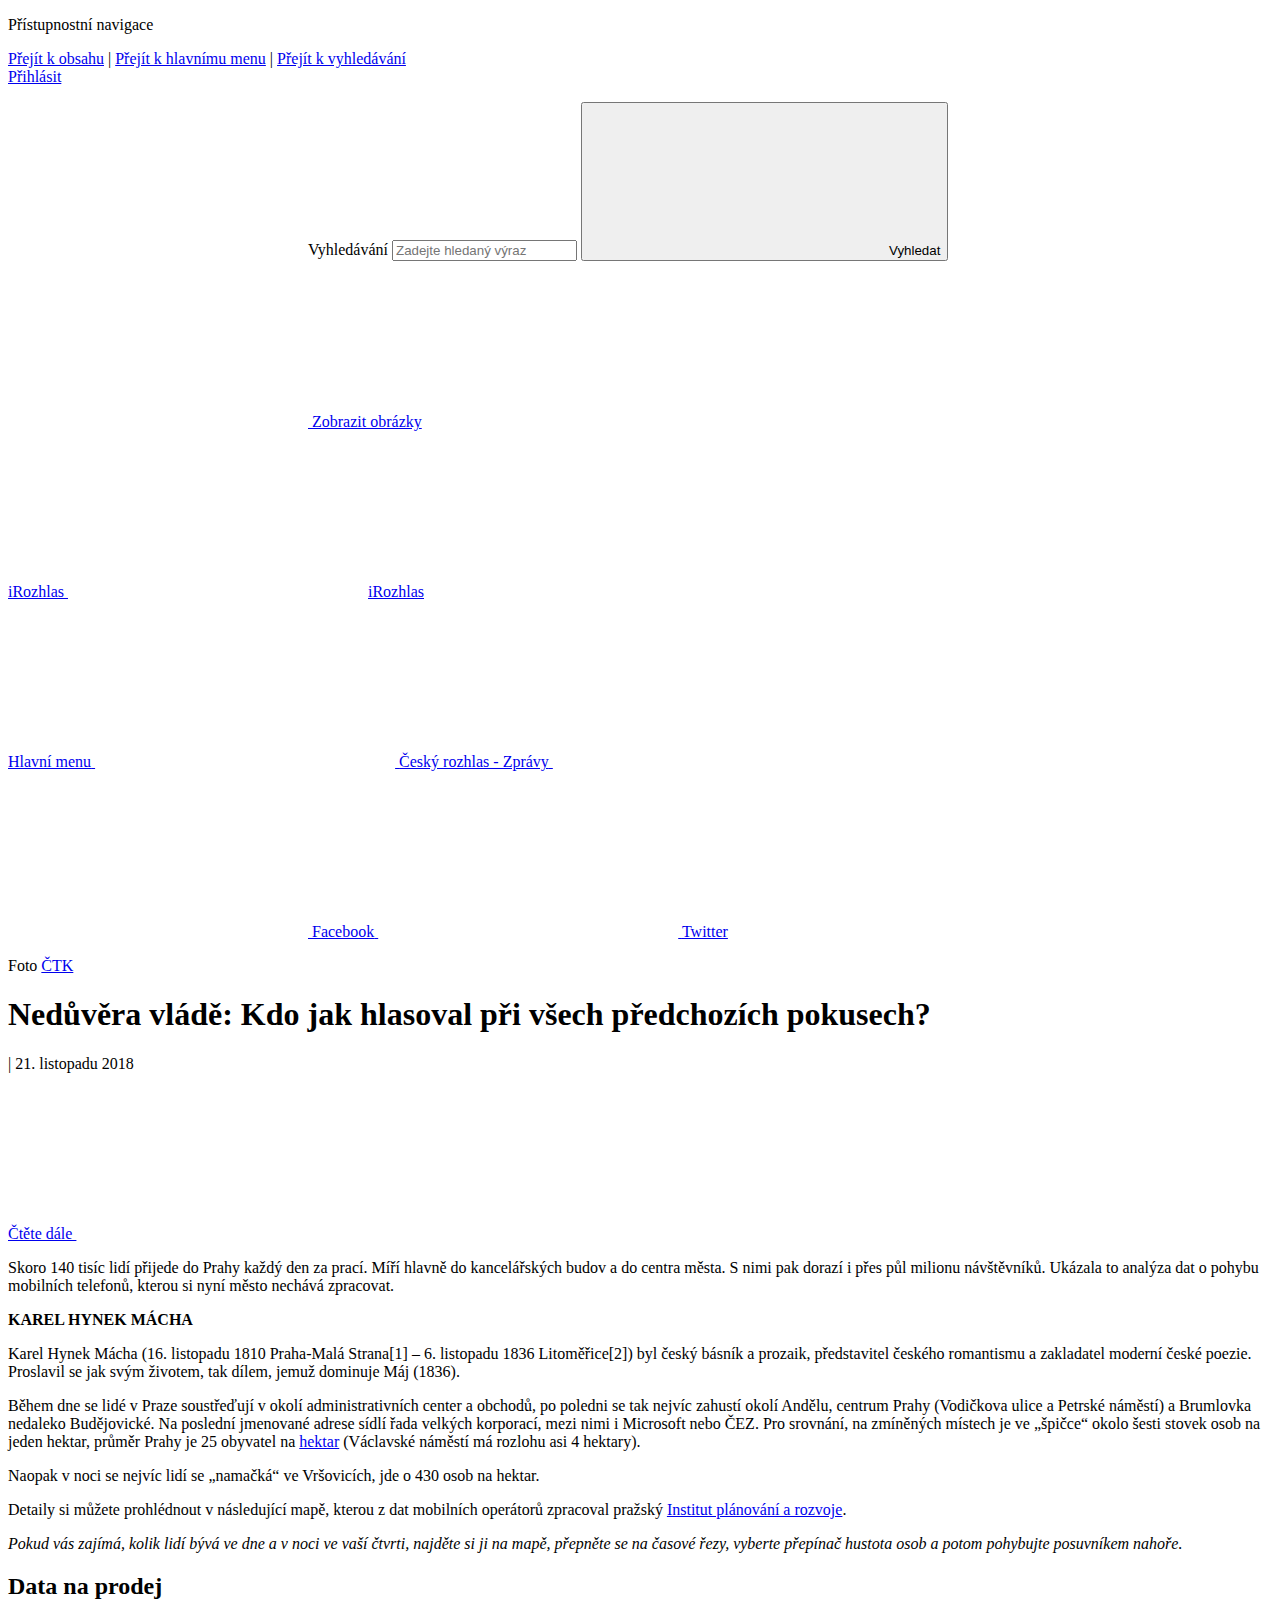
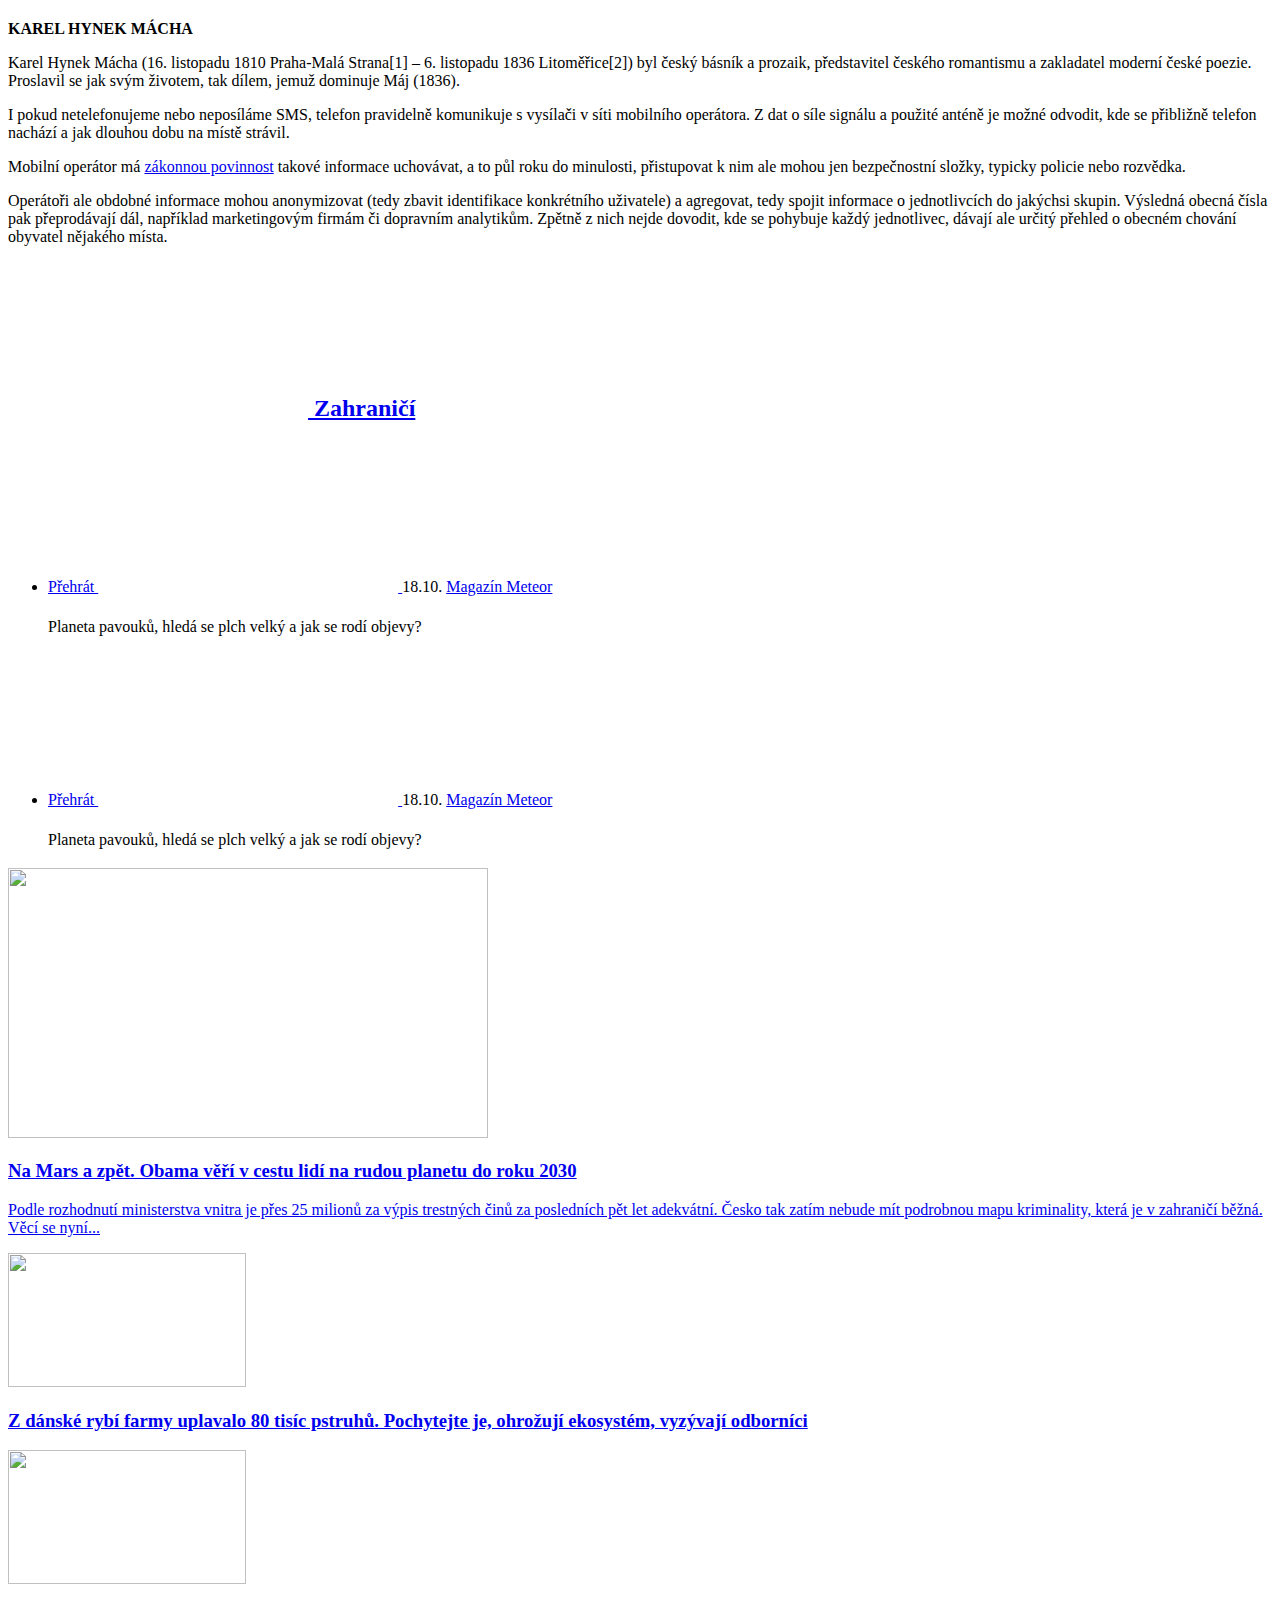
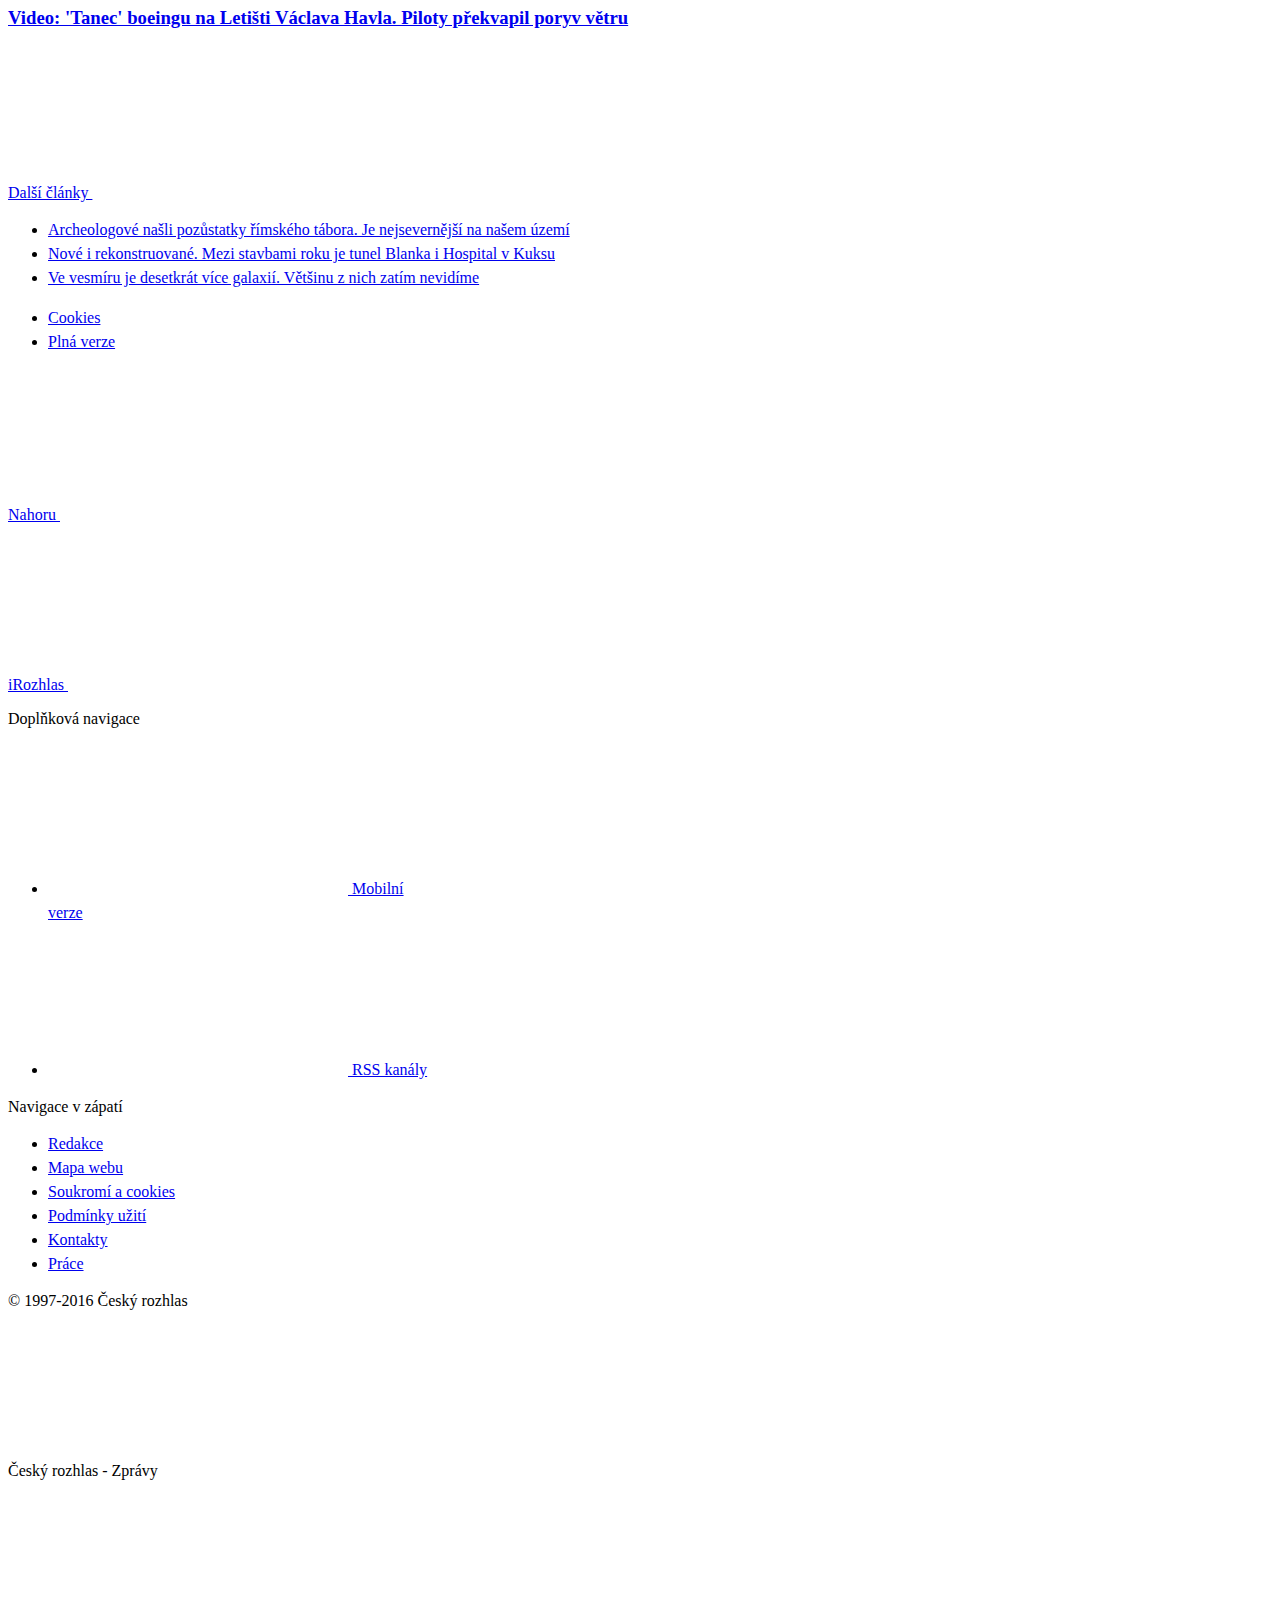
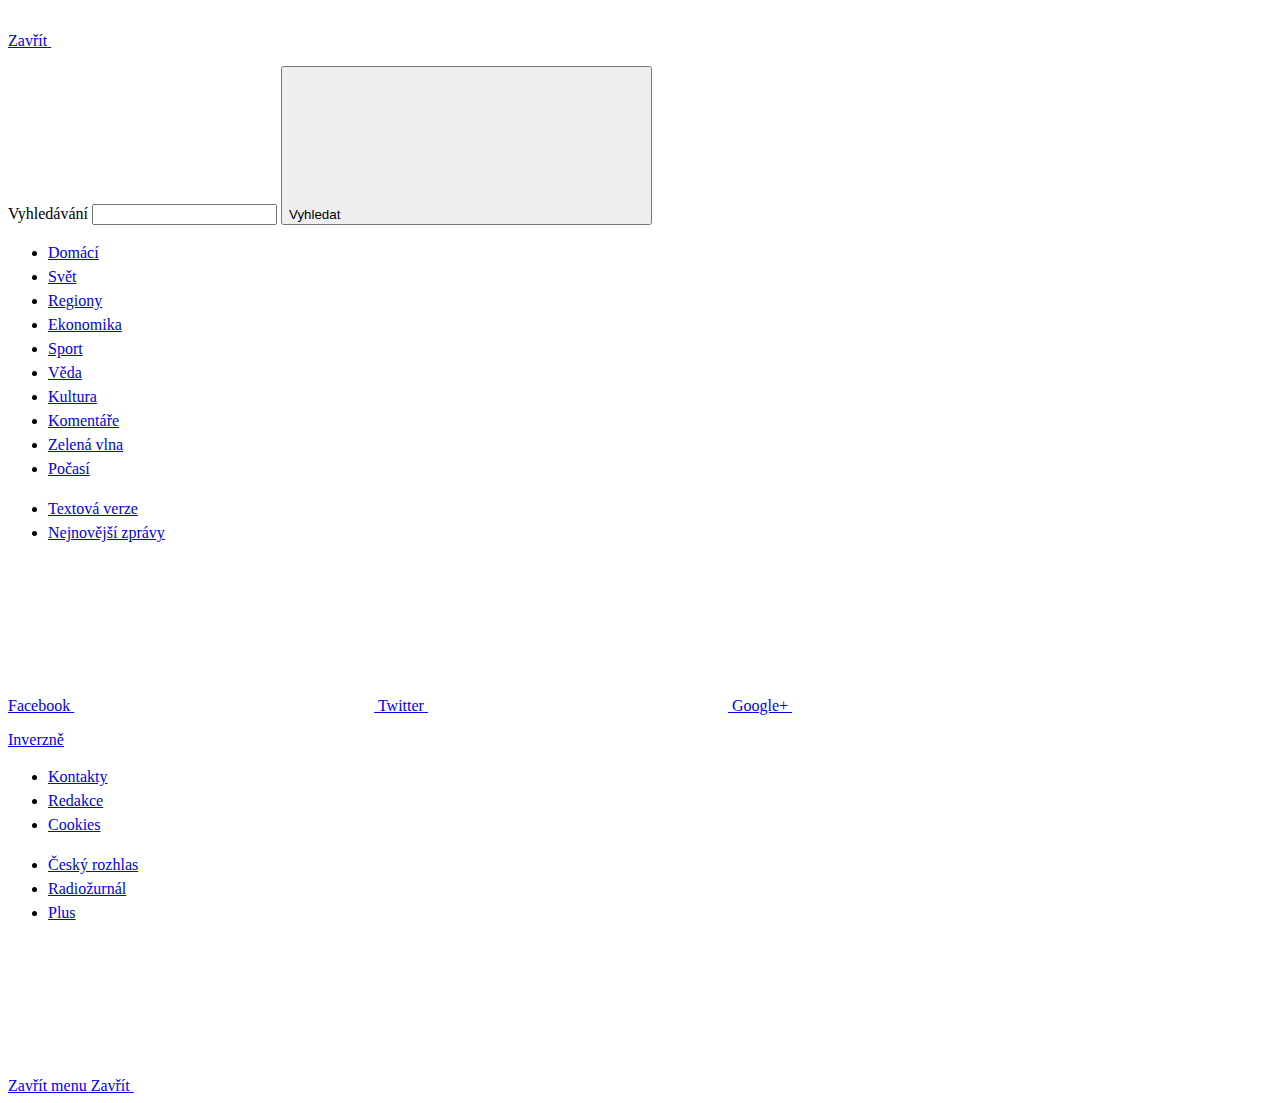
==== index.html @ 1751ae40 "všchny grafy + zmenšená kolečka" ====
<!DOCTYPE html>
<!-- saved from url=(0052)http://rozhlas2017.superkoderi.cz/tpl/14-datari.html -->
<html lang="cs" class="js fonts-loaded no-touchevents"><!--<![endif]--><head><meta http-equiv="Content-Type" content="text/html; charset=UTF-8">
	
	<!--[if IE]><meta http-equiv="X-UA-Compatible" content="IE=edge,chrome=1"><![endif]-->
	<meta name="description" content="">
	<meta name="viewport" content="width=device-width, initial-scale=1.0, minimum-scale=1.0, user-scalable=0">

	<meta name="twitter:card" content="summary">
	<meta name="twitter:title" content="Dataři">
	<meta name="twitter:description" content="">
	<meta name="twitter:image" content="../img/illust/twitter.jpg">

	<meta property="og:title" content="Dataři">
	<meta property="og:description" content="">
	<meta property="og:image" content="../img/illust/facebook.jpg">
	<meta property="og:site_name" content="Project">
	<meta property="og:url" content="http://www.rozhlas.cz/zpravy/portal/">

	<title>Dataři | iRozhlas</title>

	<link rel="stylesheet" href="./wrapper_files/style.css" media="screen, handheld">

	<link rel="icon" href="http://rozhlas2017.superkoderi.cz/img/favicon.ico">
	<link rel="apple-touch-icon" href="http://rozhlas2017.superkoderi.cz/img/apple-touch-icon-iphone.png">
	<link rel="apple-touch-icon" sizes="72x72" href="http://rozhlas2017.superkoderi.cz/img/apple-touch-icon-ipad.png">
	<link rel="apple-touch-icon" sizes="114x114" href="http://rozhlas2017.superkoderi.cz/img/apple-touch-icon-large.png">

	<!--[if lt IE 9]>
		<script src="https://cdnjs.cloudflare.com/ajax/libs/html5shiv/3.7.3/html5shiv.min.js"></script>
		<script src="https://cdnjs.cloudflare.com/ajax/libs/respond.js/1.4.2/respond.min.js"></script>
	<![endif]-->

	<script>
		(function () {
			var className = document.documentElement.className;
			isOperaMini = (navigator.userAgent.indexOf('Opera Mini') > -1);

			function getCookie(name) {
				var value = '; ' + document.cookie;
				var parts = value.split('; ' + name + '=');
				if (parts.length === 2) return parts.pop().split(';').shift();
			}

			var textSize = getCookie('textSize');

			if (textSize) {
				document.documentElement.setAttribute('data-fz', textSize);
			}

			className = className.replace('no-js', 'js');

			if(document.cookie.indexOf('fontsLoaded') > -1) {
				className += ' fonts-loaded';
			}

			if(document.cookie.indexOf('inverseVersion') > -1) {
				className += ' page-inverse';
			}

			if(document.cookie.indexOf('textVersion') > -1 || isOperaMini) {
				className += ' page-text-version';
			}

			if(isOperaMini) {
				className += ' operamini';
			}

			if(/iPad|iPhone|iPod/.test(navigator.userAgent) && !window.MSStream) {
				className += ' ios';
			}

			if(document.querySelector && document.cookie.indexOf('forceDesktop') > -1) {
				var viewport = document.querySelector("meta[name=viewport]");
				viewport.setAttribute('content', 'width=1200');
				className += ' page-forced-desktop';
			}

			document.documentElement.className = className;
		}());
	</script>

	<script src="./wrapper_files/modernizr.min.js"></script>
<style type="text/css">
:root #content > #center > .dose > .dosesingle,
:root #content > #right > .dose > .dosesingle
{ display: none !important; }</style><style type="text/css">
:root #content > #right > .dose > .dosesingle,
:root #content > #center > .dose > .dosesingle
{ display: none !important; }</style></head>

	<body id="top" class="">
<nav class="m-accessibility" aria-labelledby="m-accessibility">
	<p id="m-accessibility" class="vhide">Přístupnostní navigace</p>
	<a title="Přejít k obsahu (Klávesová zkratka: Alt + 2)" accesskey="2" href="http://rozhlas2017.superkoderi.cz/tpl/14-datari.html#main">Přejít k obsahu</a>
	<span class="hide">|</span>
	<a href="http://rozhlas2017.superkoderi.cz/tpl/14-datari.html#menu-main">Přejít k hlavnímu menu</a>
	<span class="hide">|</span>
	<a href="http://rozhlas2017.superkoderi.cz/tpl/14-datari.html#form-search">Přejít k vyhledávání</a>
</nav>

		<header class="header header--simple" role="banner">
			<div class="row-main">
				<div class="header__top hide--m">
<div class="header__search">
	<a href="http://rozhlas2017.superkoderi.cz/tpl/14-datari.html#" class="header__login">Přihlásit</a>

	<form id="form-search" action="http://rozhlas2017.superkoderi.cz/tpl/14-datari.html?" class="f-search f-search--header" role="search">
		<p class="inp">
			<label for="search-header" class="inp__label js-search">
				<span class="icon-svg icon-svg--search">
	<svg class="icon-svg__svg" xmlns:xlink="http://www.w3.org/1999/xlink">
		<use xlink:href="./wrapper_files/icons-svg.svg#icon-search" x="0" y="0" width="100%" height="100%"></use>
</svg><span class="icon-svg__fallback">Vyhledávání</span>	
</span>

			</label>
			<span class="inp__fix">
				<input type="text" placeholder="Zadejte hledaný výraz" class="inp__text inp__text--icon-after" id="search-header" name="search-header">

				<button class="btn btn--icon-blank" type="submit">
					<span class="btn__text">
						<span class="icon-svg icon-svg--search">
	<svg class="icon-svg__svg" xmlns:xlink="http://www.w3.org/1999/xlink">
		<use xlink:href="./wrapper_files/icons-svg.svg#icon-search" x="0" y="0" width="100%" height="100%"></use>
</svg><span class="icon-svg__fallback">Vyhledat</span>	
</span>

					</span>
				</button>
			</span>
		</p>
	</form>
</div>
				</div>

				<a href="http://rozhlas2017.superkoderi.cz/tpl/14-datari.html#" class="header__images js-text-version--icon">
					<span class="icon-svg icon-svg--images">
	<svg class="icon-svg__svg" xmlns:xlink="http://www.w3.org/1999/xlink">
		<use xlink:href="./wrapper_files/icons-svg.svg#icon-images" x="0" y="0" width="100%" height="100%"></use>
	</svg>
</span>

					<span class="vhide">Zobrazit obrázky</span>
				</a>

	<p class="header__logo">
		<a href="http://rozhlas2017.superkoderi.cz/tpl/14-datari.html#">
			<span class="vhide">iRozhlas</span>
			<span class="icon-svg icon-svg--logo-irozhlas">
	<svg class="icon-svg__svg" xmlns:xlink="http://www.w3.org/1999/xlink">
		<use xlink:href="./wrapper_files/icons-svg.svg#icon-logo-irozhlas" x="0" y="0" width="100%" height="100%"></use>
</svg><span class="icon-svg__fallback">iRozhlas</span>	
</span>

		</a>
	</p>

				<nav id="menu-main" class="m-main m-main--simple" role="navigation" aria-labelledby="m-main">
					<a href="http://rozhlas2017.superkoderi.cz/tpl/14-datari.html#" class="m-main__toggle js-mobile-menu" id="m-main">
						<span class="vhide">Hlavní menu</span>
						<span class="icon-svg icon-svg--menu">
	<svg class="icon-svg__svg" xmlns:xlink="http://www.w3.org/1999/xlink">
		<use xlink:href="./wrapper_files/icons-svg.svg#icon-menu" x="0" y="0" width="100%" height="100%"></use>
	</svg>
</span>

					</a>

					<a href="http://rozhlas2017.superkoderi.cz/tpl/14-datari.html#" class="m-main__link m-main__link--home js-static-menu" data-src="./m-static.html">
						<span class="vhide">Český rozhlas - Zprávy</span>
						<span class="icon-svg icon-svg--symbol">
	<svg class="icon-svg__svg" xmlns:xlink="http://www.w3.org/1999/xlink">
		<use xlink:href="./wrapper_files/icons-svg.svg#icon-symbol" x="0" y="0" width="100%" height="100%"></use>
	</svg>
</span>

					</a>
				</nav>
			</div>

			<p class="header__socials">
				<a href="http://rozhlas2017.superkoderi.cz/tpl/14-datari.html#">
					<span class="icon-svg icon-svg--facebook">
	<svg class="icon-svg__svg" xmlns:xlink="http://www.w3.org/1999/xlink">
		<use xlink:href="./wrapper_files/icons-svg.svg#icon-facebook" x="0" y="0" width="100%" height="100%"></use>
	</svg>
</span>

					<span class="vhide">Facebook</span>
				</a>
				<a href="http://rozhlas2017.superkoderi.cz/tpl/14-datari.html#">
					<span class="icon-svg icon-svg--twitter">
	<svg class="icon-svg__svg" xmlns:xlink="http://www.w3.org/1999/xlink">
		<use xlink:href="./wrapper_files/icons-svg.svg#icon-twitter" x="0" y="0" width="100%" height="100%"></use>
	</svg>
</span>

					<span class="vhide">Twitter</span>
				</a>
			</p>
		</header>

		<main id="main" class="main" role="main">	
		<article role="article" class="b-data"> 			
			<div class="b-data__bg" style="background-image: url('https://interaktivni.rozhlas.cz/brexit/media/cover.jpg');"><span class="b-data__caption">Foto <a href='#'>ČTK</a></span></div>
<header class="b-data__header">
<div class="row-main">
	<h1 class="b-data__title">
		<strong>Nedůvěra vládě: Kdo jak hlasoval při všech předchozích pokusech?</strong>
	</h1>
	<p class="meta meta--lg">
	<!--[[ZPRAVY_SNOWFALL_AUTHORS:HEADER]]-->
	<span class="meta__separator">|</span>
	<time>21. listopadu 2018</time>
	</p>	
	<p>
	<a href="#content" class="b-data__link js-scroll-to">
	Čtěte dále
	<span class="b-data__link-icon">
	<span class="icon-svg icon-svg--arrow-down">
	<svg class="icon-svg__svg" xmlns:xlink="http://www.w3.org/1999/xlink">
		<use xlink:href="/sites/all/themes/custom/irozhlas/img/bg/icons-svg.svg#icon-arrow-down" x="0" y="0" width="100%" height="100%"></use>
	</svg>
</span>
</span>
</a>
</p>
</div>
</header> 

<div class="b-data__content" id="content">
<script src="https://d3js.org/d3.v5.min.js"></script>

<style>li{background:none !important;margin:0 !important;padding:0 !important}ul,ol{list-style:initial !important;font-size:medium !important;line-height:1.5 !important}hr{max-width:none !important}</style>
<div class="row-main row-main--narrow">

<p class="text-bold text-lg">Skoro 140 tisíc lidí přijede do Prahy každý den za prací. Míří hlavně do kancelářských budov a do centra města. S nimi pak dorazí i přes půl milionu návštěvníků. Ukázala to analýza dat o pohybu mobilních telefonů, kterou si nyní město nechává zpracovat.</p>

<div id="graf1">
</div>

<div id="graf3">
</div>

<div id="graf5">
</div>

<div id="graf7">
</div>

<div id="graf9">
</div>

<div id="graf11">
</div>

<div id="graf13">
</div>

<div id="graf15">
</div>

<div id="graf17">
</div>

<div id="graf19">
</div>

<div id="graf21">
</div>

<div id="graf21">
</div>

<div id="graf23">
</div>

<div id="graf25">
</div>

<div id="timeline1"></div>

<div class="b-inline b-inline--left"><div class="b-inline__wrap"><div class="b-inline__content"><div class="text-sm">
    <p>
    <b>KAREL HYNEK MÁCHA</b>
    </p><p>
    Karel Hynek Mácha (16. listopadu 1810 Praha-Malá Strana[1] – 6. listopadu 1836 Litoměřice[2]) byl český básník a prozaik, představitel českého romantismu a zakladatel moderní české poezie. Proslavil se jak svým životem, tak dílem, jemuž dominuje Máj (1836).
    </p>
</div></div></div></div>

<p>Během dne se lidé v Praze soustřeďují v okolí administrativních center a obchodů, po poledni se tak nejvíc zahustí okolí Andělu, centrum Prahy (Vodičkova ulice a Petrské náměstí) a Brumlovka nedaleko Budějovické. Na poslední jmenované adrese sídlí řada velkých korporací, mezi nimi i Microsoft nebo ČEZ. Pro srovnání, na zmíněných místech je ve „špičce“ okolo šesti stovek osob na jeden hektar, průměr Prahy je 25 obyvatel na <a href="https://cs.wikipedia.org/wiki/Hektar">hektar</a> (Václavské náměstí má rozlohu asi 4 hektary).</p>
<p>Naopak v noci se nejvíc lidí se „namačká“ ve Vršovicích, jde o 430 osob na hektar.</p>
<p>Detaily si můžete prohlédnout v následující mapě, kterou z dat mobilních operátorů zpracoval pražský <a href="http://www.iprpraha.cz/">Institut plánování a rozvoje</a>.</p>
<p></div><div class="row-main row-main--article"><em>Pokud vás zajímá, kolik lidí bývá ve dne a v noci ve vaší čtvrti, najděte si ji na mapě, přepněte se na časové řezy, vyberte přepínač hustota osob a potom pohybujte posuvníkem nahoře.</em></div><div class="row-main row-main--narrow"></p>
<h2>Data na prodej</h2>
<p><div class="b-inline b-inline--right"><div class="b-inline__wrap"><div class="b-inline__content"><div class="text-sm">
    <p>
    <b>KAREL HYNEK MÁCHA</b>
    </p><p>
    Karel Hynek Mácha (16. listopadu 1810 Praha-Malá Strana[1] – 6. listopadu 1836 Litoměřice[2]) byl český básník a prozaik, představitel českého romantismu a zakladatel moderní české poezie. Proslavil se jak svým životem, tak dílem, jemuž dominuje Máj (1836).
    </p>
</div></div></div></div></p>
<p>I pokud netelefonujeme nebo neposíláme SMS, telefon pravidelně komunikuje s vysílači v síti mobilního operátora. Z dat o síle signálu a použité anténě je možné odvodit, kde se přibližně telefon nachází a jak dlouhou dobu na místě strávil.</p>
<p>Mobilní operátor má <a href="https://www.zakonyprolidi.cz/cs/2005-127/zneni-20160919#p97-3">zákonnou povinnost</a> takové informace uchovávat, a to půl roku do minulosti, přistupovat k nim ale mohou jen bezpečnostní složky, typicky policie nebo rozvědka.</p>
<p>Operátoři ale obdobné informace mohou anonymizovat (tedy zbavit identifikace konkrétního uživatele) a agregovat, tedy spojit informace o jednotlivcích do jakýchsi skupin. Výsledná obecná čísla pak přeprodávají dál, například marketingovým firmám či dopravním analytikům. Zpětně z nich nejde dovodit, kde se pohybuje každý jednotlivec, dávají ale určitý přehled o obecném chování obyvatel nějakého místa.</p>

<p class="meta meta--right meta--big">
<!--[[ZPRAVY_SNOWFALL_AUTHORS:FOOTER]]-->
</p>
</div>
<!--[[ZPRAVY_SNOWFALL_RELATED:ARTICLES]]-->
</div>
</article>
</div>
</div>
</div><script>
var data=[[{"id_hlasovani":32614,"id_organ":168,"schuze":20,"cislo":59,"bod":27,"datum":"26.09.2003","pro":98,"proti":100,"zdrzel":1,"nehlasoval":13,"prihlaseno":129,"kvorum":65,"druh_hlasovani":"N","vysledek":"R","nazev_dlouhy":"Náv.na vyslovení nedůvěry vládě ČR","nazev_kratky":" Nedůvěra vládě","datetime":"2003-09-25 18:41:00"}],[{"j":"Ambrozek","p":"Libor","k":"KDU-ČSL","v":"B"},{"j":"Antolák","p":"Vlastislav","k":"KSČM","v":"A"},{"j":"Aubrecht","p":"Vlastimil","k":"ČSSD","v":"B"},{"j":"Böhnisch","p":"Robin","k":"ČSSD","v":"B"},{"j":"Bartoš","p":"Walter","k":"ODS","v":"A"},{"j":"Bayerová","p":"Marta","k":"KSČM","v":"A"},{"j":"Beneš","p":"František","k":"KSČM","v":"A"},{"j":"Beneš","p":"Miroslav","k":"ODS","v":"A"},{"j":"Bičík","p":"Milan","k":"KSČM","v":"A"},{"j":"Bielesz","p":"Marian","k":"US-DEU","v":"B"},{"j":"Bílý","p":"Jiří","k":"ODS","v":"A"},{"j":"Bíža","p":"Josef","k":"ODS","v":"A"},{"j":"Boháčková","p":"Jarmila","k":"ČSSD","v":"B"},{"j":"Braný","p":"Petr","k":"KSČM","v":"A"},{"j":"Bratský","p":"Petr","k":"ODS","v":"A"},{"j":"Brynychová","p":"Ludmila","k":"KSČM","v":"A"},{"j":"Buzková","p":"Petra","k":"ČSSD","v":"B"},{"j":"Býček","p":"Ladislav","k":"KSČM","v":"A"},{"j":"Cabrnoch","p":"Milan","k":"ODS","v":"A"},{"j":"Čada","p":"Vladimír","k":"ČSSD","v":"B"},{"j":"Čelišová","p":"Květoslava","k":"KSČM","v":"A"},{"j":"Černý","p":"Alexander","k":"KSČM","v":"A"},{"j":"Černý","p":"Karel","k":"ČSSD","v":"B"},{"j":"Čurdová","p":"Anna","k":"ČSSD","v":"B"},{"j":"Dlab","p":"Vlastimil","k":"KSČM","v":"A"},{"j":"Doktor","p":"Michal","k":"ODS","v":"A"},{"j":"Dolejš","p":"Jiří","k":"KSČM","v":"A"},{"j":"Doležal","p":"Vladimír","k":"ODS","v":"A"},{"j":"Dostál","p":"Pavel","k":"ČSSD","v":"B"},{"j":"Dostálová","p":"Kateřina","k":"ODS","v":"A"},{"j":"Dub","p":"Tomáš","k":"ODS","v":"A"},{"j":"Dundáčková","p":"Eva","k":"ODS","v":"A"},{"j":"Ekert","p":"Milan","k":"ČSSD","v":"B"},{"j":"Emmerová","p":"Milada","k":"ČSSD","v":"B"},{"j":"Exner","p":"Václav","k":"KSČM","v":"A"},{"j":"Fajmon","p":"Hynek","k":"ODS","v":"A"},{"j":"Fialová","p":"Jiřina","k":"KSČM","v":"A"},{"j":"Filip","p":"Vojtěch","k":"KSČM","v":"A"},{"j":"Fischerová","p":"Taťána","k":"US-DEU","v":"B"},{"j":"Frank","p":"Václav","k":"KSČM","v":"A"},{"j":"Gongol","p":"Jaroslav","k":"KSČM","v":"A"},{"j":"Grebeníček","p":"Miroslav","k":"KSČM","v":"A"},{"j":"Grospič","p":"Stanislav","k":"KSČM","v":"A"},{"j":"Gross","p":"Stanislav","k":"ČSSD","v":"B"},{"j":"Gruntová","p":"Jitka","k":"KSČM","v":"A"},{"j":"Grůza","p":"Jan","k":"KDU-ČSL","v":"B"},{"j":"Hönig","p":"Pavel","k":"ČSSD","v":"B"},{"j":"Hanuš","p":"Jiří","k":"KDU-ČSL","v":"B"},{"j":"Hasil","p":"Tomáš","k":"ODS","v":"A"},{"j":"Hašek","p":"Michal","k":"ČSSD","v":"B"},{"j":"Hojda","p":"Pavel","k":"KSČM","v":"A"},{"j":"Hojdar","p":"Josef","k":"ČSSD","v":"C"},{"j":"Holáň","p":"Vilém","k":"KDU-ČSL","v":"B"},{"j":"Horníková","p":"Zdeňka","k":"ODS","v":"A"},{"j":"Hovorka","p":"Ludvík","k":"KDU-ČSL","v":"B"},{"j":"Hrnčíř","p":"Pavel","k":"ODS","v":"A"},{"j":"Chytka","p":"Radim","k":"ODS","v":"A"},{"j":"Ibl","p":"Petr","k":"ČSSD","v":"B"},{"j":"Janeček","p":"Josef","k":"KDU-ČSL","v":"B"},{"j":"Ježek","p":"Libor","k":"ODS","v":"A"},{"j":"Jičínský","p":"Zdeněk","k":"ČSSD","v":"B"},{"j":"Kühnl","p":"Karel","k":"US-DEU","v":"B"},{"j":"Kala","p":"Miloslav","k":"ČSSD","v":"B"},{"j":"Kalousek","p":"Miroslav","k":"KDU-ČSL","v":"B"},{"j":"Kapoun","p":"Miroslav","k":"ČSSD","v":"B"},{"j":"Karas","p":"Jiří","k":"KDU-ČSL","v":"B"},{"j":"Karásek","p":"Svatopluk","k":"US-DEU","v":"B"},{"j":"Kasal","p":"Jan","k":"KDU-ČSL","v":"B"},{"j":"Kavan","p":"Jan","k":"ČSSD","v":"B"},{"j":"Kladívko","p":"Tomáš","k":"ODS","v":"A"},{"j":"Klas","p":"Jan","k":"ODS","v":"A"},{"j":"Kocourek","p":"Martin","k":"ODS","v":"A"},{"j":"Kohlíček","p":"Jaromír","k":"KSČM","v":"A"},{"j":"Konečná","p":"Kateřina","k":"KSČM","v":"A"},{"j":"Koníček","p":"Vladimír","k":"KSČM","v":"A"},{"j":"Kopecký","p":"Robert","k":"ČSSD","v":"B"},{"j":"Kott","p":"Petr","k":"ODS","v":"A"},{"j":"Koudelka","p":"Zdeněk","k":"ČSSD","v":"B"},{"j":"Kováčik","p":"Pavel","k":"KSČM","v":"A"},{"j":"Krajíček","p":"Miroslav","k":"ODS","v":"A"},{"j":"Kraus","p":"Michal","k":"ČSSD","v":"B"},{"j":"Krákora","p":"Jaroslav","k":"ČSSD","v":"B"},{"j":"Krill","p":"Petr","k":"ODS","v":"A"},{"j":"Křeček","p":"Stanislav","k":"ČSSD","v":"B"},{"j":"Kubinyi","p":"Jozef","k":"ČSSD","v":"B"},{"j":"Kučera","p":"Miloslav","k":"ODS","v":"A"},{"j":"Kupčová","p":"Jitka","k":"ČSSD","v":"B"},{"j":"Kužvart","p":"Miloš","k":"ČSSD","v":"B"},{"j":"Kvapil","p":"Tomáš","k":"KDU-ČSL","v":"B"},{"j":"Lachnit","p":"Petr","k":"ČSSD","v":"B"},{"j":"Langer","p":"Ivan","k":"ODS","v":"A"},{"j":"Laštůvka","p":"Vladimír","k":"ČSSD","v":"B"},{"j":"Levá","p":"Ivana","k":"KSČM","v":"A"},{"j":"Lobkowicz","p":"Jaroslav","k":"KDU-ČSL","v":"B"},{"j":"Macháček","p":"Antonín","k":"ČSSD","v":"B"},{"j":"Mallotová","p":"Helena","k":"ODS","v":"A"},{"j":"Mandík","p":"Josef","k":"KSČM","v":"M"},{"j":"Marková","p":"Soňa","k":"KSČM","v":"A"},{"j":"Maršíček","p":"Zdeněk","k":"KSČM","v":"A"},{"j":"Martínek","p":"Radko","k":"ČSSD","v":"B"},{"j":"Maštálka","p":"Jiří","k":"KSČM","v":"A"},{"j":"Melčák","p":"Miloš","k":"ČSSD","v":"B"},{"j":"Mencl","p":"Václav","k":"ODS","v":"A"},{"j":"Michalík","p":"Alfréd","k":"ČSSD","v":"B"},{"j":"Mikuta","p":"Josef","k":"ČSSD","v":"B"},{"j":"Mládek","p":"Jan","k":"ČSSD","v":"B"},{"j":"Mlčák","p":"Ladislav","k":"KSČM","v":"A"},{"j":"Nájemník","p":"Václav","k":"ODS","v":"A"},{"j":"Nečas","p":"Petr","k":"ODS","v":"A"},{"j":"Nedvědová","p":"Veronika","k":"ODS","v":"A"},{"j":"Němcová","p":"Miroslava","k":"ODS","v":"A"},{"j":"Němec","p":"Oldřich","k":"ČSSD","v":"B"},{"j":"Němec","p":"Pavel","k":"US-DEU","v":"B"},{"j":"Nováková","p":"Eva","k":"ČSSD","v":"B"},{"j":"Novotný","p":"Zbyněk","k":"ODS","v":"A"},{"j":"Opálka","p":"Miroslav","k":"KSČM","v":"A"},{"j":"Orgoníková","p":"Hana","k":"ČSSD","v":"B"},{"j":"Ostrý","p":"Vlastimil","k":"US-DEU","v":"B"},{"j":"Ouzký","p":"Miroslav","k":"ODS","v":"A"},{"j":"Palas","p":"Jaroslav","k":"ČSSD","v":"B"},{"j":"Papež","p":"Jiří","k":"ODS","v":"A"},{"j":"Parkanová","p":"Vlasta","k":"KDU-ČSL","v":"B"},{"j":"Patera","p":"Miloš","k":"ODS","v":"A"},{"j":"Patočka","p":"Jiří","k":"ODS","v":"A"},{"j":"Páralová","p":"Alena","k":"ODS","v":"A"},{"j":"Pátek","p":"Miroslav","k":"ODS","v":"A"},{"j":"Pelc","p":"František","k":"US-DEU","v":"B"},{"j":"Pešán","p":"Jaroslav","k":"ODS","v":"A"},{"j":"Plachý","p":"Jaroslav","k":"ODS","v":"A"},{"j":"Pleva","p":"Petr","k":"ODS","v":"A"},{"j":"Pospíšil","p":"Jiří","k":"ODS","v":"A"},{"j":"Rafaj","p":"Petr","k":"ČSSD","v":"B"},{"j":"Ransdorf","p":"Miloslav","k":"KSČM","v":"A"},{"j":"Recman","p":"Svatomír","k":"KSČM","v":"A"},{"j":"Rouček","p":"Libor","k":"ČSSD","v":"B"},{"j":"Rozehnal","p":"Aleš","k":"ODS","v":"A"},{"j":"Bebarová Rujbrová","p":"Zuzka","k":"KSČM","v":"A"},{"j":"Rusová","p":"Marie","k":"KSČM","v":"A"},{"j":"Řihák","p":"Josef","k":"ČSSD","v":"B"},{"j":"Říha","p":"Vladimír","k":"KDU-ČSL","v":"B"},{"j":"Říman","p":"Martin","k":"ODS","v":"A"},{"j":"Seďa","p":"Antonín","k":"ČSSD","v":"B"},{"j":"Sehoř","p":"Karel","k":"ODS","v":"A"},{"j":"Severa","p":"Pavel","k":"KDU-ČSL","v":"B"},{"j":"Schling","p":"Jaromír","k":"ČSSD","v":"B"},{"j":"Skopal","p":"Ladislav","k":"ČSSD","v":"B"},{"j":"Smýkal","p":"Josef","k":"ČSSD","v":"B"},{"j":"Snítilý","p":"Evžen","k":"ČSSD","v":"B"},{"j":"Sobotka","p":"Bohuslav","k":"ČSSD","v":"B"},{"j":"Strnad","p":"František","k":"ČSSD","v":"B"},{"j":"Suchánek","p":"Pavel","k":"ODS","v":"A"},{"j":"Suk","p":"Lubomír","k":"ODS","v":"A"},{"j":"Svoboda","p":"Cyril","k":"KDU-ČSL","v":"B"},{"j":"Svoboda","p":"Miroslav","k":"ČSSD","v":"B"},{"j":"Svoboda","p":"Pavel","k":"US-DEU","v":"B"},{"j":"Sýkora","p":"Antonín","k":"ČSSD","v":"B"},{"j":"Šedivá","p":"Hana","k":"ČSSD","v":"B"},{"j":"Šedivá","p":"Iva","k":"ČSSD","v":"B"},{"j":"Šeich","p":"David","k":"ODS","v":"A"},{"j":"Šenfeld","p":"Josef","k":"KSČM","v":"A"},{"j":"Škopík","p":"Jan","k":"KDU-ČSL","v":"B"},{"j":"Škromach","p":"Zdeněk","k":"ČSSD","v":"B"},{"j":"Šojdrová","p":"Michaela","k":"KDU-ČSL","v":"B"},{"j":"Špidla","p":"Vladimír","k":"ČSSD","v":"B"},{"j":"Šplíchal","p":"Karel","k":"ČSSD","v":"B"},{"j":"Šulák","p":"Petr","k":"ČSSD","v":"B"},{"j":"Šustr","p":"Ladislav","k":"KDU-ČSL","v":"B"},{"j":"Talíř","p":"Jaromír","k":"KDU-ČSL","v":"B"},{"j":"Talmanová","p":"Lucie","k":"ODS","v":"A"},{"j":"Teplík","p":"Tomáš","k":"ODS","v":"A"},{"j":"Titz","p":"Miloš","k":"ČSSD","v":"B"},{"j":"Tlustý","p":"Vlastimil","k":"ODS","v":"A"},{"j":"Tomíček","p":"Rudolf","k":"ČSSD","v":"B"},{"j":"Třešňák","p":"Jiří","k":"ČSSD","v":"B"},{"j":"Turek","p":"Radim","k":"ČSSD","v":"B"},{"j":"Urban","p":"Ladislav","k":"KSČM","v":"A"},{"j":"Urban","p":"Milan","k":"ČSSD","v":"B"},{"j":"Václavek","p":"Jiří","k":"ČSSD","v":"B"},{"j":"Váňa","p":"Miroslav","k":"ČSSD","v":"B"},{"j":"Vávra","p":"Eduard","k":"ODS","v":"A"},{"j":"Vidím","p":"Jan","k":"ODS","v":"A"},{"j":"Vícha","p":"Josef","k":"KDU-ČSL","v":"B"},{"j":"Vlček","p":"Miloslav","k":"ČSSD","v":"B"},{"j":"Vlčková","p":"Miroslava","k":"KSČM","v":"A"},{"j":"Vojíř","p":"Oldřich","k":"ODS","v":"A"},{"j":"Vojtilová","p":"Jitka","k":"ČSSD","v":"B"},{"j":"Vokáč","p":"Robert","k":"US-DEU","v":"B"},{"j":"Vostrá","p":"Miloslava","k":"KSČM","v":"A"},{"j":"Votava","p":"Václav","k":"ČSSD","v":"B"},{"j":"Vrbík","p":"Tomáš","k":"US-DEU","v":"B"},{"j":"Vykydal","p":"Ivo","k":"KDU-ČSL","v":"B"},{"j":"Vymětal","p":"Karel","k":"KSČM","v":"A"},{"j":"Zahradil","p":"Jan","k":"ODS","v":"A"},{"j":"Zajíček","p":"Tom","k":"ODS","v":"A"},{"j":"Zaorálek","p":"Lubomír","k":"ČSSD","v":"B"},{"j":"Záruba","p":"Bohuslav","k":"ODS","v":"A"},{"j":"Zeman","p":"Eduard","k":"ČSSD","v":"B"},{"j":"Zgarba","p":"Petr","k":"ČSSD","v":"B"},{"j":"Zralý","p":"Antonín","k":"KSČM","v":"A"},{"j":"Zvěřina","p":"Jaroslav","k":"ODS","v":"A"}],[{"id_hlasovani":38766,"id_organ":168,"schuze":43,"cislo":2,"bod":1,"datum":"01.04.2005","pro":78,"proti":76,"zdrzel":44,"nehlasoval":0,"prihlaseno":198,"kvorum":101,"druh_hlasovani":"N","vysledek":"R","nazev_dlouhy":"Náv. na vyslovení nedůvěry vládě ČR","nazev_kratky":" nedůvěra vládě","datetime":"2005-04-01 13:02:00"}],[{"j":"Ambrozek","p":"Libor","k":"KDU-ČSL","v":"A"},{"j":"Antolák","p":"Vlastislav","k":"KSČM","v":"F"},{"j":"Aubrecht","p":"Vlastimil","k":"ČSSD","v":"N"},{"j":"Bartoš","p":"Walter","k":"ODS","v":"A"},{"j":"Bauer","p":"Jan","k":"ODS","v":"A"},{"j":"Bayerová","p":"Marta","k":"KSČM","v":"F"},{"j":"Benda","p":"Marek","k":"ODS","v":"A"},{"j":"Beneš","p":"František","k":"KSČM","v":"F"},{"j":"Beneš","p":"Miroslav","k":"ODS","v":"A"},{"j":"Bičík","p":"Milan","k":"KSČM","v":"F"},{"j":"Bílý","p":"Jiří","k":"ODS","v":"A"},{"j":"Bíža","p":"Josef","k":"ODS","v":"A"},{"j":"Boháčková","p":"Jarmila","k":"ČSSD","v":"N"},{"j":"Böhnisch","p":"Robin","k":"ČSSD","v":"N"},{"j":"Braný","p":"Petr","k":"KSČM","v":"F"},{"j":"Bratský","p":"Petr","k":"ODS","v":"A"},{"j":"Brynychová","p":"Ludmila","k":"KSČM","v":"F"},{"j":"Býček","p":"Ladislav","k":"KSČM","v":"F"},{"j":"Čada","p":"Vladimír","k":"ČSSD","v":"N"},{"j":"Čelišová","p":"Květoslava","k":"KSČM","v":"F"},{"j":"Černý","p":"Alexander","k":"KSČM","v":"F"},{"j":"Černý","p":"Karel","k":"ČSSD","v":"N"},{"j":"Čurdová","p":"Anna","k":"ČSSD","v":"N"},{"j":"Dlab","p":"Vlastimil","k":"KSČM","v":"F"},{"j":"Doktor","p":"Michal","k":"ODS","v":"A"},{"j":"Dolejš","p":"Jiří","k":"KSČM","v":"F"},{"j":"Doležal","p":"Vladimír","k":"ODS","v":"A"},{"j":"Dostál","p":"Pavel","k":"ČSSD","v":"N"},{"j":"Dostálová","p":"Kateřina","k":"ODS","v":"A"},{"j":"Dub","p":"Tomáš","k":"ODS","v":"A"},{"j":"Dundáčková","p":"Eva","k":"ODS","v":"A"},{"j":"Ekert","p":"Milan","k":"ČSSD","v":"N"},{"j":"Exner","p":"Václav","k":"KSČM","v":"F"},{"j":"Fialová","p":"Jiřina","k":"KSČM","v":"F"},{"j":"Filip","p":"Vojtěch","k":"KSČM","v":"F"},{"j":"Fischer","p":"Stanislav","k":"KSČM","v":"F"},{"j":"Fischerová","p":"Taťána","k":"US-DEU","v":"F"},{"j":"Frank","p":"Václav","k":"KSČM","v":"F"},{"j":"Gongol","p":"Jaroslav","k":"KSČM","v":"F"},{"j":"Grebeníček","p":"Miroslav","k":"KSČM","v":"F"},{"j":"Grospič","p":"Stanislav","k":"KSČM","v":"F"},{"j":"Gruntová","p":"Jitka","k":"KSČM","v":"F"},{"j":"Grůza","p":"Jan","k":"KDU-ČSL","v":"A"},{"j":"Grüner","p":"Václav","k":"ČSSD","v":"N"},{"j":"Hanuš","p":"Jiří","k":"KDU-ČSL","v":"A"},{"j":"Hasil","p":"Tomáš","k":"ODS","v":"A"},{"j":"Hašek","p":"Michal","k":"ČSSD","v":"N"},{"j":"Hojda","p":"Pavel","k":"KSČM","v":"F"},{"j":"Hojdar","p":"Josef","k":"ČSSD","v":"N"},{"j":"Holáň","p":"Vilém","k":"KDU-ČSL","v":"@"},{"j":"Horníková","p":"Zdeňka","k":"ODS","v":"A"},{"j":"Hovorka","p":"Ludvík","k":"KDU-ČSL","v":"A"},{"j":"Hönig","p":"Pavel","k":"ČSSD","v":"N"},{"j":"Hrnčíř","p":"Pavel","k":"ODS","v":"A"},{"j":"Chytka","p":"Radim","k":"ODS","v":"A"},{"j":"Ibl","p":"Petr","k":"ČSSD","v":"N"},{"j":"Janeček","p":"Josef","k":"KDU-ČSL","v":"A"},{"j":"Ježek","p":"Libor","k":"ODS","v":"A"},{"j":"Jičínský","p":"Zdeněk","k":"ČSSD","v":"N"},{"j":"Kala","p":"Miloslav","k":"ČSSD","v":"N"},{"j":"Kalousek","p":"Miroslav","k":"KDU-ČSL","v":"A"},{"j":"Kapoun","p":"Miroslav","k":"ČSSD","v":"N"},{"j":"Karas","p":"Jiří","k":"KDU-ČSL","v":"A"},{"j":"Karásek","p":"Svatopluk","k":"US-DEU","v":"F"},{"j":"Kasal","p":"Jan","k":"KDU-ČSL","v":"A"},{"j":"Kavan","p":"Jan","k":"ČSSD","v":"N"},{"j":"Kladívko","p":"Tomáš","k":"ODS","v":"A"},{"j":"Klas","p":"Jan","k":"ODS","v":"A"},{"j":"Kocourek","p":"Martin","k":"ODS","v":"A"},{"j":"Kochan","p":"Jozef","k":"ODS","v":"A"},{"j":"Konečná","p":"Kateřina","k":"KSČM","v":"F"},{"j":"Koníček","p":"Vladimír","k":"KSČM","v":"F"},{"j":"Kopecký","p":"Robert","k":"ČSSD","v":"N"},{"j":"Kořistka","p":"Zdeněk","k":"US-DEU","v":"N"},{"j":"Kott","p":"Petr","k":"US-DEU","v":"N"},{"j":"Koudelka","p":"Zdeněk","k":"ČSSD","v":"N"},{"j":"Kováčik","p":"Pavel","k":"KSČM","v":"F"},{"j":"Krajíček","p":"Miroslav","k":"ODS","v":"A"},{"j":"Kratochvíle","p":"Karel","k":"ČSSD","v":"N"},{"j":"Kraus","p":"Michal","k":"ČSSD","v":"N"},{"j":"Krákora","p":"Jaroslav","k":"ČSSD","v":"N"},{"j":"Krill","p":"Petr","k":"ODS","v":"A"},{"j":"Křeček","p":"Stanislav","k":"ČSSD","v":"N"},{"j":"Kubinyi","p":"Jozef","k":"ČSSD","v":"N"},{"j":"Kučera","p":"Miloslav","k":"ODS","v":"A"},{"j":"Kupčová","p":"Jitka","k":"ČSSD","v":"N"},{"j":"Kužvart","p":"Miloš","k":"ČSSD","v":"N"},{"j":"Kühnl","p":"Karel","k":"US-DEU","v":"N"},{"j":"Kvapil","p":"Tomáš","k":"KDU-ČSL","v":"A"},{"j":"Lachnit","p":"Petr","k":"ČSSD","v":"N"},{"j":"Langer","p":"Ivan","k":"ODS","v":"A"},{"j":"Laštůvka","p":"Vladimír","k":"ČSSD","v":"N"},{"j":"Levá","p":"Ivana","k":"KSČM","v":"F"},{"j":"Lobkowicz","p":"Jaroslav","k":"KDU-ČSL","v":"A"},{"j":"Macháček","p":"Antonín","k":"ČSSD","v":"@"},{"j":"Mallotová","p":"Helena","k":"ODS","v":"A"},{"j":"Mandík","p":"Josef","k":"KSČM","v":"F"},{"j":"Marková","p":"Soňa","k":"KSČM","v":"F"},{"j":"Maršíček","p":"Zdeněk","k":"KSČM","v":"F"},{"j":"Martínek","p":"Radko","k":"ČSSD","v":"N"},{"j":"Máša","p":"Miloš","k":"ČSSD","v":"N"},{"j":"Melčák","p":"Miloš","k":"ČSSD","v":"N"},{"j":"Mencl","p":"Václav","k":"ODS","v":"A"},{"j":"Michalík","p":"Alfréd","k":"ČSSD","v":"N"},{"j":"Mikuta","p":"Josef","k":"ČSSD","v":"N"},{"j":"Mládek","p":"Jan","k":"ČSSD","v":"N"},{"j":"Mlčák","p":"Ladislav","k":"KSČM","v":"F"},{"j":"Mocová","p":"Dagmar","k":"ČSSD","v":"N"},{"j":"Nájemník","p":"Václav","k":"ODS","v":"A"},{"j":"Nečas","p":"Petr","k":"ODS","v":"A"},{"j":"Nedvědová","p":"Veronika","k":"ODS","v":"A"},{"j":"Němcová","p":"Miroslava","k":"ODS","v":"A"},{"j":"Němec","p":"Oldřich","k":"ČSSD","v":"N"},{"j":"Němec","p":"Pavel","k":"US-DEU","v":"N"},{"j":"Nováková","p":"Eva","k":"ČSSD","v":"N"},{"j":"Novotný","p":"Zbyněk","k":"ODS","v":"A"},{"j":"Opálka","p":"Miroslav","k":"KSČM","v":"F"},{"j":"Orgoníková","p":"Hana","k":"ČSSD","v":"N"},{"j":"Ostrý","p":"Vlastimil","k":"US-DEU","v":"N"},{"j":"Papež","p":"Jiří","k":"ODS","v":"A"},{"j":"Parkanová","p":"Vlasta","k":"KDU-ČSL","v":"A"},{"j":"Patera","p":"Miloš","k":"ODS","v":"A"},{"j":"Páralová","p":"Alena","k":"ODS","v":"A"},{"j":"Pátek","p":"Miroslav","k":"ODS","v":"A"},{"j":"Pelc","p":"František","k":"US-DEU","v":"N"},{"j":"Pešán","p":"Jaroslav","k":"ODS","v":"A"},{"j":"Petr","p":"Břetislav","k":"ČSSD","v":"N"},{"j":"Plachý","p":"Jaroslav","k":"ODS","v":"A"},{"j":"Pleva","p":"Petr","k":"ODS","v":"A"},{"j":"Poláček","p":"Josef","k":"ODS","v":"A"},{"j":"Pospíšil","p":"Jiří","k":"ODS","v":"A"},{"j":"Rafaj","p":"Petr","k":"ČSSD","v":"N"},{"j":"Recman","p":"Svatomír","k":"KSČM","v":"F"},{"j":"Reiber","p":"Vladimír","k":"KSČM","v":"F"},{"j":"Rozehnal","p":"Aleš","k":"ODS","v":"A"},{"j":"Bebarová Rujbrová","p":"Zuzka","k":"KSČM","v":"F"},{"j":"Rusová","p":"Marie","k":"KSČM","v":"F"},{"j":"Řihák","p":"Josef","k":"ČSSD","v":"N"},{"j":"Říha","p":"Vladimír","k":"KDU-ČSL","v":"A"},{"j":"Říman","p":"Martin","k":"ODS","v":"A"},{"j":"Seďa","p":"Antonín","k":"ČSSD","v":"N"},{"j":"Sehoř","p":"Karel","k":"ODS","v":"A"},{"j":"Severa","p":"Pavel","k":"KDU-ČSL","v":"A"},{"j":"Schling","p":"Jaromír","k":"ČSSD","v":"N"},{"j":"Schwippel","p":"Jan","k":"ODS","v":"A"},{"j":"Skopal","p":"Ladislav","k":"ČSSD","v":"N"},{"j":"Smýkal","p":"Josef","k":"ČSSD","v":"N"},{"j":"Snítilý","p":"Evžen","k":"ČSSD","v":"N"},{"j":"Sobotka","p":"Bohuslav","k":"ČSSD","v":"N"},{"j":"Strnad","p":"František","k":"ČSSD","v":"N"},{"j":"Suchánek","p":"Pavel","k":"ODS","v":"A"},{"j":"Suk","p":"Lubomír","k":"ODS","v":"A"},{"j":"Svoboda","p":"Cyril","k":"KDU-ČSL","v":"A"},{"j":"Svoboda","p":"Miroslav","k":"ČSSD","v":"N"},{"j":"Svoboda","p":"Pavel","k":"US-DEU","v":"N"},{"j":"Sýkora","p":"Antonín","k":"ČSSD","v":"N"},{"j":"Šedivá","p":"Hana","k":"ČSSD","v":"N"},{"j":"Šedivá","p":"Iva","k":"ČSSD","v":"N"},{"j":"Šeich","p":"David","k":"ODS","v":"A"},{"j":"Šenfeld","p":"Josef","k":"KSČM","v":"F"},{"j":"Škopík","p":"Jan","k":"KDU-ČSL","v":"A"},{"j":"Škromach","p":"Zdeněk","k":"ČSSD","v":"N"},{"j":"Šojdrová","p":"Michaela","k":"KDU-ČSL","v":"A"},{"j":"Šplíchal","p":"Karel","k":"ČSSD","v":"N"},{"j":"Šulák","p":"Petr","k":"ČSSD","v":"N"},{"j":"Šustr","p":"Ladislav","k":"KDU-ČSL","v":"A"},{"j":"Švarcbek","p":"Josef","k":"KSČM","v":"F"},{"j":"Talíř","p":"Jaromír","k":"KDU-ČSL","v":"A"},{"j":"Talmanová","p":"Lucie","k":"ODS","v":"A"},{"j":"Teplík","p":"Tomáš","k":"ODS","v":"A"},{"j":"Titz","p":"Miloš","k":"ČSSD","v":"N"},{"j":"Tluchoř","p":"Petr","k":"ODS","v":"A"},{"j":"Tlustý","p":"Vlastimil","k":"ODS","v":"A"},{"j":"Tomíček","p":"Rudolf","k":"ČSSD","v":"N"},{"j":"Třešňák","p":"Jiří","k":"ČSSD","v":"N"},{"j":"Turek","p":"Radim","k":"ČSSD","v":"N"},{"j":"Urban","p":"Ladislav","k":"KSČM","v":"F"},{"j":"Václavek","p":"Jiří","k":"ČSSD","v":"N"},{"j":"Váňa","p":"Miroslav","k":"ČSSD","v":"N"},{"j":"Vávra","p":"Eduard","k":"ODS","v":"A"},{"j":"Vidím","p":"Jan","k":"ODS","v":"A"},{"j":"Vícha","p":"Josef","k":"KDU-ČSL","v":"A"},{"j":"Vlček","p":"Miloslav","k":"ČSSD","v":"N"},{"j":"Vlčková","p":"Miroslava","k":"KSČM","v":"F"},{"j":"Vnouček","p":"František","k":"ČSSD","v":"N"},{"j":"Vojíř","p":"Oldřich","k":"ODS","v":"A"},{"j":"Vojtilová","p":"Jitka","k":"ČSSD","v":"N"},{"j":"Vokáč","p":"Robert","k":"US-DEU","v":"F"},{"j":"Vomáčko","p":"Ladislav","k":"ČSSD","v":"N"},{"j":"Vostrá","p":"Miloslava","k":"KSČM","v":"F"},{"j":"Votava","p":"Václav","k":"ČSSD","v":"N"},{"j":"Vrbík","p":"Tomáš","k":"Nezařaz","v":"A"},{"j":"Vykydal","p":"Ivo","k":"KDU-ČSL","v":"A"},{"j":"Vymětal","p":"Karel","k":"KSČM","v":"F"},{"j":"Zajíček","p":"Tom","k":"ODS","v":"A"},{"j":"Zaorálek","p":"Lubomír","k":"ČSSD","v":"N"},{"j":"Záruba","p":"Bohuslav","k":"ODS","v":"A"},{"j":"Zeman","p":"Eduard","k":"ČSSD","v":"N"},{"j":"Zgarba","p":"Petr","k":"ČSSD","v":"N"},{"j":"Zralý","p":"Antonín","k":"KSČM","v":"F"}],[{"id_hlasovani":45611,"id_organ":169,"schuze":17,"cislo":2,"bod":1,"datum":"20.06.2007","pro":97,"proti":101,"zdrzel":0,"nehlasoval":0,"prihlaseno":198,"kvorum":101,"druh_hlasovani":"N","vysledek":"R","nazev_dlouhy":"Návrh na vyslovení nedůvěry vládě ČR","nazev_kratky":" Nedůvěra vládě","datetime":"2007-06-20 11:36:00"}],[{"j":"Ambrozek","p":"Libor","k":"KDU-ČSL","v":"B"},{"j":"Aubrecht","p":"Vlastimil","k":"ČSSD","v":"A"},{"j":"Böhnisch","p":"Robin","k":"ČSSD","v":"A"},{"j":"Bürgermeister","p":"Jan","k":"ODS","v":"B"},{"j":"Babor","p":"Jan","k":"ČSSD","v":"A"},{"j":"Bartoš","p":"Walter","k":"ODS","v":"B"},{"j":"Bauer","p":"Jan","k":"ODS","v":"B"},{"j":"Bayerová","p":"Marta","k":"KSČM","v":"A"},{"j":"Bebarová Rujbrová","p":"Zuzka","k":"KSČM","v":"A"},{"j":"Benda","p":"Marek","k":"ODS","v":"B"},{"j":"Bičík","p":"Milan","k":"KSČM","v":"A"},{"j":"Bohatec","p":"Pavel","k":"ODS","v":"B"},{"j":"Boháč","p":"Zdeněk","k":"ODS","v":"B"},{"j":"Bohdalová","p":"Vlasta","k":"ČSSD","v":"A"},{"j":"Braný","p":"Petr","k":"KSČM","v":"A"},{"j":"Bratský","p":"Petr","k":"ODS","v":"B"},{"j":"Bublan","p":"František","k":"ČSSD","v":"A"},{"j":"Bursík","p":"Martin","k":"SZ","v":"B"},{"j":"Carbol","p":"Jiří","k":"KDU-ČSL","v":"B"},{"j":"Čepelka","p":"Jiří","k":"ODS","v":"B"},{"j":"Černý","p":"Alexander","k":"KSČM","v":"A"},{"j":"Černý","p":"Karel","k":"ČSSD","v":"A"},{"j":"Čerňanský","p":"Josef","k":"ČSSD","v":"A"},{"j":"Červenka","p":"Petr","k":"ČSSD","v":"A"},{"j":"Čurdová","p":"Anna","k":"ČSSD","v":"A"},{"j":"Dědič","p":"František","k":"ODS","v":"B"},{"j":"Dimitrov","p":"Kosta","k":"ČSSD","v":"A"},{"j":"Dlouhý","p":"Vladimír","k":"ODS","v":"B"},{"j":"Doktor","p":"Michal","k":"ODS","v":"B"},{"j":"Dolejš","p":"Jiří","k":"KSČM","v":"A"},{"j":"Dolejš","p":"Richard","k":"ČSSD","v":"A"},{"j":"Dub","p":"Tomáš","k":"ODS","v":"B"},{"j":"Dundáčková","p":"Eva","k":"ODS","v":"B"},{"j":"Dušek","p":"Robert","k":"ČSSD","v":"A"},{"j":"Exner","p":"Václav","k":"KSČM","v":"A"},{"j":"Fiala","p":"Jaroslav","k":"ČSSD","v":"A"},{"j":"Fiala","p":"Radim","k":"ODS","v":"B"},{"j":"Fialová","p":"Jiřina","k":"KSČM","v":"A"},{"j":"Filip","p":"Vojtěch","k":"KSČM","v":"A"},{"j":"Filipi","p":"Dana","k":"ODS","v":"B"},{"j":"Gandalovič","p":"Petr","k":"ODS","v":"@"},{"j":"Grüner","p":"Václav","k":"ČSSD","v":"A"},{"j":"Grebeníček","p":"Miroslav","k":"KSČM","v":"A"},{"j":"Grospič","p":"Stanislav","k":"KSČM","v":"A"},{"j":"Halíková","p":"Milada","k":"KSČM","v":"A"},{"j":"Hamáček","p":"Jan","k":"ČSSD","v":"A"},{"j":"Hanuš","p":"Jiří","k":"KDU-ČSL","v":"B"},{"j":"Hasil","p":"Tomáš","k":"ODS","v":"B"},{"j":"Hašek","p":"Michal","k":"ČSSD","v":"A"},{"j":"Hink","p":"Vladimír","k":"ODS","v":"B"},{"j":"Hojda","p":"Pavel","k":"KSČM","v":"A"},{"j":"Horníková","p":"Zdeňka","k":"ODS","v":"B"},{"j":"Hovorka","p":"Ludvík","k":"KDU-ČSL","v":"B"},{"j":"Hrbata","p":"Michael","k":"ODS","v":"B"},{"j":"Hrnčíř","p":"Pavel","k":"ODS","v":"B"},{"j":"Chalupa","p":"Jaromír","k":"ČSSD","v":"A"},{"j":"Chytka","p":"Radim","k":"ODS","v":"B"},{"j":"Jacques","p":"Kateřina","k":"SZ","v":"B"},{"j":"Jakubková","p":"Věra","k":"SZ","v":"B"},{"j":"Jandák","p":"Vítězslav","k":"ČSSD","v":"A"},{"j":"Ježek","p":"Josef","k":"ODS","v":"B"},{"j":"Ježek","p":"Libor","k":"ODS","v":"B"},{"j":"Jičínský","p":"Zdeněk","k":"ČSSD","v":"A"},{"j":"Kafka","p":"David","k":"ODS","v":"B"},{"j":"Kala","p":"Miloslav","k":"ČSSD","v":"A"},{"j":"Kalábková","p":"Gabriela","k":"ČSSD","v":"A"},{"j":"Kalousek","p":"Miroslav","k":"KDU-ČSL","v":"B"},{"j":"Kasal","p":"Jan","k":"KDU-ČSL","v":"B"},{"j":"Kladívko","p":"Tomáš","k":"ODS","v":"B"},{"j":"Klas","p":"Jan","k":"ODS","v":"B"},{"j":"Klein","p":"Jaroslav","k":"ODS","v":"B"},{"j":"Klučka","p":"Václav","k":"ČSSD","v":"A"},{"j":"Kochan","p":"Jozef","k":"ODS","v":"B"},{"j":"Konečná","p":"Kateřina","k":"KSČM","v":"A"},{"j":"Koníček","p":"Vladimír","k":"KSČM","v":"A"},{"j":"Korytář","p":"Karel","k":"ČSSD","v":"A"},{"j":"Kotouš","p":"Zdeněk","k":"ČSSD","v":"A"},{"j":"Kováčik","p":"Pavel","k":"KSČM","v":"A"},{"j":"Krajíček","p":"Miroslav","k":"ODS","v":"B"},{"j":"Kratochvíle","p":"Karel","k":"ČSSD","v":"A"},{"j":"Krákora","p":"Jaroslav","k":"ČSSD","v":"A"},{"j":"Krátký","p":"Jiří","k":"ČSSD","v":"A"},{"j":"Krill","p":"Petr","k":"ODS","v":"B"},{"j":"Krupka","p":"Jaroslav","k":"ODS","v":"B"},{"j":"Křeček","p":"Stanislav","k":"ČSSD","v":"A"},{"j":"Kubuš","p":"Pavol","k":"ČSSD","v":"A"},{"j":"Kufa","p":"Rudolf","k":"ČSSD","v":"A"},{"j":"Kvapil","p":"Tomáš","k":"KDU-ČSL","v":"B"},{"j":"Langer","p":"Ivan","k":"ODS","v":"B"},{"j":"Laudát","p":"František","k":"ODS","v":"B"},{"j":"Látka","p":"Jan","k":"ČSSD","v":"A"},{"j":"Lesenská","p":"Vladimíra","k":"ČSSD","v":"A"},{"j":"Levá","p":"Ivana","k":"KSČM","v":"A"},{"j":"Lhota","p":"Zdeněk","k":"ODS","v":"B"},{"j":"Libý","p":"Ladislav","k":"ODS","v":"B"},{"j":"Liška","p":"Ondřej","k":"SZ","v":"B"},{"j":"Mach","p":"Zdeněk","k":"ODS","v":"B"},{"j":"Mallotová","p":"Helena","k":"ODS","v":"B"},{"j":"Marková","p":"Soňa","k":"KSČM","v":"A"},{"j":"Maršíček","p":"Zdeněk","k":"KSČM","v":"A"},{"j":"Martínek","p":"Radko","k":"ČSSD","v":"A"},{"j":"Mazuchová","p":"Lenka","k":"ČSSD","v":"A"},{"j":"Melčák","p":"Miloš","k":"Nezařaz","v":"B"},{"j":"Mencl","p":"Václav","k":"ODS","v":"B"},{"j":"Mertinová","p":"Marcela","k":"ČSSD","v":"A"},{"j":"Michalík","p":"Alfréd","k":"ČSSD","v":"A"},{"j":"Mlčák","p":"Ladislav","k":"KSČM","v":"A"},{"j":"Molendová","p":"Dagmar","k":"ODS","v":"B"},{"j":"Morava","p":"Jan","k":"ODS","v":"B"},{"j":"Nečas","p":"Petr","k":"ODS","v":"B"},{"j":"Němcová","p":"Miroslava","k":"ODS","v":"B"},{"j":"Novosad","p":"František","k":"ČSSD","v":"A"},{"j":"Novotný","p":"Zbyněk","k":"ODS","v":"B"},{"j":"Ohlídal","p":"Ivan","k":"ČSSD","v":"A"},{"j":"Opálka","p":"Miroslav","k":"KSČM","v":"A"},{"j":"Orgoníková","p":"Hana","k":"ČSSD","v":"A"},{"j":"Papež","p":"Jiří","k":"ODS","v":"B"},{"j":"Parkanová","p":"Vlasta","k":"KDU-ČSL","v":"B"},{"j":"Paroubek","p":"Jiří","k":"ČSSD","v":"A"},{"j":"Patera","p":"Miloš","k":"ODS","v":"B"},{"j":"Páralová","p":"Alena","k":"ODS","v":"B"},{"j":"Petr","p":"Břetislav","k":"ČSSD","v":"A"},{"j":"Petruška","p":"Daniel","k":"ODS","v":"B"},{"j":"Petrů","p":"Jiří","k":"ČSSD","v":"A"},{"j":"Plachý","p":"Jaroslav","k":"ODS","v":"B"},{"j":"Plašil","p":"Ondřej","k":"ODS","v":"B"},{"j":"Pleva","p":"Petr","k":"ODS","v":"B"},{"j":"Ploc","p":"Pavel","k":"ČSSD","v":"A"},{"j":"Pohanka","p":"Michal","k":"Nezařaz","v":"B"},{"j":"Polanský","p":"Jiří","k":"ODS","v":"B"},{"j":"Pospíšil","p":"Jiří","k":"ODS","v":"B"},{"j":"Prosek","p":"Zdeněk","k":"ODS","v":"B"},{"j":"Rabas","p":"Přemysl","k":"SZ","v":"B"},{"j":"Rafaj","p":"Petr","k":"ČSSD","v":"A"},{"j":"Raninec","p":"Juraj","k":"ODS","v":"B"},{"j":"Rath","p":"David","k":"ČSSD","v":"A"},{"j":"Rádl","p":"Aleš","k":"ODS","v":"B"},{"j":"Reisiegel","p":"Daniel","k":"ODS","v":"B"},{"j":"Rovan","p":"Daniel","k":"ODS","v":"B"},{"j":"Rybínová","p":"Jana","k":"ODS","v":"B"},{"j":"Řebíček","p":"Aleš","k":"ODS","v":"B"},{"j":"Řihák","p":"Josef","k":"ČSSD","v":"A"},{"j":"Říman","p":"Martin","k":"ODS","v":"B"},{"j":"Seďa","p":"Antonín","k":"ČSSD","v":"A"},{"j":"Sehoř","p":"Karel","k":"ODS","v":"B"},{"j":"Severa","p":"Pavel","k":"KDU-ČSL","v":"B"},{"j":"Schwippel","p":"Jan","k":"ODS","v":"B"},{"j":"Sivera","p":"František","k":"ODS","v":"B"},{"j":"Skopal","p":"Ladislav","k":"ČSSD","v":"A"},{"j":"Smýkal","p":"Josef","k":"ČSSD","v":"A"},{"j":"Snítilý","p":"Evžen","k":"ČSSD","v":"A"},{"j":"Snopek","p":"Václav","k":"KSČM","v":"A"},{"j":"Sobotka","p":"Bohuslav","k":"ČSSD","v":"A"},{"j":"Soušek","p":"Miloslav","k":"ČSSD","v":"A"},{"j":"Suchánek","p":"Pavel","k":"ODS","v":"B"},{"j":"Suk","p":"Lubomír","k":"ODS","v":"B"},{"j":"Sunkovský","p":"Petr","k":"ČSSD","v":"A"},{"j":"Svoboda","p":"Cyril","k":"KDU-ČSL","v":"B"},{"j":"Svoboda","p":"Miroslav","k":"ČSSD","v":"A"},{"j":"Svoboda","p":"Pavel","k":"ODS","v":"B"},{"j":"Šedivá","p":"Hana","k":"ČSSD","v":"A"},{"j":"Šeich","p":"David","k":"ODS","v":"B"},{"j":"Šenfeld","p":"Josef","k":"KSČM","v":"A"},{"j":"Šidlo","p":"Karel","k":"KSČM","v":"A"},{"j":"Šimonovský","p":"Milan","k":"KDU-ČSL","v":"B"},{"j":"Šincl","p":"Ladislav","k":"ČSSD","v":"A"},{"j":"Škromach","p":"Zdeněk","k":"ČSSD","v":"A"},{"j":"Šlajs","p":"Václav","k":"ČSSD","v":"A"},{"j":"Šmíd","p":"Milan","k":"ODS","v":"B"},{"j":"Šojdrová","p":"Michaela","k":"KDU-ČSL","v":"B"},{"j":"Šoltys","p":"Vladimír","k":"ODS","v":"B"},{"j":"Špika","p":"Jan","k":"ODS","v":"B"},{"j":"Šplíchal","p":"Karel","k":"ČSSD","v":"A"},{"j":"Šťastný","p":"Boris","k":"ODS","v":"B"},{"j":"Šustr","p":"Ladislav","k":"KDU-ČSL","v":"B"},{"j":"Talmanová","p":"Lucie","k":"ODS","v":"B"},{"j":"Tejc","p":"Jeroným","k":"ČSSD","v":"A"},{"j":"Tesařík","p":"Martin","k":"ČSSD","v":"A"},{"j":"Tluchoř","p":"Petr","k":"ODS","v":"B"},{"j":"Tlustý","p":"Vlastimil","k":"ODS","v":"B"},{"j":"Topolánek","p":"Mirek","k":"ODS","v":"B"},{"j":"Urban","p":"Milan","k":"ČSSD","v":"A"},{"j":"Úlehla","p":"Tomáš","k":"ODS","v":"B"},{"j":"Valouch","p":"Jindřich","k":"ČSSD","v":"A"},{"j":"Vanoušek","p":"Pavel","k":"ČSSD","v":"A"},{"j":"Váňa","p":"Miroslav","k":"ČSSD","v":"A"},{"j":"Vidím","p":"Jan","k":"ODS","v":"B"},{"j":"Vilímec","p":"Vladislav","k":"ODS","v":"B"},{"j":"Vlček","p":"Miloslav","k":"ČSSD","v":"A"},{"j":"Vojíř","p":"Oldřich","k":"ODS","v":"B"},{"j":"Vondruška","p":"Josef","k":"KSČM","v":"@"},{"j":"Vostrá","p":"Miloslava","k":"KSČM","v":"A"},{"j":"Votava","p":"Václav","k":"ČSSD","v":"A"},{"j":"Wolf","p":"Petr","k":"ČSSD","v":"A"},{"j":"Zajíček","p":"Tom","k":"ODS","v":"B"},{"j":"Zaorálek","p":"Lubomír","k":"ČSSD","v":"A"},{"j":"Zapletal","p":"Cyril","k":"ČSSD","v":"A"},{"j":"Zelenková","p":"Ladislava","k":"ČSSD","v":"A"},{"j":"Zgarba","p":"Petr","k":"ČSSD","v":"A"},{"j":"Zubová","p":"Olga","k":"SZ","v":"B"}],[{"id_hlasovani":46289,"id_organ":169,"schuze":24,"cislo":5,"bod":1,"datum":"05.12.2007","pro":97,"proti":101,"zdrzel":0,"nehlasoval":0,"prihlaseno":198,"kvorum":101,"druh_hlasovani":"N","vysledek":"R","nazev_dlouhy":"Návrh na vyslovení nedůvěry vládě ČR","nazev_kratky":"Neduvera vlade C","datetime":"2007-12-05 13:07:00"}],[{"j":"Kotouš","p":"Zdeněk","k":"ČSSD","v":"A"},{"j":"Aubrecht","p":"Vlastimil","k":"ČSSD","v":"A"},{"j":"Babor","p":"Jan","k":"ČSSD","v":"A"},{"j":"Bohdalová","p":"Vlasta","k":"ČSSD","v":"A"},{"j":"Böhnisch","p":"Robin","k":"ČSSD","v":"A"},{"j":"Bublan","p":"František","k":"ČSSD","v":"A"},{"j":"Čerňanský","p":"Josef","k":"ČSSD","v":"A"},{"j":"Černý","p":"Karel","k":"ČSSD","v":"A"},{"j":"Červenka","p":"Petr","k":"ČSSD","v":"A"},{"j":"Čurdová","p":"Anna","k":"ČSSD","v":"A"},{"j":"Dimitrov","p":"Kosta","k":"ČSSD","v":"A"},{"j":"Dolejš","p":"Richard","k":"ČSSD","v":"A"},{"j":"Dušek","p":"Robert","k":"ČSSD","v":"A"},{"j":"Fiala","p":"Jaroslav","k":"ČSSD","v":"A"},{"j":"Grüner","p":"Václav","k":"ČSSD","v":"A"},{"j":"Hamáček","p":"Jan","k":"ČSSD","v":"A"},{"j":"Hašek","p":"Michal","k":"ČSSD","v":"A"},{"j":"Chalupa","p":"Jaromír","k":"ČSSD","v":"A"},{"j":"Jandák","p":"Vítězslav","k":"ČSSD","v":"A"},{"j":"Jičínský","p":"Zdeněk","k":"ČSSD","v":"A"},{"j":"Kalábková","p":"Gabriela","k":"ČSSD","v":"A"},{"j":"Klučka","p":"Václav","k":"ČSSD","v":"A"},{"j":"Korytář","p":"Karel","k":"ČSSD","v":"A"},{"j":"Krákora","p":"Jaroslav","k":"ČSSD","v":"A"},{"j":"Krátký","p":"Jiří","k":"ČSSD","v":"A"},{"j":"Kratochvíle","p":"Karel","k":"ČSSD","v":"A"},{"j":"Křeček","p":"Stanislav","k":"ČSSD","v":"A"},{"j":"Kubuš","p":"Pavol","k":"ČSSD","v":"A"},{"j":"Kufa","p":"Rudolf","k":"ČSSD","v":"A"},{"j":"Látka","p":"Jan","k":"ČSSD","v":"A"},{"j":"Lesenská","p":"Vladimíra","k":"ČSSD","v":"A"},{"j":"Martínek","p":"Radko","k":"ČSSD","v":"A"},{"j":"Mazuchová","p":"Lenka","k":"ČSSD","v":"A"},{"j":"Mertinová","p":"Marcela","k":"ČSSD","v":"A"},{"j":"Michalík","p":"Alfréd","k":"ČSSD","v":"A"},{"j":"Novosad","p":"František","k":"ČSSD","v":"A"},{"j":"Ohlídal","p":"Ivan","k":"ČSSD","v":"A"},{"j":"Orgoníková","p":"Hana","k":"ČSSD","v":"A"},{"j":"Paroubek","p":"Jiří","k":"ČSSD","v":"A"},{"j":"Petr","p":"Břetislav","k":"ČSSD","v":"A"},{"j":"Petrů","p":"Jiří","k":"ČSSD","v":"A"},{"j":"Ploc","p":"Pavel","k":"ČSSD","v":"A"},{"j":"Rafaj","p":"Petr","k":"ČSSD","v":"A"},{"j":"Rath","p":"David","k":"ČSSD","v":"A"},{"j":"Řihák","p":"Josef","k":"ČSSD","v":"A"},{"j":"Seďa","p":"Antonín","k":"ČSSD","v":"A"},{"j":"Skopal","p":"Ladislav","k":"ČSSD","v":"A"},{"j":"Smýkal","p":"Josef","k":"ČSSD","v":"A"},{"j":"Snítilý","p":"Evžen","k":"ČSSD","v":"A"},{"j":"Sobotka","p":"Bohuslav","k":"ČSSD","v":"A"},{"j":"Soušek","p":"Miloslav","k":"ČSSD","v":"A"},{"j":"Sunkovský","p":"Petr","k":"ČSSD","v":"A"},{"j":"Svoboda","p":"Miroslav","k":"ČSSD","v":"A"},{"j":"Šedivá","p":"Hana","k":"ČSSD","v":"A"},{"j":"Šincl","p":"Ladislav","k":"ČSSD","v":"A"},{"j":"Škromach","p":"Zdeněk","k":"ČSSD","v":"A"},{"j":"Šlajs","p":"Václav","k":"ČSSD","v":"A"},{"j":"Šplíchal","p":"Karel","k":"ČSSD","v":"A"},{"j":"Tejc","p":"Jeroným","k":"ČSSD","v":"A"},{"j":"Tesařík","p":"Martin","k":"ČSSD","v":"A"},{"j":"Urban","p":"Milan","k":"ČSSD","v":"A"},{"j":"Valouch","p":"Jindřich","k":"ČSSD","v":"A"},{"j":"Váňa","p":"Miroslav","k":"ČSSD","v":"A"},{"j":"Vanoušek","p":"Pavel","k":"ČSSD","v":"A"},{"j":"Vlček","p":"Miloslav","k":"ČSSD","v":"A"},{"j":"Votava","p":"Václav","k":"ČSSD","v":"A"},{"j":"Wolf","p":"Petr","k":"ČSSD","v":"@"},{"j":"Zaorálek","p":"Lubomír","k":"ČSSD","v":"A"},{"j":"Zapletal","p":"Cyril","k":"ČSSD","v":"A"},{"j":"Zelenková","p":"Ladislava","k":"ČSSD","v":"A"},{"j":"Zgarba","p":"Petr","k":"ČSSD","v":"A"},{"j":"Kala","p":"Miloslav","k":"ČSSD","v":"A"},{"j":"Kasal","p":"Jan","k":"KDU-ČSL","v":"B"},{"j":"Severa","p":"Pavel","k":"KDU-ČSL","v":"B"},{"j":"Ambrozek","p":"Libor","k":"KDU-ČSL","v":"B"},{"j":"Šojdrová","p":"Michaela","k":"KDU-ČSL","v":"B"},{"j":"Parkanová","p":"Vlasta","k":"KDU-ČSL","v":"B"},{"j":"Kalousek","p":"Miroslav","k":"KDU-ČSL","v":"B"},{"j":"Kvapil","p":"Tomáš","k":"KDU-ČSL","v":"B"},{"j":"Svoboda","p":"Cyril","k":"KDU-ČSL","v":"B"},{"j":"Šustr","p":"Ladislav","k":"KDU-ČSL","v":"B"},{"j":"Hanuš","p":"Jiří","k":"KDU-ČSL","v":"B"},{"j":"Hovorka","p":"Ludvík","k":"KDU-ČSL","v":"B"},{"j":"Šimonovský","p":"Milan","k":"KDU-ČSL","v":"B"},{"j":"Carbol","p":"Jiří","k":"KDU-ČSL","v":"B"},{"j":"Exner","p":"Václav","k":"KSČM","v":"A"},{"j":"Filip","p":"Vojtěch","k":"KSČM","v":"A"},{"j":"Grebeníček","p":"Miroslav","k":"KSČM","v":"A"},{"j":"Kováčik","p":"Pavel","k":"KSČM","v":"A"},{"j":"Bebarová Rujbrová","p":"Zuzka","k":"KSČM","v":"A"},{"j":"Hojda","p":"Pavel","k":"KSČM","v":"A"},{"j":"Vondruška","p":"Josef","k":"KSČM","v":"A"},{"j":"Grospič","p":"Stanislav","k":"KSČM","v":"A"},{"j":"Dolejš","p":"Jiří","k":"KSČM","v":"A"},{"j":"Fialová","p":"Jiřina","k":"KSČM","v":"A"},{"j":"Vostrá","p":"Miloslava","k":"KSČM","v":"A"},{"j":"Braný","p":"Petr","k":"KSČM","v":"A"},{"j":"Levá","p":"Ivana","k":"KSČM","v":"A"},{"j":"Šenfeld","p":"Josef","k":"KSČM","v":"A"},{"j":"Marková","p":"Soňa","k":"KSČM","v":"A"},{"j":"Bičík","p":"Milan","k":"KSČM","v":"A"},{"j":"Bayerová","p":"Marta","k":"KSČM","v":"A"},{"j":"Černý","p":"Alexander","k":"KSČM","v":"A"},{"j":"Mlčák","p":"Ladislav","k":"KSČM","v":"A"},{"j":"Koníček","p":"Vladimír","k":"KSČM","v":"A"},{"j":"Konečná","p":"Kateřina","k":"KSČM","v":"A"},{"j":"Opálka","p":"Miroslav","k":"KSČM","v":"A"},{"j":"Maršíček","p":"Zdeněk","k":"KSČM","v":"A"},{"j":"Halíková","p":"Milada","k":"KSČM","v":"A"},{"j":"Snopek","p":"Václav","k":"KSČM","v":"A"},{"j":"Šidlo","p":"Karel","k":"KSČM","v":"A"},{"j":"Benda","p":"Marek","k":"ODS","v":"B"},{"j":"Klas","p":"Jan","k":"ODS","v":"B"},{"j":"Nečas","p":"Petr","k":"ODS","v":"@"},{"j":"Tlustý","p":"Vlastimil","k":"ODS","v":"B"},{"j":"Horníková","p":"Zdeňka","k":"ODS","v":"B"},{"j":"Langer","p":"Ivan","k":"ODS","v":"B"},{"j":"Papež","p":"Jiří","k":"ODS","v":"B"},{"j":"Plachý","p":"Jaroslav","k":"ODS","v":"B"},{"j":"Pleva","p":"Petr","k":"ODS","v":"B"},{"j":"Sehoř","p":"Karel","k":"ODS","v":"B"},{"j":"Vidím","p":"Jan","k":"ODS","v":"B"},{"j":"Vojíř","p":"Oldřich","k":"ODS","v":"B"},{"j":"Kladívko","p":"Tomáš","k":"ODS","v":"B"},{"j":"Bartoš","p":"Walter","k":"ODS","v":"B"},{"j":"Doktor","p":"Michal","k":"ODS","v":"B"},{"j":"Dundáčková","p":"Eva","k":"ODS","v":"B"},{"j":"Hrnčíř","p":"Pavel","k":"ODS","v":"B"},{"j":"Chytka","p":"Radim","k":"ODS","v":"B"},{"j":"Ježek","p":"Libor","k":"ODS","v":"B"},{"j":"Ježek","p":"Josef","k":"ODS","v":"B"},{"j":"Krajíček","p":"Miroslav","k":"ODS","v":"B"},{"j":"Němcová","p":"Miroslava","k":"ODS","v":"B"},{"j":"Páralová","p":"Alena","k":"ODS","v":"B"},{"j":"Suchánek","p":"Pavel","k":"ODS","v":"B"},{"j":"Talmanová","p":"Lucie","k":"ODS","v":"B"},{"j":"Zajíček","p":"Tom","k":"ODS","v":"B"},{"j":"Říman","p":"Martin","k":"ODS","v":"B"},{"j":"Gandalovič","p":"Petr","k":"ODS","v":"B"},{"j":"Bratský","p":"Petr","k":"ODS","v":"B"},{"j":"Dub","p":"Tomáš","k":"ODS","v":"B"},{"j":"Mallotová","p":"Helena","k":"ODS","v":"B"},{"j":"Novotný","p":"Zbyněk","k":"ODS","v":"B"},{"j":"Pospíšil","p":"Jiří","k":"ODS","v":"B"},{"j":"Patera","p":"Miloš","k":"ODS","v":"B"},{"j":"Suk","p":"Lubomír","k":"ODS","v":"B"},{"j":"Hasil","p":"Tomáš","k":"ODS","v":"B"},{"j":"Mencl","p":"Václav","k":"ODS","v":"B"},{"j":"Šeich","p":"David","k":"ODS","v":"B"},{"j":"Krill","p":"Petr","k":"ODS","v":"B"},{"j":"Kochan","p":"Jozef","k":"ODS","v":"B"},{"j":"Tluchoř","p":"Petr","k":"ODS","v":"B"},{"j":"Schwippel","p":"Jan","k":"ODS","v":"B"},{"j":"Bauer","p":"Jan","k":"ODS","v":"B"},{"j":"Boháč","p":"Zdeněk","k":"ODS","v":"B"},{"j":"Bohatec","p":"Pavel","k":"ODS","v":"B"},{"j":"Bürgermeister","p":"Jan","k":"ODS","v":"B"},{"j":"Čepelka","p":"Jiří","k":"ODS","v":"B"},{"j":"Dědič","p":"František","k":"ODS","v":"B"},{"j":"Dlouhý","p":"Vladimír","k":"ODS","v":"B"},{"j":"Fiala","p":"Radim","k":"ODS","v":"B"},{"j":"Filipi","p":"Dana","k":"ODS","v":"B"},{"j":"Hink","p":"Vladimír","k":"ODS","v":"B"},{"j":"Hrbata","p":"Michael","k":"ODS","v":"B"},{"j":"Kafka","p":"David","k":"ODS","v":"B"},{"j":"Klein","p":"Jaroslav","k":"ODS","v":"B"},{"j":"Krupka","p":"Jaroslav","k":"ODS","v":"B"},{"j":"Laudát","p":"František","k":"ODS","v":"B"},{"j":"Lhota","p":"Zdeněk","k":"ODS","v":"B"},{"j":"Libý","p":"Ladislav","k":"ODS","v":"B"},{"j":"Mach","p":"Zdeněk","k":"ODS","v":"B"},{"j":"Molendová","p":"Dagmar","k":"ODS","v":"B"},{"j":"Morava","p":"Jan","k":"ODS","v":"B"},{"j":"Petruška","p":"Daniel","k":"ODS","v":"B"},{"j":"Plašil","p":"Ondřej","k":"ODS","v":"B"},{"j":"Polanský","p":"Jiří","k":"ODS","v":"B"},{"j":"Prosek","p":"Zdeněk","k":"ODS","v":"B"},{"j":"Rádl","p":"Aleš","k":"ODS","v":"B"},{"j":"Raninec","p":"Juraj","k":"ODS","v":"B"},{"j":"Reisiegel","p":"Daniel","k":"ODS","v":"B"},{"j":"Rovan","p":"Daniel","k":"ODS","v":"B"},{"j":"Rybínová","p":"Jana","k":"ODS","v":"B"},{"j":"Řebíček","p":"Aleš","k":"ODS","v":"B"},{"j":"Sivera","p":"František","k":"ODS","v":"B"},{"j":"Svoboda","p":"Pavel","k":"ODS","v":"B"},{"j":"Šmíd","p":"Milan","k":"ODS","v":"B"},{"j":"Šoltys","p":"Vladimír","k":"ODS","v":"B"},{"j":"Špika","p":"Jan","k":"ODS","v":"B"},{"j":"Šťastný","p":"Boris","k":"ODS","v":"B"},{"j":"Topolánek","p":"Mirek","k":"ODS","v":"B"},{"j":"Úlehla","p":"Tomáš","k":"ODS","v":"B"},{"j":"Vilímec","p":"Vladislav","k":"ODS","v":"B"},{"j":"Bursík","p":"Martin","k":"SZ","v":"B"},{"j":"Jacques","p":"Kateřina","k":"SZ","v":"B"},{"j":"Jakubková","p":"Věra","k":"SZ","v":"B"},{"j":"Liška","p":"Ondřej","k":"SZ","v":"B"},{"j":"Rabas","p":"Přemysl","k":"SZ","v":"B"},{"j":"Zubová","p":"Olga","k":"SZ","v":"B"},{"j":"Pohanka","p":"Michal","k":"Nezařaz","v":"B"},{"j":"Melčák","p":"Miloš","k":"Nezařaz","v":"B"}],[{"id_hlasovani":47232,"id_organ":169,"schuze":31,"cislo":2,"bod":1,"datum":"30.04.2008","pro":98,"proti":101,"zdrzel":0,"nehlasoval":0,"prihlaseno":199,"kvorum":101,"druh_hlasovani":"N","vysledek":"R","nazev_dlouhy":"Náv. na vyslovení nedůvěry vládě ČR","nazev_kratky":" nedůvěra vládě","datetime":"2008-04-30 12:29:00"}],[{"j":"Kotouš","p":"Zdeněk","k":"ČSSD","v":"A"},{"j":"Aubrecht","p":"Vlastimil","k":"ČSSD","v":"A"},{"j":"Babor","p":"Jan","k":"ČSSD","v":"A"},{"j":"Bohdalová","p":"Vlasta","k":"ČSSD","v":"A"},{"j":"Böhnisch","p":"Robin","k":"ČSSD","v":"A"},{"j":"Bublan","p":"František","k":"ČSSD","v":"A"},{"j":"Čerňanský","p":"Josef","k":"ČSSD","v":"A"},{"j":"Černý","p":"Karel","k":"ČSSD","v":"A"},{"j":"Červenka","p":"Petr","k":"ČSSD","v":"A"},{"j":"Čurdová","p":"Anna","k":"ČSSD","v":"A"},{"j":"Dimitrov","p":"Kosta","k":"ČSSD","v":"A"},{"j":"Dolejš","p":"Richard","k":"ČSSD","v":"A"},{"j":"Dušek","p":"Robert","k":"ČSSD","v":"A"},{"j":"Fiala","p":"Jaroslav","k":"ČSSD","v":"A"},{"j":"Grüner","p":"Václav","k":"ČSSD","v":"A"},{"j":"Hamáček","p":"Jan","k":"ČSSD","v":"A"},{"j":"Hašek","p":"Michal","k":"ČSSD","v":"A"},{"j":"Chalupa","p":"Jaromír","k":"ČSSD","v":"A"},{"j":"Jandák","p":"Vítězslav","k":"ČSSD","v":"A"},{"j":"Jičínský","p":"Zdeněk","k":"ČSSD","v":"A"},{"j":"Kalábková","p":"Gabriela","k":"ČSSD","v":"A"},{"j":"Klučka","p":"Václav","k":"ČSSD","v":"A"},{"j":"Korytář","p":"Karel","k":"ČSSD","v":"A"},{"j":"Krákora","p":"Jaroslav","k":"ČSSD","v":"A"},{"j":"Krátký","p":"Jiří","k":"ČSSD","v":"A"},{"j":"Kratochvíle","p":"Karel","k":"ČSSD","v":"A"},{"j":"Křeček","p":"Stanislav","k":"ČSSD","v":"A"},{"j":"Kubuš","p":"Pavol","k":"ČSSD","v":"A"},{"j":"Kufa","p":"Rudolf","k":"ČSSD","v":"A"},{"j":"Látka","p":"Jan","k":"ČSSD","v":"A"},{"j":"Lesenská","p":"Vladimíra","k":"ČSSD","v":"A"},{"j":"Martínek","p":"Radko","k":"ČSSD","v":"A"},{"j":"Mazuchová","p":"Lenka","k":"ČSSD","v":"A"},{"j":"Mertinová","p":"Marcela","k":"ČSSD","v":"A"},{"j":"Michalík","p":"Alfréd","k":"ČSSD","v":"A"},{"j":"Novosad","p":"František","k":"ČSSD","v":"A"},{"j":"Ohlídal","p":"Ivan","k":"ČSSD","v":"A"},{"j":"Orgoníková","p":"Hana","k":"ČSSD","v":"A"},{"j":"Paroubek","p":"Jiří","k":"ČSSD","v":"A"},{"j":"Petr","p":"Břetislav","k":"ČSSD","v":"A"},{"j":"Petrů","p":"Jiří","k":"ČSSD","v":"A"},{"j":"Ploc","p":"Pavel","k":"ČSSD","v":"A"},{"j":"Rafaj","p":"Petr","k":"ČSSD","v":"A"},{"j":"Rath","p":"David","k":"ČSSD","v":"A"},{"j":"Řihák","p":"Josef","k":"ČSSD","v":"A"},{"j":"Seďa","p":"Antonín","k":"ČSSD","v":"A"},{"j":"Skopal","p":"Ladislav","k":"ČSSD","v":"A"},{"j":"Smýkal","p":"Josef","k":"ČSSD","v":"A"},{"j":"Sobotka","p":"Bohuslav","k":"ČSSD","v":"A"},{"j":"Soušek","p":"Miloslav","k":"ČSSD","v":"A"},{"j":"Sunkovský","p":"Petr","k":"ČSSD","v":"A"},{"j":"Svoboda","p":"Miroslav","k":"ČSSD","v":"A"},{"j":"Šedivá","p":"Hana","k":"ČSSD","v":"A"},{"j":"Šincl","p":"Ladislav","k":"ČSSD","v":"A"},{"j":"Škromach","p":"Zdeněk","k":"ČSSD","v":"A"},{"j":"Šlajs","p":"Václav","k":"ČSSD","v":"A"},{"j":"Šplíchal","p":"Karel","k":"ČSSD","v":"A"},{"j":"Tejc","p":"Jeroným","k":"ČSSD","v":"A"},{"j":"Tesařík","p":"Martin","k":"ČSSD","v":"A"},{"j":"Urban","p":"Milan","k":"ČSSD","v":"A"},{"j":"Valouch","p":"Jindřich","k":"ČSSD","v":"A"},{"j":"Váňa","p":"Miroslav","k":"ČSSD","v":"A"},{"j":"Vanoušek","p":"Pavel","k":"ČSSD","v":"A"},{"j":"Vlček","p":"Miloslav","k":"ČSSD","v":"A"},{"j":"Votava","p":"Václav","k":"ČSSD","v":"A"},{"j":"Wolf","p":"Petr","k":"ČSSD","v":"A"},{"j":"Zaorálek","p":"Lubomír","k":"ČSSD","v":"A"},{"j":"Zapletal","p":"Cyril","k":"ČSSD","v":"A"},{"j":"Zelenková","p":"Ladislava","k":"ČSSD","v":"A"},{"j":"Zgarba","p":"Petr","k":"ČSSD","v":"A"},{"j":"Kala","p":"Miloslav","k":"ČSSD","v":"A"},{"j":"Kasal","p":"Jan","k":"KDU-ČSL","v":"B"},{"j":"Severa","p":"Pavel","k":"KDU-ČSL","v":"B"},{"j":"Ambrozek","p":"Libor","k":"KDU-ČSL","v":"B"},{"j":"Šojdrová","p":"Michaela","k":"KDU-ČSL","v":"B"},{"j":"Parkanová","p":"Vlasta","k":"KDU-ČSL","v":"B"},{"j":"Kalousek","p":"Miroslav","k":"KDU-ČSL","v":"B"},{"j":"Kvapil","p":"Tomáš","k":"KDU-ČSL","v":"B"},{"j":"Svoboda","p":"Cyril","k":"KDU-ČSL","v":"B"},{"j":"Šustr","p":"Ladislav","k":"KDU-ČSL","v":"B"},{"j":"Hanuš","p":"Jiří","k":"KDU-ČSL","v":"B"},{"j":"Hovorka","p":"Ludvík","k":"KDU-ČSL","v":"B"},{"j":"Šimonovský","p":"Milan","k":"KDU-ČSL","v":"B"},{"j":"Carbol","p":"Jiří","k":"KDU-ČSL","v":"B"},{"j":"Exner","p":"Václav","k":"KSČM","v":"A"},{"j":"Filip","p":"Vojtěch","k":"KSČM","v":"A"},{"j":"Grebeníček","p":"Miroslav","k":"KSČM","v":"A"},{"j":"Kováčik","p":"Pavel","k":"KSČM","v":"A"},{"j":"Bebarová Rujbrová","p":"Zuzka","k":"KSČM","v":"A"},{"j":"Hojda","p":"Pavel","k":"KSČM","v":"A"},{"j":"Vondruška","p":"Josef","k":"KSČM","v":"A"},{"j":"Grospič","p":"Stanislav","k":"KSČM","v":"A"},{"j":"Dolejš","p":"Jiří","k":"KSČM","v":"A"},{"j":"Fialová","p":"Jiřina","k":"KSČM","v":"A"},{"j":"Vostrá","p":"Miloslava","k":"KSČM","v":"A"},{"j":"Braný","p":"Petr","k":"KSČM","v":"A"},{"j":"Levá","p":"Ivana","k":"KSČM","v":"A"},{"j":"Šenfeld","p":"Josef","k":"KSČM","v":"A"},{"j":"Marková","p":"Soňa","k":"KSČM","v":"A"},{"j":"Bičík","p":"Milan","k":"KSČM","v":"A"},{"j":"Bayerová","p":"Marta","k":"KSČM","v":"A"},{"j":"Černý","p":"Alexander","k":"KSČM","v":"A"},{"j":"Mlčák","p":"Ladislav","k":"KSČM","v":"A"},{"j":"Koníček","p":"Vladimír","k":"KSČM","v":"A"},{"j":"Konečná","p":"Kateřina","k":"KSČM","v":"A"},{"j":"Opálka","p":"Miroslav","k":"KSČM","v":"A"},{"j":"Maršíček","p":"Zdeněk","k":"KSČM","v":"A"},{"j":"Halíková","p":"Milada","k":"KSČM","v":"A"},{"j":"Snopek","p":"Václav","k":"KSČM","v":"A"},{"j":"Šidlo","p":"Karel","k":"KSČM","v":"A"},{"j":"Benda","p":"Marek","k":"ODS","v":"B"},{"j":"Klas","p":"Jan","k":"ODS","v":"B"},{"j":"Nečas","p":"Petr","k":"ODS","v":"B"},{"j":"Tlustý","p":"Vlastimil","k":"ODS","v":"B"},{"j":"Horníková","p":"Zdeňka","k":"ODS","v":"B"},{"j":"Langer","p":"Ivan","k":"ODS","v":"B"},{"j":"Papež","p":"Jiří","k":"ODS","v":"B"},{"j":"Plachý","p":"Jaroslav","k":"ODS","v":"B"},{"j":"Pleva","p":"Petr","k":"ODS","v":"B"},{"j":"Sehoř","p":"Karel","k":"ODS","v":"B"},{"j":"Vidím","p":"Jan","k":"ODS","v":"B"},{"j":"Vojíř","p":"Oldřich","k":"ODS","v":"B"},{"j":"Kladívko","p":"Tomáš","k":"ODS","v":"B"},{"j":"Bartoš","p":"Walter","k":"ODS","v":"B"},{"j":"Doktor","p":"Michal","k":"ODS","v":"B"},{"j":"Dundáčková","p":"Eva","k":"ODS","v":"B"},{"j":"Hrnčíř","p":"Pavel","k":"ODS","v":"B"},{"j":"Chytka","p":"Radim","k":"ODS","v":"B"},{"j":"Ježek","p":"Libor","k":"ODS","v":"B"},{"j":"Ježek","p":"Josef","k":"ODS","v":"B"},{"j":"Krajíček","p":"Miroslav","k":"ODS","v":"B"},{"j":"Němcová","p":"Miroslava","k":"ODS","v":"B"},{"j":"Páralová","p":"Alena","k":"ODS","v":"B"},{"j":"Suchánek","p":"Pavel","k":"ODS","v":"B"},{"j":"Talmanová","p":"Lucie","k":"ODS","v":"B"},{"j":"Zajíček","p":"Tom","k":"ODS","v":"B"},{"j":"Říman","p":"Martin","k":"ODS","v":"B"},{"j":"Gandalovič","p":"Petr","k":"ODS","v":"@"},{"j":"Bratský","p":"Petr","k":"ODS","v":"B"},{"j":"Dub","p":"Tomáš","k":"ODS","v":"B"},{"j":"Mallotová","p":"Helena","k":"ODS","v":"B"},{"j":"Novotný","p":"Zbyněk","k":"ODS","v":"B"},{"j":"Pospíšil","p":"Jiří","k":"ODS","v":"B"},{"j":"Patera","p":"Miloš","k":"ODS","v":"B"},{"j":"Suk","p":"Lubomír","k":"ODS","v":"B"},{"j":"Hasil","p":"Tomáš","k":"ODS","v":"B"},{"j":"Mencl","p":"Václav","k":"ODS","v":"B"},{"j":"Šeich","p":"David","k":"ODS","v":"B"},{"j":"Krill","p":"Petr","k":"ODS","v":"B"},{"j":"Kochan","p":"Jozef","k":"ODS","v":"B"},{"j":"Tluchoř","p":"Petr","k":"ODS","v":"B"},{"j":"Schwippel","p":"Jan","k":"ODS","v":"B"},{"j":"Bauer","p":"Jan","k":"ODS","v":"B"},{"j":"Boháč","p":"Zdeněk","k":"ODS","v":"B"},{"j":"Bohatec","p":"Pavel","k":"ODS","v":"B"},{"j":"Bürgermeister","p":"Jan","k":"ODS","v":"B"},{"j":"Čepelka","p":"Jiří","k":"ODS","v":"B"},{"j":"Dědič","p":"František","k":"ODS","v":"B"},{"j":"Dlouhý","p":"Vladimír","k":"ODS","v":"B"},{"j":"Fiala","p":"Radim","k":"ODS","v":"B"},{"j":"Filipi","p":"Dana","k":"ODS","v":"B"},{"j":"Hink","p":"Vladimír","k":"ODS","v":"B"},{"j":"Hrbata","p":"Michael","k":"ODS","v":"B"},{"j":"Kafka","p":"David","k":"ODS","v":"B"},{"j":"Klein","p":"Jaroslav","k":"ODS","v":"B"},{"j":"Krupka","p":"Jaroslav","k":"ODS","v":"B"},{"j":"Laudát","p":"František","k":"ODS","v":"B"},{"j":"Lhota","p":"Zdeněk","k":"ODS","v":"B"},{"j":"Libý","p":"Ladislav","k":"ODS","v":"B"},{"j":"Mach","p":"Zdeněk","k":"ODS","v":"B"},{"j":"Molendová","p":"Dagmar","k":"ODS","v":"B"},{"j":"Morava","p":"Jan","k":"ODS","v":"B"},{"j":"Petruška","p":"Daniel","k":"ODS","v":"B"},{"j":"Plašil","p":"Ondřej","k":"ODS","v":"B"},{"j":"Polanský","p":"Jiří","k":"ODS","v":"B"},{"j":"Prosek","p":"Zdeněk","k":"ODS","v":"B"},{"j":"Rádl","p":"Aleš","k":"ODS","v":"B"},{"j":"Raninec","p":"Juraj","k":"ODS","v":"B"},{"j":"Reisiegel","p":"Daniel","k":"ODS","v":"B"},{"j":"Rovan","p":"Daniel","k":"ODS","v":"B"},{"j":"Rybínová","p":"Jana","k":"ODS","v":"B"},{"j":"Řebíček","p":"Aleš","k":"ODS","v":"B"},{"j":"Sivera","p":"František","k":"ODS","v":"B"},{"j":"Svoboda","p":"Pavel","k":"ODS","v":"B"},{"j":"Šmíd","p":"Milan","k":"ODS","v":"B"},{"j":"Šoltys","p":"Vladimír","k":"ODS","v":"B"},{"j":"Špika","p":"Jan","k":"ODS","v":"B"},{"j":"Šťastný","p":"Boris","k":"ODS","v":"B"},{"j":"Topolánek","p":"Mirek","k":"ODS","v":"B"},{"j":"Úlehla","p":"Tomáš","k":"ODS","v":"B"},{"j":"Vilímec","p":"Vladislav","k":"ODS","v":"B"},{"j":"Bursík","p":"Martin","k":"SZ","v":"B"},{"j":"Jacques","p":"Kateřina","k":"SZ","v":"B"},{"j":"Jakubková","p":"Věra","k":"SZ","v":"B"},{"j":"Liška","p":"Ondřej","k":"SZ","v":"B"},{"j":"Rabas","p":"Přemysl","k":"SZ","v":"B"},{"j":"Zubová","p":"Olga","k":"SZ","v":"B"},{"j":"Snítilý","p":"Evžen","k":"Nezařaz","v":"A"},{"j":"Pohanka","p":"Michal","k":"Nezařaz","v":"B"},{"j":"Melčák","p":"Miloš","k":"Nezařaz","v":"B"}],[{"id_hlasovani":47953,"id_organ":169,"schuze":40,"cislo":3,"bod":1,"datum":"22.10.2008","pro":96,"proti":97,"zdrzel":3,"nehlasoval":0,"prihlaseno":196,"kvorum":101,"druh_hlasovani":"N","vysledek":"R","nazev_dlouhy":"Návrh na vyslovení nedůvěry vládě České republiky","datetime":"2008-10-22 17:20:00"}],[{"j":"Kotouš","p":"Zdeněk","k":"ČSSD","v":"A"},{"j":"Aubrecht","p":"Vlastimil","k":"ČSSD","v":"A"},{"j":"Babor","p":"Jan","k":"ČSSD","v":"A"},{"j":"Bohdalová","p":"Vlasta","k":"ČSSD","v":"A"},{"j":"Böhnisch","p":"Robin","k":"ČSSD","v":"A"},{"j":"Bublan","p":"František","k":"ČSSD","v":"A"},{"j":"Čerňanský","p":"Josef","k":"ČSSD","v":"A"},{"j":"Černý","p":"Karel","k":"ČSSD","v":"A"},{"j":"Červenka","p":"Petr","k":"ČSSD","v":"A"},{"j":"Čurdová","p":"Anna","k":"ČSSD","v":"A"},{"j":"Dimitrov","p":"Kosta","k":"ČSSD","v":"A"},{"j":"Dolejš","p":"Richard","k":"ČSSD","v":"A"},{"j":"Dušek","p":"Robert","k":"ČSSD","v":"A"},{"j":"Fiala","p":"Jaroslav","k":"ČSSD","v":"A"},{"j":"Grüner","p":"Václav","k":"ČSSD","v":"A"},{"j":"Hamáček","p":"Jan","k":"ČSSD","v":"A"},{"j":"Hašek","p":"Michal","k":"ČSSD","v":"A"},{"j":"Chalupa","p":"Jaromír","k":"ČSSD","v":"A"},{"j":"Jandák","p":"Vítězslav","k":"ČSSD","v":"A"},{"j":"Jičínský","p":"Zdeněk","k":"ČSSD","v":"A"},{"j":"Kalábková","p":"Gabriela","k":"ČSSD","v":"A"},{"j":"Klučka","p":"Václav","k":"ČSSD","v":"A"},{"j":"Korytář","p":"Karel","k":"ČSSD","v":"A"},{"j":"Krákora","p":"Jaroslav","k":"ČSSD","v":"A"},{"j":"Krátký","p":"Jiří","k":"ČSSD","v":"A"},{"j":"Kratochvíle","p":"Karel","k":"ČSSD","v":"A"},{"j":"Křeček","p":"Stanislav","k":"ČSSD","v":"A"},{"j":"Kubuš","p":"Pavol","k":"ČSSD","v":"A"},{"j":"Kufa","p":"Rudolf","k":"ČSSD","v":"A"},{"j":"Látka","p":"Jan","k":"ČSSD","v":"A"},{"j":"Lesenská","p":"Vladimíra","k":"ČSSD","v":"A"},{"j":"Martínek","p":"Radko","k":"ČSSD","v":"A"},{"j":"Mazuchová","p":"Lenka","k":"ČSSD","v":"A"},{"j":"Mertinová","p":"Marcela","k":"ČSSD","v":"A"},{"j":"Michalík","p":"Alfréd","k":"ČSSD","v":"A"},{"j":"Novosad","p":"František","k":"ČSSD","v":"A"},{"j":"Ohlídal","p":"Ivan","k":"ČSSD","v":"A"},{"j":"Orgoníková","p":"Hana","k":"ČSSD","v":"A"},{"j":"Paroubek","p":"Jiří","k":"ČSSD","v":"A"},{"j":"Petr","p":"Břetislav","k":"ČSSD","v":"A"},{"j":"Petrů","p":"Jiří","k":"ČSSD","v":"A"},{"j":"Ploc","p":"Pavel","k":"ČSSD","v":"A"},{"j":"Rafaj","p":"Petr","k":"ČSSD","v":"A"},{"j":"Rath","p":"David","k":"ČSSD","v":"A"},{"j":"Řihák","p":"Josef","k":"ČSSD","v":"A"},{"j":"Seďa","p":"Antonín","k":"ČSSD","v":"A"},{"j":"Skopal","p":"Ladislav","k":"ČSSD","v":"A"},{"j":"Smýkal","p":"Josef","k":"ČSSD","v":"A"},{"j":"Sobotka","p":"Bohuslav","k":"ČSSD","v":"A"},{"j":"Soušek","p":"Miloslav","k":"ČSSD","v":"A"},{"j":"Sunkovský","p":"Petr","k":"ČSSD","v":"A"},{"j":"Svoboda","p":"Miroslav","k":"ČSSD","v":"A"},{"j":"Šedivá","p":"Hana","k":"ČSSD","v":"A"},{"j":"Šincl","p":"Ladislav","k":"ČSSD","v":"A"},{"j":"Škromach","p":"Zdeněk","k":"ČSSD","v":"A"},{"j":"Šlajs","p":"Václav","k":"ČSSD","v":"A"},{"j":"Šplíchal","p":"Karel","k":"ČSSD","v":"A"},{"j":"Tejc","p":"Jeroným","k":"ČSSD","v":"A"},{"j":"Tesařík","p":"Martin","k":"ČSSD","v":"A"},{"j":"Urban","p":"Milan","k":"ČSSD","v":"A"},{"j":"Valouch","p":"Jindřich","k":"ČSSD","v":"A"},{"j":"Váňa","p":"Miroslav","k":"ČSSD","v":"A"},{"j":"Vanoušek","p":"Pavel","k":"ČSSD","v":"A"},{"j":"Vlček","p":"Miloslav","k":"ČSSD","v":"A"},{"j":"Votava","p":"Václav","k":"ČSSD","v":"A"},{"j":"Zaorálek","p":"Lubomír","k":"ČSSD","v":"A"},{"j":"Zapletal","p":"Cyril","k":"ČSSD","v":"A"},{"j":"Zelenková","p":"Ladislava","k":"ČSSD","v":"A"},{"j":"Zgarba","p":"Petr","k":"ČSSD","v":"A"},{"j":"Kala","p":"Miloslav","k":"ČSSD","v":"A"},{"j":"Kasal","p":"Jan","k":"KDU-ČSL","v":"B"},{"j":"Severa","p":"Pavel","k":"KDU-ČSL","v":"B"},{"j":"Ambrozek","p":"Libor","k":"KDU-ČSL","v":"B"},{"j":"Šojdrová","p":"Michaela","k":"KDU-ČSL","v":"B"},{"j":"Parkanová","p":"Vlasta","k":"KDU-ČSL","v":"B"},{"j":"Kalousek","p":"Miroslav","k":"KDU-ČSL","v":"B"},{"j":"Kvapil","p":"Tomáš","k":"KDU-ČSL","v":"B"},{"j":"Svoboda","p":"Cyril","k":"KDU-ČSL","v":"B"},{"j":"Šustr","p":"Ladislav","k":"KDU-ČSL","v":"B"},{"j":"Hanuš","p":"Jiří","k":"KDU-ČSL","v":"B"},{"j":"Hovorka","p":"Ludvík","k":"KDU-ČSL","v":"B"},{"j":"Šimonovský","p":"Milan","k":"KDU-ČSL","v":"B"},{"j":"Carbol","p":"Jiří","k":"KDU-ČSL","v":"B"},{"j":"Exner","p":"Václav","k":"KSČM","v":"A"},{"j":"Filip","p":"Vojtěch","k":"KSČM","v":"A"},{"j":"Grebeníček","p":"Miroslav","k":"KSČM","v":"A"},{"j":"Kováčik","p":"Pavel","k":"KSČM","v":"A"},{"j":"Bebarová Rujbrová","p":"Zuzka","k":"KSČM","v":"A"},{"j":"Hojda","p":"Pavel","k":"KSČM","v":"A"},{"j":"Vondruška","p":"Josef","k":"KSČM","v":"A"},{"j":"Grospič","p":"Stanislav","k":"KSČM","v":"A"},{"j":"Dolejš","p":"Jiří","k":"KSČM","v":"A"},{"j":"Fialová","p":"Jiřina","k":"KSČM","v":"A"},{"j":"Vostrá","p":"Miloslava","k":"KSČM","v":"A"},{"j":"Braný","p":"Petr","k":"KSČM","v":"A"},{"j":"Levá","p":"Ivana","k":"KSČM","v":"A"},{"j":"Šenfeld","p":"Josef","k":"KSČM","v":"A"},{"j":"Marková","p":"Soňa","k":"KSČM","v":"A"},{"j":"Bičík","p":"Milan","k":"KSČM","v":"A"},{"j":"Bayerová","p":"Marta","k":"KSČM","v":"A"},{"j":"Černý","p":"Alexander","k":"KSČM","v":"A"},{"j":"Mlčák","p":"Ladislav","k":"KSČM","v":"A"},{"j":"Koníček","p":"Vladimír","k":"KSČM","v":"A"},{"j":"Konečná","p":"Kateřina","k":"KSČM","v":"A"},{"j":"Opálka","p":"Miroslav","k":"KSČM","v":"A"},{"j":"Maršíček","p":"Zdeněk","k":"KSČM","v":"A"},{"j":"Halíková","p":"Milada","k":"KSČM","v":"A"},{"j":"Snopek","p":"Václav","k":"KSČM","v":"A"},{"j":"Šidlo","p":"Karel","k":"KSČM","v":"A"},{"j":"Benda","p":"Marek","k":"ODS","v":"B"},{"j":"Klas","p":"Jan","k":"ODS","v":"B"},{"j":"Nečas","p":"Petr","k":"ODS","v":"B"},{"j":"Tlustý","p":"Vlastimil","k":"ODS","v":"C"},{"j":"Horníková","p":"Zdeňka","k":"ODS","v":"B"},{"j":"Langer","p":"Ivan","k":"ODS","v":"B"},{"j":"Papež","p":"Jiří","k":"ODS","v":"B"},{"j":"Plachý","p":"Jaroslav","k":"ODS","v":"B"},{"j":"Pleva","p":"Petr","k":"ODS","v":"B"},{"j":"Sehoř","p":"Karel","k":"ODS","v":"B"},{"j":"Vidím","p":"Jan","k":"ODS","v":"B"},{"j":"Vojíř","p":"Oldřich","k":"ODS","v":"B"},{"j":"Kladívko","p":"Tomáš","k":"ODS","v":"B"},{"j":"Bartoš","p":"Walter","k":"ODS","v":"B"},{"j":"Doktor","p":"Michal","k":"ODS","v":"B"},{"j":"Dundáčková","p":"Eva","k":"ODS","v":"B"},{"j":"Hrnčíř","p":"Pavel","k":"ODS","v":"B"},{"j":"Chytka","p":"Radim","k":"ODS","v":"B"},{"j":"Ježek","p":"Libor","k":"ODS","v":"B"},{"j":"Ježek","p":"Josef","k":"ODS","v":"B"},{"j":"Krajíček","p":"Miroslav","k":"ODS","v":"B"},{"j":"Němcová","p":"Miroslava","k":"ODS","v":"B"},{"j":"Páralová","p":"Alena","k":"ODS","v":"B"},{"j":"Suchánek","p":"Pavel","k":"ODS","v":"B"},{"j":"Talmanová","p":"Lucie","k":"ODS","v":"B"},{"j":"Zajíček","p":"Tom","k":"ODS","v":"B"},{"j":"Říman","p":"Martin","k":"ODS","v":"B"},{"j":"Gandalovič","p":"Petr","k":"ODS","v":"B"},{"j":"Bratský","p":"Petr","k":"ODS","v":"B"},{"j":"Dub","p":"Tomáš","k":"ODS","v":"B"},{"j":"Mallotová","p":"Helena","k":"ODS","v":"B"},{"j":"Novotný","p":"Zbyněk","k":"ODS","v":"B"},{"j":"Pospíšil","p":"Jiří","k":"ODS","v":"B"},{"j":"Patera","p":"Miloš","k":"ODS","v":"B"},{"j":"Suk","p":"Lubomír","k":"ODS","v":"B"},{"j":"Hasil","p":"Tomáš","k":"ODS","v":"B"},{"j":"Mencl","p":"Václav","k":"ODS","v":"B"},{"j":"Šeich","p":"David","k":"ODS","v":"B"},{"j":"Krill","p":"Petr","k":"ODS","v":"B"},{"j":"Kochan","p":"Jozef","k":"ODS","v":"B"},{"j":"Tluchoř","p":"Petr","k":"ODS","v":"B"},{"j":"Bauer","p":"Jan","k":"ODS","v":"B"},{"j":"Boháč","p":"Zdeněk","k":"ODS","v":"B"},{"j":"Bohatec","p":"Pavel","k":"ODS","v":"B"},{"j":"Bürgermeister","p":"Jan","k":"ODS","v":"B"},{"j":"Čepelka","p":"Jiří","k":"ODS","v":"B"},{"j":"Dědič","p":"František","k":"ODS","v":"B"},{"j":"Dlouhý","p":"Vladimír","k":"ODS","v":"B"},{"j":"Fiala","p":"Radim","k":"ODS","v":"B"},{"j":"Filipi","p":"Dana","k":"ODS","v":"B"},{"j":"Hink","p":"Vladimír","k":"ODS","v":"B"},{"j":"Hrbata","p":"Michael","k":"ODS","v":"B"},{"j":"Kafka","p":"David","k":"ODS","v":"B"},{"j":"Klein","p":"Jaroslav","k":"ODS","v":"B"},{"j":"Krupka","p":"Jaroslav","k":"ODS","v":"B"},{"j":"Laudát","p":"František","k":"ODS","v":"B"},{"j":"Lhota","p":"Zdeněk","k":"ODS","v":"B"},{"j":"Libý","p":"Ladislav","k":"ODS","v":"B"},{"j":"Mach","p":"Zdeněk","k":"ODS","v":"B"},{"j":"Molendová","p":"Dagmar","k":"ODS","v":"B"},{"j":"Petruška","p":"Daniel","k":"ODS","v":"B"},{"j":"Plašil","p":"Ondřej","k":"ODS","v":"B"},{"j":"Polanský","p":"Jiří","k":"ODS","v":"B"},{"j":"Prosek","p":"Zdeněk","k":"ODS","v":"B"},{"j":"Rádl","p":"Aleš","k":"ODS","v":"B"},{"j":"Reisiegel","p":"Daniel","k":"ODS","v":"B"},{"j":"Rovan","p":"Daniel","k":"ODS","v":"B"},{"j":"Rybínová","p":"Jana","k":"ODS","v":"B"},{"j":"Řebíček","p":"Aleš","k":"ODS","v":"B"},{"j":"Sivera","p":"František","k":"ODS","v":"B"},{"j":"Svoboda","p":"Pavel","k":"ODS","v":"B"},{"j":"Šmíd","p":"Milan","k":"ODS","v":"B"},{"j":"Šoltys","p":"Vladimír","k":"ODS","v":"B"},{"j":"Špika","p":"Jan","k":"ODS","v":"B"},{"j":"Šťastný","p":"Boris","k":"ODS","v":"B"},{"j":"Topolánek","p":"Mirek","k":"ODS","v":"B"},{"j":"Úlehla","p":"Tomáš","k":"ODS","v":"B"},{"j":"Vilímec","p":"Vladislav","k":"ODS","v":"B"},{"j":"Bursík","p":"Martin","k":"SZ","v":"B"},{"j":"Jacques","p":"Kateřina","k":"SZ","v":"B"},{"j":"Jakubková","p":"Věra","k":"SZ","v":"@"},{"j":"Liška","p":"Ondřej","k":"SZ","v":"B"},{"j":"Rabas","p":"Přemysl","k":"SZ","v":"B"},{"j":"Zubová","p":"Olga","k":"SZ","v":"@"},{"j":"Raninec","p":"Juraj","k":"Nezařaz","v":"C"},{"j":"Schwippel","p":"Jan","k":"Nezařaz","v":"C"},{"j":"Wolf","p":"Petr","k":"Nezařaz","v":"B"},{"j":"Snítilý","p":"Evžen","k":"Nezařaz","v":"@"},{"j":"Pohanka","p":"Michal","k":"Nezařaz","v":"@"},{"j":"Melčák","p":"Miloš","k":"Nezařaz","v":"B"},{"j":"Jeník","p":"Miroslav","k":"ODS","v":"B"}],[{"id_hlasovani":49203,"id_organ":169,"schuze":53,"cislo":2,"bod":1,"datum":"24.03.2009","pro":101,"proti":96,"zdrzel":0,"nehlasoval":0,"prihlaseno":197,"kvorum":101,"druh_hlasovani":"N","vysledek":"A","nazev_dlouhy":"Návrh na vyslovení nedůvěry vládě České republiky","datetime":"2009-03-24 18:12:00"}],[{"j":"Brzobohatá","p":"Zuzana","k":"ČSSD","v":"A"},{"j":"Kočí","p":"Irena","k":"ČSSD","v":"A"},{"j":"Domesová","p":"Zuzana","k":"ČSSD","v":"A"},{"j":"Dopitová","p":"Zdenka","k":"ČSSD","v":"A"},{"j":"Navrátilová","p":"Ludmila","k":"ČSSD","v":"A"},{"j":"Němec","p":"Pavel","k":"ČSSD","v":"A"},{"j":"Kotouš","p":"Zdeněk","k":"ČSSD","v":"A"},{"j":"Vomáčko","p":"Ladislav","k":"ČSSD","v":"A"},{"j":"Aubrecht","p":"Vlastimil","k":"ČSSD","v":"A"},{"j":"Babor","p":"Jan","k":"ČSSD","v":"A"},{"j":"Bohdalová","p":"Vlasta","k":"ČSSD","v":"A"},{"j":"Böhnisch","p":"Robin","k":"ČSSD","v":"A"},{"j":"Bublan","p":"František","k":"ČSSD","v":"A"},{"j":"Čerňanský","p":"Josef","k":"ČSSD","v":"A"},{"j":"Černý","p":"Karel","k":"ČSSD","v":"A"},{"j":"Červenka","p":"Petr","k":"ČSSD","v":"A"},{"j":"Čurdová","p":"Anna","k":"ČSSD","v":"A"},{"j":"Dimitrov","p":"Kosta","k":"ČSSD","v":"A"},{"j":"Dolejš","p":"Richard","k":"ČSSD","v":"A"},{"j":"Dušek","p":"Robert","k":"ČSSD","v":"A"},{"j":"Fiala","p":"Jaroslav","k":"ČSSD","v":"A"},{"j":"Grüner","p":"Václav","k":"ČSSD","v":"A"},{"j":"Hamáček","p":"Jan","k":"ČSSD","v":"A"},{"j":"Chalupa","p":"Jaromír","k":"ČSSD","v":"A"},{"j":"Jandák","p":"Vítězslav","k":"ČSSD","v":"A"},{"j":"Jičínský","p":"Zdeněk","k":"ČSSD","v":"A"},{"j":"Kalábková","p":"Gabriela","k":"ČSSD","v":"A"},{"j":"Klučka","p":"Václav","k":"ČSSD","v":"A"},{"j":"Krákora","p":"Jaroslav","k":"ČSSD","v":"A"},{"j":"Krátký","p":"Jiří","k":"ČSSD","v":"A"},{"j":"Kratochvíle","p":"Karel","k":"ČSSD","v":"A"},{"j":"Křeček","p":"Stanislav","k":"ČSSD","v":"A"},{"j":"Kubuš","p":"Pavol","k":"ČSSD","v":"A"},{"j":"Kufa","p":"Rudolf","k":"ČSSD","v":"A"},{"j":"Látka","p":"Jan","k":"ČSSD","v":"A"},{"j":"Lesenská","p":"Vladimíra","k":"ČSSD","v":"A"},{"j":"Mazuchová","p":"Lenka","k":"ČSSD","v":"A"},{"j":"Mertinová","p":"Marcela","k":"ČSSD","v":"A"},{"j":"Michalík","p":"Alfréd","k":"ČSSD","v":"A"},{"j":"Novosad","p":"František","k":"ČSSD","v":"A"},{"j":"Ohlídal","p":"Ivan","k":"ČSSD","v":"A"},{"j":"Orgoníková","p":"Hana","k":"ČSSD","v":"A"},{"j":"Paroubek","p":"Jiří","k":"ČSSD","v":"A"},{"j":"Petr","p":"Břetislav","k":"ČSSD","v":"A"},{"j":"Petrů","p":"Jiří","k":"ČSSD","v":"A"},{"j":"Ploc","p":"Pavel","k":"ČSSD","v":"A"},{"j":"Rafaj","p":"Petr","k":"ČSSD","v":"A"},{"j":"Rath","p":"David","k":"ČSSD","v":"A"},{"j":"Seďa","p":"Antonín","k":"ČSSD","v":"A"},{"j":"Skopal","p":"Ladislav","k":"ČSSD","v":"A"},{"j":"Smýkal","p":"Josef","k":"ČSSD","v":"A"},{"j":"Sobotka","p":"Bohuslav","k":"ČSSD","v":"A"},{"j":"Soušek","p":"Miloslav","k":"ČSSD","v":"A"},{"j":"Sunkovský","p":"Petr","k":"ČSSD","v":"A"},{"j":"Svoboda","p":"Miroslav","k":"ČSSD","v":"A"},{"j":"Šedivá","p":"Hana","k":"ČSSD","v":"A"},{"j":"Šincl","p":"Ladislav","k":"ČSSD","v":"A"},{"j":"Škromach","p":"Zdeněk","k":"ČSSD","v":"A"},{"j":"Šlajs","p":"Václav","k":"ČSSD","v":"A"},{"j":"Šplíchal","p":"Karel","k":"ČSSD","v":"A"},{"j":"Tejc","p":"Jeroným","k":"ČSSD","v":"A"},{"j":"Urban","p":"Milan","k":"ČSSD","v":"A"},{"j":"Valouch","p":"Jindřich","k":"ČSSD","v":"A"},{"j":"Váňa","p":"Miroslav","k":"ČSSD","v":"A"},{"j":"Vanoušek","p":"Pavel","k":"ČSSD","v":"A"},{"j":"Vlček","p":"Miloslav","k":"ČSSD","v":"A"},{"j":"Votava","p":"Václav","k":"ČSSD","v":"A"},{"j":"Zaorálek","p":"Lubomír","k":"ČSSD","v":"A"},{"j":"Zapletal","p":"Cyril","k":"ČSSD","v":"A"},{"j":"Zelenková","p":"Ladislava","k":"ČSSD","v":"A"},{"j":"Zgarba","p":"Petr","k":"ČSSD","v":"A"},{"j":"Kasal","p":"Jan","k":"KDU-ČSL","v":"B"},{"j":"Severa","p":"Pavel","k":"KDU-ČSL","v":"B"},{"j":"Ambrozek","p":"Libor","k":"KDU-ČSL","v":"B"},{"j":"Šojdrová","p":"Michaela","k":"KDU-ČSL","v":"B"},{"j":"Parkanová","p":"Vlasta","k":"KDU-ČSL","v":"B"},{"j":"Kalousek","p":"Miroslav","k":"KDU-ČSL","v":"B"},{"j":"Kvapil","p":"Tomáš","k":"KDU-ČSL","v":"@"},{"j":"Svoboda","p":"Cyril","k":"KDU-ČSL","v":"B"},{"j":"Šustr","p":"Ladislav","k":"KDU-ČSL","v":"B"},{"j":"Hanuš","p":"Jiří","k":"KDU-ČSL","v":"B"},{"j":"Hovorka","p":"Ludvík","k":"KDU-ČSL","v":"B"},{"j":"Šimonovský","p":"Milan","k":"KDU-ČSL","v":"B"},{"j":"Carbol","p":"Jiří","k":"KDU-ČSL","v":"B"},{"j":"Adam","p":"Vojtěch","k":"KSČM","v":"A"},{"j":"Exner","p":"Václav","k":"KSČM","v":"A"},{"j":"Filip","p":"Vojtěch","k":"KSČM","v":"A"},{"j":"Grebeníček","p":"Miroslav","k":"KSČM","v":"A"},{"j":"Kováčik","p":"Pavel","k":"KSČM","v":"A"},{"j":"Bebarová Rujbrová","p":"Zuzka","k":"KSČM","v":"A"},{"j":"Hojda","p":"Pavel","k":"KSČM","v":"A"},{"j":"Vondruška","p":"Josef","k":"KSČM","v":"A"},{"j":"Grospič","p":"Stanislav","k":"KSČM","v":"A"},{"j":"Dolejš","p":"Jiří","k":"KSČM","v":"A"},{"j":"Fialová","p":"Jiřina","k":"KSČM","v":"A"},{"j":"Vostrá","p":"Miloslava","k":"KSČM","v":"A"},{"j":"Braný","p":"Petr","k":"KSČM","v":"A"},{"j":"Levá","p":"Ivana","k":"KSČM","v":"A"},{"j":"Šenfeld","p":"Josef","k":"KSČM","v":"A"},{"j":"Marková","p":"Soňa","k":"KSČM","v":"A"},{"j":"Bičík","p":"Milan","k":"KSČM","v":"A"},{"j":"Černý","p":"Alexander","k":"KSČM","v":"A"},{"j":"Mlčák","p":"Ladislav","k":"KSČM","v":"A"},{"j":"Koníček","p":"Vladimír","k":"KSČM","v":"A"},{"j":"Konečná","p":"Kateřina","k":"KSČM","v":"A"},{"j":"Opálka","p":"Miroslav","k":"KSČM","v":"A"},{"j":"Maršíček","p":"Zdeněk","k":"KSČM","v":"A"},{"j":"Halíková","p":"Milada","k":"KSČM","v":"A"},{"j":"Snopek","p":"Václav","k":"KSČM","v":"A"},{"j":"Šidlo","p":"Karel","k":"KSČM","v":"A"},{"j":"Jeník","p":"Miroslav","k":"ODS","v":"B"},{"j":"Janeček","p":"Jiří","k":"ODS","v":"B"},{"j":"Benda","p":"Marek","k":"ODS","v":"B"},{"j":"Klas","p":"Jan","k":"ODS","v":"B"},{"j":"Nečas","p":"Petr","k":"ODS","v":"B"},{"j":"Tlustý","p":"Vlastimil","k":"ODS","v":"A"},{"j":"Horníková","p":"Zdeňka","k":"ODS","v":"B"},{"j":"Langer","p":"Ivan","k":"ODS","v":"B"},{"j":"Papež","p":"Jiří","k":"ODS","v":"B"},{"j":"Plachý","p":"Jaroslav","k":"ODS","v":"B"},{"j":"Pleva","p":"Petr","k":"ODS","v":"B"},{"j":"Sehoř","p":"Karel","k":"ODS","v":"B"},{"j":"Vidím","p":"Jan","k":"ODS","v":"B"},{"j":"Vojíř","p":"Oldřich","k":"ODS","v":"B"},{"j":"Bartoš","p":"Walter","k":"ODS","v":"B"},{"j":"Doktor","p":"Michal","k":"ODS","v":"B"},{"j":"Dundáčková","p":"Eva","k":"ODS","v":"B"},{"j":"Hrnčíř","p":"Pavel","k":"ODS","v":"B"},{"j":"Chytka","p":"Radim","k":"ODS","v":"B"},{"j":"Ježek","p":"Libor","k":"ODS","v":"B"},{"j":"Ježek","p":"Josef","k":"ODS","v":"B"},{"j":"Krajíček","p":"Miroslav","k":"ODS","v":"B"},{"j":"Němcová","p":"Miroslava","k":"ODS","v":"B"},{"j":"Páralová","p":"Alena","k":"ODS","v":"B"},{"j":"Suchánek","p":"Pavel","k":"ODS","v":"B"},{"j":"Talmanová","p":"Lucie","k":"ODS","v":"B"},{"j":"Zajíček","p":"Tom","k":"ODS","v":"B"},{"j":"Říman","p":"Martin","k":"ODS","v":"B"},{"j":"Gandalovič","p":"Petr","k":"ODS","v":"B"},{"j":"Bratský","p":"Petr","k":"ODS","v":"B"},{"j":"Dub","p":"Tomáš","k":"ODS","v":"B"},{"j":"Mallotová","p":"Helena","k":"ODS","v":"B"},{"j":"Novotný","p":"Zbyněk","k":"ODS","v":"B"},{"j":"Pospíšil","p":"Jiří","k":"ODS","v":"B"},{"j":"Patera","p":"Miloš","k":"ODS","v":"B"},{"j":"Suk","p":"Lubomír","k":"ODS","v":"B"},{"j":"Hasil","p":"Tomáš","k":"ODS","v":"B"},{"j":"Mencl","p":"Václav","k":"ODS","v":"B"},{"j":"Šeich","p":"David","k":"ODS","v":"B"},{"j":"Krill","p":"Petr","k":"ODS","v":"B"},{"j":"Kochan","p":"Jozef","k":"ODS","v":"B"},{"j":"Tluchoř","p":"Petr","k":"ODS","v":"B"},{"j":"Bauer","p":"Jan","k":"ODS","v":"B"},{"j":"Boháč","p":"Zdeněk","k":"ODS","v":"B"},{"j":"Bohatec","p":"Pavel","k":"ODS","v":"B"},{"j":"Bürgermeister","p":"Jan","k":"ODS","v":"B"},{"j":"Čepelka","p":"Jiří","k":"ODS","v":"B"},{"j":"Dědič","p":"František","k":"ODS","v":"B"},{"j":"Dlouhý","p":"Vladimír","k":"ODS","v":"B"},{"j":"Fiala","p":"Radim","k":"ODS","v":"B"},{"j":"Filipi","p":"Dana","k":"ODS","v":"B"},{"j":"Hink","p":"Vladimír","k":"ODS","v":"@"},{"j":"Hrbata","p":"Michael","k":"ODS","v":"B"},{"j":"Kafka","p":"David","k":"ODS","v":"B"},{"j":"Klein","p":"Jaroslav","k":"ODS","v":"B"},{"j":"Krupka","p":"Jaroslav","k":"ODS","v":"B"},{"j":"Laudát","p":"František","k":"ODS","v":"B"},{"j":"Lhota","p":"Zdeněk","k":"ODS","v":"B"},{"j":"Libý","p":"Ladislav","k":"ODS","v":"B"},{"j":"Mach","p":"Zdeněk","k":"ODS","v":"B"},{"j":"Molendová","p":"Dagmar","k":"ODS","v":"B"},{"j":"Petruška","p":"Daniel","k":"ODS","v":"B"},{"j":"Plašil","p":"Ondřej","k":"ODS","v":"B"},{"j":"Polanský","p":"Jiří","k":"ODS","v":"B"},{"j":"Prosek","p":"Zdeněk","k":"ODS","v":"B"},{"j":"Rádl","p":"Aleš","k":"ODS","v":"B"},{"j":"Reisiegel","p":"Daniel","k":"ODS","v":"B"},{"j":"Rovan","p":"Daniel","k":"ODS","v":"B"},{"j":"Rybínová","p":"Jana","k":"ODS","v":"B"},{"j":"Řebíček","p":"Aleš","k":"ODS","v":"B"},{"j":"Sivera","p":"František","k":"ODS","v":"B"},{"j":"Svoboda","p":"Pavel","k":"ODS","v":"B"},{"j":"Šmíd","p":"Milan","k":"ODS","v":"B"},{"j":"Šoltys","p":"Vladimír","k":"ODS","v":"B"},{"j":"Špika","p":"Jan","k":"ODS","v":"B"},{"j":"Šťastný","p":"Boris","k":"ODS","v":"B"},{"j":"Topolánek","p":"Mirek","k":"ODS","v":"B"},{"j":"Úlehla","p":"Tomáš","k":"ODS","v":"B"},{"j":"Vilímec","p":"Vladislav","k":"ODS","v":"B"},{"j":"Bursík","p":"Martin","k":"SZ","v":"B"},{"j":"Jacques","p":"Kateřina","k":"SZ","v":"B"},{"j":"Liška","p":"Ondřej","k":"SZ","v":"B"},{"j":"Rabas","p":"Přemysl","k":"SZ","v":"B"},{"j":"Jakubková","p":"Věra","k":"Nezařaz","v":"A"},{"j":"Zubová","p":"Olga","k":"Nezařaz","v":"A"},{"j":"Raninec","p":"Juraj","k":"Nezařaz","v":"B"},{"j":"Schwippel","p":"Jan","k":"Nezařaz","v":"A"},{"j":"Wolf","p":"Petr","k":"Nezařaz","v":"B"},{"j":"Snítilý","p":"Evžen","k":"Nezařaz","v":"@"},{"j":"Melčák","p":"Miloš","k":"Nezařaz","v":"B"}],[{"id_hlasovani":53055,"id_organ":170,"schuze":12,"cislo":3,"bod":1,"datum":"21.12.2010","pro":80,"proti":113,"zdrzel":0,"nehlasoval":0,"prihlaseno":182,"kvorum":101,"druh_hlasovani":"N","vysledek":"R","nazev_dlouhy":"Návrh na vyslovení nedůvěry vládě České republiky","datetime":"2010-12-21 21:52:00"}],[{"j":"Adam","p":"Vojtěch","k":"KSČM","v":"A"},{"j":"Andrýsová","p":"Lenka","k":"VV","v":"B"},{"j":"Antonín","p":"Pavel","k":"ČSSD","v":"A"},{"j":"Babor","p":"Jan","k":"ČSSD","v":"A"},{"j":"Babák","p":"Michal","k":"VV","v":"B"},{"j":"Bartoš","p":"Walter","k":"ODS","v":"B"},{"j":"Bauer","p":"Jan","k":"ODS","v":"B"},{"j":"Baštýř","p":"Václav","k":"ODS","v":"B"},{"j":"Bebarová Rujbrová","p":"Zuzka","k":"KSČM","v":"A"},{"j":"Bendl","p":"Petr","k":"ODS","v":"B"},{"j":"Benda","p":"Marek","k":"ODS","v":"B"},{"j":"Besser","p":"Jiří","k":"TOP09-S","v":"B"},{"j":"Bezecný","p":"Zdeněk","k":"TOP09-S","v":"B"},{"j":"Boháč","p":"Zdeněk","k":"ODS","v":"B"},{"j":"Bohdalová","p":"Vlasta","k":"ČSSD","v":"A"},{"j":"Braný","p":"Petr","k":"KSČM","v":"A"},{"j":"Bublan","p":"František","k":"ČSSD","v":"A"},{"j":"Bubeníková","p":"Ludmila","k":"TOP09-S","v":"B"},{"j":"Bureš","p":"Jan","k":"ODS","v":"B"},{"j":"Bárta","p":"Vít","k":"VV","v":"B"},{"j":"Bém","p":"Pavel","k":"ODS","v":"B"},{"j":"Böhnisch","p":"Robin","k":"ČSSD","v":"A"},{"j":"Cempírek","p":"Václav","k":"TOP09-S","v":"B"},{"j":"Chalupa","p":"Tomáš","k":"ODS","v":"B"},{"j":"Chaloupka","p":"Otto","k":"VV","v":"B"},{"j":"Chalánková","p":"Jitka","k":"TOP09-S","v":"B"},{"j":"Chlad","p":"Rudolf","k":"TOP09-S","v":"B"},{"j":"Chvojka","p":"Jan","k":"ČSSD","v":"A"},{"j":"Cogan","p":"Josef","k":"TOP09-S","v":"B"},{"j":"Dobeš","p":"Josef","k":"VV","v":"B"},{"j":"Doktor","p":"Michal","k":"ODS","v":"B"},{"j":"Dolejš","p":"Jiří","k":"KSČM","v":"A"},{"j":"Dolejš","p":"Richard","k":"ČSSD","v":"A"},{"j":"Drastichová","p":"Jana","k":"VV","v":"B"},{"j":"Drobil","p":"Pavel","k":"ODS","v":"B"},{"j":"Drábek","p":"Jaromír","k":"TOP09-S","v":"B"},{"j":"Dědič","p":"František","k":"ODS","v":"B"},{"j":"Emmerová","p":"Milada","k":"ČSSD","v":"A"},{"j":"Eček","p":"Jaroslav","k":"TOP09-S","v":"B"},{"j":"Farský","p":"Jan","k":"TOP09-S","v":"B"},{"j":"Fiala","p":"Radim","k":"ODS","v":"B"},{"j":"Filip","p":"Vojtěch","k":"KSČM","v":"A"},{"j":"Filipi","p":"Dana","k":"ODS","v":"B"},{"j":"Fischerová","p":"Jana","k":"ODS","v":"B"},{"j":"Florián","p":"Jan","k":"ODS","v":"B"},{"j":"Foldyna","p":"Jaroslav","k":"ČSSD","v":"A"},{"j":"Fuksa","p":"Ivan","k":"ODS","v":"B"},{"j":"Gandalovič","p":"Petr","k":"ODS","v":"B"},{"j":"Gazdík","p":"Petr","k":"TOP09-S","v":"B"},{"j":"Grebeníček","p":"Miroslav","k":"KSČM","v":"A"},{"j":"Gregora","p":"Martin","k":"TOP09-S","v":"B"},{"j":"Grospič","p":"Stanislav","k":"KSČM","v":"A"},{"j":"Halíková","p":"Milada","k":"KSČM","v":"A"},{"j":"Hamáček","p":"Jan","k":"ČSSD","v":"A"},{"j":"Hanáková","p":"Alena","k":"TOP09-S","v":"B"},{"j":"Hašek","p":"Michal","k":"ČSSD","v":"A"},{"j":"Heger","p":"Leoš","k":"TOP09-S","v":"B"},{"j":"Hojda","p":"Pavel","k":"KSČM","v":"A"},{"j":"Holík","p":"Pavel","k":"ČSSD","v":"A"},{"j":"Horáček","p":"Václav","k":"TOP09-S","v":"B"},{"j":"Horníková","p":"Zdeňka","k":"ODS","v":"B"},{"j":"Hubáčková","p":"Gabriela","k":"KSČM","v":"A"},{"j":"Hulinský","p":"Petr","k":"ČSSD","v":"A"},{"j":"Huml","p":"Stanislav","k":"VV","v":"B"},{"j":"Husák","p":"Jan","k":"TOP09-S","v":"B"},{"j":"Jalowiczor","p":"Petr","k":"ČSSD","v":"M"},{"j":"Janek","p":"Michal","k":"TOP09-S","v":"B"},{"j":"Jandák","p":"Vítězslav","k":"ČSSD","v":"A"},{"j":"Jeník","p":"Miroslav","k":"ODS","v":"B"},{"j":"Jeništa","p":"Luděk","k":"TOP09-S","v":"B"},{"j":"Jirout","p":"Radim","k":"ODS","v":"B"},{"j":"Jirků","p":"Ladislav","k":"TOP09-S","v":"B"},{"j":"John","p":"Radek","k":"VV","v":"B"},{"j":"Kalousek","p":"Miroslav","k":"TOP09-S","v":"B"},{"j":"Kaslová","p":"Jana","k":"TOP09-S","v":"M"},{"j":"Klasnová","p":"Kateřina","k":"VV","v":"B"},{"j":"Klučka","p":"Václav","k":"ČSSD","v":"A"},{"j":"Klán","p":"Jan","k":"KSČM","v":"A"},{"j":"Kohoutová","p":"Lenka","k":"ODS","v":"M"},{"j":"Konečná","p":"Kateřina","k":"KSČM","v":"A"},{"j":"Koníček","p":"Vladimír","k":"KSČM","v":"A"},{"j":"Korte","p":"Daniel","k":"TOP09-S","v":"B"},{"j":"Koskuba","p":"Jiří","k":"ČSSD","v":"A"},{"j":"Kostřica","p":"Rom","k":"TOP09-S","v":"B"},{"j":"Kotalíková","p":"Patricie","k":"TOP09-S","v":"B"},{"j":"Kováčik","p":"Pavel","k":"KSČM","v":"A"},{"j":"Kočí","p":"Kristýna","k":"VV","v":"B"},{"j":"Krupka","p":"Jaroslav","k":"ODS","v":"B"},{"j":"Krákora","p":"Jaroslav","k":"ČSSD","v":"A"},{"j":"Krátký","p":"Jiří","k":"ČSSD","v":"A"},{"j":"Kubata","p":"Václav","k":"TOP09-S","v":"B"},{"j":"Kádner","p":"David","k":"VV","v":"M"},{"j":"Křeček","p":"Stanislav","k":"ČSSD","v":"A"},{"j":"Langšádlová","p":"Helena","k":"TOP09-S","v":"B"},{"j":"Laudát","p":"František","k":"TOP09-S","v":"B"},{"j":"Lesenská","p":"Vladimíra","k":"ČSSD","v":"A"},{"j":"Levá","p":"Ivana","k":"KSČM","v":"A"},{"j":"Lobkowicz","p":"Jaroslav","k":"TOP09-S","v":"B"},{"j":"Lukša","p":"Pavol","k":"TOP09-S","v":"B"},{"j":"Látka","p":"Jan","k":"ČSSD","v":"A"},{"j":"Martinů","p":"Jaroslav","k":"ODS","v":"B"},{"j":"Marková","p":"Soňa","k":"KSČM","v":"A"},{"j":"Matušovská","p":"Květa","k":"KSČM","v":"A"},{"j":"Mencl","p":"Václav","k":"ODS","v":"B"},{"j":"Michalík","p":"Alfréd","k":"ČSSD","v":"A"},{"j":"Navrátilová","p":"Dagmar","k":"VV","v":"B"},{"j":"Nedvědová","p":"Marie","k":"KSČM","v":"A"},{"j":"Nekl","p":"Josef","k":"KSČM","v":"A"},{"j":"Neubauer","p":"Václav","k":"ČSSD","v":"A"},{"j":"Nečas","p":"Petr","k":"ODS","v":"B"},{"j":"Novosad","p":"František","k":"ČSSD","v":"A"},{"j":"Novotný st.","p":"Josef","k":"VV","v":"B"},{"j":"Novotný","p":"Josef","k":"ČSSD","v":"A"},{"j":"Němcová","p":"Miroslava","k":"ODS","v":"B"},{"j":"Němeček","p":"Vít","k":"ODS","v":"B"},{"j":"Ohlídal","p":"Ivan","k":"ČSSD","v":"A"},{"j":"Oliva","p":"Jiří","k":"TOP09-S","v":"B"},{"j":"Opálka","p":"Miroslav","k":"KSČM","v":"A"},{"j":"Orgoníková","p":"Hana","k":"ČSSD","v":"A"},{"j":"Paggio","p":"Viktor","k":"VV","v":"B"},{"j":"Pajer","p":"Jan","k":"ODS","v":"B"},{"j":"Papež","p":"Jiří","k":"ODS","v":"B"},{"j":"Parkanová","p":"Vlasta","k":"TOP09-S","v":"M"},{"j":"Paroubek","p":"Jiří","k":"ČSSD","v":"A"},{"j":"Peake","p":"Karolína","k":"VV","v":"B"},{"j":"Pecina","p":"Martin","k":"ČSSD","v":"A"},{"j":"Pecková","p":"Gabriela","k":"TOP09-S","v":"B"},{"j":"Petrů","p":"Jiří","k":"ČSSD","v":"A"},{"j":"Petráň","p":"Miroslav","k":"VV","v":"B"},{"j":"Plachý","p":"Jaroslav","k":"ODS","v":"B"},{"j":"Ploc","p":"Pavel","k":"ČSSD","v":"A"},{"j":"Polčák","p":"Stanislav","k":"TOP09-S","v":"B"},{"j":"Pospíšil","p":"Jiří","k":"ODS","v":"B"},{"j":"Putnová","p":"Anna","k":"TOP09-S","v":"B"},{"j":"Rath","p":"David","k":"ČSSD","v":"A"},{"j":"Roztočil","p":"Aleš","k":"TOP09-S","v":"B"},{"j":"Rusnok","p":"Jiří","k":"VV","v":"B"},{"j":"Rusová","p":"Marie","k":"KSČM","v":"A"},{"j":"Rykala","p":"Adam","k":"ČSSD","v":"A"},{"j":"Rádl","p":"Aleš","k":"ODS","v":"B"},{"j":"Schwarzenberg","p":"Karel","k":"TOP09-S","v":"B"},{"j":"Schejbalová","p":"Jaroslava","k":"TOP09-S","v":"B"},{"j":"Semelová","p":"Marta","k":"KSČM","v":"A"},{"j":"Seďa","p":"Antonín","k":"ČSSD","v":"A"},{"j":"Sivera","p":"František","k":"ODS","v":"B"},{"j":"Skalický","p":"Jiří","k":"TOP09-S","v":"B"},{"j":"Sklenák","p":"Roman","k":"ČSSD","v":"A"},{"j":"Skokan","p":"Petr","k":"VV","v":"B"},{"j":"Skopal","p":"Ladislav","k":"ČSSD","v":"A"},{"j":"Smutný","p":"Jan","k":"TOP09-S","v":"B"},{"j":"Smýkal","p":"Josef","k":"ČSSD","v":"@"},{"j":"Sobotka","p":"Bohuslav","k":"ČSSD","v":"A"},{"j":"Staněk","p":"Pavel","k":"ODS","v":"B"},{"j":"Stanjura","p":"Zbyněk","k":"ODS","v":"B"},{"j":"Strnadlová","p":"Miroslava","k":"ČSSD","v":"A"},{"j":"Suchá","p":"Jana","k":"VV","v":"B"},{"j":"Suchánek","p":"Pavel","k":"ODS","v":"B"},{"j":"Svoják","p":"Igor","k":"ODS","v":"B"},{"j":"Svoboda","p":"Pavel","k":"ODS","v":"B"},{"j":"Tancoš","p":"Josef","k":"ČSSD","v":"A"},{"j":"Tejc","p":"Jeroným","k":"ČSSD","v":"A"},{"j":"Tluchoř","p":"Petr","k":"ODS","v":"B"},{"j":"Urban","p":"Milan","k":"ČSSD","v":"A"},{"j":"Vacek","p":"Martin","k":"VV","v":"B"},{"j":"Vandas","p":"Jaroslav","k":"ČSSD","v":"A"},{"j":"Velebný","p":"Ladislav","k":"ČSSD","v":"A"},{"j":"Vidím","p":"Jan","k":"ODS","v":"@"},{"j":"Vilímec","p":"Vladislav","k":"ODS","v":"B"},{"j":"Vodrážka","p":"David","k":"ODS","v":"B"},{"j":"Vostrá","p":"Miloslava","k":"KSČM","v":"A"},{"j":"Votava","p":"Václav","k":"ČSSD","v":"A"},{"j":"Vysloužil","p":"Radim","k":"VV","v":"B"},{"j":"Váhalová","p":"Dana","k":"ČSSD","v":"A"},{"j":"Váňa","p":"Miroslav","k":"ČSSD","v":"A"},{"j":"Váňa","p":"Roman","k":"ČSSD","v":"A"},{"j":"Weberová","p":"Ivana","k":"ODS","v":"B"},{"j":"Wenigerová","p":"Jaroslava","k":"ODS","v":"B"},{"j":"Witoszová","p":"Renáta","k":"TOP09-S","v":"B"},{"j":"Zaorálek","p":"Lubomír","k":"ČSSD","v":"A"},{"j":"Zapletal","p":"Cyril","k":"ČSSD","v":"A"},{"j":"Zemánek","p":"Jiří","k":"ČSSD","v":"A"},{"j":"Zemek","p":"Václav","k":"ČSSD","v":"A"},{"j":"Šarapatka","p":"Bořivoj","k":"TOP09-S","v":"B"},{"j":"Šeich","p":"David","k":"ODS","v":"B"},{"j":"Šenfeld","p":"Josef","k":"KSČM","v":"A"},{"j":"Šidlo","p":"Karel","k":"KSČM","v":"A"},{"j":"Šincl","p":"Ladislav","k":"ČSSD","v":"A"},{"j":"Škárka","p":"Jaroslav","k":"VV","v":"B"},{"j":"Šlégr","p":"Jiří","k":"ČSSD","v":"A"},{"j":"Šnajdr","p":"Marek","k":"ODS","v":"B"},{"j":"Štětina","p":"Jiří","k":"VV","v":"B"},{"j":"Šulc","p":"Jiří","k":"ODS","v":"B"},{"j":"Šťastný","p":"Boris","k":"ODS","v":"B"},{"j":"Šťovíček","p":"Milan","k":"VV","v":"B"},{"j":"Čechlovský","p":"Jan","k":"ODS","v":"B"},{"j":"Černochová","p":"Jana","k":"ODS","v":"B"},{"j":"Černý","p":"Alexander","k":"KSČM","v":"A"},{"j":"Černý","p":"Karel","k":"ČSSD","v":"A"},{"j":"Řápková","p":"Ivana","k":"ODS","v":"B"},{"j":"Úlehla","p":"Tomáš","k":"ODS","v":"B"}],[{"id_hlasovani":53463,"id_organ":170,"schuze":17,"cislo":3,"bod":1,"datum":"26.04.2011","pro":84,"proti":114,"zdrzel":0,"nehlasoval":0,"prihlaseno":198,"kvorum":101,"druh_hlasovani":"N","vysledek":"R","nazev_dlouhy":"Návrh na vyslovení nedůvěry vládě České republiky","datetime":"2011-04-26 21:27:00"}],[{"j":"Adam","p":"Vojtěch","k":"KSČM","v":"A"},{"j":"Andrýsová","p":"Lenka","k":"VV","v":"B"},{"j":"Antonín","p":"Pavel","k":"ČSSD","v":"A"},{"j":"Babor","p":"Jan","k":"ČSSD","v":"A"},{"j":"Babák","p":"Michal","k":"VV","v":"B"},{"j":"Bartoš","p":"Walter","k":"ODS","v":"B"},{"j":"Bauer","p":"Jan","k":"ODS","v":"B"},{"j":"Baštýř","p":"Václav","k":"ODS","v":"B"},{"j":"Bebarová Rujbrová","p":"Zuzka","k":"KSČM","v":"A"},{"j":"Bendl","p":"Petr","k":"ODS","v":"B"},{"j":"Benda","p":"Marek","k":"ODS","v":"B"},{"j":"Besser","p":"Jiří","k":"TOP09-S","v":"B"},{"j":"Bezecný","p":"Zdeněk","k":"TOP09-S","v":"B"},{"j":"Boháč","p":"Zdeněk","k":"ODS","v":"B"},{"j":"Bohdalová","p":"Vlasta","k":"ČSSD","v":"A"},{"j":"Braný","p":"Petr","k":"KSČM","v":"A"},{"j":"Bublan","p":"František","k":"ČSSD","v":"A"},{"j":"Bubeníková","p":"Ludmila","k":"TOP09-S","v":"B"},{"j":"Bureš","p":"Jan","k":"ODS","v":"B"},{"j":"Bárta","p":"Vít","k":"VV","v":"B"},{"j":"Bém","p":"Pavel","k":"ODS","v":"B"},{"j":"Böhnisch","p":"Robin","k":"ČSSD","v":"A"},{"j":"Cempírek","p":"Václav","k":"TOP09-S","v":"B"},{"j":"Chalupa","p":"Tomáš","k":"ODS","v":"B"},{"j":"Chaloupka","p":"Otto","k":"VV","v":"B"},{"j":"Chalánková","p":"Jitka","k":"TOP09-S","v":"B"},{"j":"Chlad","p":"Rudolf","k":"TOP09-S","v":"B"},{"j":"Chvojka","p":"Jan","k":"ČSSD","v":"A"},{"j":"Cogan","p":"Josef","k":"TOP09-S","v":"B"},{"j":"Dobeš","p":"Josef","k":"VV","v":"B"},{"j":"Doktor","p":"Michal","k":"ODS","v":"B"},{"j":"Dolejš","p":"Jiří","k":"KSČM","v":"A"},{"j":"Dolejš","p":"Richard","k":"ČSSD","v":"A"},{"j":"Drastichová","p":"Jana","k":"VV","v":"B"},{"j":"Drobil","p":"Pavel","k":"ODS","v":"B"},{"j":"Drábek","p":"Jaromír","k":"TOP09-S","v":"B"},{"j":"Dědič","p":"František","k":"ODS","v":"B"},{"j":"Emmerová","p":"Milada","k":"ČSSD","v":"A"},{"j":"Eček","p":"Jaroslav","k":"TOP09-S","v":"B"},{"j":"Farský","p":"Jan","k":"TOP09-S","v":"B"},{"j":"Fiala","p":"Radim","k":"ODS","v":"B"},{"j":"Filip","p":"Vojtěch","k":"KSČM","v":"A"},{"j":"Filipi","p":"Dana","k":"ODS","v":"B"},{"j":"Fischerová","p":"Jana","k":"ODS","v":"B"},{"j":"Florián","p":"Jan","k":"ODS","v":"B"},{"j":"Foldyna","p":"Jaroslav","k":"ČSSD","v":"A"},{"j":"Fuksa","p":"Ivan","k":"ODS","v":"B"},{"j":"Gazdík","p":"Petr","k":"TOP09-S","v":"B"},{"j":"Grebeníček","p":"Miroslav","k":"KSČM","v":"A"},{"j":"Gregora","p":"Martin","k":"TOP09-S","v":"B"},{"j":"Grospič","p":"Stanislav","k":"KSČM","v":"A"},{"j":"Halíková","p":"Milada","k":"KSČM","v":"A"},{"j":"Hamáček","p":"Jan","k":"ČSSD","v":"A"},{"j":"Hanáková","p":"Alena","k":"TOP09-S","v":"B"},{"j":"Hašek","p":"Michal","k":"ČSSD","v":"A"},{"j":"Heger","p":"Leoš","k":"TOP09-S","v":"B"},{"j":"Hojda","p":"Pavel","k":"KSČM","v":"A"},{"j":"Holík","p":"Pavel","k":"ČSSD","v":"A"},{"j":"Horáček","p":"Václav","k":"TOP09-S","v":"B"},{"j":"Horníková","p":"Zdeňka","k":"ODS","v":"B"},{"j":"Hubáčková","p":"Gabriela","k":"KSČM","v":"A"},{"j":"Hulinský","p":"Petr","k":"ČSSD","v":"A"},{"j":"Huml","p":"Stanislav","k":"Nezařaz","v":"A"},{"j":"Husák","p":"Jan","k":"TOP09-S","v":"B"},{"j":"Jalowiczor","p":"Petr","k":"ČSSD","v":"@"},{"j":"Janek","p":"Michal","k":"TOP09-S","v":"B"},{"j":"Jandák","p":"Vítězslav","k":"ČSSD","v":"A"},{"j":"Jeník","p":"Miroslav","k":"ODS","v":"B"},{"j":"Jeništa","p":"Luděk","k":"TOP09-S","v":"B"},{"j":"Jirout","p":"Radim","k":"ODS","v":"B"},{"j":"Jirků","p":"Ladislav","k":"TOP09-S","v":"B"},{"j":"John","p":"Radek","k":"VV","v":"B"},{"j":"Kalousek","p":"Miroslav","k":"TOP09-S","v":"B"},{"j":"Kaslová","p":"Jana","k":"TOP09-S","v":"B"},{"j":"Klasnová","p":"Kateřina","k":"VV","v":"B"},{"j":"Klučka","p":"Václav","k":"ČSSD","v":"A"},{"j":"Klán","p":"Jan","k":"KSČM","v":"A"},{"j":"Kohoutová","p":"Lenka","k":"ODS","v":"B"},{"j":"Konečná","p":"Kateřina","k":"KSČM","v":"A"},{"j":"Koníček","p":"Vladimír","k":"KSČM","v":"A"},{"j":"Korte","p":"Daniel","k":"TOP09-S","v":"B"},{"j":"Koskuba","p":"Jiří","k":"ČSSD","v":"A"},{"j":"Kostřica","p":"Rom","k":"TOP09-S","v":"B"},{"j":"Kotalíková","p":"Patricie","k":"TOP09-S","v":"B"},{"j":"Kováčik","p":"Pavel","k":"KSČM","v":"A"},{"j":"Kočí","p":"Kristýna","k":"Nezařaz","v":"A"},{"j":"Krupka","p":"Jaroslav","k":"ODS","v":"B"},{"j":"Krákora","p":"Jaroslav","k":"ČSSD","v":"A"},{"j":"Krátký","p":"Jiří","k":"ČSSD","v":"A"},{"j":"Kubata","p":"Václav","k":"TOP09-S","v":"B"},{"j":"Kubata","p":"Jan","k":"ODS","v":"B"},{"j":"Kádner","p":"David","k":"VV","v":"B"},{"j":"Křeček","p":"Stanislav","k":"ČSSD","v":"A"},{"j":"Langšádlová","p":"Helena","k":"TOP09-S","v":"B"},{"j":"Laudát","p":"František","k":"TOP09-S","v":"B"},{"j":"Lesenská","p":"Vladimíra","k":"ČSSD","v":"A"},{"j":"Levá","p":"Ivana","k":"KSČM","v":"A"},{"j":"Lobkowicz","p":"Jaroslav","k":"TOP09-S","v":"B"},{"j":"Lukša","p":"Pavol","k":"TOP09-S","v":"B"},{"j":"Látka","p":"Jan","k":"ČSSD","v":"A"},{"j":"Martinů","p":"Jaroslav","k":"ODS","v":"B"},{"j":"Marková","p":"Soňa","k":"KSČM","v":"A"},{"j":"Matušovská","p":"Květa","k":"KSČM","v":"A"},{"j":"Mencl","p":"Václav","k":"ODS","v":"B"},{"j":"Michalík","p":"Alfréd","k":"ČSSD","v":"A"},{"j":"Navrátilová","p":"Dagmar","k":"VV","v":"B"},{"j":"Nedvědová","p":"Marie","k":"KSČM","v":"A"},{"j":"Nekl","p":"Josef","k":"KSČM","v":"A"},{"j":"Neubauer","p":"Václav","k":"ČSSD","v":"A"},{"j":"Nečas","p":"Petr","k":"ODS","v":"B"},{"j":"Novosad","p":"František","k":"ČSSD","v":"A"},{"j":"Novotný st.","p":"Josef","k":"VV","v":"B"},{"j":"Novotný","p":"Josef","k":"ČSSD","v":"A"},{"j":"Němcová","p":"Miroslava","k":"ODS","v":"B"},{"j":"Němeček","p":"Vít","k":"ODS","v":"B"},{"j":"Ohlídal","p":"Ivan","k":"ČSSD","v":"A"},{"j":"Oliva","p":"Jiří","k":"TOP09-S","v":"B"},{"j":"Opálka","p":"Miroslav","k":"KSČM","v":"A"},{"j":"Orgoníková","p":"Hana","k":"ČSSD","v":"A"},{"j":"Paggio","p":"Viktor","k":"VV","v":"B"},{"j":"Pajer","p":"Jan","k":"ODS","v":"B"},{"j":"Papež","p":"Jiří","k":"ODS","v":"B"},{"j":"Parkanová","p":"Vlasta","k":"TOP09-S","v":"B"},{"j":"Paroubek","p":"Jiří","k":"ČSSD","v":"A"},{"j":"Peake","p":"Karolína","k":"VV","v":"B"},{"j":"Pecková","p":"Gabriela","k":"TOP09-S","v":"B"},{"j":"Petrů","p":"Jiří","k":"ČSSD","v":"A"},{"j":"Petráň","p":"Miroslav","k":"VV","v":"B"},{"j":"Plachý","p":"Jaroslav","k":"ODS","v":"B"},{"j":"Ploc","p":"Pavel","k":"ČSSD","v":"A"},{"j":"Polčák","p":"Stanislav","k":"TOP09-S","v":"B"},{"j":"Pospíšil","p":"Jiří","k":"ODS","v":"B"},{"j":"Putnová","p":"Anna","k":"TOP09-S","v":"B"},{"j":"Rath","p":"David","k":"ČSSD","v":"A"},{"j":"Roztočil","p":"Aleš","k":"TOP09-S","v":"B"},{"j":"Rusnok","p":"Jiří","k":"VV","v":"B"},{"j":"Rusová","p":"Marie","k":"KSČM","v":"A"},{"j":"Rykala","p":"Adam","k":"ČSSD","v":"A"},{"j":"Rádl","p":"Aleš","k":"ODS","v":"B"},{"j":"Schwarzenberg","p":"Karel","k":"TOP09-S","v":"B"},{"j":"Schejbalová","p":"Jaroslava","k":"TOP09-S","v":"B"},{"j":"Semelová","p":"Marta","k":"KSČM","v":"A"},{"j":"Seďa","p":"Antonín","k":"ČSSD","v":"A"},{"j":"Sivera","p":"František","k":"ODS","v":"B"},{"j":"Skalický","p":"Jiří","k":"TOP09-S","v":"B"},{"j":"Sklenák","p":"Roman","k":"ČSSD","v":"A"},{"j":"Skokan","p":"Petr","k":"VV","v":"B"},{"j":"Skopal","p":"Ladislav","k":"ČSSD","v":"A"},{"j":"Smutný","p":"Jan","k":"TOP09-S","v":"B"},{"j":"Smýkal","p":"Josef","k":"ČSSD","v":"A"},{"j":"Sobotka","p":"Bohuslav","k":"ČSSD","v":"A"},{"j":"Staněk","p":"Pavel","k":"ODS","v":"B"},{"j":"Stanjura","p":"Zbyněk","k":"ODS","v":"B"},{"j":"Strnadlová","p":"Miroslava","k":"ČSSD","v":"A"},{"j":"Suchá","p":"Jana","k":"VV","v":"@"},{"j":"Suchánek","p":"Pavel","k":"ODS","v":"B"},{"j":"Svoják","p":"Igor","k":"ODS","v":"B"},{"j":"Svoboda","p":"Miroslav","k":"ČSSD","v":"A"},{"j":"Svoboda","p":"Pavel","k":"ODS","v":"B"},{"j":"Tancoš","p":"Josef","k":"ČSSD","v":"A"},{"j":"Tejc","p":"Jeroným","k":"ČSSD","v":"A"},{"j":"Tluchoř","p":"Petr","k":"ODS","v":"B"},{"j":"Urban","p":"Milan","k":"ČSSD","v":"A"},{"j":"Vacek","p":"Martin","k":"VV","v":"B"},{"j":"Vandas","p":"Jaroslav","k":"ČSSD","v":"A"},{"j":"Velebný","p":"Ladislav","k":"ČSSD","v":"A"},{"j":"Vidím","p":"Jan","k":"ODS","v":"B"},{"j":"Vilímec","p":"Vladislav","k":"ODS","v":"B"},{"j":"Vodrážka","p":"David","k":"ODS","v":"B"},{"j":"Vostrá","p":"Miloslava","k":"KSČM","v":"A"},{"j":"Votava","p":"Václav","k":"ČSSD","v":"A"},{"j":"Vysloužil","p":"Radim","k":"VV","v":"B"},{"j":"Váhalová","p":"Dana","k":"ČSSD","v":"A"},{"j":"Váňa","p":"Miroslav","k":"ČSSD","v":"A"},{"j":"Váňa","p":"Roman","k":"ČSSD","v":"A"},{"j":"Weberová","p":"Ivana","k":"ODS","v":"B"},{"j":"Wenigerová","p":"Jaroslava","k":"ODS","v":"B"},{"j":"Witoszová","p":"Renáta","k":"TOP09-S","v":"B"},{"j":"Zaorálek","p":"Lubomír","k":"ČSSD","v":"A"},{"j":"Zapletal","p":"Cyril","k":"ČSSD","v":"A"},{"j":"Zemánek","p":"Jiří","k":"ČSSD","v":"A"},{"j":"Zemek","p":"Václav","k":"ČSSD","v":"A"},{"j":"Šarapatka","p":"Bořivoj","k":"TOP09-S","v":"B"},{"j":"Šeich","p":"David","k":"ODS","v":"B"},{"j":"Šenfeld","p":"Josef","k":"KSČM","v":"A"},{"j":"Šidlo","p":"Karel","k":"KSČM","v":"A"},{"j":"Šincl","p":"Ladislav","k":"ČSSD","v":"A"},{"j":"Škárka","p":"Jaroslav","k":"Nezařaz","v":"A"},{"j":"Šlégr","p":"Jiří","k":"ČSSD","v":"A"},{"j":"Šnajdr","p":"Marek","k":"ODS","v":"B"},{"j":"Štětina","p":"Jiří","k":"VV","v":"B"},{"j":"Šulc","p":"Jiří","k":"ODS","v":"B"},{"j":"Šťastný","p":"Boris","k":"ODS","v":"B"},{"j":"Šťovíček","p":"Milan","k":"VV","v":"B"},{"j":"Čechlovský","p":"Jan","k":"ODS","v":"B"},{"j":"Černochová","p":"Jana","k":"ODS","v":"B"},{"j":"Černý","p":"Alexander","k":"KSČM","v":"A"},{"j":"Černý","p":"Karel","k":"ČSSD","v":"A"},{"j":"Řápková","p":"Ivana","k":"ODS","v":"B"},{"j":"Úlehla","p":"Tomáš","k":"ODS","v":"B"}],[{"id_hlasovani":55722,"id_organ":170,"schuze":37,"cislo":3,"bod":1,"datum":"20.03.2012","pro":85,"proti":113,"zdrzel":0,"nehlasoval":0,"prihlaseno":198,"kvorum":101,"druh_hlasovani":"N","vysledek":"R","nazev_dlouhy":"Návrh na vyslovení nedůvěry vládě České republiky","datetime":"2012-03-20 23:02:00"}],[{"j":"Adam","p":"Vojtěch","k":"KSČM","v":"A"},{"j":"Andrýsová","p":"Lenka","k":"VV","v":"B"},{"j":"Antonín","p":"Pavel","k":"ČSSD","v":"A"},{"j":"Babor","p":"Jan","k":"ČSSD","v":"A"},{"j":"Babák","p":"Michal","k":"VV","v":"B"},{"j":"Bartoš","p":"Walter","k":"ODS","v":"B"},{"j":"Bauer","p":"Jan","k":"ODS","v":"B"},{"j":"Baštýř","p":"Václav","k":"ODS","v":"B"},{"j":"Bebarová Rujbrová","p":"Zuzka","k":"KSČM","v":"A"},{"j":"Bendl","p":"Petr","k":"ODS","v":"B"},{"j":"Benda","p":"Marek","k":"ODS","v":"B"},{"j":"Besser","p":"Jiří","k":"TOP09-S","v":"B"},{"j":"Bezecný","p":"Zdeněk","k":"TOP09-S","v":"B"},{"j":"Boháč","p":"Zdeněk","k":"ODS","v":"B"},{"j":"Bohdalová","p":"Vlasta","k":"ČSSD","v":"A"},{"j":"Braný","p":"Petr","k":"KSČM","v":"A"},{"j":"Bublan","p":"František","k":"ČSSD","v":"A"},{"j":"Bubeníková","p":"Ludmila","k":"TOP09-S","v":"B"},{"j":"Bureš","p":"Jan","k":"ODS","v":"B"},{"j":"Bárta","p":"Vít","k":"VV","v":"B"},{"j":"Bém","p":"Pavel","k":"ODS","v":"B"},{"j":"Böhnisch","p":"Robin","k":"ČSSD","v":"A"},{"j":"Cempírek","p":"Václav","k":"TOP09-S","v":"B"},{"j":"Chalupa","p":"Tomáš","k":"ODS","v":"B"},{"j":"Chaloupka","p":"Otto","k":"VV","v":"B"},{"j":"Chalánková","p":"Jitka","k":"TOP09-S","v":"B"},{"j":"Chlad","p":"Rudolf","k":"TOP09-S","v":"B"},{"j":"Chvojka","p":"Jan","k":"ČSSD","v":"A"},{"j":"Cogan","p":"Josef","k":"TOP09-S","v":"B"},{"j":"Dobeš","p":"Josef","k":"VV","v":"B"},{"j":"Doktor","p":"Michal","k":"Nezařaz","v":"B"},{"j":"Dolejš","p":"Jiří","k":"KSČM","v":"A"},{"j":"Dolejš","p":"Richard","k":"ČSSD","v":"A"},{"j":"Drastichová","p":"Jana","k":"VV","v":"B"},{"j":"Drobil","p":"Pavel","k":"ODS","v":"B"},{"j":"Drábek","p":"Jaromír","k":"TOP09-S","v":"B"},{"j":"Dědič","p":"František","k":"ODS","v":"B"},{"j":"Emmerová","p":"Milada","k":"ČSSD","v":"A"},{"j":"Eček","p":"Jaroslav","k":"TOP09-S","v":"B"},{"j":"Farský","p":"Jan","k":"TOP09-S","v":"B"},{"j":"Fiala","p":"Radim","k":"ODS","v":"B"},{"j":"Filip","p":"Vojtěch","k":"KSČM","v":"A"},{"j":"Filipi","p":"Dana","k":"ODS","v":"B"},{"j":"Fischerová","p":"Jana","k":"ODS","v":"B"},{"j":"Florián","p":"Jan","k":"ODS","v":"B"},{"j":"Foldyna","p":"Jaroslav","k":"ČSSD","v":"A"},{"j":"Fuksa","p":"Ivan","k":"ODS","v":"B"},{"j":"Gazdík","p":"Petr","k":"TOP09-S","v":"B"},{"j":"Grebeníček","p":"Miroslav","k":"KSČM","v":"A"},{"j":"Gregora","p":"Martin","k":"TOP09-S","v":"B"},{"j":"Grospič","p":"Stanislav","k":"KSČM","v":"A"},{"j":"Halíková","p":"Milada","k":"KSČM","v":"A"},{"j":"Hamáček","p":"Jan","k":"ČSSD","v":"A"},{"j":"Hanáková","p":"Alena","k":"TOP09-S","v":"B"},{"j":"Hašek","p":"Michal","k":"ČSSD","v":"A"},{"j":"Heger","p":"Leoš","k":"TOP09-S","v":"B"},{"j":"Hojda","p":"Pavel","k":"KSČM","v":"A"},{"j":"Holík","p":"Pavel","k":"ČSSD","v":"A"},{"j":"Horáček","p":"Václav","k":"TOP09-S","v":"B"},{"j":"Horníková","p":"Zdeňka","k":"ODS","v":"B"},{"j":"Hubáčková","p":"Gabriela","k":"KSČM","v":"A"},{"j":"Hulinský","p":"Petr","k":"ČSSD","v":"A"},{"j":"Huml","p":"Stanislav","k":"ČSSD","v":"A"},{"j":"Husák","p":"Jan","k":"TOP09-S","v":"B"},{"j":"Janek","p":"Michal","k":"TOP09-S","v":"B"},{"j":"Jandák","p":"Vítězslav","k":"ČSSD","v":"A"},{"j":"Jeník","p":"Miroslav","k":"ODS","v":"B"},{"j":"Jeništa","p":"Luděk","k":"TOP09-S","v":"B"},{"j":"Jirout","p":"Radim","k":"ODS","v":"B"},{"j":"Jirků","p":"Ladislav","k":"TOP09-S","v":"B"},{"j":"John","p":"Radek","k":"VV","v":"B"},{"j":"Kalousek","p":"Miroslav","k":"TOP09-S","v":"B"},{"j":"Kaslová","p":"Jana","k":"TOP09-S","v":"B"},{"j":"Klasnová","p":"Kateřina","k":"VV","v":"B"},{"j":"Klučka","p":"Václav","k":"ČSSD","v":"A"},{"j":"Klán","p":"Jan","k":"KSČM","v":"A"},{"j":"Kohoutová","p":"Lenka","k":"ODS","v":"B"},{"j":"Konečná","p":"Kateřina","k":"KSČM","v":"A"},{"j":"Koníček","p":"Vladimír","k":"KSČM","v":"A"},{"j":"Korte","p":"Daniel","k":"TOP09-S","v":"B"},{"j":"Koskuba","p":"Jiří","k":"ČSSD","v":"A"},{"j":"Kostřica","p":"Rom","k":"TOP09-S","v":"B"},{"j":"Kotalíková","p":"Patricie","k":"TOP09-S","v":"B"},{"j":"Kováčik","p":"Pavel","k":"KSČM","v":"A"},{"j":"Kočí","p":"Kristýna","k":"Nezařaz","v":"A"},{"j":"Krupka","p":"Jaroslav","k":"ODS","v":"B"},{"j":"Krákora","p":"Jaroslav","k":"ČSSD","v":"A"},{"j":"Krátký","p":"Jiří","k":"ČSSD","v":"A"},{"j":"Kubata","p":"Václav","k":"TOP09-S","v":"B"},{"j":"Kubata","p":"Jan","k":"ODS","v":"B"},{"j":"Kádner","p":"David","k":"VV","v":"B"},{"j":"Křeček","p":"Stanislav","k":"ČSSD","v":"A"},{"j":"Langšádlová","p":"Helena","k":"TOP09-S","v":"B"},{"j":"Laudát","p":"František","k":"TOP09-S","v":"B"},{"j":"Lesenská","p":"Vladimíra","k":"ČSSD","v":"A"},{"j":"Levá","p":"Ivana","k":"KSČM","v":"A"},{"j":"Lobkowicz","p":"Jaroslav","k":"TOP09-S","v":"B"},{"j":"Lukša","p":"Pavol","k":"TOP09-S","v":"B"},{"j":"Látka","p":"Jan","k":"ČSSD","v":"A"},{"j":"Martinů","p":"Jaroslav","k":"ODS","v":"B"},{"j":"Marková","p":"Soňa","k":"KSČM","v":"A"},{"j":"Matušovská","p":"Květa","k":"KSČM","v":"A"},{"j":"Mencl","p":"Václav","k":"ODS","v":"B"},{"j":"Michalík","p":"Alfréd","k":"ČSSD","v":"A"},{"j":"Navrátilová","p":"Dagmar","k":"VV","v":"B"},{"j":"Nedvědová","p":"Marie","k":"KSČM","v":"A"},{"j":"Nekl","p":"Josef","k":"KSČM","v":"A"},{"j":"Neubauer","p":"Václav","k":"ČSSD","v":"A"},{"j":"Nečas","p":"Petr","k":"ODS","v":"B"},{"j":"Novosad","p":"František","k":"ČSSD","v":"A"},{"j":"Novotný st.","p":"Josef","k":"VV","v":"B"},{"j":"Novotný","p":"Josef","k":"ČSSD","v":"A"},{"j":"Němcová","p":"Miroslava","k":"ODS","v":"B"},{"j":"Němeček","p":"Vít","k":"ODS","v":"B"},{"j":"Ohlídal","p":"Ivan","k":"ČSSD","v":"A"},{"j":"Oliva","p":"Jiří","k":"TOP09-S","v":"B"},{"j":"Opálka","p":"Miroslav","k":"KSČM","v":"A"},{"j":"Orgoníková","p":"Hana","k":"ČSSD","v":"A"},{"j":"Paggio","p":"Viktor","k":"VV","v":"B"},{"j":"Pajer","p":"Jan","k":"ODS","v":"B"},{"j":"Papež","p":"Jiří","k":"ODS","v":"B"},{"j":"Parkanová","p":"Vlasta","k":"TOP09-S","v":"B"},{"j":"Paroubek","p":"Jiří","k":"Nezařaz","v":"A"},{"j":"Peake","p":"Karolína","k":"VV","v":"B"},{"j":"Pecková","p":"Gabriela","k":"TOP09-S","v":"B"},{"j":"Petrů","p":"Jiří","k":"ČSSD","v":"A"},{"j":"Petr","p":"Břetislav","k":"ČSSD","v":"A"},{"j":"Petráň","p":"Miroslav","k":"VV","v":"B"},{"j":"Plachý","p":"Jaroslav","k":"ODS","v":"B"},{"j":"Ploc","p":"Pavel","k":"ČSSD","v":"A"},{"j":"Polčák","p":"Stanislav","k":"TOP09-S","v":"B"},{"j":"Pospíšil","p":"Jiří","k":"ODS","v":"B"},{"j":"Putnová","p":"Anna","k":"TOP09-S","v":"B"},{"j":"Rath","p":"David","k":"ČSSD","v":"A"},{"j":"Roztočil","p":"Aleš","k":"TOP09-S","v":"B"},{"j":"Rusnok","p":"Jiří","k":"VV","v":"B"},{"j":"Rusová","p":"Marie","k":"KSČM","v":"A"},{"j":"Rykala","p":"Adam","k":"ČSSD","v":"A"},{"j":"Rádl","p":"Aleš","k":"ODS","v":"B"},{"j":"Schwarzenberg","p":"Karel","k":"TOP09-S","v":"@"},{"j":"Schejbalová","p":"Jaroslava","k":"TOP09-S","v":"B"},{"j":"Semelová","p":"Marta","k":"KSČM","v":"A"},{"j":"Seďa","p":"Antonín","k":"ČSSD","v":"A"},{"j":"Sivera","p":"František","k":"ODS","v":"B"},{"j":"Skalický","p":"Jiří","k":"TOP09-S","v":"B"},{"j":"Sklenák","p":"Roman","k":"ČSSD","v":"A"},{"j":"Skokan","p":"Petr","k":"VV","v":"B"},{"j":"Skopal","p":"Ladislav","k":"ČSSD","v":"A"},{"j":"Smutný","p":"Jan","k":"TOP09-S","v":"B"},{"j":"Smýkal","p":"Josef","k":"ČSSD","v":"A"},{"j":"Sobotka","p":"Bohuslav","k":"ČSSD","v":"A"},{"j":"Staněk","p":"Pavel","k":"ODS","v":"@"},{"j":"Stanjura","p":"Zbyněk","k":"ODS","v":"B"},{"j":"Strnadlová","p":"Miroslava","k":"ČSSD","v":"A"},{"j":"Suchá","p":"Jana","k":"VV","v":"B"},{"j":"Suchánek","p":"Pavel","k":"ODS","v":"B"},{"j":"Svoják","p":"Igor","k":"ODS","v":"B"},{"j":"Svoboda","p":"Miroslav","k":"ČSSD","v":"A"},{"j":"Svoboda","p":"Pavel","k":"ODS","v":"B"},{"j":"Tancoš","p":"Josef","k":"ČSSD","v":"A"},{"j":"Tejc","p":"Jeroným","k":"ČSSD","v":"A"},{"j":"Tluchoř","p":"Petr","k":"ODS","v":"B"},{"j":"Urban","p":"Milan","k":"ČSSD","v":"A"},{"j":"Vacek","p":"Martin","k":"VV","v":"B"},{"j":"Vandas","p":"Jaroslav","k":"ČSSD","v":"A"},{"j":"Velebný","p":"Ladislav","k":"ČSSD","v":"A"},{"j":"Vidím","p":"Jan","k":"ODS","v":"B"},{"j":"Vilímec","p":"Vladislav","k":"ODS","v":"B"},{"j":"Vodrážka","p":"David","k":"ODS","v":"B"},{"j":"Vostrá","p":"Miloslava","k":"KSČM","v":"A"},{"j":"Votava","p":"Václav","k":"ČSSD","v":"A"},{"j":"Vysloužil","p":"Radim","k":"VV","v":"B"},{"j":"Váhalová","p":"Dana","k":"ČSSD","v":"A"},{"j":"Váňa","p":"Miroslav","k":"ČSSD","v":"A"},{"j":"Váňa","p":"Roman","k":"ČSSD","v":"A"},{"j":"Weberová","p":"Ivana","k":"ODS","v":"B"},{"j":"Wenigerová","p":"Jaroslava","k":"ODS","v":"B"},{"j":"Witoszová","p":"Renáta","k":"TOP09-S","v":"B"},{"j":"Zaorálek","p":"Lubomír","k":"ČSSD","v":"A"},{"j":"Zapletal","p":"Cyril","k":"ČSSD","v":"A"},{"j":"Zemánek","p":"Jiří","k":"ČSSD","v":"A"},{"j":"Zemek","p":"Václav","k":"ČSSD","v":"A"},{"j":"Šarapatka","p":"Bořivoj","k":"TOP09-S","v":"B"},{"j":"Šeich","p":"David","k":"ODS","v":"B"},{"j":"Šenfeld","p":"Josef","k":"KSČM","v":"A"},{"j":"Šidlo","p":"Karel","k":"KSČM","v":"A"},{"j":"Šincl","p":"Ladislav","k":"ČSSD","v":"A"},{"j":"Škárka","p":"Jaroslav","k":"Nezařaz","v":"A"},{"j":"Šlégr","p":"Jiří","k":"Nezařaz","v":"A"},{"j":"Šnajdr","p":"Marek","k":"ODS","v":"B"},{"j":"Štětina","p":"Jiří","k":"VV","v":"B"},{"j":"Šulc","p":"Jiří","k":"ODS","v":"B"},{"j":"Šťastný","p":"Boris","k":"ODS","v":"B"},{"j":"Šťovíček","p":"Milan","k":"VV","v":"B"},{"j":"Čechlovský","p":"Jan","k":"ODS","v":"B"},{"j":"Černochová","p":"Jana","k":"ODS","v":"B"},{"j":"Černý","p":"Alexander","k":"KSČM","v":"A"},{"j":"Černý","p":"Karel","k":"ČSSD","v":"A"},{"j":"Řápková","p":"Ivana","k":"ODS","v":"B"},{"j":"Úlehla","p":"Tomáš","k":"ODS","v":"B"}],[{"id_hlasovani":56342,"id_organ":170,"schuze":44,"cislo":3,"bod":1,"datum":"18.07.2012","pro":89,"proti":89,"zdrzel":0,"nehlasoval":0,"prihlaseno":178,"kvorum":101,"druh_hlasovani":"N","vysledek":"R","nazev_dlouhy":"Návrh na vyslovení nedůvěry vládě České republiky","datetime":"2012-07-18 22:35:00"}],[{"j":"Adam","p":"Vojtěch","k":"KSČM","v":"A"},{"j":"Andrýsová","p":"Lenka","k":"Nezařaz","v":"B"},{"j":"Antonín","p":"Pavel","k":"ČSSD","v":"A"},{"j":"Babor","p":"Jan","k":"ČSSD","v":"A"},{"j":"Babák","p":"Michal","k":"VV","v":"A"},{"j":"Bartoš","p":"Walter","k":"ODS","v":"B"},{"j":"Bauer","p":"Jan","k":"ODS","v":"B"},{"j":"Baštýř","p":"Václav","k":"ODS","v":"@"},{"j":"Bebarová Rujbrová","p":"Zuzka","k":"KSČM","v":"A"},{"j":"Bendl","p":"Petr","k":"ODS","v":"B"},{"j":"Benda","p":"Marek","k":"ODS","v":"B"},{"j":"Besser","p":"Jiří","k":"TOP09-S","v":"@"},{"j":"Bezecný","p":"Zdeněk","k":"TOP09-S","v":"B"},{"j":"Boháč","p":"Zdeněk","k":"ODS","v":"B"},{"j":"Bohdalová","p":"Vlasta","k":"ČSSD","v":"A"},{"j":"Braný","p":"Petr","k":"KSČM","v":"A"},{"j":"Bublan","p":"František","k":"ČSSD","v":"A"},{"j":"Bubeníková","p":"Ludmila","k":"TOP09-S","v":"B"},{"j":"Bureš","p":"Jan","k":"ODS","v":"@"},{"j":"Bárta","p":"Vít","k":"Nezařaz","v":"A"},{"j":"Bém","p":"Pavel","k":"Nezařaz","v":"@"},{"j":"Böhnisch","p":"Robin","k":"ČSSD","v":"A"},{"j":"Cempírek","p":"Václav","k":"TOP09-S","v":"B"},{"j":"Chalupa","p":"Tomáš","k":"ODS","v":"B"},{"j":"Chaloupka","p":"Otto","k":"VV","v":"A"},{"j":"Chalánková","p":"Jitka","k":"TOP09-S","v":"B"},{"j":"Chlad","p":"Rudolf","k":"TOP09-S","v":"B"},{"j":"Chvojka","p":"Jan","k":"ČSSD","v":"A"},{"j":"Cogan","p":"Josef","k":"TOP09-S","v":"B"},{"j":"Dobeš","p":"Josef","k":"VV","v":"@"},{"j":"Doktor","p":"Michal","k":"Nezařaz","v":"B"},{"j":"Dolejš","p":"Jiří","k":"KSČM","v":"A"},{"j":"Dolejš","p":"Richard","k":"ČSSD","v":"A"},{"j":"Drastichová","p":"Jana","k":"VV","v":"A"},{"j":"Drobil","p":"Pavel","k":"ODS","v":"B"},{"j":"Drábek","p":"Jaromír","k":"TOP09-S","v":"B"},{"j":"Dědič","p":"František","k":"ODS","v":"B"},{"j":"Emmerová","p":"Milada","k":"ČSSD","v":"A"},{"j":"Eček","p":"Jaroslav","k":"TOP09-S","v":"B"},{"j":"Farský","p":"Jan","k":"TOP09-S","v":"B"},{"j":"Fiala","p":"Radim","k":"ODS","v":"B"},{"j":"Filip","p":"Vojtěch","k":"KSČM","v":"A"},{"j":"Filipi","p":"Dana","k":"ODS","v":"B"},{"j":"Fischerová","p":"Jana","k":"ODS","v":"B"},{"j":"Florián","p":"Jan","k":"ODS","v":"B"},{"j":"Foldyna","p":"Jaroslav","k":"ČSSD","v":"A"},{"j":"Fuksa","p":"Ivan","k":"ODS","v":"B"},{"j":"Gazdík","p":"Petr","k":"TOP09-S","v":"B"},{"j":"Grebeníček","p":"Miroslav","k":"KSČM","v":"A"},{"j":"Gregora","p":"Martin","k":"TOP09-S","v":"B"},{"j":"Grospič","p":"Stanislav","k":"KSČM","v":"A"},{"j":"Halíková","p":"Milada","k":"KSČM","v":"A"},{"j":"Hamáček","p":"Jan","k":"ČSSD","v":"A"},{"j":"Hanáková","p":"Alena","k":"TOP09-S","v":"B"},{"j":"Hašek","p":"Michal","k":"ČSSD","v":"A"},{"j":"Heger","p":"Leoš","k":"TOP09-S","v":"B"},{"j":"Hojda","p":"Pavel","k":"KSČM","v":"A"},{"j":"Holík","p":"Pavel","k":"ČSSD","v":"A"},{"j":"Horáček","p":"Václav","k":"TOP09-S","v":"@"},{"j":"Horníková","p":"Zdeňka","k":"ODS","v":"@"},{"j":"Hubáčková","p":"Gabriela","k":"KSČM","v":"A"},{"j":"Hulinský","p":"Petr","k":"ČSSD","v":"A"},{"j":"Huml","p":"Stanislav","k":"ČSSD","v":"A"},{"j":"Husák","p":"Jan","k":"TOP09-S","v":"B"},{"j":"Janek","p":"Michal","k":"TOP09-S","v":"B"},{"j":"Jandák","p":"Vítězslav","k":"ČSSD","v":"A"},{"j":"Jeník","p":"Miroslav","k":"ODS","v":"B"},{"j":"Jeništa","p":"Luděk","k":"TOP09-S","v":"B"},{"j":"Jirout","p":"Radim","k":"ODS","v":"@"},{"j":"Jirků","p":"Ladislav","k":"TOP09-S","v":"B"},{"j":"John","p":"Radek","k":"VV","v":"A"},{"j":"Kalousek","p":"Miroslav","k":"TOP09-S","v":"B"},{"j":"Kaslová","p":"Jana","k":"TOP09-S","v":"B"},{"j":"Klasnová","p":"Kateřina","k":"VV","v":"A"},{"j":"Klučka","p":"Václav","k":"ČSSD","v":"@"},{"j":"Klán","p":"Jan","k":"KSČM","v":"A"},{"j":"Kohoutová","p":"Lenka","k":"ODS","v":"B"},{"j":"Konečná","p":"Kateřina","k":"KSČM","v":"A"},{"j":"Koníček","p":"Vladimír","k":"KSČM","v":"A"},{"j":"Korte","p":"Daniel","k":"TOP09-S","v":"B"},{"j":"Koskuba","p":"Jiří","k":"ČSSD","v":"A"},{"j":"Kostřica","p":"Rom","k":"TOP09-S","v":"B"},{"j":"Kotalíková","p":"Patricie","k":"TOP09-S","v":"B"},{"j":"Kováčik","p":"Pavel","k":"KSČM","v":"A"},{"j":"Kočí","p":"Kristýna","k":"Nezařaz","v":"A"},{"j":"Krupka","p":"Jaroslav","k":"ODS","v":"@"},{"j":"Krákora","p":"Jaroslav","k":"ČSSD","v":"A"},{"j":"Krátký","p":"Jiří","k":"ČSSD","v":"A"},{"j":"Kubata","p":"Václav","k":"TOP09-S","v":"B"},{"j":"Kubata","p":"Jan","k":"ODS","v":"B"},{"j":"Kádner","p":"David","k":"VV","v":"A"},{"j":"Křeček","p":"Stanislav","k":"ČSSD","v":"A"},{"j":"Langšádlová","p":"Helena","k":"TOP09-S","v":"B"},{"j":"Laudát","p":"František","k":"TOP09-S","v":"B"},{"j":"Lesenská","p":"Vladimíra","k":"ČSSD","v":"A"},{"j":"Levá","p":"Ivana","k":"KSČM","v":"A"},{"j":"Lobkowicz","p":"Jaroslav","k":"TOP09-S","v":"B"},{"j":"Lukša","p":"Pavol","k":"TOP09-S","v":"@"},{"j":"Látka","p":"Jan","k":"ČSSD","v":"A"},{"j":"Martinů","p":"Jaroslav","k":"ODS","v":"B"},{"j":"Marková","p":"Soňa","k":"KSČM","v":"A"},{"j":"Matušovská","p":"Květa","k":"KSČM","v":"A"},{"j":"Mencl","p":"Václav","k":"ODS","v":"B"},{"j":"Michalík","p":"Alfréd","k":"ČSSD","v":"@"},{"j":"Navrátilová","p":"Dagmar","k":"Nezařaz","v":"B"},{"j":"Nedvědová","p":"Marie","k":"KSČM","v":"A"},{"j":"Nekl","p":"Josef","k":"KSČM","v":"A"},{"j":"Neubauer","p":"Václav","k":"ČSSD","v":"A"},{"j":"Nečas","p":"Petr","k":"ODS","v":"B"},{"j":"Novosad","p":"František","k":"ČSSD","v":"A"},{"j":"Novotný st.","p":"Josef","k":"VV","v":"A"},{"j":"Novotný","p":"Josef","k":"ČSSD","v":"@"},{"j":"Němcová","p":"Miroslava","k":"ODS","v":"B"},{"j":"Němeček","p":"Vít","k":"ODS","v":"B"},{"j":"Ohlídal","p":"Ivan","k":"ČSSD","v":"A"},{"j":"Oliva","p":"Jiří","k":"TOP09-S","v":"B"},{"j":"Opálka","p":"Miroslav","k":"KSČM","v":"A"},{"j":"Orgoníková","p":"Hana","k":"ČSSD","v":"A"},{"j":"Paggio","p":"Viktor","k":"Nezařaz","v":"B"},{"j":"Pajer","p":"Jan","k":"ODS","v":"B"},{"j":"Papež","p":"Jiří","k":"ODS","v":"B"},{"j":"Parkanová","p":"Vlasta","k":"TOP09-S","v":"B"},{"j":"Paroubek","p":"Jiří","k":"Nezařaz","v":"A"},{"j":"Peake","p":"Karolína","k":"Nezařaz","v":"B"},{"j":"Pecková","p":"Gabriela","k":"TOP09-S","v":"B"},{"j":"Petrů","p":"Jiří","k":"ČSSD","v":"A"},{"j":"Petr","p":"Břetislav","k":"ČSSD","v":"A"},{"j":"Petráň","p":"Miroslav","k":"VV","v":"A"},{"j":"Plachý","p":"Jaroslav","k":"ODS","v":"B"},{"j":"Ploc","p":"Pavel","k":"ČSSD","v":"A"},{"j":"Polčák","p":"Stanislav","k":"TOP09-S","v":"B"},{"j":"Pospíšil","p":"Jiří","k":"ODS","v":"B"},{"j":"Putnová","p":"Anna","k":"TOP09-S","v":"B"},{"j":"Rath","p":"David","k":"Nezařaz","v":"@"},{"j":"Roztočil","p":"Aleš","k":"TOP09-S","v":"B"},{"j":"Rusnok","p":"Jiří","k":"Nezařaz","v":"B"},{"j":"Rusová","p":"Marie","k":"KSČM","v":"A"},{"j":"Rykala","p":"Adam","k":"ČSSD","v":"A"},{"j":"Rádl","p":"Aleš","k":"ODS","v":"B"},{"j":"Schwarzenberg","p":"Karel","k":"TOP09-S","v":"@"},{"j":"Schejbalová","p":"Jaroslava","k":"TOP09-S","v":"B"},{"j":"Semelová","p":"Marta","k":"KSČM","v":"A"},{"j":"Seďa","p":"Antonín","k":"ČSSD","v":"A"},{"j":"Sivera","p":"František","k":"ODS","v":"B"},{"j":"Skalický","p":"Jiří","k":"TOP09-S","v":"B"},{"j":"Sklenák","p":"Roman","k":"ČSSD","v":"A"},{"j":"Skokan","p":"Petr","k":"VV","v":"@"},{"j":"Skopal","p":"Ladislav","k":"ČSSD","v":"A"},{"j":"Smutný","p":"Jan","k":"TOP09-S","v":"B"},{"j":"Smýkal","p":"Josef","k":"ČSSD","v":"A"},{"j":"Sobotka","p":"Bohuslav","k":"ČSSD","v":"A"},{"j":"Staněk","p":"Pavel","k":"ODS","v":"@"},{"j":"Stanjura","p":"Zbyněk","k":"ODS","v":"B"},{"j":"Strnadlová","p":"Miroslava","k":"ČSSD","v":"A"},{"j":"Suchá","p":"Jana","k":"Nezařaz","v":"@"},{"j":"Suchánek","p":"Pavel","k":"ODS","v":"B"},{"j":"Svoják","p":"Igor","k":"ODS","v":"B"},{"j":"Svoboda","p":"Miroslav","k":"ČSSD","v":"A"},{"j":"Svoboda","p":"Pavel","k":"ODS","v":"B"},{"j":"Tancoš","p":"Josef","k":"ČSSD","v":"A"},{"j":"Tejc","p":"Jeroným","k":"ČSSD","v":"A"},{"j":"Tluchoř","p":"Petr","k":"ODS","v":"B"},{"j":"Urban","p":"Milan","k":"ČSSD","v":"A"},{"j":"Vacek","p":"Martin","k":"Nezařaz","v":"B"},{"j":"Vandas","p":"Jaroslav","k":"ČSSD","v":"A"},{"j":"Velebný","p":"Ladislav","k":"ČSSD","v":"A"},{"j":"Vidím","p":"Jan","k":"ODS","v":"B"},{"j":"Vilímec","p":"Vladislav","k":"ODS","v":"B"},{"j":"Vodrážka","p":"David","k":"ODS","v":"@"},{"j":"Vostrá","p":"Miloslava","k":"KSČM","v":"A"},{"j":"Votava","p":"Václav","k":"ČSSD","v":"A"},{"j":"Vysloužil","p":"Radim","k":"Nezařaz","v":"B"},{"j":"Váhalová","p":"Dana","k":"ČSSD","v":"A"},{"j":"Váňa","p":"Miroslav","k":"ČSSD","v":"A"},{"j":"Váňa","p":"Roman","k":"ČSSD","v":"A"},{"j":"Weberová","p":"Ivana","k":"ODS","v":"B"},{"j":"Wenigerová","p":"Jaroslava","k":"ODS","v":"B"},{"j":"Witoszová","p":"Renáta","k":"TOP09-S","v":"B"},{"j":"Zaorálek","p":"Lubomír","k":"ČSSD","v":"A"},{"j":"Zapletal","p":"Cyril","k":"ČSSD","v":"A"},{"j":"Zemánek","p":"Jiří","k":"ČSSD","v":"A"},{"j":"Zemek","p":"Václav","k":"ČSSD","v":"A"},{"j":"Šarapatka","p":"Bořivoj","k":"TOP09-S","v":"B"},{"j":"Šeich","p":"David","k":"ODS","v":"@"},{"j":"Šenfeld","p":"Josef","k":"KSČM","v":"A"},{"j":"Šidlo","p":"Karel","k":"KSČM","v":"A"},{"j":"Šincl","p":"Ladislav","k":"ČSSD","v":"A"},{"j":"Škárka","p":"Jaroslav","k":"Nezařaz","v":"@"},{"j":"Šlégr","p":"Jiří","k":"Nezařaz","v":"@"},{"j":"Šnajdr","p":"Marek","k":"ODS","v":"B"},{"j":"Štětina","p":"Jiří","k":"VV","v":"A"},{"j":"Šulc","p":"Jiří","k":"ODS","v":"B"},{"j":"Šťastný","p":"Boris","k":"ODS","v":"B"},{"j":"Šťovíček","p":"Milan","k":"VV","v":"B"},{"j":"Čechlovský","p":"Jan","k":"ODS","v":"B"},{"j":"Černochová","p":"Jana","k":"ODS","v":"B"},{"j":"Černý","p":"Alexander","k":"KSČM","v":"A"},{"j":"Černý","p":"Karel","k":"ČSSD","v":"A"},{"j":"Řápková","p":"Ivana","k":"ODS","v":"B"},{"j":"Úlehla","p":"Tomáš","k":"ODS","v":"B"}],[{"id_hlasovani":57199,"id_organ":170,"schuze":50,"cislo":3,"bod":1,"datum":"17.01.2013","pro":92,"proti":97,"zdrzel":0,"nehlasoval":0,"prihlaseno":189,"kvorum":101,"druh_hlasovani":"N","vysledek":"R","nazev_dlouhy":"Návrh na vyslovení nedůvěry vládě České republiky","datetime":"2013-01-17 20:01:00"}],[{"j":"Adam","p":"Vojtěch","k":"KSČM","v":"A"},{"j":"Andrýsová","p":"Lenka","k":"Nezařaz","v":"B"},{"j":"Antonín","p":"Pavel","k":"ČSSD","v":"A"},{"j":"Babor","p":"Jan","k":"ČSSD","v":"A"},{"j":"Babák","p":"Michal","k":"VV","v":"A"},{"j":"Bartoš","p":"Walter","k":"ODS","v":"B"},{"j":"Bauer","p":"Jan","k":"ODS","v":"B"},{"j":"Baštýř","p":"Václav","k":"ODS","v":"B"},{"j":"Bebarová Rujbrová","p":"Zuzka","k":"KSČM","v":"A"},{"j":"Bendl","p":"Petr","k":"ODS","v":"B"},{"j":"Benda","p":"Marek","k":"ODS","v":"B"},{"j":"Bernášek","p":"Miroslav","k":"ODS","v":"B"},{"j":"Besser","p":"Jiří","k":"TOP09-S","v":"B"},{"j":"Bezecný","p":"Zdeněk","k":"TOP09-S","v":"B"},{"j":"Boháč","p":"Zdeněk","k":"ODS","v":"B"},{"j":"Bohdalová","p":"Vlasta","k":"ČSSD","v":"A"},{"j":"Bohatec","p":"Pavel","k":"ODS","v":"B"},{"j":"Braný","p":"Petr","k":"KSČM","v":"A"},{"j":"Bubeníková","p":"Ludmila","k":"TOP09-S","v":"B"},{"j":"Bureš","p":"Jan","k":"ODS","v":"B"},{"j":"Bárta","p":"Vít","k":"VV","v":"A"},{"j":"Bém","p":"Pavel","k":"ODS","v":"B"},{"j":"Böhnisch","p":"Robin","k":"ČSSD","v":"A"},{"j":"Cempírek","p":"Václav","k":"TOP09-S","v":"B"},{"j":"Chalupa","p":"Tomáš","k":"ODS","v":"B"},{"j":"Chaloupka","p":"Otto","k":"VV","v":"A"},{"j":"Chalánková","p":"Jitka","k":"TOP09-S","v":"B"},{"j":"Chlad","p":"Rudolf","k":"TOP09-S","v":"B"},{"j":"Chvojka","p":"Jan","k":"ČSSD","v":"A"},{"j":"Cogan","p":"Josef","k":"TOP09-S","v":"B"},{"j":"Dobeš","p":"Josef","k":"Nezařaz","v":"B"},{"j":"Doktor","p":"Michal","k":"Nezařaz","v":"B"},{"j":"Dolejš","p":"Jiří","k":"KSČM","v":"A"},{"j":"Dolejš","p":"Richard","k":"ČSSD","v":"A"},{"j":"Drastichová","p":"Jana","k":"VV","v":"A"},{"j":"Drobil","p":"Pavel","k":"ODS","v":"B"},{"j":"Drábek","p":"Jaromír","k":"TOP09-S","v":"B"},{"j":"Dědič","p":"František","k":"ODS","v":"B"},{"j":"Eček","p":"Jaroslav","k":"TOP09-S","v":"B"},{"j":"Farský","p":"Jan","k":"TOP09-S","v":"@"},{"j":"Fiala","p":"Radim","k":"Nezařaz","v":"@"},{"j":"Filip","p":"Vojtěch","k":"KSČM","v":"A"},{"j":"Filipi","p":"Dana","k":"ODS","v":"B"},{"j":"Fischerová","p":"Jana","k":"ODS","v":"B"},{"j":"Florián","p":"Jan","k":"ODS","v":"B"},{"j":"Foldyna","p":"Jaroslav","k":"ČSSD","v":"A"},{"j":"Gazdík","p":"Petr","k":"TOP09-S","v":"B"},{"j":"Grebeníček","p":"Miroslav","k":"KSČM","v":"A"},{"j":"Gregora","p":"Martin","k":"TOP09-S","v":"B"},{"j":"Grospič","p":"Stanislav","k":"KSČM","v":"A"},{"j":"Halíková","p":"Milada","k":"KSČM","v":"A"},{"j":"Hamáček","p":"Jan","k":"ČSSD","v":"A"},{"j":"Hanáková","p":"Alena","k":"TOP09-S","v":"B"},{"j":"Hašek","p":"Michal","k":"ČSSD","v":"A"},{"j":"Heger","p":"Leoš","k":"TOP09-S","v":"B"},{"j":"Hojda","p":"Pavel","k":"KSČM","v":"A"},{"j":"Holeček","p":"Petr","k":"TOP09-S","v":"B"},{"j":"Holík","p":"Pavel","k":"ČSSD","v":"A"},{"j":"Horáček","p":"Václav","k":"TOP09-S","v":"B"},{"j":"Horníková","p":"Zdeňka","k":"ODS","v":"B"},{"j":"Hubáčková","p":"Gabriela","k":"KSČM","v":"A"},{"j":"Hulinský","p":"Petr","k":"ČSSD","v":"A"},{"j":"Huml","p":"Stanislav","k":"ČSSD","v":"A"},{"j":"Husák","p":"Jan","k":"TOP09-S","v":"B"},{"j":"Janek","p":"Michal","k":"TOP09-S","v":"B"},{"j":"Jandák","p":"Vítězslav","k":"ČSSD","v":"A"},{"j":"Jeník","p":"Miroslav","k":"ODS","v":"B"},{"j":"Jirout","p":"Radim","k":"ODS","v":"B"},{"j":"Jirků","p":"Ladislav","k":"TOP09-S","v":"B"},{"j":"John","p":"Radek","k":"VV","v":"A"},{"j":"Kalousek","p":"Miroslav","k":"TOP09-S","v":"B"},{"j":"Kaslová","p":"Jana","k":"TOP09-S","v":"B"},{"j":"Klasnová","p":"Kateřina","k":"VV","v":"A"},{"j":"Klučka","p":"Václav","k":"ČSSD","v":"A"},{"j":"Klán","p":"Jan","k":"KSČM","v":"A"},{"j":"Kohoutová","p":"Lenka","k":"ODS","v":"B"},{"j":"Konečná","p":"Kateřina","k":"KSČM","v":"A"},{"j":"Koníček","p":"Vladimír","k":"KSČM","v":"A"},{"j":"Korte","p":"Daniel","k":"TOP09-S","v":"B"},{"j":"Koskuba","p":"Jiří","k":"ČSSD","v":"A"},{"j":"Kostřica","p":"Rom","k":"TOP09-S","v":"B"},{"j":"Kotalíková","p":"Patricie","k":"TOP09-S","v":"B"},{"j":"Koubík","p":"Václav","k":"ČSSD","v":"A"},{"j":"Kováčik","p":"Pavel","k":"KSČM","v":"A"},{"j":"Kočí","p":"Kristýna","k":"Nezařaz","v":"@"},{"j":"Krupka","p":"Jaroslav","k":"ODS","v":"B"},{"j":"Krákora","p":"Jaroslav","k":"ČSSD","v":"A"},{"j":"Krátký","p":"Jiří","k":"ČSSD","v":"A"},{"j":"Kubata","p":"Václav","k":"TOP09-S","v":"B"},{"j":"Kubata","p":"Jan","k":"ODS","v":"B"},{"j":"Kádner","p":"David","k":"VV","v":"A"},{"j":"Křeček","p":"Stanislav","k":"ČSSD","v":"A"},{"j":"Langšádlová","p":"Helena","k":"TOP09-S","v":"B"},{"j":"Laudát","p":"František","k":"TOP09-S","v":"B"},{"j":"Lesenská","p":"Vladimíra","k":"ČSSD","v":"A"},{"j":"Levá","p":"Ivana","k":"KSČM","v":"A"},{"j":"Lobkowicz","p":"Jaroslav","k":"TOP09-S","v":"B"},{"j":"Lukša","p":"Pavol","k":"TOP09-S","v":"B"},{"j":"Martinů","p":"Jaroslav","k":"ODS","v":"B"},{"j":"Marková","p":"Soňa","k":"KSČM","v":"A"},{"j":"Matušovská","p":"Květa","k":"KSČM","v":"A"},{"j":"Mencl","p":"Václav","k":"ODS","v":"B"},{"j":"Michalík","p":"Alfréd","k":"ČSSD","v":"A"},{"j":"Navrátilová","p":"Dagmar","k":"Nezařaz","v":"B"},{"j":"Nedvědová","p":"Marie","k":"KSČM","v":"A"},{"j":"Nekl","p":"Josef","k":"KSČM","v":"A"},{"j":"Neubauer","p":"Václav","k":"ČSSD","v":"A"},{"j":"Nečas","p":"Petr","k":"ODS","v":"B"},{"j":"Novosad","p":"František","k":"ČSSD","v":"A"},{"j":"Novotný st.","p":"Josef","k":"VV","v":"A"},{"j":"Novotný","p":"Josef","k":"ČSSD","v":"A"},{"j":"Němcová","p":"Miroslava","k":"ODS","v":"B"},{"j":"Němeček","p":"Vít","k":"ODS","v":"B"},{"j":"Ohlídal","p":"Ivan","k":"ČSSD","v":"A"},{"j":"Oliva","p":"Jiří","k":"TOP09-S","v":"B"},{"j":"Opálka","p":"Miroslav","k":"KSČM","v":"A"},{"j":"Orgoníková","p":"Hana","k":"ČSSD","v":"A"},{"j":"Paggio","p":"Viktor","k":"Nezařaz","v":"B"},{"j":"Pajer","p":"Jan","k":"ODS","v":"B"},{"j":"Papež","p":"Jiří","k":"ODS","v":"B"},{"j":"Parkanová","p":"Vlasta","k":"TOP09-S","v":"@"},{"j":"Paroubek","p":"Jiří","k":"Nezařaz","v":"A"},{"j":"Peake","p":"Karolína","k":"Nezařaz","v":"B"},{"j":"Pecková","p":"Gabriela","k":"TOP09-S","v":"B"},{"j":"Pekárek","p":"Roman","k":"Nezařaz","v":"@"},{"j":"Petrů","p":"Jiří","k":"ČSSD","v":"A"},{"j":"Petr","p":"Břetislav","k":"ČSSD","v":"A"},{"j":"Petráň","p":"Miroslav","k":"VV","v":"A"},{"j":"Plachý","p":"Jaroslav","k":"ODS","v":"B"},{"j":"Ploc","p":"Pavel","k":"ČSSD","v":"A"},{"j":"Polčák","p":"Stanislav","k":"TOP09-S","v":"B"},{"j":"Pospíšil","p":"Jiří","k":"ODS","v":"B"},{"j":"Putnová","p":"Anna","k":"TOP09-S","v":"B"},{"j":"Rath","p":"David","k":"Nezařaz","v":"@"},{"j":"Roztočil","p":"Aleš","k":"TOP09-S","v":"B"},{"j":"Rusnok","p":"Jiří","k":"Nezařaz","v":"B"},{"j":"Rusová","p":"Marie","k":"KSČM","v":"A"},{"j":"Rykala","p":"Adam","k":"ČSSD","v":"A"},{"j":"Rádl","p":"Aleš","k":"ODS","v":"B"},{"j":"Schwarzenberg","p":"Karel","k":"TOP09-S","v":"@"},{"j":"Schejbalová","p":"Jaroslava","k":"TOP09-S","v":"B"},{"j":"Semelová","p":"Marta","k":"KSČM","v":"A"},{"j":"Seďa","p":"Antonín","k":"ČSSD","v":"A"},{"j":"Sivera","p":"František","k":"ODS","v":"B"},{"j":"Skalický","p":"Jiří","k":"TOP09-S","v":"B"},{"j":"Sklenák","p":"Roman","k":"ČSSD","v":"A"},{"j":"Skokan","p":"Petr","k":"VV","v":"A"},{"j":"Skopal","p":"Ladislav","k":"ČSSD","v":"A"},{"j":"Smutný","p":"Jan","k":"TOP09-S","v":"B"},{"j":"Smýkal","p":"Josef","k":"ČSSD","v":"A"},{"j":"Sobotka","p":"Bohuslav","k":"ČSSD","v":"A"},{"j":"Staněk","p":"Pavel","k":"ODS","v":"B"},{"j":"Stanjura","p":"Zbyněk","k":"ODS","v":"B"},{"j":"Strnadlová","p":"Miroslava","k":"ČSSD","v":"A"},{"j":"Suchá","p":"Jana","k":"Nezařaz","v":"B"},{"j":"Suchánek","p":"Pavel","k":"ODS","v":"B"},{"j":"Svoják","p":"Igor","k":"ODS","v":"B"},{"j":"Svoboda","p":"Miroslav","k":"ČSSD","v":"A"},{"j":"Svoboda","p":"Pavel","k":"ODS","v":"B"},{"j":"Tancoš","p":"Josef","k":"ČSSD","v":"A"},{"j":"Tejc","p":"Jeroným","k":"ČSSD","v":"A"},{"j":"Urban","p":"Milan","k":"ČSSD","v":"A"},{"j":"Vacek","p":"Martin","k":"Nezařaz","v":"B"},{"j":"Vandas","p":"Jaroslav","k":"ČSSD","v":"A"},{"j":"Velebný","p":"Ladislav","k":"ČSSD","v":"A"},{"j":"Vidím","p":"Jan","k":"ODS","v":"B"},{"j":"Vilímec","p":"Vladislav","k":"ODS","v":"B"},{"j":"Vodrážka","p":"David","k":"ODS","v":"B"},{"j":"Vostrá","p":"Miloslava","k":"KSČM","v":"A"},{"j":"Votava","p":"Václav","k":"ČSSD","v":"A"},{"j":"Vysloužil","p":"Radim","k":"Nezařaz","v":"B"},{"j":"Váhalová","p":"Dana","k":"ČSSD","v":"A"},{"j":"Váňa","p":"Miroslav","k":"ČSSD","v":"A"},{"j":"Váňa","p":"Roman","k":"ČSSD","v":"A"},{"j":"Weberová","p":"Ivana","k":"ODS","v":"@"},{"j":"Wenigerová","p":"Jaroslava","k":"ODS","v":"B"},{"j":"Witoszová","p":"Renáta","k":"TOP09-S","v":"@"},{"j":"Zaorálek","p":"Lubomír","k":"ČSSD","v":"A"},{"j":"Zapletal","p":"Cyril","k":"ČSSD","v":"A"},{"j":"Zemánek","p":"Jiří","k":"ČSSD","v":"A"},{"j":"Zemek","p":"Václav","k":"ČSSD","v":"A"},{"j":"Zgarba","p":"Petr","k":"ČSSD","v":"A"},{"j":"Šarapatka","p":"Bořivoj","k":"TOP09-S","v":"B"},{"j":"Šeich","p":"David","k":"ODS","v":"B"},{"j":"Šenfeld","p":"Josef","k":"KSČM","v":"A"},{"j":"Šidlo","p":"Karel","k":"KSČM","v":"A"},{"j":"Šincl","p":"Ladislav","k":"ČSSD","v":"A"},{"j":"Škárka","p":"Jaroslav","k":"Nezařaz","v":"B"},{"j":"Šlajs","p":"Václav","k":"ČSSD","v":"A"},{"j":"Šlégr","p":"Jiří","k":"Nezařaz","v":"@"},{"j":"Štětina","p":"Jiří","k":"VV","v":"A"},{"j":"Šulc","p":"Jiří","k":"ODS","v":"B"},{"j":"Šťastný","p":"Boris","k":"ODS","v":"B"},{"j":"Šťovíček","p":"Milan","k":"Nezařaz","v":"@"},{"j":"Čechlovský","p":"Jan","k":"ODS","v":"B"},{"j":"Černochová","p":"Jana","k":"ODS","v":"B"},{"j":"Černý","p":"Alexander","k":"KSČM","v":"A"},{"j":"Černý","p":"Karel","k":"ČSSD","v":"A"},{"j":"Řápková","p":"Ivana","k":"ODS","v":"B"},{"j":"Úlehla","p":"Tomáš","k":"ODS","v":"B"}],[{"id_hlasovani":60961,"id_organ":171,"schuze":28,"cislo":3,"bod":1,"datum":"26.05.2015","pro":47,"proti":105,"zdrzel":32,"nehlasoval":16,"prihlaseno":184,"kvorum":101,"druh_hlasovani":"N","vysledek":"R","nazev_dlouhy":"Návrh na vyslovení nedůvěry vládě České republiky","datetime":"2015-05-26 21:09:00"}],[{"j":"Adam","p":"Petr","k":"Úsvit","v":"@"},{"j":"Adamec","p":"Ivan","k":"ODS","v":"A"},{"j":"Adam","p":"Vojtěch","k":"KSČM","v":"K"},{"j":"Pekarová Adamová","p":"Markéta","k":"TOP09-S","v":"A"},{"j":"Adámek","p":"František","k":"ČSSD","v":"B"},{"j":"Andrle Sylor","p":"Augustin Karel","k":"Úsvit","v":"A"},{"j":"Antonín","p":"Pavel","k":"ČSSD","v":"B"},{"j":"Aulická Jírovcová","p":"Hana","k":"KSČM","v":"K"},{"j":"Babiš","p":"Miloš","k":"ANO","v":"B"},{"j":"Babiš","p":"Andrej","k":"ANO","v":"B"},{"j":"Balaštíková","p":"Margita","k":"ANO","v":"B"},{"j":"Bartošek","p":"Jan","k":"KDU-ČSL","v":"@"},{"j":"Bebarová Rujbrová","p":"Zuzka","k":"KSČM","v":"K"},{"j":"Bendl","p":"Petr","k":"ODS","v":"A"},{"j":"Benešová","p":"Marie","k":"ČSSD","v":"B"},{"j":"Benešík","p":"Ondřej","k":"KDU-ČSL","v":"B"},{"j":"Benda","p":"Marek","k":"ODS","v":"A"},{"j":"Berdychová","p":"Martina","k":"ANO","v":"B"},{"j":"Berkovec","p":"Stanislav","k":"ANO","v":"B"},{"j":"Bezecný","p":"Zdeněk","k":"TOP09-S","v":"A"},{"j":"Beznoska","p":"Adolf","k":"ODS","v":"A"},{"j":"Birke","p":"Jan","k":"ČSSD","v":"B"},{"j":"Blažek","p":"Pavel","k":"ODS","v":"A"},{"j":"Bohdalová","p":"Vlasta","k":"ČSSD","v":"B"},{"j":"Borka","p":"Jaroslav","k":"KSČM","v":"K"},{"j":"Brabec","p":"Richard","k":"ANO","v":"B"},{"j":"Brázdil","p":"Milan","k":"ANO","v":"@"},{"j":"Běhounek","p":"Jiří","k":"ČSSD","v":"B"},{"j":"Bělobrádek","p":"Pavel","k":"KDU-ČSL","v":"B"},{"j":"Böhnisch","p":"Robin","k":"ČSSD","v":"B"},{"j":"Chalupa","p":"Bohuslav","k":"ANO","v":"B"},{"j":"Chalánková","p":"Jitka","k":"TOP09-S","v":"A"},{"j":"Chovanec","p":"Milan","k":"ČSSD","v":"B"},{"j":"Chvojka","p":"Jan","k":"ČSSD","v":"B"},{"j":"Dobešová","p":"Ivana","k":"ANO","v":"B"},{"j":"Dolejš","p":"Jiří","k":"KSČM","v":"K"},{"j":"Dolejš","p":"Richard","k":"ČSSD","v":"B"},{"j":"Faltýnek","p":"Jaroslav","k":"ANO","v":"B"},{"j":"Farský","p":"Jan","k":"TOP09-S","v":"A"},{"j":"Fiala","p":"Petr","k":"ODS","v":"A"},{"j":"Fiala","p":"Radim","k":"Nezařaz","v":"@"},{"j":"Fichtner","p":"Matěj","k":"ANO","v":"B"},{"j":"Fiedler","p":"Karel","k":"Úsvit","v":"A"},{"j":"Filip","p":"Vojtěch","k":"KSČM","v":"K"},{"j":"Fischerová","p":"Jana","k":"ODS","v":"A"},{"j":"Foldyna","p":"Jaroslav","k":"ČSSD","v":"B"},{"j":"Gabrhel","p":"Vlastimil","k":"ČSSD","v":"B"},{"j":"Gabal","p":"Ivan","k":"KDU-ČSL","v":"B"},{"j":"Gazdík","p":"Petr","k":"TOP09-S","v":"A"},{"j":"Golasowská","p":"Pavla","k":"KDU-ČSL","v":"B"},{"j":"Grebeníček","p":"Miroslav","k":"KSČM","v":"K"},{"j":"Grospič","p":"Stanislav","k":"KSČM","v":"K"},{"j":"Halíková","p":"Milada","k":"KSČM","v":"K"},{"j":"Hamáček","p":"Jan","k":"ČSSD","v":"B"},{"j":"Havíř","p":"Pavel","k":"ČSSD","v":"B"},{"j":"Havlová","p":"Olga","k":"Úsvit","v":"A"},{"j":"Heger","p":"Leoš","k":"TOP09-S","v":"A"},{"j":"Herman","p":"Daniel","k":"KDU-ČSL","v":"B"},{"j":"Hnyková","p":"Jana","k":"Úsvit","v":"A"},{"j":"Holeček","p":"Radim","k":"ODS","v":"A"},{"j":"Holík","p":"Jaroslav","k":"Úsvit","v":"@"},{"j":"Holeček","p":"Jiří","k":"ANO","v":"B"},{"j":"Holík","p":"Pavel","k":"ČSSD","v":"B"},{"j":"Horáček","p":"Václav","k":"TOP09-S","v":"A"},{"j":"Hovorka","p":"Ludvík","k":"KDU-ČSL","v":"B"},{"j":"Hubáčková","p":"Gabriela","k":"KSČM","v":"K"},{"j":"Huml","p":"Stanislav","k":"ČSSD","v":"B"},{"j":"Hájek","p":"Josef","k":"ANO","v":"B"},{"j":"Jakubčík","p":"Igor","k":"ČSSD","v":"B"},{"j":"Janulík","p":"Miloslav","k":"ANO","v":"B"},{"j":"Jandák","p":"Vítězslav","k":"ČSSD","v":"B"},{"j":"Pokorná Jermanová","p":"Jaroslava","k":"ANO","v":"B"},{"j":"Junek","p":"Jiří","k":"KDU-ČSL","v":"B"},{"j":"Jurečka","p":"Marian","k":"KDU-ČSL","v":"B"},{"j":"Kailová","p":"Zuzana","k":"ČSSD","v":"B"},{"j":"Kalousek","p":"Miroslav","k":"TOP09-S","v":"A"},{"j":"Karamazov","p":"Simeon","k":"ODS","v":"A"},{"j":"Kasal","p":"David","k":"ANO","v":"B"},{"j":"Kaňkovský","p":"Vít","k":"KDU-ČSL","v":"B"},{"j":"Klaška","p":"Jaroslav","k":"KDU-ČSL","v":"B"},{"j":"Klučka","p":"Václav","k":"ČSSD","v":"@"},{"j":"Klán","p":"Jan","k":"KSČM","v":"K"},{"j":"Kolovratník","p":"Martin","k":"ANO","v":"B"},{"j":"Komárek","p":"Martin","k":"ANO","v":"B"},{"j":"Koníček","p":"Vladimír","k":"KSČM","v":"K"},{"j":"Korte","p":"Daniel","k":"TOP09-S","v":"A"},{"j":"Koskuba","p":"Jiří","k":"ČSSD","v":"B"},{"j":"Kostřica","p":"Rom","k":"TOP09-S","v":"A"},{"j":"Kott","p":"Josef","k":"ANO","v":"B"},{"j":"Koubek","p":"Jiří","k":"TOP09-S","v":"A"},{"j":"Kováčik","p":"Pavel","k":"KSČM","v":"K"},{"j":"Kovářová","p":"Věra","k":"TOP09-S","v":"A"},{"j":"Kořenek","p":"Petr","k":"ČSSD","v":"B"},{"j":"Krákora","p":"Jaroslav","k":"ČSSD","v":"B"},{"j":"Kubíček","p":"Roman","k":"ANO","v":"B"},{"j":"Kudela","p":"Petr","k":"KDU-ČSL","v":"B"},{"j":"Kučera","p":"Michal","k":"TOP09-S","v":"A"},{"j":"Kádner","p":"David","k":"Úsvit","v":"@"},{"j":"Langšádlová","p":"Helena","k":"TOP09-S","v":"A"},{"j":"Lank","p":"Martin","k":"Úsvit","v":"A"},{"j":"Laudát","p":"František","k":"TOP09-S","v":"A"},{"j":"Lobkowicz","p":"Jaroslav","k":"TOP09-S","v":"A"},{"j":"Lorencová","p":"Jana","k":"ANO","v":"B"},{"j":"Luzar","p":"Leo","k":"KSČM","v":"K"},{"j":"Mackovík","p":"Stanislav","k":"KSČM","v":"K"},{"j":"Marková","p":"Soňa","k":"KSČM","v":"K"},{"j":"Matušovská","p":"Květa","k":"KSČM","v":"K"},{"j":"Maxová","p":"Radka","k":"ANO","v":"B"},{"j":"Mihola","p":"Jiří","k":"KDU-ČSL","v":"B"},{"j":"Mládek","p":"Jan","k":"ČSSD","v":"B"},{"j":"Nekl","p":"Josef","k":"KSČM","v":"K"},{"j":"Nohavová","p":"Alena","k":"KSČM","v":"K"},{"j":"Novotný","p":"Martin","k":"ODS","v":"A"},{"j":"Nováková","p":"Nina","k":"TOP09-S","v":"A"},{"j":"Novotný","p":"Josef","k":"ČSSD","v":"B"},{"j":"Nykl","p":"Igor","k":"ANO","v":"B"},{"j":"Nytrová","p":"Pavlína","k":"ČSSD","v":"B"},{"j":"Němcová","p":"Miroslava","k":"ODS","v":"A"},{"j":"Okamura","p":"Tomio","k":"Nezařaz","v":"@"},{"j":"Okleštěk","p":"Ladislav","k":"ANO","v":"B"},{"j":"Ondráček","p":"Zdeněk","k":"KSČM","v":"K"},{"j":"Opálka","p":"Miroslav","k":"KSČM","v":"K"},{"j":"Pastuchová","p":"Jana","k":"ANO","v":"B"},{"j":"Pavera","p":"Herbert","k":"TOP09-S","v":"A"},{"j":"Pecková","p":"Gabriela","k":"TOP09-S","v":"A"},{"j":"Petrů","p":"Jiří","k":"ČSSD","v":"B"},{"j":"Pfléger","p":"Stanislav","k":"ANO","v":"B"},{"j":"Pilný","p":"Ivan","k":"ANO","v":"B"},{"j":"Pleticha","p":"Lukáš","k":"ČSSD","v":"B"},{"j":"Ploc","p":"Pavel","k":"ČSSD","v":"B"},{"j":"Plzák","p":"Pavel","k":"ANO","v":"B"},{"j":"Plíšek","p":"Martin","k":"TOP09-S","v":"A"},{"j":"Pojezný","p":"Ivo","k":"KSČM","v":"K"},{"j":"Pražák","p":"Karel","k":"Nezařaz","v":"@"},{"j":"Procházka","p":"Roman","k":"ANO","v":"B"},{"j":"Putnová","p":"Anna","k":"TOP09-S","v":"A"},{"j":"Pěnčíková","p":"Marie","k":"KSČM","v":"K"},{"j":"Rais","p":"Karel","k":"ANO","v":"B"},{"j":"Rykala","p":"Adam","k":"ČSSD","v":"B"},{"j":"Schwarzenberg","p":"Karel","k":"TOP09-S","v":"A"},{"j":"Schwarz","p":"Bronislav","k":"ANO","v":"B"},{"j":"Sedláček","p":"Jan","k":"ANO","v":"B"},{"j":"Sedlář","p":"Martin","k":"ANO","v":"B"},{"j":"Semelová","p":"Marta","k":"KSČM","v":"K"},{"j":"Seďa","p":"Antonín","k":"ČSSD","v":"B"},{"j":"Skalický","p":"Jiří","k":"TOP09-S","v":"A"},{"j":"Sklenák","p":"Roman","k":"ČSSD","v":"B"},{"j":"Snopek","p":"Václav","k":"KSČM","v":"K"},{"j":"Sobotka","p":"Bohuslav","k":"ČSSD","v":"B"},{"j":"Soukup","p":"Zdeněk","k":"ANO","v":"B"},{"j":"Stanjura","p":"Zbyněk","k":"ODS","v":"A"},{"j":"Stropnický","p":"Martin","k":"ANO","v":"B"},{"j":"Strnadlová","p":"Miroslava","k":"ČSSD","v":"@"},{"j":"Stupčuk","p":"Štěpán","k":"ČSSD","v":"B"},{"j":"Svoboda","p":"Bohuslav","k":"ODS","v":"A"},{"j":"Syblík","p":"Zdeněk","k":"ČSSD","v":"B"},{"j":"Tejc","p":"Jeroným","k":"ČSSD","v":"B"},{"j":"Toufar","p":"Lubomír","k":"ČSSD","v":"B"},{"j":"Tureček","p":"Karel","k":"TOP09-S","v":"@"},{"j":"Uhlík","p":"Josef","k":"KDU-ČSL","v":"B"},{"j":"Urban","p":"Milan","k":"ČSSD","v":"B"},{"j":"Valenta","p":"Jiří","k":"KSČM","v":"K"},{"j":"Velebný","p":"Ladislav","k":"ČSSD","v":"B"},{"j":"Vilímec","p":"Vladislav","k":"ODS","v":"A"},{"j":"Volčík","p":"Pavel","k":"ANO","v":"B"},{"j":"Volný","p":"Jan","k":"ANO","v":"B"},{"j":"Vondráček","p":"Radek","k":"ANO","v":"B"},{"j":"Vondrášek","p":"Josef","k":"KSČM","v":"@"},{"j":"Vostrá","p":"Miloslava","k":"KSČM","v":"K"},{"j":"Votava","p":"Václav","k":"ČSSD","v":"B"},{"j":"Vozdecký","p":"Josef","k":"ANO","v":"B"},{"j":"Vozka","p":"Vlastimil","k":"ANO","v":"B"},{"j":"Vyzula","p":"Rostislav","k":"ANO","v":"B"},{"j":"Vácha","p":"František","k":"TOP09-S","v":"A"},{"j":"Váhalová","p":"Dana","k":"ČSSD","v":"B"},{"j":"Válková","p":"Helena","k":"ANO","v":"B"},{"j":"Váňa","p":"Roman","k":"ČSSD","v":"B"},{"j":"Wernerová","p":"Markéta","k":"ČSSD","v":"B"},{"j":"Zahradníček","p":"Josef","k":"KSČM","v":"K"},{"j":"Zahradník","p":"Jan","k":"ODS","v":"A"},{"j":"Zaorálek","p":"Lubomír","k":"ČSSD","v":"@"},{"j":"Zavadil","p":"Jaroslav","k":"ČSSD","v":"B"},{"j":"Zelienková","p":"Kristýna","k":"ANO","v":"@"},{"j":"Zemánek","p":"Jiří","k":"ČSSD","v":"B"},{"j":"Zemek","p":"Václav","k":"ČSSD","v":"B"},{"j":"Zlatuška","p":"Jiří","k":"ANO","v":"B"},{"j":"Šarapatka","p":"Milan","k":"Nezařaz","v":"@"},{"j":"Šenfeld","p":"Josef","k":"KSČM","v":"K"},{"j":"Šidlo","p":"Karel","k":"KSČM","v":"K"},{"j":"Šincl","p":"Ladislav","k":"ČSSD","v":"B"},{"j":"Šrámek","p":"Pavel","k":"ANO","v":"B"},{"j":"Štětina","p":"Jiří","k":"Úsvit","v":"@"},{"j":"Šánová","p":"Zuzana","k":"ANO","v":"B"},{"j":"Ženíšek","p":"Marek","k":"TOP09-S","v":"A"},{"j":"Černochová","p":"Jana","k":"ODS","v":"A"},{"j":"Černý","p":"Alexander","k":"KSČM","v":"K"},{"j":"Černý","p":"Karel","k":"ČSSD","v":"B"},{"j":"Černoch","p":"Marek","k":"Úsvit","v":"A"},{"j":"Čihák","p":"Pavel","k":"ANO","v":"B"},{"j":"Číp","p":"René","k":"KSČM","v":"K"}]];
var barvicky={"KDU-ČSL":"#FFD700","KSČM":"#ff0000","ČSSD":"#E87B00","ODS":"#034EA2","US-DEU":"#006400","Nezařaz":"#A9A9A9","SZ":"#5C9C00","VV":"#007FFF","TOP09-S":"#551A8B","ANO":"#ADD8E6","Úsvit":"#c2910d"};var vyroky={"A":"pro návrh","B":"proti návrhu","N":"proti návrhu","C":"zdržel(a) se","F":"nehlasoval(a)","@":"nepřihlášen(a)","M":"omluven(a)","K":"zdržel(a) se/nehlasoval(a)"};var vmax=Math.max(window.innerWidth,window.innerHeight)/100;var tooltip=d3.select("body").append("div").attr("class","tooltip").style('opacity',0).style('position','absolute').style('padding','0 10px');[1,3,5,7,9,11,13,15,17,19,21,23,25].forEach(function(q){var svgContainer=d3.select("#graf"+q).append("svg").attr("width",48*vmax).attr("height",24.5*vmax).attr("class","snemovnasvg");function dataSort(data){var dataNewOrder=poslSort(data.filter(function(el){return el.v==="A"},false)).concat(poslSort(data.filter(function(el){return!(/[NBA]/.test(el.v))}),false)).concat(poslSort(data.filter(function(el){return /[NB]/.test(el.v)}),true));function poslSort(arr,reverse){var subgrpsizes={};arr.forEach(function(el){subgrpsizes.hasOwnProperty(el.k)?subgrpsizes[el.k]++:subgrpsizes[el.k]=1});var sizeOrder=Object.keys(subgrpsizes).sort(function(a,b){if(!reverse){console.log("ok");return subgrpsizes[a]<subgrpsizes[b]?1:-1}
else{return subgrpsizes[a]<subgrpsizes[b]?-1:1}});arr.sort(function(a,b){if(!reverse){return sizeOrder.indexOf(a.k)>sizeOrder.indexOf(b.k)?1:-1}
else{return sizeOrder.indexOf(a.k)>sizeOrder.indexOf(b.k)?1:-1}});return arr}
return dataNewOrder}
var circles=svgContainer.selectAll("circle").data(dataSort(data[q])).enter().append("circle").attr("cx",function(d,i){return(Math.floor(i/10)*2.4+1.2)*vmax}).attr("cy",function(d,i){return((i%10)*2.4+1.2)*vmax}).attr("r",0.8*vmax).attr("stroke",function(d,i){return barvicky[d.k]}).attr("stroke-width",0.35*vmax).attr("fill",function(d,i){if(d.v=="A"){return"black"}else if(d.v=="B"|d.v=="N"){return"white"}else{return"silver"}}).on("mouseover",function(d){tooltip.transition().style('opacity',.9).style('background','#ddd').style('font-family','sans-serif').style('font-size','12px').style('font-weight','bold').style('pointer-events','none').text(d.p+' '+d.j+", "+d.k+": "+vyroky[d.v]).style('left',(d3.event.pageX-35)+'px').style('top',(d3.event.pageY-30)+'px').duration(100);}).on("mouseout",function(d){tooltip.transition().style("opacity","0").duration(50);});var trojuhelnicek=svgContainer.append("defs").append("marker").attr("id","triangle").attr("viewBox","0 0 10 10").attr("refX",5).attr("refY",5).attr("markerUnits","strokeWidth").attr("markerWidth",0.85*vmax).attr("markerHeight",0.85*vmax).attr("orient","auto").append("path").attr("d","M 0,0 L 10,5 L 0,10 z").attr("fill","#f00")
var svgWidth=document.getElementsByClassName('snemovnasvg')[0].getAttribute("width");var svgHeight=document.getElementsByClassName('snemovnasvg')[0].getAttribute("height");var puliciCara=svgContainer.append("polyline").attr("points",function(){return svgWidth/2+","+(svgHeight-5)+" "+svgWidth/2+",5"}).attr("stroke","black").attr("fill","none").attr("marker-start","url(#triangle)").attr("stroke-dasharray",2)});
var links=document.getElementsByTagName('a');for(var i=0,linksLength=links.length;i<linksLength;i++){if(links[i].hostname!=window.location.hostname){links[i].target='_blank';links[i].rel='noopener noreferrer';};};</script>

		</article>
			<div class="wrapper">
				<div class="row-main">
					<section role="region" class="b-category">
						<div class="b-category__side">
							<h2 class="title title--icon">
								<a href="http://rozhlas2017.superkoderi.cz/tpl/14-datari.html#">
									<span class="icon-svg icon-svg--bullet">
	<svg class="icon-svg__svg" xmlns:xlink="http://www.w3.org/1999/xlink">
		<use xlink:href="./wrapper_files/icons-svg.svg#icon-bullet" x="0" y="0" width="100%" height="100%"></use>
	</svg>
</span>

									Zahraničí
								</a>
							</h2>

<div class="c-grid hide--m">
	<ul class="c-grid__list">

		<li class="c-grid__item">
			<div class="b-audio">
				<p class="b-audio__head">
					<span class="b-audio__play">
						<a href="http://rozhlas2017.superkoderi.cz/tpl/14-datari.html#" class="play-btn">
							Přehrát
							<span class="icon-svg icon-svg--play">
	<svg class="icon-svg__svg" xmlns:xlink="http://www.w3.org/1999/xlink">
		<use xlink:href="./wrapper_files/icons-svg.svg#icon-play" x="0" y="0" width="100%" height="100%"></use>
	</svg>
</span>

						</a>
					</span>
					<span class="b-audio__meta text-uppercase"><time datetime="2016-10-18">18.10.</time> <a href="http://rozhlas2017.superkoderi.cz/tpl/14-datari.html#">Magazín Meteor</a></span>
				</p>
				<p class="b-audio__title">
					Planeta pavouků, hledá se plch velký a jak se rodí objevy?
				</p>
			</div>
		</li>
		<li class="c-grid__item">
			<div class="b-audio">
				<p class="b-audio__head">
					<span class="b-audio__play">
						<a href="http://rozhlas2017.superkoderi.cz/tpl/14-datari.html#" class="play-btn">
							Přehrát
							<span class="icon-svg icon-svg--play">
	<svg class="icon-svg__svg" xmlns:xlink="http://www.w3.org/1999/xlink">
		<use xlink:href="./wrapper_files/icons-svg.svg#icon-play" x="0" y="0" width="100%" height="100%"></use>
	</svg>
</span>

						</a>
					</span>
					<span class="b-audio__meta text-uppercase"><time datetime="2016-10-18">18.10.</time> <a href="http://rozhlas2017.superkoderi.cz/tpl/14-datari.html#">Magazín Meteor</a></span>
				</p>
				<p class="b-audio__title">
					Planeta pavouků, hledá se plch velký a jak se rodí objevy?
				</p>
			</div>
		</li>

	</ul>
</div>
						</div>

						<div class="b-category__content">
							<div class="c-articles">
								<div class="c-articles__list">
									<article role="article" class="c-articles__item">
										<a href="http://rozhlas2017.superkoderi.cz/tpl/14-datari.html#" class="b-article">
											<div class="b-article__img img img--16x9 img--w480 img--w238--m" data-text-version="">
												<span class="img__holder">
													<img src="./wrapper_files/480x270.jpg" width="480" height="270" alt="">
												</span>
											</div>
											<div class="b-article__content">
												<h3 class="text-xl text-sm--m text-regular--m">
													Na Mars a zpět. Obama věří v cestu lidí na rudou planetu do roku 2030
												</h3>
												<p class="text-sm hide--m">
													Podle rozhodnutí ministerstva vnitra je přes 25 milionů za výpis trestných činů za posledních pět let adekvátní. Česko tak zatím nebude mít podrobnou mapu kriminality, která je v zahraničí běžná. Věcí se nyní...
												</p>
											</div>
										</a>
									</article>

									<article role="article" class="c-articles__item c-articles__item--w50p">
										<a href="http://rozhlas2017.superkoderi.cz/tpl/14-datari.html#" class="b-article">
											<div class="b-article__img img img--16x9 img--w238" data-text-version="">
												<span class="img__holder">
													<img src="./wrapper_files/238x134.jpg" width="238" height="134" alt="">
												</span>
											</div>
											<div class="b-article__content">
												<h3 class="text-sm--m text-md text-regular--m">
													Z dánské rybí farmy uplavalo 80 tisíc pstruhů. Pochytejte je, ohrožují ekosystém, vyzývají odborníci
												</h3>
											</div>
										</a>
									</article>

									<article role="article" class="c-articles__item c-articles__item--w50p">
										<a href="http://rozhlas2017.superkoderi.cz/tpl/14-datari.html#" class="b-article">
											<div class="b-article__img img img--16x9 img--w238" data-text-version="">
												<span class="img__holder">
													<img src="./wrapper_files/238x134.jpg" width="238" height="134" alt="">
												</span>
											</div>
											<div class="b-article__content">
												<h3 class="text-sm--m text-md text-regular--m">
													Video: 'Tanec' boeingu na Letišti Václava Havla. Piloty překvapil poryv větru
												</h3>
											</div>
										</a>
									</article>
								</div>

								<p class="c-articles__more hide--d">
									<a href="http://rozhlas2017.superkoderi.cz/tpl/14-datari.html#" class="link-more link-more--next">
										Další články
										<span class="icon-svg icon-svg--arrow-dots">
	<svg class="icon-svg__svg" xmlns:xlink="http://www.w3.org/1999/xlink">
		<use xlink:href="./wrapper_files/icons-svg.svg#icon-arrow-dots" x="0" y="0" width="100%" height="100%"></use>
	</svg>
</span>

									</a>
								</p>
							</div>

							<div class="c-links hide--m">
								<ul class="c-links__list">
									<li class="c-links__item">
										<a href="http://rozhlas2017.superkoderi.cz/tpl/14-datari.html#" class="c-links__link">Archeologové našli pozůstatky římského tábora. Je nejsevernější na našem území</a>
									</li>
									<li class="c-links__item">
										<a href="http://rozhlas2017.superkoderi.cz/tpl/14-datari.html#" class="c-links__link">Nové i rekonstruované. Mezi stavbami roku je tunel Blanka i Hospital v Kuksu</a>
									</li>
									<li class="c-links__item">
										<a href="http://rozhlas2017.superkoderi.cz/tpl/14-datari.html#" class="c-links__link">Ve vesmíru je desetkrát více galaxií. Většinu z nich zatím nevidíme</a>
									</li>
								</ul>
							</div>
						</div>
					</section>
				</div>
			</div>
		</main>

<footer class="footer" role="contentinfo">
	<div class="row-main">
		<nav class="m-footer-m hide--d">
			<ul class="m-footer-m__list">
				<li class="m-footer-m__item">
					<a href="http://rozhlas2017.superkoderi.cz/tpl/14-datari.html#" class="m-footer-m__link">
						Cookies
					</a>
				</li>
				<li class="m-footer-m__item">
					<a href="http://rozhlas2017.superkoderi.cz/tpl/14-datari.html#" class="m-footer-m__link js-force-desktop">
						Plná verze
					</a>
				</li>
			</ul>

			<p class="m-footer-m__top">
				<a href="http://rozhlas2017.superkoderi.cz/tpl/14-datari.html#top" class="link-top js-scroll-to">
					Nahoru
					<span class="icon-svg icon-svg--top">
	<svg class="icon-svg__svg" xmlns:xlink="http://www.w3.org/1999/xlink">
		<use xlink:href="./wrapper_files/icons-svg.svg#icon-top" x="0" y="0" width="100%" height="100%"></use>
	</svg>
</span>

				</a>
			</p>
		</nav>


		<div class="footer__wrap hide--m">
			<p class="footer__logo">
				<a href="http://rozhlas2017.superkoderi.cz/tpl/14-datari.html#">
					<span class="vhide">iRozhlas</span>
					<span class="icon-svg icon-svg--logo-irozhlas">
	<svg class="icon-svg__svg" xmlns:xlink="http://www.w3.org/1999/xlink">
		<use xlink:href="./wrapper_files/icons-svg.svg#icon-logo-irozhlas" x="0" y="0" width="100%" height="100%"></use>
	</svg>
</span>

				</a>
			</p>

			<nav class="m-tools" aria-labelledby="m-tools">
				<p class="vhide" id="m-tools">Doplňková navigace</p>

				<ul class="m-tools__list">
					

					<li class="m-tools__item m-tools__item--mobile">
						<a href="http://rozhlas2017.superkoderi.cz/tpl/14-datari.html#" class="m-tools__link js-force-desktop-reset">
							<span class="m-tools__icon"><span class="icon-svg icon-svg--mobile">
	<svg class="icon-svg__svg" xmlns:xlink="http://www.w3.org/1999/xlink">
		<use xlink:href="./wrapper_files/icons-svg.svg#icon-mobile" x="0" y="0" width="100%" height="100%"></use>
	</svg>
</span>
</span>
							<span class="m-tools__label">Mobilní<br> verze</span>
						</a>
					</li>
					<li class="m-tools__item">
						<a href="http://rozhlas2017.superkoderi.cz/tpl/14-datari.html#" class="m-tools__link">
							<span class="m-tools__icon"><span class="icon-svg icon-svg--rss">
	<svg class="icon-svg__svg" xmlns:xlink="http://www.w3.org/1999/xlink">
		<use xlink:href="./wrapper_files/icons-svg.svg#icon-rss" x="0" y="0" width="100%" height="100%"></use>
	</svg>
</span>
</span>
							<span class="m-tools__label">RSS kanály</span>
						</a>
					</li>
				</ul>
			</nav>
		</div>

		<div class="footer__links">
			<nav class="m-footer hide--m" aria-labelledby="m-footer">
				<p id="m-footer" class="vhide">Navigace v zápatí</p>

				<ul class="m-footer__list">

					<li class="m-footer__item">
						<a href="http://rozhlas2017.superkoderi.cz/tpl/14-datari.html#" class="m-footer__link">Redakce</a>
					</li>
					<li class="m-footer__item">
						<a href="http://rozhlas2017.superkoderi.cz/tpl/14-datari.html#" class="m-footer__link">Mapa webu</a>
					</li>
					<li class="m-footer__item">
						<a href="http://rozhlas2017.superkoderi.cz/tpl/14-datari.html#" class="m-footer__link">Soukromí a cookies</a>
					</li>
					<li class="m-footer__item">
						<a href="http://rozhlas2017.superkoderi.cz/tpl/14-datari.html#" class="m-footer__link">Podmínky užití</a>
					</li>
					<li class="m-footer__item">
						<a href="http://rozhlas2017.superkoderi.cz/tpl/14-datari.html#" class="m-footer__link">Kontakty</a>
					</li>
					<li class="m-footer__item">
						<a href="http://rozhlas2017.superkoderi.cz/tpl/14-datari.html#" class="m-footer__link">Práce</a>
					</li>
				</ul>
			</nav>

			<p class="footer__copy">
				© 1997-2016 Český rozhlas
			</p>
		</div>
	</div>
</footer>

		<nav class="m-mobile">
<div class="m-mobile__panel">
	<p class="m-mobile__logo">
		<span class="vhide">Český rozhlas - Zprávy</span>
		<span class="icon-svg icon-svg--logo-irozhlas">
	<svg class="icon-svg__svg" xmlns:xlink="http://www.w3.org/1999/xlink">
		<use xlink:href="./wrapper_files/icons-svg.svg#icon-logo-irozhlas" x="0" y="0" width="100%" height="100%"></use>
	</svg>
</span>

	</p>

	<a href="http://rozhlas2017.superkoderi.cz/tpl/14-datari.html#" class="m-mobile__close js-mobile-menu">
		<span class="vhide">Zavřít</span>
		<span class="icon-svg icon-svg--close">
	<svg class="icon-svg__svg" xmlns:xlink="http://www.w3.org/1999/xlink">
		<use xlink:href="./wrapper_files/icons-svg.svg#icon-close" x="0" y="0" width="100%" height="100%"></use>
	</svg>
</span>

	</a>
</div>

<div class="m-mobile__wrap">
	<div class="m-mobile__group m-mobile__group--menu">
		<form class="m-mobile__search">
			<p class="inp inp--btn">
				<label for="search" class="vhide">Vyhledávání</label>
				<span class="inp__fix">
					<input type="text" class="inp__text inp__text--md" id="search" name="search">
				</span>
				<button class="btn btn--md btn--icon-blank" type="submit">
					<span class="btn__text">
						<span class="vhide">Vyhledat</span>
						<span class="icon-svg icon-svg--search">
	<svg class="icon-svg__svg" xmlns:xlink="http://www.w3.org/1999/xlink">
		<use xlink:href="./wrapper_files/icons-svg.svg#icon-search" x="0" y="0" width="100%" height="100%"></use>
	</svg>
</span>

					</span>
				</button>
			</p>
		</form>

		<ul class="m-mobile__list m-mobile__list--striped">

			<li class="m-mobile__item">
				<a href="http://rozhlas2017.superkoderi.cz/tpl/14-datari.html#" class="m-mobile__link">Domácí</a>
			</li>
			<li class="m-mobile__item">
				<a href="http://rozhlas2017.superkoderi.cz/tpl/14-datari.html#" class="m-mobile__link">Svět</a>
			</li>
			<li class="m-mobile__item">
				<a href="http://rozhlas2017.superkoderi.cz/tpl/14-datari.html#" class="m-mobile__link">Regiony</a>
			</li>
			<li class="m-mobile__item">
				<a href="http://rozhlas2017.superkoderi.cz/tpl/14-datari.html#" class="m-mobile__link">Ekonomika</a>
			</li>
			<li class="m-mobile__item">
				<a href="http://rozhlas2017.superkoderi.cz/tpl/14-datari.html#" class="m-mobile__link">Sport</a>
			</li>
			<li class="m-mobile__item">
				<a href="http://rozhlas2017.superkoderi.cz/tpl/14-datari.html#" class="m-mobile__link">Věda</a>
			</li>
			<li class="m-mobile__item">
				<a href="http://rozhlas2017.superkoderi.cz/tpl/14-datari.html#" class="m-mobile__link">Kultura</a>
			</li>
			<li class="m-mobile__item">
				<a href="http://rozhlas2017.superkoderi.cz/tpl/14-datari.html#" class="m-mobile__link">Komentáře</a>
			</li>
			<li class="m-mobile__item">
				<a href="http://rozhlas2017.superkoderi.cz/tpl/14-datari.html#" class="m-mobile__link">Zelená vlna</a>
			</li>
			<li class="m-mobile__item">
				<a href="http://rozhlas2017.superkoderi.cz/tpl/14-datari.html#" class="m-mobile__link">Počasí</a>
			</li>
		</ul>
	</div>

	<div class="m-mobile__group m-mobile__group--submenu">
		<ul class="m-mobile__list">
			<li class="m-mobile__item">
				<a href="http://rozhlas2017.superkoderi.cz/tpl/14-datari.html#" class="m-mobile__link m-mobile__link--text-version js-text-version" data-toggled="Plná verze">
					Textová verze
				</a>
			</li>
			
			<li class="m-mobile__item">
				<a href="http://rozhlas2017.superkoderi.cz/tpl/14-datari.html#" class="m-mobile__link">
					Nejnovější zprávy
				</a>
			</li>
		</ul>
	</div>

	<div class="m-mobile__group m-mobile__group--text">
		<p class="m-socials m-socials--lg">
			<a href="http://rozhlas2017.superkoderi.cz/tpl/14-datari.html#" class="m-socials__link">
				<span class="vhide">Facebook</span>
				<span class="icon-svg icon-svg--facebook">
	<svg class="icon-svg__svg" xmlns:xlink="http://www.w3.org/1999/xlink">
		<use xlink:href="./wrapper_files/icons-svg.svg#icon-facebook" x="0" y="0" width="100%" height="100%"></use>
	</svg>
</span>

			</a>
			<a href="http://rozhlas2017.superkoderi.cz/tpl/14-datari.html#" class="m-socials__link">
				<span class="vhide">Twitter</span>
				<span class="icon-svg icon-svg--twitter">
	<svg class="icon-svg__svg" xmlns:xlink="http://www.w3.org/1999/xlink">
		<use xlink:href="./wrapper_files/icons-svg.svg#icon-twitter" x="0" y="0" width="100%" height="100%"></use>
	</svg>
</span>

			</a>
			<a href="http://rozhlas2017.superkoderi.cz/tpl/14-datari.html#" class="m-socials__link">
				<span class="vhide">Google+</span>
				<span class="icon-svg icon-svg--gplus">
	<svg class="icon-svg__svg" xmlns:xlink="http://www.w3.org/1999/xlink">
		<use xlink:href="./wrapper_files/icons-svg.svg#icon-gplus" x="0" y="0" width="100%" height="100%"></use>
	</svg>
</span>

			</a>
		</p>

		<div class="m-text">
			<p>
				<a href="http://rozhlas2017.superkoderi.cz/tpl/14-datari.html#" class="m-text__invert js-inverse">
					Inverzně
				</a>
			</p>
		</div>
	</div>

	<div class="m-mobile__group m-mobile__group--submenu">
		<ul class="m-mobile__list">

			<li class="m-mobile__item">
				<a href="http://rozhlas2017.superkoderi.cz/tpl/14-datari.html#" class="m-mobile__link">Kontakty</a>
			</li>
			<li class="m-mobile__item">
				<a href="http://rozhlas2017.superkoderi.cz/tpl/14-datari.html#" class="m-mobile__link">Redakce</a>
			</li>
			<li class="m-mobile__item">
				<a href="http://rozhlas2017.superkoderi.cz/tpl/14-datari.html#" class="m-mobile__link">Cookies</a>
			</li>
		</ul>
	</div>

	<div class="m-mobile__group m-mobile__group--logos">
		<ul class="m-mobile__list">
			<li class="m-mobile__item">
				<a href="http://rozhlas2017.superkoderi.cz/tpl/14-datari.html#" class="m-mobile__link m-mobile__link--cesky-rozhlas">
					<span class="vhide">Český rozhlas</span>
				</a>
			</li>
			<li class="m-mobile__item">
				<a href="http://rozhlas2017.superkoderi.cz/tpl/14-datari.html#" class="m-mobile__link m-mobile__link--radiozurnal">
					<span class="vhide">Radiožurnál</span>
				</a>
			</li>
			<li class="m-mobile__item">
				<a href="http://rozhlas2017.superkoderi.cz/tpl/14-datari.html#" class="m-mobile__link m-mobile__link--plus">
					<span class="vhide">Plus</span>
				</a>
			</li>
		</ul>
	</div>
</div>

<a href="http://rozhlas2017.superkoderi.cz/tpl/14-datari.html#" class="m-mobile__panel js-mobile-menu">
	<span class="m-mobile__label">
		Zavřít menu
	</span>

	<span class="m-mobile__close">
		<span class="vhide">Zavřít</span>
		<span class="icon-svg icon-svg--close">
	<svg class="icon-svg__svg" xmlns:xlink="http://www.w3.org/1999/xlink">
		<use xlink:href="./wrapper_files/icons-svg.svg#icon-close" x="0" y="0" width="100%" height="100%"></use>
	</svg>
</span>

	</span>
</a>
		</nav>

		<!--[if (gte IE 9)|!(IE)]><!-->
		<script src="./wrapper_files/app.js"></script>
		<script>
			App.run({});
		</script>
		<!--<![endif]-->
	

</body></html>
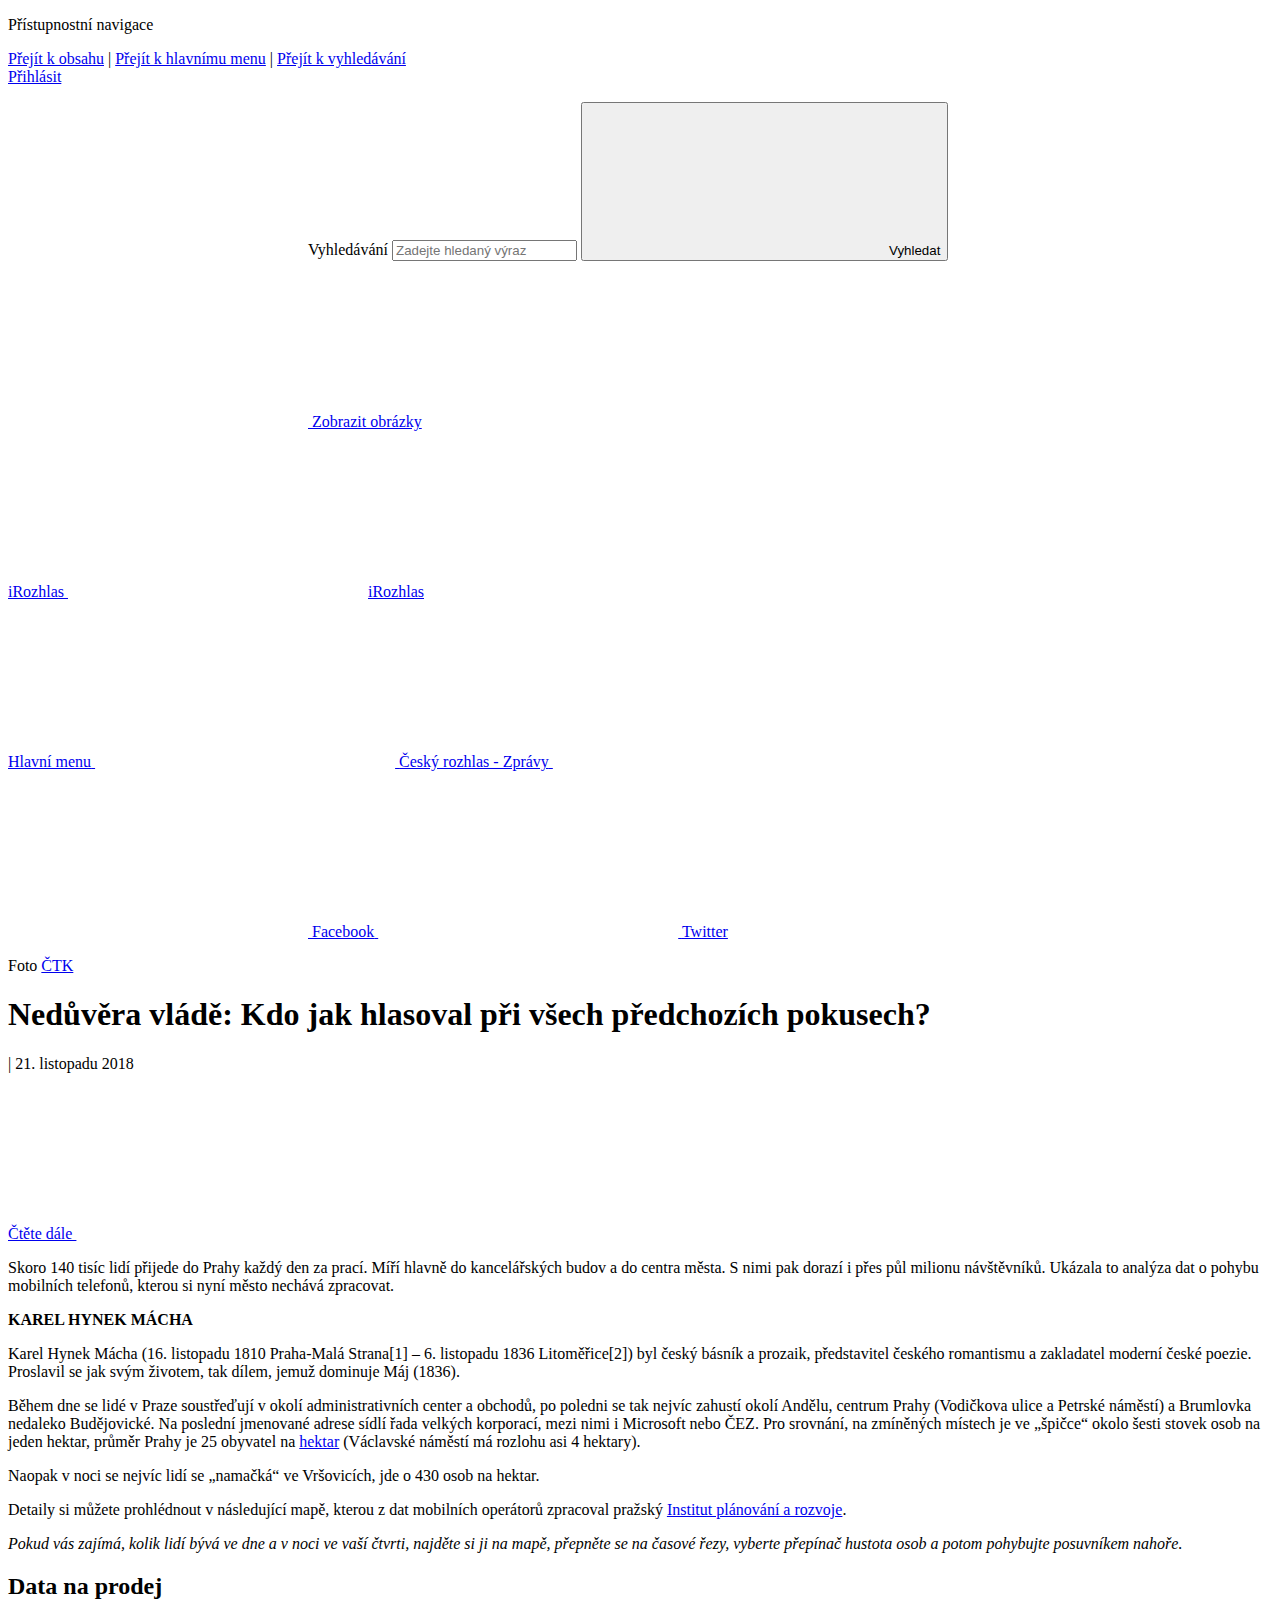
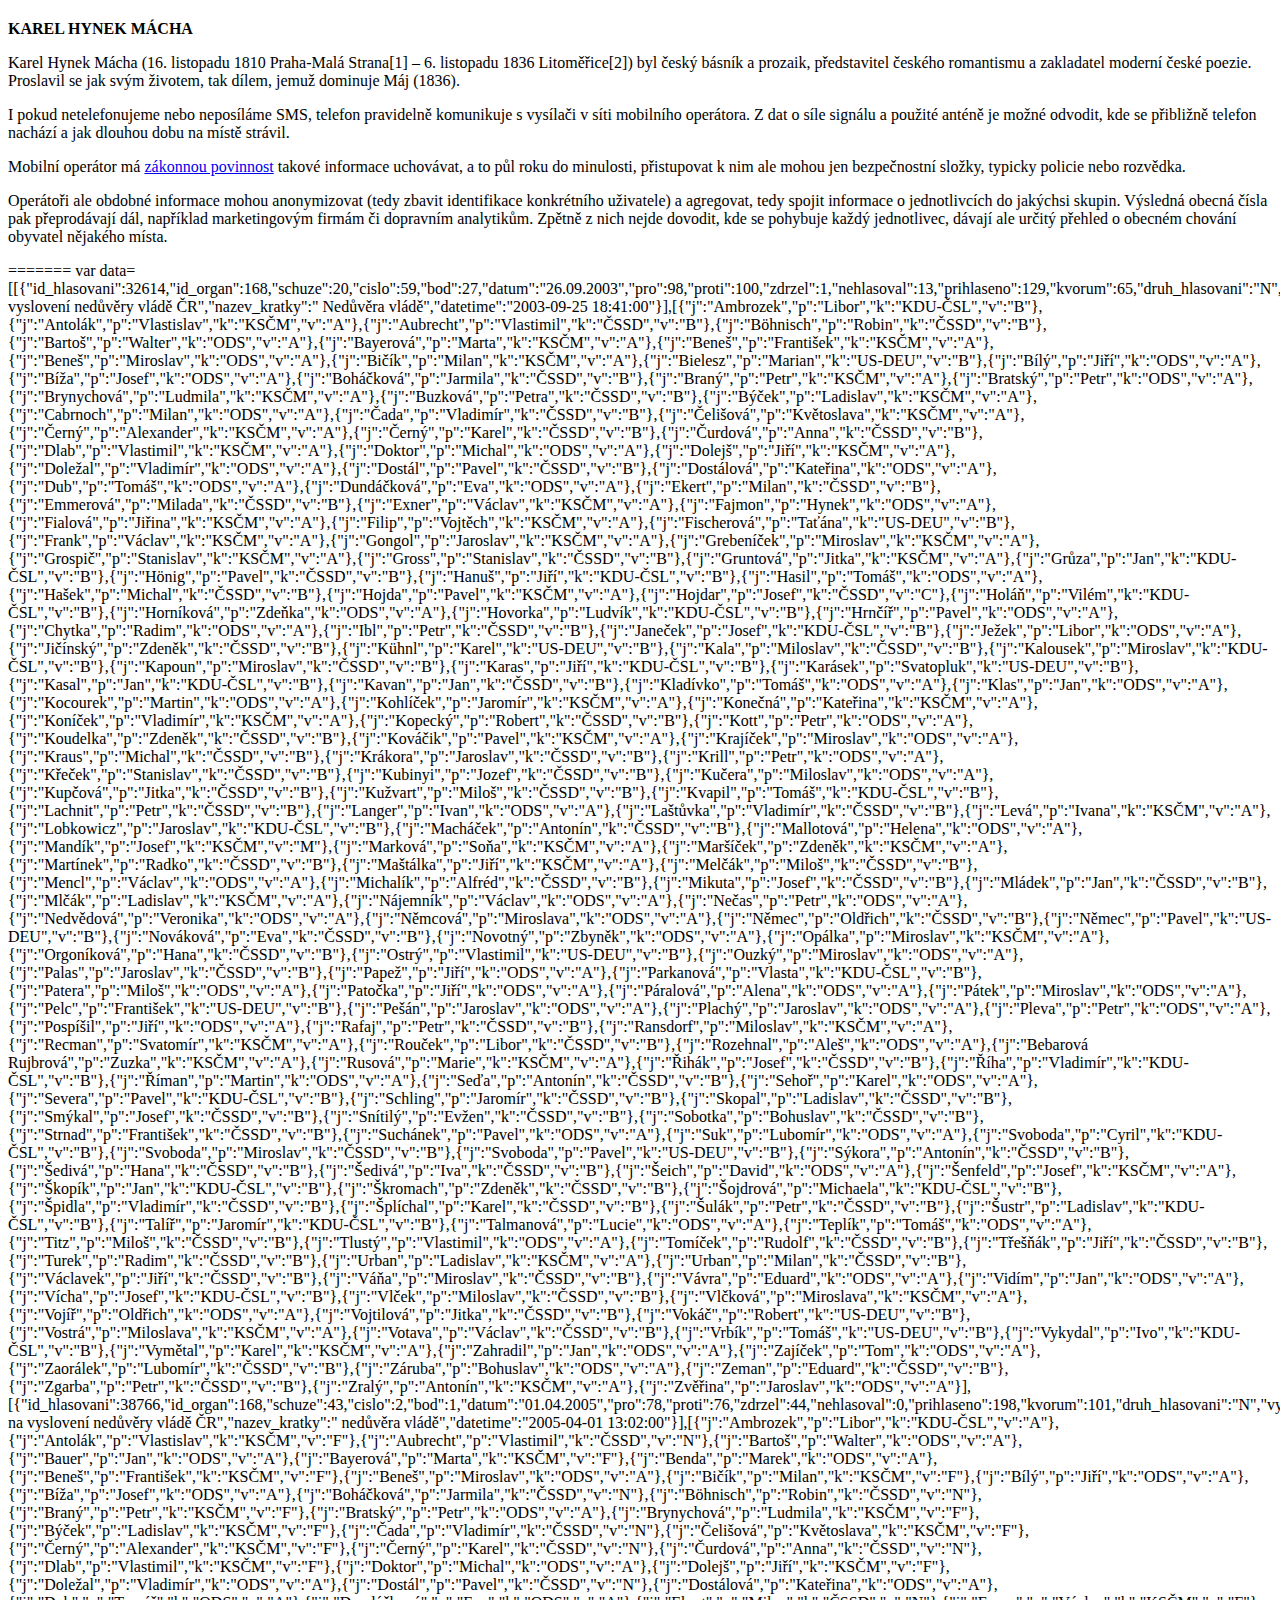
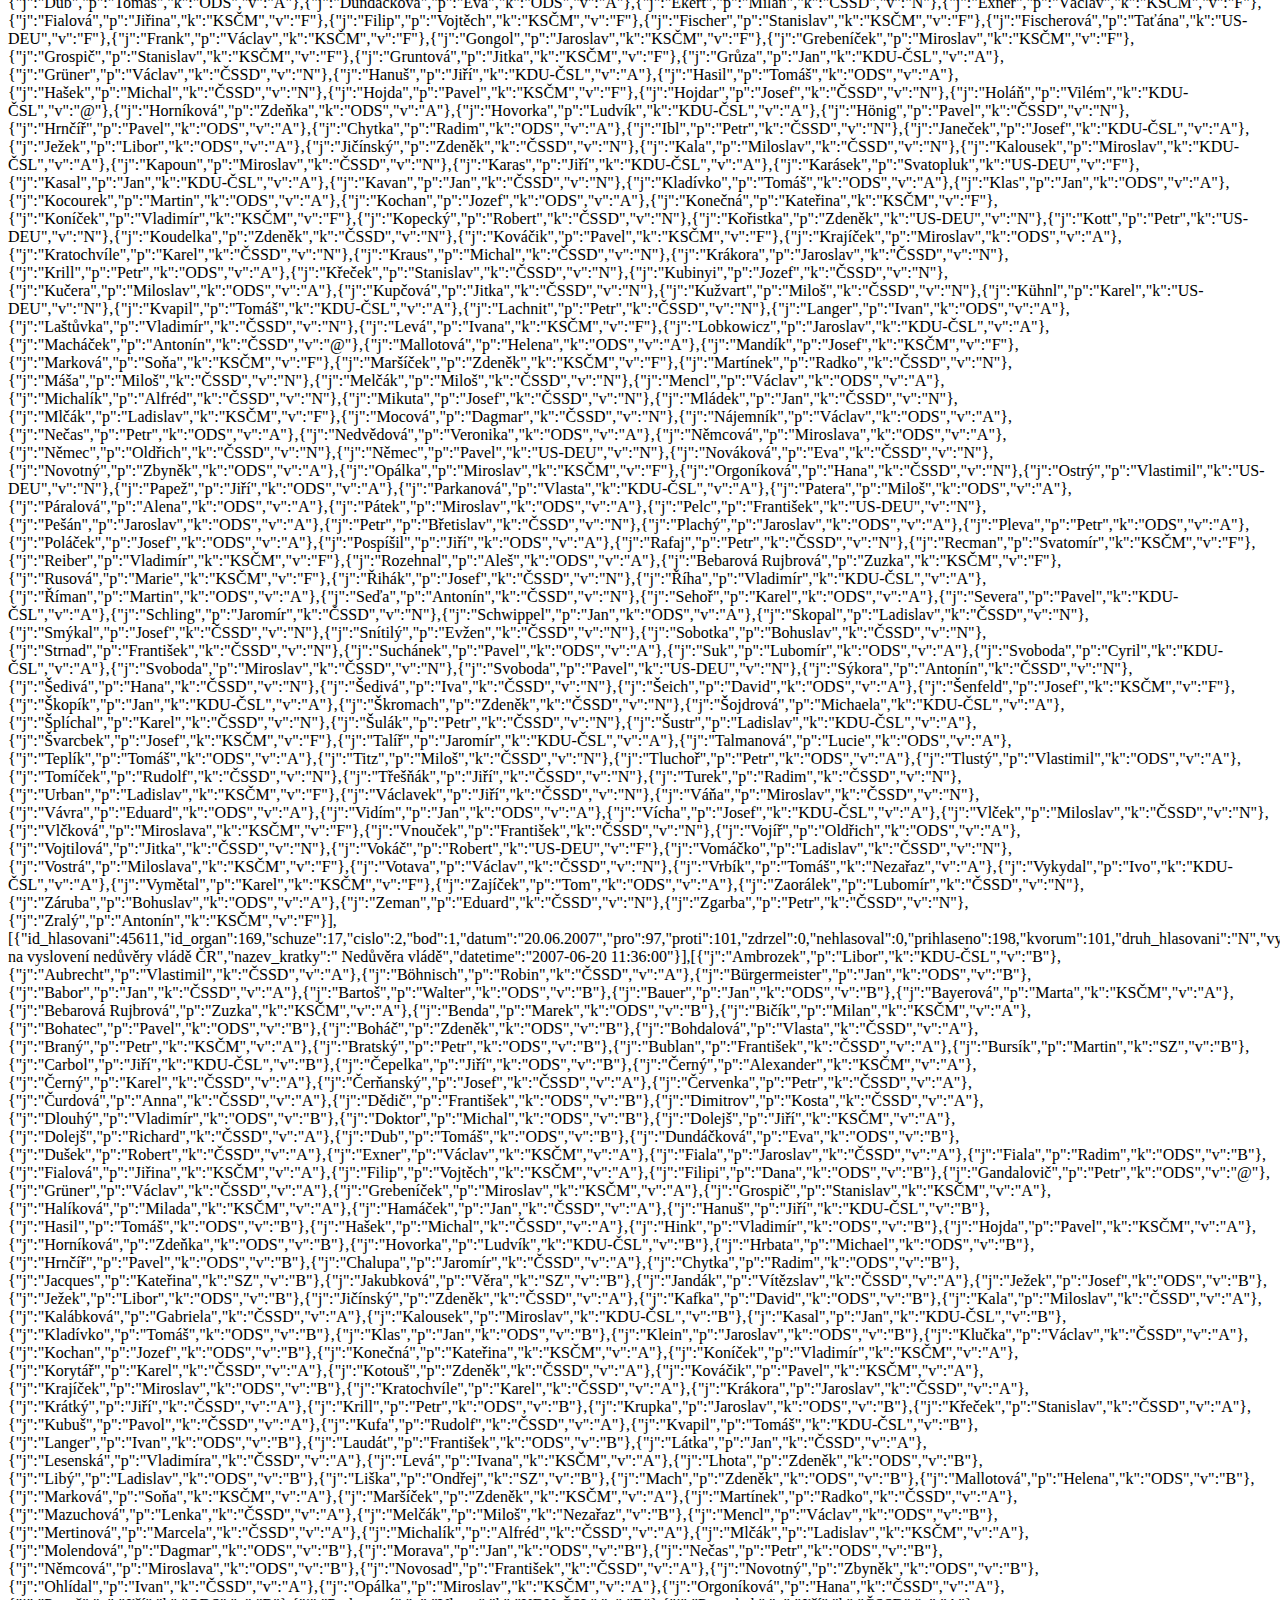
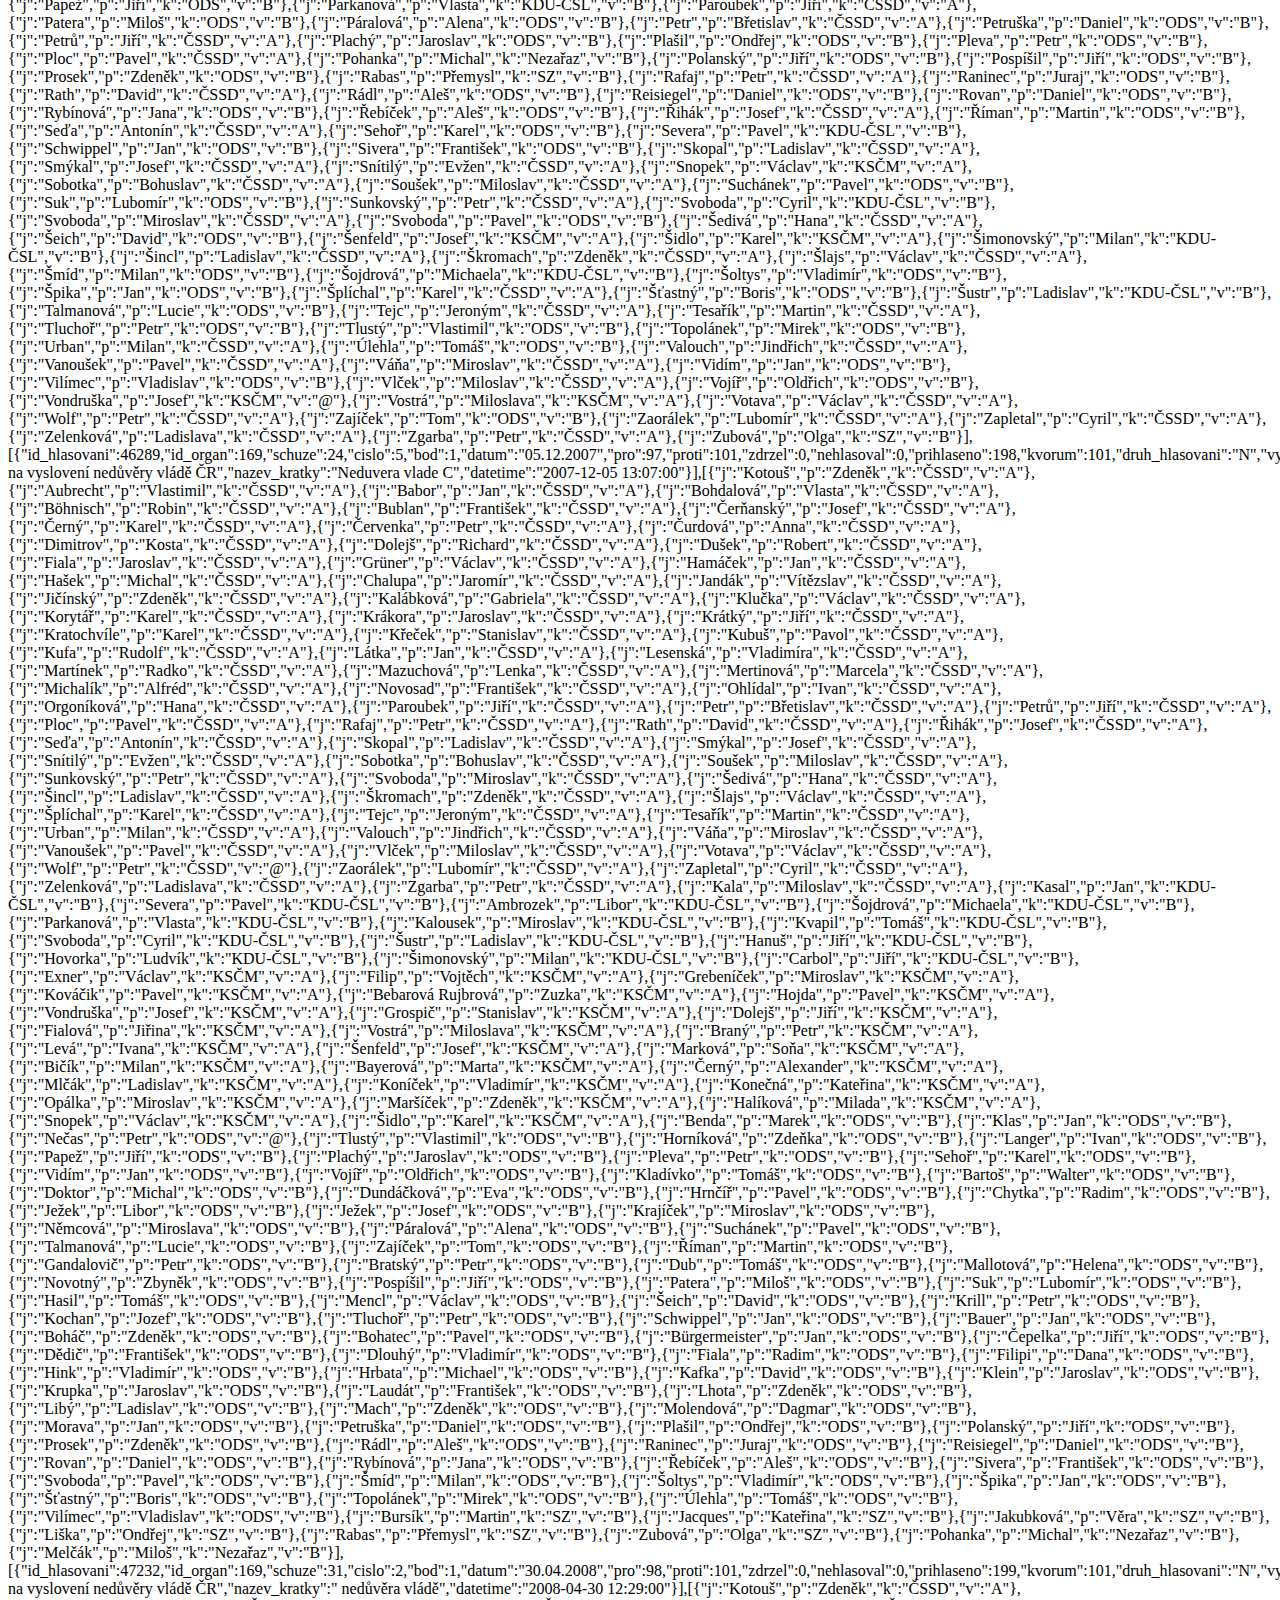
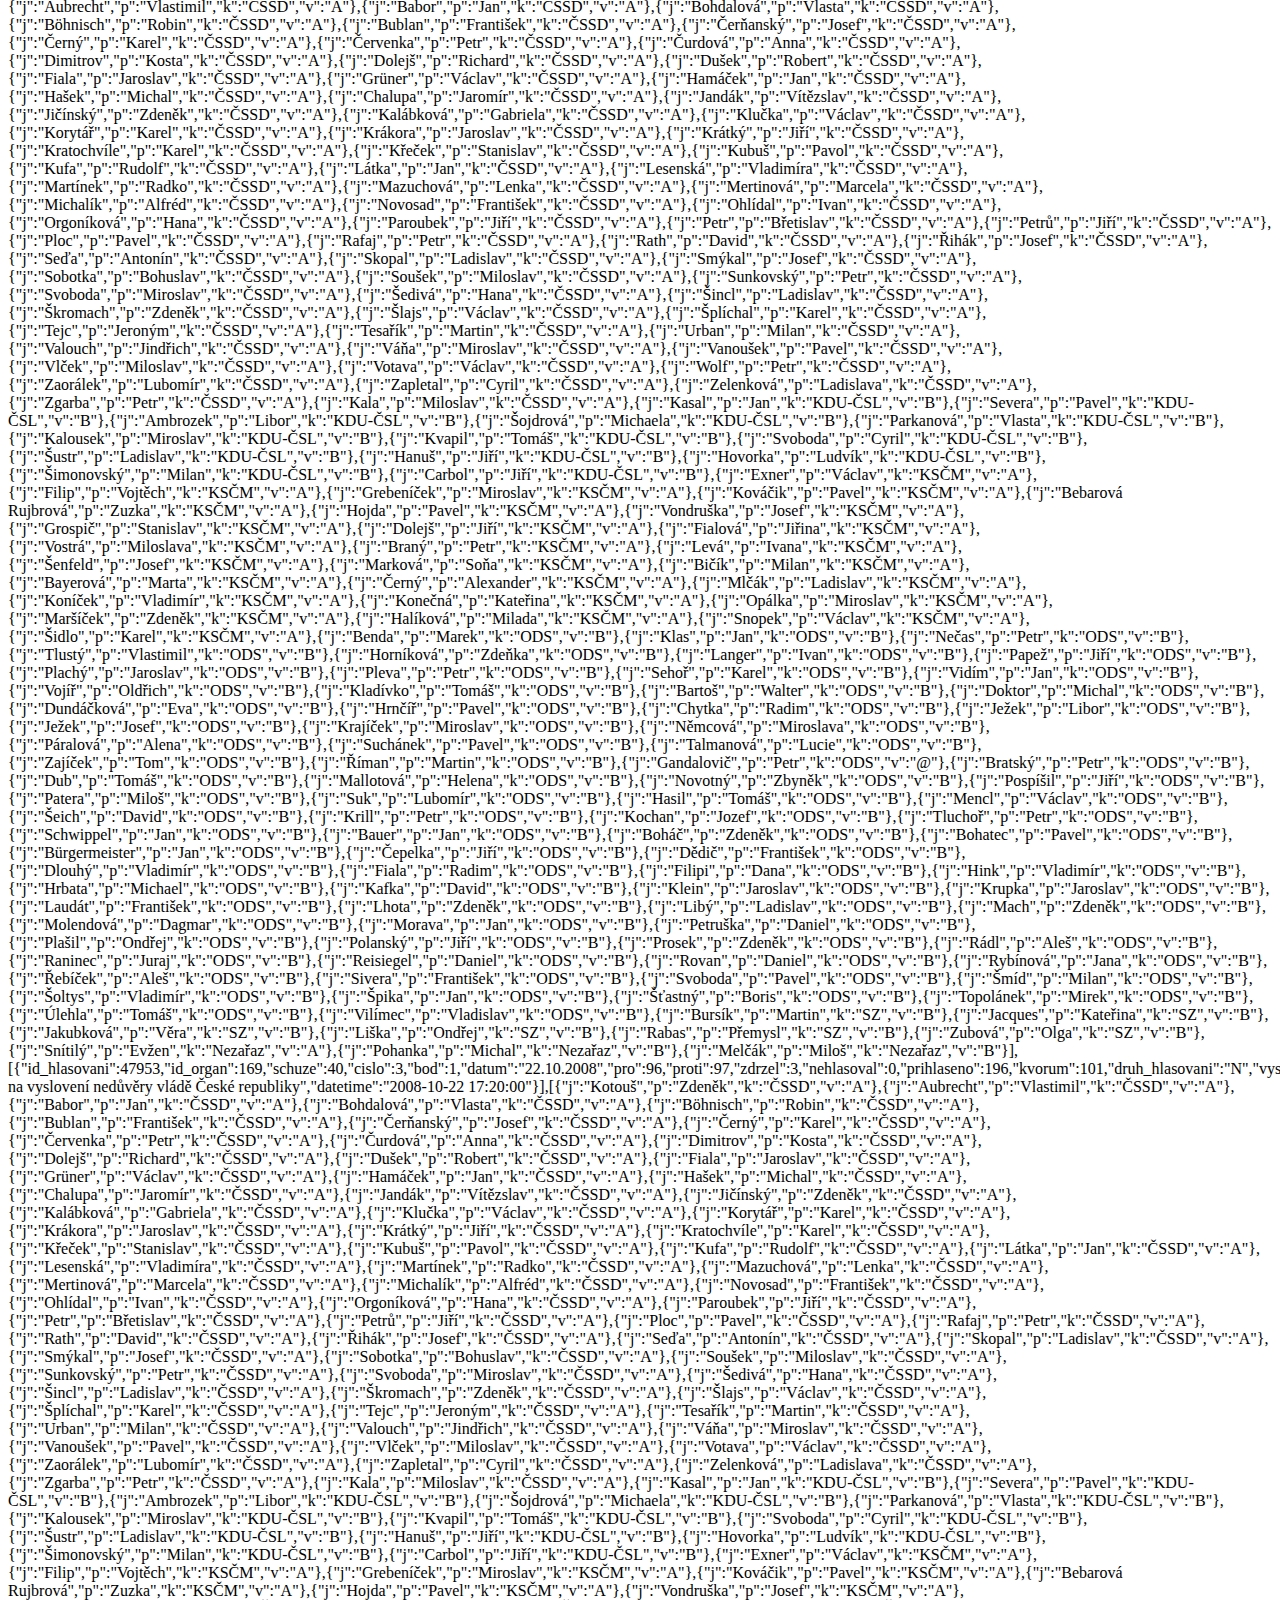
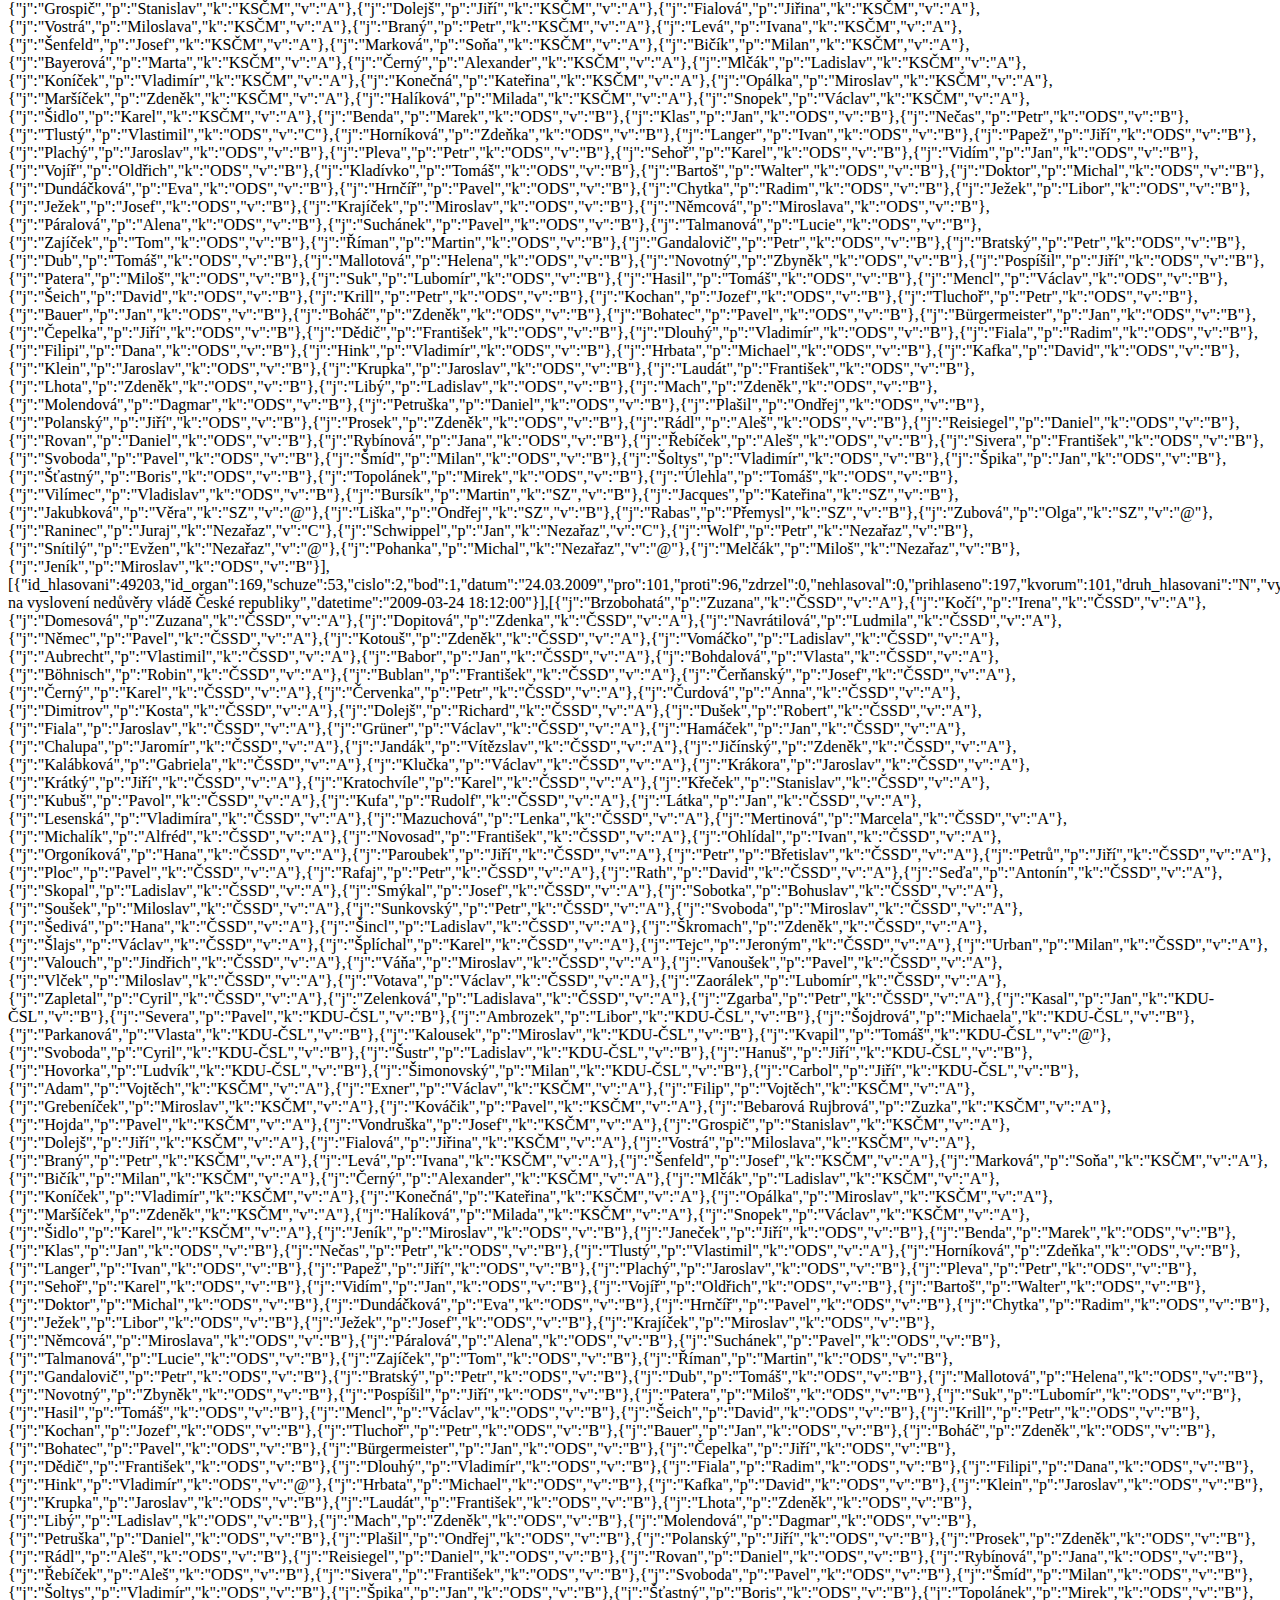
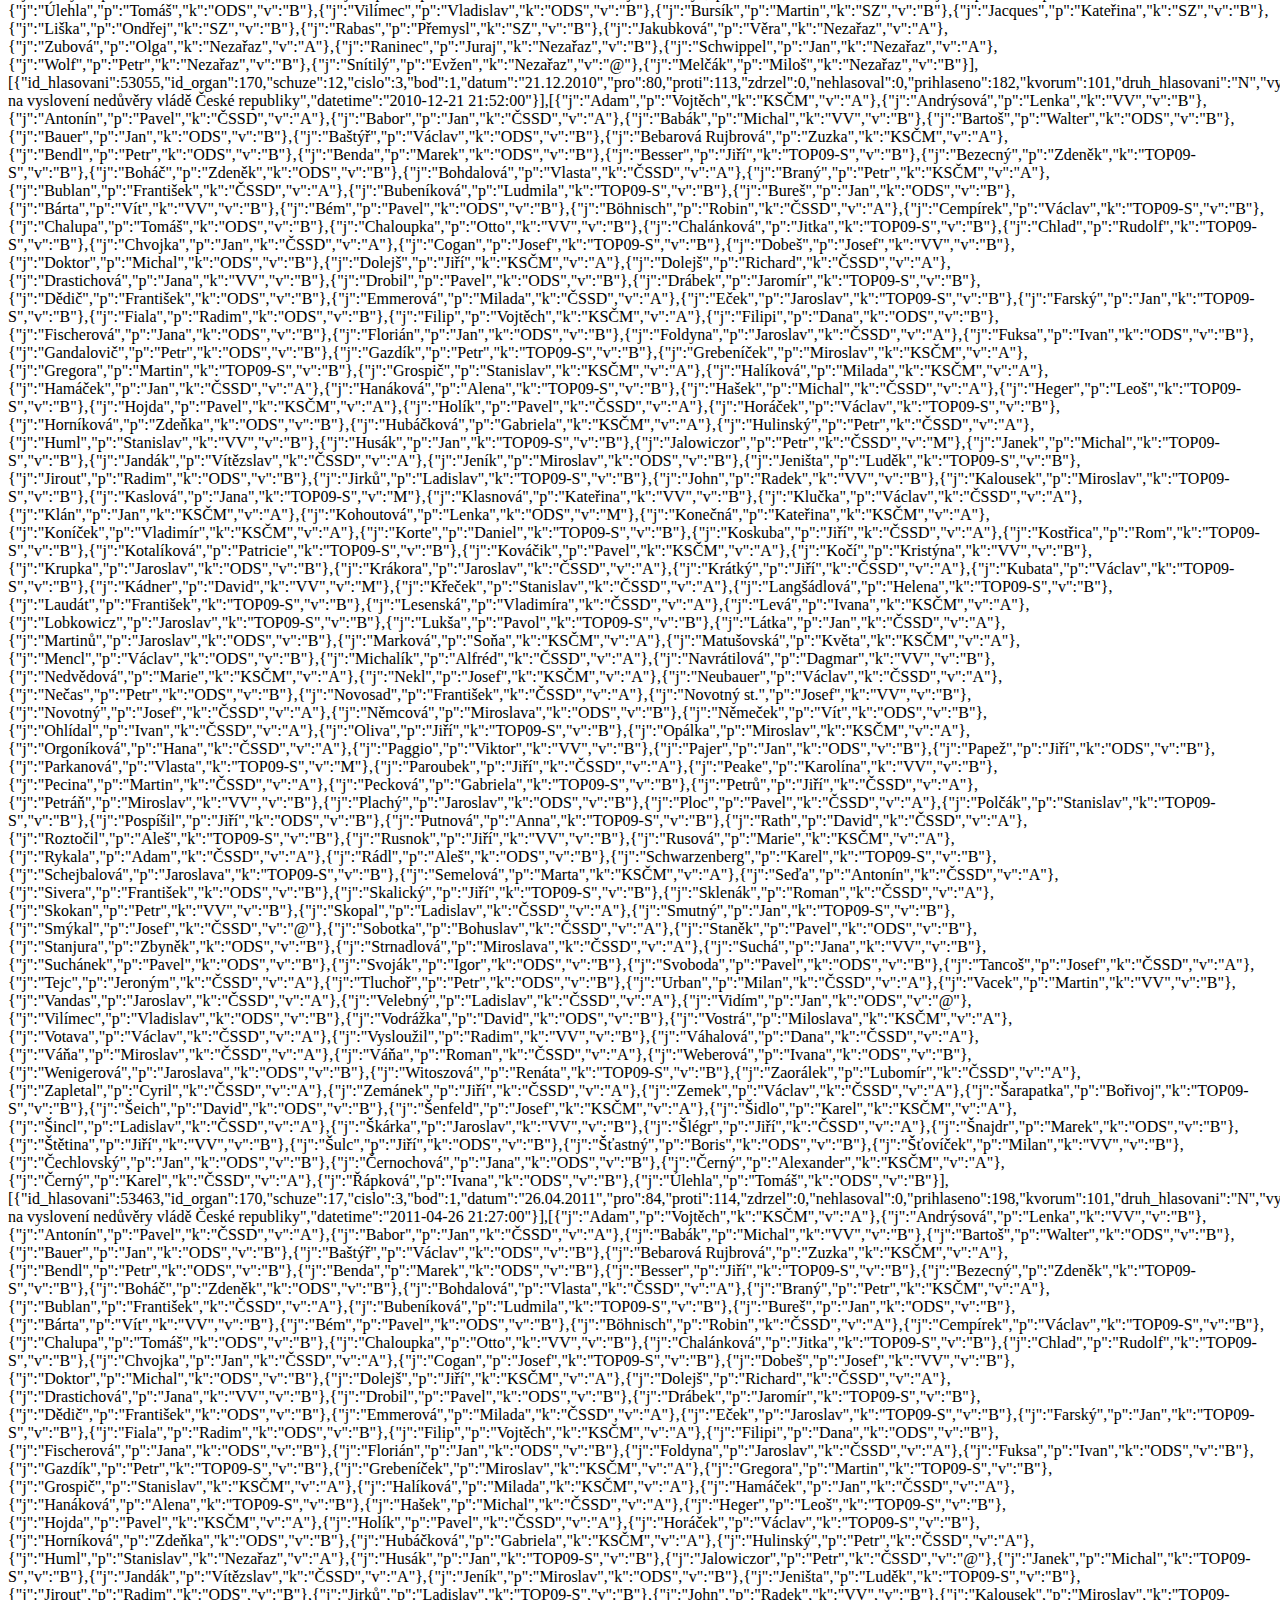
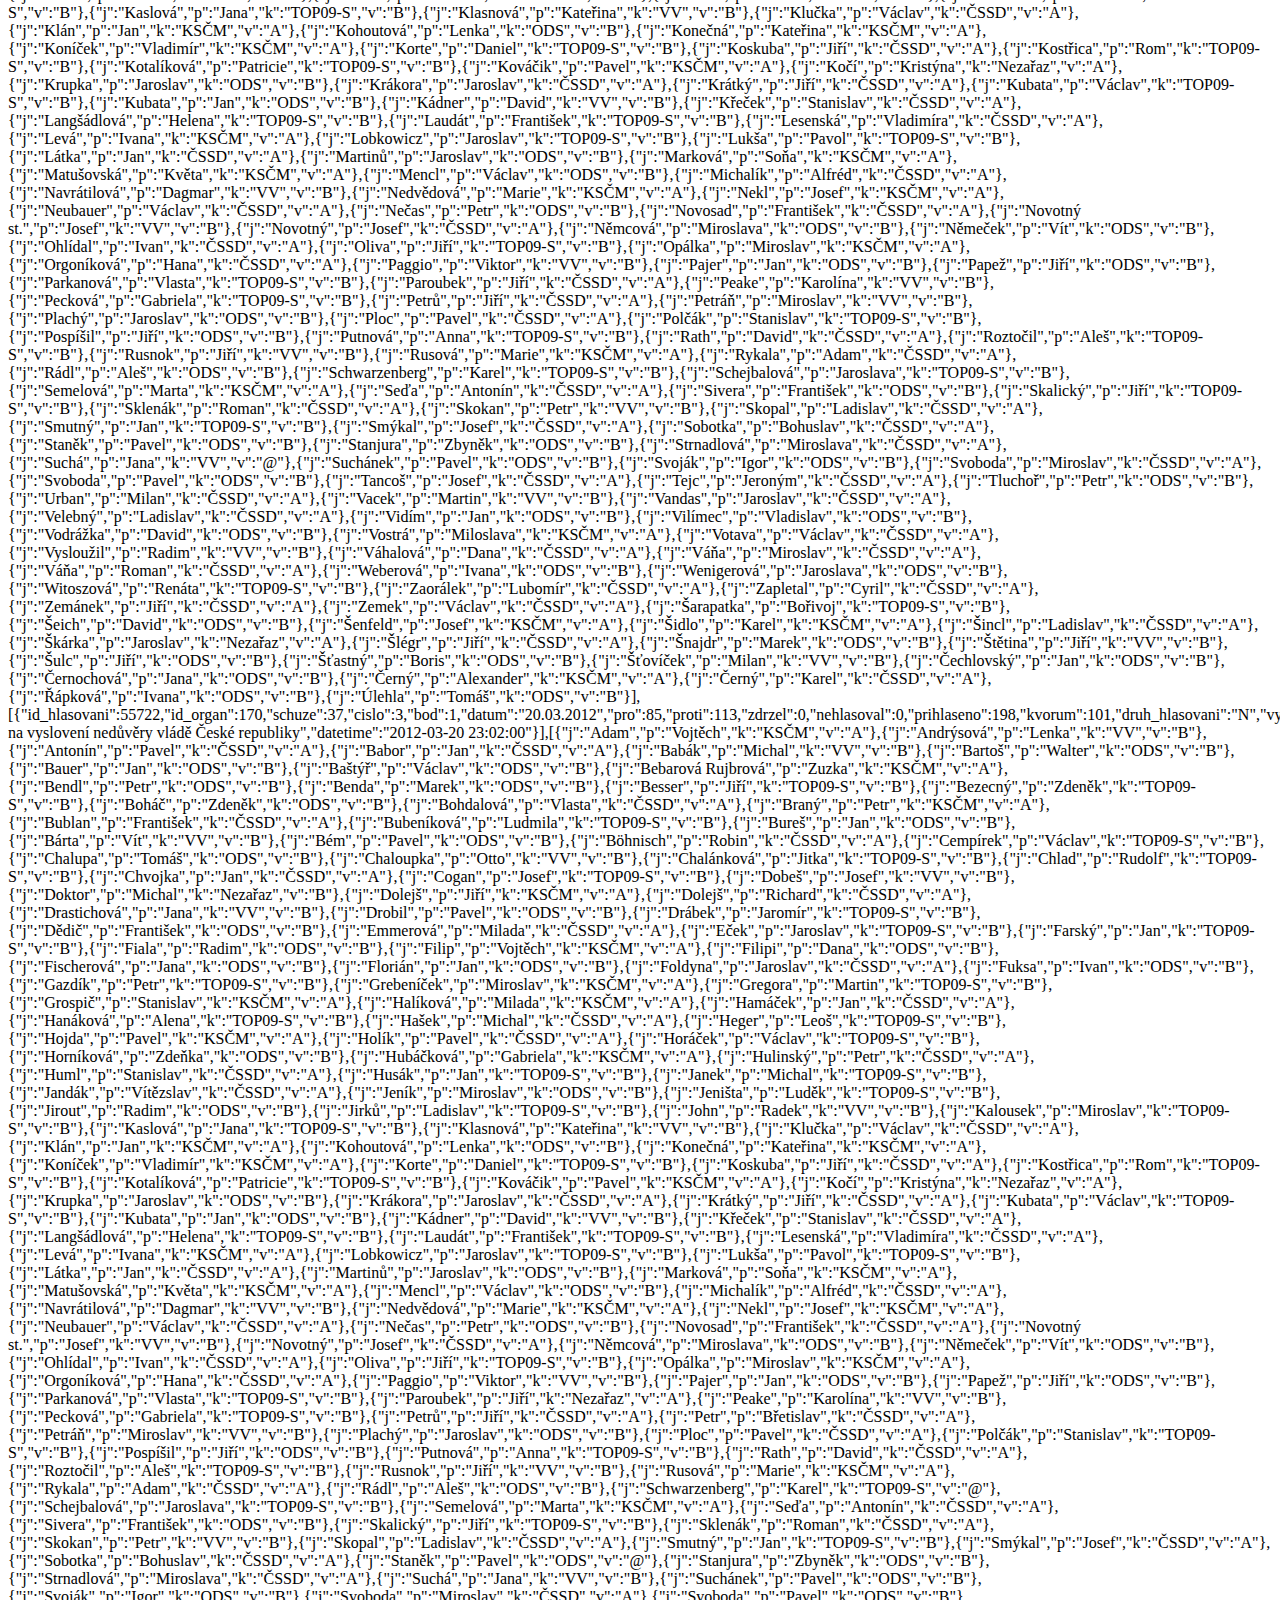
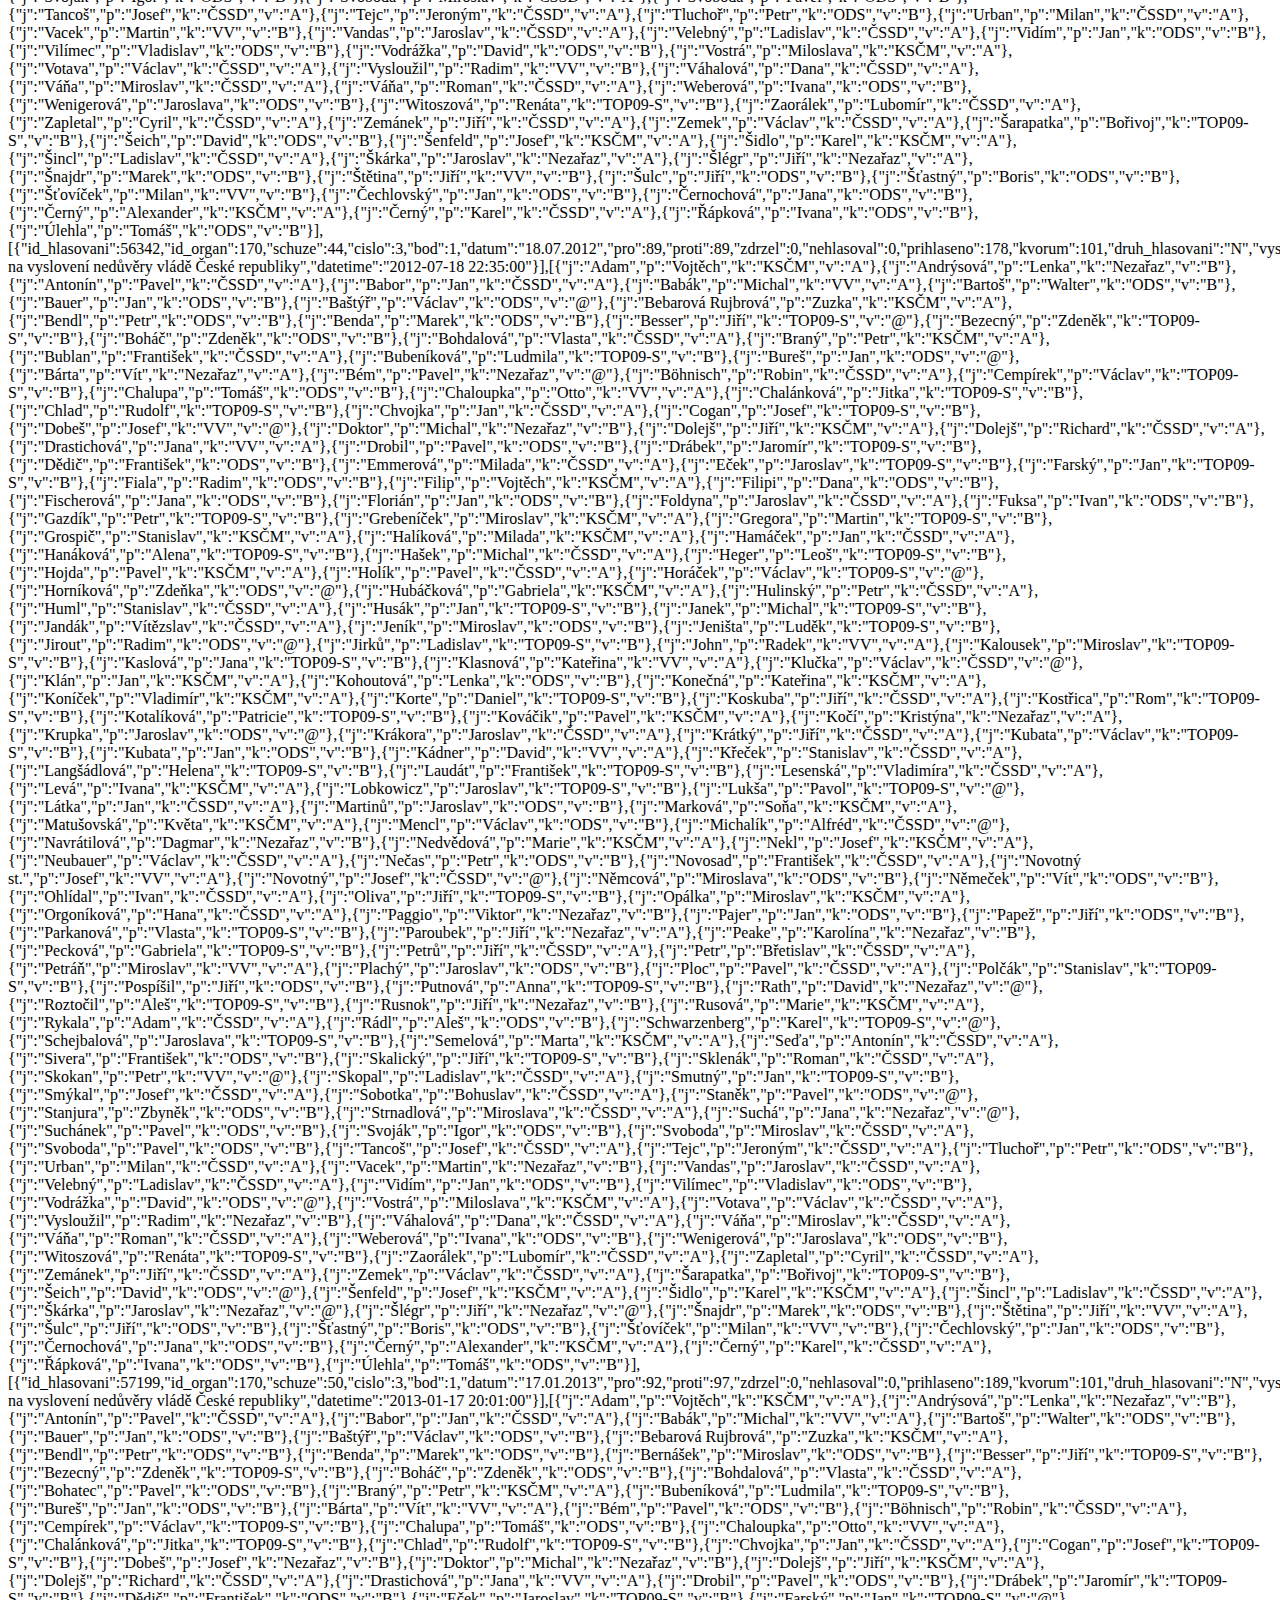
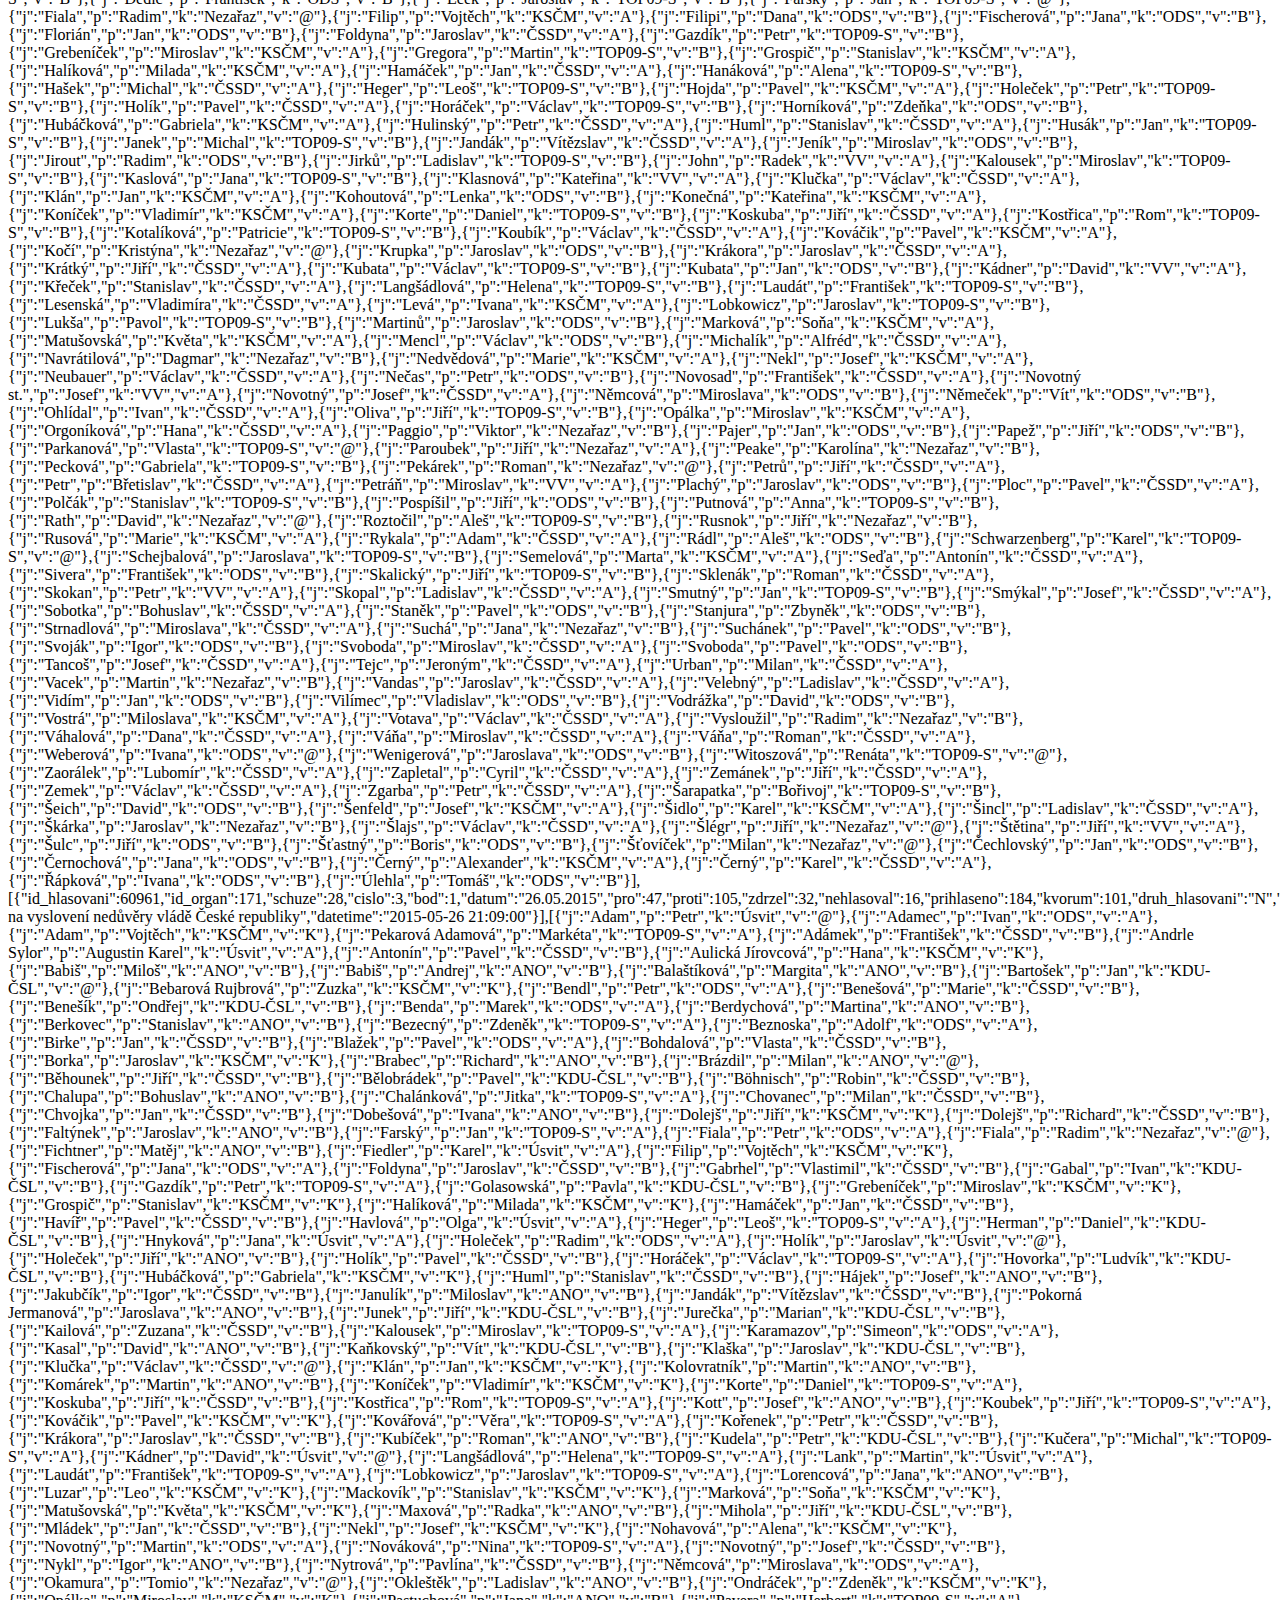
==== commit 382bbd1d: "upd" ====
--- a/index.html
+++ b/index.html
@@ -315,6 +315,73 @@
 </div>
 </div>
 </div><script>
+<<<<<<< HEAD
+var data=[[{"id_hlasovani":38766,"id_organ":168,"schuze":43,"cislo":2,"bod":1,"datum":"01.04.2005","pro":78,"proti":76,"zdrzel":44,"nehlasoval":0,"prihlaseno":198,"kvorum":101,"druh_hlasovani":"N","vysledek":"R","nazev_dlouhy":"Náv. na vyslovení nedůvěry vládě ČR","nazev_kratky":" nedůvěra vládě","datetime":"2005-04-01 13:02:00"}],[{"j":"Ambrozek","p":"Libor","k":"KDU-ČSL","v":"A"},{"j":"Antolák","p":"Vlastislav","k":"KSČM","v":"F"},{"j":"Aubrecht","p":"Vlastimil","k":"ČSSD","v":"N"},{"j":"Bartoš","p":"Walter","k":"ODS","v":"A"},{"j":"Bauer","p":"Jan","k":"ODS","v":"A"},{"j":"Bayerová","p":"Marta","k":"KSČM","v":"F"},{"j":"Benda","p":"Marek","k":"ODS","v":"A"},{"j":"Beneš","p":"František","k":"KSČM","v":"F"},{"j":"Beneš","p":"Miroslav","k":"ODS","v":"A"},{"j":"Bičík","p":"Milan","k":"KSČM","v":"F"},{"j":"Bílý","p":"Jiří","k":"ODS","v":"A"},{"j":"Bíža","p":"Josef","k":"ODS","v":"A"},{"j":"Boháčková","p":"Jarmila","k":"ČSSD","v":"N"},{"j":"Böhnisch","p":"Robin","k":"ČSSD","v":"N"},{"j":"Braný","p":"Petr","k":"KSČM","v":"F"},{"j":"Bratský","p":"Petr","k":"ODS","v":"A"},{"j":"Brynychová","p":"Ludmila","k":"KSČM","v":"F"},{"j":"Býček","p":"Ladislav","k":"KSČM","v":"F"},{"j":"Čada","p":"Vladimír","k":"ČSSD","v":"N"},{"j":"Čelišová","p":"Květoslava","k":"KSČM","v":"F"},{"j":"Černý","p":"Alexander","k":"KSČM","v":"F"},{"j":"Černý","p":"Karel","k":"ČSSD","v":"N"},{"j":"Čurdová","p":"Anna","k":"ČSSD","v":"N"},{"j":"Dlab","p":"Vlastimil","k":"KSČM","v":"F"},{"j":"Doktor","p":"Michal","k":"ODS","v":"A"},{"j":"Dolejš","p":"Jiří","k":"KSČM","v":"F"},{"j":"Doležal","p":"Vladimír","k":"ODS","v":"A"},{"j":"Dostál","p":"Pavel","k":"ČSSD","v":"N"},{"j":"Dostálová","p":"Kateřina","k":"ODS","v":"A"},{"j":"Dub","p":"Tomáš","k":"ODS","v":"A"},{"j":"Dundáčková","p":"Eva","k":"ODS","v":"A"},{"j":"Ekert","p":"Milan","k":"ČSSD","v":"N"},{"j":"Exner","p":"Václav","k":"KSČM","v":"F"},{"j":"Fialová","p":"Jiřina","k":"KSČM","v":"F"},{"j":"Filip","p":"Vojtěch","k":"KSČM","v":"F"},{"j":"Fischer","p":"Stanislav","k":"KSČM","v":"F"},{"j":"Fischerová","p":"Taťána","k":"US-DEU","v":"F"},{"j":"Frank","p":"Václav","k":"KSČM","v":"F"},{"j":"Gongol","p":"Jaroslav","k":"KSČM","v":"F"},{"j":"Grebeníček","p":"Miroslav","k":"KSČM","v":"F"},{"j":"Grospič","p":"Stanislav","k":"KSČM","v":"F"},{"j":"Gruntová","p":"Jitka","k":"KSČM","v":"F"},{"j":"Grůza","p":"Jan","k":"KDU-ČSL","v":"A"},{"j":"Grüner","p":"Václav","k":"ČSSD","v":"N"},{"j":"Hanuš","p":"Jiří","k":"KDU-ČSL","v":"A"},{"j":"Hasil","p":"Tomáš","k":"ODS","v":"A"},{"j":"Hašek","p":"Michal","k":"ČSSD","v":"N"},{"j":"Hojda","p":"Pavel","k":"KSČM","v":"F"},{"j":"Hojdar","p":"Josef","k":"ČSSD","v":"N"},{"j":"Holáň","p":"Vilém","k":"KDU-ČSL","v":"@"},{"j":"Horníková","p":"Zdeňka","k":"ODS","v":"A"},{"j":"Hovorka","p":"Ludvík","k":"KDU-ČSL","v":"A"},{"j":"Hönig","p":"Pavel","k":"ČSSD","v":"N"},{"j":"Hrnčíř","p":"Pavel","k":"ODS","v":"A"},{"j":"Chytka","p":"Radim","k":"ODS","v":"A"},{"j":"Ibl","p":"Petr","k":"ČSSD","v":"N"},{"j":"Janeček","p":"Josef","k":"KDU-ČSL","v":"A"},{"j":"Ježek","p":"Libor","k":"ODS","v":"A"},{"j":"Jičínský","p":"Zdeněk","k":"ČSSD","v":"N"},{"j":"Kala","p":"Miloslav","k":"ČSSD","v":"N"},{"j":"Kalousek","p":"Miroslav","k":"KDU-ČSL","v":"A"},{"j":"Kapoun","p":"Miroslav","k":"ČSSD","v":"N"},{"j":"Karas","p":"Jiří","k":"KDU-ČSL","v":"A"},{"j":"Karásek","p":"Svatopluk","k":"US-DEU","v":"F"},{"j":"Kasal","p":"Jan","k":"KDU-ČSL","v":"A"},{"j":"Kavan","p":"Jan","k":"ČSSD","v":"N"},{"j":"Kladívko","p":"Tomáš","k":"ODS","v":"A"},{"j":"Klas","p":"Jan","k":"ODS","v":"A"},{"j":"Kocourek","p":"Martin","k":"ODS","v":"A"},{"j":"Kochan","p":"Jozef","k":"ODS","v":"A"},{"j":"Konečná","p":"Kateřina","k":"KSČM","v":"F"},{"j":"Koníček","p":"Vladimír","k":"KSČM","v":"F"},{"j":"Kopecký","p":"Robert","k":"ČSSD","v":"N"},{"j":"Kořistka","p":"Zdeněk","k":"US-DEU","v":"N"},{"j":"Kott","p":"Petr","k":"US-DEU","v":"N"},{"j":"Koudelka","p":"Zdeněk","k":"ČSSD","v":"N"},{"j":"Kováčik","p":"Pavel","k":"KSČM","v":"F"},{"j":"Krajíček","p":"Miroslav","k":"ODS","v":"A"},{"j":"Kratochvíle","p":"Karel","k":"ČSSD","v":"N"},{"j":"Kraus","p":"Michal","k":"ČSSD","v":"N"},{"j":"Krákora","p":"Jaroslav","k":"ČSSD","v":"N"},{"j":"Krill","p":"Petr","k":"ODS","v":"A"},{"j":"Křeček","p":"Stanislav","k":"ČSSD","v":"N"},{"j":"Kubinyi","p":"Jozef","k":"ČSSD","v":"N"},{"j":"Kučera","p":"Miloslav","k":"ODS","v":"A"},{"j":"Kupčová","p":"Jitka","k":"ČSSD","v":"N"},{"j":"Kužvart","p":"Miloš","k":"ČSSD","v":"N"},{"j":"Kühnl","p":"Karel","k":"US-DEU","v":"N"},{"j":"Kvapil","p":"Tomáš","k":"KDU-ČSL","v":"A"},{"j":"Lachnit","p":"Petr","k":"ČSSD","v":"N"},{"j":"Langer","p":"Ivan","k":"ODS","v":"A"},{"j":"Laštůvka","p":"Vladimír","k":"ČSSD","v":"N"},{"j":"Levá","p":"Ivana","k":"KSČM","v":"F"},{"j":"Lobkowicz","p":"Jaroslav","k":"KDU-ČSL","v":"A"},{"j":"Macháček","p":"Antonín","k":"ČSSD","v":"@"},{"j":"Mallotová","p":"Helena","k":"ODS","v":"A"},{"j":"Mandík","p":"Josef","k":"KSČM","v":"F"},{"j":"Marková","p":"Soňa","k":"KSČM","v":"F"},{"j":"Maršíček","p":"Zdeněk","k":"KSČM","v":"F"},{"j":"Martínek","p":"Radko","k":"ČSSD","v":"N"},{"j":"Máša","p":"Miloš","k":"ČSSD","v":"N"},{"j":"Melčák","p":"Miloš","k":"ČSSD","v":"N"},{"j":"Mencl","p":"Václav","k":"ODS","v":"A"},{"j":"Michalík","p":"Alfréd","k":"ČSSD","v":"N"},{"j":"Mikuta","p":"Josef","k":"ČSSD","v":"N"},{"j":"Mládek","p":"Jan","k":"ČSSD","v":"N"},{"j":"Mlčák","p":"Ladislav","k":"KSČM","v":"F"},{"j":"Mocová","p":"Dagmar","k":"ČSSD","v":"N"},{"j":"Nájemník","p":"Václav","k":"ODS","v":"A"},{"j":"Nečas","p":"Petr","k":"ODS","v":"A"},{"j":"Nedvědová","p":"Veronika","k":"ODS","v":"A"},{"j":"Němcová","p":"Miroslava","k":"ODS","v":"A"},{"j":"Němec","p":"Oldřich","k":"ČSSD","v":"N"},{"j":"Němec","p":"Pavel","k":"US-DEU","v":"N"},{"j":"Nováková","p":"Eva","k":"ČSSD","v":"N"},{"j":"Novotný","p":"Zbyněk","k":"ODS","v":"A"},{"j":"Opálka","p":"Miroslav","k":"KSČM","v":"F"},{"j":"Orgoníková","p":"Hana","k":"ČSSD","v":"N"},{"j":"Ostrý","p":"Vlastimil","k":"US-DEU","v":"N"},{"j":"Papež","p":"Jiří","k":"ODS","v":"A"},{"j":"Parkanová","p":"Vlasta","k":"KDU-ČSL","v":"A"},{"j":"Patera","p":"Miloš","k":"ODS","v":"A"},{"j":"Páralová","p":"Alena","k":"ODS","v":"A"},{"j":"Pátek","p":"Miroslav","k":"ODS","v":"A"},{"j":"Pelc","p":"František","k":"US-DEU","v":"N"},{"j":"Pešán","p":"Jaroslav","k":"ODS","v":"A"},{"j":"Petr","p":"Břetislav","k":"ČSSD","v":"N"},{"j":"Plachý","p":"Jaroslav","k":"ODS","v":"A"},{"j":"Pleva","p":"Petr","k":"ODS","v":"A"},{"j":"Poláček","p":"Josef","k":"ODS","v":"A"},{"j":"Pospíšil","p":"Jiří","k":"ODS","v":"A"},{"j":"Rafaj","p":"Petr","k":"ČSSD","v":"N"},{"j":"Recman","p":"Svatomír","k":"KSČM","v":"F"},{"j":"Reiber","p":"Vladimír","k":"KSČM","v":"F"},{"j":"Rozehnal","p":"Aleš","k":"ODS","v":"A"},{"j":"Bebarová Rujbrová","p":"Zuzka","k":"KSČM","v":"F"},{"j":"Rusová","p":"Marie","k":"KSČM","v":"F"},{"j":"Řihák","p":"Josef","k":"ČSSD","v":"N"},{"j":"Říha","p":"Vladimír","k":"KDU-ČSL","v":"A"},{"j":"Říman","p":"Martin","k":"ODS","v":"A"},{"j":"Seďa","p":"Antonín","k":"ČSSD","v":"N"},{"j":"Sehoř","p":"Karel","k":"ODS","v":"A"},{"j":"Severa","p":"Pavel","k":"KDU-ČSL","v":"A"},{"j":"Schling","p":"Jaromír","k":"ČSSD","v":"N"},{"j":"Schwippel","p":"Jan","k":"ODS","v":"A"},{"j":"Skopal","p":"Ladislav","k":"ČSSD","v":"N"},{"j":"Smýkal","p":"Josef","k":"ČSSD","v":"N"},{"j":"Snítilý","p":"Evžen","k":"ČSSD","v":"N"},{"j":"Sobotka","p":"Bohuslav","k":"ČSSD","v":"N"},{"j":"Strnad","p":"František","k":"ČSSD","v":"N"},{"j":"Suchánek","p":"Pavel","k":"ODS","v":"A"},{"j":"Suk","p":"Lubomír","k":"ODS","v":"A"},{"j":"Svoboda","p":"Cyril","k":"KDU-ČSL","v":"A"},{"j":"Svoboda","p":"Miroslav","k":"ČSSD","v":"N"},{"j":"Svoboda","p":"Pavel","k":"US-DEU","v":"N"},{"j":"Sýkora","p":"Antonín","k":"ČSSD","v":"N"},{"j":"Šedivá","p":"Hana","k":"ČSSD","v":"N"},{"j":"Šedivá","p":"Iva","k":"ČSSD","v":"N"},{"j":"Šeich","p":"David","k":"ODS","v":"A"},{"j":"Šenfeld","p":"Josef","k":"KSČM","v":"F"},{"j":"Škopík","p":"Jan","k":"KDU-ČSL","v":"A"},{"j":"Škromach","p":"Zdeněk","k":"ČSSD","v":"N"},{"j":"Šojdrová","p":"Michaela","k":"KDU-ČSL","v":"A"},{"j":"Šplíchal","p":"Karel","k":"ČSSD","v":"N"},{"j":"Šulák","p":"Petr","k":"ČSSD","v":"N"},{"j":"Šustr","p":"Ladislav","k":"KDU-ČSL","v":"A"},{"j":"Švarcbek","p":"Josef","k":"KSČM","v":"F"},{"j":"Talíř","p":"Jaromír","k":"KDU-ČSL","v":"A"},{"j":"Talmanová","p":"Lucie","k":"ODS","v":"A"},{"j":"Teplík","p":"Tomáš","k":"ODS","v":"A"},{"j":"Titz","p":"Miloš","k":"ČSSD","v":"N"},{"j":"Tluchoř","p":"Petr","k":"ODS","v":"A"},{"j":"Tlustý","p":"Vlastimil","k":"ODS","v":"A"},{"j":"Tomíček","p":"Rudolf","k":"ČSSD","v":"N"},{"j":"Třešňák","p":"Jiří","k":"ČSSD","v":"N"},{"j":"Turek","p":"Radim","k":"ČSSD","v":"N"},{"j":"Urban","p":"Ladislav","k":"KSČM","v":"F"},{"j":"Václavek","p":"Jiří","k":"ČSSD","v":"N"},{"j":"Váňa","p":"Miroslav","k":"ČSSD","v":"N"},{"j":"Vávra","p":"Eduard","k":"ODS","v":"A"},{"j":"Vidím","p":"Jan","k":"ODS","v":"A"},{"j":"Vícha","p":"Josef","k":"KDU-ČSL","v":"A"},{"j":"Vlček","p":"Miloslav","k":"ČSSD","v":"N"},{"j":"Vlčková","p":"Miroslava","k":"KSČM","v":"F"},{"j":"Vnouček","p":"František","k":"ČSSD","v":"N"},{"j":"Vojíř","p":"Oldřich","k":"ODS","v":"A"},{"j":"Vojtilová","p":"Jitka","k":"ČSSD","v":"N"},{"j":"Vokáč","p":"Robert","k":"US-DEU","v":"F"},{"j":"Vomáčko","p":"Ladislav","k":"ČSSD","v":"N"},{"j":"Vostrá","p":"Miloslava","k":"KSČM","v":"F"},{"j":"Votava","p":"Václav","k":"ČSSD","v":"N"},{"j":"Vrbík","p":"Tomáš","k":"Nezařaz","v":"A"},{"j":"Vykydal","p":"Ivo","k":"KDU-ČSL","v":"A"},{"j":"Vymětal","p":"Karel","k":"KSČM","v":"F"},{"j":"Zajíček","p":"Tom","k":"ODS","v":"A"},{"j":"Zaorálek","p":"Lubomír","k":"ČSSD","v":"N"},{"j":"Záruba","p":"Bohuslav","k":"ODS","v":"A"},{"j":"Zeman","p":"Eduard","k":"ČSSD","v":"N"},{"j":"Zgarba","p":"Petr","k":"ČSSD","v":"N"},{"j":"Zralý","p":"Antonín","k":"KSČM","v":"F"}],[{"id_hlasovani":45611,"id_organ":169,"schuze":17,"cislo":2,"bod":1,"datum":"20.06.2007","pro":97,"proti":101,"zdrzel":0,"nehlasoval":0,"prihlaseno":198,"kvorum":101,"druh_hlasovani":"N","vysledek":"R","nazev_dlouhy":"Návrh na vyslovení nedůvěry vládě ČR","nazev_kratky":" Nedůvěra vládě","datetime":"2007-06-20 11:36:00"}],[{"j":"Ambrozek","p":"Libor","k":"KDU-ČSL","v":"B"},{"j":"Aubrecht","p":"Vlastimil","k":"ČSSD","v":"A"},{"j":"Böhnisch","p":"Robin","k":"ČSSD","v":"A"},{"j":"Bürgermeister","p":"Jan","k":"ODS","v":"B"},{"j":"Babor","p":"Jan","k":"ČSSD","v":"A"},{"j":"Bartoš","p":"Walter","k":"ODS","v":"B"},{"j":"Bauer","p":"Jan","k":"ODS","v":"B"},{"j":"Bayerová","p":"Marta","k":"KSČM","v":"A"},{"j":"Bebarová Rujbrová","p":"Zuzka","k":"KSČM","v":"A"},{"j":"Benda","p":"Marek","k":"ODS","v":"B"},{"j":"Bičík","p":"Milan","k":"KSČM","v":"A"},{"j":"Bohatec","p":"Pavel","k":"ODS","v":"B"},{"j":"Boháč","p":"Zdeněk","k":"ODS","v":"B"},{"j":"Bohdalová","p":"Vlasta","k":"ČSSD","v":"A"},{"j":"Braný","p":"Petr","k":"KSČM","v":"A"},{"j":"Bratský","p":"Petr","k":"ODS","v":"B"},{"j":"Bublan","p":"František","k":"ČSSD","v":"A"},{"j":"Bursík","p":"Martin","k":"SZ","v":"B"},{"j":"Carbol","p":"Jiří","k":"KDU-ČSL","v":"B"},{"j":"Čepelka","p":"Jiří","k":"ODS","v":"B"},{"j":"Černý","p":"Alexander","k":"KSČM","v":"A"},{"j":"Černý","p":"Karel","k":"ČSSD","v":"A"},{"j":"Čerňanský","p":"Josef","k":"ČSSD","v":"A"},{"j":"Červenka","p":"Petr","k":"ČSSD","v":"A"},{"j":"Čurdová","p":"Anna","k":"ČSSD","v":"A"},{"j":"Dědič","p":"František","k":"ODS","v":"B"},{"j":"Dimitrov","p":"Kosta","k":"ČSSD","v":"A"},{"j":"Dlouhý","p":"Vladimír","k":"ODS","v":"B"},{"j":"Doktor","p":"Michal","k":"ODS","v":"B"},{"j":"Dolejš","p":"Jiří","k":"KSČM","v":"A"},{"j":"Dolejš","p":"Richard","k":"ČSSD","v":"A"},{"j":"Dub","p":"Tomáš","k":"ODS","v":"B"},{"j":"Dundáčková","p":"Eva","k":"ODS","v":"B"},{"j":"Dušek","p":"Robert","k":"ČSSD","v":"A"},{"j":"Exner","p":"Václav","k":"KSČM","v":"A"},{"j":"Fiala","p":"Jaroslav","k":"ČSSD","v":"A"},{"j":"Fiala","p":"Radim","k":"ODS","v":"B"},{"j":"Fialová","p":"Jiřina","k":"KSČM","v":"A"},{"j":"Filip","p":"Vojtěch","k":"KSČM","v":"A"},{"j":"Filipi","p":"Dana","k":"ODS","v":"B"},{"j":"Gandalovič","p":"Petr","k":"ODS","v":"@"},{"j":"Grüner","p":"Václav","k":"ČSSD","v":"A"},{"j":"Grebeníček","p":"Miroslav","k":"KSČM","v":"A"},{"j":"Grospič","p":"Stanislav","k":"KSČM","v":"A"},{"j":"Halíková","p":"Milada","k":"KSČM","v":"A"},{"j":"Hamáček","p":"Jan","k":"ČSSD","v":"A"},{"j":"Hanuš","p":"Jiří","k":"KDU-ČSL","v":"B"},{"j":"Hasil","p":"Tomáš","k":"ODS","v":"B"},{"j":"Hašek","p":"Michal","k":"ČSSD","v":"A"},{"j":"Hink","p":"Vladimír","k":"ODS","v":"B"},{"j":"Hojda","p":"Pavel","k":"KSČM","v":"A"},{"j":"Horníková","p":"Zdeňka","k":"ODS","v":"B"},{"j":"Hovorka","p":"Ludvík","k":"KDU-ČSL","v":"B"},{"j":"Hrbata","p":"Michael","k":"ODS","v":"B"},{"j":"Hrnčíř","p":"Pavel","k":"ODS","v":"B"},{"j":"Chalupa","p":"Jaromír","k":"ČSSD","v":"A"},{"j":"Chytka","p":"Radim","k":"ODS","v":"B"},{"j":"Jacques","p":"Kateřina","k":"SZ","v":"B"},{"j":"Jakubková","p":"Věra","k":"SZ","v":"B"},{"j":"Jandák","p":"Vítězslav","k":"ČSSD","v":"A"},{"j":"Ježek","p":"Josef","k":"ODS","v":"B"},{"j":"Ježek","p":"Libor","k":"ODS","v":"B"},{"j":"Jičínský","p":"Zdeněk","k":"ČSSD","v":"A"},{"j":"Kafka","p":"David","k":"ODS","v":"B"},{"j":"Kala","p":"Miloslav","k":"ČSSD","v":"A"},{"j":"Kalábková","p":"Gabriela","k":"ČSSD","v":"A"},{"j":"Kalousek","p":"Miroslav","k":"KDU-ČSL","v":"B"},{"j":"Kasal","p":"Jan","k":"KDU-ČSL","v":"B"},{"j":"Kladívko","p":"Tomáš","k":"ODS","v":"B"},{"j":"Klas","p":"Jan","k":"ODS","v":"B"},{"j":"Klein","p":"Jaroslav","k":"ODS","v":"B"},{"j":"Klučka","p":"Václav","k":"ČSSD","v":"A"},{"j":"Kochan","p":"Jozef","k":"ODS","v":"B"},{"j":"Konečná","p":"Kateřina","k":"KSČM","v":"A"},{"j":"Koníček","p":"Vladimír","k":"KSČM","v":"A"},{"j":"Korytář","p":"Karel","k":"ČSSD","v":"A"},{"j":"Kotouš","p":"Zdeněk","k":"ČSSD","v":"A"},{"j":"Kováčik","p":"Pavel","k":"KSČM","v":"A"},{"j":"Krajíček","p":"Miroslav","k":"ODS","v":"B"},{"j":"Kratochvíle","p":"Karel","k":"ČSSD","v":"A"},{"j":"Krákora","p":"Jaroslav","k":"ČSSD","v":"A"},{"j":"Krátký","p":"Jiří","k":"ČSSD","v":"A"},{"j":"Krill","p":"Petr","k":"ODS","v":"B"},{"j":"Krupka","p":"Jaroslav","k":"ODS","v":"B"},{"j":"Křeček","p":"Stanislav","k":"ČSSD","v":"A"},{"j":"Kubuš","p":"Pavol","k":"ČSSD","v":"A"},{"j":"Kufa","p":"Rudolf","k":"ČSSD","v":"A"},{"j":"Kvapil","p":"Tomáš","k":"KDU-ČSL","v":"B"},{"j":"Langer","p":"Ivan","k":"ODS","v":"B"},{"j":"Laudát","p":"František","k":"ODS","v":"B"},{"j":"Látka","p":"Jan","k":"ČSSD","v":"A"},{"j":"Lesenská","p":"Vladimíra","k":"ČSSD","v":"A"},{"j":"Levá","p":"Ivana","k":"KSČM","v":"A"},{"j":"Lhota","p":"Zdeněk","k":"ODS","v":"B"},{"j":"Libý","p":"Ladislav","k":"ODS","v":"B"},{"j":"Liška","p":"Ondřej","k":"SZ","v":"B"},{"j":"Mach","p":"Zdeněk","k":"ODS","v":"B"},{"j":"Mallotová","p":"Helena","k":"ODS","v":"B"},{"j":"Marková","p":"Soňa","k":"KSČM","v":"A"},{"j":"Maršíček","p":"Zdeněk","k":"KSČM","v":"A"},{"j":"Martínek","p":"Radko","k":"ČSSD","v":"A"},{"j":"Mazuchová","p":"Lenka","k":"ČSSD","v":"A"},{"j":"Melčák","p":"Miloš","k":"Nezařaz","v":"B"},{"j":"Mencl","p":"Václav","k":"ODS","v":"B"},{"j":"Mertinová","p":"Marcela","k":"ČSSD","v":"A"},{"j":"Michalík","p":"Alfréd","k":"ČSSD","v":"A"},{"j":"Mlčák","p":"Ladislav","k":"KSČM","v":"A"},{"j":"Molendová","p":"Dagmar","k":"ODS","v":"B"},{"j":"Morava","p":"Jan","k":"ODS","v":"B"},{"j":"Nečas","p":"Petr","k":"ODS","v":"B"},{"j":"Němcová","p":"Miroslava","k":"ODS","v":"B"},{"j":"Novosad","p":"František","k":"ČSSD","v":"A"},{"j":"Novotný","p":"Zbyněk","k":"ODS","v":"B"},{"j":"Ohlídal","p":"Ivan","k":"ČSSD","v":"A"},{"j":"Opálka","p":"Miroslav","k":"KSČM","v":"A"},{"j":"Orgoníková","p":"Hana","k":"ČSSD","v":"A"},{"j":"Papež","p":"Jiří","k":"ODS","v":"B"},{"j":"Parkanová","p":"Vlasta","k":"KDU-ČSL","v":"B"},{"j":"Paroubek","p":"Jiří","k":"ČSSD","v":"A"},{"j":"Patera","p":"Miloš","k":"ODS","v":"B"},{"j":"Páralová","p":"Alena","k":"ODS","v":"B"},{"j":"Petr","p":"Břetislav","k":"ČSSD","v":"A"},{"j":"Petruška","p":"Daniel","k":"ODS","v":"B"},{"j":"Petrů","p":"Jiří","k":"ČSSD","v":"A"},{"j":"Plachý","p":"Jaroslav","k":"ODS","v":"B"},{"j":"Plašil","p":"Ondřej","k":"ODS","v":"B"},{"j":"Pleva","p":"Petr","k":"ODS","v":"B"},{"j":"Ploc","p":"Pavel","k":"ČSSD","v":"A"},{"j":"Pohanka","p":"Michal","k":"Nezařaz","v":"B"},{"j":"Polanský","p":"Jiří","k":"ODS","v":"B"},{"j":"Pospíšil","p":"Jiří","k":"ODS","v":"B"},{"j":"Prosek","p":"Zdeněk","k":"ODS","v":"B"},{"j":"Rabas","p":"Přemysl","k":"SZ","v":"B"},{"j":"Rafaj","p":"Petr","k":"ČSSD","v":"A"},{"j":"Raninec","p":"Juraj","k":"ODS","v":"B"},{"j":"Rath","p":"David","k":"ČSSD","v":"A"},{"j":"Rádl","p":"Aleš","k":"ODS","v":"B"},{"j":"Reisiegel","p":"Daniel","k":"ODS","v":"B"},{"j":"Rovan","p":"Daniel","k":"ODS","v":"B"},{"j":"Rybínová","p":"Jana","k":"ODS","v":"B"},{"j":"Řebíček","p":"Aleš","k":"ODS","v":"B"},{"j":"Řihák","p":"Josef","k":"ČSSD","v":"A"},{"j":"Říman","p":"Martin","k":"ODS","v":"B"},{"j":"Seďa","p":"Antonín","k":"ČSSD","v":"A"},{"j":"Sehoř","p":"Karel","k":"ODS","v":"B"},{"j":"Severa","p":"Pavel","k":"KDU-ČSL","v":"B"},{"j":"Schwippel","p":"Jan","k":"ODS","v":"B"},{"j":"Sivera","p":"František","k":"ODS","v":"B"},{"j":"Skopal","p":"Ladislav","k":"ČSSD","v":"A"},{"j":"Smýkal","p":"Josef","k":"ČSSD","v":"A"},{"j":"Snítilý","p":"Evžen","k":"ČSSD","v":"A"},{"j":"Snopek","p":"Václav","k":"KSČM","v":"A"},{"j":"Sobotka","p":"Bohuslav","k":"ČSSD","v":"A"},{"j":"Soušek","p":"Miloslav","k":"ČSSD","v":"A"},{"j":"Suchánek","p":"Pavel","k":"ODS","v":"B"},{"j":"Suk","p":"Lubomír","k":"ODS","v":"B"},{"j":"Sunkovský","p":"Petr","k":"ČSSD","v":"A"},{"j":"Svoboda","p":"Cyril","k":"KDU-ČSL","v":"B"},{"j":"Svoboda","p":"Miroslav","k":"ČSSD","v":"A"},{"j":"Svoboda","p":"Pavel","k":"ODS","v":"B"},{"j":"Šedivá","p":"Hana","k":"ČSSD","v":"A"},{"j":"Šeich","p":"David","k":"ODS","v":"B"},{"j":"Šenfeld","p":"Josef","k":"KSČM","v":"A"},{"j":"Šidlo","p":"Karel","k":"KSČM","v":"A"},{"j":"Šimonovský","p":"Milan","k":"KDU-ČSL","v":"B"},{"j":"Šincl","p":"Ladislav","k":"ČSSD","v":"A"},{"j":"Škromach","p":"Zdeněk","k":"ČSSD","v":"A"},{"j":"Šlajs","p":"Václav","k":"ČSSD","v":"A"},{"j":"Šmíd","p":"Milan","k":"ODS","v":"B"},{"j":"Šojdrová","p":"Michaela","k":"KDU-ČSL","v":"B"},{"j":"Šoltys","p":"Vladimír","k":"ODS","v":"B"},{"j":"Špika","p":"Jan","k":"ODS","v":"B"},{"j":"Šplíchal","p":"Karel","k":"ČSSD","v":"A"},{"j":"Šťastný","p":"Boris","k":"ODS","v":"B"},{"j":"Šustr","p":"Ladislav","k":"KDU-ČSL","v":"B"},{"j":"Talmanová","p":"Lucie","k":"ODS","v":"B"},{"j":"Tejc","p":"Jeroným","k":"ČSSD","v":"A"},{"j":"Tesařík","p":"Martin","k":"ČSSD","v":"A"},{"j":"Tluchoř","p":"Petr","k":"ODS","v":"B"},{"j":"Tlustý","p":"Vlastimil","k":"ODS","v":"B"},{"j":"Topolánek","p":"Mirek","k":"ODS","v":"B"},{"j":"Urban","p":"Milan","k":"ČSSD","v":"A"},{"j":"Úlehla","p":"Tomáš","k":"ODS","v":"B"},{"j":"Valouch","p":"Jindřich","k":"ČSSD","v":"A"},{"j":"Vanoušek","p":"Pavel","k":"ČSSD","v":"A"},{"j":"Váňa","p":"Miroslav","k":"ČSSD","v":"A"},{"j":"Vidím","p":"Jan","k":"ODS","v":"B"},{"j":"Vilímec","p":"Vladislav","k":"ODS","v":"B"},{"j":"Vlček","p":"Miloslav","k":"ČSSD","v":"A"},{"j":"Vojíř","p":"Oldřich","k":"ODS","v":"B"},{"j":"Vondruška","p":"Josef","k":"KSČM","v":"@"},{"j":"Vostrá","p":"Miloslava","k":"KSČM","v":"A"},{"j":"Votava","p":"Václav","k":"ČSSD","v":"A"},{"j":"Wolf","p":"Petr","k":"ČSSD","v":"A"},{"j":"Zajíček","p":"Tom","k":"ODS","v":"B"},{"j":"Zaorálek","p":"Lubomír","k":"ČSSD","v":"A"},{"j":"Zapletal","p":"Cyril","k":"ČSSD","v":"A"},{"j":"Zelenková","p":"Ladislava","k":"ČSSD","v":"A"},{"j":"Zgarba","p":"Petr","k":"ČSSD","v":"A"},{"j":"Zubová","p":"Olga","k":"SZ","v":"B"}],[{"id_hlasovani":46289,"id_organ":169,"schuze":24,"cislo":5,"bod":1,"datum":"05.12.2007","pro":97,"proti":101,"zdrzel":0,"nehlasoval":0,"prihlaseno":198,"kvorum":101,"druh_hlasovani":"N","vysledek":"R","nazev_dlouhy":"Návrh na vyslovení nedůvěry vládě ČR","nazev_kratky":"Neduvera vlade C","datetime":"2007-12-05 13:07:00"}],[{"j":"Kotouš","p":"Zdeněk","k":"ČSSD","v":"A"},{"j":"Aubrecht","p":"Vlastimil","k":"ČSSD","v":"A"},{"j":"Babor","p":"Jan","k":"ČSSD","v":"A"},{"j":"Bohdalová","p":"Vlasta","k":"ČSSD","v":"A"},{"j":"Böhnisch","p":"Robin","k":"ČSSD","v":"A"},{"j":"Bublan","p":"František","k":"ČSSD","v":"A"},{"j":"Čerňanský","p":"Josef","k":"ČSSD","v":"A"},{"j":"Černý","p":"Karel","k":"ČSSD","v":"A"},{"j":"Červenka","p":"Petr","k":"ČSSD","v":"A"},{"j":"Čurdová","p":"Anna","k":"ČSSD","v":"A"},{"j":"Dimitrov","p":"Kosta","k":"ČSSD","v":"A"},{"j":"Dolejš","p":"Richard","k":"ČSSD","v":"A"},{"j":"Dušek","p":"Robert","k":"ČSSD","v":"A"},{"j":"Fiala","p":"Jaroslav","k":"ČSSD","v":"A"},{"j":"Grüner","p":"Václav","k":"ČSSD","v":"A"},{"j":"Hamáček","p":"Jan","k":"ČSSD","v":"A"},{"j":"Hašek","p":"Michal","k":"ČSSD","v":"A"},{"j":"Chalupa","p":"Jaromír","k":"ČSSD","v":"A"},{"j":"Jandák","p":"Vítězslav","k":"ČSSD","v":"A"},{"j":"Jičínský","p":"Zdeněk","k":"ČSSD","v":"A"},{"j":"Kalábková","p":"Gabriela","k":"ČSSD","v":"A"},{"j":"Klučka","p":"Václav","k":"ČSSD","v":"A"},{"j":"Korytář","p":"Karel","k":"ČSSD","v":"A"},{"j":"Krákora","p":"Jaroslav","k":"ČSSD","v":"A"},{"j":"Krátký","p":"Jiří","k":"ČSSD","v":"A"},{"j":"Kratochvíle","p":"Karel","k":"ČSSD","v":"A"},{"j":"Křeček","p":"Stanislav","k":"ČSSD","v":"A"},{"j":"Kubuš","p":"Pavol","k":"ČSSD","v":"A"},{"j":"Kufa","p":"Rudolf","k":"ČSSD","v":"A"},{"j":"Látka","p":"Jan","k":"ČSSD","v":"A"},{"j":"Lesenská","p":"Vladimíra","k":"ČSSD","v":"A"},{"j":"Martínek","p":"Radko","k":"ČSSD","v":"A"},{"j":"Mazuchová","p":"Lenka","k":"ČSSD","v":"A"},{"j":"Mertinová","p":"Marcela","k":"ČSSD","v":"A"},{"j":"Michalík","p":"Alfréd","k":"ČSSD","v":"A"},{"j":"Novosad","p":"František","k":"ČSSD","v":"A"},{"j":"Ohlídal","p":"Ivan","k":"ČSSD","v":"A"},{"j":"Orgoníková","p":"Hana","k":"ČSSD","v":"A"},{"j":"Paroubek","p":"Jiří","k":"ČSSD","v":"A"},{"j":"Petr","p":"Břetislav","k":"ČSSD","v":"A"},{"j":"Petrů","p":"Jiří","k":"ČSSD","v":"A"},{"j":"Ploc","p":"Pavel","k":"ČSSD","v":"A"},{"j":"Rafaj","p":"Petr","k":"ČSSD","v":"A"},{"j":"Rath","p":"David","k":"ČSSD","v":"A"},{"j":"Řihák","p":"Josef","k":"ČSSD","v":"A"},{"j":"Seďa","p":"Antonín","k":"ČSSD","v":"A"},{"j":"Skopal","p":"Ladislav","k":"ČSSD","v":"A"},{"j":"Smýkal","p":"Josef","k":"ČSSD","v":"A"},{"j":"Snítilý","p":"Evžen","k":"ČSSD","v":"A"},{"j":"Sobotka","p":"Bohuslav","k":"ČSSD","v":"A"},{"j":"Soušek","p":"Miloslav","k":"ČSSD","v":"A"},{"j":"Sunkovský","p":"Petr","k":"ČSSD","v":"A"},{"j":"Svoboda","p":"Miroslav","k":"ČSSD","v":"A"},{"j":"Šedivá","p":"Hana","k":"ČSSD","v":"A"},{"j":"Šincl","p":"Ladislav","k":"ČSSD","v":"A"},{"j":"Škromach","p":"Zdeněk","k":"ČSSD","v":"A"},{"j":"Šlajs","p":"Václav","k":"ČSSD","v":"A"},{"j":"Šplíchal","p":"Karel","k":"ČSSD","v":"A"},{"j":"Tejc","p":"Jeroným","k":"ČSSD","v":"A"},{"j":"Tesařík","p":"Martin","k":"ČSSD","v":"A"},{"j":"Urban","p":"Milan","k":"ČSSD","v":"A"},{"j":"Valouch","p":"Jindřich","k":"ČSSD","v":"A"},{"j":"Váňa","p":"Miroslav","k":"ČSSD","v":"A"},{"j":"Vanoušek","p":"Pavel","k":"ČSSD","v":"A"},{"j":"Vlček","p":"Miloslav","k":"ČSSD","v":"A"},{"j":"Votava","p":"Václav","k":"ČSSD","v":"A"},{"j":"Wolf","p":"Petr","k":"ČSSD","v":"@"},{"j":"Zaorálek","p":"Lubomír","k":"ČSSD","v":"A"},{"j":"Zapletal","p":"Cyril","k":"ČSSD","v":"A"},{"j":"Zelenková","p":"Ladislava","k":"ČSSD","v":"A"},{"j":"Zgarba","p":"Petr","k":"ČSSD","v":"A"},{"j":"Kala","p":"Miloslav","k":"ČSSD","v":"A"},{"j":"Kasal","p":"Jan","k":"KDU-ČSL","v":"B"},{"j":"Severa","p":"Pavel","k":"KDU-ČSL","v":"B"},{"j":"Ambrozek","p":"Libor","k":"KDU-ČSL","v":"B"},{"j":"Šojdrová","p":"Michaela","k":"KDU-ČSL","v":"B"},{"j":"Parkanová","p":"Vlasta","k":"KDU-ČSL","v":"B"},{"j":"Kalousek","p":"Miroslav","k":"KDU-ČSL","v":"B"},{"j":"Kvapil","p":"Tomáš","k":"KDU-ČSL","v":"B"},{"j":"Svoboda","p":"Cyril","k":"KDU-ČSL","v":"B"},{"j":"Šustr","p":"Ladislav","k":"KDU-ČSL","v":"B"},{"j":"Hanuš","p":"Jiří","k":"KDU-ČSL","v":"B"},{"j":"Hovorka","p":"Ludvík","k":"KDU-ČSL","v":"B"},{"j":"Šimonovský","p":"Milan","k":"KDU-ČSL","v":"B"},{"j":"Carbol","p":"Jiří","k":"KDU-ČSL","v":"B"},{"j":"Exner","p":"Václav","k":"KSČM","v":"A"},{"j":"Filip","p":"Vojtěch","k":"KSČM","v":"A"},{"j":"Grebeníček","p":"Miroslav","k":"KSČM","v":"A"},{"j":"Kováčik","p":"Pavel","k":"KSČM","v":"A"},{"j":"Bebarová Rujbrová","p":"Zuzka","k":"KSČM","v":"A"},{"j":"Hojda","p":"Pavel","k":"KSČM","v":"A"},{"j":"Vondruška","p":"Josef","k":"KSČM","v":"A"},{"j":"Grospič","p":"Stanislav","k":"KSČM","v":"A"},{"j":"Dolejš","p":"Jiří","k":"KSČM","v":"A"},{"j":"Fialová","p":"Jiřina","k":"KSČM","v":"A"},{"j":"Vostrá","p":"Miloslava","k":"KSČM","v":"A"},{"j":"Braný","p":"Petr","k":"KSČM","v":"A"},{"j":"Levá","p":"Ivana","k":"KSČM","v":"A"},{"j":"Šenfeld","p":"Josef","k":"KSČM","v":"A"},{"j":"Marková","p":"Soňa","k":"KSČM","v":"A"},{"j":"Bičík","p":"Milan","k":"KSČM","v":"A"},{"j":"Bayerová","p":"Marta","k":"KSČM","v":"A"},{"j":"Černý","p":"Alexander","k":"KSČM","v":"A"},{"j":"Mlčák","p":"Ladislav","k":"KSČM","v":"A"},{"j":"Koníček","p":"Vladimír","k":"KSČM","v":"A"},{"j":"Konečná","p":"Kateřina","k":"KSČM","v":"A"},{"j":"Opálka","p":"Miroslav","k":"KSČM","v":"A"},{"j":"Maršíček","p":"Zdeněk","k":"KSČM","v":"A"},{"j":"Halíková","p":"Milada","k":"KSČM","v":"A"},{"j":"Snopek","p":"Václav","k":"KSČM","v":"A"},{"j":"Šidlo","p":"Karel","k":"KSČM","v":"A"},{"j":"Benda","p":"Marek","k":"ODS","v":"B"},{"j":"Klas","p":"Jan","k":"ODS","v":"B"},{"j":"Nečas","p":"Petr","k":"ODS","v":"@"},{"j":"Tlustý","p":"Vlastimil","k":"ODS","v":"B"},{"j":"Horníková","p":"Zdeňka","k":"ODS","v":"B"},{"j":"Langer","p":"Ivan","k":"ODS","v":"B"},{"j":"Papež","p":"Jiří","k":"ODS","v":"B"},{"j":"Plachý","p":"Jaroslav","k":"ODS","v":"B"},{"j":"Pleva","p":"Petr","k":"ODS","v":"B"},{"j":"Sehoř","p":"Karel","k":"ODS","v":"B"},{"j":"Vidím","p":"Jan","k":"ODS","v":"B"},{"j":"Vojíř","p":"Oldřich","k":"ODS","v":"B"},{"j":"Kladívko","p":"Tomáš","k":"ODS","v":"B"},{"j":"Bartoš","p":"Walter","k":"ODS","v":"B"},{"j":"Doktor","p":"Michal","k":"ODS","v":"B"},{"j":"Dundáčková","p":"Eva","k":"ODS","v":"B"},{"j":"Hrnčíř","p":"Pavel","k":"ODS","v":"B"},{"j":"Chytka","p":"Radim","k":"ODS","v":"B"},{"j":"Ježek","p":"Libor","k":"ODS","v":"B"},{"j":"Ježek","p":"Josef","k":"ODS","v":"B"},{"j":"Krajíček","p":"Miroslav","k":"ODS","v":"B"},{"j":"Němcová","p":"Miroslava","k":"ODS","v":"B"},{"j":"Páralová","p":"Alena","k":"ODS","v":"B"},{"j":"Suchánek","p":"Pavel","k":"ODS","v":"B"},{"j":"Talmanová","p":"Lucie","k":"ODS","v":"B"},{"j":"Zajíček","p":"Tom","k":"ODS","v":"B"},{"j":"Říman","p":"Martin","k":"ODS","v":"B"},{"j":"Gandalovič","p":"Petr","k":"ODS","v":"B"},{"j":"Bratský","p":"Petr","k":"ODS","v":"B"},{"j":"Dub","p":"Tomáš","k":"ODS","v":"B"},{"j":"Mallotová","p":"Helena","k":"ODS","v":"B"},{"j":"Novotný","p":"Zbyněk","k":"ODS","v":"B"},{"j":"Pospíšil","p":"Jiří","k":"ODS","v":"B"},{"j":"Patera","p":"Miloš","k":"ODS","v":"B"},{"j":"Suk","p":"Lubomír","k":"ODS","v":"B"},{"j":"Hasil","p":"Tomáš","k":"ODS","v":"B"},{"j":"Mencl","p":"Václav","k":"ODS","v":"B"},{"j":"Šeich","p":"David","k":"ODS","v":"B"},{"j":"Krill","p":"Petr","k":"ODS","v":"B"},{"j":"Kochan","p":"Jozef","k":"ODS","v":"B"},{"j":"Tluchoř","p":"Petr","k":"ODS","v":"B"},{"j":"Schwippel","p":"Jan","k":"ODS","v":"B"},{"j":"Bauer","p":"Jan","k":"ODS","v":"B"},{"j":"Boháč","p":"Zdeněk","k":"ODS","v":"B"},{"j":"Bohatec","p":"Pavel","k":"ODS","v":"B"},{"j":"Bürgermeister","p":"Jan","k":"ODS","v":"B"},{"j":"Čepelka","p":"Jiří","k":"ODS","v":"B"},{"j":"Dědič","p":"František","k":"ODS","v":"B"},{"j":"Dlouhý","p":"Vladimír","k":"ODS","v":"B"},{"j":"Fiala","p":"Radim","k":"ODS","v":"B"},{"j":"Filipi","p":"Dana","k":"ODS","v":"B"},{"j":"Hink","p":"Vladimír","k":"ODS","v":"B"},{"j":"Hrbata","p":"Michael","k":"ODS","v":"B"},{"j":"Kafka","p":"David","k":"ODS","v":"B"},{"j":"Klein","p":"Jaroslav","k":"ODS","v":"B"},{"j":"Krupka","p":"Jaroslav","k":"ODS","v":"B"},{"j":"Laudát","p":"František","k":"ODS","v":"B"},{"j":"Lhota","p":"Zdeněk","k":"ODS","v":"B"},{"j":"Libý","p":"Ladislav","k":"ODS","v":"B"},{"j":"Mach","p":"Zdeněk","k":"ODS","v":"B"},{"j":"Molendová","p":"Dagmar","k":"ODS","v":"B"},{"j":"Morava","p":"Jan","k":"ODS","v":"B"},{"j":"Petruška","p":"Daniel","k":"ODS","v":"B"},{"j":"Plašil","p":"Ondřej","k":"ODS","v":"B"},{"j":"Polanský","p":"Jiří","k":"ODS","v":"B"},{"j":"Prosek","p":"Zdeněk","k":"ODS","v":"B"},{"j":"Rádl","p":"Aleš","k":"ODS","v":"B"},{"j":"Raninec","p":"Juraj","k":"ODS","v":"B"},{"j":"Reisiegel","p":"Daniel","k":"ODS","v":"B"},{"j":"Rovan","p":"Daniel","k":"ODS","v":"B"},{"j":"Rybínová","p":"Jana","k":"ODS","v":"B"},{"j":"Řebíček","p":"Aleš","k":"ODS","v":"B"},{"j":"Sivera","p":"František","k":"ODS","v":"B"},{"j":"Svoboda","p":"Pavel","k":"ODS","v":"B"},{"j":"Šmíd","p":"Milan","k":"ODS","v":"B"},{"j":"Šoltys","p":"Vladimír","k":"ODS","v":"B"},{"j":"Špika","p":"Jan","k":"ODS","v":"B"},{"j":"Šťastný","p":"Boris","k":"ODS","v":"B"},{"j":"Topolánek","p":"Mirek","k":"ODS","v":"B"},{"j":"Úlehla","p":"Tomáš","k":"ODS","v":"B"},{"j":"Vilímec","p":"Vladislav","k":"ODS","v":"B"},{"j":"Bursík","p":"Martin","k":"SZ","v":"B"},{"j":"Jacques","p":"Kateřina","k":"SZ","v":"B"},{"j":"Jakubková","p":"Věra","k":"SZ","v":"B"},{"j":"Liška","p":"Ondřej","k":"SZ","v":"B"},{"j":"Rabas","p":"Přemysl","k":"SZ","v":"B"},{"j":"Zubová","p":"Olga","k":"SZ","v":"B"},{"j":"Pohanka","p":"Michal","k":"Nezařaz","v":"B"},{"j":"Melčák","p":"Miloš","k":"Nezařaz","v":"B"}],[{"id_hlasovani":47232,"id_organ":169,"schuze":31,"cislo":2,"bod":1,"datum":"30.04.2008","pro":98,"proti":101,"zdrzel":0,"nehlasoval":0,"prihlaseno":199,"kvorum":101,"druh_hlasovani":"N","vysledek":"R","nazev_dlouhy":"Náv. na vyslovení nedůvěry vládě ČR","nazev_kratky":" nedůvěra vládě","datetime":"2008-04-30 12:29:00"}],[{"j":"Kotouš","p":"Zdeněk","k":"ČSSD","v":"A"},{"j":"Aubrecht","p":"Vlastimil","k":"ČSSD","v":"A"},{"j":"Babor","p":"Jan","k":"ČSSD","v":"A"},{"j":"Bohdalová","p":"Vlasta","k":"ČSSD","v":"A"},{"j":"Böhnisch","p":"Robin","k":"ČSSD","v":"A"},{"j":"Bublan","p":"František","k":"ČSSD","v":"A"},{"j":"Čerňanský","p":"Josef","k":"ČSSD","v":"A"},{"j":"Černý","p":"Karel","k":"ČSSD","v":"A"},{"j":"Červenka","p":"Petr","k":"ČSSD","v":"A"},{"j":"Čurdová","p":"Anna","k":"ČSSD","v":"A"},{"j":"Dimitrov","p":"Kosta","k":"ČSSD","v":"A"},{"j":"Dolejš","p":"Richard","k":"ČSSD","v":"A"},{"j":"Dušek","p":"Robert","k":"ČSSD","v":"A"},{"j":"Fiala","p":"Jaroslav","k":"ČSSD","v":"A"},{"j":"Grüner","p":"Václav","k":"ČSSD","v":"A"},{"j":"Hamáček","p":"Jan","k":"ČSSD","v":"A"},{"j":"Hašek","p":"Michal","k":"ČSSD","v":"A"},{"j":"Chalupa","p":"Jaromír","k":"ČSSD","v":"A"},{"j":"Jandák","p":"Vítězslav","k":"ČSSD","v":"A"},{"j":"Jičínský","p":"Zdeněk","k":"ČSSD","v":"A"},{"j":"Kalábková","p":"Gabriela","k":"ČSSD","v":"A"},{"j":"Klučka","p":"Václav","k":"ČSSD","v":"A"},{"j":"Korytář","p":"Karel","k":"ČSSD","v":"A"},{"j":"Krákora","p":"Jaroslav","k":"ČSSD","v":"A"},{"j":"Krátký","p":"Jiří","k":"ČSSD","v":"A"},{"j":"Kratochvíle","p":"Karel","k":"ČSSD","v":"A"},{"j":"Křeček","p":"Stanislav","k":"ČSSD","v":"A"},{"j":"Kubuš","p":"Pavol","k":"ČSSD","v":"A"},{"j":"Kufa","p":"Rudolf","k":"ČSSD","v":"A"},{"j":"Látka","p":"Jan","k":"ČSSD","v":"A"},{"j":"Lesenská","p":"Vladimíra","k":"ČSSD","v":"A"},{"j":"Martínek","p":"Radko","k":"ČSSD","v":"A"},{"j":"Mazuchová","p":"Lenka","k":"ČSSD","v":"A"},{"j":"Mertinová","p":"Marcela","k":"ČSSD","v":"A"},{"j":"Michalík","p":"Alfréd","k":"ČSSD","v":"A"},{"j":"Novosad","p":"František","k":"ČSSD","v":"A"},{"j":"Ohlídal","p":"Ivan","k":"ČSSD","v":"A"},{"j":"Orgoníková","p":"Hana","k":"ČSSD","v":"A"},{"j":"Paroubek","p":"Jiří","k":"ČSSD","v":"A"},{"j":"Petr","p":"Břetislav","k":"ČSSD","v":"A"},{"j":"Petrů","p":"Jiří","k":"ČSSD","v":"A"},{"j":"Ploc","p":"Pavel","k":"ČSSD","v":"A"},{"j":"Rafaj","p":"Petr","k":"ČSSD","v":"A"},{"j":"Rath","p":"David","k":"ČSSD","v":"A"},{"j":"Řihák","p":"Josef","k":"ČSSD","v":"A"},{"j":"Seďa","p":"Antonín","k":"ČSSD","v":"A"},{"j":"Skopal","p":"Ladislav","k":"ČSSD","v":"A"},{"j":"Smýkal","p":"Josef","k":"ČSSD","v":"A"},{"j":"Sobotka","p":"Bohuslav","k":"ČSSD","v":"A"},{"j":"Soušek","p":"Miloslav","k":"ČSSD","v":"A"},{"j":"Sunkovský","p":"Petr","k":"ČSSD","v":"A"},{"j":"Svoboda","p":"Miroslav","k":"ČSSD","v":"A"},{"j":"Šedivá","p":"Hana","k":"ČSSD","v":"A"},{"j":"Šincl","p":"Ladislav","k":"ČSSD","v":"A"},{"j":"Škromach","p":"Zdeněk","k":"ČSSD","v":"A"},{"j":"Šlajs","p":"Václav","k":"ČSSD","v":"A"},{"j":"Šplíchal","p":"Karel","k":"ČSSD","v":"A"},{"j":"Tejc","p":"Jeroným","k":"ČSSD","v":"A"},{"j":"Tesařík","p":"Martin","k":"ČSSD","v":"A"},{"j":"Urban","p":"Milan","k":"ČSSD","v":"A"},{"j":"Valouch","p":"Jindřich","k":"ČSSD","v":"A"},{"j":"Váňa","p":"Miroslav","k":"ČSSD","v":"A"},{"j":"Vanoušek","p":"Pavel","k":"ČSSD","v":"A"},{"j":"Vlček","p":"Miloslav","k":"ČSSD","v":"A"},{"j":"Votava","p":"Václav","k":"ČSSD","v":"A"},{"j":"Wolf","p":"Petr","k":"ČSSD","v":"A"},{"j":"Zaorálek","p":"Lubomír","k":"ČSSD","v":"A"},{"j":"Zapletal","p":"Cyril","k":"ČSSD","v":"A"},{"j":"Zelenková","p":"Ladislava","k":"ČSSD","v":"A"},{"j":"Zgarba","p":"Petr","k":"ČSSD","v":"A"},{"j":"Kala","p":"Miloslav","k":"ČSSD","v":"A"},{"j":"Kasal","p":"Jan","k":"KDU-ČSL","v":"B"},{"j":"Severa","p":"Pavel","k":"KDU-ČSL","v":"B"},{"j":"Ambrozek","p":"Libor","k":"KDU-ČSL","v":"B"},{"j":"Šojdrová","p":"Michaela","k":"KDU-ČSL","v":"B"},{"j":"Parkanová","p":"Vlasta","k":"KDU-ČSL","v":"B"},{"j":"Kalousek","p":"Miroslav","k":"KDU-ČSL","v":"B"},{"j":"Kvapil","p":"Tomáš","k":"KDU-ČSL","v":"B"},{"j":"Svoboda","p":"Cyril","k":"KDU-ČSL","v":"B"},{"j":"Šustr","p":"Ladislav","k":"KDU-ČSL","v":"B"},{"j":"Hanuš","p":"Jiří","k":"KDU-ČSL","v":"B"},{"j":"Hovorka","p":"Ludvík","k":"KDU-ČSL","v":"B"},{"j":"Šimonovský","p":"Milan","k":"KDU-ČSL","v":"B"},{"j":"Carbol","p":"Jiří","k":"KDU-ČSL","v":"B"},{"j":"Exner","p":"Václav","k":"KSČM","v":"A"},{"j":"Filip","p":"Vojtěch","k":"KSČM","v":"A"},{"j":"Grebeníček","p":"Miroslav","k":"KSČM","v":"A"},{"j":"Kováčik","p":"Pavel","k":"KSČM","v":"A"},{"j":"Bebarová Rujbrová","p":"Zuzka","k":"KSČM","v":"A"},{"j":"Hojda","p":"Pavel","k":"KSČM","v":"A"},{"j":"Vondruška","p":"Josef","k":"KSČM","v":"A"},{"j":"Grospič","p":"Stanislav","k":"KSČM","v":"A"},{"j":"Dolejš","p":"Jiří","k":"KSČM","v":"A"},{"j":"Fialová","p":"Jiřina","k":"KSČM","v":"A"},{"j":"Vostrá","p":"Miloslava","k":"KSČM","v":"A"},{"j":"Braný","p":"Petr","k":"KSČM","v":"A"},{"j":"Levá","p":"Ivana","k":"KSČM","v":"A"},{"j":"Šenfeld","p":"Josef","k":"KSČM","v":"A"},{"j":"Marková","p":"Soňa","k":"KSČM","v":"A"},{"j":"Bičík","p":"Milan","k":"KSČM","v":"A"},{"j":"Bayerová","p":"Marta","k":"KSČM","v":"A"},{"j":"Černý","p":"Alexander","k":"KSČM","v":"A"},{"j":"Mlčák","p":"Ladislav","k":"KSČM","v":"A"},{"j":"Koníček","p":"Vladimír","k":"KSČM","v":"A"},{"j":"Konečná","p":"Kateřina","k":"KSČM","v":"A"},{"j":"Opálka","p":"Miroslav","k":"KSČM","v":"A"},{"j":"Maršíček","p":"Zdeněk","k":"KSČM","v":"A"},{"j":"Halíková","p":"Milada","k":"KSČM","v":"A"},{"j":"Snopek","p":"Václav","k":"KSČM","v":"A"},{"j":"Šidlo","p":"Karel","k":"KSČM","v":"A"},{"j":"Benda","p":"Marek","k":"ODS","v":"B"},{"j":"Klas","p":"Jan","k":"ODS","v":"B"},{"j":"Nečas","p":"Petr","k":"ODS","v":"B"},{"j":"Tlustý","p":"Vlastimil","k":"ODS","v":"B"},{"j":"Horníková","p":"Zdeňka","k":"ODS","v":"B"},{"j":"Langer","p":"Ivan","k":"ODS","v":"B"},{"j":"Papež","p":"Jiří","k":"ODS","v":"B"},{"j":"Plachý","p":"Jaroslav","k":"ODS","v":"B"},{"j":"Pleva","p":"Petr","k":"ODS","v":"B"},{"j":"Sehoř","p":"Karel","k":"ODS","v":"B"},{"j":"Vidím","p":"Jan","k":"ODS","v":"B"},{"j":"Vojíř","p":"Oldřich","k":"ODS","v":"B"},{"j":"Kladívko","p":"Tomáš","k":"ODS","v":"B"},{"j":"Bartoš","p":"Walter","k":"ODS","v":"B"},{"j":"Doktor","p":"Michal","k":"ODS","v":"B"},{"j":"Dundáčková","p":"Eva","k":"ODS","v":"B"},{"j":"Hrnčíř","p":"Pavel","k":"ODS","v":"B"},{"j":"Chytka","p":"Radim","k":"ODS","v":"B"},{"j":"Ježek","p":"Libor","k":"ODS","v":"B"},{"j":"Ježek","p":"Josef","k":"ODS","v":"B"},{"j":"Krajíček","p":"Miroslav","k":"ODS","v":"B"},{"j":"Němcová","p":"Miroslava","k":"ODS","v":"B"},{"j":"Páralová","p":"Alena","k":"ODS","v":"B"},{"j":"Suchánek","p":"Pavel","k":"ODS","v":"B"},{"j":"Talmanová","p":"Lucie","k":"ODS","v":"B"},{"j":"Zajíček","p":"Tom","k":"ODS","v":"B"},{"j":"Říman","p":"Martin","k":"ODS","v":"B"},{"j":"Gandalovič","p":"Petr","k":"ODS","v":"@"},{"j":"Bratský","p":"Petr","k":"ODS","v":"B"},{"j":"Dub","p":"Tomáš","k":"ODS","v":"B"},{"j":"Mallotová","p":"Helena","k":"ODS","v":"B"},{"j":"Novotný","p":"Zbyněk","k":"ODS","v":"B"},{"j":"Pospíšil","p":"Jiří","k":"ODS","v":"B"},{"j":"Patera","p":"Miloš","k":"ODS","v":"B"},{"j":"Suk","p":"Lubomír","k":"ODS","v":"B"},{"j":"Hasil","p":"Tomáš","k":"ODS","v":"B"},{"j":"Mencl","p":"Václav","k":"ODS","v":"B"},{"j":"Šeich","p":"David","k":"ODS","v":"B"},{"j":"Krill","p":"Petr","k":"ODS","v":"B"},{"j":"Kochan","p":"Jozef","k":"ODS","v":"B"},{"j":"Tluchoř","p":"Petr","k":"ODS","v":"B"},{"j":"Schwippel","p":"Jan","k":"ODS","v":"B"},{"j":"Bauer","p":"Jan","k":"ODS","v":"B"},{"j":"Boháč","p":"Zdeněk","k":"ODS","v":"B"},{"j":"Bohatec","p":"Pavel","k":"ODS","v":"B"},{"j":"Bürgermeister","p":"Jan","k":"ODS","v":"B"},{"j":"Čepelka","p":"Jiří","k":"ODS","v":"B"},{"j":"Dědič","p":"František","k":"ODS","v":"B"},{"j":"Dlouhý","p":"Vladimír","k":"ODS","v":"B"},{"j":"Fiala","p":"Radim","k":"ODS","v":"B"},{"j":"Filipi","p":"Dana","k":"ODS","v":"B"},{"j":"Hink","p":"Vladimír","k":"ODS","v":"B"},{"j":"Hrbata","p":"Michael","k":"ODS","v":"B"},{"j":"Kafka","p":"David","k":"ODS","v":"B"},{"j":"Klein","p":"Jaroslav","k":"ODS","v":"B"},{"j":"Krupka","p":"Jaroslav","k":"ODS","v":"B"},{"j":"Laudát","p":"František","k":"ODS","v":"B"},{"j":"Lhota","p":"Zdeněk","k":"ODS","v":"B"},{"j":"Libý","p":"Ladislav","k":"ODS","v":"B"},{"j":"Mach","p":"Zdeněk","k":"ODS","v":"B"},{"j":"Molendová","p":"Dagmar","k":"ODS","v":"B"},{"j":"Morava","p":"Jan","k":"ODS","v":"B"},{"j":"Petruška","p":"Daniel","k":"ODS","v":"B"},{"j":"Plašil","p":"Ondřej","k":"ODS","v":"B"},{"j":"Polanský","p":"Jiří","k":"ODS","v":"B"},{"j":"Prosek","p":"Zdeněk","k":"ODS","v":"B"},{"j":"Rádl","p":"Aleš","k":"ODS","v":"B"},{"j":"Raninec","p":"Juraj","k":"ODS","v":"B"},{"j":"Reisiegel","p":"Daniel","k":"ODS","v":"B"},{"j":"Rovan","p":"Daniel","k":"ODS","v":"B"},{"j":"Rybínová","p":"Jana","k":"ODS","v":"B"},{"j":"Řebíček","p":"Aleš","k":"ODS","v":"B"},{"j":"Sivera","p":"František","k":"ODS","v":"B"},{"j":"Svoboda","p":"Pavel","k":"ODS","v":"B"},{"j":"Šmíd","p":"Milan","k":"ODS","v":"B"},{"j":"Šoltys","p":"Vladimír","k":"ODS","v":"B"},{"j":"Špika","p":"Jan","k":"ODS","v":"B"},{"j":"Šťastný","p":"Boris","k":"ODS","v":"B"},{"j":"Topolánek","p":"Mirek","k":"ODS","v":"B"},{"j":"Úlehla","p":"Tomáš","k":"ODS","v":"B"},{"j":"Vilímec","p":"Vladislav","k":"ODS","v":"B"},{"j":"Bursík","p":"Martin","k":"SZ","v":"B"},{"j":"Jacques","p":"Kateřina","k":"SZ","v":"B"},{"j":"Jakubková","p":"Věra","k":"SZ","v":"B"},{"j":"Liška","p":"Ondřej","k":"SZ","v":"B"},{"j":"Rabas","p":"Přemysl","k":"SZ","v":"B"},{"j":"Zubová","p":"Olga","k":"SZ","v":"B"},{"j":"Snítilý","p":"Evžen","k":"Nezařaz","v":"A"},{"j":"Pohanka","p":"Michal","k":"Nezařaz","v":"B"},{"j":"Melčák","p":"Miloš","k":"Nezařaz","v":"B"}],[{"id_hlasovani":47953,"id_organ":169,"schuze":40,"cislo":3,"bod":1,"datum":"22.10.2008","pro":96,"proti":97,"zdrzel":3,"nehlasoval":0,"prihlaseno":196,"kvorum":101,"druh_hlasovani":"N","vysledek":"R","nazev_dlouhy":"Návrh na vyslovení nedůvěry vládě České republiky","datetime":"2008-10-22 17:20:00"}],[{"j":"Kotouš","p":"Zdeněk","k":"ČSSD","v":"A"},{"j":"Aubrecht","p":"Vlastimil","k":"ČSSD","v":"A"},{"j":"Babor","p":"Jan","k":"ČSSD","v":"A"},{"j":"Bohdalová","p":"Vlasta","k":"ČSSD","v":"A"},{"j":"Böhnisch","p":"Robin","k":"ČSSD","v":"A"},{"j":"Bublan","p":"František","k":"ČSSD","v":"A"},{"j":"Čerňanský","p":"Josef","k":"ČSSD","v":"A"},{"j":"Černý","p":"Karel","k":"ČSSD","v":"A"},{"j":"Červenka","p":"Petr","k":"ČSSD","v":"A"},{"j":"Čurdová","p":"Anna","k":"ČSSD","v":"A"},{"j":"Dimitrov","p":"Kosta","k":"ČSSD","v":"A"},{"j":"Dolejš","p":"Richard","k":"ČSSD","v":"A"},{"j":"Dušek","p":"Robert","k":"ČSSD","v":"A"},{"j":"Fiala","p":"Jaroslav","k":"ČSSD","v":"A"},{"j":"Grüner","p":"Václav","k":"ČSSD","v":"A"},{"j":"Hamáček","p":"Jan","k":"ČSSD","v":"A"},{"j":"Hašek","p":"Michal","k":"ČSSD","v":"A"},{"j":"Chalupa","p":"Jaromír","k":"ČSSD","v":"A"},{"j":"Jandák","p":"Vítězslav","k":"ČSSD","v":"A"},{"j":"Jičínský","p":"Zdeněk","k":"ČSSD","v":"A"},{"j":"Kalábková","p":"Gabriela","k":"ČSSD","v":"A"},{"j":"Klučka","p":"Václav","k":"ČSSD","v":"A"},{"j":"Korytář","p":"Karel","k":"ČSSD","v":"A"},{"j":"Krákora","p":"Jaroslav","k":"ČSSD","v":"A"},{"j":"Krátký","p":"Jiří","k":"ČSSD","v":"A"},{"j":"Kratochvíle","p":"Karel","k":"ČSSD","v":"A"},{"j":"Křeček","p":"Stanislav","k":"ČSSD","v":"A"},{"j":"Kubuš","p":"Pavol","k":"ČSSD","v":"A"},{"j":"Kufa","p":"Rudolf","k":"ČSSD","v":"A"},{"j":"Látka","p":"Jan","k":"ČSSD","v":"A"},{"j":"Lesenská","p":"Vladimíra","k":"ČSSD","v":"A"},{"j":"Martínek","p":"Radko","k":"ČSSD","v":"A"},{"j":"Mazuchová","p":"Lenka","k":"ČSSD","v":"A"},{"j":"Mertinová","p":"Marcela","k":"ČSSD","v":"A"},{"j":"Michalík","p":"Alfréd","k":"ČSSD","v":"A"},{"j":"Novosad","p":"František","k":"ČSSD","v":"A"},{"j":"Ohlídal","p":"Ivan","k":"ČSSD","v":"A"},{"j":"Orgoníková","p":"Hana","k":"ČSSD","v":"A"},{"j":"Paroubek","p":"Jiří","k":"ČSSD","v":"A"},{"j":"Petr","p":"Břetislav","k":"ČSSD","v":"A"},{"j":"Petrů","p":"Jiří","k":"ČSSD","v":"A"},{"j":"Ploc","p":"Pavel","k":"ČSSD","v":"A"},{"j":"Rafaj","p":"Petr","k":"ČSSD","v":"A"},{"j":"Rath","p":"David","k":"ČSSD","v":"A"},{"j":"Řihák","p":"Josef","k":"ČSSD","v":"A"},{"j":"Seďa","p":"Antonín","k":"ČSSD","v":"A"},{"j":"Skopal","p":"Ladislav","k":"ČSSD","v":"A"},{"j":"Smýkal","p":"Josef","k":"ČSSD","v":"A"},{"j":"Sobotka","p":"Bohuslav","k":"ČSSD","v":"A"},{"j":"Soušek","p":"Miloslav","k":"ČSSD","v":"A"},{"j":"Sunkovský","p":"Petr","k":"ČSSD","v":"A"},{"j":"Svoboda","p":"Miroslav","k":"ČSSD","v":"A"},{"j":"Šedivá","p":"Hana","k":"ČSSD","v":"A"},{"j":"Šincl","p":"Ladislav","k":"ČSSD","v":"A"},{"j":"Škromach","p":"Zdeněk","k":"ČSSD","v":"A"},{"j":"Šlajs","p":"Václav","k":"ČSSD","v":"A"},{"j":"Šplíchal","p":"Karel","k":"ČSSD","v":"A"},{"j":"Tejc","p":"Jeroným","k":"ČSSD","v":"A"},{"j":"Tesařík","p":"Martin","k":"ČSSD","v":"A"},{"j":"Urban","p":"Milan","k":"ČSSD","v":"A"},{"j":"Valouch","p":"Jindřich","k":"ČSSD","v":"A"},{"j":"Váňa","p":"Miroslav","k":"ČSSD","v":"A"},{"j":"Vanoušek","p":"Pavel","k":"ČSSD","v":"A"},{"j":"Vlček","p":"Miloslav","k":"ČSSD","v":"A"},{"j":"Votava","p":"Václav","k":"ČSSD","v":"A"},{"j":"Zaorálek","p":"Lubomír","k":"ČSSD","v":"A"},{"j":"Zapletal","p":"Cyril","k":"ČSSD","v":"A"},{"j":"Zelenková","p":"Ladislava","k":"ČSSD","v":"A"},{"j":"Zgarba","p":"Petr","k":"ČSSD","v":"A"},{"j":"Kala","p":"Miloslav","k":"ČSSD","v":"A"},{"j":"Kasal","p":"Jan","k":"KDU-ČSL","v":"B"},{"j":"Severa","p":"Pavel","k":"KDU-ČSL","v":"B"},{"j":"Ambrozek","p":"Libor","k":"KDU-ČSL","v":"B"},{"j":"Šojdrová","p":"Michaela","k":"KDU-ČSL","v":"B"},{"j":"Parkanová","p":"Vlasta","k":"KDU-ČSL","v":"B"},{"j":"Kalousek","p":"Miroslav","k":"KDU-ČSL","v":"B"},{"j":"Kvapil","p":"Tomáš","k":"KDU-ČSL","v":"B"},{"j":"Svoboda","p":"Cyril","k":"KDU-ČSL","v":"B"},{"j":"Šustr","p":"Ladislav","k":"KDU-ČSL","v":"B"},{"j":"Hanuš","p":"Jiří","k":"KDU-ČSL","v":"B"},{"j":"Hovorka","p":"Ludvík","k":"KDU-ČSL","v":"B"},{"j":"Šimonovský","p":"Milan","k":"KDU-ČSL","v":"B"},{"j":"Carbol","p":"Jiří","k":"KDU-ČSL","v":"B"},{"j":"Exner","p":"Václav","k":"KSČM","v":"A"},{"j":"Filip","p":"Vojtěch","k":"KSČM","v":"A"},{"j":"Grebeníček","p":"Miroslav","k":"KSČM","v":"A"},{"j":"Kováčik","p":"Pavel","k":"KSČM","v":"A"},{"j":"Bebarová Rujbrová","p":"Zuzka","k":"KSČM","v":"A"},{"j":"Hojda","p":"Pavel","k":"KSČM","v":"A"},{"j":"Vondruška","p":"Josef","k":"KSČM","v":"A"},{"j":"Grospič","p":"Stanislav","k":"KSČM","v":"A"},{"j":"Dolejš","p":"Jiří","k":"KSČM","v":"A"},{"j":"Fialová","p":"Jiřina","k":"KSČM","v":"A"},{"j":"Vostrá","p":"Miloslava","k":"KSČM","v":"A"},{"j":"Braný","p":"Petr","k":"KSČM","v":"A"},{"j":"Levá","p":"Ivana","k":"KSČM","v":"A"},{"j":"Šenfeld","p":"Josef","k":"KSČM","v":"A"},{"j":"Marková","p":"Soňa","k":"KSČM","v":"A"},{"j":"Bičík","p":"Milan","k":"KSČM","v":"A"},{"j":"Bayerová","p":"Marta","k":"KSČM","v":"A"},{"j":"Černý","p":"Alexander","k":"KSČM","v":"A"},{"j":"Mlčák","p":"Ladislav","k":"KSČM","v":"A"},{"j":"Koníček","p":"Vladimír","k":"KSČM","v":"A"},{"j":"Konečná","p":"Kateřina","k":"KSČM","v":"A"},{"j":"Opálka","p":"Miroslav","k":"KSČM","v":"A"},{"j":"Maršíček","p":"Zdeněk","k":"KSČM","v":"A"},{"j":"Halíková","p":"Milada","k":"KSČM","v":"A"},{"j":"Snopek","p":"Václav","k":"KSČM","v":"A"},{"j":"Šidlo","p":"Karel","k":"KSČM","v":"A"},{"j":"Benda","p":"Marek","k":"ODS","v":"B"},{"j":"Klas","p":"Jan","k":"ODS","v":"B"},{"j":"Nečas","p":"Petr","k":"ODS","v":"B"},{"j":"Tlustý","p":"Vlastimil","k":"ODS","v":"C"},{"j":"Horníková","p":"Zdeňka","k":"ODS","v":"B"},{"j":"Langer","p":"Ivan","k":"ODS","v":"B"},{"j":"Papež","p":"Jiří","k":"ODS","v":"B"},{"j":"Plachý","p":"Jaroslav","k":"ODS","v":"B"},{"j":"Pleva","p":"Petr","k":"ODS","v":"B"},{"j":"Sehoř","p":"Karel","k":"ODS","v":"B"},{"j":"Vidím","p":"Jan","k":"ODS","v":"B"},{"j":"Vojíř","p":"Oldřich","k":"ODS","v":"B"},{"j":"Kladívko","p":"Tomáš","k":"ODS","v":"B"},{"j":"Bartoš","p":"Walter","k":"ODS","v":"B"},{"j":"Doktor","p":"Michal","k":"ODS","v":"B"},{"j":"Dundáčková","p":"Eva","k":"ODS","v":"B"},{"j":"Hrnčíř","p":"Pavel","k":"ODS","v":"B"},{"j":"Chytka","p":"Radim","k":"ODS","v":"B"},{"j":"Ježek","p":"Libor","k":"ODS","v":"B"},{"j":"Ježek","p":"Josef","k":"ODS","v":"B"},{"j":"Krajíček","p":"Miroslav","k":"ODS","v":"B"},{"j":"Němcová","p":"Miroslava","k":"ODS","v":"B"},{"j":"Páralová","p":"Alena","k":"ODS","v":"B"},{"j":"Suchánek","p":"Pavel","k":"ODS","v":"B"},{"j":"Talmanová","p":"Lucie","k":"ODS","v":"B"},{"j":"Zajíček","p":"Tom","k":"ODS","v":"B"},{"j":"Říman","p":"Martin","k":"ODS","v":"B"},{"j":"Gandalovič","p":"Petr","k":"ODS","v":"B"},{"j":"Bratský","p":"Petr","k":"ODS","v":"B"},{"j":"Dub","p":"Tomáš","k":"ODS","v":"B"},{"j":"Mallotová","p":"Helena","k":"ODS","v":"B"},{"j":"Novotný","p":"Zbyněk","k":"ODS","v":"B"},{"j":"Pospíšil","p":"Jiří","k":"ODS","v":"B"},{"j":"Patera","p":"Miloš","k":"ODS","v":"B"},{"j":"Suk","p":"Lubomír","k":"ODS","v":"B"},{"j":"Hasil","p":"Tomáš","k":"ODS","v":"B"},{"j":"Mencl","p":"Václav","k":"ODS","v":"B"},{"j":"Šeich","p":"David","k":"ODS","v":"B"},{"j":"Krill","p":"Petr","k":"ODS","v":"B"},{"j":"Kochan","p":"Jozef","k":"ODS","v":"B"},{"j":"Tluchoř","p":"Petr","k":"ODS","v":"B"},{"j":"Bauer","p":"Jan","k":"ODS","v":"B"},{"j":"Boháč","p":"Zdeněk","k":"ODS","v":"B"},{"j":"Bohatec","p":"Pavel","k":"ODS","v":"B"},{"j":"Bürgermeister","p":"Jan","k":"ODS","v":"B"},{"j":"Čepelka","p":"Jiří","k":"ODS","v":"B"},{"j":"Dědič","p":"František","k":"ODS","v":"B"},{"j":"Dlouhý","p":"Vladimír","k":"ODS","v":"B"},{"j":"Fiala","p":"Radim","k":"ODS","v":"B"},{"j":"Filipi","p":"Dana","k":"ODS","v":"B"},{"j":"Hink","p":"Vladimír","k":"ODS","v":"B"},{"j":"Hrbata","p":"Michael","k":"ODS","v":"B"},{"j":"Kafka","p":"David","k":"ODS","v":"B"},{"j":"Klein","p":"Jaroslav","k":"ODS","v":"B"},{"j":"Krupka","p":"Jaroslav","k":"ODS","v":"B"},{"j":"Laudát","p":"František","k":"ODS","v":"B"},{"j":"Lhota","p":"Zdeněk","k":"ODS","v":"B"},{"j":"Libý","p":"Ladislav","k":"ODS","v":"B"},{"j":"Mach","p":"Zdeněk","k":"ODS","v":"B"},{"j":"Molendová","p":"Dagmar","k":"ODS","v":"B"},{"j":"Petruška","p":"Daniel","k":"ODS","v":"B"},{"j":"Plašil","p":"Ondřej","k":"ODS","v":"B"},{"j":"Polanský","p":"Jiří","k":"ODS","v":"B"},{"j":"Prosek","p":"Zdeněk","k":"ODS","v":"B"},{"j":"Rádl","p":"Aleš","k":"ODS","v":"B"},{"j":"Reisiegel","p":"Daniel","k":"ODS","v":"B"},{"j":"Rovan","p":"Daniel","k":"ODS","v":"B"},{"j":"Rybínová","p":"Jana","k":"ODS","v":"B"},{"j":"Řebíček","p":"Aleš","k":"ODS","v":"B"},{"j":"Sivera","p":"František","k":"ODS","v":"B"},{"j":"Svoboda","p":"Pavel","k":"ODS","v":"B"},{"j":"Šmíd","p":"Milan","k":"ODS","v":"B"},{"j":"Šoltys","p":"Vladimír","k":"ODS","v":"B"},{"j":"Špika","p":"Jan","k":"ODS","v":"B"},{"j":"Šťastný","p":"Boris","k":"ODS","v":"B"},{"j":"Topolánek","p":"Mirek","k":"ODS","v":"B"},{"j":"Úlehla","p":"Tomáš","k":"ODS","v":"B"},{"j":"Vilímec","p":"Vladislav","k":"ODS","v":"B"},{"j":"Bursík","p":"Martin","k":"SZ","v":"B"},{"j":"Jacques","p":"Kateřina","k":"SZ","v":"B"},{"j":"Jakubková","p":"Věra","k":"SZ","v":"@"},{"j":"Liška","p":"Ondřej","k":"SZ","v":"B"},{"j":"Rabas","p":"Přemysl","k":"SZ","v":"B"},{"j":"Zubová","p":"Olga","k":"SZ","v":"@"},{"j":"Raninec","p":"Juraj","k":"Nezařaz","v":"C"},{"j":"Schwippel","p":"Jan","k":"Nezařaz","v":"C"},{"j":"Wolf","p":"Petr","k":"Nezařaz","v":"B"},{"j":"Snítilý","p":"Evžen","k":"Nezařaz","v":"@"},{"j":"Pohanka","p":"Michal","k":"Nezařaz","v":"@"},{"j":"Melčák","p":"Miloš","k":"Nezařaz","v":"B"},{"j":"Jeník","p":"Miroslav","k":"ODS","v":"B"}],[{"id_hlasovani":49203,"id_organ":169,"schuze":53,"cislo":2,"bod":1,"datum":"24.03.2009","pro":101,"proti":96,"zdrzel":0,"nehlasoval":0,"prihlaseno":197,"kvorum":101,"druh_hlasovani":"N","vysledek":"A","nazev_dlouhy":"Návrh na vyslovení nedůvěry vládě České republiky","datetime":"2009-03-24 18:12:00"}],[{"j":"Brzobohatá","p":"Zuzana","k":"ČSSD","v":"A"},{"j":"Kočí","p":"Irena","k":"ČSSD","v":"A"},{"j":"Domesová","p":"Zuzana","k":"ČSSD","v":"A"},{"j":"Dopitová","p":"Zdenka","k":"ČSSD","v":"A"},{"j":"Navrátilová","p":"Ludmila","k":"ČSSD","v":"A"},{"j":"Němec","p":"Pavel","k":"ČSSD","v":"A"},{"j":"Kotouš","p":"Zdeněk","k":"ČSSD","v":"A"},{"j":"Vomáčko","p":"Ladislav","k":"ČSSD","v":"A"},{"j":"Aubrecht","p":"Vlastimil","k":"ČSSD","v":"A"},{"j":"Babor","p":"Jan","k":"ČSSD","v":"A"},{"j":"Bohdalová","p":"Vlasta","k":"ČSSD","v":"A"},{"j":"Böhnisch","p":"Robin","k":"ČSSD","v":"A"},{"j":"Bublan","p":"František","k":"ČSSD","v":"A"},{"j":"Čerňanský","p":"Josef","k":"ČSSD","v":"A"},{"j":"Černý","p":"Karel","k":"ČSSD","v":"A"},{"j":"Červenka","p":"Petr","k":"ČSSD","v":"A"},{"j":"Čurdová","p":"Anna","k":"ČSSD","v":"A"},{"j":"Dimitrov","p":"Kosta","k":"ČSSD","v":"A"},{"j":"Dolejš","p":"Richard","k":"ČSSD","v":"A"},{"j":"Dušek","p":"Robert","k":"ČSSD","v":"A"},{"j":"Fiala","p":"Jaroslav","k":"ČSSD","v":"A"},{"j":"Grüner","p":"Václav","k":"ČSSD","v":"A"},{"j":"Hamáček","p":"Jan","k":"ČSSD","v":"A"},{"j":"Chalupa","p":"Jaromír","k":"ČSSD","v":"A"},{"j":"Jandák","p":"Vítězslav","k":"ČSSD","v":"A"},{"j":"Jičínský","p":"Zdeněk","k":"ČSSD","v":"A"},{"j":"Kalábková","p":"Gabriela","k":"ČSSD","v":"A"},{"j":"Klučka","p":"Václav","k":"ČSSD","v":"A"},{"j":"Krákora","p":"Jaroslav","k":"ČSSD","v":"A"},{"j":"Krátký","p":"Jiří","k":"ČSSD","v":"A"},{"j":"Kratochvíle","p":"Karel","k":"ČSSD","v":"A"},{"j":"Křeček","p":"Stanislav","k":"ČSSD","v":"A"},{"j":"Kubuš","p":"Pavol","k":"ČSSD","v":"A"},{"j":"Kufa","p":"Rudolf","k":"ČSSD","v":"A"},{"j":"Látka","p":"Jan","k":"ČSSD","v":"A"},{"j":"Lesenská","p":"Vladimíra","k":"ČSSD","v":"A"},{"j":"Mazuchová","p":"Lenka","k":"ČSSD","v":"A"},{"j":"Mertinová","p":"Marcela","k":"ČSSD","v":"A"},{"j":"Michalík","p":"Alfréd","k":"ČSSD","v":"A"},{"j":"Novosad","p":"František","k":"ČSSD","v":"A"},{"j":"Ohlídal","p":"Ivan","k":"ČSSD","v":"A"},{"j":"Orgoníková","p":"Hana","k":"ČSSD","v":"A"},{"j":"Paroubek","p":"Jiří","k":"ČSSD","v":"A"},{"j":"Petr","p":"Břetislav","k":"ČSSD","v":"A"},{"j":"Petrů","p":"Jiří","k":"ČSSD","v":"A"},{"j":"Ploc","p":"Pavel","k":"ČSSD","v":"A"},{"j":"Rafaj","p":"Petr","k":"ČSSD","v":"A"},{"j":"Rath","p":"David","k":"ČSSD","v":"A"},{"j":"Seďa","p":"Antonín","k":"ČSSD","v":"A"},{"j":"Skopal","p":"Ladislav","k":"ČSSD","v":"A"},{"j":"Smýkal","p":"Josef","k":"ČSSD","v":"A"},{"j":"Sobotka","p":"Bohuslav","k":"ČSSD","v":"A"},{"j":"Soušek","p":"Miloslav","k":"ČSSD","v":"A"},{"j":"Sunkovský","p":"Petr","k":"ČSSD","v":"A"},{"j":"Svoboda","p":"Miroslav","k":"ČSSD","v":"A"},{"j":"Šedivá","p":"Hana","k":"ČSSD","v":"A"},{"j":"Šincl","p":"Ladislav","k":"ČSSD","v":"A"},{"j":"Škromach","p":"Zdeněk","k":"ČSSD","v":"A"},{"j":"Šlajs","p":"Václav","k":"ČSSD","v":"A"},{"j":"Šplíchal","p":"Karel","k":"ČSSD","v":"A"},{"j":"Tejc","p":"Jeroným","k":"ČSSD","v":"A"},{"j":"Urban","p":"Milan","k":"ČSSD","v":"A"},{"j":"Valouch","p":"Jindřich","k":"ČSSD","v":"A"},{"j":"Váňa","p":"Miroslav","k":"ČSSD","v":"A"},{"j":"Vanoušek","p":"Pavel","k":"ČSSD","v":"A"},{"j":"Vlček","p":"Miloslav","k":"ČSSD","v":"A"},{"j":"Votava","p":"Václav","k":"ČSSD","v":"A"},{"j":"Zaorálek","p":"Lubomír","k":"ČSSD","v":"A"},{"j":"Zapletal","p":"Cyril","k":"ČSSD","v":"A"},{"j":"Zelenková","p":"Ladislava","k":"ČSSD","v":"A"},{"j":"Zgarba","p":"Petr","k":"ČSSD","v":"A"},{"j":"Kasal","p":"Jan","k":"KDU-ČSL","v":"B"},{"j":"Severa","p":"Pavel","k":"KDU-ČSL","v":"B"},{"j":"Ambrozek","p":"Libor","k":"KDU-ČSL","v":"B"},{"j":"Šojdrová","p":"Michaela","k":"KDU-ČSL","v":"B"},{"j":"Parkanová","p":"Vlasta","k":"KDU-ČSL","v":"B"},{"j":"Kalousek","p":"Miroslav","k":"KDU-ČSL","v":"B"},{"j":"Kvapil","p":"Tomáš","k":"KDU-ČSL","v":"@"},{"j":"Svoboda","p":"Cyril","k":"KDU-ČSL","v":"B"},{"j":"Šustr","p":"Ladislav","k":"KDU-ČSL","v":"B"},{"j":"Hanuš","p":"Jiří","k":"KDU-ČSL","v":"B"},{"j":"Hovorka","p":"Ludvík","k":"KDU-ČSL","v":"B"},{"j":"Šimonovský","p":"Milan","k":"KDU-ČSL","v":"B"},{"j":"Carbol","p":"Jiří","k":"KDU-ČSL","v":"B"},{"j":"Adam","p":"Vojtěch","k":"KSČM","v":"A"},{"j":"Exner","p":"Václav","k":"KSČM","v":"A"},{"j":"Filip","p":"Vojtěch","k":"KSČM","v":"A"},{"j":"Grebeníček","p":"Miroslav","k":"KSČM","v":"A"},{"j":"Kováčik","p":"Pavel","k":"KSČM","v":"A"},{"j":"Bebarová Rujbrová","p":"Zuzka","k":"KSČM","v":"A"},{"j":"Hojda","p":"Pavel","k":"KSČM","v":"A"},{"j":"Vondruška","p":"Josef","k":"KSČM","v":"A"},{"j":"Grospič","p":"Stanislav","k":"KSČM","v":"A"},{"j":"Dolejš","p":"Jiří","k":"KSČM","v":"A"},{"j":"Fialová","p":"Jiřina","k":"KSČM","v":"A"},{"j":"Vostrá","p":"Miloslava","k":"KSČM","v":"A"},{"j":"Braný","p":"Petr","k":"KSČM","v":"A"},{"j":"Levá","p":"Ivana","k":"KSČM","v":"A"},{"j":"Šenfeld","p":"Josef","k":"KSČM","v":"A"},{"j":"Marková","p":"Soňa","k":"KSČM","v":"A"},{"j":"Bičík","p":"Milan","k":"KSČM","v":"A"},{"j":"Černý","p":"Alexander","k":"KSČM","v":"A"},{"j":"Mlčák","p":"Ladislav","k":"KSČM","v":"A"},{"j":"Koníček","p":"Vladimír","k":"KSČM","v":"A"},{"j":"Konečná","p":"Kateřina","k":"KSČM","v":"A"},{"j":"Opálka","p":"Miroslav","k":"KSČM","v":"A"},{"j":"Maršíček","p":"Zdeněk","k":"KSČM","v":"A"},{"j":"Halíková","p":"Milada","k":"KSČM","v":"A"},{"j":"Snopek","p":"Václav","k":"KSČM","v":"A"},{"j":"Šidlo","p":"Karel","k":"KSČM","v":"A"},{"j":"Jeník","p":"Miroslav","k":"ODS","v":"B"},{"j":"Janeček","p":"Jiří","k":"ODS","v":"B"},{"j":"Benda","p":"Marek","k":"ODS","v":"B"},{"j":"Klas","p":"Jan","k":"ODS","v":"B"},{"j":"Nečas","p":"Petr","k":"ODS","v":"B"},{"j":"Tlustý","p":"Vlastimil","k":"ODS","v":"A"},{"j":"Horníková","p":"Zdeňka","k":"ODS","v":"B"},{"j":"Langer","p":"Ivan","k":"ODS","v":"B"},{"j":"Papež","p":"Jiří","k":"ODS","v":"B"},{"j":"Plachý","p":"Jaroslav","k":"ODS","v":"B"},{"j":"Pleva","p":"Petr","k":"ODS","v":"B"},{"j":"Sehoř","p":"Karel","k":"ODS","v":"B"},{"j":"Vidím","p":"Jan","k":"ODS","v":"B"},{"j":"Vojíř","p":"Oldřich","k":"ODS","v":"B"},{"j":"Bartoš","p":"Walter","k":"ODS","v":"B"},{"j":"Doktor","p":"Michal","k":"ODS","v":"B"},{"j":"Dundáčková","p":"Eva","k":"ODS","v":"B"},{"j":"Hrnčíř","p":"Pavel","k":"ODS","v":"B"},{"j":"Chytka","p":"Radim","k":"ODS","v":"B"},{"j":"Ježek","p":"Libor","k":"ODS","v":"B"},{"j":"Ježek","p":"Josef","k":"ODS","v":"B"},{"j":"Krajíček","p":"Miroslav","k":"ODS","v":"B"},{"j":"Němcová","p":"Miroslava","k":"ODS","v":"B"},{"j":"Páralová","p":"Alena","k":"ODS","v":"B"},{"j":"Suchánek","p":"Pavel","k":"ODS","v":"B"},{"j":"Talmanová","p":"Lucie","k":"ODS","v":"B"},{"j":"Zajíček","p":"Tom","k":"ODS","v":"B"},{"j":"Říman","p":"Martin","k":"ODS","v":"B"},{"j":"Gandalovič","p":"Petr","k":"ODS","v":"B"},{"j":"Bratský","p":"Petr","k":"ODS","v":"B"},{"j":"Dub","p":"Tomáš","k":"ODS","v":"B"},{"j":"Mallotová","p":"Helena","k":"ODS","v":"B"},{"j":"Novotný","p":"Zbyněk","k":"ODS","v":"B"},{"j":"Pospíšil","p":"Jiří","k":"ODS","v":"B"},{"j":"Patera","p":"Miloš","k":"ODS","v":"B"},{"j":"Suk","p":"Lubomír","k":"ODS","v":"B"},{"j":"Hasil","p":"Tomáš","k":"ODS","v":"B"},{"j":"Mencl","p":"Václav","k":"ODS","v":"B"},{"j":"Šeich","p":"David","k":"ODS","v":"B"},{"j":"Krill","p":"Petr","k":"ODS","v":"B"},{"j":"Kochan","p":"Jozef","k":"ODS","v":"B"},{"j":"Tluchoř","p":"Petr","k":"ODS","v":"B"},{"j":"Bauer","p":"Jan","k":"ODS","v":"B"},{"j":"Boháč","p":"Zdeněk","k":"ODS","v":"B"},{"j":"Bohatec","p":"Pavel","k":"ODS","v":"B"},{"j":"Bürgermeister","p":"Jan","k":"ODS","v":"B"},{"j":"Čepelka","p":"Jiří","k":"ODS","v":"B"},{"j":"Dědič","p":"František","k":"ODS","v":"B"},{"j":"Dlouhý","p":"Vladimír","k":"ODS","v":"B"},{"j":"Fiala","p":"Radim","k":"ODS","v":"B"},{"j":"Filipi","p":"Dana","k":"ODS","v":"B"},{"j":"Hink","p":"Vladimír","k":"ODS","v":"@"},{"j":"Hrbata","p":"Michael","k":"ODS","v":"B"},{"j":"Kafka","p":"David","k":"ODS","v":"B"},{"j":"Klein","p":"Jaroslav","k":"ODS","v":"B"},{"j":"Krupka","p":"Jaroslav","k":"ODS","v":"B"},{"j":"Laudát","p":"František","k":"ODS","v":"B"},{"j":"Lhota","p":"Zdeněk","k":"ODS","v":"B"},{"j":"Libý","p":"Ladislav","k":"ODS","v":"B"},{"j":"Mach","p":"Zdeněk","k":"ODS","v":"B"},{"j":"Molendová","p":"Dagmar","k":"ODS","v":"B"},{"j":"Petruška","p":"Daniel","k":"ODS","v":"B"},{"j":"Plašil","p":"Ondřej","k":"ODS","v":"B"},{"j":"Polanský","p":"Jiří","k":"ODS","v":"B"},{"j":"Prosek","p":"Zdeněk","k":"ODS","v":"B"},{"j":"Rádl","p":"Aleš","k":"ODS","v":"B"},{"j":"Reisiegel","p":"Daniel","k":"ODS","v":"B"},{"j":"Rovan","p":"Daniel","k":"ODS","v":"B"},{"j":"Rybínová","p":"Jana","k":"ODS","v":"B"},{"j":"Řebíček","p":"Aleš","k":"ODS","v":"B"},{"j":"Sivera","p":"František","k":"ODS","v":"B"},{"j":"Svoboda","p":"Pavel","k":"ODS","v":"B"},{"j":"Šmíd","p":"Milan","k":"ODS","v":"B"},{"j":"Šoltys","p":"Vladimír","k":"ODS","v":"B"},{"j":"Špika","p":"Jan","k":"ODS","v":"B"},{"j":"Šťastný","p":"Boris","k":"ODS","v":"B"},{"j":"Topolánek","p":"Mirek","k":"ODS","v":"B"},{"j":"Úlehla","p":"Tomáš","k":"ODS","v":"B"},{"j":"Vilímec","p":"Vladislav","k":"ODS","v":"B"},{"j":"Bursík","p":"Martin","k":"SZ","v":"B"},{"j":"Jacques","p":"Kateřina","k":"SZ","v":"B"},{"j":"Liška","p":"Ondřej","k":"SZ","v":"B"},{"j":"Rabas","p":"Přemysl","k":"SZ","v":"B"},{"j":"Jakubková","p":"Věra","k":"Nezařaz","v":"A"},{"j":"Zubová","p":"Olga","k":"Nezařaz","v":"A"},{"j":"Raninec","p":"Juraj","k":"Nezařaz","v":"B"},{"j":"Schwippel","p":"Jan","k":"Nezařaz","v":"A"},{"j":"Wolf","p":"Petr","k":"Nezařaz","v":"B"},{"j":"Snítilý","p":"Evžen","k":"Nezařaz","v":"@"},{"j":"Melčák","p":"Miloš","k":"Nezařaz","v":"B"}],[{"id_hlasovani":53463,"id_organ":170,"schuze":17,"cislo":3,"bod":1,"datum":"26.04.2011","pro":84,"proti":114,"zdrzel":0,"nehlasoval":0,"prihlaseno":198,"kvorum":101,"druh_hlasovani":"N","vysledek":"R","nazev_dlouhy":"Návrh na vyslovení nedůvěry vládě České republiky","datetime":"2011-04-26 21:27:00"}],[{"j":"Adam","p":"Vojtěch","k":"KSČM","v":"A"},{"j":"Andrýsová","p":"Lenka","k":"VV","v":"B"},{"j":"Antonín","p":"Pavel","k":"ČSSD","v":"A"},{"j":"Babor","p":"Jan","k":"ČSSD","v":"A"},{"j":"Babák","p":"Michal","k":"VV","v":"B"},{"j":"Bartoš","p":"Walter","k":"ODS","v":"B"},{"j":"Bauer","p":"Jan","k":"ODS","v":"B"},{"j":"Baštýř","p":"Václav","k":"ODS","v":"B"},{"j":"Bebarová Rujbrová","p":"Zuzka","k":"KSČM","v":"A"},{"j":"Bendl","p":"Petr","k":"ODS","v":"B"},{"j":"Benda","p":"Marek","k":"ODS","v":"B"},{"j":"Besser","p":"Jiří","k":"TOP09-S","v":"B"},{"j":"Bezecný","p":"Zdeněk","k":"TOP09-S","v":"B"},{"j":"Boháč","p":"Zdeněk","k":"ODS","v":"B"},{"j":"Bohdalová","p":"Vlasta","k":"ČSSD","v":"A"},{"j":"Braný","p":"Petr","k":"KSČM","v":"A"},{"j":"Bublan","p":"František","k":"ČSSD","v":"A"},{"j":"Bubeníková","p":"Ludmila","k":"TOP09-S","v":"B"},{"j":"Bureš","p":"Jan","k":"ODS","v":"B"},{"j":"Bárta","p":"Vít","k":"VV","v":"B"},{"j":"Bém","p":"Pavel","k":"ODS","v":"B"},{"j":"Böhnisch","p":"Robin","k":"ČSSD","v":"A"},{"j":"Cempírek","p":"Václav","k":"TOP09-S","v":"B"},{"j":"Chalupa","p":"Tomáš","k":"ODS","v":"B"},{"j":"Chaloupka","p":"Otto","k":"VV","v":"B"},{"j":"Chalánková","p":"Jitka","k":"TOP09-S","v":"B"},{"j":"Chlad","p":"Rudolf","k":"TOP09-S","v":"B"},{"j":"Chvojka","p":"Jan","k":"ČSSD","v":"A"},{"j":"Cogan","p":"Josef","k":"TOP09-S","v":"B"},{"j":"Dobeš","p":"Josef","k":"VV","v":"B"},{"j":"Doktor","p":"Michal","k":"ODS","v":"B"},{"j":"Dolejš","p":"Jiří","k":"KSČM","v":"A"},{"j":"Dolejš","p":"Richard","k":"ČSSD","v":"A"},{"j":"Drastichová","p":"Jana","k":"VV","v":"B"},{"j":"Drobil","p":"Pavel","k":"ODS","v":"B"},{"j":"Drábek","p":"Jaromír","k":"TOP09-S","v":"B"},{"j":"Dědič","p":"František","k":"ODS","v":"B"},{"j":"Emmerová","p":"Milada","k":"ČSSD","v":"A"},{"j":"Eček","p":"Jaroslav","k":"TOP09-S","v":"B"},{"j":"Farský","p":"Jan","k":"TOP09-S","v":"B"},{"j":"Fiala","p":"Radim","k":"ODS","v":"B"},{"j":"Filip","p":"Vojtěch","k":"KSČM","v":"A"},{"j":"Filipi","p":"Dana","k":"ODS","v":"B"},{"j":"Fischerová","p":"Jana","k":"ODS","v":"B"},{"j":"Florián","p":"Jan","k":"ODS","v":"B"},{"j":"Foldyna","p":"Jaroslav","k":"ČSSD","v":"A"},{"j":"Fuksa","p":"Ivan","k":"ODS","v":"B"},{"j":"Gazdík","p":"Petr","k":"TOP09-S","v":"B"},{"j":"Grebeníček","p":"Miroslav","k":"KSČM","v":"A"},{"j":"Gregora","p":"Martin","k":"TOP09-S","v":"B"},{"j":"Grospič","p":"Stanislav","k":"KSČM","v":"A"},{"j":"Halíková","p":"Milada","k":"KSČM","v":"A"},{"j":"Hamáček","p":"Jan","k":"ČSSD","v":"A"},{"j":"Hanáková","p":"Alena","k":"TOP09-S","v":"B"},{"j":"Hašek","p":"Michal","k":"ČSSD","v":"A"},{"j":"Heger","p":"Leoš","k":"TOP09-S","v":"B"},{"j":"Hojda","p":"Pavel","k":"KSČM","v":"A"},{"j":"Holík","p":"Pavel","k":"ČSSD","v":"A"},{"j":"Horáček","p":"Václav","k":"TOP09-S","v":"B"},{"j":"Horníková","p":"Zdeňka","k":"ODS","v":"B"},{"j":"Hubáčková","p":"Gabriela","k":"KSČM","v":"A"},{"j":"Hulinský","p":"Petr","k":"ČSSD","v":"A"},{"j":"Huml","p":"Stanislav","k":"Nezařaz","v":"A"},{"j":"Husák","p":"Jan","k":"TOP09-S","v":"B"},{"j":"Jalowiczor","p":"Petr","k":"ČSSD","v":"@"},{"j":"Janek","p":"Michal","k":"TOP09-S","v":"B"},{"j":"Jandák","p":"Vítězslav","k":"ČSSD","v":"A"},{"j":"Jeník","p":"Miroslav","k":"ODS","v":"B"},{"j":"Jeništa","p":"Luděk","k":"TOP09-S","v":"B"},{"j":"Jirout","p":"Radim","k":"ODS","v":"B"},{"j":"Jirků","p":"Ladislav","k":"TOP09-S","v":"B"},{"j":"John","p":"Radek","k":"VV","v":"B"},{"j":"Kalousek","p":"Miroslav","k":"TOP09-S","v":"B"},{"j":"Kaslová","p":"Jana","k":"TOP09-S","v":"B"},{"j":"Klasnová","p":"Kateřina","k":"VV","v":"B"},{"j":"Klučka","p":"Václav","k":"ČSSD","v":"A"},{"j":"Klán","p":"Jan","k":"KSČM","v":"A"},{"j":"Kohoutová","p":"Lenka","k":"ODS","v":"B"},{"j":"Konečná","p":"Kateřina","k":"KSČM","v":"A"},{"j":"Koníček","p":"Vladimír","k":"KSČM","v":"A"},{"j":"Korte","p":"Daniel","k":"TOP09-S","v":"B"},{"j":"Koskuba","p":"Jiří","k":"ČSSD","v":"A"},{"j":"Kostřica","p":"Rom","k":"TOP09-S","v":"B"},{"j":"Kotalíková","p":"Patricie","k":"TOP09-S","v":"B"},{"j":"Kováčik","p":"Pavel","k":"KSČM","v":"A"},{"j":"Kočí","p":"Kristýna","k":"Nezařaz","v":"A"},{"j":"Krupka","p":"Jaroslav","k":"ODS","v":"B"},{"j":"Krákora","p":"Jaroslav","k":"ČSSD","v":"A"},{"j":"Krátký","p":"Jiří","k":"ČSSD","v":"A"},{"j":"Kubata","p":"Václav","k":"TOP09-S","v":"B"},{"j":"Kubata","p":"Jan","k":"ODS","v":"B"},{"j":"Kádner","p":"David","k":"VV","v":"B"},{"j":"Křeček","p":"Stanislav","k":"ČSSD","v":"A"},{"j":"Langšádlová","p":"Helena","k":"TOP09-S","v":"B"},{"j":"Laudát","p":"František","k":"TOP09-S","v":"B"},{"j":"Lesenská","p":"Vladimíra","k":"ČSSD","v":"A"},{"j":"Levá","p":"Ivana","k":"KSČM","v":"A"},{"j":"Lobkowicz","p":"Jaroslav","k":"TOP09-S","v":"B"},{"j":"Lukša","p":"Pavol","k":"TOP09-S","v":"B"},{"j":"Látka","p":"Jan","k":"ČSSD","v":"A"},{"j":"Martinů","p":"Jaroslav","k":"ODS","v":"B"},{"j":"Marková","p":"Soňa","k":"KSČM","v":"A"},{"j":"Matušovská","p":"Květa","k":"KSČM","v":"A"},{"j":"Mencl","p":"Václav","k":"ODS","v":"B"},{"j":"Michalík","p":"Alfréd","k":"ČSSD","v":"A"},{"j":"Navrátilová","p":"Dagmar","k":"VV","v":"B"},{"j":"Nedvědová","p":"Marie","k":"KSČM","v":"A"},{"j":"Nekl","p":"Josef","k":"KSČM","v":"A"},{"j":"Neubauer","p":"Václav","k":"ČSSD","v":"A"},{"j":"Nečas","p":"Petr","k":"ODS","v":"B"},{"j":"Novosad","p":"František","k":"ČSSD","v":"A"},{"j":"Novotný st.","p":"Josef","k":"VV","v":"B"},{"j":"Novotný","p":"Josef","k":"ČSSD","v":"A"},{"j":"Němcová","p":"Miroslava","k":"ODS","v":"B"},{"j":"Němeček","p":"Vít","k":"ODS","v":"B"},{"j":"Ohlídal","p":"Ivan","k":"ČSSD","v":"A"},{"j":"Oliva","p":"Jiří","k":"TOP09-S","v":"B"},{"j":"Opálka","p":"Miroslav","k":"KSČM","v":"A"},{"j":"Orgoníková","p":"Hana","k":"ČSSD","v":"A"},{"j":"Paggio","p":"Viktor","k":"VV","v":"B"},{"j":"Pajer","p":"Jan","k":"ODS","v":"B"},{"j":"Papež","p":"Jiří","k":"ODS","v":"B"},{"j":"Parkanová","p":"Vlasta","k":"TOP09-S","v":"B"},{"j":"Paroubek","p":"Jiří","k":"ČSSD","v":"A"},{"j":"Peake","p":"Karolína","k":"VV","v":"B"},{"j":"Pecková","p":"Gabriela","k":"TOP09-S","v":"B"},{"j":"Petrů","p":"Jiří","k":"ČSSD","v":"A"},{"j":"Petráň","p":"Miroslav","k":"VV","v":"B"},{"j":"Plachý","p":"Jaroslav","k":"ODS","v":"B"},{"j":"Ploc","p":"Pavel","k":"ČSSD","v":"A"},{"j":"Polčák","p":"Stanislav","k":"TOP09-S","v":"B"},{"j":"Pospíšil","p":"Jiří","k":"ODS","v":"B"},{"j":"Putnová","p":"Anna","k":"TOP09-S","v":"B"},{"j":"Rath","p":"David","k":"ČSSD","v":"A"},{"j":"Roztočil","p":"Aleš","k":"TOP09-S","v":"B"},{"j":"Rusnok","p":"Jiří","k":"VV","v":"B"},{"j":"Rusová","p":"Marie","k":"KSČM","v":"A"},{"j":"Rykala","p":"Adam","k":"ČSSD","v":"A"},{"j":"Rádl","p":"Aleš","k":"ODS","v":"B"},{"j":"Schwarzenberg","p":"Karel","k":"TOP09-S","v":"B"},{"j":"Schejbalová","p":"Jaroslava","k":"TOP09-S","v":"B"},{"j":"Semelová","p":"Marta","k":"KSČM","v":"A"},{"j":"Seďa","p":"Antonín","k":"ČSSD","v":"A"},{"j":"Sivera","p":"František","k":"ODS","v":"B"},{"j":"Skalický","p":"Jiří","k":"TOP09-S","v":"B"},{"j":"Sklenák","p":"Roman","k":"ČSSD","v":"A"},{"j":"Skokan","p":"Petr","k":"VV","v":"B"},{"j":"Skopal","p":"Ladislav","k":"ČSSD","v":"A"},{"j":"Smutný","p":"Jan","k":"TOP09-S","v":"B"},{"j":"Smýkal","p":"Josef","k":"ČSSD","v":"A"},{"j":"Sobotka","p":"Bohuslav","k":"ČSSD","v":"A"},{"j":"Staněk","p":"Pavel","k":"ODS","v":"B"},{"j":"Stanjura","p":"Zbyněk","k":"ODS","v":"B"},{"j":"Strnadlová","p":"Miroslava","k":"ČSSD","v":"A"},{"j":"Suchá","p":"Jana","k":"VV","v":"@"},{"j":"Suchánek","p":"Pavel","k":"ODS","v":"B"},{"j":"Svoják","p":"Igor","k":"ODS","v":"B"},{"j":"Svoboda","p":"Miroslav","k":"ČSSD","v":"A"},{"j":"Svoboda","p":"Pavel","k":"ODS","v":"B"},{"j":"Tancoš","p":"Josef","k":"ČSSD","v":"A"},{"j":"Tejc","p":"Jeroným","k":"ČSSD","v":"A"},{"j":"Tluchoř","p":"Petr","k":"ODS","v":"B"},{"j":"Urban","p":"Milan","k":"ČSSD","v":"A"},{"j":"Vacek","p":"Martin","k":"VV","v":"B"},{"j":"Vandas","p":"Jaroslav","k":"ČSSD","v":"A"},{"j":"Velebný","p":"Ladislav","k":"ČSSD","v":"A"},{"j":"Vidím","p":"Jan","k":"ODS","v":"B"},{"j":"Vilímec","p":"Vladislav","k":"ODS","v":"B"},{"j":"Vodrážka","p":"David","k":"ODS","v":"B"},{"j":"Vostrá","p":"Miloslava","k":"KSČM","v":"A"},{"j":"Votava","p":"Václav","k":"ČSSD","v":"A"},{"j":"Vysloužil","p":"Radim","k":"VV","v":"B"},{"j":"Váhalová","p":"Dana","k":"ČSSD","v":"A"},{"j":"Váňa","p":"Miroslav","k":"ČSSD","v":"A"},{"j":"Váňa","p":"Roman","k":"ČSSD","v":"A"},{"j":"Weberová","p":"Ivana","k":"ODS","v":"B"},{"j":"Wenigerová","p":"Jaroslava","k":"ODS","v":"B"},{"j":"Witoszová","p":"Renáta","k":"TOP09-S","v":"B"},{"j":"Zaorálek","p":"Lubomír","k":"ČSSD","v":"A"},{"j":"Zapletal","p":"Cyril","k":"ČSSD","v":"A"},{"j":"Zemánek","p":"Jiří","k":"ČSSD","v":"A"},{"j":"Zemek","p":"Václav","k":"ČSSD","v":"A"},{"j":"Šarapatka","p":"Bořivoj","k":"TOP09-S","v":"B"},{"j":"Šeich","p":"David","k":"ODS","v":"B"},{"j":"Šenfeld","p":"Josef","k":"KSČM","v":"A"},{"j":"Šidlo","p":"Karel","k":"KSČM","v":"A"},{"j":"Šincl","p":"Ladislav","k":"ČSSD","v":"A"},{"j":"Škárka","p":"Jaroslav","k":"Nezařaz","v":"A"},{"j":"Šlégr","p":"Jiří","k":"ČSSD","v":"A"},{"j":"Šnajdr","p":"Marek","k":"ODS","v":"B"},{"j":"Štětina","p":"Jiří","k":"VV","v":"B"},{"j":"Šulc","p":"Jiří","k":"ODS","v":"B"},{"j":"Šťastný","p":"Boris","k":"ODS","v":"B"},{"j":"Šťovíček","p":"Milan","k":"VV","v":"B"},{"j":"Čechlovský","p":"Jan","k":"ODS","v":"B"},{"j":"Černochová","p":"Jana","k":"ODS","v":"B"},{"j":"Černý","p":"Alexander","k":"KSČM","v":"A"},{"j":"Černý","p":"Karel","k":"ČSSD","v":"A"},{"j":"Řápková","p":"Ivana","k":"ODS","v":"B"},{"j":"Úlehla","p":"Tomáš","k":"ODS","v":"B"}],[{"id_hlasovani":55722,"id_organ":170,"schuze":37,"cislo":3,"bod":1,"datum":"20.03.2012","pro":85,"proti":113,"zdrzel":0,"nehlasoval":0,"prihlaseno":198,"kvorum":101,"druh_hlasovani":"N","vysledek":"R","nazev_dlouhy":"Návrh na vyslovení nedůvěry vládě České republiky","datetime":"2012-03-20 23:02:00"}],[{"j":"Adam","p":"Vojtěch","k":"KSČM","v":"A"},{"j":"Andrýsová","p":"Lenka","k":"VV","v":"B"},{"j":"Antonín","p":"Pavel","k":"ČSSD","v":"A"},{"j":"Babor","p":"Jan","k":"ČSSD","v":"A"},{"j":"Babák","p":"Michal","k":"VV","v":"B"},{"j":"Bartoš","p":"Walter","k":"ODS","v":"B"},{"j":"Bauer","p":"Jan","k":"ODS","v":"B"},{"j":"Baštýř","p":"Václav","k":"ODS","v":"B"},{"j":"Bebarová Rujbrová","p":"Zuzka","k":"KSČM","v":"A"},{"j":"Bendl","p":"Petr","k":"ODS","v":"B"},{"j":"Benda","p":"Marek","k":"ODS","v":"B"},{"j":"Besser","p":"Jiří","k":"TOP09-S","v":"B"},{"j":"Bezecný","p":"Zdeněk","k":"TOP09-S","v":"B"},{"j":"Boháč","p":"Zdeněk","k":"ODS","v":"B"},{"j":"Bohdalová","p":"Vlasta","k":"ČSSD","v":"A"},{"j":"Braný","p":"Petr","k":"KSČM","v":"A"},{"j":"Bublan","p":"František","k":"ČSSD","v":"A"},{"j":"Bubeníková","p":"Ludmila","k":"TOP09-S","v":"B"},{"j":"Bureš","p":"Jan","k":"ODS","v":"B"},{"j":"Bárta","p":"Vít","k":"VV","v":"B"},{"j":"Bém","p":"Pavel","k":"ODS","v":"B"},{"j":"Böhnisch","p":"Robin","k":"ČSSD","v":"A"},{"j":"Cempírek","p":"Václav","k":"TOP09-S","v":"B"},{"j":"Chalupa","p":"Tomáš","k":"ODS","v":"B"},{"j":"Chaloupka","p":"Otto","k":"VV","v":"B"},{"j":"Chalánková","p":"Jitka","k":"TOP09-S","v":"B"},{"j":"Chlad","p":"Rudolf","k":"TOP09-S","v":"B"},{"j":"Chvojka","p":"Jan","k":"ČSSD","v":"A"},{"j":"Cogan","p":"Josef","k":"TOP09-S","v":"B"},{"j":"Dobeš","p":"Josef","k":"VV","v":"B"},{"j":"Doktor","p":"Michal","k":"Nezařaz","v":"B"},{"j":"Dolejš","p":"Jiří","k":"KSČM","v":"A"},{"j":"Dolejš","p":"Richard","k":"ČSSD","v":"A"},{"j":"Drastichová","p":"Jana","k":"VV","v":"B"},{"j":"Drobil","p":"Pavel","k":"ODS","v":"B"},{"j":"Drábek","p":"Jaromír","k":"TOP09-S","v":"B"},{"j":"Dědič","p":"František","k":"ODS","v":"B"},{"j":"Emmerová","p":"Milada","k":"ČSSD","v":"A"},{"j":"Eček","p":"Jaroslav","k":"TOP09-S","v":"B"},{"j":"Farský","p":"Jan","k":"TOP09-S","v":"B"},{"j":"Fiala","p":"Radim","k":"ODS","v":"B"},{"j":"Filip","p":"Vojtěch","k":"KSČM","v":"A"},{"j":"Filipi","p":"Dana","k":"ODS","v":"B"},{"j":"Fischerová","p":"Jana","k":"ODS","v":"B"},{"j":"Florián","p":"Jan","k":"ODS","v":"B"},{"j":"Foldyna","p":"Jaroslav","k":"ČSSD","v":"A"},{"j":"Fuksa","p":"Ivan","k":"ODS","v":"B"},{"j":"Gazdík","p":"Petr","k":"TOP09-S","v":"B"},{"j":"Grebeníček","p":"Miroslav","k":"KSČM","v":"A"},{"j":"Gregora","p":"Martin","k":"TOP09-S","v":"B"},{"j":"Grospič","p":"Stanislav","k":"KSČM","v":"A"},{"j":"Halíková","p":"Milada","k":"KSČM","v":"A"},{"j":"Hamáček","p":"Jan","k":"ČSSD","v":"A"},{"j":"Hanáková","p":"Alena","k":"TOP09-S","v":"B"},{"j":"Hašek","p":"Michal","k":"ČSSD","v":"A"},{"j":"Heger","p":"Leoš","k":"TOP09-S","v":"B"},{"j":"Hojda","p":"Pavel","k":"KSČM","v":"A"},{"j":"Holík","p":"Pavel","k":"ČSSD","v":"A"},{"j":"Horáček","p":"Václav","k":"TOP09-S","v":"B"},{"j":"Horníková","p":"Zdeňka","k":"ODS","v":"B"},{"j":"Hubáčková","p":"Gabriela","k":"KSČM","v":"A"},{"j":"Hulinský","p":"Petr","k":"ČSSD","v":"A"},{"j":"Huml","p":"Stanislav","k":"ČSSD","v":"A"},{"j":"Husák","p":"Jan","k":"TOP09-S","v":"B"},{"j":"Janek","p":"Michal","k":"TOP09-S","v":"B"},{"j":"Jandák","p":"Vítězslav","k":"ČSSD","v":"A"},{"j":"Jeník","p":"Miroslav","k":"ODS","v":"B"},{"j":"Jeništa","p":"Luděk","k":"TOP09-S","v":"B"},{"j":"Jirout","p":"Radim","k":"ODS","v":"B"},{"j":"Jirků","p":"Ladislav","k":"TOP09-S","v":"B"},{"j":"John","p":"Radek","k":"VV","v":"B"},{"j":"Kalousek","p":"Miroslav","k":"TOP09-S","v":"B"},{"j":"Kaslová","p":"Jana","k":"TOP09-S","v":"B"},{"j":"Klasnová","p":"Kateřina","k":"VV","v":"B"},{"j":"Klučka","p":"Václav","k":"ČSSD","v":"A"},{"j":"Klán","p":"Jan","k":"KSČM","v":"A"},{"j":"Kohoutová","p":"Lenka","k":"ODS","v":"B"},{"j":"Konečná","p":"Kateřina","k":"KSČM","v":"A"},{"j":"Koníček","p":"Vladimír","k":"KSČM","v":"A"},{"j":"Korte","p":"Daniel","k":"TOP09-S","v":"B"},{"j":"Koskuba","p":"Jiří","k":"ČSSD","v":"A"},{"j":"Kostřica","p":"Rom","k":"TOP09-S","v":"B"},{"j":"Kotalíková","p":"Patricie","k":"TOP09-S","v":"B"},{"j":"Kováčik","p":"Pavel","k":"KSČM","v":"A"},{"j":"Kočí","p":"Kristýna","k":"Nezařaz","v":"A"},{"j":"Krupka","p":"Jaroslav","k":"ODS","v":"B"},{"j":"Krákora","p":"Jaroslav","k":"ČSSD","v":"A"},{"j":"Krátký","p":"Jiří","k":"ČSSD","v":"A"},{"j":"Kubata","p":"Václav","k":"TOP09-S","v":"B"},{"j":"Kubata","p":"Jan","k":"ODS","v":"B"},{"j":"Kádner","p":"David","k":"VV","v":"B"},{"j":"Křeček","p":"Stanislav","k":"ČSSD","v":"A"},{"j":"Langšádlová","p":"Helena","k":"TOP09-S","v":"B"},{"j":"Laudát","p":"František","k":"TOP09-S","v":"B"},{"j":"Lesenská","p":"Vladimíra","k":"ČSSD","v":"A"},{"j":"Levá","p":"Ivana","k":"KSČM","v":"A"},{"j":"Lobkowicz","p":"Jaroslav","k":"TOP09-S","v":"B"},{"j":"Lukša","p":"Pavol","k":"TOP09-S","v":"B"},{"j":"Látka","p":"Jan","k":"ČSSD","v":"A"},{"j":"Martinů","p":"Jaroslav","k":"ODS","v":"B"},{"j":"Marková","p":"Soňa","k":"KSČM","v":"A"},{"j":"Matušovská","p":"Květa","k":"KSČM","v":"A"},{"j":"Mencl","p":"Václav","k":"ODS","v":"B"},{"j":"Michalík","p":"Alfréd","k":"ČSSD","v":"A"},{"j":"Navrátilová","p":"Dagmar","k":"VV","v":"B"},{"j":"Nedvědová","p":"Marie","k":"KSČM","v":"A"},{"j":"Nekl","p":"Josef","k":"KSČM","v":"A"},{"j":"Neubauer","p":"Václav","k":"ČSSD","v":"A"},{"j":"Nečas","p":"Petr","k":"ODS","v":"B"},{"j":"Novosad","p":"František","k":"ČSSD","v":"A"},{"j":"Novotný st.","p":"Josef","k":"VV","v":"B"},{"j":"Novotný","p":"Josef","k":"ČSSD","v":"A"},{"j":"Němcová","p":"Miroslava","k":"ODS","v":"B"},{"j":"Němeček","p":"Vít","k":"ODS","v":"B"},{"j":"Ohlídal","p":"Ivan","k":"ČSSD","v":"A"},{"j":"Oliva","p":"Jiří","k":"TOP09-S","v":"B"},{"j":"Opálka","p":"Miroslav","k":"KSČM","v":"A"},{"j":"Orgoníková","p":"Hana","k":"ČSSD","v":"A"},{"j":"Paggio","p":"Viktor","k":"VV","v":"B"},{"j":"Pajer","p":"Jan","k":"ODS","v":"B"},{"j":"Papež","p":"Jiří","k":"ODS","v":"B"},{"j":"Parkanová","p":"Vlasta","k":"TOP09-S","v":"B"},{"j":"Paroubek","p":"Jiří","k":"Nezařaz","v":"A"},{"j":"Peake","p":"Karolína","k":"VV","v":"B"},{"j":"Pecková","p":"Gabriela","k":"TOP09-S","v":"B"},{"j":"Petrů","p":"Jiří","k":"ČSSD","v":"A"},{"j":"Petr","p":"Břetislav","k":"ČSSD","v":"A"},{"j":"Petráň","p":"Miroslav","k":"VV","v":"B"},{"j":"Plachý","p":"Jaroslav","k":"ODS","v":"B"},{"j":"Ploc","p":"Pavel","k":"ČSSD","v":"A"},{"j":"Polčák","p":"Stanislav","k":"TOP09-S","v":"B"},{"j":"Pospíšil","p":"Jiří","k":"ODS","v":"B"},{"j":"Putnová","p":"Anna","k":"TOP09-S","v":"B"},{"j":"Rath","p":"David","k":"ČSSD","v":"A"},{"j":"Roztočil","p":"Aleš","k":"TOP09-S","v":"B"},{"j":"Rusnok","p":"Jiří","k":"VV","v":"B"},{"j":"Rusová","p":"Marie","k":"KSČM","v":"A"},{"j":"Rykala","p":"Adam","k":"ČSSD","v":"A"},{"j":"Rádl","p":"Aleš","k":"ODS","v":"B"},{"j":"Schwarzenberg","p":"Karel","k":"TOP09-S","v":"@"},{"j":"Schejbalová","p":"Jaroslava","k":"TOP09-S","v":"B"},{"j":"Semelová","p":"Marta","k":"KSČM","v":"A"},{"j":"Seďa","p":"Antonín","k":"ČSSD","v":"A"},{"j":"Sivera","p":"František","k":"ODS","v":"B"},{"j":"Skalický","p":"Jiří","k":"TOP09-S","v":"B"},{"j":"Sklenák","p":"Roman","k":"ČSSD","v":"A"},{"j":"Skokan","p":"Petr","k":"VV","v":"B"},{"j":"Skopal","p":"Ladislav","k":"ČSSD","v":"A"},{"j":"Smutný","p":"Jan","k":"TOP09-S","v":"B"},{"j":"Smýkal","p":"Josef","k":"ČSSD","v":"A"},{"j":"Sobotka","p":"Bohuslav","k":"ČSSD","v":"A"},{"j":"Staněk","p":"Pavel","k":"ODS","v":"@"},{"j":"Stanjura","p":"Zbyněk","k":"ODS","v":"B"},{"j":"Strnadlová","p":"Miroslava","k":"ČSSD","v":"A"},{"j":"Suchá","p":"Jana","k":"VV","v":"B"},{"j":"Suchánek","p":"Pavel","k":"ODS","v":"B"},{"j":"Svoják","p":"Igor","k":"ODS","v":"B"},{"j":"Svoboda","p":"Miroslav","k":"ČSSD","v":"A"},{"j":"Svoboda","p":"Pavel","k":"ODS","v":"B"},{"j":"Tancoš","p":"Josef","k":"ČSSD","v":"A"},{"j":"Tejc","p":"Jeroným","k":"ČSSD","v":"A"},{"j":"Tluchoř","p":"Petr","k":"ODS","v":"B"},{"j":"Urban","p":"Milan","k":"ČSSD","v":"A"},{"j":"Vacek","p":"Martin","k":"VV","v":"B"},{"j":"Vandas","p":"Jaroslav","k":"ČSSD","v":"A"},{"j":"Velebný","p":"Ladislav","k":"ČSSD","v":"A"},{"j":"Vidím","p":"Jan","k":"ODS","v":"B"},{"j":"Vilímec","p":"Vladislav","k":"ODS","v":"B"},{"j":"Vodrážka","p":"David","k":"ODS","v":"B"},{"j":"Vostrá","p":"Miloslava","k":"KSČM","v":"A"},{"j":"Votava","p":"Václav","k":"ČSSD","v":"A"},{"j":"Vysloužil","p":"Radim","k":"VV","v":"B"},{"j":"Váhalová","p":"Dana","k":"ČSSD","v":"A"},{"j":"Váňa","p":"Miroslav","k":"ČSSD","v":"A"},{"j":"Váňa","p":"Roman","k":"ČSSD","v":"A"},{"j":"Weberová","p":"Ivana","k":"ODS","v":"B"},{"j":"Wenigerová","p":"Jaroslava","k":"ODS","v":"B"},{"j":"Witoszová","p":"Renáta","k":"TOP09-S","v":"B"},{"j":"Zaorálek","p":"Lubomír","k":"ČSSD","v":"A"},{"j":"Zapletal","p":"Cyril","k":"ČSSD","v":"A"},{"j":"Zemánek","p":"Jiří","k":"ČSSD","v":"A"},{"j":"Zemek","p":"Václav","k":"ČSSD","v":"A"},{"j":"Šarapatka","p":"Bořivoj","k":"TOP09-S","v":"B"},{"j":"Šeich","p":"David","k":"ODS","v":"B"},{"j":"Šenfeld","p":"Josef","k":"KSČM","v":"A"},{"j":"Šidlo","p":"Karel","k":"KSČM","v":"A"},{"j":"Šincl","p":"Ladislav","k":"ČSSD","v":"A"},{"j":"Škárka","p":"Jaroslav","k":"Nezařaz","v":"A"},{"j":"Šlégr","p":"Jiří","k":"Nezařaz","v":"A"},{"j":"Šnajdr","p":"Marek","k":"ODS","v":"B"},{"j":"Štětina","p":"Jiří","k":"VV","v":"B"},{"j":"Šulc","p":"Jiří","k":"ODS","v":"B"},{"j":"Šťastný","p":"Boris","k":"ODS","v":"B"},{"j":"Šťovíček","p":"Milan","k":"VV","v":"B"},{"j":"Čechlovský","p":"Jan","k":"ODS","v":"B"},{"j":"Černochová","p":"Jana","k":"ODS","v":"B"},{"j":"Černý","p":"Alexander","k":"KSČM","v":"A"},{"j":"Černý","p":"Karel","k":"ČSSD","v":"A"},{"j":"Řápková","p":"Ivana","k":"ODS","v":"B"},{"j":"Úlehla","p":"Tomáš","k":"ODS","v":"B"}],[{"id_hlasovani":56342,"id_organ":170,"schuze":44,"cislo":3,"bod":1,"datum":"18.07.2012","pro":89,"proti":89,"zdrzel":0,"nehlasoval":0,"prihlaseno":178,"kvorum":101,"druh_hlasovani":"N","vysledek":"R","nazev_dlouhy":"Návrh na vyslovení nedůvěry vládě České republiky","datetime":"2012-07-18 22:35:00"}],[{"j":"Adam","p":"Vojtěch","k":"KSČM","v":"A"},{"j":"Andrýsová","p":"Lenka","k":"Nezařaz","v":"B"},{"j":"Antonín","p":"Pavel","k":"ČSSD","v":"A"},{"j":"Babor","p":"Jan","k":"ČSSD","v":"A"},{"j":"Babák","p":"Michal","k":"VV","v":"A"},{"j":"Bartoš","p":"Walter","k":"ODS","v":"B"},{"j":"Bauer","p":"Jan","k":"ODS","v":"B"},{"j":"Baštýř","p":"Václav","k":"ODS","v":"@"},{"j":"Bebarová Rujbrová","p":"Zuzka","k":"KSČM","v":"A"},{"j":"Bendl","p":"Petr","k":"ODS","v":"B"},{"j":"Benda","p":"Marek","k":"ODS","v":"B"},{"j":"Besser","p":"Jiří","k":"TOP09-S","v":"@"},{"j":"Bezecný","p":"Zdeněk","k":"TOP09-S","v":"B"},{"j":"Boháč","p":"Zdeněk","k":"ODS","v":"B"},{"j":"Bohdalová","p":"Vlasta","k":"ČSSD","v":"A"},{"j":"Braný","p":"Petr","k":"KSČM","v":"A"},{"j":"Bublan","p":"František","k":"ČSSD","v":"A"},{"j":"Bubeníková","p":"Ludmila","k":"TOP09-S","v":"B"},{"j":"Bureš","p":"Jan","k":"ODS","v":"@"},{"j":"Bárta","p":"Vít","k":"Nezařaz","v":"A"},{"j":"Bém","p":"Pavel","k":"Nezařaz","v":"@"},{"j":"Böhnisch","p":"Robin","k":"ČSSD","v":"A"},{"j":"Cempírek","p":"Václav","k":"TOP09-S","v":"B"},{"j":"Chalupa","p":"Tomáš","k":"ODS","v":"B"},{"j":"Chaloupka","p":"Otto","k":"VV","v":"A"},{"j":"Chalánková","p":"Jitka","k":"TOP09-S","v":"B"},{"j":"Chlad","p":"Rudolf","k":"TOP09-S","v":"B"},{"j":"Chvojka","p":"Jan","k":"ČSSD","v":"A"},{"j":"Cogan","p":"Josef","k":"TOP09-S","v":"B"},{"j":"Dobeš","p":"Josef","k":"VV","v":"@"},{"j":"Doktor","p":"Michal","k":"Nezařaz","v":"B"},{"j":"Dolejš","p":"Jiří","k":"KSČM","v":"A"},{"j":"Dolejš","p":"Richard","k":"ČSSD","v":"A"},{"j":"Drastichová","p":"Jana","k":"VV","v":"A"},{"j":"Drobil","p":"Pavel","k":"ODS","v":"B"},{"j":"Drábek","p":"Jaromír","k":"TOP09-S","v":"B"},{"j":"Dědič","p":"František","k":"ODS","v":"B"},{"j":"Emmerová","p":"Milada","k":"ČSSD","v":"A"},{"j":"Eček","p":"Jaroslav","k":"TOP09-S","v":"B"},{"j":"Farský","p":"Jan","k":"TOP09-S","v":"B"},{"j":"Fiala","p":"Radim","k":"ODS","v":"B"},{"j":"Filip","p":"Vojtěch","k":"KSČM","v":"A"},{"j":"Filipi","p":"Dana","k":"ODS","v":"B"},{"j":"Fischerová","p":"Jana","k":"ODS","v":"B"},{"j":"Florián","p":"Jan","k":"ODS","v":"B"},{"j":"Foldyna","p":"Jaroslav","k":"ČSSD","v":"A"},{"j":"Fuksa","p":"Ivan","k":"ODS","v":"B"},{"j":"Gazdík","p":"Petr","k":"TOP09-S","v":"B"},{"j":"Grebeníček","p":"Miroslav","k":"KSČM","v":"A"},{"j":"Gregora","p":"Martin","k":"TOP09-S","v":"B"},{"j":"Grospič","p":"Stanislav","k":"KSČM","v":"A"},{"j":"Halíková","p":"Milada","k":"KSČM","v":"A"},{"j":"Hamáček","p":"Jan","k":"ČSSD","v":"A"},{"j":"Hanáková","p":"Alena","k":"TOP09-S","v":"B"},{"j":"Hašek","p":"Michal","k":"ČSSD","v":"A"},{"j":"Heger","p":"Leoš","k":"TOP09-S","v":"B"},{"j":"Hojda","p":"Pavel","k":"KSČM","v":"A"},{"j":"Holík","p":"Pavel","k":"ČSSD","v":"A"},{"j":"Horáček","p":"Václav","k":"TOP09-S","v":"@"},{"j":"Horníková","p":"Zdeňka","k":"ODS","v":"@"},{"j":"Hubáčková","p":"Gabriela","k":"KSČM","v":"A"},{"j":"Hulinský","p":"Petr","k":"ČSSD","v":"A"},{"j":"Huml","p":"Stanislav","k":"ČSSD","v":"A"},{"j":"Husák","p":"Jan","k":"TOP09-S","v":"B"},{"j":"Janek","p":"Michal","k":"TOP09-S","v":"B"},{"j":"Jandák","p":"Vítězslav","k":"ČSSD","v":"A"},{"j":"Jeník","p":"Miroslav","k":"ODS","v":"B"},{"j":"Jeništa","p":"Luděk","k":"TOP09-S","v":"B"},{"j":"Jirout","p":"Radim","k":"ODS","v":"@"},{"j":"Jirků","p":"Ladislav","k":"TOP09-S","v":"B"},{"j":"John","p":"Radek","k":"VV","v":"A"},{"j":"Kalousek","p":"Miroslav","k":"TOP09-S","v":"B"},{"j":"Kaslová","p":"Jana","k":"TOP09-S","v":"B"},{"j":"Klasnová","p":"Kateřina","k":"VV","v":"A"},{"j":"Klučka","p":"Václav","k":"ČSSD","v":"@"},{"j":"Klán","p":"Jan","k":"KSČM","v":"A"},{"j":"Kohoutová","p":"Lenka","k":"ODS","v":"B"},{"j":"Konečná","p":"Kateřina","k":"KSČM","v":"A"},{"j":"Koníček","p":"Vladimír","k":"KSČM","v":"A"},{"j":"Korte","p":"Daniel","k":"TOP09-S","v":"B"},{"j":"Koskuba","p":"Jiří","k":"ČSSD","v":"A"},{"j":"Kostřica","p":"Rom","k":"TOP09-S","v":"B"},{"j":"Kotalíková","p":"Patricie","k":"TOP09-S","v":"B"},{"j":"Kováčik","p":"Pavel","k":"KSČM","v":"A"},{"j":"Kočí","p":"Kristýna","k":"Nezařaz","v":"A"},{"j":"Krupka","p":"Jaroslav","k":"ODS","v":"@"},{"j":"Krákora","p":"Jaroslav","k":"ČSSD","v":"A"},{"j":"Krátký","p":"Jiří","k":"ČSSD","v":"A"},{"j":"Kubata","p":"Václav","k":"TOP09-S","v":"B"},{"j":"Kubata","p":"Jan","k":"ODS","v":"B"},{"j":"Kádner","p":"David","k":"VV","v":"A"},{"j":"Křeček","p":"Stanislav","k":"ČSSD","v":"A"},{"j":"Langšádlová","p":"Helena","k":"TOP09-S","v":"B"},{"j":"Laudát","p":"František","k":"TOP09-S","v":"B"},{"j":"Lesenská","p":"Vladimíra","k":"ČSSD","v":"A"},{"j":"Levá","p":"Ivana","k":"KSČM","v":"A"},{"j":"Lobkowicz","p":"Jaroslav","k":"TOP09-S","v":"B"},{"j":"Lukša","p":"Pavol","k":"TOP09-S","v":"@"},{"j":"Látka","p":"Jan","k":"ČSSD","v":"A"},{"j":"Martinů","p":"Jaroslav","k":"ODS","v":"B"},{"j":"Marková","p":"Soňa","k":"KSČM","v":"A"},{"j":"Matušovská","p":"Květa","k":"KSČM","v":"A"},{"j":"Mencl","p":"Václav","k":"ODS","v":"B"},{"j":"Michalík","p":"Alfréd","k":"ČSSD","v":"@"},{"j":"Navrátilová","p":"Dagmar","k":"Nezařaz","v":"B"},{"j":"Nedvědová","p":"Marie","k":"KSČM","v":"A"},{"j":"Nekl","p":"Josef","k":"KSČM","v":"A"},{"j":"Neubauer","p":"Václav","k":"ČSSD","v":"A"},{"j":"Nečas","p":"Petr","k":"ODS","v":"B"},{"j":"Novosad","p":"František","k":"ČSSD","v":"A"},{"j":"Novotný st.","p":"Josef","k":"VV","v":"A"},{"j":"Novotný","p":"Josef","k":"ČSSD","v":"@"},{"j":"Němcová","p":"Miroslava","k":"ODS","v":"B"},{"j":"Němeček","p":"Vít","k":"ODS","v":"B"},{"j":"Ohlídal","p":"Ivan","k":"ČSSD","v":"A"},{"j":"Oliva","p":"Jiří","k":"TOP09-S","v":"B"},{"j":"Opálka","p":"Miroslav","k":"KSČM","v":"A"},{"j":"Orgoníková","p":"Hana","k":"ČSSD","v":"A"},{"j":"Paggio","p":"Viktor","k":"Nezařaz","v":"B"},{"j":"Pajer","p":"Jan","k":"ODS","v":"B"},{"j":"Papež","p":"Jiří","k":"ODS","v":"B"},{"j":"Parkanová","p":"Vlasta","k":"TOP09-S","v":"B"},{"j":"Paroubek","p":"Jiří","k":"Nezařaz","v":"A"},{"j":"Peake","p":"Karolína","k":"Nezařaz","v":"B"},{"j":"Pecková","p":"Gabriela","k":"TOP09-S","v":"B"},{"j":"Petrů","p":"Jiří","k":"ČSSD","v":"A"},{"j":"Petr","p":"Břetislav","k":"ČSSD","v":"A"},{"j":"Petráň","p":"Miroslav","k":"VV","v":"A"},{"j":"Plachý","p":"Jaroslav","k":"ODS","v":"B"},{"j":"Ploc","p":"Pavel","k":"ČSSD","v":"A"},{"j":"Polčák","p":"Stanislav","k":"TOP09-S","v":"B"},{"j":"Pospíšil","p":"Jiří","k":"ODS","v":"B"},{"j":"Putnová","p":"Anna","k":"TOP09-S","v":"B"},{"j":"Rath","p":"David","k":"Nezařaz","v":"@"},{"j":"Roztočil","p":"Aleš","k":"TOP09-S","v":"B"},{"j":"Rusnok","p":"Jiří","k":"Nezařaz","v":"B"},{"j":"Rusová","p":"Marie","k":"KSČM","v":"A"},{"j":"Rykala","p":"Adam","k":"ČSSD","v":"A"},{"j":"Rádl","p":"Aleš","k":"ODS","v":"B"},{"j":"Schwarzenberg","p":"Karel","k":"TOP09-S","v":"@"},{"j":"Schejbalová","p":"Jaroslava","k":"TOP09-S","v":"B"},{"j":"Semelová","p":"Marta","k":"KSČM","v":"A"},{"j":"Seďa","p":"Antonín","k":"ČSSD","v":"A"},{"j":"Sivera","p":"František","k":"ODS","v":"B"},{"j":"Skalický","p":"Jiří","k":"TOP09-S","v":"B"},{"j":"Sklenák","p":"Roman","k":"ČSSD","v":"A"},{"j":"Skokan","p":"Petr","k":"VV","v":"@"},{"j":"Skopal","p":"Ladislav","k":"ČSSD","v":"A"},{"j":"Smutný","p":"Jan","k":"TOP09-S","v":"B"},{"j":"Smýkal","p":"Josef","k":"ČSSD","v":"A"},{"j":"Sobotka","p":"Bohuslav","k":"ČSSD","v":"A"},{"j":"Staněk","p":"Pavel","k":"ODS","v":"@"},{"j":"Stanjura","p":"Zbyněk","k":"ODS","v":"B"},{"j":"Strnadlová","p":"Miroslava","k":"ČSSD","v":"A"},{"j":"Suchá","p":"Jana","k":"Nezařaz","v":"@"},{"j":"Suchánek","p":"Pavel","k":"ODS","v":"B"},{"j":"Svoják","p":"Igor","k":"ODS","v":"B"},{"j":"Svoboda","p":"Miroslav","k":"ČSSD","v":"A"},{"j":"Svoboda","p":"Pavel","k":"ODS","v":"B"},{"j":"Tancoš","p":"Josef","k":"ČSSD","v":"A"},{"j":"Tejc","p":"Jeroným","k":"ČSSD","v":"A"},{"j":"Tluchoř","p":"Petr","k":"ODS","v":"B"},{"j":"Urban","p":"Milan","k":"ČSSD","v":"A"},{"j":"Vacek","p":"Martin","k":"Nezařaz","v":"B"},{"j":"Vandas","p":"Jaroslav","k":"ČSSD","v":"A"},{"j":"Velebný","p":"Ladislav","k":"ČSSD","v":"A"},{"j":"Vidím","p":"Jan","k":"ODS","v":"B"},{"j":"Vilímec","p":"Vladislav","k":"ODS","v":"B"},{"j":"Vodrážka","p":"David","k":"ODS","v":"@"},{"j":"Vostrá","p":"Miloslava","k":"KSČM","v":"A"},{"j":"Votava","p":"Václav","k":"ČSSD","v":"A"},{"j":"Vysloužil","p":"Radim","k":"Nezařaz","v":"B"},{"j":"Váhalová","p":"Dana","k":"ČSSD","v":"A"},{"j":"Váňa","p":"Miroslav","k":"ČSSD","v":"A"},{"j":"Váňa","p":"Roman","k":"ČSSD","v":"A"},{"j":"Weberová","p":"Ivana","k":"ODS","v":"B"},{"j":"Wenigerová","p":"Jaroslava","k":"ODS","v":"B"},{"j":"Witoszová","p":"Renáta","k":"TOP09-S","v":"B"},{"j":"Zaorálek","p":"Lubomír","k":"ČSSD","v":"A"},{"j":"Zapletal","p":"Cyril","k":"ČSSD","v":"A"},{"j":"Zemánek","p":"Jiří","k":"ČSSD","v":"A"},{"j":"Zemek","p":"Václav","k":"ČSSD","v":"A"},{"j":"Šarapatka","p":"Bořivoj","k":"TOP09-S","v":"B"},{"j":"Šeich","p":"David","k":"ODS","v":"@"},{"j":"Šenfeld","p":"Josef","k":"KSČM","v":"A"},{"j":"Šidlo","p":"Karel","k":"KSČM","v":"A"},{"j":"Šincl","p":"Ladislav","k":"ČSSD","v":"A"},{"j":"Škárka","p":"Jaroslav","k":"Nezařaz","v":"@"},{"j":"Šlégr","p":"Jiří","k":"Nezařaz","v":"@"},{"j":"Šnajdr","p":"Marek","k":"ODS","v":"B"},{"j":"Štětina","p":"Jiří","k":"VV","v":"A"},{"j":"Šulc","p":"Jiří","k":"ODS","v":"B"},{"j":"Šťastný","p":"Boris","k":"ODS","v":"B"},{"j":"Šťovíček","p":"Milan","k":"VV","v":"B"},{"j":"Čechlovský","p":"Jan","k":"ODS","v":"B"},{"j":"Černochová","p":"Jana","k":"ODS","v":"B"},{"j":"Černý","p":"Alexander","k":"KSČM","v":"A"},{"j":"Černý","p":"Karel","k":"ČSSD","v":"A"},{"j":"Řápková","p":"Ivana","k":"ODS","v":"B"},{"j":"Úlehla","p":"Tomáš","k":"ODS","v":"B"}],[{"id_hlasovani":57199,"id_organ":170,"schuze":50,"cislo":3,"bod":1,"datum":"17.01.2013","pro":92,"proti":97,"zdrzel":0,"nehlasoval":0,"prihlaseno":189,"kvorum":101,"druh_hlasovani":"N","vysledek":"R","nazev_dlouhy":"Návrh na vyslovení nedůvěry vládě České republiky","datetime":"2013-01-17 20:01:00"}],[{"j":"Adam","p":"Vojtěch","k":"KSČM","v":"A"},{"j":"Andrýsová","p":"Lenka","k":"Nezařaz","v":"B"},{"j":"Antonín","p":"Pavel","k":"ČSSD","v":"A"},{"j":"Babor","p":"Jan","k":"ČSSD","v":"A"},{"j":"Babák","p":"Michal","k":"VV","v":"A"},{"j":"Bartoš","p":"Walter","k":"ODS","v":"B"},{"j":"Bauer","p":"Jan","k":"ODS","v":"B"},{"j":"Baštýř","p":"Václav","k":"ODS","v":"B"},{"j":"Bebarová Rujbrová","p":"Zuzka","k":"KSČM","v":"A"},{"j":"Bendl","p":"Petr","k":"ODS","v":"B"},{"j":"Benda","p":"Marek","k":"ODS","v":"B"},{"j":"Bernášek","p":"Miroslav","k":"ODS","v":"B"},{"j":"Besser","p":"Jiří","k":"TOP09-S","v":"B"},{"j":"Bezecný","p":"Zdeněk","k":"TOP09-S","v":"B"},{"j":"Boháč","p":"Zdeněk","k":"ODS","v":"B"},{"j":"Bohdalová","p":"Vlasta","k":"ČSSD","v":"A"},{"j":"Bohatec","p":"Pavel","k":"ODS","v":"B"},{"j":"Braný","p":"Petr","k":"KSČM","v":"A"},{"j":"Bubeníková","p":"Ludmila","k":"TOP09-S","v":"B"},{"j":"Bureš","p":"Jan","k":"ODS","v":"B"},{"j":"Bárta","p":"Vít","k":"VV","v":"A"},{"j":"Bém","p":"Pavel","k":"ODS","v":"B"},{"j":"Böhnisch","p":"Robin","k":"ČSSD","v":"A"},{"j":"Cempírek","p":"Václav","k":"TOP09-S","v":"B"},{"j":"Chalupa","p":"Tomáš","k":"ODS","v":"B"},{"j":"Chaloupka","p":"Otto","k":"VV","v":"A"},{"j":"Chalánková","p":"Jitka","k":"TOP09-S","v":"B"},{"j":"Chlad","p":"Rudolf","k":"TOP09-S","v":"B"},{"j":"Chvojka","p":"Jan","k":"ČSSD","v":"A"},{"j":"Cogan","p":"Josef","k":"TOP09-S","v":"B"},{"j":"Dobeš","p":"Josef","k":"Nezařaz","v":"B"},{"j":"Doktor","p":"Michal","k":"Nezařaz","v":"B"},{"j":"Dolejš","p":"Jiří","k":"KSČM","v":"A"},{"j":"Dolejš","p":"Richard","k":"ČSSD","v":"A"},{"j":"Drastichová","p":"Jana","k":"VV","v":"A"},{"j":"Drobil","p":"Pavel","k":"ODS","v":"B"},{"j":"Drábek","p":"Jaromír","k":"TOP09-S","v":"B"},{"j":"Dědič","p":"František","k":"ODS","v":"B"},{"j":"Eček","p":"Jaroslav","k":"TOP09-S","v":"B"},{"j":"Farský","p":"Jan","k":"TOP09-S","v":"@"},{"j":"Fiala","p":"Radim","k":"Nezařaz","v":"@"},{"j":"Filip","p":"Vojtěch","k":"KSČM","v":"A"},{"j":"Filipi","p":"Dana","k":"ODS","v":"B"},{"j":"Fischerová","p":"Jana","k":"ODS","v":"B"},{"j":"Florián","p":"Jan","k":"ODS","v":"B"},{"j":"Foldyna","p":"Jaroslav","k":"ČSSD","v":"A"},{"j":"Gazdík","p":"Petr","k":"TOP09-S","v":"B"},{"j":"Grebeníček","p":"Miroslav","k":"KSČM","v":"A"},{"j":"Gregora","p":"Martin","k":"TOP09-S","v":"B"},{"j":"Grospič","p":"Stanislav","k":"KSČM","v":"A"},{"j":"Halíková","p":"Milada","k":"KSČM","v":"A"},{"j":"Hamáček","p":"Jan","k":"ČSSD","v":"A"},{"j":"Hanáková","p":"Alena","k":"TOP09-S","v":"B"},{"j":"Hašek","p":"Michal","k":"ČSSD","v":"A"},{"j":"Heger","p":"Leoš","k":"TOP09-S","v":"B"},{"j":"Hojda","p":"Pavel","k":"KSČM","v":"A"},{"j":"Holeček","p":"Petr","k":"TOP09-S","v":"B"},{"j":"Holík","p":"Pavel","k":"ČSSD","v":"A"},{"j":"Horáček","p":"Václav","k":"TOP09-S","v":"B"},{"j":"Horníková","p":"Zdeňka","k":"ODS","v":"B"},{"j":"Hubáčková","p":"Gabriela","k":"KSČM","v":"A"},{"j":"Hulinský","p":"Petr","k":"ČSSD","v":"A"},{"j":"Huml","p":"Stanislav","k":"ČSSD","v":"A"},{"j":"Husák","p":"Jan","k":"TOP09-S","v":"B"},{"j":"Janek","p":"Michal","k":"TOP09-S","v":"B"},{"j":"Jandák","p":"Vítězslav","k":"ČSSD","v":"A"},{"j":"Jeník","p":"Miroslav","k":"ODS","v":"B"},{"j":"Jirout","p":"Radim","k":"ODS","v":"B"},{"j":"Jirků","p":"Ladislav","k":"TOP09-S","v":"B"},{"j":"John","p":"Radek","k":"VV","v":"A"},{"j":"Kalousek","p":"Miroslav","k":"TOP09-S","v":"B"},{"j":"Kaslová","p":"Jana","k":"TOP09-S","v":"B"},{"j":"Klasnová","p":"Kateřina","k":"VV","v":"A"},{"j":"Klučka","p":"Václav","k":"ČSSD","v":"A"},{"j":"Klán","p":"Jan","k":"KSČM","v":"A"},{"j":"Kohoutová","p":"Lenka","k":"ODS","v":"B"},{"j":"Konečná","p":"Kateřina","k":"KSČM","v":"A"},{"j":"Koníček","p":"Vladimír","k":"KSČM","v":"A"},{"j":"Korte","p":"Daniel","k":"TOP09-S","v":"B"},{"j":"Koskuba","p":"Jiří","k":"ČSSD","v":"A"},{"j":"Kostřica","p":"Rom","k":"TOP09-S","v":"B"},{"j":"Kotalíková","p":"Patricie","k":"TOP09-S","v":"B"},{"j":"Koubík","p":"Václav","k":"ČSSD","v":"A"},{"j":"Kováčik","p":"Pavel","k":"KSČM","v":"A"},{"j":"Kočí","p":"Kristýna","k":"Nezařaz","v":"@"},{"j":"Krupka","p":"Jaroslav","k":"ODS","v":"B"},{"j":"Krákora","p":"Jaroslav","k":"ČSSD","v":"A"},{"j":"Krátký","p":"Jiří","k":"ČSSD","v":"A"},{"j":"Kubata","p":"Václav","k":"TOP09-S","v":"B"},{"j":"Kubata","p":"Jan","k":"ODS","v":"B"},{"j":"Kádner","p":"David","k":"VV","v":"A"},{"j":"Křeček","p":"Stanislav","k":"ČSSD","v":"A"},{"j":"Langšádlová","p":"Helena","k":"TOP09-S","v":"B"},{"j":"Laudát","p":"František","k":"TOP09-S","v":"B"},{"j":"Lesenská","p":"Vladimíra","k":"ČSSD","v":"A"},{"j":"Levá","p":"Ivana","k":"KSČM","v":"A"},{"j":"Lobkowicz","p":"Jaroslav","k":"TOP09-S","v":"B"},{"j":"Lukša","p":"Pavol","k":"TOP09-S","v":"B"},{"j":"Martinů","p":"Jaroslav","k":"ODS","v":"B"},{"j":"Marková","p":"Soňa","k":"KSČM","v":"A"},{"j":"Matušovská","p":"Květa","k":"KSČM","v":"A"},{"j":"Mencl","p":"Václav","k":"ODS","v":"B"},{"j":"Michalík","p":"Alfréd","k":"ČSSD","v":"A"},{"j":"Navrátilová","p":"Dagmar","k":"Nezařaz","v":"B"},{"j":"Nedvědová","p":"Marie","k":"KSČM","v":"A"},{"j":"Nekl","p":"Josef","k":"KSČM","v":"A"},{"j":"Neubauer","p":"Václav","k":"ČSSD","v":"A"},{"j":"Nečas","p":"Petr","k":"ODS","v":"B"},{"j":"Novosad","p":"František","k":"ČSSD","v":"A"},{"j":"Novotný st.","p":"Josef","k":"VV","v":"A"},{"j":"Novotný","p":"Josef","k":"ČSSD","v":"A"},{"j":"Němcová","p":"Miroslava","k":"ODS","v":"B"},{"j":"Němeček","p":"Vít","k":"ODS","v":"B"},{"j":"Ohlídal","p":"Ivan","k":"ČSSD","v":"A"},{"j":"Oliva","p":"Jiří","k":"TOP09-S","v":"B"},{"j":"Opálka","p":"Miroslav","k":"KSČM","v":"A"},{"j":"Orgoníková","p":"Hana","k":"ČSSD","v":"A"},{"j":"Paggio","p":"Viktor","k":"Nezařaz","v":"B"},{"j":"Pajer","p":"Jan","k":"ODS","v":"B"},{"j":"Papež","p":"Jiří","k":"ODS","v":"B"},{"j":"Parkanová","p":"Vlasta","k":"TOP09-S","v":"@"},{"j":"Paroubek","p":"Jiří","k":"Nezařaz","v":"A"},{"j":"Peake","p":"Karolína","k":"Nezařaz","v":"B"},{"j":"Pecková","p":"Gabriela","k":"TOP09-S","v":"B"},{"j":"Pekárek","p":"Roman","k":"Nezařaz","v":"@"},{"j":"Petrů","p":"Jiří","k":"ČSSD","v":"A"},{"j":"Petr","p":"Břetislav","k":"ČSSD","v":"A"},{"j":"Petráň","p":"Miroslav","k":"VV","v":"A"},{"j":"Plachý","p":"Jaroslav","k":"ODS","v":"B"},{"j":"Ploc","p":"Pavel","k":"ČSSD","v":"A"},{"j":"Polčák","p":"Stanislav","k":"TOP09-S","v":"B"},{"j":"Pospíšil","p":"Jiří","k":"ODS","v":"B"},{"j":"Putnová","p":"Anna","k":"TOP09-S","v":"B"},{"j":"Rath","p":"David","k":"Nezařaz","v":"@"},{"j":"Roztočil","p":"Aleš","k":"TOP09-S","v":"B"},{"j":"Rusnok","p":"Jiří","k":"Nezařaz","v":"B"},{"j":"Rusová","p":"Marie","k":"KSČM","v":"A"},{"j":"Rykala","p":"Adam","k":"ČSSD","v":"A"},{"j":"Rádl","p":"Aleš","k":"ODS","v":"B"},{"j":"Schwarzenberg","p":"Karel","k":"TOP09-S","v":"@"},{"j":"Schejbalová","p":"Jaroslava","k":"TOP09-S","v":"B"},{"j":"Semelová","p":"Marta","k":"KSČM","v":"A"},{"j":"Seďa","p":"Antonín","k":"ČSSD","v":"A"},{"j":"Sivera","p":"František","k":"ODS","v":"B"},{"j":"Skalický","p":"Jiří","k":"TOP09-S","v":"B"},{"j":"Sklenák","p":"Roman","k":"ČSSD","v":"A"},{"j":"Skokan","p":"Petr","k":"VV","v":"A"},{"j":"Skopal","p":"Ladislav","k":"ČSSD","v":"A"},{"j":"Smutný","p":"Jan","k":"TOP09-S","v":"B"},{"j":"Smýkal","p":"Josef","k":"ČSSD","v":"A"},{"j":"Sobotka","p":"Bohuslav","k":"ČSSD","v":"A"},{"j":"Staněk","p":"Pavel","k":"ODS","v":"B"},{"j":"Stanjura","p":"Zbyněk","k":"ODS","v":"B"},{"j":"Strnadlová","p":"Miroslava","k":"ČSSD","v":"A"},{"j":"Suchá","p":"Jana","k":"Nezařaz","v":"B"},{"j":"Suchánek","p":"Pavel","k":"ODS","v":"B"},{"j":"Svoják","p":"Igor","k":"ODS","v":"B"},{"j":"Svoboda","p":"Miroslav","k":"ČSSD","v":"A"},{"j":"Svoboda","p":"Pavel","k":"ODS","v":"B"},{"j":"Tancoš","p":"Josef","k":"ČSSD","v":"A"},{"j":"Tejc","p":"Jeroným","k":"ČSSD","v":"A"},{"j":"Urban","p":"Milan","k":"ČSSD","v":"A"},{"j":"Vacek","p":"Martin","k":"Nezařaz","v":"B"},{"j":"Vandas","p":"Jaroslav","k":"ČSSD","v":"A"},{"j":"Velebný","p":"Ladislav","k":"ČSSD","v":"A"},{"j":"Vidím","p":"Jan","k":"ODS","v":"B"},{"j":"Vilímec","p":"Vladislav","k":"ODS","v":"B"},{"j":"Vodrážka","p":"David","k":"ODS","v":"B"},{"j":"Vostrá","p":"Miloslava","k":"KSČM","v":"A"},{"j":"Votava","p":"Václav","k":"ČSSD","v":"A"},{"j":"Vysloužil","p":"Radim","k":"Nezařaz","v":"B"},{"j":"Váhalová","p":"Dana","k":"ČSSD","v":"A"},{"j":"Váňa","p":"Miroslav","k":"ČSSD","v":"A"},{"j":"Váňa","p":"Roman","k":"ČSSD","v":"A"},{"j":"Weberová","p":"Ivana","k":"ODS","v":"@"},{"j":"Wenigerová","p":"Jaroslava","k":"ODS","v":"B"},{"j":"Witoszová","p":"Renáta","k":"TOP09-S","v":"@"},{"j":"Zaorálek","p":"Lubomír","k":"ČSSD","v":"A"},{"j":"Zapletal","p":"Cyril","k":"ČSSD","v":"A"},{"j":"Zemánek","p":"Jiří","k":"ČSSD","v":"A"},{"j":"Zemek","p":"Václav","k":"ČSSD","v":"A"},{"j":"Zgarba","p":"Petr","k":"ČSSD","v":"A"},{"j":"Šarapatka","p":"Bořivoj","k":"TOP09-S","v":"B"},{"j":"Šeich","p":"David","k":"ODS","v":"B"},{"j":"Šenfeld","p":"Josef","k":"KSČM","v":"A"},{"j":"Šidlo","p":"Karel","k":"KSČM","v":"A"},{"j":"Šincl","p":"Ladislav","k":"ČSSD","v":"A"},{"j":"Škárka","p":"Jaroslav","k":"Nezařaz","v":"B"},{"j":"Šlajs","p":"Václav","k":"ČSSD","v":"A"},{"j":"Šlégr","p":"Jiří","k":"Nezařaz","v":"@"},{"j":"Štětina","p":"Jiří","k":"VV","v":"A"},{"j":"Šulc","p":"Jiří","k":"ODS","v":"B"},{"j":"Šťastný","p":"Boris","k":"ODS","v":"B"},{"j":"Šťovíček","p":"Milan","k":"Nezařaz","v":"@"},{"j":"Čechlovský","p":"Jan","k":"ODS","v":"B"},{"j":"Černochová","p":"Jana","k":"ODS","v":"B"},{"j":"Černý","p":"Alexander","k":"KSČM","v":"A"},{"j":"Černý","p":"Karel","k":"ČSSD","v":"A"},{"j":"Řápková","p":"Ivana","k":"ODS","v":"B"},{"j":"Úlehla","p":"Tomáš","k":"ODS","v":"B"}],[{"id_hlasovani":60961,"id_organ":171,"schuze":28,"cislo":3,"bod":1,"datum":"26.05.2015","pro":47,"proti":105,"zdrzel":32,"nehlasoval":16,"prihlaseno":184,"kvorum":101,"druh_hlasovani":"N","vysledek":"R","nazev_dlouhy":"Návrh na vyslovení nedůvěry vládě České republiky","datetime":"2015-05-26 21:09:00"}],[{"j":"Adam","p":"Petr","k":"Úsvit","v":"@"},{"j":"Adamec","p":"Ivan","k":"ODS","v":"A"},{"j":"Adam","p":"Vojtěch","k":"KSČM","v":"K"},{"j":"Pekarová Adamová","p":"Markéta","k":"TOP09-S","v":"A"},{"j":"Adámek","p":"František","k":"ČSSD","v":"B"},{"j":"Andrle Sylor","p":"Augustin Karel","k":"Úsvit","v":"A"},{"j":"Antonín","p":"Pavel","k":"ČSSD","v":"B"},{"j":"Aulická Jírovcová","p":"Hana","k":"KSČM","v":"K"},{"j":"Babiš","p":"Miloš","k":"ANO","v":"B"},{"j":"Babiš","p":"Andrej","k":"ANO","v":"B"},{"j":"Balaštíková","p":"Margita","k":"ANO","v":"B"},{"j":"Bartošek","p":"Jan","k":"KDU-ČSL","v":"@"},{"j":"Bebarová Rujbrová","p":"Zuzka","k":"KSČM","v":"K"},{"j":"Bendl","p":"Petr","k":"ODS","v":"A"},{"j":"Benešová","p":"Marie","k":"ČSSD","v":"B"},{"j":"Benešík","p":"Ondřej","k":"KDU-ČSL","v":"B"},{"j":"Benda","p":"Marek","k":"ODS","v":"A"},{"j":"Berdychová","p":"Martina","k":"ANO","v":"B"},{"j":"Berkovec","p":"Stanislav","k":"ANO","v":"B"},{"j":"Bezecný","p":"Zdeněk","k":"TOP09-S","v":"A"},{"j":"Beznoska","p":"Adolf","k":"ODS","v":"A"},{"j":"Birke","p":"Jan","k":"ČSSD","v":"B"},{"j":"Blažek","p":"Pavel","k":"ODS","v":"A"},{"j":"Bohdalová","p":"Vlasta","k":"ČSSD","v":"B"},{"j":"Borka","p":"Jaroslav","k":"KSČM","v":"K"},{"j":"Brabec","p":"Richard","k":"ANO","v":"B"},{"j":"Brázdil","p":"Milan","k":"ANO","v":"@"},{"j":"Běhounek","p":"Jiří","k":"ČSSD","v":"B"},{"j":"Bělobrádek","p":"Pavel","k":"KDU-ČSL","v":"B"},{"j":"Böhnisch","p":"Robin","k":"ČSSD","v":"B"},{"j":"Chalupa","p":"Bohuslav","k":"ANO","v":"B"},{"j":"Chalánková","p":"Jitka","k":"TOP09-S","v":"A"},{"j":"Chovanec","p":"Milan","k":"ČSSD","v":"B"},{"j":"Chvojka","p":"Jan","k":"ČSSD","v":"B"},{"j":"Dobešová","p":"Ivana","k":"ANO","v":"B"},{"j":"Dolejš","p":"Jiří","k":"KSČM","v":"K"},{"j":"Dolejš","p":"Richard","k":"ČSSD","v":"B"},{"j":"Faltýnek","p":"Jaroslav","k":"ANO","v":"B"},{"j":"Farský","p":"Jan","k":"TOP09-S","v":"A"},{"j":"Fiala","p":"Petr","k":"ODS","v":"A"},{"j":"Fiala","p":"Radim","k":"Nezařaz","v":"@"},{"j":"Fichtner","p":"Matěj","k":"ANO","v":"B"},{"j":"Fiedler","p":"Karel","k":"Úsvit","v":"A"},{"j":"Filip","p":"Vojtěch","k":"KSČM","v":"K"},{"j":"Fischerová","p":"Jana","k":"ODS","v":"A"},{"j":"Foldyna","p":"Jaroslav","k":"ČSSD","v":"B"},{"j":"Gabrhel","p":"Vlastimil","k":"ČSSD","v":"B"},{"j":"Gabal","p":"Ivan","k":"KDU-ČSL","v":"B"},{"j":"Gazdík","p":"Petr","k":"TOP09-S","v":"A"},{"j":"Golasowská","p":"Pavla","k":"KDU-ČSL","v":"B"},{"j":"Grebeníček","p":"Miroslav","k":"KSČM","v":"K"},{"j":"Grospič","p":"Stanislav","k":"KSČM","v":"K"},{"j":"Halíková","p":"Milada","k":"KSČM","v":"K"},{"j":"Hamáček","p":"Jan","k":"ČSSD","v":"B"},{"j":"Havíř","p":"Pavel","k":"ČSSD","v":"B"},{"j":"Havlová","p":"Olga","k":"Úsvit","v":"A"},{"j":"Heger","p":"Leoš","k":"TOP09-S","v":"A"},{"j":"Herman","p":"Daniel","k":"KDU-ČSL","v":"B"},{"j":"Hnyková","p":"Jana","k":"Úsvit","v":"A"},{"j":"Holeček","p":"Radim","k":"ODS","v":"A"},{"j":"Holík","p":"Jaroslav","k":"Úsvit","v":"@"},{"j":"Holeček","p":"Jiří","k":"ANO","v":"B"},{"j":"Holík","p":"Pavel","k":"ČSSD","v":"B"},{"j":"Horáček","p":"Václav","k":"TOP09-S","v":"A"},{"j":"Hovorka","p":"Ludvík","k":"KDU-ČSL","v":"B"},{"j":"Hubáčková","p":"Gabriela","k":"KSČM","v":"K"},{"j":"Huml","p":"Stanislav","k":"ČSSD","v":"B"},{"j":"Hájek","p":"Josef","k":"ANO","v":"B"},{"j":"Jakubčík","p":"Igor","k":"ČSSD","v":"B"},{"j":"Janulík","p":"Miloslav","k":"ANO","v":"B"},{"j":"Jandák","p":"Vítězslav","k":"ČSSD","v":"B"},{"j":"Pokorná Jermanová","p":"Jaroslava","k":"ANO","v":"B"},{"j":"Junek","p":"Jiří","k":"KDU-ČSL","v":"B"},{"j":"Jurečka","p":"Marian","k":"KDU-ČSL","v":"B"},{"j":"Kailová","p":"Zuzana","k":"ČSSD","v":"B"},{"j":"Kalousek","p":"Miroslav","k":"TOP09-S","v":"A"},{"j":"Karamazov","p":"Simeon","k":"ODS","v":"A"},{"j":"Kasal","p":"David","k":"ANO","v":"B"},{"j":"Kaňkovský","p":"Vít","k":"KDU-ČSL","v":"B"},{"j":"Klaška","p":"Jaroslav","k":"KDU-ČSL","v":"B"},{"j":"Klučka","p":"Václav","k":"ČSSD","v":"@"},{"j":"Klán","p":"Jan","k":"KSČM","v":"K"},{"j":"Kolovratník","p":"Martin","k":"ANO","v":"B"},{"j":"Komárek","p":"Martin","k":"ANO","v":"B"},{"j":"Koníček","p":"Vladimír","k":"KSČM","v":"K"},{"j":"Korte","p":"Daniel","k":"TOP09-S","v":"A"},{"j":"Koskuba","p":"Jiří","k":"ČSSD","v":"B"},{"j":"Kostřica","p":"Rom","k":"TOP09-S","v":"A"},{"j":"Kott","p":"Josef","k":"ANO","v":"B"},{"j":"Koubek","p":"Jiří","k":"TOP09-S","v":"A"},{"j":"Kováčik","p":"Pavel","k":"KSČM","v":"K"},{"j":"Kovářová","p":"Věra","k":"TOP09-S","v":"A"},{"j":"Kořenek","p":"Petr","k":"ČSSD","v":"B"},{"j":"Krákora","p":"Jaroslav","k":"ČSSD","v":"B"},{"j":"Kubíček","p":"Roman","k":"ANO","v":"B"},{"j":"Kudela","p":"Petr","k":"KDU-ČSL","v":"B"},{"j":"Kučera","p":"Michal","k":"TOP09-S","v":"A"},{"j":"Kádner","p":"David","k":"Úsvit","v":"@"},{"j":"Langšádlová","p":"Helena","k":"TOP09-S","v":"A"},{"j":"Lank","p":"Martin","k":"Úsvit","v":"A"},{"j":"Laudát","p":"František","k":"TOP09-S","v":"A"},{"j":"Lobkowicz","p":"Jaroslav","k":"TOP09-S","v":"A"},{"j":"Lorencová","p":"Jana","k":"ANO","v":"B"},{"j":"Luzar","p":"Leo","k":"KSČM","v":"K"},{"j":"Mackovík","p":"Stanislav","k":"KSČM","v":"K"},{"j":"Marková","p":"Soňa","k":"KSČM","v":"K"},{"j":"Matušovská","p":"Květa","k":"KSČM","v":"K"},{"j":"Maxová","p":"Radka","k":"ANO","v":"B"},{"j":"Mihola","p":"Jiří","k":"KDU-ČSL","v":"B"},{"j":"Mládek","p":"Jan","k":"ČSSD","v":"B"},{"j":"Nekl","p":"Josef","k":"KSČM","v":"K"},{"j":"Nohavová","p":"Alena","k":"KSČM","v":"K"},{"j":"Novotný","p":"Martin","k":"ODS","v":"A"},{"j":"Nováková","p":"Nina","k":"TOP09-S","v":"A"},{"j":"Novotný","p":"Josef","k":"ČSSD","v":"B"},{"j":"Nykl","p":"Igor","k":"ANO","v":"B"},{"j":"Nytrová","p":"Pavlína","k":"ČSSD","v":"B"},{"j":"Němcová","p":"Miroslava","k":"ODS","v":"A"},{"j":"Okamura","p":"Tomio","k":"Nezařaz","v":"@"},{"j":"Okleštěk","p":"Ladislav","k":"ANO","v":"B"},{"j":"Ondráček","p":"Zdeněk","k":"KSČM","v":"K"},{"j":"Opálka","p":"Miroslav","k":"KSČM","v":"K"},{"j":"Pastuchová","p":"Jana","k":"ANO","v":"B"},{"j":"Pavera","p":"Herbert","k":"TOP09-S","v":"A"},{"j":"Pecková","p":"Gabriela","k":"TOP09-S","v":"A"},{"j":"Petrů","p":"Jiří","k":"ČSSD","v":"B"},{"j":"Pfléger","p":"Stanislav","k":"ANO","v":"B"},{"j":"Pilný","p":"Ivan","k":"ANO","v":"B"},{"j":"Pleticha","p":"Lukáš","k":"ČSSD","v":"B"},{"j":"Ploc","p":"Pavel","k":"ČSSD","v":"B"},{"j":"Plzák","p":"Pavel","k":"ANO","v":"B"},{"j":"Plíšek","p":"Martin","k":"TOP09-S","v":"A"},{"j":"Pojezný","p":"Ivo","k":"KSČM","v":"K"},{"j":"Pražák","p":"Karel","k":"Nezařaz","v":"@"},{"j":"Procházka","p":"Roman","k":"ANO","v":"B"},{"j":"Putnová","p":"Anna","k":"TOP09-S","v":"A"},{"j":"Pěnčíková","p":"Marie","k":"KSČM","v":"K"},{"j":"Rais","p":"Karel","k":"ANO","v":"B"},{"j":"Rykala","p":"Adam","k":"ČSSD","v":"B"},{"j":"Schwarzenberg","p":"Karel","k":"TOP09-S","v":"A"},{"j":"Schwarz","p":"Bronislav","k":"ANO","v":"B"},{"j":"Sedláček","p":"Jan","k":"ANO","v":"B"},{"j":"Sedlář","p":"Martin","k":"ANO","v":"B"},{"j":"Semelová","p":"Marta","k":"KSČM","v":"K"},{"j":"Seďa","p":"Antonín","k":"ČSSD","v":"B"},{"j":"Skalický","p":"Jiří","k":"TOP09-S","v":"A"},{"j":"Sklenák","p":"Roman","k":"ČSSD","v":"B"},{"j":"Snopek","p":"Václav","k":"KSČM","v":"K"},{"j":"Sobotka","p":"Bohuslav","k":"ČSSD","v":"B"},{"j":"Soukup","p":"Zdeněk","k":"ANO","v":"B"},{"j":"Stanjura","p":"Zbyněk","k":"ODS","v":"A"},{"j":"Stropnický","p":"Martin","k":"ANO","v":"B"},{"j":"Strnadlová","p":"Miroslava","k":"ČSSD","v":"@"},{"j":"Stupčuk","p":"Štěpán","k":"ČSSD","v":"B"},{"j":"Svoboda","p":"Bohuslav","k":"ODS","v":"A"},{"j":"Syblík","p":"Zdeněk","k":"ČSSD","v":"B"},{"j":"Tejc","p":"Jeroným","k":"ČSSD","v":"B"},{"j":"Toufar","p":"Lubomír","k":"ČSSD","v":"B"},{"j":"Tureček","p":"Karel","k":"TOP09-S","v":"@"},{"j":"Uhlík","p":"Josef","k":"KDU-ČSL","v":"B"},{"j":"Urban","p":"Milan","k":"ČSSD","v":"B"},{"j":"Valenta","p":"Jiří","k":"KSČM","v":"K"},{"j":"Velebný","p":"Ladislav","k":"ČSSD","v":"B"},{"j":"Vilímec","p":"Vladislav","k":"ODS","v":"A"},{"j":"Volčík","p":"Pavel","k":"ANO","v":"B"},{"j":"Volný","p":"Jan","k":"ANO","v":"B"},{"j":"Vondráček","p":"Radek","k":"ANO","v":"B"},{"j":"Vondrášek","p":"Josef","k":"KSČM","v":"@"},{"j":"Vostrá","p":"Miloslava","k":"KSČM","v":"K"},{"j":"Votava","p":"Václav","k":"ČSSD","v":"B"},{"j":"Vozdecký","p":"Josef","k":"ANO","v":"B"},{"j":"Vozka","p":"Vlastimil","k":"ANO","v":"B"},{"j":"Vyzula","p":"Rostislav","k":"ANO","v":"B"},{"j":"Vácha","p":"František","k":"TOP09-S","v":"A"},{"j":"Váhalová","p":"Dana","k":"ČSSD","v":"B"},{"j":"Válková","p":"Helena","k":"ANO","v":"B"},{"j":"Váňa","p":"Roman","k":"ČSSD","v":"B"},{"j":"Wernerová","p":"Markéta","k":"ČSSD","v":"B"},{"j":"Zahradníček","p":"Josef","k":"KSČM","v":"K"},{"j":"Zahradník","p":"Jan","k":"ODS","v":"A"},{"j":"Zaorálek","p":"Lubomír","k":"ČSSD","v":"@"},{"j":"Zavadil","p":"Jaroslav","k":"ČSSD","v":"B"},{"j":"Zelienková","p":"Kristýna","k":"ANO","v":"@"},{"j":"Zemánek","p":"Jiří","k":"ČSSD","v":"B"},{"j":"Zemek","p":"Václav","k":"ČSSD","v":"B"},{"j":"Zlatuška","p":"Jiří","k":"ANO","v":"B"},{"j":"Šarapatka","p":"Milan","k":"Nezařaz","v":"@"},{"j":"Šenfeld","p":"Josef","k":"KSČM","v":"K"},{"j":"Šidlo","p":"Karel","k":"KSČM","v":"K"},{"j":"Šincl","p":"Ladislav","k":"ČSSD","v":"B"},{"j":"Šrámek","p":"Pavel","k":"ANO","v":"B"},{"j":"Štětina","p":"Jiří","k":"Úsvit","v":"@"},{"j":"Šánová","p":"Zuzana","k":"ANO","v":"B"},{"j":"Ženíšek","p":"Marek","k":"TOP09-S","v":"A"},{"j":"Černochová","p":"Jana","k":"ODS","v":"A"},{"j":"Černý","p":"Alexander","k":"KSČM","v":"K"},{"j":"Černý","p":"Karel","k":"ČSSD","v":"B"},{"j":"Černoch","p":"Marek","k":"Úsvit","v":"A"},{"j":"Čihák","p":"Pavel","k":"ANO","v":"B"},{"j":"Číp","p":"René","k":"KSČM","v":"K"}]];
+d3Axis=d3
+d3Array=d3
+d3TimeFormat=d3
+d3Time=d3
+d3Scale=d3
+d3Selection=d3
+d3Zoom=d3
+d3.timelines=function(){var DISPLAY_TYPES=["circle","rect"];var hover=function(){},mouseover=function(){},mouseout=function(){},click=function(){},scroll=function(){},labelFunction=function(label){return label;},labelFloat=0,navigateLeft=function(){},navigateRight=function(){},orient="bottom",width=null,height=null,rowSeparatorsColor=null,backgroundColor=null,tickFormat={format:d3TimeFormat.timeFormat("%Y"),tickTime:d3Time.timeYear,tickInterval:2,tickSize:6,tickValues:null},allowZoom=true,axisBgColor="white",chartData={},colorCycle=d3Scale.scaleOrdinal(d3Scale.schemeCategory10.slice(2)),colorPropertyName=null,display="rect",beginning=0,labelMargin=0,ending=0,margin={left:30,right:30,top:30,bottom:30},maxZoom=5,stacked=false,rotateTicks=false,timeIsRelative=false,timeIsLinear=false,fullLengthBackgrounds=false,itemHeight=15,itemMargin=5,navMargin=60,showTimeAxis=true,showAxisTop=false,showTodayLine=false,timeAxisTick=false,timeAxisTickFormat={stroke:"stroke-dasharray",spacing:"4 10"},showTodayFormat={marginTop:25,marginBottom:0,width:1,color:colorCycle},showBorderLine=false,showBorderFormat={marginTop:25,marginBottom:0,width:1,color:colorCycle},showBorderLineClass="timeline-border-line",showAxisHeaderBackground=false,showAxisNav=false,showAxisCalendarYear=false,xAxisClass='timeline-xAxis';var appendTimeAxis=function(g,xAxis,yPosition){if(showAxisHeaderBackground){appendAxisHeaderBackground(g,0,0);}
+if(showAxisNav){appendTimeAxisNav(g);}
+var axis=g.append("g").attr("class",xAxisClass).attr("transform","translate("+0+","+yPosition+")").call(xAxis);return axis;};var appendTimeAxisCalendarYear=function(nav){var calendarLabel=beginning.getFullYear();if(beginning.getFullYear()!=ending.getFullYear()){calendarLabel=beginning.getFullYear()+"-"+ending.getFullYear();}
+nav.append("text").attr("transform","translate("+20+", 0)").attr("x",0).attr("y",14).attr("class","calendarYear").text(calendarLabel);};var appendTimeAxisNav=function(g){var timelineBlocks=6;var leftNavMargin=(margin.left-navMargin);var incrementValue=(width-margin.left)/timelineBlocks;var rightNavMargin=(width-margin.right-incrementValue+navMargin);var nav=g.append('g').attr("class","axis").attr("transform","translate(0, 20)");if(showAxisCalendarYear){appendTimeAxisCalendarYear(nav);}
+nav.append("text").attr("transform","translate("+leftNavMargin+", 0)").attr("x",0).attr("y",14).attr("class","chevron").text("<").on("click",function(){return navigateLeft(beginning,chartData);});nav.append("text").attr("transform","translate("+rightNavMargin+", 0)").attr("x",0).attr("y",14).attr("class","chevron").text(">").on("click",function(){return navigateRight(ending,chartData);});};var appendAxisHeaderBackground=function(g,xAxis,yAxis){g.insert("rect").attr("class","row-green-bar").attr("x",xAxis).attr("width",width).attr("y",yAxis).attr("height",itemHeight).attr("fill",axisBgColor);};var appendTimeAxisTick=function(g,xAxis,maxStack){g.append("g").attr("class","axis").attr("transform","translate("+0+","+(margin.top+(itemHeight+itemMargin)*maxStack)+")").attr(timeAxisTickFormat.stroke,timeAxisTickFormat.spacing).call(xAxis.tickFormat("").tickSize(-(margin.top+(itemHeight+itemMargin)*(maxStack-1)+3),0,0));};var appendBackgroundBar=function(yAxisMapping,index,g,data,datum){var greenbarYAxis=((itemHeight+itemMargin)*yAxisMapping[index])+margin.top;g.selectAll("svg").data(data).enter().insert("rect",":first-child").attr("class","row-green-bar").attr("x",fullLengthBackgrounds?0:margin.left).attr("width",fullLengthBackgrounds?width:(width-margin.right-margin.left)).attr("y",greenbarYAxis).attr("height",itemHeight).attr("fill",backgroundColor instanceof Function?backgroundColor(datum,index):backgroundColor);};var appendLabel=function(gParent,yAxisMapping,index,hasLabel,datum){var fullItemHeight=itemHeight+itemMargin;var rowsDown=margin.top+(fullItemHeight/2)+fullItemHeight*(yAxisMapping[index]||1);gParent.append("text").attr("class","timeline-label").attr("transform","translate("+labelMargin+","+rowsDown+")").text(hasLabel?labelFunction(datum.label):datum.id).on("click",function(d,i){console.log("label click!");var point=d3Selection.mouse(this);gParent.append("rect").attr("id","clickpoint").attr("x",point[0]).attr("width",10).attr("height",itemHeight);click(d,index,datum,point,xScale.invert(point[0]));});};function timelines(gParent){var gParentSize=gParent.node().getBoundingClientRect();var gParentItem=d3Selection.select(gParent.node());var g=gParent.append("g").attr("class","container");var yAxisMapping={},maxStack=1,minTime=0,maxTime=0;setWidth();if(timeIsRelative){g.each(function(d,i){var originTime=0;d.forEach(function(datum,index){datum.times.forEach(function(time,j){if(index===0&&j===0){originTime=time.starting_time;time.starting_time=0;time.ending_time=time.ending_time-originTime;}else{time.starting_time=time.starting_time-originTime;time.ending_time=time.ending_time-originTime;}});});});}
+if(stacked||ending===0||beginning===0){g.each(function(d,i){d.forEach(function(datum,index){if(stacked&&Object.keys(yAxisMapping).indexOf(index)==-1){yAxisMapping[index]=maxStack;maxStack++;}
+datum.times.forEach(function(time,i){if(beginning===0)
+if(time.starting_time<minTime||(minTime===0&&timeIsRelative===false))
+minTime=time.starting_time;if(ending===0)
+if(time.ending_time>maxTime)
+maxTime=time.ending_time;});});});if(ending===0){ending=maxTime;}
+if(beginning===0){beginning=minTime;}}
+var scaleFactor=(1/(ending-beginning))*(width-margin.left-margin.right);function formatDays(d){var days=Math.floor(d/86400),hours=Math.floor((d-(days*86400))/3600),minutes=Math.floor((d-(days*86400)-(hours*3600))/60),seconds=d-(days*86400)-(hours*3600)-(minutes*60);var output='';if(seconds){output=seconds+'s';}
+if(minutes){output=minutes+'m '+output;}
+if(hours){output=hours+'h '+output;}
+if(days){output=days+'d '+output;}
+return output;};var xScale;var xAxis;if(orient=="bottom"){xAxis=d3Axis.axisBottom();}else if(orient=="top"){xAxis=d3Axis.axisTop();}
+if(timeIsLinear){xScale=d3Scale.scaleLinear().domain([beginning,ending]).range([margin.left,width-margin.right]);xAxis.scale(xScale).tickFormat(formatDays).tickValues(d3Array.range(0,ending,86400));}else{xScale=d3Scale.scaleTime().domain([beginning,ending]).range([margin.left,width-margin.right]);xAxis.scale(xScale).tickFormat(tickFormat.format).tickSize(tickFormat.tickSize);}
+if(tickFormat.tickValues!==null){xAxis.tickValues(tickFormat.tickValues);}else{xAxis.tickArguments(tickFormat.numTicks||[tickFormat.tickTime,tickFormat.tickInterval]);}
+var view=g.append("g").attr("class","view");g.each(function(d,i){chartData=d;d.forEach(function(datum,index){var data=datum.times;data.forEach(function(d){d.name=datum.name});var hasLabel=(typeof(datum.label)!="undefined");if(typeof(datum.id)!="undefined"){console.warn("d3Timeline Warning: Ids per dataset is deprecated in favor of a 'class' key. Ids are now per data element.");}
+if(backgroundColor){appendBackgroundBar(yAxisMapping,index,g,data,datum);}
+view.selectAll("svg").data(data).enter().append(function(d,i){return document.createElementNS(d3Selection.namespaces.svg,"display"in d?d.display:display);}).attr("x",getXPos).attr("y",getStackPosition).attr("width",function(d,i){return(d.ending_time-d.starting_time)*scaleFactor;}).attr("cy",function(d,i){return getStackPosition(d,i)+itemHeight/2;}).attr("cx",getXPos).attr("r",itemHeight/2).attr("height",itemHeight).style("fill",function(d,i){var dColorPropName;if(d.color)return d.color;if(colorPropertyName){dColorPropName=d[colorPropertyName];if(dColorPropName){return colorCycle(dColorPropName);}else{return colorCycle(datum[colorPropertyName]);}}
+return colorCycle(index);}).on("mousemove",function(d,i){hover(d,index,datum,i);}).on("mouseover",function(d,i){mouseover(d,i,datum,i);}).on("mouseout",function(d,i){mouseout(d,i,datum,i);}).on("click",function(d,i){var point=d3Selection.mouse(this);var selectedRect=d3Selection.select(this).node();var selectorLabel="text#"+selectedRect.id+'.textnumbers';var selectedLabel=d3Selection.select(selectorLabel).node();click(d,index,datum,selectedLabel,selectedRect,xScale.invert(point[0]));}).attr("class",function(d,i){return datum.class?"timelineSeries_"+datum.class:"timelineSeries_"+index;}).attr("id",function(d,i){if(datum.id&&!d.id){return'timelineItem_'+datum.id;}
+return d.id?d.id:"timelineItem_"+index+"_"+i;});view.selectAll("svg").data(data).enter().append("text").attr("class","textlabels").attr("id",function(d){return d.id}).attr("x",function(d,i){return getXTextPos(d,i,d.label,'.textlabels')}).attr("y",(getStackTextPosition()-labelFloat)).text(function(d){return d.label;}).on("click",function(d,i){var point=d3Selection.mouse(this);var id=this.id;var labelSelector="text#"+id+".textnumbers";var selectedLabel=d3Selection.select(labelSelector).node();var selector="rect#"+id;var selectedRect=d3Selection.select(selector).node();click(d,index,datum,selectedLabel,selectedRect,xScale.invert(point[0]));});view.selectAll("svg").data(data).enter().filter(function(d){return d.labelNumber!==undefined;}).append("text").attr("class","textnumbers").attr("id",function(d){return d.id}).attr("x",function(d,i){return getXTextPos(d,i,d.labelNumber,'.textnumbers')}).attr("y",getStackTextPosition).text(function(d){return d.labelNumber;}).on("click",function(d,i){var point=d3Selection.mouse(this);var id=this.id;var selectedLabel=d3Selection.select(this).node();var selector="rect#"+id;var selectedRect=d3Selection.select(selector).node();click(d,index,datum,selectedLabel,selectedRect,xScale.invert(point[0]));});if(rowSeparatorsColor){var lineYAxis=(itemHeight+itemMargin/2+margin.top+(itemHeight+itemMargin)*yAxisMapping[index]);gParent.append("svg:line").attr("class","row-separator").attr("x1",0+margin.left).attr("x2",width-margin.right).attr("y1",lineYAxis).attr("y2",lineYAxis).attr("stroke-width",1).attr("stroke",rowSeparatorsColor);}
+if(hasLabel){appendLabel(gParent,yAxisMapping,index,hasLabel,datum);}
+if(typeof(datum.icon)!=="undefined"){gParent.append("image").attr("class","timeline-label").attr("transform","translate("+0+","+(margin.top+(itemHeight+itemMargin)*yAxisMapping[index])+")").attr("xlink:href",datum.icon).attr("width",margin.left).attr("height",itemHeight);}
+function getStackPosition(d,i){if(stacked){return margin.top+(itemHeight+itemMargin)*yAxisMapping[index];}
+return margin.top;}
+function getStackTextPosition(d,i){if(stacked){return margin.top+(itemHeight+itemMargin)*yAxisMapping[index]+itemHeight*0.75;}
+return margin.top+itemHeight*0.75;}});});var belowLastItem=(margin.top+(itemHeight+itemMargin)*maxStack);var aboveFirstItem=margin.top;var timeAxisYPosition=showAxisTop?aboveFirstItem:belowLastItem;var gX;if(showTimeAxis){gX=appendTimeAxis(g,xAxis,timeAxisYPosition);}
+if(timeAxisTick){appendTimeAxisTick(g,xAxis,maxStack);}
+if(width>gParentSize.width){var move=function(){g.select(".view").attr("transform","translate("+d3Selection.event.transform.x+",0)"
++"scale("+d3Selection.event.transform.k+" 1)");g.selectAll(".timeline-xAxis").attr("transform",function(d){return"translate("+d3Selection.event.transform.x+", "+timeAxisYPosition+")"
++"scale("+d3Selection.event.transform.k+" 1)";});var new_xScale=d3Selection.event.transform.rescaleX(xScale);g.selectAll('.timeline-xAxis').call(function(d){xAxis.scale(new_xScale);});var xpos=-d3Selection.event.transform.x;scroll(xpos,xScale);};};var zoom=d3Zoom.zoom().scaleExtent([0,maxZoom]).translateExtent([[0,0],[width,0]]).on("zoom",move);gParent.classed("scrollable",true).call(zoom);if(!allowZoom){g.on("wheel",function(){d3Selection.event.preventDefault();d3Selection.event.stopImmediatePropagation();});g.on("dblclick.zoom",function(){d3Selection.event.preventDefault();d3Selection.event.stopImmediatePropagation();});}
+if(rotateTicks){g.selectAll(".tick text").attr("transform",function(d){return"rotate("+rotateTicks+")translate("
++(this.getBBox().width/2+10)+","
++this.getBBox().height/2+")";});}
+var gSize=g.node().getBoundingClientRect();setHeight();if(showBorderLine){g.each(function(d,i){d.forEach(function(datum){var times=datum.times;times.forEach(function(time){appendLine(xScale(time.starting_time),showBorderFormat,showBorderLineClass);appendLine(xScale(time.ending_time),showBorderFormat,showBorderLineClass);});});});}
+if(showTodayLine){var todayLine=xScale(new Date());appendLine(todayLine,showTodayFormat);}
+function getXPos(d,i){return margin.left+(d.starting_time-beginning)*scaleFactor;}
+function getTextWidth(text,font){var canvas=getTextWidth.canvas||(getTextWidth.canvas=document.createElement("canvas"));var context=canvas.getContext("2d");context.font=font;var metrics=context.measureText(text);return metrics.width;}
+function getXTextPos(d,i,text,style){var width=0;if(d.ending_time){width=(((d.ending_time-d.starting_time)/2)*scaleFactor);}
+if(text&&style){var textl=getComputedStyle(document.querySelector(style));var fontInfo=textl.fontSize+' '+textl.fontFamily;var tl=getTextWidth(text,fontInfo);var textLength=tl/2;var xPosition=margin.left+((d.starting_time-beginning)*scaleFactor)+width-textLength;return xPosition;}else{return margin.left+(d.starting_time-beginning)*scaleFactor+5;}}
+function setHeight(){if(!height&&!gParentSize.height){if(itemHeight){height=gSize.height+gSize.top-gParentSize.top;d3Selection.select(gParent).node().attr("height",height);}else{throw"height of the timeline is not set";}}else{if(!height){height=gParentSize.height;}else{gParentItem.node().attr("height",height);}}}
+function setWidth(){if(!width&&!gParentSize.width){try{width=gParentItem.node().attr("width");if(!width){throw"width of the timeline is not set. As of Firefox 27, timeline().with(x) needs to be explicitly set in order to render";}}catch(err){console.log(err);}}else if(!width&&gParentSize.width){try{width=gParentSize.width;}catch(err){console.log(err);}}
+}
+function appendLine(lineScale,lineFormat,lineClass){lineClass=lineClass||"timeline-line";view.append("svg:line").attr("x1",lineScale).attr("y1",lineFormat.marginTop).attr("x2",lineScale).attr("y2",height-lineFormat.marginBottom).attr("class",lineClass).style("stroke",lineFormat.color).style("stroke-width",lineFormat.width);}}
+timelines.margin=function(p){if(!arguments.length)return margin;margin=p;return timelines;};timelines.orient=function(orientation){if(!arguments.length)return orient;orient=orientation;return timelines;};timelines.itemHeight=function(h){if(!arguments.length)return itemHeight;itemHeight=h;return timelines;};timelines.itemMargin=function(h){if(!arguments.length)return itemMargin;itemMargin=h;return timelines;};timelines.navMargin=function(h){if(!arguments.length)return navMargin;navMargin=h;return timelines;};timelines.height=function(h){if(!arguments.length)return height;height=h;return timelines;};timelines.width=function(w){if(!arguments.length)return width;width=w;return timelines;};timelines.display=function(displayType){if(!arguments.length||(DISPLAY_TYPES.indexOf(displayType)==-1))return display;display=displayType;return timelines;};timelines.labelFormat=function(f){if(!arguments.length)return labelFunction;labelFunction=f;return timelines;};timelines.tickFormat=function(format){if(!arguments.length)return tickFormat;tickFormat=format;return timelines;};timelines.allowZoom=function(zoomSetting){if(!arguments.length)return allowZoom;allowZoom=zoomSetting;return timelines;};timelines.maxZoom=function(max){if(!arguments.length)return maxZoom;maxZoom=max;return timelines;};timelines.hover=function(hoverFunc){if(!arguments.length)return hover;hover=hoverFunc;return timelines;};timelines.mouseover=function(mouseoverFunc){if(!arguments.length)return mouseover;mouseover=mouseoverFunc;return timelines;};timelines.mouseout=function(mouseoutFunc){if(!arguments.length)return mouseout;mouseout=mouseoutFunc;return timelines;};timelines.click=function(clickFunc){if(!arguments.length)return click;click=clickFunc;return timelines;};timelines.scroll=function(scrollFunc){if(!arguments.length)return scroll;scroll=scrollFunc;return timelines;};timelines.colors=function(colorFormat){if(!arguments.length)return colorCycle;colorCycle=colorFormat;return timelines;};timelines.beginning=function(b){if(!arguments.length)return beginning;beginning=b;return timelines;};timelines.ending=function(e){if(!arguments.length)return ending;ending=e;return timelines;};timelines.labelMargin=function(m){if(!arguments.length)return labelMargin;labelMargin=m;return timelines;};timelines.labelFloat=function(f){if(!arguments.length)return labelFloat;labelFloat=f;return timelines;};timelines.rotateTicks=function(degrees){if(!arguments.length)return rotateTicks;rotateTicks=degrees;return timelines;};timelines.stack=function(){stacked=!stacked;return timelines;};timelines.relativeTime=function(){timeIsRelative=!timeIsRelative;return timelines;};timelines.linearTime=function(){timeIsLinear=!timeIsLinear;return timelines;};timelines.showBorderLine=function(){showBorderLine=!showBorderLine;return timelines;};timelines.showBorderFormat=function(borderFormat){if(!arguments.length)return showBorderFormat;showBorderFormat=borderFormat;return timelines;};timelines.showBorderLineClass=function(borderClass){if(!arguments.length)return showBorderLineClass;showBorderLineClass=borderClass;return timelines;};timelines.showToday=function(){showTodayLine=!showTodayLine;return timelines;};timelines.showTodayFormat=function(todayFormat){if(!arguments.length)return showTodayFormat;showTodayFormat=todayFormat;return timelines;};timelines.colorProperty=function(colorProp){if(!arguments.length)return colorPropertyName;colorPropertyName=colorProp;return timelines;};timelines.rowSeparators=function(color){if(!arguments.length)return rowSeparatorsColor;rowSeparatorsColor=color;return timelines;};timelines.background=function(color){if(!arguments.length)return backgroundColor;backgroundColor=color;return timelines;};timelines.showTimeAxis=function(){showTimeAxis=!showTimeAxis;return timelines;};timelines.showAxisTop=function(){showAxisTop=!showAxisTop;return timelines;};timelines.showAxisCalendarYear=function(){showAxisCalendarYear=!showAxisCalendarYear;return timelines;};timelines.showTimeAxisTick=function(){timeAxisTick=!timeAxisTick;return timelines;};timelines.fullLengthBackgrounds=function(){fullLengthBackgrounds=!fullLengthBackgrounds;return timelines;};timelines.showTimeAxisTickFormat=function(format){if(!arguments.length)return timeAxisTickFormat;timeAxisTickFormat=format;return timelines;};timelines.showAxisHeaderBackground=function(bgColor){showAxisHeaderBackground=!showAxisHeaderBackground;if(bgColor){(axisBgColor=bgColor);}
+return timelines;};timelines.xAxisClass=function(axisClass){if(!arguments.length)return xAxisClass;xAxisClass=axisClass;return timelines;};timelines.navigate=function(navigateBackwards,navigateForwards){if(!arguments.length)return[navigateLeft,navigateRight];navigateLeft=navigateBackwards;navigateRight=navigateForwards;showAxisNav=!showAxisNav;return timelines;};timelines.version=function(){return"1.0.0";};return timelines;};
+var barvicky={"KDU-ČSL":"#FFD700","KSČM":"#ff0000","ČSSD":"#E87B00","ODS":"#034EA2","US-DEU":"#006400","Nezařaz":"#A9A9A9","SZ":"#5C9C00","VV":"#007FFF","TOP09-S":"#551A8B","ANO":"#ADD8E6","Úsvit":"#c2910d"};var vyroky={"A":"pro návrh","B":"proti návrhu","N":"proti návrhu","C":"zdržel(a) se","F":"nehlasoval(a)","@":"nepřihlášen(a)","M":"omluven(a)","K":"zdržel(a) se/nehlasoval(a)"};var vmax=Math.max(window.innerWidth,window.innerHeight)/100;var tooltip=d3.select("body").append("div").attr("class","tooltip").style('opacity',0).style('position','absolute').style('padding','0 10px');var svgContainer=d3.select("#graf1").append("svg").attr("width",52.2*vmax).attr("height",27*vmax).attr("class","snemovnasvg");function dataSort(data){var dataNewOrder=poslSort(data.filter(function(el){return el.v==="A"},false)).concat(poslSort(data.filter(function(el){return!(/[NBA]/.test(el.v))}),false)).concat(poslSort(data.filter(function(el){return /[NB]/.test(el.v)}),true));function poslSort(arr,reverse){var subgrpsizes={};arr.forEach(function(el){subgrpsizes.hasOwnProperty(el.k)?subgrpsizes[el.k]++:subgrpsizes[el.k]=1});var sizeOrder=Object.keys(subgrpsizes).sort(function(a,b){if(!reverse){return subgrpsizes[a]<subgrpsizes[b]?1:-1}
+else{return subgrpsizes[a]<subgrpsizes[b]?-1:1}});arr.sort(function(a,b){if(!reverse){return sizeOrder.indexOf(a.k)>sizeOrder.indexOf(b.k)?1:-1}
+else{return sizeOrder.indexOf(a.k)>sizeOrder.indexOf(b.k)?1:-1}});return arr}
+return dataNewOrder}
+var circles=svgContainer.selectAll("circle").data(dataSort(data[1])).enter().append("circle").attr("cx",function(d,i){return(Math.floor(i/10)*2.6+1.4)*vmax}).attr("cy",function(d,i){return((i%10)*2.6+1.4)*vmax}).attr("r",1*vmax).attr("stroke",function(d,i){return barvicky[d.k]}).attr("stroke-width",0.35*vmax).attr("fill",function(d,i){if(d.v=="A"){return"black"}else if(d.v=="B"|d.v=="N"){return"white"}else{return"silver"}}).on("mouseover",function(d){tooltip.transition().style('opacity',.9).style('background','#ddd').style('font-family','sans-serif').style('font-size','12px').style('font-weight','bold').style('pointer-events','none').text(d.p+' '+d.j+", "+d.k+": "+vyroky[d.v]).style('left',(d3.event.pageX-35)+'px').style('top',(d3.event.pageY-30)+'px').duration(100);}).on("mouseout",function(d){tooltip.transition().style("opacity","0").duration(50);});var trojuhelnicek=svgContainer.append("defs").append("marker").attr("id","triangle").attr("viewBox","0 0 10 10").attr("refX",5).attr("refY",5).attr("markerUnits","strokeWidth").attr("markerWidth",0.85*vmax).attr("markerHeight",0.85*vmax).attr("orient","auto").append("path").attr("d","M 0,0 L 10,5 L 0,10 z").attr("fill","#f00")
+var svgWidth=document.getElementsByClassName('snemovnasvg')[0].getAttribute("width");var svgHeight=document.getElementsByClassName('snemovnasvg')[0].getAttribute("height");var puliciCara=svgContainer.append("polyline").attr("points",function(){return svgWidth/2+","+(svgHeight-5)+" "+svgWidth/2+",5"}).attr("stroke","black").attr("fill","none").attr("marker-start","url(#triangle)").attr("stroke-dasharray",2)
+var links=document.getElementsByTagName('a');for(var i=0,linksLength=links.length;i<linksLength;i++){if(links[i].hostname!=window.location.hostname){links[i].target='_blank';links[i].rel='noopener noreferrer';};};
+var testData=[{class:"succ",times:[{"starting_time":1237852800000,"display":"circle"}]},{class:"fail",times:[{"starting_time":1064534400000,"display":"circle"},{"starting_time":1112313600000,"display":"circle"},{"starting_time":1182297600000,"display":"circle"},{"starting_time":1196812800000,"display":"circle"},{"starting_time":1209513600000,"display":"circle"},{"starting_time":1224633600000,"display":"circle"},{"starting_time":1292889600000,"display":"circle"},{"starting_time":1303776000000,"display":"circle"},{"starting_time":1332201600000,"display":"circle"},{"starting_time":1358380800000,"display":"circle"},{"starting_time":1432598400000,"display":"circle"},]},{times:[{"starting_time":1355761910000,"ending_time":1356863910000}]},];var chart=d3.timelines().beginning(725846400000);var svg=d3.select("#timeline1").append("svg").attr("width",500).datum(testData).call(chart);</script>
+=======
 var data=[[{"id_hlasovani":32614,"id_organ":168,"schuze":20,"cislo":59,"bod":27,"datum":"26.09.2003","pro":98,"proti":100,"zdrzel":1,"nehlasoval":13,"prihlaseno":129,"kvorum":65,"druh_hlasovani":"N","vysledek":"R","nazev_dlouhy":"Náv.na vyslovení nedůvěry vládě ČR","nazev_kratky":" Nedůvěra vládě","datetime":"2003-09-25 18:41:00"}],[{"j":"Ambrozek","p":"Libor","k":"KDU-ČSL","v":"B"},{"j":"Antolák","p":"Vlastislav","k":"KSČM","v":"A"},{"j":"Aubrecht","p":"Vlastimil","k":"ČSSD","v":"B"},{"j":"Böhnisch","p":"Robin","k":"ČSSD","v":"B"},{"j":"Bartoš","p":"Walter","k":"ODS","v":"A"},{"j":"Bayerová","p":"Marta","k":"KSČM","v":"A"},{"j":"Beneš","p":"František","k":"KSČM","v":"A"},{"j":"Beneš","p":"Miroslav","k":"ODS","v":"A"},{"j":"Bičík","p":"Milan","k":"KSČM","v":"A"},{"j":"Bielesz","p":"Marian","k":"US-DEU","v":"B"},{"j":"Bílý","p":"Jiří","k":"ODS","v":"A"},{"j":"Bíža","p":"Josef","k":"ODS","v":"A"},{"j":"Boháčková","p":"Jarmila","k":"ČSSD","v":"B"},{"j":"Braný","p":"Petr","k":"KSČM","v":"A"},{"j":"Bratský","p":"Petr","k":"ODS","v":"A"},{"j":"Brynychová","p":"Ludmila","k":"KSČM","v":"A"},{"j":"Buzková","p":"Petra","k":"ČSSD","v":"B"},{"j":"Býček","p":"Ladislav","k":"KSČM","v":"A"},{"j":"Cabrnoch","p":"Milan","k":"ODS","v":"A"},{"j":"Čada","p":"Vladimír","k":"ČSSD","v":"B"},{"j":"Čelišová","p":"Květoslava","k":"KSČM","v":"A"},{"j":"Černý","p":"Alexander","k":"KSČM","v":"A"},{"j":"Černý","p":"Karel","k":"ČSSD","v":"B"},{"j":"Čurdová","p":"Anna","k":"ČSSD","v":"B"},{"j":"Dlab","p":"Vlastimil","k":"KSČM","v":"A"},{"j":"Doktor","p":"Michal","k":"ODS","v":"A"},{"j":"Dolejš","p":"Jiří","k":"KSČM","v":"A"},{"j":"Doležal","p":"Vladimír","k":"ODS","v":"A"},{"j":"Dostál","p":"Pavel","k":"ČSSD","v":"B"},{"j":"Dostálová","p":"Kateřina","k":"ODS","v":"A"},{"j":"Dub","p":"Tomáš","k":"ODS","v":"A"},{"j":"Dundáčková","p":"Eva","k":"ODS","v":"A"},{"j":"Ekert","p":"Milan","k":"ČSSD","v":"B"},{"j":"Emmerová","p":"Milada","k":"ČSSD","v":"B"},{"j":"Exner","p":"Václav","k":"KSČM","v":"A"},{"j":"Fajmon","p":"Hynek","k":"ODS","v":"A"},{"j":"Fialová","p":"Jiřina","k":"KSČM","v":"A"},{"j":"Filip","p":"Vojtěch","k":"KSČM","v":"A"},{"j":"Fischerová","p":"Taťána","k":"US-DEU","v":"B"},{"j":"Frank","p":"Václav","k":"KSČM","v":"A"},{"j":"Gongol","p":"Jaroslav","k":"KSČM","v":"A"},{"j":"Grebeníček","p":"Miroslav","k":"KSČM","v":"A"},{"j":"Grospič","p":"Stanislav","k":"KSČM","v":"A"},{"j":"Gross","p":"Stanislav","k":"ČSSD","v":"B"},{"j":"Gruntová","p":"Jitka","k":"KSČM","v":"A"},{"j":"Grůza","p":"Jan","k":"KDU-ČSL","v":"B"},{"j":"Hönig","p":"Pavel","k":"ČSSD","v":"B"},{"j":"Hanuš","p":"Jiří","k":"KDU-ČSL","v":"B"},{"j":"Hasil","p":"Tomáš","k":"ODS","v":"A"},{"j":"Hašek","p":"Michal","k":"ČSSD","v":"B"},{"j":"Hojda","p":"Pavel","k":"KSČM","v":"A"},{"j":"Hojdar","p":"Josef","k":"ČSSD","v":"C"},{"j":"Holáň","p":"Vilém","k":"KDU-ČSL","v":"B"},{"j":"Horníková","p":"Zdeňka","k":"ODS","v":"A"},{"j":"Hovorka","p":"Ludvík","k":"KDU-ČSL","v":"B"},{"j":"Hrnčíř","p":"Pavel","k":"ODS","v":"A"},{"j":"Chytka","p":"Radim","k":"ODS","v":"A"},{"j":"Ibl","p":"Petr","k":"ČSSD","v":"B"},{"j":"Janeček","p":"Josef","k":"KDU-ČSL","v":"B"},{"j":"Ježek","p":"Libor","k":"ODS","v":"A"},{"j":"Jičínský","p":"Zdeněk","k":"ČSSD","v":"B"},{"j":"Kühnl","p":"Karel","k":"US-DEU","v":"B"},{"j":"Kala","p":"Miloslav","k":"ČSSD","v":"B"},{"j":"Kalousek","p":"Miroslav","k":"KDU-ČSL","v":"B"},{"j":"Kapoun","p":"Miroslav","k":"ČSSD","v":"B"},{"j":"Karas","p":"Jiří","k":"KDU-ČSL","v":"B"},{"j":"Karásek","p":"Svatopluk","k":"US-DEU","v":"B"},{"j":"Kasal","p":"Jan","k":"KDU-ČSL","v":"B"},{"j":"Kavan","p":"Jan","k":"ČSSD","v":"B"},{"j":"Kladívko","p":"Tomáš","k":"ODS","v":"A"},{"j":"Klas","p":"Jan","k":"ODS","v":"A"},{"j":"Kocourek","p":"Martin","k":"ODS","v":"A"},{"j":"Kohlíček","p":"Jaromír","k":"KSČM","v":"A"},{"j":"Konečná","p":"Kateřina","k":"KSČM","v":"A"},{"j":"Koníček","p":"Vladimír","k":"KSČM","v":"A"},{"j":"Kopecký","p":"Robert","k":"ČSSD","v":"B"},{"j":"Kott","p":"Petr","k":"ODS","v":"A"},{"j":"Koudelka","p":"Zdeněk","k":"ČSSD","v":"B"},{"j":"Kováčik","p":"Pavel","k":"KSČM","v":"A"},{"j":"Krajíček","p":"Miroslav","k":"ODS","v":"A"},{"j":"Kraus","p":"Michal","k":"ČSSD","v":"B"},{"j":"Krákora","p":"Jaroslav","k":"ČSSD","v":"B"},{"j":"Krill","p":"Petr","k":"ODS","v":"A"},{"j":"Křeček","p":"Stanislav","k":"ČSSD","v":"B"},{"j":"Kubinyi","p":"Jozef","k":"ČSSD","v":"B"},{"j":"Kučera","p":"Miloslav","k":"ODS","v":"A"},{"j":"Kupčová","p":"Jitka","k":"ČSSD","v":"B"},{"j":"Kužvart","p":"Miloš","k":"ČSSD","v":"B"},{"j":"Kvapil","p":"Tomáš","k":"KDU-ČSL","v":"B"},{"j":"Lachnit","p":"Petr","k":"ČSSD","v":"B"},{"j":"Langer","p":"Ivan","k":"ODS","v":"A"},{"j":"Laštůvka","p":"Vladimír","k":"ČSSD","v":"B"},{"j":"Levá","p":"Ivana","k":"KSČM","v":"A"},{"j":"Lobkowicz","p":"Jaroslav","k":"KDU-ČSL","v":"B"},{"j":"Macháček","p":"Antonín","k":"ČSSD","v":"B"},{"j":"Mallotová","p":"Helena","k":"ODS","v":"A"},{"j":"Mandík","p":"Josef","k":"KSČM","v":"M"},{"j":"Marková","p":"Soňa","k":"KSČM","v":"A"},{"j":"Maršíček","p":"Zdeněk","k":"KSČM","v":"A"},{"j":"Martínek","p":"Radko","k":"ČSSD","v":"B"},{"j":"Maštálka","p":"Jiří","k":"KSČM","v":"A"},{"j":"Melčák","p":"Miloš","k":"ČSSD","v":"B"},{"j":"Mencl","p":"Václav","k":"ODS","v":"A"},{"j":"Michalík","p":"Alfréd","k":"ČSSD","v":"B"},{"j":"Mikuta","p":"Josef","k":"ČSSD","v":"B"},{"j":"Mládek","p":"Jan","k":"ČSSD","v":"B"},{"j":"Mlčák","p":"Ladislav","k":"KSČM","v":"A"},{"j":"Nájemník","p":"Václav","k":"ODS","v":"A"},{"j":"Nečas","p":"Petr","k":"ODS","v":"A"},{"j":"Nedvědová","p":"Veronika","k":"ODS","v":"A"},{"j":"Němcová","p":"Miroslava","k":"ODS","v":"A"},{"j":"Němec","p":"Oldřich","k":"ČSSD","v":"B"},{"j":"Němec","p":"Pavel","k":"US-DEU","v":"B"},{"j":"Nováková","p":"Eva","k":"ČSSD","v":"B"},{"j":"Novotný","p":"Zbyněk","k":"ODS","v":"A"},{"j":"Opálka","p":"Miroslav","k":"KSČM","v":"A"},{"j":"Orgoníková","p":"Hana","k":"ČSSD","v":"B"},{"j":"Ostrý","p":"Vlastimil","k":"US-DEU","v":"B"},{"j":"Ouzký","p":"Miroslav","k":"ODS","v":"A"},{"j":"Palas","p":"Jaroslav","k":"ČSSD","v":"B"},{"j":"Papež","p":"Jiří","k":"ODS","v":"A"},{"j":"Parkanová","p":"Vlasta","k":"KDU-ČSL","v":"B"},{"j":"Patera","p":"Miloš","k":"ODS","v":"A"},{"j":"Patočka","p":"Jiří","k":"ODS","v":"A"},{"j":"Páralová","p":"Alena","k":"ODS","v":"A"},{"j":"Pátek","p":"Miroslav","k":"ODS","v":"A"},{"j":"Pelc","p":"František","k":"US-DEU","v":"B"},{"j":"Pešán","p":"Jaroslav","k":"ODS","v":"A"},{"j":"Plachý","p":"Jaroslav","k":"ODS","v":"A"},{"j":"Pleva","p":"Petr","k":"ODS","v":"A"},{"j":"Pospíšil","p":"Jiří","k":"ODS","v":"A"},{"j":"Rafaj","p":"Petr","k":"ČSSD","v":"B"},{"j":"Ransdorf","p":"Miloslav","k":"KSČM","v":"A"},{"j":"Recman","p":"Svatomír","k":"KSČM","v":"A"},{"j":"Rouček","p":"Libor","k":"ČSSD","v":"B"},{"j":"Rozehnal","p":"Aleš","k":"ODS","v":"A"},{"j":"Bebarová Rujbrová","p":"Zuzka","k":"KSČM","v":"A"},{"j":"Rusová","p":"Marie","k":"KSČM","v":"A"},{"j":"Řihák","p":"Josef","k":"ČSSD","v":"B"},{"j":"Říha","p":"Vladimír","k":"KDU-ČSL","v":"B"},{"j":"Říman","p":"Martin","k":"ODS","v":"A"},{"j":"Seďa","p":"Antonín","k":"ČSSD","v":"B"},{"j":"Sehoř","p":"Karel","k":"ODS","v":"A"},{"j":"Severa","p":"Pavel","k":"KDU-ČSL","v":"B"},{"j":"Schling","p":"Jaromír","k":"ČSSD","v":"B"},{"j":"Skopal","p":"Ladislav","k":"ČSSD","v":"B"},{"j":"Smýkal","p":"Josef","k":"ČSSD","v":"B"},{"j":"Snítilý","p":"Evžen","k":"ČSSD","v":"B"},{"j":"Sobotka","p":"Bohuslav","k":"ČSSD","v":"B"},{"j":"Strnad","p":"František","k":"ČSSD","v":"B"},{"j":"Suchánek","p":"Pavel","k":"ODS","v":"A"},{"j":"Suk","p":"Lubomír","k":"ODS","v":"A"},{"j":"Svoboda","p":"Cyril","k":"KDU-ČSL","v":"B"},{"j":"Svoboda","p":"Miroslav","k":"ČSSD","v":"B"},{"j":"Svoboda","p":"Pavel","k":"US-DEU","v":"B"},{"j":"Sýkora","p":"Antonín","k":"ČSSD","v":"B"},{"j":"Šedivá","p":"Hana","k":"ČSSD","v":"B"},{"j":"Šedivá","p":"Iva","k":"ČSSD","v":"B"},{"j":"Šeich","p":"David","k":"ODS","v":"A"},{"j":"Šenfeld","p":"Josef","k":"KSČM","v":"A"},{"j":"Škopík","p":"Jan","k":"KDU-ČSL","v":"B"},{"j":"Škromach","p":"Zdeněk","k":"ČSSD","v":"B"},{"j":"Šojdrová","p":"Michaela","k":"KDU-ČSL","v":"B"},{"j":"Špidla","p":"Vladimír","k":"ČSSD","v":"B"},{"j":"Šplíchal","p":"Karel","k":"ČSSD","v":"B"},{"j":"Šulák","p":"Petr","k":"ČSSD","v":"B"},{"j":"Šustr","p":"Ladislav","k":"KDU-ČSL","v":"B"},{"j":"Talíř","p":"Jaromír","k":"KDU-ČSL","v":"B"},{"j":"Talmanová","p":"Lucie","k":"ODS","v":"A"},{"j":"Teplík","p":"Tomáš","k":"ODS","v":"A"},{"j":"Titz","p":"Miloš","k":"ČSSD","v":"B"},{"j":"Tlustý","p":"Vlastimil","k":"ODS","v":"A"},{"j":"Tomíček","p":"Rudolf","k":"ČSSD","v":"B"},{"j":"Třešňák","p":"Jiří","k":"ČSSD","v":"B"},{"j":"Turek","p":"Radim","k":"ČSSD","v":"B"},{"j":"Urban","p":"Ladislav","k":"KSČM","v":"A"},{"j":"Urban","p":"Milan","k":"ČSSD","v":"B"},{"j":"Václavek","p":"Jiří","k":"ČSSD","v":"B"},{"j":"Váňa","p":"Miroslav","k":"ČSSD","v":"B"},{"j":"Vávra","p":"Eduard","k":"ODS","v":"A"},{"j":"Vidím","p":"Jan","k":"ODS","v":"A"},{"j":"Vícha","p":"Josef","k":"KDU-ČSL","v":"B"},{"j":"Vlček","p":"Miloslav","k":"ČSSD","v":"B"},{"j":"Vlčková","p":"Miroslava","k":"KSČM","v":"A"},{"j":"Vojíř","p":"Oldřich","k":"ODS","v":"A"},{"j":"Vojtilová","p":"Jitka","k":"ČSSD","v":"B"},{"j":"Vokáč","p":"Robert","k":"US-DEU","v":"B"},{"j":"Vostrá","p":"Miloslava","k":"KSČM","v":"A"},{"j":"Votava","p":"Václav","k":"ČSSD","v":"B"},{"j":"Vrbík","p":"Tomáš","k":"US-DEU","v":"B"},{"j":"Vykydal","p":"Ivo","k":"KDU-ČSL","v":"B"},{"j":"Vymětal","p":"Karel","k":"KSČM","v":"A"},{"j":"Zahradil","p":"Jan","k":"ODS","v":"A"},{"j":"Zajíček","p":"Tom","k":"ODS","v":"A"},{"j":"Zaorálek","p":"Lubomír","k":"ČSSD","v":"B"},{"j":"Záruba","p":"Bohuslav","k":"ODS","v":"A"},{"j":"Zeman","p":"Eduard","k":"ČSSD","v":"B"},{"j":"Zgarba","p":"Petr","k":"ČSSD","v":"B"},{"j":"Zralý","p":"Antonín","k":"KSČM","v":"A"},{"j":"Zvěřina","p":"Jaroslav","k":"ODS","v":"A"}],[{"id_hlasovani":38766,"id_organ":168,"schuze":43,"cislo":2,"bod":1,"datum":"01.04.2005","pro":78,"proti":76,"zdrzel":44,"nehlasoval":0,"prihlaseno":198,"kvorum":101,"druh_hlasovani":"N","vysledek":"R","nazev_dlouhy":"Náv. na vyslovení nedůvěry vládě ČR","nazev_kratky":" nedůvěra vládě","datetime":"2005-04-01 13:02:00"}],[{"j":"Ambrozek","p":"Libor","k":"KDU-ČSL","v":"A"},{"j":"Antolák","p":"Vlastislav","k":"KSČM","v":"F"},{"j":"Aubrecht","p":"Vlastimil","k":"ČSSD","v":"N"},{"j":"Bartoš","p":"Walter","k":"ODS","v":"A"},{"j":"Bauer","p":"Jan","k":"ODS","v":"A"},{"j":"Bayerová","p":"Marta","k":"KSČM","v":"F"},{"j":"Benda","p":"Marek","k":"ODS","v":"A"},{"j":"Beneš","p":"František","k":"KSČM","v":"F"},{"j":"Beneš","p":"Miroslav","k":"ODS","v":"A"},{"j":"Bičík","p":"Milan","k":"KSČM","v":"F"},{"j":"Bílý","p":"Jiří","k":"ODS","v":"A"},{"j":"Bíža","p":"Josef","k":"ODS","v":"A"},{"j":"Boháčková","p":"Jarmila","k":"ČSSD","v":"N"},{"j":"Böhnisch","p":"Robin","k":"ČSSD","v":"N"},{"j":"Braný","p":"Petr","k":"KSČM","v":"F"},{"j":"Bratský","p":"Petr","k":"ODS","v":"A"},{"j":"Brynychová","p":"Ludmila","k":"KSČM","v":"F"},{"j":"Býček","p":"Ladislav","k":"KSČM","v":"F"},{"j":"Čada","p":"Vladimír","k":"ČSSD","v":"N"},{"j":"Čelišová","p":"Květoslava","k":"KSČM","v":"F"},{"j":"Černý","p":"Alexander","k":"KSČM","v":"F"},{"j":"Černý","p":"Karel","k":"ČSSD","v":"N"},{"j":"Čurdová","p":"Anna","k":"ČSSD","v":"N"},{"j":"Dlab","p":"Vlastimil","k":"KSČM","v":"F"},{"j":"Doktor","p":"Michal","k":"ODS","v":"A"},{"j":"Dolejš","p":"Jiří","k":"KSČM","v":"F"},{"j":"Doležal","p":"Vladimír","k":"ODS","v":"A"},{"j":"Dostál","p":"Pavel","k":"ČSSD","v":"N"},{"j":"Dostálová","p":"Kateřina","k":"ODS","v":"A"},{"j":"Dub","p":"Tomáš","k":"ODS","v":"A"},{"j":"Dundáčková","p":"Eva","k":"ODS","v":"A"},{"j":"Ekert","p":"Milan","k":"ČSSD","v":"N"},{"j":"Exner","p":"Václav","k":"KSČM","v":"F"},{"j":"Fialová","p":"Jiřina","k":"KSČM","v":"F"},{"j":"Filip","p":"Vojtěch","k":"KSČM","v":"F"},{"j":"Fischer","p":"Stanislav","k":"KSČM","v":"F"},{"j":"Fischerová","p":"Taťána","k":"US-DEU","v":"F"},{"j":"Frank","p":"Václav","k":"KSČM","v":"F"},{"j":"Gongol","p":"Jaroslav","k":"KSČM","v":"F"},{"j":"Grebeníček","p":"Miroslav","k":"KSČM","v":"F"},{"j":"Grospič","p":"Stanislav","k":"KSČM","v":"F"},{"j":"Gruntová","p":"Jitka","k":"KSČM","v":"F"},{"j":"Grůza","p":"Jan","k":"KDU-ČSL","v":"A"},{"j":"Grüner","p":"Václav","k":"ČSSD","v":"N"},{"j":"Hanuš","p":"Jiří","k":"KDU-ČSL","v":"A"},{"j":"Hasil","p":"Tomáš","k":"ODS","v":"A"},{"j":"Hašek","p":"Michal","k":"ČSSD","v":"N"},{"j":"Hojda","p":"Pavel","k":"KSČM","v":"F"},{"j":"Hojdar","p":"Josef","k":"ČSSD","v":"N"},{"j":"Holáň","p":"Vilém","k":"KDU-ČSL","v":"@"},{"j":"Horníková","p":"Zdeňka","k":"ODS","v":"A"},{"j":"Hovorka","p":"Ludvík","k":"KDU-ČSL","v":"A"},{"j":"Hönig","p":"Pavel","k":"ČSSD","v":"N"},{"j":"Hrnčíř","p":"Pavel","k":"ODS","v":"A"},{"j":"Chytka","p":"Radim","k":"ODS","v":"A"},{"j":"Ibl","p":"Petr","k":"ČSSD","v":"N"},{"j":"Janeček","p":"Josef","k":"KDU-ČSL","v":"A"},{"j":"Ježek","p":"Libor","k":"ODS","v":"A"},{"j":"Jičínský","p":"Zdeněk","k":"ČSSD","v":"N"},{"j":"Kala","p":"Miloslav","k":"ČSSD","v":"N"},{"j":"Kalousek","p":"Miroslav","k":"KDU-ČSL","v":"A"},{"j":"Kapoun","p":"Miroslav","k":"ČSSD","v":"N"},{"j":"Karas","p":"Jiří","k":"KDU-ČSL","v":"A"},{"j":"Karásek","p":"Svatopluk","k":"US-DEU","v":"F"},{"j":"Kasal","p":"Jan","k":"KDU-ČSL","v":"A"},{"j":"Kavan","p":"Jan","k":"ČSSD","v":"N"},{"j":"Kladívko","p":"Tomáš","k":"ODS","v":"A"},{"j":"Klas","p":"Jan","k":"ODS","v":"A"},{"j":"Kocourek","p":"Martin","k":"ODS","v":"A"},{"j":"Kochan","p":"Jozef","k":"ODS","v":"A"},{"j":"Konečná","p":"Kateřina","k":"KSČM","v":"F"},{"j":"Koníček","p":"Vladimír","k":"KSČM","v":"F"},{"j":"Kopecký","p":"Robert","k":"ČSSD","v":"N"},{"j":"Kořistka","p":"Zdeněk","k":"US-DEU","v":"N"},{"j":"Kott","p":"Petr","k":"US-DEU","v":"N"},{"j":"Koudelka","p":"Zdeněk","k":"ČSSD","v":"N"},{"j":"Kováčik","p":"Pavel","k":"KSČM","v":"F"},{"j":"Krajíček","p":"Miroslav","k":"ODS","v":"A"},{"j":"Kratochvíle","p":"Karel","k":"ČSSD","v":"N"},{"j":"Kraus","p":"Michal","k":"ČSSD","v":"N"},{"j":"Krákora","p":"Jaroslav","k":"ČSSD","v":"N"},{"j":"Krill","p":"Petr","k":"ODS","v":"A"},{"j":"Křeček","p":"Stanislav","k":"ČSSD","v":"N"},{"j":"Kubinyi","p":"Jozef","k":"ČSSD","v":"N"},{"j":"Kučera","p":"Miloslav","k":"ODS","v":"A"},{"j":"Kupčová","p":"Jitka","k":"ČSSD","v":"N"},{"j":"Kužvart","p":"Miloš","k":"ČSSD","v":"N"},{"j":"Kühnl","p":"Karel","k":"US-DEU","v":"N"},{"j":"Kvapil","p":"Tomáš","k":"KDU-ČSL","v":"A"},{"j":"Lachnit","p":"Petr","k":"ČSSD","v":"N"},{"j":"Langer","p":"Ivan","k":"ODS","v":"A"},{"j":"Laštůvka","p":"Vladimír","k":"ČSSD","v":"N"},{"j":"Levá","p":"Ivana","k":"KSČM","v":"F"},{"j":"Lobkowicz","p":"Jaroslav","k":"KDU-ČSL","v":"A"},{"j":"Macháček","p":"Antonín","k":"ČSSD","v":"@"},{"j":"Mallotová","p":"Helena","k":"ODS","v":"A"},{"j":"Mandík","p":"Josef","k":"KSČM","v":"F"},{"j":"Marková","p":"Soňa","k":"KSČM","v":"F"},{"j":"Maršíček","p":"Zdeněk","k":"KSČM","v":"F"},{"j":"Martínek","p":"Radko","k":"ČSSD","v":"N"},{"j":"Máša","p":"Miloš","k":"ČSSD","v":"N"},{"j":"Melčák","p":"Miloš","k":"ČSSD","v":"N"},{"j":"Mencl","p":"Václav","k":"ODS","v":"A"},{"j":"Michalík","p":"Alfréd","k":"ČSSD","v":"N"},{"j":"Mikuta","p":"Josef","k":"ČSSD","v":"N"},{"j":"Mládek","p":"Jan","k":"ČSSD","v":"N"},{"j":"Mlčák","p":"Ladislav","k":"KSČM","v":"F"},{"j":"Mocová","p":"Dagmar","k":"ČSSD","v":"N"},{"j":"Nájemník","p":"Václav","k":"ODS","v":"A"},{"j":"Nečas","p":"Petr","k":"ODS","v":"A"},{"j":"Nedvědová","p":"Veronika","k":"ODS","v":"A"},{"j":"Němcová","p":"Miroslava","k":"ODS","v":"A"},{"j":"Němec","p":"Oldřich","k":"ČSSD","v":"N"},{"j":"Němec","p":"Pavel","k":"US-DEU","v":"N"},{"j":"Nováková","p":"Eva","k":"ČSSD","v":"N"},{"j":"Novotný","p":"Zbyněk","k":"ODS","v":"A"},{"j":"Opálka","p":"Miroslav","k":"KSČM","v":"F"},{"j":"Orgoníková","p":"Hana","k":"ČSSD","v":"N"},{"j":"Ostrý","p":"Vlastimil","k":"US-DEU","v":"N"},{"j":"Papež","p":"Jiří","k":"ODS","v":"A"},{"j":"Parkanová","p":"Vlasta","k":"KDU-ČSL","v":"A"},{"j":"Patera","p":"Miloš","k":"ODS","v":"A"},{"j":"Páralová","p":"Alena","k":"ODS","v":"A"},{"j":"Pátek","p":"Miroslav","k":"ODS","v":"A"},{"j":"Pelc","p":"František","k":"US-DEU","v":"N"},{"j":"Pešán","p":"Jaroslav","k":"ODS","v":"A"},{"j":"Petr","p":"Břetislav","k":"ČSSD","v":"N"},{"j":"Plachý","p":"Jaroslav","k":"ODS","v":"A"},{"j":"Pleva","p":"Petr","k":"ODS","v":"A"},{"j":"Poláček","p":"Josef","k":"ODS","v":"A"},{"j":"Pospíšil","p":"Jiří","k":"ODS","v":"A"},{"j":"Rafaj","p":"Petr","k":"ČSSD","v":"N"},{"j":"Recman","p":"Svatomír","k":"KSČM","v":"F"},{"j":"Reiber","p":"Vladimír","k":"KSČM","v":"F"},{"j":"Rozehnal","p":"Aleš","k":"ODS","v":"A"},{"j":"Bebarová Rujbrová","p":"Zuzka","k":"KSČM","v":"F"},{"j":"Rusová","p":"Marie","k":"KSČM","v":"F"},{"j":"Řihák","p":"Josef","k":"ČSSD","v":"N"},{"j":"Říha","p":"Vladimír","k":"KDU-ČSL","v":"A"},{"j":"Říman","p":"Martin","k":"ODS","v":"A"},{"j":"Seďa","p":"Antonín","k":"ČSSD","v":"N"},{"j":"Sehoř","p":"Karel","k":"ODS","v":"A"},{"j":"Severa","p":"Pavel","k":"KDU-ČSL","v":"A"},{"j":"Schling","p":"Jaromír","k":"ČSSD","v":"N"},{"j":"Schwippel","p":"Jan","k":"ODS","v":"A"},{"j":"Skopal","p":"Ladislav","k":"ČSSD","v":"N"},{"j":"Smýkal","p":"Josef","k":"ČSSD","v":"N"},{"j":"Snítilý","p":"Evžen","k":"ČSSD","v":"N"},{"j":"Sobotka","p":"Bohuslav","k":"ČSSD","v":"N"},{"j":"Strnad","p":"František","k":"ČSSD","v":"N"},{"j":"Suchánek","p":"Pavel","k":"ODS","v":"A"},{"j":"Suk","p":"Lubomír","k":"ODS","v":"A"},{"j":"Svoboda","p":"Cyril","k":"KDU-ČSL","v":"A"},{"j":"Svoboda","p":"Miroslav","k":"ČSSD","v":"N"},{"j":"Svoboda","p":"Pavel","k":"US-DEU","v":"N"},{"j":"Sýkora","p":"Antonín","k":"ČSSD","v":"N"},{"j":"Šedivá","p":"Hana","k":"ČSSD","v":"N"},{"j":"Šedivá","p":"Iva","k":"ČSSD","v":"N"},{"j":"Šeich","p":"David","k":"ODS","v":"A"},{"j":"Šenfeld","p":"Josef","k":"KSČM","v":"F"},{"j":"Škopík","p":"Jan","k":"KDU-ČSL","v":"A"},{"j":"Škromach","p":"Zdeněk","k":"ČSSD","v":"N"},{"j":"Šojdrová","p":"Michaela","k":"KDU-ČSL","v":"A"},{"j":"Šplíchal","p":"Karel","k":"ČSSD","v":"N"},{"j":"Šulák","p":"Petr","k":"ČSSD","v":"N"},{"j":"Šustr","p":"Ladislav","k":"KDU-ČSL","v":"A"},{"j":"Švarcbek","p":"Josef","k":"KSČM","v":"F"},{"j":"Talíř","p":"Jaromír","k":"KDU-ČSL","v":"A"},{"j":"Talmanová","p":"Lucie","k":"ODS","v":"A"},{"j":"Teplík","p":"Tomáš","k":"ODS","v":"A"},{"j":"Titz","p":"Miloš","k":"ČSSD","v":"N"},{"j":"Tluchoř","p":"Petr","k":"ODS","v":"A"},{"j":"Tlustý","p":"Vlastimil","k":"ODS","v":"A"},{"j":"Tomíček","p":"Rudolf","k":"ČSSD","v":"N"},{"j":"Třešňák","p":"Jiří","k":"ČSSD","v":"N"},{"j":"Turek","p":"Radim","k":"ČSSD","v":"N"},{"j":"Urban","p":"Ladislav","k":"KSČM","v":"F"},{"j":"Václavek","p":"Jiří","k":"ČSSD","v":"N"},{"j":"Váňa","p":"Miroslav","k":"ČSSD","v":"N"},{"j":"Vávra","p":"Eduard","k":"ODS","v":"A"},{"j":"Vidím","p":"Jan","k":"ODS","v":"A"},{"j":"Vícha","p":"Josef","k":"KDU-ČSL","v":"A"},{"j":"Vlček","p":"Miloslav","k":"ČSSD","v":"N"},{"j":"Vlčková","p":"Miroslava","k":"KSČM","v":"F"},{"j":"Vnouček","p":"František","k":"ČSSD","v":"N"},{"j":"Vojíř","p":"Oldřich","k":"ODS","v":"A"},{"j":"Vojtilová","p":"Jitka","k":"ČSSD","v":"N"},{"j":"Vokáč","p":"Robert","k":"US-DEU","v":"F"},{"j":"Vomáčko","p":"Ladislav","k":"ČSSD","v":"N"},{"j":"Vostrá","p":"Miloslava","k":"KSČM","v":"F"},{"j":"Votava","p":"Václav","k":"ČSSD","v":"N"},{"j":"Vrbík","p":"Tomáš","k":"Nezařaz","v":"A"},{"j":"Vykydal","p":"Ivo","k":"KDU-ČSL","v":"A"},{"j":"Vymětal","p":"Karel","k":"KSČM","v":"F"},{"j":"Zajíček","p":"Tom","k":"ODS","v":"A"},{"j":"Zaorálek","p":"Lubomír","k":"ČSSD","v":"N"},{"j":"Záruba","p":"Bohuslav","k":"ODS","v":"A"},{"j":"Zeman","p":"Eduard","k":"ČSSD","v":"N"},{"j":"Zgarba","p":"Petr","k":"ČSSD","v":"N"},{"j":"Zralý","p":"Antonín","k":"KSČM","v":"F"}],[{"id_hlasovani":45611,"id_organ":169,"schuze":17,"cislo":2,"bod":1,"datum":"20.06.2007","pro":97,"proti":101,"zdrzel":0,"nehlasoval":0,"prihlaseno":198,"kvorum":101,"druh_hlasovani":"N","vysledek":"R","nazev_dlouhy":"Návrh na vyslovení nedůvěry vládě ČR","nazev_kratky":" Nedůvěra vládě","datetime":"2007-06-20 11:36:00"}],[{"j":"Ambrozek","p":"Libor","k":"KDU-ČSL","v":"B"},{"j":"Aubrecht","p":"Vlastimil","k":"ČSSD","v":"A"},{"j":"Böhnisch","p":"Robin","k":"ČSSD","v":"A"},{"j":"Bürgermeister","p":"Jan","k":"ODS","v":"B"},{"j":"Babor","p":"Jan","k":"ČSSD","v":"A"},{"j":"Bartoš","p":"Walter","k":"ODS","v":"B"},{"j":"Bauer","p":"Jan","k":"ODS","v":"B"},{"j":"Bayerová","p":"Marta","k":"KSČM","v":"A"},{"j":"Bebarová Rujbrová","p":"Zuzka","k":"KSČM","v":"A"},{"j":"Benda","p":"Marek","k":"ODS","v":"B"},{"j":"Bičík","p":"Milan","k":"KSČM","v":"A"},{"j":"Bohatec","p":"Pavel","k":"ODS","v":"B"},{"j":"Boháč","p":"Zdeněk","k":"ODS","v":"B"},{"j":"Bohdalová","p":"Vlasta","k":"ČSSD","v":"A"},{"j":"Braný","p":"Petr","k":"KSČM","v":"A"},{"j":"Bratský","p":"Petr","k":"ODS","v":"B"},{"j":"Bublan","p":"František","k":"ČSSD","v":"A"},{"j":"Bursík","p":"Martin","k":"SZ","v":"B"},{"j":"Carbol","p":"Jiří","k":"KDU-ČSL","v":"B"},{"j":"Čepelka","p":"Jiří","k":"ODS","v":"B"},{"j":"Černý","p":"Alexander","k":"KSČM","v":"A"},{"j":"Černý","p":"Karel","k":"ČSSD","v":"A"},{"j":"Čerňanský","p":"Josef","k":"ČSSD","v":"A"},{"j":"Červenka","p":"Petr","k":"ČSSD","v":"A"},{"j":"Čurdová","p":"Anna","k":"ČSSD","v":"A"},{"j":"Dědič","p":"František","k":"ODS","v":"B"},{"j":"Dimitrov","p":"Kosta","k":"ČSSD","v":"A"},{"j":"Dlouhý","p":"Vladimír","k":"ODS","v":"B"},{"j":"Doktor","p":"Michal","k":"ODS","v":"B"},{"j":"Dolejš","p":"Jiří","k":"KSČM","v":"A"},{"j":"Dolejš","p":"Richard","k":"ČSSD","v":"A"},{"j":"Dub","p":"Tomáš","k":"ODS","v":"B"},{"j":"Dundáčková","p":"Eva","k":"ODS","v":"B"},{"j":"Dušek","p":"Robert","k":"ČSSD","v":"A"},{"j":"Exner","p":"Václav","k":"KSČM","v":"A"},{"j":"Fiala","p":"Jaroslav","k":"ČSSD","v":"A"},{"j":"Fiala","p":"Radim","k":"ODS","v":"B"},{"j":"Fialová","p":"Jiřina","k":"KSČM","v":"A"},{"j":"Filip","p":"Vojtěch","k":"KSČM","v":"A"},{"j":"Filipi","p":"Dana","k":"ODS","v":"B"},{"j":"Gandalovič","p":"Petr","k":"ODS","v":"@"},{"j":"Grüner","p":"Václav","k":"ČSSD","v":"A"},{"j":"Grebeníček","p":"Miroslav","k":"KSČM","v":"A"},{"j":"Grospič","p":"Stanislav","k":"KSČM","v":"A"},{"j":"Halíková","p":"Milada","k":"KSČM","v":"A"},{"j":"Hamáček","p":"Jan","k":"ČSSD","v":"A"},{"j":"Hanuš","p":"Jiří","k":"KDU-ČSL","v":"B"},{"j":"Hasil","p":"Tomáš","k":"ODS","v":"B"},{"j":"Hašek","p":"Michal","k":"ČSSD","v":"A"},{"j":"Hink","p":"Vladimír","k":"ODS","v":"B"},{"j":"Hojda","p":"Pavel","k":"KSČM","v":"A"},{"j":"Horníková","p":"Zdeňka","k":"ODS","v":"B"},{"j":"Hovorka","p":"Ludvík","k":"KDU-ČSL","v":"B"},{"j":"Hrbata","p":"Michael","k":"ODS","v":"B"},{"j":"Hrnčíř","p":"Pavel","k":"ODS","v":"B"},{"j":"Chalupa","p":"Jaromír","k":"ČSSD","v":"A"},{"j":"Chytka","p":"Radim","k":"ODS","v":"B"},{"j":"Jacques","p":"Kateřina","k":"SZ","v":"B"},{"j":"Jakubková","p":"Věra","k":"SZ","v":"B"},{"j":"Jandák","p":"Vítězslav","k":"ČSSD","v":"A"},{"j":"Ježek","p":"Josef","k":"ODS","v":"B"},{"j":"Ježek","p":"Libor","k":"ODS","v":"B"},{"j":"Jičínský","p":"Zdeněk","k":"ČSSD","v":"A"},{"j":"Kafka","p":"David","k":"ODS","v":"B"},{"j":"Kala","p":"Miloslav","k":"ČSSD","v":"A"},{"j":"Kalábková","p":"Gabriela","k":"ČSSD","v":"A"},{"j":"Kalousek","p":"Miroslav","k":"KDU-ČSL","v":"B"},{"j":"Kasal","p":"Jan","k":"KDU-ČSL","v":"B"},{"j":"Kladívko","p":"Tomáš","k":"ODS","v":"B"},{"j":"Klas","p":"Jan","k":"ODS","v":"B"},{"j":"Klein","p":"Jaroslav","k":"ODS","v":"B"},{"j":"Klučka","p":"Václav","k":"ČSSD","v":"A"},{"j":"Kochan","p":"Jozef","k":"ODS","v":"B"},{"j":"Konečná","p":"Kateřina","k":"KSČM","v":"A"},{"j":"Koníček","p":"Vladimír","k":"KSČM","v":"A"},{"j":"Korytář","p":"Karel","k":"ČSSD","v":"A"},{"j":"Kotouš","p":"Zdeněk","k":"ČSSD","v":"A"},{"j":"Kováčik","p":"Pavel","k":"KSČM","v":"A"},{"j":"Krajíček","p":"Miroslav","k":"ODS","v":"B"},{"j":"Kratochvíle","p":"Karel","k":"ČSSD","v":"A"},{"j":"Krákora","p":"Jaroslav","k":"ČSSD","v":"A"},{"j":"Krátký","p":"Jiří","k":"ČSSD","v":"A"},{"j":"Krill","p":"Petr","k":"ODS","v":"B"},{"j":"Krupka","p":"Jaroslav","k":"ODS","v":"B"},{"j":"Křeček","p":"Stanislav","k":"ČSSD","v":"A"},{"j":"Kubuš","p":"Pavol","k":"ČSSD","v":"A"},{"j":"Kufa","p":"Rudolf","k":"ČSSD","v":"A"},{"j":"Kvapil","p":"Tomáš","k":"KDU-ČSL","v":"B"},{"j":"Langer","p":"Ivan","k":"ODS","v":"B"},{"j":"Laudát","p":"František","k":"ODS","v":"B"},{"j":"Látka","p":"Jan","k":"ČSSD","v":"A"},{"j":"Lesenská","p":"Vladimíra","k":"ČSSD","v":"A"},{"j":"Levá","p":"Ivana","k":"KSČM","v":"A"},{"j":"Lhota","p":"Zdeněk","k":"ODS","v":"B"},{"j":"Libý","p":"Ladislav","k":"ODS","v":"B"},{"j":"Liška","p":"Ondřej","k":"SZ","v":"B"},{"j":"Mach","p":"Zdeněk","k":"ODS","v":"B"},{"j":"Mallotová","p":"Helena","k":"ODS","v":"B"},{"j":"Marková","p":"Soňa","k":"KSČM","v":"A"},{"j":"Maršíček","p":"Zdeněk","k":"KSČM","v":"A"},{"j":"Martínek","p":"Radko","k":"ČSSD","v":"A"},{"j":"Mazuchová","p":"Lenka","k":"ČSSD","v":"A"},{"j":"Melčák","p":"Miloš","k":"Nezařaz","v":"B"},{"j":"Mencl","p":"Václav","k":"ODS","v":"B"},{"j":"Mertinová","p":"Marcela","k":"ČSSD","v":"A"},{"j":"Michalík","p":"Alfréd","k":"ČSSD","v":"A"},{"j":"Mlčák","p":"Ladislav","k":"KSČM","v":"A"},{"j":"Molendová","p":"Dagmar","k":"ODS","v":"B"},{"j":"Morava","p":"Jan","k":"ODS","v":"B"},{"j":"Nečas","p":"Petr","k":"ODS","v":"B"},{"j":"Němcová","p":"Miroslava","k":"ODS","v":"B"},{"j":"Novosad","p":"František","k":"ČSSD","v":"A"},{"j":"Novotný","p":"Zbyněk","k":"ODS","v":"B"},{"j":"Ohlídal","p":"Ivan","k":"ČSSD","v":"A"},{"j":"Opálka","p":"Miroslav","k":"KSČM","v":"A"},{"j":"Orgoníková","p":"Hana","k":"ČSSD","v":"A"},{"j":"Papež","p":"Jiří","k":"ODS","v":"B"},{"j":"Parkanová","p":"Vlasta","k":"KDU-ČSL","v":"B"},{"j":"Paroubek","p":"Jiří","k":"ČSSD","v":"A"},{"j":"Patera","p":"Miloš","k":"ODS","v":"B"},{"j":"Páralová","p":"Alena","k":"ODS","v":"B"},{"j":"Petr","p":"Břetislav","k":"ČSSD","v":"A"},{"j":"Petruška","p":"Daniel","k":"ODS","v":"B"},{"j":"Petrů","p":"Jiří","k":"ČSSD","v":"A"},{"j":"Plachý","p":"Jaroslav","k":"ODS","v":"B"},{"j":"Plašil","p":"Ondřej","k":"ODS","v":"B"},{"j":"Pleva","p":"Petr","k":"ODS","v":"B"},{"j":"Ploc","p":"Pavel","k":"ČSSD","v":"A"},{"j":"Pohanka","p":"Michal","k":"Nezařaz","v":"B"},{"j":"Polanský","p":"Jiří","k":"ODS","v":"B"},{"j":"Pospíšil","p":"Jiří","k":"ODS","v":"B"},{"j":"Prosek","p":"Zdeněk","k":"ODS","v":"B"},{"j":"Rabas","p":"Přemysl","k":"SZ","v":"B"},{"j":"Rafaj","p":"Petr","k":"ČSSD","v":"A"},{"j":"Raninec","p":"Juraj","k":"ODS","v":"B"},{"j":"Rath","p":"David","k":"ČSSD","v":"A"},{"j":"Rádl","p":"Aleš","k":"ODS","v":"B"},{"j":"Reisiegel","p":"Daniel","k":"ODS","v":"B"},{"j":"Rovan","p":"Daniel","k":"ODS","v":"B"},{"j":"Rybínová","p":"Jana","k":"ODS","v":"B"},{"j":"Řebíček","p":"Aleš","k":"ODS","v":"B"},{"j":"Řihák","p":"Josef","k":"ČSSD","v":"A"},{"j":"Říman","p":"Martin","k":"ODS","v":"B"},{"j":"Seďa","p":"Antonín","k":"ČSSD","v":"A"},{"j":"Sehoř","p":"Karel","k":"ODS","v":"B"},{"j":"Severa","p":"Pavel","k":"KDU-ČSL","v":"B"},{"j":"Schwippel","p":"Jan","k":"ODS","v":"B"},{"j":"Sivera","p":"František","k":"ODS","v":"B"},{"j":"Skopal","p":"Ladislav","k":"ČSSD","v":"A"},{"j":"Smýkal","p":"Josef","k":"ČSSD","v":"A"},{"j":"Snítilý","p":"Evžen","k":"ČSSD","v":"A"},{"j":"Snopek","p":"Václav","k":"KSČM","v":"A"},{"j":"Sobotka","p":"Bohuslav","k":"ČSSD","v":"A"},{"j":"Soušek","p":"Miloslav","k":"ČSSD","v":"A"},{"j":"Suchánek","p":"Pavel","k":"ODS","v":"B"},{"j":"Suk","p":"Lubomír","k":"ODS","v":"B"},{"j":"Sunkovský","p":"Petr","k":"ČSSD","v":"A"},{"j":"Svoboda","p":"Cyril","k":"KDU-ČSL","v":"B"},{"j":"Svoboda","p":"Miroslav","k":"ČSSD","v":"A"},{"j":"Svoboda","p":"Pavel","k":"ODS","v":"B"},{"j":"Šedivá","p":"Hana","k":"ČSSD","v":"A"},{"j":"Šeich","p":"David","k":"ODS","v":"B"},{"j":"Šenfeld","p":"Josef","k":"KSČM","v":"A"},{"j":"Šidlo","p":"Karel","k":"KSČM","v":"A"},{"j":"Šimonovský","p":"Milan","k":"KDU-ČSL","v":"B"},{"j":"Šincl","p":"Ladislav","k":"ČSSD","v":"A"},{"j":"Škromach","p":"Zdeněk","k":"ČSSD","v":"A"},{"j":"Šlajs","p":"Václav","k":"ČSSD","v":"A"},{"j":"Šmíd","p":"Milan","k":"ODS","v":"B"},{"j":"Šojdrová","p":"Michaela","k":"KDU-ČSL","v":"B"},{"j":"Šoltys","p":"Vladimír","k":"ODS","v":"B"},{"j":"Špika","p":"Jan","k":"ODS","v":"B"},{"j":"Šplíchal","p":"Karel","k":"ČSSD","v":"A"},{"j":"Šťastný","p":"Boris","k":"ODS","v":"B"},{"j":"Šustr","p":"Ladislav","k":"KDU-ČSL","v":"B"},{"j":"Talmanová","p":"Lucie","k":"ODS","v":"B"},{"j":"Tejc","p":"Jeroným","k":"ČSSD","v":"A"},{"j":"Tesařík","p":"Martin","k":"ČSSD","v":"A"},{"j":"Tluchoř","p":"Petr","k":"ODS","v":"B"},{"j":"Tlustý","p":"Vlastimil","k":"ODS","v":"B"},{"j":"Topolánek","p":"Mirek","k":"ODS","v":"B"},{"j":"Urban","p":"Milan","k":"ČSSD","v":"A"},{"j":"Úlehla","p":"Tomáš","k":"ODS","v":"B"},{"j":"Valouch","p":"Jindřich","k":"ČSSD","v":"A"},{"j":"Vanoušek","p":"Pavel","k":"ČSSD","v":"A"},{"j":"Váňa","p":"Miroslav","k":"ČSSD","v":"A"},{"j":"Vidím","p":"Jan","k":"ODS","v":"B"},{"j":"Vilímec","p":"Vladislav","k":"ODS","v":"B"},{"j":"Vlček","p":"Miloslav","k":"ČSSD","v":"A"},{"j":"Vojíř","p":"Oldřich","k":"ODS","v":"B"},{"j":"Vondruška","p":"Josef","k":"KSČM","v":"@"},{"j":"Vostrá","p":"Miloslava","k":"KSČM","v":"A"},{"j":"Votava","p":"Václav","k":"ČSSD","v":"A"},{"j":"Wolf","p":"Petr","k":"ČSSD","v":"A"},{"j":"Zajíček","p":"Tom","k":"ODS","v":"B"},{"j":"Zaorálek","p":"Lubomír","k":"ČSSD","v":"A"},{"j":"Zapletal","p":"Cyril","k":"ČSSD","v":"A"},{"j":"Zelenková","p":"Ladislava","k":"ČSSD","v":"A"},{"j":"Zgarba","p":"Petr","k":"ČSSD","v":"A"},{"j":"Zubová","p":"Olga","k":"SZ","v":"B"}],[{"id_hlasovani":46289,"id_organ":169,"schuze":24,"cislo":5,"bod":1,"datum":"05.12.2007","pro":97,"proti":101,"zdrzel":0,"nehlasoval":0,"prihlaseno":198,"kvorum":101,"druh_hlasovani":"N","vysledek":"R","nazev_dlouhy":"Návrh na vyslovení nedůvěry vládě ČR","nazev_kratky":"Neduvera vlade C","datetime":"2007-12-05 13:07:00"}],[{"j":"Kotouš","p":"Zdeněk","k":"ČSSD","v":"A"},{"j":"Aubrecht","p":"Vlastimil","k":"ČSSD","v":"A"},{"j":"Babor","p":"Jan","k":"ČSSD","v":"A"},{"j":"Bohdalová","p":"Vlasta","k":"ČSSD","v":"A"},{"j":"Böhnisch","p":"Robin","k":"ČSSD","v":"A"},{"j":"Bublan","p":"František","k":"ČSSD","v":"A"},{"j":"Čerňanský","p":"Josef","k":"ČSSD","v":"A"},{"j":"Černý","p":"Karel","k":"ČSSD","v":"A"},{"j":"Červenka","p":"Petr","k":"ČSSD","v":"A"},{"j":"Čurdová","p":"Anna","k":"ČSSD","v":"A"},{"j":"Dimitrov","p":"Kosta","k":"ČSSD","v":"A"},{"j":"Dolejš","p":"Richard","k":"ČSSD","v":"A"},{"j":"Dušek","p":"Robert","k":"ČSSD","v":"A"},{"j":"Fiala","p":"Jaroslav","k":"ČSSD","v":"A"},{"j":"Grüner","p":"Václav","k":"ČSSD","v":"A"},{"j":"Hamáček","p":"Jan","k":"ČSSD","v":"A"},{"j":"Hašek","p":"Michal","k":"ČSSD","v":"A"},{"j":"Chalupa","p":"Jaromír","k":"ČSSD","v":"A"},{"j":"Jandák","p":"Vítězslav","k":"ČSSD","v":"A"},{"j":"Jičínský","p":"Zdeněk","k":"ČSSD","v":"A"},{"j":"Kalábková","p":"Gabriela","k":"ČSSD","v":"A"},{"j":"Klučka","p":"Václav","k":"ČSSD","v":"A"},{"j":"Korytář","p":"Karel","k":"ČSSD","v":"A"},{"j":"Krákora","p":"Jaroslav","k":"ČSSD","v":"A"},{"j":"Krátký","p":"Jiří","k":"ČSSD","v":"A"},{"j":"Kratochvíle","p":"Karel","k":"ČSSD","v":"A"},{"j":"Křeček","p":"Stanislav","k":"ČSSD","v":"A"},{"j":"Kubuš","p":"Pavol","k":"ČSSD","v":"A"},{"j":"Kufa","p":"Rudolf","k":"ČSSD","v":"A"},{"j":"Látka","p":"Jan","k":"ČSSD","v":"A"},{"j":"Lesenská","p":"Vladimíra","k":"ČSSD","v":"A"},{"j":"Martínek","p":"Radko","k":"ČSSD","v":"A"},{"j":"Mazuchová","p":"Lenka","k":"ČSSD","v":"A"},{"j":"Mertinová","p":"Marcela","k":"ČSSD","v":"A"},{"j":"Michalík","p":"Alfréd","k":"ČSSD","v":"A"},{"j":"Novosad","p":"František","k":"ČSSD","v":"A"},{"j":"Ohlídal","p":"Ivan","k":"ČSSD","v":"A"},{"j":"Orgoníková","p":"Hana","k":"ČSSD","v":"A"},{"j":"Paroubek","p":"Jiří","k":"ČSSD","v":"A"},{"j":"Petr","p":"Břetislav","k":"ČSSD","v":"A"},{"j":"Petrů","p":"Jiří","k":"ČSSD","v":"A"},{"j":"Ploc","p":"Pavel","k":"ČSSD","v":"A"},{"j":"Rafaj","p":"Petr","k":"ČSSD","v":"A"},{"j":"Rath","p":"David","k":"ČSSD","v":"A"},{"j":"Řihák","p":"Josef","k":"ČSSD","v":"A"},{"j":"Seďa","p":"Antonín","k":"ČSSD","v":"A"},{"j":"Skopal","p":"Ladislav","k":"ČSSD","v":"A"},{"j":"Smýkal","p":"Josef","k":"ČSSD","v":"A"},{"j":"Snítilý","p":"Evžen","k":"ČSSD","v":"A"},{"j":"Sobotka","p":"Bohuslav","k":"ČSSD","v":"A"},{"j":"Soušek","p":"Miloslav","k":"ČSSD","v":"A"},{"j":"Sunkovský","p":"Petr","k":"ČSSD","v":"A"},{"j":"Svoboda","p":"Miroslav","k":"ČSSD","v":"A"},{"j":"Šedivá","p":"Hana","k":"ČSSD","v":"A"},{"j":"Šincl","p":"Ladislav","k":"ČSSD","v":"A"},{"j":"Škromach","p":"Zdeněk","k":"ČSSD","v":"A"},{"j":"Šlajs","p":"Václav","k":"ČSSD","v":"A"},{"j":"Šplíchal","p":"Karel","k":"ČSSD","v":"A"},{"j":"Tejc","p":"Jeroným","k":"ČSSD","v":"A"},{"j":"Tesařík","p":"Martin","k":"ČSSD","v":"A"},{"j":"Urban","p":"Milan","k":"ČSSD","v":"A"},{"j":"Valouch","p":"Jindřich","k":"ČSSD","v":"A"},{"j":"Váňa","p":"Miroslav","k":"ČSSD","v":"A"},{"j":"Vanoušek","p":"Pavel","k":"ČSSD","v":"A"},{"j":"Vlček","p":"Miloslav","k":"ČSSD","v":"A"},{"j":"Votava","p":"Václav","k":"ČSSD","v":"A"},{"j":"Wolf","p":"Petr","k":"ČSSD","v":"@"},{"j":"Zaorálek","p":"Lubomír","k":"ČSSD","v":"A"},{"j":"Zapletal","p":"Cyril","k":"ČSSD","v":"A"},{"j":"Zelenková","p":"Ladislava","k":"ČSSD","v":"A"},{"j":"Zgarba","p":"Petr","k":"ČSSD","v":"A"},{"j":"Kala","p":"Miloslav","k":"ČSSD","v":"A"},{"j":"Kasal","p":"Jan","k":"KDU-ČSL","v":"B"},{"j":"Severa","p":"Pavel","k":"KDU-ČSL","v":"B"},{"j":"Ambrozek","p":"Libor","k":"KDU-ČSL","v":"B"},{"j":"Šojdrová","p":"Michaela","k":"KDU-ČSL","v":"B"},{"j":"Parkanová","p":"Vlasta","k":"KDU-ČSL","v":"B"},{"j":"Kalousek","p":"Miroslav","k":"KDU-ČSL","v":"B"},{"j":"Kvapil","p":"Tomáš","k":"KDU-ČSL","v":"B"},{"j":"Svoboda","p":"Cyril","k":"KDU-ČSL","v":"B"},{"j":"Šustr","p":"Ladislav","k":"KDU-ČSL","v":"B"},{"j":"Hanuš","p":"Jiří","k":"KDU-ČSL","v":"B"},{"j":"Hovorka","p":"Ludvík","k":"KDU-ČSL","v":"B"},{"j":"Šimonovský","p":"Milan","k":"KDU-ČSL","v":"B"},{"j":"Carbol","p":"Jiří","k":"KDU-ČSL","v":"B"},{"j":"Exner","p":"Václav","k":"KSČM","v":"A"},{"j":"Filip","p":"Vojtěch","k":"KSČM","v":"A"},{"j":"Grebeníček","p":"Miroslav","k":"KSČM","v":"A"},{"j":"Kováčik","p":"Pavel","k":"KSČM","v":"A"},{"j":"Bebarová Rujbrová","p":"Zuzka","k":"KSČM","v":"A"},{"j":"Hojda","p":"Pavel","k":"KSČM","v":"A"},{"j":"Vondruška","p":"Josef","k":"KSČM","v":"A"},{"j":"Grospič","p":"Stanislav","k":"KSČM","v":"A"},{"j":"Dolejš","p":"Jiří","k":"KSČM","v":"A"},{"j":"Fialová","p":"Jiřina","k":"KSČM","v":"A"},{"j":"Vostrá","p":"Miloslava","k":"KSČM","v":"A"},{"j":"Braný","p":"Petr","k":"KSČM","v":"A"},{"j":"Levá","p":"Ivana","k":"KSČM","v":"A"},{"j":"Šenfeld","p":"Josef","k":"KSČM","v":"A"},{"j":"Marková","p":"Soňa","k":"KSČM","v":"A"},{"j":"Bičík","p":"Milan","k":"KSČM","v":"A"},{"j":"Bayerová","p":"Marta","k":"KSČM","v":"A"},{"j":"Černý","p":"Alexander","k":"KSČM","v":"A"},{"j":"Mlčák","p":"Ladislav","k":"KSČM","v":"A"},{"j":"Koníček","p":"Vladimír","k":"KSČM","v":"A"},{"j":"Konečná","p":"Kateřina","k":"KSČM","v":"A"},{"j":"Opálka","p":"Miroslav","k":"KSČM","v":"A"},{"j":"Maršíček","p":"Zdeněk","k":"KSČM","v":"A"},{"j":"Halíková","p":"Milada","k":"KSČM","v":"A"},{"j":"Snopek","p":"Václav","k":"KSČM","v":"A"},{"j":"Šidlo","p":"Karel","k":"KSČM","v":"A"},{"j":"Benda","p":"Marek","k":"ODS","v":"B"},{"j":"Klas","p":"Jan","k":"ODS","v":"B"},{"j":"Nečas","p":"Petr","k":"ODS","v":"@"},{"j":"Tlustý","p":"Vlastimil","k":"ODS","v":"B"},{"j":"Horníková","p":"Zdeňka","k":"ODS","v":"B"},{"j":"Langer","p":"Ivan","k":"ODS","v":"B"},{"j":"Papež","p":"Jiří","k":"ODS","v":"B"},{"j":"Plachý","p":"Jaroslav","k":"ODS","v":"B"},{"j":"Pleva","p":"Petr","k":"ODS","v":"B"},{"j":"Sehoř","p":"Karel","k":"ODS","v":"B"},{"j":"Vidím","p":"Jan","k":"ODS","v":"B"},{"j":"Vojíř","p":"Oldřich","k":"ODS","v":"B"},{"j":"Kladívko","p":"Tomáš","k":"ODS","v":"B"},{"j":"Bartoš","p":"Walter","k":"ODS","v":"B"},{"j":"Doktor","p":"Michal","k":"ODS","v":"B"},{"j":"Dundáčková","p":"Eva","k":"ODS","v":"B"},{"j":"Hrnčíř","p":"Pavel","k":"ODS","v":"B"},{"j":"Chytka","p":"Radim","k":"ODS","v":"B"},{"j":"Ježek","p":"Libor","k":"ODS","v":"B"},{"j":"Ježek","p":"Josef","k":"ODS","v":"B"},{"j":"Krajíček","p":"Miroslav","k":"ODS","v":"B"},{"j":"Němcová","p":"Miroslava","k":"ODS","v":"B"},{"j":"Páralová","p":"Alena","k":"ODS","v":"B"},{"j":"Suchánek","p":"Pavel","k":"ODS","v":"B"},{"j":"Talmanová","p":"Lucie","k":"ODS","v":"B"},{"j":"Zajíček","p":"Tom","k":"ODS","v":"B"},{"j":"Říman","p":"Martin","k":"ODS","v":"B"},{"j":"Gandalovič","p":"Petr","k":"ODS","v":"B"},{"j":"Bratský","p":"Petr","k":"ODS","v":"B"},{"j":"Dub","p":"Tomáš","k":"ODS","v":"B"},{"j":"Mallotová","p":"Helena","k":"ODS","v":"B"},{"j":"Novotný","p":"Zbyněk","k":"ODS","v":"B"},{"j":"Pospíšil","p":"Jiří","k":"ODS","v":"B"},{"j":"Patera","p":"Miloš","k":"ODS","v":"B"},{"j":"Suk","p":"Lubomír","k":"ODS","v":"B"},{"j":"Hasil","p":"Tomáš","k":"ODS","v":"B"},{"j":"Mencl","p":"Václav","k":"ODS","v":"B"},{"j":"Šeich","p":"David","k":"ODS","v":"B"},{"j":"Krill","p":"Petr","k":"ODS","v":"B"},{"j":"Kochan","p":"Jozef","k":"ODS","v":"B"},{"j":"Tluchoř","p":"Petr","k":"ODS","v":"B"},{"j":"Schwippel","p":"Jan","k":"ODS","v":"B"},{"j":"Bauer","p":"Jan","k":"ODS","v":"B"},{"j":"Boháč","p":"Zdeněk","k":"ODS","v":"B"},{"j":"Bohatec","p":"Pavel","k":"ODS","v":"B"},{"j":"Bürgermeister","p":"Jan","k":"ODS","v":"B"},{"j":"Čepelka","p":"Jiří","k":"ODS","v":"B"},{"j":"Dědič","p":"František","k":"ODS","v":"B"},{"j":"Dlouhý","p":"Vladimír","k":"ODS","v":"B"},{"j":"Fiala","p":"Radim","k":"ODS","v":"B"},{"j":"Filipi","p":"Dana","k":"ODS","v":"B"},{"j":"Hink","p":"Vladimír","k":"ODS","v":"B"},{"j":"Hrbata","p":"Michael","k":"ODS","v":"B"},{"j":"Kafka","p":"David","k":"ODS","v":"B"},{"j":"Klein","p":"Jaroslav","k":"ODS","v":"B"},{"j":"Krupka","p":"Jaroslav","k":"ODS","v":"B"},{"j":"Laudát","p":"František","k":"ODS","v":"B"},{"j":"Lhota","p":"Zdeněk","k":"ODS","v":"B"},{"j":"Libý","p":"Ladislav","k":"ODS","v":"B"},{"j":"Mach","p":"Zdeněk","k":"ODS","v":"B"},{"j":"Molendová","p":"Dagmar","k":"ODS","v":"B"},{"j":"Morava","p":"Jan","k":"ODS","v":"B"},{"j":"Petruška","p":"Daniel","k":"ODS","v":"B"},{"j":"Plašil","p":"Ondřej","k":"ODS","v":"B"},{"j":"Polanský","p":"Jiří","k":"ODS","v":"B"},{"j":"Prosek","p":"Zdeněk","k":"ODS","v":"B"},{"j":"Rádl","p":"Aleš","k":"ODS","v":"B"},{"j":"Raninec","p":"Juraj","k":"ODS","v":"B"},{"j":"Reisiegel","p":"Daniel","k":"ODS","v":"B"},{"j":"Rovan","p":"Daniel","k":"ODS","v":"B"},{"j":"Rybínová","p":"Jana","k":"ODS","v":"B"},{"j":"Řebíček","p":"Aleš","k":"ODS","v":"B"},{"j":"Sivera","p":"František","k":"ODS","v":"B"},{"j":"Svoboda","p":"Pavel","k":"ODS","v":"B"},{"j":"Šmíd","p":"Milan","k":"ODS","v":"B"},{"j":"Šoltys","p":"Vladimír","k":"ODS","v":"B"},{"j":"Špika","p":"Jan","k":"ODS","v":"B"},{"j":"Šťastný","p":"Boris","k":"ODS","v":"B"},{"j":"Topolánek","p":"Mirek","k":"ODS","v":"B"},{"j":"Úlehla","p":"Tomáš","k":"ODS","v":"B"},{"j":"Vilímec","p":"Vladislav","k":"ODS","v":"B"},{"j":"Bursík","p":"Martin","k":"SZ","v":"B"},{"j":"Jacques","p":"Kateřina","k":"SZ","v":"B"},{"j":"Jakubková","p":"Věra","k":"SZ","v":"B"},{"j":"Liška","p":"Ondřej","k":"SZ","v":"B"},{"j":"Rabas","p":"Přemysl","k":"SZ","v":"B"},{"j":"Zubová","p":"Olga","k":"SZ","v":"B"},{"j":"Pohanka","p":"Michal","k":"Nezařaz","v":"B"},{"j":"Melčák","p":"Miloš","k":"Nezařaz","v":"B"}],[{"id_hlasovani":47232,"id_organ":169,"schuze":31,"cislo":2,"bod":1,"datum":"30.04.2008","pro":98,"proti":101,"zdrzel":0,"nehlasoval":0,"prihlaseno":199,"kvorum":101,"druh_hlasovani":"N","vysledek":"R","nazev_dlouhy":"Náv. na vyslovení nedůvěry vládě ČR","nazev_kratky":" nedůvěra vládě","datetime":"2008-04-30 12:29:00"}],[{"j":"Kotouš","p":"Zdeněk","k":"ČSSD","v":"A"},{"j":"Aubrecht","p":"Vlastimil","k":"ČSSD","v":"A"},{"j":"Babor","p":"Jan","k":"ČSSD","v":"A"},{"j":"Bohdalová","p":"Vlasta","k":"ČSSD","v":"A"},{"j":"Böhnisch","p":"Robin","k":"ČSSD","v":"A"},{"j":"Bublan","p":"František","k":"ČSSD","v":"A"},{"j":"Čerňanský","p":"Josef","k":"ČSSD","v":"A"},{"j":"Černý","p":"Karel","k":"ČSSD","v":"A"},{"j":"Červenka","p":"Petr","k":"ČSSD","v":"A"},{"j":"Čurdová","p":"Anna","k":"ČSSD","v":"A"},{"j":"Dimitrov","p":"Kosta","k":"ČSSD","v":"A"},{"j":"Dolejš","p":"Richard","k":"ČSSD","v":"A"},{"j":"Dušek","p":"Robert","k":"ČSSD","v":"A"},{"j":"Fiala","p":"Jaroslav","k":"ČSSD","v":"A"},{"j":"Grüner","p":"Václav","k":"ČSSD","v":"A"},{"j":"Hamáček","p":"Jan","k":"ČSSD","v":"A"},{"j":"Hašek","p":"Michal","k":"ČSSD","v":"A"},{"j":"Chalupa","p":"Jaromír","k":"ČSSD","v":"A"},{"j":"Jandák","p":"Vítězslav","k":"ČSSD","v":"A"},{"j":"Jičínský","p":"Zdeněk","k":"ČSSD","v":"A"},{"j":"Kalábková","p":"Gabriela","k":"ČSSD","v":"A"},{"j":"Klučka","p":"Václav","k":"ČSSD","v":"A"},{"j":"Korytář","p":"Karel","k":"ČSSD","v":"A"},{"j":"Krákora","p":"Jaroslav","k":"ČSSD","v":"A"},{"j":"Krátký","p":"Jiří","k":"ČSSD","v":"A"},{"j":"Kratochvíle","p":"Karel","k":"ČSSD","v":"A"},{"j":"Křeček","p":"Stanislav","k":"ČSSD","v":"A"},{"j":"Kubuš","p":"Pavol","k":"ČSSD","v":"A"},{"j":"Kufa","p":"Rudolf","k":"ČSSD","v":"A"},{"j":"Látka","p":"Jan","k":"ČSSD","v":"A"},{"j":"Lesenská","p":"Vladimíra","k":"ČSSD","v":"A"},{"j":"Martínek","p":"Radko","k":"ČSSD","v":"A"},{"j":"Mazuchová","p":"Lenka","k":"ČSSD","v":"A"},{"j":"Mertinová","p":"Marcela","k":"ČSSD","v":"A"},{"j":"Michalík","p":"Alfréd","k":"ČSSD","v":"A"},{"j":"Novosad","p":"František","k":"ČSSD","v":"A"},{"j":"Ohlídal","p":"Ivan","k":"ČSSD","v":"A"},{"j":"Orgoníková","p":"Hana","k":"ČSSD","v":"A"},{"j":"Paroubek","p":"Jiří","k":"ČSSD","v":"A"},{"j":"Petr","p":"Břetislav","k":"ČSSD","v":"A"},{"j":"Petrů","p":"Jiří","k":"ČSSD","v":"A"},{"j":"Ploc","p":"Pavel","k":"ČSSD","v":"A"},{"j":"Rafaj","p":"Petr","k":"ČSSD","v":"A"},{"j":"Rath","p":"David","k":"ČSSD","v":"A"},{"j":"Řihák","p":"Josef","k":"ČSSD","v":"A"},{"j":"Seďa","p":"Antonín","k":"ČSSD","v":"A"},{"j":"Skopal","p":"Ladislav","k":"ČSSD","v":"A"},{"j":"Smýkal","p":"Josef","k":"ČSSD","v":"A"},{"j":"Sobotka","p":"Bohuslav","k":"ČSSD","v":"A"},{"j":"Soušek","p":"Miloslav","k":"ČSSD","v":"A"},{"j":"Sunkovský","p":"Petr","k":"ČSSD","v":"A"},{"j":"Svoboda","p":"Miroslav","k":"ČSSD","v":"A"},{"j":"Šedivá","p":"Hana","k":"ČSSD","v":"A"},{"j":"Šincl","p":"Ladislav","k":"ČSSD","v":"A"},{"j":"Škromach","p":"Zdeněk","k":"ČSSD","v":"A"},{"j":"Šlajs","p":"Václav","k":"ČSSD","v":"A"},{"j":"Šplíchal","p":"Karel","k":"ČSSD","v":"A"},{"j":"Tejc","p":"Jeroným","k":"ČSSD","v":"A"},{"j":"Tesařík","p":"Martin","k":"ČSSD","v":"A"},{"j":"Urban","p":"Milan","k":"ČSSD","v":"A"},{"j":"Valouch","p":"Jindřich","k":"ČSSD","v":"A"},{"j":"Váňa","p":"Miroslav","k":"ČSSD","v":"A"},{"j":"Vanoušek","p":"Pavel","k":"ČSSD","v":"A"},{"j":"Vlček","p":"Miloslav","k":"ČSSD","v":"A"},{"j":"Votava","p":"Václav","k":"ČSSD","v":"A"},{"j":"Wolf","p":"Petr","k":"ČSSD","v":"A"},{"j":"Zaorálek","p":"Lubomír","k":"ČSSD","v":"A"},{"j":"Zapletal","p":"Cyril","k":"ČSSD","v":"A"},{"j":"Zelenková","p":"Ladislava","k":"ČSSD","v":"A"},{"j":"Zgarba","p":"Petr","k":"ČSSD","v":"A"},{"j":"Kala","p":"Miloslav","k":"ČSSD","v":"A"},{"j":"Kasal","p":"Jan","k":"KDU-ČSL","v":"B"},{"j":"Severa","p":"Pavel","k":"KDU-ČSL","v":"B"},{"j":"Ambrozek","p":"Libor","k":"KDU-ČSL","v":"B"},{"j":"Šojdrová","p":"Michaela","k":"KDU-ČSL","v":"B"},{"j":"Parkanová","p":"Vlasta","k":"KDU-ČSL","v":"B"},{"j":"Kalousek","p":"Miroslav","k":"KDU-ČSL","v":"B"},{"j":"Kvapil","p":"Tomáš","k":"KDU-ČSL","v":"B"},{"j":"Svoboda","p":"Cyril","k":"KDU-ČSL","v":"B"},{"j":"Šustr","p":"Ladislav","k":"KDU-ČSL","v":"B"},{"j":"Hanuš","p":"Jiří","k":"KDU-ČSL","v":"B"},{"j":"Hovorka","p":"Ludvík","k":"KDU-ČSL","v":"B"},{"j":"Šimonovský","p":"Milan","k":"KDU-ČSL","v":"B"},{"j":"Carbol","p":"Jiří","k":"KDU-ČSL","v":"B"},{"j":"Exner","p":"Václav","k":"KSČM","v":"A"},{"j":"Filip","p":"Vojtěch","k":"KSČM","v":"A"},{"j":"Grebeníček","p":"Miroslav","k":"KSČM","v":"A"},{"j":"Kováčik","p":"Pavel","k":"KSČM","v":"A"},{"j":"Bebarová Rujbrová","p":"Zuzka","k":"KSČM","v":"A"},{"j":"Hojda","p":"Pavel","k":"KSČM","v":"A"},{"j":"Vondruška","p":"Josef","k":"KSČM","v":"A"},{"j":"Grospič","p":"Stanislav","k":"KSČM","v":"A"},{"j":"Dolejš","p":"Jiří","k":"KSČM","v":"A"},{"j":"Fialová","p":"Jiřina","k":"KSČM","v":"A"},{"j":"Vostrá","p":"Miloslava","k":"KSČM","v":"A"},{"j":"Braný","p":"Petr","k":"KSČM","v":"A"},{"j":"Levá","p":"Ivana","k":"KSČM","v":"A"},{"j":"Šenfeld","p":"Josef","k":"KSČM","v":"A"},{"j":"Marková","p":"Soňa","k":"KSČM","v":"A"},{"j":"Bičík","p":"Milan","k":"KSČM","v":"A"},{"j":"Bayerová","p":"Marta","k":"KSČM","v":"A"},{"j":"Černý","p":"Alexander","k":"KSČM","v":"A"},{"j":"Mlčák","p":"Ladislav","k":"KSČM","v":"A"},{"j":"Koníček","p":"Vladimír","k":"KSČM","v":"A"},{"j":"Konečná","p":"Kateřina","k":"KSČM","v":"A"},{"j":"Opálka","p":"Miroslav","k":"KSČM","v":"A"},{"j":"Maršíček","p":"Zdeněk","k":"KSČM","v":"A"},{"j":"Halíková","p":"Milada","k":"KSČM","v":"A"},{"j":"Snopek","p":"Václav","k":"KSČM","v":"A"},{"j":"Šidlo","p":"Karel","k":"KSČM","v":"A"},{"j":"Benda","p":"Marek","k":"ODS","v":"B"},{"j":"Klas","p":"Jan","k":"ODS","v":"B"},{"j":"Nečas","p":"Petr","k":"ODS","v":"B"},{"j":"Tlustý","p":"Vlastimil","k":"ODS","v":"B"},{"j":"Horníková","p":"Zdeňka","k":"ODS","v":"B"},{"j":"Langer","p":"Ivan","k":"ODS","v":"B"},{"j":"Papež","p":"Jiří","k":"ODS","v":"B"},{"j":"Plachý","p":"Jaroslav","k":"ODS","v":"B"},{"j":"Pleva","p":"Petr","k":"ODS","v":"B"},{"j":"Sehoř","p":"Karel","k":"ODS","v":"B"},{"j":"Vidím","p":"Jan","k":"ODS","v":"B"},{"j":"Vojíř","p":"Oldřich","k":"ODS","v":"B"},{"j":"Kladívko","p":"Tomáš","k":"ODS","v":"B"},{"j":"Bartoš","p":"Walter","k":"ODS","v":"B"},{"j":"Doktor","p":"Michal","k":"ODS","v":"B"},{"j":"Dundáčková","p":"Eva","k":"ODS","v":"B"},{"j":"Hrnčíř","p":"Pavel","k":"ODS","v":"B"},{"j":"Chytka","p":"Radim","k":"ODS","v":"B"},{"j":"Ježek","p":"Libor","k":"ODS","v":"B"},{"j":"Ježek","p":"Josef","k":"ODS","v":"B"},{"j":"Krajíček","p":"Miroslav","k":"ODS","v":"B"},{"j":"Němcová","p":"Miroslava","k":"ODS","v":"B"},{"j":"Páralová","p":"Alena","k":"ODS","v":"B"},{"j":"Suchánek","p":"Pavel","k":"ODS","v":"B"},{"j":"Talmanová","p":"Lucie","k":"ODS","v":"B"},{"j":"Zajíček","p":"Tom","k":"ODS","v":"B"},{"j":"Říman","p":"Martin","k":"ODS","v":"B"},{"j":"Gandalovič","p":"Petr","k":"ODS","v":"@"},{"j":"Bratský","p":"Petr","k":"ODS","v":"B"},{"j":"Dub","p":"Tomáš","k":"ODS","v":"B"},{"j":"Mallotová","p":"Helena","k":"ODS","v":"B"},{"j":"Novotný","p":"Zbyněk","k":"ODS","v":"B"},{"j":"Pospíšil","p":"Jiří","k":"ODS","v":"B"},{"j":"Patera","p":"Miloš","k":"ODS","v":"B"},{"j":"Suk","p":"Lubomír","k":"ODS","v":"B"},{"j":"Hasil","p":"Tomáš","k":"ODS","v":"B"},{"j":"Mencl","p":"Václav","k":"ODS","v":"B"},{"j":"Šeich","p":"David","k":"ODS","v":"B"},{"j":"Krill","p":"Petr","k":"ODS","v":"B"},{"j":"Kochan","p":"Jozef","k":"ODS","v":"B"},{"j":"Tluchoř","p":"Petr","k":"ODS","v":"B"},{"j":"Schwippel","p":"Jan","k":"ODS","v":"B"},{"j":"Bauer","p":"Jan","k":"ODS","v":"B"},{"j":"Boháč","p":"Zdeněk","k":"ODS","v":"B"},{"j":"Bohatec","p":"Pavel","k":"ODS","v":"B"},{"j":"Bürgermeister","p":"Jan","k":"ODS","v":"B"},{"j":"Čepelka","p":"Jiří","k":"ODS","v":"B"},{"j":"Dědič","p":"František","k":"ODS","v":"B"},{"j":"Dlouhý","p":"Vladimír","k":"ODS","v":"B"},{"j":"Fiala","p":"Radim","k":"ODS","v":"B"},{"j":"Filipi","p":"Dana","k":"ODS","v":"B"},{"j":"Hink","p":"Vladimír","k":"ODS","v":"B"},{"j":"Hrbata","p":"Michael","k":"ODS","v":"B"},{"j":"Kafka","p":"David","k":"ODS","v":"B"},{"j":"Klein","p":"Jaroslav","k":"ODS","v":"B"},{"j":"Krupka","p":"Jaroslav","k":"ODS","v":"B"},{"j":"Laudát","p":"František","k":"ODS","v":"B"},{"j":"Lhota","p":"Zdeněk","k":"ODS","v":"B"},{"j":"Libý","p":"Ladislav","k":"ODS","v":"B"},{"j":"Mach","p":"Zdeněk","k":"ODS","v":"B"},{"j":"Molendová","p":"Dagmar","k":"ODS","v":"B"},{"j":"Morava","p":"Jan","k":"ODS","v":"B"},{"j":"Petruška","p":"Daniel","k":"ODS","v":"B"},{"j":"Plašil","p":"Ondřej","k":"ODS","v":"B"},{"j":"Polanský","p":"Jiří","k":"ODS","v":"B"},{"j":"Prosek","p":"Zdeněk","k":"ODS","v":"B"},{"j":"Rádl","p":"Aleš","k":"ODS","v":"B"},{"j":"Raninec","p":"Juraj","k":"ODS","v":"B"},{"j":"Reisiegel","p":"Daniel","k":"ODS","v":"B"},{"j":"Rovan","p":"Daniel","k":"ODS","v":"B"},{"j":"Rybínová","p":"Jana","k":"ODS","v":"B"},{"j":"Řebíček","p":"Aleš","k":"ODS","v":"B"},{"j":"Sivera","p":"František","k":"ODS","v":"B"},{"j":"Svoboda","p":"Pavel","k":"ODS","v":"B"},{"j":"Šmíd","p":"Milan","k":"ODS","v":"B"},{"j":"Šoltys","p":"Vladimír","k":"ODS","v":"B"},{"j":"Špika","p":"Jan","k":"ODS","v":"B"},{"j":"Šťastný","p":"Boris","k":"ODS","v":"B"},{"j":"Topolánek","p":"Mirek","k":"ODS","v":"B"},{"j":"Úlehla","p":"Tomáš","k":"ODS","v":"B"},{"j":"Vilímec","p":"Vladislav","k":"ODS","v":"B"},{"j":"Bursík","p":"Martin","k":"SZ","v":"B"},{"j":"Jacques","p":"Kateřina","k":"SZ","v":"B"},{"j":"Jakubková","p":"Věra","k":"SZ","v":"B"},{"j":"Liška","p":"Ondřej","k":"SZ","v":"B"},{"j":"Rabas","p":"Přemysl","k":"SZ","v":"B"},{"j":"Zubová","p":"Olga","k":"SZ","v":"B"},{"j":"Snítilý","p":"Evžen","k":"Nezařaz","v":"A"},{"j":"Pohanka","p":"Michal","k":"Nezařaz","v":"B"},{"j":"Melčák","p":"Miloš","k":"Nezařaz","v":"B"}],[{"id_hlasovani":47953,"id_organ":169,"schuze":40,"cislo":3,"bod":1,"datum":"22.10.2008","pro":96,"proti":97,"zdrzel":3,"nehlasoval":0,"prihlaseno":196,"kvorum":101,"druh_hlasovani":"N","vysledek":"R","nazev_dlouhy":"Návrh na vyslovení nedůvěry vládě České republiky","datetime":"2008-10-22 17:20:00"}],[{"j":"Kotouš","p":"Zdeněk","k":"ČSSD","v":"A"},{"j":"Aubrecht","p":"Vlastimil","k":"ČSSD","v":"A"},{"j":"Babor","p":"Jan","k":"ČSSD","v":"A"},{"j":"Bohdalová","p":"Vlasta","k":"ČSSD","v":"A"},{"j":"Böhnisch","p":"Robin","k":"ČSSD","v":"A"},{"j":"Bublan","p":"František","k":"ČSSD","v":"A"},{"j":"Čerňanský","p":"Josef","k":"ČSSD","v":"A"},{"j":"Černý","p":"Karel","k":"ČSSD","v":"A"},{"j":"Červenka","p":"Petr","k":"ČSSD","v":"A"},{"j":"Čurdová","p":"Anna","k":"ČSSD","v":"A"},{"j":"Dimitrov","p":"Kosta","k":"ČSSD","v":"A"},{"j":"Dolejš","p":"Richard","k":"ČSSD","v":"A"},{"j":"Dušek","p":"Robert","k":"ČSSD","v":"A"},{"j":"Fiala","p":"Jaroslav","k":"ČSSD","v":"A"},{"j":"Grüner","p":"Václav","k":"ČSSD","v":"A"},{"j":"Hamáček","p":"Jan","k":"ČSSD","v":"A"},{"j":"Hašek","p":"Michal","k":"ČSSD","v":"A"},{"j":"Chalupa","p":"Jaromír","k":"ČSSD","v":"A"},{"j":"Jandák","p":"Vítězslav","k":"ČSSD","v":"A"},{"j":"Jičínský","p":"Zdeněk","k":"ČSSD","v":"A"},{"j":"Kalábková","p":"Gabriela","k":"ČSSD","v":"A"},{"j":"Klučka","p":"Václav","k":"ČSSD","v":"A"},{"j":"Korytář","p":"Karel","k":"ČSSD","v":"A"},{"j":"Krákora","p":"Jaroslav","k":"ČSSD","v":"A"},{"j":"Krátký","p":"Jiří","k":"ČSSD","v":"A"},{"j":"Kratochvíle","p":"Karel","k":"ČSSD","v":"A"},{"j":"Křeček","p":"Stanislav","k":"ČSSD","v":"A"},{"j":"Kubuš","p":"Pavol","k":"ČSSD","v":"A"},{"j":"Kufa","p":"Rudolf","k":"ČSSD","v":"A"},{"j":"Látka","p":"Jan","k":"ČSSD","v":"A"},{"j":"Lesenská","p":"Vladimíra","k":"ČSSD","v":"A"},{"j":"Martínek","p":"Radko","k":"ČSSD","v":"A"},{"j":"Mazuchová","p":"Lenka","k":"ČSSD","v":"A"},{"j":"Mertinová","p":"Marcela","k":"ČSSD","v":"A"},{"j":"Michalík","p":"Alfréd","k":"ČSSD","v":"A"},{"j":"Novosad","p":"František","k":"ČSSD","v":"A"},{"j":"Ohlídal","p":"Ivan","k":"ČSSD","v":"A"},{"j":"Orgoníková","p":"Hana","k":"ČSSD","v":"A"},{"j":"Paroubek","p":"Jiří","k":"ČSSD","v":"A"},{"j":"Petr","p":"Břetislav","k":"ČSSD","v":"A"},{"j":"Petrů","p":"Jiří","k":"ČSSD","v":"A"},{"j":"Ploc","p":"Pavel","k":"ČSSD","v":"A"},{"j":"Rafaj","p":"Petr","k":"ČSSD","v":"A"},{"j":"Rath","p":"David","k":"ČSSD","v":"A"},{"j":"Řihák","p":"Josef","k":"ČSSD","v":"A"},{"j":"Seďa","p":"Antonín","k":"ČSSD","v":"A"},{"j":"Skopal","p":"Ladislav","k":"ČSSD","v":"A"},{"j":"Smýkal","p":"Josef","k":"ČSSD","v":"A"},{"j":"Sobotka","p":"Bohuslav","k":"ČSSD","v":"A"},{"j":"Soušek","p":"Miloslav","k":"ČSSD","v":"A"},{"j":"Sunkovský","p":"Petr","k":"ČSSD","v":"A"},{"j":"Svoboda","p":"Miroslav","k":"ČSSD","v":"A"},{"j":"Šedivá","p":"Hana","k":"ČSSD","v":"A"},{"j":"Šincl","p":"Ladislav","k":"ČSSD","v":"A"},{"j":"Škromach","p":"Zdeněk","k":"ČSSD","v":"A"},{"j":"Šlajs","p":"Václav","k":"ČSSD","v":"A"},{"j":"Šplíchal","p":"Karel","k":"ČSSD","v":"A"},{"j":"Tejc","p":"Jeroným","k":"ČSSD","v":"A"},{"j":"Tesařík","p":"Martin","k":"ČSSD","v":"A"},{"j":"Urban","p":"Milan","k":"ČSSD","v":"A"},{"j":"Valouch","p":"Jindřich","k":"ČSSD","v":"A"},{"j":"Váňa","p":"Miroslav","k":"ČSSD","v":"A"},{"j":"Vanoušek","p":"Pavel","k":"ČSSD","v":"A"},{"j":"Vlček","p":"Miloslav","k":"ČSSD","v":"A"},{"j":"Votava","p":"Václav","k":"ČSSD","v":"A"},{"j":"Zaorálek","p":"Lubomír","k":"ČSSD","v":"A"},{"j":"Zapletal","p":"Cyril","k":"ČSSD","v":"A"},{"j":"Zelenková","p":"Ladislava","k":"ČSSD","v":"A"},{"j":"Zgarba","p":"Petr","k":"ČSSD","v":"A"},{"j":"Kala","p":"Miloslav","k":"ČSSD","v":"A"},{"j":"Kasal","p":"Jan","k":"KDU-ČSL","v":"B"},{"j":"Severa","p":"Pavel","k":"KDU-ČSL","v":"B"},{"j":"Ambrozek","p":"Libor","k":"KDU-ČSL","v":"B"},{"j":"Šojdrová","p":"Michaela","k":"KDU-ČSL","v":"B"},{"j":"Parkanová","p":"Vlasta","k":"KDU-ČSL","v":"B"},{"j":"Kalousek","p":"Miroslav","k":"KDU-ČSL","v":"B"},{"j":"Kvapil","p":"Tomáš","k":"KDU-ČSL","v":"B"},{"j":"Svoboda","p":"Cyril","k":"KDU-ČSL","v":"B"},{"j":"Šustr","p":"Ladislav","k":"KDU-ČSL","v":"B"},{"j":"Hanuš","p":"Jiří","k":"KDU-ČSL","v":"B"},{"j":"Hovorka","p":"Ludvík","k":"KDU-ČSL","v":"B"},{"j":"Šimonovský","p":"Milan","k":"KDU-ČSL","v":"B"},{"j":"Carbol","p":"Jiří","k":"KDU-ČSL","v":"B"},{"j":"Exner","p":"Václav","k":"KSČM","v":"A"},{"j":"Filip","p":"Vojtěch","k":"KSČM","v":"A"},{"j":"Grebeníček","p":"Miroslav","k":"KSČM","v":"A"},{"j":"Kováčik","p":"Pavel","k":"KSČM","v":"A"},{"j":"Bebarová Rujbrová","p":"Zuzka","k":"KSČM","v":"A"},{"j":"Hojda","p":"Pavel","k":"KSČM","v":"A"},{"j":"Vondruška","p":"Josef","k":"KSČM","v":"A"},{"j":"Grospič","p":"Stanislav","k":"KSČM","v":"A"},{"j":"Dolejš","p":"Jiří","k":"KSČM","v":"A"},{"j":"Fialová","p":"Jiřina","k":"KSČM","v":"A"},{"j":"Vostrá","p":"Miloslava","k":"KSČM","v":"A"},{"j":"Braný","p":"Petr","k":"KSČM","v":"A"},{"j":"Levá","p":"Ivana","k":"KSČM","v":"A"},{"j":"Šenfeld","p":"Josef","k":"KSČM","v":"A"},{"j":"Marková","p":"Soňa","k":"KSČM","v":"A"},{"j":"Bičík","p":"Milan","k":"KSČM","v":"A"},{"j":"Bayerová","p":"Marta","k":"KSČM","v":"A"},{"j":"Černý","p":"Alexander","k":"KSČM","v":"A"},{"j":"Mlčák","p":"Ladislav","k":"KSČM","v":"A"},{"j":"Koníček","p":"Vladimír","k":"KSČM","v":"A"},{"j":"Konečná","p":"Kateřina","k":"KSČM","v":"A"},{"j":"Opálka","p":"Miroslav","k":"KSČM","v":"A"},{"j":"Maršíček","p":"Zdeněk","k":"KSČM","v":"A"},{"j":"Halíková","p":"Milada","k":"KSČM","v":"A"},{"j":"Snopek","p":"Václav","k":"KSČM","v":"A"},{"j":"Šidlo","p":"Karel","k":"KSČM","v":"A"},{"j":"Benda","p":"Marek","k":"ODS","v":"B"},{"j":"Klas","p":"Jan","k":"ODS","v":"B"},{"j":"Nečas","p":"Petr","k":"ODS","v":"B"},{"j":"Tlustý","p":"Vlastimil","k":"ODS","v":"C"},{"j":"Horníková","p":"Zdeňka","k":"ODS","v":"B"},{"j":"Langer","p":"Ivan","k":"ODS","v":"B"},{"j":"Papež","p":"Jiří","k":"ODS","v":"B"},{"j":"Plachý","p":"Jaroslav","k":"ODS","v":"B"},{"j":"Pleva","p":"Petr","k":"ODS","v":"B"},{"j":"Sehoř","p":"Karel","k":"ODS","v":"B"},{"j":"Vidím","p":"Jan","k":"ODS","v":"B"},{"j":"Vojíř","p":"Oldřich","k":"ODS","v":"B"},{"j":"Kladívko","p":"Tomáš","k":"ODS","v":"B"},{"j":"Bartoš","p":"Walter","k":"ODS","v":"B"},{"j":"Doktor","p":"Michal","k":"ODS","v":"B"},{"j":"Dundáčková","p":"Eva","k":"ODS","v":"B"},{"j":"Hrnčíř","p":"Pavel","k":"ODS","v":"B"},{"j":"Chytka","p":"Radim","k":"ODS","v":"B"},{"j":"Ježek","p":"Libor","k":"ODS","v":"B"},{"j":"Ježek","p":"Josef","k":"ODS","v":"B"},{"j":"Krajíček","p":"Miroslav","k":"ODS","v":"B"},{"j":"Němcová","p":"Miroslava","k":"ODS","v":"B"},{"j":"Páralová","p":"Alena","k":"ODS","v":"B"},{"j":"Suchánek","p":"Pavel","k":"ODS","v":"B"},{"j":"Talmanová","p":"Lucie","k":"ODS","v":"B"},{"j":"Zajíček","p":"Tom","k":"ODS","v":"B"},{"j":"Říman","p":"Martin","k":"ODS","v":"B"},{"j":"Gandalovič","p":"Petr","k":"ODS","v":"B"},{"j":"Bratský","p":"Petr","k":"ODS","v":"B"},{"j":"Dub","p":"Tomáš","k":"ODS","v":"B"},{"j":"Mallotová","p":"Helena","k":"ODS","v":"B"},{"j":"Novotný","p":"Zbyněk","k":"ODS","v":"B"},{"j":"Pospíšil","p":"Jiří","k":"ODS","v":"B"},{"j":"Patera","p":"Miloš","k":"ODS","v":"B"},{"j":"Suk","p":"Lubomír","k":"ODS","v":"B"},{"j":"Hasil","p":"Tomáš","k":"ODS","v":"B"},{"j":"Mencl","p":"Václav","k":"ODS","v":"B"},{"j":"Šeich","p":"David","k":"ODS","v":"B"},{"j":"Krill","p":"Petr","k":"ODS","v":"B"},{"j":"Kochan","p":"Jozef","k":"ODS","v":"B"},{"j":"Tluchoř","p":"Petr","k":"ODS","v":"B"},{"j":"Bauer","p":"Jan","k":"ODS","v":"B"},{"j":"Boháč","p":"Zdeněk","k":"ODS","v":"B"},{"j":"Bohatec","p":"Pavel","k":"ODS","v":"B"},{"j":"Bürgermeister","p":"Jan","k":"ODS","v":"B"},{"j":"Čepelka","p":"Jiří","k":"ODS","v":"B"},{"j":"Dědič","p":"František","k":"ODS","v":"B"},{"j":"Dlouhý","p":"Vladimír","k":"ODS","v":"B"},{"j":"Fiala","p":"Radim","k":"ODS","v":"B"},{"j":"Filipi","p":"Dana","k":"ODS","v":"B"},{"j":"Hink","p":"Vladimír","k":"ODS","v":"B"},{"j":"Hrbata","p":"Michael","k":"ODS","v":"B"},{"j":"Kafka","p":"David","k":"ODS","v":"B"},{"j":"Klein","p":"Jaroslav","k":"ODS","v":"B"},{"j":"Krupka","p":"Jaroslav","k":"ODS","v":"B"},{"j":"Laudát","p":"František","k":"ODS","v":"B"},{"j":"Lhota","p":"Zdeněk","k":"ODS","v":"B"},{"j":"Libý","p":"Ladislav","k":"ODS","v":"B"},{"j":"Mach","p":"Zdeněk","k":"ODS","v":"B"},{"j":"Molendová","p":"Dagmar","k":"ODS","v":"B"},{"j":"Petruška","p":"Daniel","k":"ODS","v":"B"},{"j":"Plašil","p":"Ondřej","k":"ODS","v":"B"},{"j":"Polanský","p":"Jiří","k":"ODS","v":"B"},{"j":"Prosek","p":"Zdeněk","k":"ODS","v":"B"},{"j":"Rádl","p":"Aleš","k":"ODS","v":"B"},{"j":"Reisiegel","p":"Daniel","k":"ODS","v":"B"},{"j":"Rovan","p":"Daniel","k":"ODS","v":"B"},{"j":"Rybínová","p":"Jana","k":"ODS","v":"B"},{"j":"Řebíček","p":"Aleš","k":"ODS","v":"B"},{"j":"Sivera","p":"František","k":"ODS","v":"B"},{"j":"Svoboda","p":"Pavel","k":"ODS","v":"B"},{"j":"Šmíd","p":"Milan","k":"ODS","v":"B"},{"j":"Šoltys","p":"Vladimír","k":"ODS","v":"B"},{"j":"Špika","p":"Jan","k":"ODS","v":"B"},{"j":"Šťastný","p":"Boris","k":"ODS","v":"B"},{"j":"Topolánek","p":"Mirek","k":"ODS","v":"B"},{"j":"Úlehla","p":"Tomáš","k":"ODS","v":"B"},{"j":"Vilímec","p":"Vladislav","k":"ODS","v":"B"},{"j":"Bursík","p":"Martin","k":"SZ","v":"B"},{"j":"Jacques","p":"Kateřina","k":"SZ","v":"B"},{"j":"Jakubková","p":"Věra","k":"SZ","v":"@"},{"j":"Liška","p":"Ondřej","k":"SZ","v":"B"},{"j":"Rabas","p":"Přemysl","k":"SZ","v":"B"},{"j":"Zubová","p":"Olga","k":"SZ","v":"@"},{"j":"Raninec","p":"Juraj","k":"Nezařaz","v":"C"},{"j":"Schwippel","p":"Jan","k":"Nezařaz","v":"C"},{"j":"Wolf","p":"Petr","k":"Nezařaz","v":"B"},{"j":"Snítilý","p":"Evžen","k":"Nezařaz","v":"@"},{"j":"Pohanka","p":"Michal","k":"Nezařaz","v":"@"},{"j":"Melčák","p":"Miloš","k":"Nezařaz","v":"B"},{"j":"Jeník","p":"Miroslav","k":"ODS","v":"B"}],[{"id_hlasovani":49203,"id_organ":169,"schuze":53,"cislo":2,"bod":1,"datum":"24.03.2009","pro":101,"proti":96,"zdrzel":0,"nehlasoval":0,"prihlaseno":197,"kvorum":101,"druh_hlasovani":"N","vysledek":"A","nazev_dlouhy":"Návrh na vyslovení nedůvěry vládě České republiky","datetime":"2009-03-24 18:12:00"}],[{"j":"Brzobohatá","p":"Zuzana","k":"ČSSD","v":"A"},{"j":"Kočí","p":"Irena","k":"ČSSD","v":"A"},{"j":"Domesová","p":"Zuzana","k":"ČSSD","v":"A"},{"j":"Dopitová","p":"Zdenka","k":"ČSSD","v":"A"},{"j":"Navrátilová","p":"Ludmila","k":"ČSSD","v":"A"},{"j":"Němec","p":"Pavel","k":"ČSSD","v":"A"},{"j":"Kotouš","p":"Zdeněk","k":"ČSSD","v":"A"},{"j":"Vomáčko","p":"Ladislav","k":"ČSSD","v":"A"},{"j":"Aubrecht","p":"Vlastimil","k":"ČSSD","v":"A"},{"j":"Babor","p":"Jan","k":"ČSSD","v":"A"},{"j":"Bohdalová","p":"Vlasta","k":"ČSSD","v":"A"},{"j":"Böhnisch","p":"Robin","k":"ČSSD","v":"A"},{"j":"Bublan","p":"František","k":"ČSSD","v":"A"},{"j":"Čerňanský","p":"Josef","k":"ČSSD","v":"A"},{"j":"Černý","p":"Karel","k":"ČSSD","v":"A"},{"j":"Červenka","p":"Petr","k":"ČSSD","v":"A"},{"j":"Čurdová","p":"Anna","k":"ČSSD","v":"A"},{"j":"Dimitrov","p":"Kosta","k":"ČSSD","v":"A"},{"j":"Dolejš","p":"Richard","k":"ČSSD","v":"A"},{"j":"Dušek","p":"Robert","k":"ČSSD","v":"A"},{"j":"Fiala","p":"Jaroslav","k":"ČSSD","v":"A"},{"j":"Grüner","p":"Václav","k":"ČSSD","v":"A"},{"j":"Hamáček","p":"Jan","k":"ČSSD","v":"A"},{"j":"Chalupa","p":"Jaromír","k":"ČSSD","v":"A"},{"j":"Jandák","p":"Vítězslav","k":"ČSSD","v":"A"},{"j":"Jičínský","p":"Zdeněk","k":"ČSSD","v":"A"},{"j":"Kalábková","p":"Gabriela","k":"ČSSD","v":"A"},{"j":"Klučka","p":"Václav","k":"ČSSD","v":"A"},{"j":"Krákora","p":"Jaroslav","k":"ČSSD","v":"A"},{"j":"Krátký","p":"Jiří","k":"ČSSD","v":"A"},{"j":"Kratochvíle","p":"Karel","k":"ČSSD","v":"A"},{"j":"Křeček","p":"Stanislav","k":"ČSSD","v":"A"},{"j":"Kubuš","p":"Pavol","k":"ČSSD","v":"A"},{"j":"Kufa","p":"Rudolf","k":"ČSSD","v":"A"},{"j":"Látka","p":"Jan","k":"ČSSD","v":"A"},{"j":"Lesenská","p":"Vladimíra","k":"ČSSD","v":"A"},{"j":"Mazuchová","p":"Lenka","k":"ČSSD","v":"A"},{"j":"Mertinová","p":"Marcela","k":"ČSSD","v":"A"},{"j":"Michalík","p":"Alfréd","k":"ČSSD","v":"A"},{"j":"Novosad","p":"František","k":"ČSSD","v":"A"},{"j":"Ohlídal","p":"Ivan","k":"ČSSD","v":"A"},{"j":"Orgoníková","p":"Hana","k":"ČSSD","v":"A"},{"j":"Paroubek","p":"Jiří","k":"ČSSD","v":"A"},{"j":"Petr","p":"Břetislav","k":"ČSSD","v":"A"},{"j":"Petrů","p":"Jiří","k":"ČSSD","v":"A"},{"j":"Ploc","p":"Pavel","k":"ČSSD","v":"A"},{"j":"Rafaj","p":"Petr","k":"ČSSD","v":"A"},{"j":"Rath","p":"David","k":"ČSSD","v":"A"},{"j":"Seďa","p":"Antonín","k":"ČSSD","v":"A"},{"j":"Skopal","p":"Ladislav","k":"ČSSD","v":"A"},{"j":"Smýkal","p":"Josef","k":"ČSSD","v":"A"},{"j":"Sobotka","p":"Bohuslav","k":"ČSSD","v":"A"},{"j":"Soušek","p":"Miloslav","k":"ČSSD","v":"A"},{"j":"Sunkovský","p":"Petr","k":"ČSSD","v":"A"},{"j":"Svoboda","p":"Miroslav","k":"ČSSD","v":"A"},{"j":"Šedivá","p":"Hana","k":"ČSSD","v":"A"},{"j":"Šincl","p":"Ladislav","k":"ČSSD","v":"A"},{"j":"Škromach","p":"Zdeněk","k":"ČSSD","v":"A"},{"j":"Šlajs","p":"Václav","k":"ČSSD","v":"A"},{"j":"Šplíchal","p":"Karel","k":"ČSSD","v":"A"},{"j":"Tejc","p":"Jeroným","k":"ČSSD","v":"A"},{"j":"Urban","p":"Milan","k":"ČSSD","v":"A"},{"j":"Valouch","p":"Jindřich","k":"ČSSD","v":"A"},{"j":"Váňa","p":"Miroslav","k":"ČSSD","v":"A"},{"j":"Vanoušek","p":"Pavel","k":"ČSSD","v":"A"},{"j":"Vlček","p":"Miloslav","k":"ČSSD","v":"A"},{"j":"Votava","p":"Václav","k":"ČSSD","v":"A"},{"j":"Zaorálek","p":"Lubomír","k":"ČSSD","v":"A"},{"j":"Zapletal","p":"Cyril","k":"ČSSD","v":"A"},{"j":"Zelenková","p":"Ladislava","k":"ČSSD","v":"A"},{"j":"Zgarba","p":"Petr","k":"ČSSD","v":"A"},{"j":"Kasal","p":"Jan","k":"KDU-ČSL","v":"B"},{"j":"Severa","p":"Pavel","k":"KDU-ČSL","v":"B"},{"j":"Ambrozek","p":"Libor","k":"KDU-ČSL","v":"B"},{"j":"Šojdrová","p":"Michaela","k":"KDU-ČSL","v":"B"},{"j":"Parkanová","p":"Vlasta","k":"KDU-ČSL","v":"B"},{"j":"Kalousek","p":"Miroslav","k":"KDU-ČSL","v":"B"},{"j":"Kvapil","p":"Tomáš","k":"KDU-ČSL","v":"@"},{"j":"Svoboda","p":"Cyril","k":"KDU-ČSL","v":"B"},{"j":"Šustr","p":"Ladislav","k":"KDU-ČSL","v":"B"},{"j":"Hanuš","p":"Jiří","k":"KDU-ČSL","v":"B"},{"j":"Hovorka","p":"Ludvík","k":"KDU-ČSL","v":"B"},{"j":"Šimonovský","p":"Milan","k":"KDU-ČSL","v":"B"},{"j":"Carbol","p":"Jiří","k":"KDU-ČSL","v":"B"},{"j":"Adam","p":"Vojtěch","k":"KSČM","v":"A"},{"j":"Exner","p":"Václav","k":"KSČM","v":"A"},{"j":"Filip","p":"Vojtěch","k":"KSČM","v":"A"},{"j":"Grebeníček","p":"Miroslav","k":"KSČM","v":"A"},{"j":"Kováčik","p":"Pavel","k":"KSČM","v":"A"},{"j":"Bebarová Rujbrová","p":"Zuzka","k":"KSČM","v":"A"},{"j":"Hojda","p":"Pavel","k":"KSČM","v":"A"},{"j":"Vondruška","p":"Josef","k":"KSČM","v":"A"},{"j":"Grospič","p":"Stanislav","k":"KSČM","v":"A"},{"j":"Dolejš","p":"Jiří","k":"KSČM","v":"A"},{"j":"Fialová","p":"Jiřina","k":"KSČM","v":"A"},{"j":"Vostrá","p":"Miloslava","k":"KSČM","v":"A"},{"j":"Braný","p":"Petr","k":"KSČM","v":"A"},{"j":"Levá","p":"Ivana","k":"KSČM","v":"A"},{"j":"Šenfeld","p":"Josef","k":"KSČM","v":"A"},{"j":"Marková","p":"Soňa","k":"KSČM","v":"A"},{"j":"Bičík","p":"Milan","k":"KSČM","v":"A"},{"j":"Černý","p":"Alexander","k":"KSČM","v":"A"},{"j":"Mlčák","p":"Ladislav","k":"KSČM","v":"A"},{"j":"Koníček","p":"Vladimír","k":"KSČM","v":"A"},{"j":"Konečná","p":"Kateřina","k":"KSČM","v":"A"},{"j":"Opálka","p":"Miroslav","k":"KSČM","v":"A"},{"j":"Maršíček","p":"Zdeněk","k":"KSČM","v":"A"},{"j":"Halíková","p":"Milada","k":"KSČM","v":"A"},{"j":"Snopek","p":"Václav","k":"KSČM","v":"A"},{"j":"Šidlo","p":"Karel","k":"KSČM","v":"A"},{"j":"Jeník","p":"Miroslav","k":"ODS","v":"B"},{"j":"Janeček","p":"Jiří","k":"ODS","v":"B"},{"j":"Benda","p":"Marek","k":"ODS","v":"B"},{"j":"Klas","p":"Jan","k":"ODS","v":"B"},{"j":"Nečas","p":"Petr","k":"ODS","v":"B"},{"j":"Tlustý","p":"Vlastimil","k":"ODS","v":"A"},{"j":"Horníková","p":"Zdeňka","k":"ODS","v":"B"},{"j":"Langer","p":"Ivan","k":"ODS","v":"B"},{"j":"Papež","p":"Jiří","k":"ODS","v":"B"},{"j":"Plachý","p":"Jaroslav","k":"ODS","v":"B"},{"j":"Pleva","p":"Petr","k":"ODS","v":"B"},{"j":"Sehoř","p":"Karel","k":"ODS","v":"B"},{"j":"Vidím","p":"Jan","k":"ODS","v":"B"},{"j":"Vojíř","p":"Oldřich","k":"ODS","v":"B"},{"j":"Bartoš","p":"Walter","k":"ODS","v":"B"},{"j":"Doktor","p":"Michal","k":"ODS","v":"B"},{"j":"Dundáčková","p":"Eva","k":"ODS","v":"B"},{"j":"Hrnčíř","p":"Pavel","k":"ODS","v":"B"},{"j":"Chytka","p":"Radim","k":"ODS","v":"B"},{"j":"Ježek","p":"Libor","k":"ODS","v":"B"},{"j":"Ježek","p":"Josef","k":"ODS","v":"B"},{"j":"Krajíček","p":"Miroslav","k":"ODS","v":"B"},{"j":"Němcová","p":"Miroslava","k":"ODS","v":"B"},{"j":"Páralová","p":"Alena","k":"ODS","v":"B"},{"j":"Suchánek","p":"Pavel","k":"ODS","v":"B"},{"j":"Talmanová","p":"Lucie","k":"ODS","v":"B"},{"j":"Zajíček","p":"Tom","k":"ODS","v":"B"},{"j":"Říman","p":"Martin","k":"ODS","v":"B"},{"j":"Gandalovič","p":"Petr","k":"ODS","v":"B"},{"j":"Bratský","p":"Petr","k":"ODS","v":"B"},{"j":"Dub","p":"Tomáš","k":"ODS","v":"B"},{"j":"Mallotová","p":"Helena","k":"ODS","v":"B"},{"j":"Novotný","p":"Zbyněk","k":"ODS","v":"B"},{"j":"Pospíšil","p":"Jiří","k":"ODS","v":"B"},{"j":"Patera","p":"Miloš","k":"ODS","v":"B"},{"j":"Suk","p":"Lubomír","k":"ODS","v":"B"},{"j":"Hasil","p":"Tomáš","k":"ODS","v":"B"},{"j":"Mencl","p":"Václav","k":"ODS","v":"B"},{"j":"Šeich","p":"David","k":"ODS","v":"B"},{"j":"Krill","p":"Petr","k":"ODS","v":"B"},{"j":"Kochan","p":"Jozef","k":"ODS","v":"B"},{"j":"Tluchoř","p":"Petr","k":"ODS","v":"B"},{"j":"Bauer","p":"Jan","k":"ODS","v":"B"},{"j":"Boháč","p":"Zdeněk","k":"ODS","v":"B"},{"j":"Bohatec","p":"Pavel","k":"ODS","v":"B"},{"j":"Bürgermeister","p":"Jan","k":"ODS","v":"B"},{"j":"Čepelka","p":"Jiří","k":"ODS","v":"B"},{"j":"Dědič","p":"František","k":"ODS","v":"B"},{"j":"Dlouhý","p":"Vladimír","k":"ODS","v":"B"},{"j":"Fiala","p":"Radim","k":"ODS","v":"B"},{"j":"Filipi","p":"Dana","k":"ODS","v":"B"},{"j":"Hink","p":"Vladimír","k":"ODS","v":"@"},{"j":"Hrbata","p":"Michael","k":"ODS","v":"B"},{"j":"Kafka","p":"David","k":"ODS","v":"B"},{"j":"Klein","p":"Jaroslav","k":"ODS","v":"B"},{"j":"Krupka","p":"Jaroslav","k":"ODS","v":"B"},{"j":"Laudát","p":"František","k":"ODS","v":"B"},{"j":"Lhota","p":"Zdeněk","k":"ODS","v":"B"},{"j":"Libý","p":"Ladislav","k":"ODS","v":"B"},{"j":"Mach","p":"Zdeněk","k":"ODS","v":"B"},{"j":"Molendová","p":"Dagmar","k":"ODS","v":"B"},{"j":"Petruška","p":"Daniel","k":"ODS","v":"B"},{"j":"Plašil","p":"Ondřej","k":"ODS","v":"B"},{"j":"Polanský","p":"Jiří","k":"ODS","v":"B"},{"j":"Prosek","p":"Zdeněk","k":"ODS","v":"B"},{"j":"Rádl","p":"Aleš","k":"ODS","v":"B"},{"j":"Reisiegel","p":"Daniel","k":"ODS","v":"B"},{"j":"Rovan","p":"Daniel","k":"ODS","v":"B"},{"j":"Rybínová","p":"Jana","k":"ODS","v":"B"},{"j":"Řebíček","p":"Aleš","k":"ODS","v":"B"},{"j":"Sivera","p":"František","k":"ODS","v":"B"},{"j":"Svoboda","p":"Pavel","k":"ODS","v":"B"},{"j":"Šmíd","p":"Milan","k":"ODS","v":"B"},{"j":"Šoltys","p":"Vladimír","k":"ODS","v":"B"},{"j":"Špika","p":"Jan","k":"ODS","v":"B"},{"j":"Šťastný","p":"Boris","k":"ODS","v":"B"},{"j":"Topolánek","p":"Mirek","k":"ODS","v":"B"},{"j":"Úlehla","p":"Tomáš","k":"ODS","v":"B"},{"j":"Vilímec","p":"Vladislav","k":"ODS","v":"B"},{"j":"Bursík","p":"Martin","k":"SZ","v":"B"},{"j":"Jacques","p":"Kateřina","k":"SZ","v":"B"},{"j":"Liška","p":"Ondřej","k":"SZ","v":"B"},{"j":"Rabas","p":"Přemysl","k":"SZ","v":"B"},{"j":"Jakubková","p":"Věra","k":"Nezařaz","v":"A"},{"j":"Zubová","p":"Olga","k":"Nezařaz","v":"A"},{"j":"Raninec","p":"Juraj","k":"Nezařaz","v":"B"},{"j":"Schwippel","p":"Jan","k":"Nezařaz","v":"A"},{"j":"Wolf","p":"Petr","k":"Nezařaz","v":"B"},{"j":"Snítilý","p":"Evžen","k":"Nezařaz","v":"@"},{"j":"Melčák","p":"Miloš","k":"Nezařaz","v":"B"}],[{"id_hlasovani":53055,"id_organ":170,"schuze":12,"cislo":3,"bod":1,"datum":"21.12.2010","pro":80,"proti":113,"zdrzel":0,"nehlasoval":0,"prihlaseno":182,"kvorum":101,"druh_hlasovani":"N","vysledek":"R","nazev_dlouhy":"Návrh na vyslovení nedůvěry vládě České republiky","datetime":"2010-12-21 21:52:00"}],[{"j":"Adam","p":"Vojtěch","k":"KSČM","v":"A"},{"j":"Andrýsová","p":"Lenka","k":"VV","v":"B"},{"j":"Antonín","p":"Pavel","k":"ČSSD","v":"A"},{"j":"Babor","p":"Jan","k":"ČSSD","v":"A"},{"j":"Babák","p":"Michal","k":"VV","v":"B"},{"j":"Bartoš","p":"Walter","k":"ODS","v":"B"},{"j":"Bauer","p":"Jan","k":"ODS","v":"B"},{"j":"Baštýř","p":"Václav","k":"ODS","v":"B"},{"j":"Bebarová Rujbrová","p":"Zuzka","k":"KSČM","v":"A"},{"j":"Bendl","p":"Petr","k":"ODS","v":"B"},{"j":"Benda","p":"Marek","k":"ODS","v":"B"},{"j":"Besser","p":"Jiří","k":"TOP09-S","v":"B"},{"j":"Bezecný","p":"Zdeněk","k":"TOP09-S","v":"B"},{"j":"Boháč","p":"Zdeněk","k":"ODS","v":"B"},{"j":"Bohdalová","p":"Vlasta","k":"ČSSD","v":"A"},{"j":"Braný","p":"Petr","k":"KSČM","v":"A"},{"j":"Bublan","p":"František","k":"ČSSD","v":"A"},{"j":"Bubeníková","p":"Ludmila","k":"TOP09-S","v":"B"},{"j":"Bureš","p":"Jan","k":"ODS","v":"B"},{"j":"Bárta","p":"Vít","k":"VV","v":"B"},{"j":"Bém","p":"Pavel","k":"ODS","v":"B"},{"j":"Böhnisch","p":"Robin","k":"ČSSD","v":"A"},{"j":"Cempírek","p":"Václav","k":"TOP09-S","v":"B"},{"j":"Chalupa","p":"Tomáš","k":"ODS","v":"B"},{"j":"Chaloupka","p":"Otto","k":"VV","v":"B"},{"j":"Chalánková","p":"Jitka","k":"TOP09-S","v":"B"},{"j":"Chlad","p":"Rudolf","k":"TOP09-S","v":"B"},{"j":"Chvojka","p":"Jan","k":"ČSSD","v":"A"},{"j":"Cogan","p":"Josef","k":"TOP09-S","v":"B"},{"j":"Dobeš","p":"Josef","k":"VV","v":"B"},{"j":"Doktor","p":"Michal","k":"ODS","v":"B"},{"j":"Dolejš","p":"Jiří","k":"KSČM","v":"A"},{"j":"Dolejš","p":"Richard","k":"ČSSD","v":"A"},{"j":"Drastichová","p":"Jana","k":"VV","v":"B"},{"j":"Drobil","p":"Pavel","k":"ODS","v":"B"},{"j":"Drábek","p":"Jaromír","k":"TOP09-S","v":"B"},{"j":"Dědič","p":"František","k":"ODS","v":"B"},{"j":"Emmerová","p":"Milada","k":"ČSSD","v":"A"},{"j":"Eček","p":"Jaroslav","k":"TOP09-S","v":"B"},{"j":"Farský","p":"Jan","k":"TOP09-S","v":"B"},{"j":"Fiala","p":"Radim","k":"ODS","v":"B"},{"j":"Filip","p":"Vojtěch","k":"KSČM","v":"A"},{"j":"Filipi","p":"Dana","k":"ODS","v":"B"},{"j":"Fischerová","p":"Jana","k":"ODS","v":"B"},{"j":"Florián","p":"Jan","k":"ODS","v":"B"},{"j":"Foldyna","p":"Jaroslav","k":"ČSSD","v":"A"},{"j":"Fuksa","p":"Ivan","k":"ODS","v":"B"},{"j":"Gandalovič","p":"Petr","k":"ODS","v":"B"},{"j":"Gazdík","p":"Petr","k":"TOP09-S","v":"B"},{"j":"Grebeníček","p":"Miroslav","k":"KSČM","v":"A"},{"j":"Gregora","p":"Martin","k":"TOP09-S","v":"B"},{"j":"Grospič","p":"Stanislav","k":"KSČM","v":"A"},{"j":"Halíková","p":"Milada","k":"KSČM","v":"A"},{"j":"Hamáček","p":"Jan","k":"ČSSD","v":"A"},{"j":"Hanáková","p":"Alena","k":"TOP09-S","v":"B"},{"j":"Hašek","p":"Michal","k":"ČSSD","v":"A"},{"j":"Heger","p":"Leoš","k":"TOP09-S","v":"B"},{"j":"Hojda","p":"Pavel","k":"KSČM","v":"A"},{"j":"Holík","p":"Pavel","k":"ČSSD","v":"A"},{"j":"Horáček","p":"Václav","k":"TOP09-S","v":"B"},{"j":"Horníková","p":"Zdeňka","k":"ODS","v":"B"},{"j":"Hubáčková","p":"Gabriela","k":"KSČM","v":"A"},{"j":"Hulinský","p":"Petr","k":"ČSSD","v":"A"},{"j":"Huml","p":"Stanislav","k":"VV","v":"B"},{"j":"Husák","p":"Jan","k":"TOP09-S","v":"B"},{"j":"Jalowiczor","p":"Petr","k":"ČSSD","v":"M"},{"j":"Janek","p":"Michal","k":"TOP09-S","v":"B"},{"j":"Jandák","p":"Vítězslav","k":"ČSSD","v":"A"},{"j":"Jeník","p":"Miroslav","k":"ODS","v":"B"},{"j":"Jeništa","p":"Luděk","k":"TOP09-S","v":"B"},{"j":"Jirout","p":"Radim","k":"ODS","v":"B"},{"j":"Jirků","p":"Ladislav","k":"TOP09-S","v":"B"},{"j":"John","p":"Radek","k":"VV","v":"B"},{"j":"Kalousek","p":"Miroslav","k":"TOP09-S","v":"B"},{"j":"Kaslová","p":"Jana","k":"TOP09-S","v":"M"},{"j":"Klasnová","p":"Kateřina","k":"VV","v":"B"},{"j":"Klučka","p":"Václav","k":"ČSSD","v":"A"},{"j":"Klán","p":"Jan","k":"KSČM","v":"A"},{"j":"Kohoutová","p":"Lenka","k":"ODS","v":"M"},{"j":"Konečná","p":"Kateřina","k":"KSČM","v":"A"},{"j":"Koníček","p":"Vladimír","k":"KSČM","v":"A"},{"j":"Korte","p":"Daniel","k":"TOP09-S","v":"B"},{"j":"Koskuba","p":"Jiří","k":"ČSSD","v":"A"},{"j":"Kostřica","p":"Rom","k":"TOP09-S","v":"B"},{"j":"Kotalíková","p":"Patricie","k":"TOP09-S","v":"B"},{"j":"Kováčik","p":"Pavel","k":"KSČM","v":"A"},{"j":"Kočí","p":"Kristýna","k":"VV","v":"B"},{"j":"Krupka","p":"Jaroslav","k":"ODS","v":"B"},{"j":"Krákora","p":"Jaroslav","k":"ČSSD","v":"A"},{"j":"Krátký","p":"Jiří","k":"ČSSD","v":"A"},{"j":"Kubata","p":"Václav","k":"TOP09-S","v":"B"},{"j":"Kádner","p":"David","k":"VV","v":"M"},{"j":"Křeček","p":"Stanislav","k":"ČSSD","v":"A"},{"j":"Langšádlová","p":"Helena","k":"TOP09-S","v":"B"},{"j":"Laudát","p":"František","k":"TOP09-S","v":"B"},{"j":"Lesenská","p":"Vladimíra","k":"ČSSD","v":"A"},{"j":"Levá","p":"Ivana","k":"KSČM","v":"A"},{"j":"Lobkowicz","p":"Jaroslav","k":"TOP09-S","v":"B"},{"j":"Lukša","p":"Pavol","k":"TOP09-S","v":"B"},{"j":"Látka","p":"Jan","k":"ČSSD","v":"A"},{"j":"Martinů","p":"Jaroslav","k":"ODS","v":"B"},{"j":"Marková","p":"Soňa","k":"KSČM","v":"A"},{"j":"Matušovská","p":"Květa","k":"KSČM","v":"A"},{"j":"Mencl","p":"Václav","k":"ODS","v":"B"},{"j":"Michalík","p":"Alfréd","k":"ČSSD","v":"A"},{"j":"Navrátilová","p":"Dagmar","k":"VV","v":"B"},{"j":"Nedvědová","p":"Marie","k":"KSČM","v":"A"},{"j":"Nekl","p":"Josef","k":"KSČM","v":"A"},{"j":"Neubauer","p":"Václav","k":"ČSSD","v":"A"},{"j":"Nečas","p":"Petr","k":"ODS","v":"B"},{"j":"Novosad","p":"František","k":"ČSSD","v":"A"},{"j":"Novotný st.","p":"Josef","k":"VV","v":"B"},{"j":"Novotný","p":"Josef","k":"ČSSD","v":"A"},{"j":"Němcová","p":"Miroslava","k":"ODS","v":"B"},{"j":"Němeček","p":"Vít","k":"ODS","v":"B"},{"j":"Ohlídal","p":"Ivan","k":"ČSSD","v":"A"},{"j":"Oliva","p":"Jiří","k":"TOP09-S","v":"B"},{"j":"Opálka","p":"Miroslav","k":"KSČM","v":"A"},{"j":"Orgoníková","p":"Hana","k":"ČSSD","v":"A"},{"j":"Paggio","p":"Viktor","k":"VV","v":"B"},{"j":"Pajer","p":"Jan","k":"ODS","v":"B"},{"j":"Papež","p":"Jiří","k":"ODS","v":"B"},{"j":"Parkanová","p":"Vlasta","k":"TOP09-S","v":"M"},{"j":"Paroubek","p":"Jiří","k":"ČSSD","v":"A"},{"j":"Peake","p":"Karolína","k":"VV","v":"B"},{"j":"Pecina","p":"Martin","k":"ČSSD","v":"A"},{"j":"Pecková","p":"Gabriela","k":"TOP09-S","v":"B"},{"j":"Petrů","p":"Jiří","k":"ČSSD","v":"A"},{"j":"Petráň","p":"Miroslav","k":"VV","v":"B"},{"j":"Plachý","p":"Jaroslav","k":"ODS","v":"B"},{"j":"Ploc","p":"Pavel","k":"ČSSD","v":"A"},{"j":"Polčák","p":"Stanislav","k":"TOP09-S","v":"B"},{"j":"Pospíšil","p":"Jiří","k":"ODS","v":"B"},{"j":"Putnová","p":"Anna","k":"TOP09-S","v":"B"},{"j":"Rath","p":"David","k":"ČSSD","v":"A"},{"j":"Roztočil","p":"Aleš","k":"TOP09-S","v":"B"},{"j":"Rusnok","p":"Jiří","k":"VV","v":"B"},{"j":"Rusová","p":"Marie","k":"KSČM","v":"A"},{"j":"Rykala","p":"Adam","k":"ČSSD","v":"A"},{"j":"Rádl","p":"Aleš","k":"ODS","v":"B"},{"j":"Schwarzenberg","p":"Karel","k":"TOP09-S","v":"B"},{"j":"Schejbalová","p":"Jaroslava","k":"TOP09-S","v":"B"},{"j":"Semelová","p":"Marta","k":"KSČM","v":"A"},{"j":"Seďa","p":"Antonín","k":"ČSSD","v":"A"},{"j":"Sivera","p":"František","k":"ODS","v":"B"},{"j":"Skalický","p":"Jiří","k":"TOP09-S","v":"B"},{"j":"Sklenák","p":"Roman","k":"ČSSD","v":"A"},{"j":"Skokan","p":"Petr","k":"VV","v":"B"},{"j":"Skopal","p":"Ladislav","k":"ČSSD","v":"A"},{"j":"Smutný","p":"Jan","k":"TOP09-S","v":"B"},{"j":"Smýkal","p":"Josef","k":"ČSSD","v":"@"},{"j":"Sobotka","p":"Bohuslav","k":"ČSSD","v":"A"},{"j":"Staněk","p":"Pavel","k":"ODS","v":"B"},{"j":"Stanjura","p":"Zbyněk","k":"ODS","v":"B"},{"j":"Strnadlová","p":"Miroslava","k":"ČSSD","v":"A"},{"j":"Suchá","p":"Jana","k":"VV","v":"B"},{"j":"Suchánek","p":"Pavel","k":"ODS","v":"B"},{"j":"Svoják","p":"Igor","k":"ODS","v":"B"},{"j":"Svoboda","p":"Pavel","k":"ODS","v":"B"},{"j":"Tancoš","p":"Josef","k":"ČSSD","v":"A"},{"j":"Tejc","p":"Jeroným","k":"ČSSD","v":"A"},{"j":"Tluchoř","p":"Petr","k":"ODS","v":"B"},{"j":"Urban","p":"Milan","k":"ČSSD","v":"A"},{"j":"Vacek","p":"Martin","k":"VV","v":"B"},{"j":"Vandas","p":"Jaroslav","k":"ČSSD","v":"A"},{"j":"Velebný","p":"Ladislav","k":"ČSSD","v":"A"},{"j":"Vidím","p":"Jan","k":"ODS","v":"@"},{"j":"Vilímec","p":"Vladislav","k":"ODS","v":"B"},{"j":"Vodrážka","p":"David","k":"ODS","v":"B"},{"j":"Vostrá","p":"Miloslava","k":"KSČM","v":"A"},{"j":"Votava","p":"Václav","k":"ČSSD","v":"A"},{"j":"Vysloužil","p":"Radim","k":"VV","v":"B"},{"j":"Váhalová","p":"Dana","k":"ČSSD","v":"A"},{"j":"Váňa","p":"Miroslav","k":"ČSSD","v":"A"},{"j":"Váňa","p":"Roman","k":"ČSSD","v":"A"},{"j":"Weberová","p":"Ivana","k":"ODS","v":"B"},{"j":"Wenigerová","p":"Jaroslava","k":"ODS","v":"B"},{"j":"Witoszová","p":"Renáta","k":"TOP09-S","v":"B"},{"j":"Zaorálek","p":"Lubomír","k":"ČSSD","v":"A"},{"j":"Zapletal","p":"Cyril","k":"ČSSD","v":"A"},{"j":"Zemánek","p":"Jiří","k":"ČSSD","v":"A"},{"j":"Zemek","p":"Václav","k":"ČSSD","v":"A"},{"j":"Šarapatka","p":"Bořivoj","k":"TOP09-S","v":"B"},{"j":"Šeich","p":"David","k":"ODS","v":"B"},{"j":"Šenfeld","p":"Josef","k":"KSČM","v":"A"},{"j":"Šidlo","p":"Karel","k":"KSČM","v":"A"},{"j":"Šincl","p":"Ladislav","k":"ČSSD","v":"A"},{"j":"Škárka","p":"Jaroslav","k":"VV","v":"B"},{"j":"Šlégr","p":"Jiří","k":"ČSSD","v":"A"},{"j":"Šnajdr","p":"Marek","k":"ODS","v":"B"},{"j":"Štětina","p":"Jiří","k":"VV","v":"B"},{"j":"Šulc","p":"Jiří","k":"ODS","v":"B"},{"j":"Šťastný","p":"Boris","k":"ODS","v":"B"},{"j":"Šťovíček","p":"Milan","k":"VV","v":"B"},{"j":"Čechlovský","p":"Jan","k":"ODS","v":"B"},{"j":"Černochová","p":"Jana","k":"ODS","v":"B"},{"j":"Černý","p":"Alexander","k":"KSČM","v":"A"},{"j":"Černý","p":"Karel","k":"ČSSD","v":"A"},{"j":"Řápková","p":"Ivana","k":"ODS","v":"B"},{"j":"Úlehla","p":"Tomáš","k":"ODS","v":"B"}],[{"id_hlasovani":53463,"id_organ":170,"schuze":17,"cislo":3,"bod":1,"datum":"26.04.2011","pro":84,"proti":114,"zdrzel":0,"nehlasoval":0,"prihlaseno":198,"kvorum":101,"druh_hlasovani":"N","vysledek":"R","nazev_dlouhy":"Návrh na vyslovení nedůvěry vládě České republiky","datetime":"2011-04-26 21:27:00"}],[{"j":"Adam","p":"Vojtěch","k":"KSČM","v":"A"},{"j":"Andrýsová","p":"Lenka","k":"VV","v":"B"},{"j":"Antonín","p":"Pavel","k":"ČSSD","v":"A"},{"j":"Babor","p":"Jan","k":"ČSSD","v":"A"},{"j":"Babák","p":"Michal","k":"VV","v":"B"},{"j":"Bartoš","p":"Walter","k":"ODS","v":"B"},{"j":"Bauer","p":"Jan","k":"ODS","v":"B"},{"j":"Baštýř","p":"Václav","k":"ODS","v":"B"},{"j":"Bebarová Rujbrová","p":"Zuzka","k":"KSČM","v":"A"},{"j":"Bendl","p":"Petr","k":"ODS","v":"B"},{"j":"Benda","p":"Marek","k":"ODS","v":"B"},{"j":"Besser","p":"Jiří","k":"TOP09-S","v":"B"},{"j":"Bezecný","p":"Zdeněk","k":"TOP09-S","v":"B"},{"j":"Boháč","p":"Zdeněk","k":"ODS","v":"B"},{"j":"Bohdalová","p":"Vlasta","k":"ČSSD","v":"A"},{"j":"Braný","p":"Petr","k":"KSČM","v":"A"},{"j":"Bublan","p":"František","k":"ČSSD","v":"A"},{"j":"Bubeníková","p":"Ludmila","k":"TOP09-S","v":"B"},{"j":"Bureš","p":"Jan","k":"ODS","v":"B"},{"j":"Bárta","p":"Vít","k":"VV","v":"B"},{"j":"Bém","p":"Pavel","k":"ODS","v":"B"},{"j":"Böhnisch","p":"Robin","k":"ČSSD","v":"A"},{"j":"Cempírek","p":"Václav","k":"TOP09-S","v":"B"},{"j":"Chalupa","p":"Tomáš","k":"ODS","v":"B"},{"j":"Chaloupka","p":"Otto","k":"VV","v":"B"},{"j":"Chalánková","p":"Jitka","k":"TOP09-S","v":"B"},{"j":"Chlad","p":"Rudolf","k":"TOP09-S","v":"B"},{"j":"Chvojka","p":"Jan","k":"ČSSD","v":"A"},{"j":"Cogan","p":"Josef","k":"TOP09-S","v":"B"},{"j":"Dobeš","p":"Josef","k":"VV","v":"B"},{"j":"Doktor","p":"Michal","k":"ODS","v":"B"},{"j":"Dolejš","p":"Jiří","k":"KSČM","v":"A"},{"j":"Dolejš","p":"Richard","k":"ČSSD","v":"A"},{"j":"Drastichová","p":"Jana","k":"VV","v":"B"},{"j":"Drobil","p":"Pavel","k":"ODS","v":"B"},{"j":"Drábek","p":"Jaromír","k":"TOP09-S","v":"B"},{"j":"Dědič","p":"František","k":"ODS","v":"B"},{"j":"Emmerová","p":"Milada","k":"ČSSD","v":"A"},{"j":"Eček","p":"Jaroslav","k":"TOP09-S","v":"B"},{"j":"Farský","p":"Jan","k":"TOP09-S","v":"B"},{"j":"Fiala","p":"Radim","k":"ODS","v":"B"},{"j":"Filip","p":"Vojtěch","k":"KSČM","v":"A"},{"j":"Filipi","p":"Dana","k":"ODS","v":"B"},{"j":"Fischerová","p":"Jana","k":"ODS","v":"B"},{"j":"Florián","p":"Jan","k":"ODS","v":"B"},{"j":"Foldyna","p":"Jaroslav","k":"ČSSD","v":"A"},{"j":"Fuksa","p":"Ivan","k":"ODS","v":"B"},{"j":"Gazdík","p":"Petr","k":"TOP09-S","v":"B"},{"j":"Grebeníček","p":"Miroslav","k":"KSČM","v":"A"},{"j":"Gregora","p":"Martin","k":"TOP09-S","v":"B"},{"j":"Grospič","p":"Stanislav","k":"KSČM","v":"A"},{"j":"Halíková","p":"Milada","k":"KSČM","v":"A"},{"j":"Hamáček","p":"Jan","k":"ČSSD","v":"A"},{"j":"Hanáková","p":"Alena","k":"TOP09-S","v":"B"},{"j":"Hašek","p":"Michal","k":"ČSSD","v":"A"},{"j":"Heger","p":"Leoš","k":"TOP09-S","v":"B"},{"j":"Hojda","p":"Pavel","k":"KSČM","v":"A"},{"j":"Holík","p":"Pavel","k":"ČSSD","v":"A"},{"j":"Horáček","p":"Václav","k":"TOP09-S","v":"B"},{"j":"Horníková","p":"Zdeňka","k":"ODS","v":"B"},{"j":"Hubáčková","p":"Gabriela","k":"KSČM","v":"A"},{"j":"Hulinský","p":"Petr","k":"ČSSD","v":"A"},{"j":"Huml","p":"Stanislav","k":"Nezařaz","v":"A"},{"j":"Husák","p":"Jan","k":"TOP09-S","v":"B"},{"j":"Jalowiczor","p":"Petr","k":"ČSSD","v":"@"},{"j":"Janek","p":"Michal","k":"TOP09-S","v":"B"},{"j":"Jandák","p":"Vítězslav","k":"ČSSD","v":"A"},{"j":"Jeník","p":"Miroslav","k":"ODS","v":"B"},{"j":"Jeništa","p":"Luděk","k":"TOP09-S","v":"B"},{"j":"Jirout","p":"Radim","k":"ODS","v":"B"},{"j":"Jirků","p":"Ladislav","k":"TOP09-S","v":"B"},{"j":"John","p":"Radek","k":"VV","v":"B"},{"j":"Kalousek","p":"Miroslav","k":"TOP09-S","v":"B"},{"j":"Kaslová","p":"Jana","k":"TOP09-S","v":"B"},{"j":"Klasnová","p":"Kateřina","k":"VV","v":"B"},{"j":"Klučka","p":"Václav","k":"ČSSD","v":"A"},{"j":"Klán","p":"Jan","k":"KSČM","v":"A"},{"j":"Kohoutová","p":"Lenka","k":"ODS","v":"B"},{"j":"Konečná","p":"Kateřina","k":"KSČM","v":"A"},{"j":"Koníček","p":"Vladimír","k":"KSČM","v":"A"},{"j":"Korte","p":"Daniel","k":"TOP09-S","v":"B"},{"j":"Koskuba","p":"Jiří","k":"ČSSD","v":"A"},{"j":"Kostřica","p":"Rom","k":"TOP09-S","v":"B"},{"j":"Kotalíková","p":"Patricie","k":"TOP09-S","v":"B"},{"j":"Kováčik","p":"Pavel","k":"KSČM","v":"A"},{"j":"Kočí","p":"Kristýna","k":"Nezařaz","v":"A"},{"j":"Krupka","p":"Jaroslav","k":"ODS","v":"B"},{"j":"Krákora","p":"Jaroslav","k":"ČSSD","v":"A"},{"j":"Krátký","p":"Jiří","k":"ČSSD","v":"A"},{"j":"Kubata","p":"Václav","k":"TOP09-S","v":"B"},{"j":"Kubata","p":"Jan","k":"ODS","v":"B"},{"j":"Kádner","p":"David","k":"VV","v":"B"},{"j":"Křeček","p":"Stanislav","k":"ČSSD","v":"A"},{"j":"Langšádlová","p":"Helena","k":"TOP09-S","v":"B"},{"j":"Laudát","p":"František","k":"TOP09-S","v":"B"},{"j":"Lesenská","p":"Vladimíra","k":"ČSSD","v":"A"},{"j":"Levá","p":"Ivana","k":"KSČM","v":"A"},{"j":"Lobkowicz","p":"Jaroslav","k":"TOP09-S","v":"B"},{"j":"Lukša","p":"Pavol","k":"TOP09-S","v":"B"},{"j":"Látka","p":"Jan","k":"ČSSD","v":"A"},{"j":"Martinů","p":"Jaroslav","k":"ODS","v":"B"},{"j":"Marková","p":"Soňa","k":"KSČM","v":"A"},{"j":"Matušovská","p":"Květa","k":"KSČM","v":"A"},{"j":"Mencl","p":"Václav","k":"ODS","v":"B"},{"j":"Michalík","p":"Alfréd","k":"ČSSD","v":"A"},{"j":"Navrátilová","p":"Dagmar","k":"VV","v":"B"},{"j":"Nedvědová","p":"Marie","k":"KSČM","v":"A"},{"j":"Nekl","p":"Josef","k":"KSČM","v":"A"},{"j":"Neubauer","p":"Václav","k":"ČSSD","v":"A"},{"j":"Nečas","p":"Petr","k":"ODS","v":"B"},{"j":"Novosad","p":"František","k":"ČSSD","v":"A"},{"j":"Novotný st.","p":"Josef","k":"VV","v":"B"},{"j":"Novotný","p":"Josef","k":"ČSSD","v":"A"},{"j":"Němcová","p":"Miroslava","k":"ODS","v":"B"},{"j":"Němeček","p":"Vít","k":"ODS","v":"B"},{"j":"Ohlídal","p":"Ivan","k":"ČSSD","v":"A"},{"j":"Oliva","p":"Jiří","k":"TOP09-S","v":"B"},{"j":"Opálka","p":"Miroslav","k":"KSČM","v":"A"},{"j":"Orgoníková","p":"Hana","k":"ČSSD","v":"A"},{"j":"Paggio","p":"Viktor","k":"VV","v":"B"},{"j":"Pajer","p":"Jan","k":"ODS","v":"B"},{"j":"Papež","p":"Jiří","k":"ODS","v":"B"},{"j":"Parkanová","p":"Vlasta","k":"TOP09-S","v":"B"},{"j":"Paroubek","p":"Jiří","k":"ČSSD","v":"A"},{"j":"Peake","p":"Karolína","k":"VV","v":"B"},{"j":"Pecková","p":"Gabriela","k":"TOP09-S","v":"B"},{"j":"Petrů","p":"Jiří","k":"ČSSD","v":"A"},{"j":"Petráň","p":"Miroslav","k":"VV","v":"B"},{"j":"Plachý","p":"Jaroslav","k":"ODS","v":"B"},{"j":"Ploc","p":"Pavel","k":"ČSSD","v":"A"},{"j":"Polčák","p":"Stanislav","k":"TOP09-S","v":"B"},{"j":"Pospíšil","p":"Jiří","k":"ODS","v":"B"},{"j":"Putnová","p":"Anna","k":"TOP09-S","v":"B"},{"j":"Rath","p":"David","k":"ČSSD","v":"A"},{"j":"Roztočil","p":"Aleš","k":"TOP09-S","v":"B"},{"j":"Rusnok","p":"Jiří","k":"VV","v":"B"},{"j":"Rusová","p":"Marie","k":"KSČM","v":"A"},{"j":"Rykala","p":"Adam","k":"ČSSD","v":"A"},{"j":"Rádl","p":"Aleš","k":"ODS","v":"B"},{"j":"Schwarzenberg","p":"Karel","k":"TOP09-S","v":"B"},{"j":"Schejbalová","p":"Jaroslava","k":"TOP09-S","v":"B"},{"j":"Semelová","p":"Marta","k":"KSČM","v":"A"},{"j":"Seďa","p":"Antonín","k":"ČSSD","v":"A"},{"j":"Sivera","p":"František","k":"ODS","v":"B"},{"j":"Skalický","p":"Jiří","k":"TOP09-S","v":"B"},{"j":"Sklenák","p":"Roman","k":"ČSSD","v":"A"},{"j":"Skokan","p":"Petr","k":"VV","v":"B"},{"j":"Skopal","p":"Ladislav","k":"ČSSD","v":"A"},{"j":"Smutný","p":"Jan","k":"TOP09-S","v":"B"},{"j":"Smýkal","p":"Josef","k":"ČSSD","v":"A"},{"j":"Sobotka","p":"Bohuslav","k":"ČSSD","v":"A"},{"j":"Staněk","p":"Pavel","k":"ODS","v":"B"},{"j":"Stanjura","p":"Zbyněk","k":"ODS","v":"B"},{"j":"Strnadlová","p":"Miroslava","k":"ČSSD","v":"A"},{"j":"Suchá","p":"Jana","k":"VV","v":"@"},{"j":"Suchánek","p":"Pavel","k":"ODS","v":"B"},{"j":"Svoják","p":"Igor","k":"ODS","v":"B"},{"j":"Svoboda","p":"Miroslav","k":"ČSSD","v":"A"},{"j":"Svoboda","p":"Pavel","k":"ODS","v":"B"},{"j":"Tancoš","p":"Josef","k":"ČSSD","v":"A"},{"j":"Tejc","p":"Jeroným","k":"ČSSD","v":"A"},{"j":"Tluchoř","p":"Petr","k":"ODS","v":"B"},{"j":"Urban","p":"Milan","k":"ČSSD","v":"A"},{"j":"Vacek","p":"Martin","k":"VV","v":"B"},{"j":"Vandas","p":"Jaroslav","k":"ČSSD","v":"A"},{"j":"Velebný","p":"Ladislav","k":"ČSSD","v":"A"},{"j":"Vidím","p":"Jan","k":"ODS","v":"B"},{"j":"Vilímec","p":"Vladislav","k":"ODS","v":"B"},{"j":"Vodrážka","p":"David","k":"ODS","v":"B"},{"j":"Vostrá","p":"Miloslava","k":"KSČM","v":"A"},{"j":"Votava","p":"Václav","k":"ČSSD","v":"A"},{"j":"Vysloužil","p":"Radim","k":"VV","v":"B"},{"j":"Váhalová","p":"Dana","k":"ČSSD","v":"A"},{"j":"Váňa","p":"Miroslav","k":"ČSSD","v":"A"},{"j":"Váňa","p":"Roman","k":"ČSSD","v":"A"},{"j":"Weberová","p":"Ivana","k":"ODS","v":"B"},{"j":"Wenigerová","p":"Jaroslava","k":"ODS","v":"B"},{"j":"Witoszová","p":"Renáta","k":"TOP09-S","v":"B"},{"j":"Zaorálek","p":"Lubomír","k":"ČSSD","v":"A"},{"j":"Zapletal","p":"Cyril","k":"ČSSD","v":"A"},{"j":"Zemánek","p":"Jiří","k":"ČSSD","v":"A"},{"j":"Zemek","p":"Václav","k":"ČSSD","v":"A"},{"j":"Šarapatka","p":"Bořivoj","k":"TOP09-S","v":"B"},{"j":"Šeich","p":"David","k":"ODS","v":"B"},{"j":"Šenfeld","p":"Josef","k":"KSČM","v":"A"},{"j":"Šidlo","p":"Karel","k":"KSČM","v":"A"},{"j":"Šincl","p":"Ladislav","k":"ČSSD","v":"A"},{"j":"Škárka","p":"Jaroslav","k":"Nezařaz","v":"A"},{"j":"Šlégr","p":"Jiří","k":"ČSSD","v":"A"},{"j":"Šnajdr","p":"Marek","k":"ODS","v":"B"},{"j":"Štětina","p":"Jiří","k":"VV","v":"B"},{"j":"Šulc","p":"Jiří","k":"ODS","v":"B"},{"j":"Šťastný","p":"Boris","k":"ODS","v":"B"},{"j":"Šťovíček","p":"Milan","k":"VV","v":"B"},{"j":"Čechlovský","p":"Jan","k":"ODS","v":"B"},{"j":"Černochová","p":"Jana","k":"ODS","v":"B"},{"j":"Černý","p":"Alexander","k":"KSČM","v":"A"},{"j":"Černý","p":"Karel","k":"ČSSD","v":"A"},{"j":"Řápková","p":"Ivana","k":"ODS","v":"B"},{"j":"Úlehla","p":"Tomáš","k":"ODS","v":"B"}],[{"id_hlasovani":55722,"id_organ":170,"schuze":37,"cislo":3,"bod":1,"datum":"20.03.2012","pro":85,"proti":113,"zdrzel":0,"nehlasoval":0,"prihlaseno":198,"kvorum":101,"druh_hlasovani":"N","vysledek":"R","nazev_dlouhy":"Návrh na vyslovení nedůvěry vládě České republiky","datetime":"2012-03-20 23:02:00"}],[{"j":"Adam","p":"Vojtěch","k":"KSČM","v":"A"},{"j":"Andrýsová","p":"Lenka","k":"VV","v":"B"},{"j":"Antonín","p":"Pavel","k":"ČSSD","v":"A"},{"j":"Babor","p":"Jan","k":"ČSSD","v":"A"},{"j":"Babák","p":"Michal","k":"VV","v":"B"},{"j":"Bartoš","p":"Walter","k":"ODS","v":"B"},{"j":"Bauer","p":"Jan","k":"ODS","v":"B"},{"j":"Baštýř","p":"Václav","k":"ODS","v":"B"},{"j":"Bebarová Rujbrová","p":"Zuzka","k":"KSČM","v":"A"},{"j":"Bendl","p":"Petr","k":"ODS","v":"B"},{"j":"Benda","p":"Marek","k":"ODS","v":"B"},{"j":"Besser","p":"Jiří","k":"TOP09-S","v":"B"},{"j":"Bezecný","p":"Zdeněk","k":"TOP09-S","v":"B"},{"j":"Boháč","p":"Zdeněk","k":"ODS","v":"B"},{"j":"Bohdalová","p":"Vlasta","k":"ČSSD","v":"A"},{"j":"Braný","p":"Petr","k":"KSČM","v":"A"},{"j":"Bublan","p":"František","k":"ČSSD","v":"A"},{"j":"Bubeníková","p":"Ludmila","k":"TOP09-S","v":"B"},{"j":"Bureš","p":"Jan","k":"ODS","v":"B"},{"j":"Bárta","p":"Vít","k":"VV","v":"B"},{"j":"Bém","p":"Pavel","k":"ODS","v":"B"},{"j":"Böhnisch","p":"Robin","k":"ČSSD","v":"A"},{"j":"Cempírek","p":"Václav","k":"TOP09-S","v":"B"},{"j":"Chalupa","p":"Tomáš","k":"ODS","v":"B"},{"j":"Chaloupka","p":"Otto","k":"VV","v":"B"},{"j":"Chalánková","p":"Jitka","k":"TOP09-S","v":"B"},{"j":"Chlad","p":"Rudolf","k":"TOP09-S","v":"B"},{"j":"Chvojka","p":"Jan","k":"ČSSD","v":"A"},{"j":"Cogan","p":"Josef","k":"TOP09-S","v":"B"},{"j":"Dobeš","p":"Josef","k":"VV","v":"B"},{"j":"Doktor","p":"Michal","k":"Nezařaz","v":"B"},{"j":"Dolejš","p":"Jiří","k":"KSČM","v":"A"},{"j":"Dolejš","p":"Richard","k":"ČSSD","v":"A"},{"j":"Drastichová","p":"Jana","k":"VV","v":"B"},{"j":"Drobil","p":"Pavel","k":"ODS","v":"B"},{"j":"Drábek","p":"Jaromír","k":"TOP09-S","v":"B"},{"j":"Dědič","p":"František","k":"ODS","v":"B"},{"j":"Emmerová","p":"Milada","k":"ČSSD","v":"A"},{"j":"Eček","p":"Jaroslav","k":"TOP09-S","v":"B"},{"j":"Farský","p":"Jan","k":"TOP09-S","v":"B"},{"j":"Fiala","p":"Radim","k":"ODS","v":"B"},{"j":"Filip","p":"Vojtěch","k":"KSČM","v":"A"},{"j":"Filipi","p":"Dana","k":"ODS","v":"B"},{"j":"Fischerová","p":"Jana","k":"ODS","v":"B"},{"j":"Florián","p":"Jan","k":"ODS","v":"B"},{"j":"Foldyna","p":"Jaroslav","k":"ČSSD","v":"A"},{"j":"Fuksa","p":"Ivan","k":"ODS","v":"B"},{"j":"Gazdík","p":"Petr","k":"TOP09-S","v":"B"},{"j":"Grebeníček","p":"Miroslav","k":"KSČM","v":"A"},{"j":"Gregora","p":"Martin","k":"TOP09-S","v":"B"},{"j":"Grospič","p":"Stanislav","k":"KSČM","v":"A"},{"j":"Halíková","p":"Milada","k":"KSČM","v":"A"},{"j":"Hamáček","p":"Jan","k":"ČSSD","v":"A"},{"j":"Hanáková","p":"Alena","k":"TOP09-S","v":"B"},{"j":"Hašek","p":"Michal","k":"ČSSD","v":"A"},{"j":"Heger","p":"Leoš","k":"TOP09-S","v":"B"},{"j":"Hojda","p":"Pavel","k":"KSČM","v":"A"},{"j":"Holík","p":"Pavel","k":"ČSSD","v":"A"},{"j":"Horáček","p":"Václav","k":"TOP09-S","v":"B"},{"j":"Horníková","p":"Zdeňka","k":"ODS","v":"B"},{"j":"Hubáčková","p":"Gabriela","k":"KSČM","v":"A"},{"j":"Hulinský","p":"Petr","k":"ČSSD","v":"A"},{"j":"Huml","p":"Stanislav","k":"ČSSD","v":"A"},{"j":"Husák","p":"Jan","k":"TOP09-S","v":"B"},{"j":"Janek","p":"Michal","k":"TOP09-S","v":"B"},{"j":"Jandák","p":"Vítězslav","k":"ČSSD","v":"A"},{"j":"Jeník","p":"Miroslav","k":"ODS","v":"B"},{"j":"Jeništa","p":"Luděk","k":"TOP09-S","v":"B"},{"j":"Jirout","p":"Radim","k":"ODS","v":"B"},{"j":"Jirků","p":"Ladislav","k":"TOP09-S","v":"B"},{"j":"John","p":"Radek","k":"VV","v":"B"},{"j":"Kalousek","p":"Miroslav","k":"TOP09-S","v":"B"},{"j":"Kaslová","p":"Jana","k":"TOP09-S","v":"B"},{"j":"Klasnová","p":"Kateřina","k":"VV","v":"B"},{"j":"Klučka","p":"Václav","k":"ČSSD","v":"A"},{"j":"Klán","p":"Jan","k":"KSČM","v":"A"},{"j":"Kohoutová","p":"Lenka","k":"ODS","v":"B"},{"j":"Konečná","p":"Kateřina","k":"KSČM","v":"A"},{"j":"Koníček","p":"Vladimír","k":"KSČM","v":"A"},{"j":"Korte","p":"Daniel","k":"TOP09-S","v":"B"},{"j":"Koskuba","p":"Jiří","k":"ČSSD","v":"A"},{"j":"Kostřica","p":"Rom","k":"TOP09-S","v":"B"},{"j":"Kotalíková","p":"Patricie","k":"TOP09-S","v":"B"},{"j":"Kováčik","p":"Pavel","k":"KSČM","v":"A"},{"j":"Kočí","p":"Kristýna","k":"Nezařaz","v":"A"},{"j":"Krupka","p":"Jaroslav","k":"ODS","v":"B"},{"j":"Krákora","p":"Jaroslav","k":"ČSSD","v":"A"},{"j":"Krátký","p":"Jiří","k":"ČSSD","v":"A"},{"j":"Kubata","p":"Václav","k":"TOP09-S","v":"B"},{"j":"Kubata","p":"Jan","k":"ODS","v":"B"},{"j":"Kádner","p":"David","k":"VV","v":"B"},{"j":"Křeček","p":"Stanislav","k":"ČSSD","v":"A"},{"j":"Langšádlová","p":"Helena","k":"TOP09-S","v":"B"},{"j":"Laudát","p":"František","k":"TOP09-S","v":"B"},{"j":"Lesenská","p":"Vladimíra","k":"ČSSD","v":"A"},{"j":"Levá","p":"Ivana","k":"KSČM","v":"A"},{"j":"Lobkowicz","p":"Jaroslav","k":"TOP09-S","v":"B"},{"j":"Lukša","p":"Pavol","k":"TOP09-S","v":"B"},{"j":"Látka","p":"Jan","k":"ČSSD","v":"A"},{"j":"Martinů","p":"Jaroslav","k":"ODS","v":"B"},{"j":"Marková","p":"Soňa","k":"KSČM","v":"A"},{"j":"Matušovská","p":"Květa","k":"KSČM","v":"A"},{"j":"Mencl","p":"Václav","k":"ODS","v":"B"},{"j":"Michalík","p":"Alfréd","k":"ČSSD","v":"A"},{"j":"Navrátilová","p":"Dagmar","k":"VV","v":"B"},{"j":"Nedvědová","p":"Marie","k":"KSČM","v":"A"},{"j":"Nekl","p":"Josef","k":"KSČM","v":"A"},{"j":"Neubauer","p":"Václav","k":"ČSSD","v":"A"},{"j":"Nečas","p":"Petr","k":"ODS","v":"B"},{"j":"Novosad","p":"František","k":"ČSSD","v":"A"},{"j":"Novotný st.","p":"Josef","k":"VV","v":"B"},{"j":"Novotný","p":"Josef","k":"ČSSD","v":"A"},{"j":"Němcová","p":"Miroslava","k":"ODS","v":"B"},{"j":"Němeček","p":"Vít","k":"ODS","v":"B"},{"j":"Ohlídal","p":"Ivan","k":"ČSSD","v":"A"},{"j":"Oliva","p":"Jiří","k":"TOP09-S","v":"B"},{"j":"Opálka","p":"Miroslav","k":"KSČM","v":"A"},{"j":"Orgoníková","p":"Hana","k":"ČSSD","v":"A"},{"j":"Paggio","p":"Viktor","k":"VV","v":"B"},{"j":"Pajer","p":"Jan","k":"ODS","v":"B"},{"j":"Papež","p":"Jiří","k":"ODS","v":"B"},{"j":"Parkanová","p":"Vlasta","k":"TOP09-S","v":"B"},{"j":"Paroubek","p":"Jiří","k":"Nezařaz","v":"A"},{"j":"Peake","p":"Karolína","k":"VV","v":"B"},{"j":"Pecková","p":"Gabriela","k":"TOP09-S","v":"B"},{"j":"Petrů","p":"Jiří","k":"ČSSD","v":"A"},{"j":"Petr","p":"Břetislav","k":"ČSSD","v":"A"},{"j":"Petráň","p":"Miroslav","k":"VV","v":"B"},{"j":"Plachý","p":"Jaroslav","k":"ODS","v":"B"},{"j":"Ploc","p":"Pavel","k":"ČSSD","v":"A"},{"j":"Polčák","p":"Stanislav","k":"TOP09-S","v":"B"},{"j":"Pospíšil","p":"Jiří","k":"ODS","v":"B"},{"j":"Putnová","p":"Anna","k":"TOP09-S","v":"B"},{"j":"Rath","p":"David","k":"ČSSD","v":"A"},{"j":"Roztočil","p":"Aleš","k":"TOP09-S","v":"B"},{"j":"Rusnok","p":"Jiří","k":"VV","v":"B"},{"j":"Rusová","p":"Marie","k":"KSČM","v":"A"},{"j":"Rykala","p":"Adam","k":"ČSSD","v":"A"},{"j":"Rádl","p":"Aleš","k":"ODS","v":"B"},{"j":"Schwarzenberg","p":"Karel","k":"TOP09-S","v":"@"},{"j":"Schejbalová","p":"Jaroslava","k":"TOP09-S","v":"B"},{"j":"Semelová","p":"Marta","k":"KSČM","v":"A"},{"j":"Seďa","p":"Antonín","k":"ČSSD","v":"A"},{"j":"Sivera","p":"František","k":"ODS","v":"B"},{"j":"Skalický","p":"Jiří","k":"TOP09-S","v":"B"},{"j":"Sklenák","p":"Roman","k":"ČSSD","v":"A"},{"j":"Skokan","p":"Petr","k":"VV","v":"B"},{"j":"Skopal","p":"Ladislav","k":"ČSSD","v":"A"},{"j":"Smutný","p":"Jan","k":"TOP09-S","v":"B"},{"j":"Smýkal","p":"Josef","k":"ČSSD","v":"A"},{"j":"Sobotka","p":"Bohuslav","k":"ČSSD","v":"A"},{"j":"Staněk","p":"Pavel","k":"ODS","v":"@"},{"j":"Stanjura","p":"Zbyněk","k":"ODS","v":"B"},{"j":"Strnadlová","p":"Miroslava","k":"ČSSD","v":"A"},{"j":"Suchá","p":"Jana","k":"VV","v":"B"},{"j":"Suchánek","p":"Pavel","k":"ODS","v":"B"},{"j":"Svoják","p":"Igor","k":"ODS","v":"B"},{"j":"Svoboda","p":"Miroslav","k":"ČSSD","v":"A"},{"j":"Svoboda","p":"Pavel","k":"ODS","v":"B"},{"j":"Tancoš","p":"Josef","k":"ČSSD","v":"A"},{"j":"Tejc","p":"Jeroným","k":"ČSSD","v":"A"},{"j":"Tluchoř","p":"Petr","k":"ODS","v":"B"},{"j":"Urban","p":"Milan","k":"ČSSD","v":"A"},{"j":"Vacek","p":"Martin","k":"VV","v":"B"},{"j":"Vandas","p":"Jaroslav","k":"ČSSD","v":"A"},{"j":"Velebný","p":"Ladislav","k":"ČSSD","v":"A"},{"j":"Vidím","p":"Jan","k":"ODS","v":"B"},{"j":"Vilímec","p":"Vladislav","k":"ODS","v":"B"},{"j":"Vodrážka","p":"David","k":"ODS","v":"B"},{"j":"Vostrá","p":"Miloslava","k":"KSČM","v":"A"},{"j":"Votava","p":"Václav","k":"ČSSD","v":"A"},{"j":"Vysloužil","p":"Radim","k":"VV","v":"B"},{"j":"Váhalová","p":"Dana","k":"ČSSD","v":"A"},{"j":"Váňa","p":"Miroslav","k":"ČSSD","v":"A"},{"j":"Váňa","p":"Roman","k":"ČSSD","v":"A"},{"j":"Weberová","p":"Ivana","k":"ODS","v":"B"},{"j":"Wenigerová","p":"Jaroslava","k":"ODS","v":"B"},{"j":"Witoszová","p":"Renáta","k":"TOP09-S","v":"B"},{"j":"Zaorálek","p":"Lubomír","k":"ČSSD","v":"A"},{"j":"Zapletal","p":"Cyril","k":"ČSSD","v":"A"},{"j":"Zemánek","p":"Jiří","k":"ČSSD","v":"A"},{"j":"Zemek","p":"Václav","k":"ČSSD","v":"A"},{"j":"Šarapatka","p":"Bořivoj","k":"TOP09-S","v":"B"},{"j":"Šeich","p":"David","k":"ODS","v":"B"},{"j":"Šenfeld","p":"Josef","k":"KSČM","v":"A"},{"j":"Šidlo","p":"Karel","k":"KSČM","v":"A"},{"j":"Šincl","p":"Ladislav","k":"ČSSD","v":"A"},{"j":"Škárka","p":"Jaroslav","k":"Nezařaz","v":"A"},{"j":"Šlégr","p":"Jiří","k":"Nezařaz","v":"A"},{"j":"Šnajdr","p":"Marek","k":"ODS","v":"B"},{"j":"Štětina","p":"Jiří","k":"VV","v":"B"},{"j":"Šulc","p":"Jiří","k":"ODS","v":"B"},{"j":"Šťastný","p":"Boris","k":"ODS","v":"B"},{"j":"Šťovíček","p":"Milan","k":"VV","v":"B"},{"j":"Čechlovský","p":"Jan","k":"ODS","v":"B"},{"j":"Černochová","p":"Jana","k":"ODS","v":"B"},{"j":"Černý","p":"Alexander","k":"KSČM","v":"A"},{"j":"Černý","p":"Karel","k":"ČSSD","v":"A"},{"j":"Řápková","p":"Ivana","k":"ODS","v":"B"},{"j":"Úlehla","p":"Tomáš","k":"ODS","v":"B"}],[{"id_hlasovani":56342,"id_organ":170,"schuze":44,"cislo":3,"bod":1,"datum":"18.07.2012","pro":89,"proti":89,"zdrzel":0,"nehlasoval":0,"prihlaseno":178,"kvorum":101,"druh_hlasovani":"N","vysledek":"R","nazev_dlouhy":"Návrh na vyslovení nedůvěry vládě České republiky","datetime":"2012-07-18 22:35:00"}],[{"j":"Adam","p":"Vojtěch","k":"KSČM","v":"A"},{"j":"Andrýsová","p":"Lenka","k":"Nezařaz","v":"B"},{"j":"Antonín","p":"Pavel","k":"ČSSD","v":"A"},{"j":"Babor","p":"Jan","k":"ČSSD","v":"A"},{"j":"Babák","p":"Michal","k":"VV","v":"A"},{"j":"Bartoš","p":"Walter","k":"ODS","v":"B"},{"j":"Bauer","p":"Jan","k":"ODS","v":"B"},{"j":"Baštýř","p":"Václav","k":"ODS","v":"@"},{"j":"Bebarová Rujbrová","p":"Zuzka","k":"KSČM","v":"A"},{"j":"Bendl","p":"Petr","k":"ODS","v":"B"},{"j":"Benda","p":"Marek","k":"ODS","v":"B"},{"j":"Besser","p":"Jiří","k":"TOP09-S","v":"@"},{"j":"Bezecný","p":"Zdeněk","k":"TOP09-S","v":"B"},{"j":"Boháč","p":"Zdeněk","k":"ODS","v":"B"},{"j":"Bohdalová","p":"Vlasta","k":"ČSSD","v":"A"},{"j":"Braný","p":"Petr","k":"KSČM","v":"A"},{"j":"Bublan","p":"František","k":"ČSSD","v":"A"},{"j":"Bubeníková","p":"Ludmila","k":"TOP09-S","v":"B"},{"j":"Bureš","p":"Jan","k":"ODS","v":"@"},{"j":"Bárta","p":"Vít","k":"Nezařaz","v":"A"},{"j":"Bém","p":"Pavel","k":"Nezařaz","v":"@"},{"j":"Böhnisch","p":"Robin","k":"ČSSD","v":"A"},{"j":"Cempírek","p":"Václav","k":"TOP09-S","v":"B"},{"j":"Chalupa","p":"Tomáš","k":"ODS","v":"B"},{"j":"Chaloupka","p":"Otto","k":"VV","v":"A"},{"j":"Chalánková","p":"Jitka","k":"TOP09-S","v":"B"},{"j":"Chlad","p":"Rudolf","k":"TOP09-S","v":"B"},{"j":"Chvojka","p":"Jan","k":"ČSSD","v":"A"},{"j":"Cogan","p":"Josef","k":"TOP09-S","v":"B"},{"j":"Dobeš","p":"Josef","k":"VV","v":"@"},{"j":"Doktor","p":"Michal","k":"Nezařaz","v":"B"},{"j":"Dolejš","p":"Jiří","k":"KSČM","v":"A"},{"j":"Dolejš","p":"Richard","k":"ČSSD","v":"A"},{"j":"Drastichová","p":"Jana","k":"VV","v":"A"},{"j":"Drobil","p":"Pavel","k":"ODS","v":"B"},{"j":"Drábek","p":"Jaromír","k":"TOP09-S","v":"B"},{"j":"Dědič","p":"František","k":"ODS","v":"B"},{"j":"Emmerová","p":"Milada","k":"ČSSD","v":"A"},{"j":"Eček","p":"Jaroslav","k":"TOP09-S","v":"B"},{"j":"Farský","p":"Jan","k":"TOP09-S","v":"B"},{"j":"Fiala","p":"Radim","k":"ODS","v":"B"},{"j":"Filip","p":"Vojtěch","k":"KSČM","v":"A"},{"j":"Filipi","p":"Dana","k":"ODS","v":"B"},{"j":"Fischerová","p":"Jana","k":"ODS","v":"B"},{"j":"Florián","p":"Jan","k":"ODS","v":"B"},{"j":"Foldyna","p":"Jaroslav","k":"ČSSD","v":"A"},{"j":"Fuksa","p":"Ivan","k":"ODS","v":"B"},{"j":"Gazdík","p":"Petr","k":"TOP09-S","v":"B"},{"j":"Grebeníček","p":"Miroslav","k":"KSČM","v":"A"},{"j":"Gregora","p":"Martin","k":"TOP09-S","v":"B"},{"j":"Grospič","p":"Stanislav","k":"KSČM","v":"A"},{"j":"Halíková","p":"Milada","k":"KSČM","v":"A"},{"j":"Hamáček","p":"Jan","k":"ČSSD","v":"A"},{"j":"Hanáková","p":"Alena","k":"TOP09-S","v":"B"},{"j":"Hašek","p":"Michal","k":"ČSSD","v":"A"},{"j":"Heger","p":"Leoš","k":"TOP09-S","v":"B"},{"j":"Hojda","p":"Pavel","k":"KSČM","v":"A"},{"j":"Holík","p":"Pavel","k":"ČSSD","v":"A"},{"j":"Horáček","p":"Václav","k":"TOP09-S","v":"@"},{"j":"Horníková","p":"Zdeňka","k":"ODS","v":"@"},{"j":"Hubáčková","p":"Gabriela","k":"KSČM","v":"A"},{"j":"Hulinský","p":"Petr","k":"ČSSD","v":"A"},{"j":"Huml","p":"Stanislav","k":"ČSSD","v":"A"},{"j":"Husák","p":"Jan","k":"TOP09-S","v":"B"},{"j":"Janek","p":"Michal","k":"TOP09-S","v":"B"},{"j":"Jandák","p":"Vítězslav","k":"ČSSD","v":"A"},{"j":"Jeník","p":"Miroslav","k":"ODS","v":"B"},{"j":"Jeništa","p":"Luděk","k":"TOP09-S","v":"B"},{"j":"Jirout","p":"Radim","k":"ODS","v":"@"},{"j":"Jirků","p":"Ladislav","k":"TOP09-S","v":"B"},{"j":"John","p":"Radek","k":"VV","v":"A"},{"j":"Kalousek","p":"Miroslav","k":"TOP09-S","v":"B"},{"j":"Kaslová","p":"Jana","k":"TOP09-S","v":"B"},{"j":"Klasnová","p":"Kateřina","k":"VV","v":"A"},{"j":"Klučka","p":"Václav","k":"ČSSD","v":"@"},{"j":"Klán","p":"Jan","k":"KSČM","v":"A"},{"j":"Kohoutová","p":"Lenka","k":"ODS","v":"B"},{"j":"Konečná","p":"Kateřina","k":"KSČM","v":"A"},{"j":"Koníček","p":"Vladimír","k":"KSČM","v":"A"},{"j":"Korte","p":"Daniel","k":"TOP09-S","v":"B"},{"j":"Koskuba","p":"Jiří","k":"ČSSD","v":"A"},{"j":"Kostřica","p":"Rom","k":"TOP09-S","v":"B"},{"j":"Kotalíková","p":"Patricie","k":"TOP09-S","v":"B"},{"j":"Kováčik","p":"Pavel","k":"KSČM","v":"A"},{"j":"Kočí","p":"Kristýna","k":"Nezařaz","v":"A"},{"j":"Krupka","p":"Jaroslav","k":"ODS","v":"@"},{"j":"Krákora","p":"Jaroslav","k":"ČSSD","v":"A"},{"j":"Krátký","p":"Jiří","k":"ČSSD","v":"A"},{"j":"Kubata","p":"Václav","k":"TOP09-S","v":"B"},{"j":"Kubata","p":"Jan","k":"ODS","v":"B"},{"j":"Kádner","p":"David","k":"VV","v":"A"},{"j":"Křeček","p":"Stanislav","k":"ČSSD","v":"A"},{"j":"Langšádlová","p":"Helena","k":"TOP09-S","v":"B"},{"j":"Laudát","p":"František","k":"TOP09-S","v":"B"},{"j":"Lesenská","p":"Vladimíra","k":"ČSSD","v":"A"},{"j":"Levá","p":"Ivana","k":"KSČM","v":"A"},{"j":"Lobkowicz","p":"Jaroslav","k":"TOP09-S","v":"B"},{"j":"Lukša","p":"Pavol","k":"TOP09-S","v":"@"},{"j":"Látka","p":"Jan","k":"ČSSD","v":"A"},{"j":"Martinů","p":"Jaroslav","k":"ODS","v":"B"},{"j":"Marková","p":"Soňa","k":"KSČM","v":"A"},{"j":"Matušovská","p":"Květa","k":"KSČM","v":"A"},{"j":"Mencl","p":"Václav","k":"ODS","v":"B"},{"j":"Michalík","p":"Alfréd","k":"ČSSD","v":"@"},{"j":"Navrátilová","p":"Dagmar","k":"Nezařaz","v":"B"},{"j":"Nedvědová","p":"Marie","k":"KSČM","v":"A"},{"j":"Nekl","p":"Josef","k":"KSČM","v":"A"},{"j":"Neubauer","p":"Václav","k":"ČSSD","v":"A"},{"j":"Nečas","p":"Petr","k":"ODS","v":"B"},{"j":"Novosad","p":"František","k":"ČSSD","v":"A"},{"j":"Novotný st.","p":"Josef","k":"VV","v":"A"},{"j":"Novotný","p":"Josef","k":"ČSSD","v":"@"},{"j":"Němcová","p":"Miroslava","k":"ODS","v":"B"},{"j":"Němeček","p":"Vít","k":"ODS","v":"B"},{"j":"Ohlídal","p":"Ivan","k":"ČSSD","v":"A"},{"j":"Oliva","p":"Jiří","k":"TOP09-S","v":"B"},{"j":"Opálka","p":"Miroslav","k":"KSČM","v":"A"},{"j":"Orgoníková","p":"Hana","k":"ČSSD","v":"A"},{"j":"Paggio","p":"Viktor","k":"Nezařaz","v":"B"},{"j":"Pajer","p":"Jan","k":"ODS","v":"B"},{"j":"Papež","p":"Jiří","k":"ODS","v":"B"},{"j":"Parkanová","p":"Vlasta","k":"TOP09-S","v":"B"},{"j":"Paroubek","p":"Jiří","k":"Nezařaz","v":"A"},{"j":"Peake","p":"Karolína","k":"Nezařaz","v":"B"},{"j":"Pecková","p":"Gabriela","k":"TOP09-S","v":"B"},{"j":"Petrů","p":"Jiří","k":"ČSSD","v":"A"},{"j":"Petr","p":"Břetislav","k":"ČSSD","v":"A"},{"j":"Petráň","p":"Miroslav","k":"VV","v":"A"},{"j":"Plachý","p":"Jaroslav","k":"ODS","v":"B"},{"j":"Ploc","p":"Pavel","k":"ČSSD","v":"A"},{"j":"Polčák","p":"Stanislav","k":"TOP09-S","v":"B"},{"j":"Pospíšil","p":"Jiří","k":"ODS","v":"B"},{"j":"Putnová","p":"Anna","k":"TOP09-S","v":"B"},{"j":"Rath","p":"David","k":"Nezařaz","v":"@"},{"j":"Roztočil","p":"Aleš","k":"TOP09-S","v":"B"},{"j":"Rusnok","p":"Jiří","k":"Nezařaz","v":"B"},{"j":"Rusová","p":"Marie","k":"KSČM","v":"A"},{"j":"Rykala","p":"Adam","k":"ČSSD","v":"A"},{"j":"Rádl","p":"Aleš","k":"ODS","v":"B"},{"j":"Schwarzenberg","p":"Karel","k":"TOP09-S","v":"@"},{"j":"Schejbalová","p":"Jaroslava","k":"TOP09-S","v":"B"},{"j":"Semelová","p":"Marta","k":"KSČM","v":"A"},{"j":"Seďa","p":"Antonín","k":"ČSSD","v":"A"},{"j":"Sivera","p":"František","k":"ODS","v":"B"},{"j":"Skalický","p":"Jiří","k":"TOP09-S","v":"B"},{"j":"Sklenák","p":"Roman","k":"ČSSD","v":"A"},{"j":"Skokan","p":"Petr","k":"VV","v":"@"},{"j":"Skopal","p":"Ladislav","k":"ČSSD","v":"A"},{"j":"Smutný","p":"Jan","k":"TOP09-S","v":"B"},{"j":"Smýkal","p":"Josef","k":"ČSSD","v":"A"},{"j":"Sobotka","p":"Bohuslav","k":"ČSSD","v":"A"},{"j":"Staněk","p":"Pavel","k":"ODS","v":"@"},{"j":"Stanjura","p":"Zbyněk","k":"ODS","v":"B"},{"j":"Strnadlová","p":"Miroslava","k":"ČSSD","v":"A"},{"j":"Suchá","p":"Jana","k":"Nezařaz","v":"@"},{"j":"Suchánek","p":"Pavel","k":"ODS","v":"B"},{"j":"Svoják","p":"Igor","k":"ODS","v":"B"},{"j":"Svoboda","p":"Miroslav","k":"ČSSD","v":"A"},{"j":"Svoboda","p":"Pavel","k":"ODS","v":"B"},{"j":"Tancoš","p":"Josef","k":"ČSSD","v":"A"},{"j":"Tejc","p":"Jeroným","k":"ČSSD","v":"A"},{"j":"Tluchoř","p":"Petr","k":"ODS","v":"B"},{"j":"Urban","p":"Milan","k":"ČSSD","v":"A"},{"j":"Vacek","p":"Martin","k":"Nezařaz","v":"B"},{"j":"Vandas","p":"Jaroslav","k":"ČSSD","v":"A"},{"j":"Velebný","p":"Ladislav","k":"ČSSD","v":"A"},{"j":"Vidím","p":"Jan","k":"ODS","v":"B"},{"j":"Vilímec","p":"Vladislav","k":"ODS","v":"B"},{"j":"Vodrážka","p":"David","k":"ODS","v":"@"},{"j":"Vostrá","p":"Miloslava","k":"KSČM","v":"A"},{"j":"Votava","p":"Václav","k":"ČSSD","v":"A"},{"j":"Vysloužil","p":"Radim","k":"Nezařaz","v":"B"},{"j":"Váhalová","p":"Dana","k":"ČSSD","v":"A"},{"j":"Váňa","p":"Miroslav","k":"ČSSD","v":"A"},{"j":"Váňa","p":"Roman","k":"ČSSD","v":"A"},{"j":"Weberová","p":"Ivana","k":"ODS","v":"B"},{"j":"Wenigerová","p":"Jaroslava","k":"ODS","v":"B"},{"j":"Witoszová","p":"Renáta","k":"TOP09-S","v":"B"},{"j":"Zaorálek","p":"Lubomír","k":"ČSSD","v":"A"},{"j":"Zapletal","p":"Cyril","k":"ČSSD","v":"A"},{"j":"Zemánek","p":"Jiří","k":"ČSSD","v":"A"},{"j":"Zemek","p":"Václav","k":"ČSSD","v":"A"},{"j":"Šarapatka","p":"Bořivoj","k":"TOP09-S","v":"B"},{"j":"Šeich","p":"David","k":"ODS","v":"@"},{"j":"Šenfeld","p":"Josef","k":"KSČM","v":"A"},{"j":"Šidlo","p":"Karel","k":"KSČM","v":"A"},{"j":"Šincl","p":"Ladislav","k":"ČSSD","v":"A"},{"j":"Škárka","p":"Jaroslav","k":"Nezařaz","v":"@"},{"j":"Šlégr","p":"Jiří","k":"Nezařaz","v":"@"},{"j":"Šnajdr","p":"Marek","k":"ODS","v":"B"},{"j":"Štětina","p":"Jiří","k":"VV","v":"A"},{"j":"Šulc","p":"Jiří","k":"ODS","v":"B"},{"j":"Šťastný","p":"Boris","k":"ODS","v":"B"},{"j":"Šťovíček","p":"Milan","k":"VV","v":"B"},{"j":"Čechlovský","p":"Jan","k":"ODS","v":"B"},{"j":"Černochová","p":"Jana","k":"ODS","v":"B"},{"j":"Černý","p":"Alexander","k":"KSČM","v":"A"},{"j":"Černý","p":"Karel","k":"ČSSD","v":"A"},{"j":"Řápková","p":"Ivana","k":"ODS","v":"B"},{"j":"Úlehla","p":"Tomáš","k":"ODS","v":"B"}],[{"id_hlasovani":57199,"id_organ":170,"schuze":50,"cislo":3,"bod":1,"datum":"17.01.2013","pro":92,"proti":97,"zdrzel":0,"nehlasoval":0,"prihlaseno":189,"kvorum":101,"druh_hlasovani":"N","vysledek":"R","nazev_dlouhy":"Návrh na vyslovení nedůvěry vládě České republiky","datetime":"2013-01-17 20:01:00"}],[{"j":"Adam","p":"Vojtěch","k":"KSČM","v":"A"},{"j":"Andrýsová","p":"Lenka","k":"Nezařaz","v":"B"},{"j":"Antonín","p":"Pavel","k":"ČSSD","v":"A"},{"j":"Babor","p":"Jan","k":"ČSSD","v":"A"},{"j":"Babák","p":"Michal","k":"VV","v":"A"},{"j":"Bartoš","p":"Walter","k":"ODS","v":"B"},{"j":"Bauer","p":"Jan","k":"ODS","v":"B"},{"j":"Baštýř","p":"Václav","k":"ODS","v":"B"},{"j":"Bebarová Rujbrová","p":"Zuzka","k":"KSČM","v":"A"},{"j":"Bendl","p":"Petr","k":"ODS","v":"B"},{"j":"Benda","p":"Marek","k":"ODS","v":"B"},{"j":"Bernášek","p":"Miroslav","k":"ODS","v":"B"},{"j":"Besser","p":"Jiří","k":"TOP09-S","v":"B"},{"j":"Bezecný","p":"Zdeněk","k":"TOP09-S","v":"B"},{"j":"Boháč","p":"Zdeněk","k":"ODS","v":"B"},{"j":"Bohdalová","p":"Vlasta","k":"ČSSD","v":"A"},{"j":"Bohatec","p":"Pavel","k":"ODS","v":"B"},{"j":"Braný","p":"Petr","k":"KSČM","v":"A"},{"j":"Bubeníková","p":"Ludmila","k":"TOP09-S","v":"B"},{"j":"Bureš","p":"Jan","k":"ODS","v":"B"},{"j":"Bárta","p":"Vít","k":"VV","v":"A"},{"j":"Bém","p":"Pavel","k":"ODS","v":"B"},{"j":"Böhnisch","p":"Robin","k":"ČSSD","v":"A"},{"j":"Cempírek","p":"Václav","k":"TOP09-S","v":"B"},{"j":"Chalupa","p":"Tomáš","k":"ODS","v":"B"},{"j":"Chaloupka","p":"Otto","k":"VV","v":"A"},{"j":"Chalánková","p":"Jitka","k":"TOP09-S","v":"B"},{"j":"Chlad","p":"Rudolf","k":"TOP09-S","v":"B"},{"j":"Chvojka","p":"Jan","k":"ČSSD","v":"A"},{"j":"Cogan","p":"Josef","k":"TOP09-S","v":"B"},{"j":"Dobeš","p":"Josef","k":"Nezařaz","v":"B"},{"j":"Doktor","p":"Michal","k":"Nezařaz","v":"B"},{"j":"Dolejš","p":"Jiří","k":"KSČM","v":"A"},{"j":"Dolejš","p":"Richard","k":"ČSSD","v":"A"},{"j":"Drastichová","p":"Jana","k":"VV","v":"A"},{"j":"Drobil","p":"Pavel","k":"ODS","v":"B"},{"j":"Drábek","p":"Jaromír","k":"TOP09-S","v":"B"},{"j":"Dědič","p":"František","k":"ODS","v":"B"},{"j":"Eček","p":"Jaroslav","k":"TOP09-S","v":"B"},{"j":"Farský","p":"Jan","k":"TOP09-S","v":"@"},{"j":"Fiala","p":"Radim","k":"Nezařaz","v":"@"},{"j":"Filip","p":"Vojtěch","k":"KSČM","v":"A"},{"j":"Filipi","p":"Dana","k":"ODS","v":"B"},{"j":"Fischerová","p":"Jana","k":"ODS","v":"B"},{"j":"Florián","p":"Jan","k":"ODS","v":"B"},{"j":"Foldyna","p":"Jaroslav","k":"ČSSD","v":"A"},{"j":"Gazdík","p":"Petr","k":"TOP09-S","v":"B"},{"j":"Grebeníček","p":"Miroslav","k":"KSČM","v":"A"},{"j":"Gregora","p":"Martin","k":"TOP09-S","v":"B"},{"j":"Grospič","p":"Stanislav","k":"KSČM","v":"A"},{"j":"Halíková","p":"Milada","k":"KSČM","v":"A"},{"j":"Hamáček","p":"Jan","k":"ČSSD","v":"A"},{"j":"Hanáková","p":"Alena","k":"TOP09-S","v":"B"},{"j":"Hašek","p":"Michal","k":"ČSSD","v":"A"},{"j":"Heger","p":"Leoš","k":"TOP09-S","v":"B"},{"j":"Hojda","p":"Pavel","k":"KSČM","v":"A"},{"j":"Holeček","p":"Petr","k":"TOP09-S","v":"B"},{"j":"Holík","p":"Pavel","k":"ČSSD","v":"A"},{"j":"Horáček","p":"Václav","k":"TOP09-S","v":"B"},{"j":"Horníková","p":"Zdeňka","k":"ODS","v":"B"},{"j":"Hubáčková","p":"Gabriela","k":"KSČM","v":"A"},{"j":"Hulinský","p":"Petr","k":"ČSSD","v":"A"},{"j":"Huml","p":"Stanislav","k":"ČSSD","v":"A"},{"j":"Husák","p":"Jan","k":"TOP09-S","v":"B"},{"j":"Janek","p":"Michal","k":"TOP09-S","v":"B"},{"j":"Jandák","p":"Vítězslav","k":"ČSSD","v":"A"},{"j":"Jeník","p":"Miroslav","k":"ODS","v":"B"},{"j":"Jirout","p":"Radim","k":"ODS","v":"B"},{"j":"Jirků","p":"Ladislav","k":"TOP09-S","v":"B"},{"j":"John","p":"Radek","k":"VV","v":"A"},{"j":"Kalousek","p":"Miroslav","k":"TOP09-S","v":"B"},{"j":"Kaslová","p":"Jana","k":"TOP09-S","v":"B"},{"j":"Klasnová","p":"Kateřina","k":"VV","v":"A"},{"j":"Klučka","p":"Václav","k":"ČSSD","v":"A"},{"j":"Klán","p":"Jan","k":"KSČM","v":"A"},{"j":"Kohoutová","p":"Lenka","k":"ODS","v":"B"},{"j":"Konečná","p":"Kateřina","k":"KSČM","v":"A"},{"j":"Koníček","p":"Vladimír","k":"KSČM","v":"A"},{"j":"Korte","p":"Daniel","k":"TOP09-S","v":"B"},{"j":"Koskuba","p":"Jiří","k":"ČSSD","v":"A"},{"j":"Kostřica","p":"Rom","k":"TOP09-S","v":"B"},{"j":"Kotalíková","p":"Patricie","k":"TOP09-S","v":"B"},{"j":"Koubík","p":"Václav","k":"ČSSD","v":"A"},{"j":"Kováčik","p":"Pavel","k":"KSČM","v":"A"},{"j":"Kočí","p":"Kristýna","k":"Nezařaz","v":"@"},{"j":"Krupka","p":"Jaroslav","k":"ODS","v":"B"},{"j":"Krákora","p":"Jaroslav","k":"ČSSD","v":"A"},{"j":"Krátký","p":"Jiří","k":"ČSSD","v":"A"},{"j":"Kubata","p":"Václav","k":"TOP09-S","v":"B"},{"j":"Kubata","p":"Jan","k":"ODS","v":"B"},{"j":"Kádner","p":"David","k":"VV","v":"A"},{"j":"Křeček","p":"Stanislav","k":"ČSSD","v":"A"},{"j":"Langšádlová","p":"Helena","k":"TOP09-S","v":"B"},{"j":"Laudát","p":"František","k":"TOP09-S","v":"B"},{"j":"Lesenská","p":"Vladimíra","k":"ČSSD","v":"A"},{"j":"Levá","p":"Ivana","k":"KSČM","v":"A"},{"j":"Lobkowicz","p":"Jaroslav","k":"TOP09-S","v":"B"},{"j":"Lukša","p":"Pavol","k":"TOP09-S","v":"B"},{"j":"Martinů","p":"Jaroslav","k":"ODS","v":"B"},{"j":"Marková","p":"Soňa","k":"KSČM","v":"A"},{"j":"Matušovská","p":"Květa","k":"KSČM","v":"A"},{"j":"Mencl","p":"Václav","k":"ODS","v":"B"},{"j":"Michalík","p":"Alfréd","k":"ČSSD","v":"A"},{"j":"Navrátilová","p":"Dagmar","k":"Nezařaz","v":"B"},{"j":"Nedvědová","p":"Marie","k":"KSČM","v":"A"},{"j":"Nekl","p":"Josef","k":"KSČM","v":"A"},{"j":"Neubauer","p":"Václav","k":"ČSSD","v":"A"},{"j":"Nečas","p":"Petr","k":"ODS","v":"B"},{"j":"Novosad","p":"František","k":"ČSSD","v":"A"},{"j":"Novotný st.","p":"Josef","k":"VV","v":"A"},{"j":"Novotný","p":"Josef","k":"ČSSD","v":"A"},{"j":"Němcová","p":"Miroslava","k":"ODS","v":"B"},{"j":"Němeček","p":"Vít","k":"ODS","v":"B"},{"j":"Ohlídal","p":"Ivan","k":"ČSSD","v":"A"},{"j":"Oliva","p":"Jiří","k":"TOP09-S","v":"B"},{"j":"Opálka","p":"Miroslav","k":"KSČM","v":"A"},{"j":"Orgoníková","p":"Hana","k":"ČSSD","v":"A"},{"j":"Paggio","p":"Viktor","k":"Nezařaz","v":"B"},{"j":"Pajer","p":"Jan","k":"ODS","v":"B"},{"j":"Papež","p":"Jiří","k":"ODS","v":"B"},{"j":"Parkanová","p":"Vlasta","k":"TOP09-S","v":"@"},{"j":"Paroubek","p":"Jiří","k":"Nezařaz","v":"A"},{"j":"Peake","p":"Karolína","k":"Nezařaz","v":"B"},{"j":"Pecková","p":"Gabriela","k":"TOP09-S","v":"B"},{"j":"Pekárek","p":"Roman","k":"Nezařaz","v":"@"},{"j":"Petrů","p":"Jiří","k":"ČSSD","v":"A"},{"j":"Petr","p":"Břetislav","k":"ČSSD","v":"A"},{"j":"Petráň","p":"Miroslav","k":"VV","v":"A"},{"j":"Plachý","p":"Jaroslav","k":"ODS","v":"B"},{"j":"Ploc","p":"Pavel","k":"ČSSD","v":"A"},{"j":"Polčák","p":"Stanislav","k":"TOP09-S","v":"B"},{"j":"Pospíšil","p":"Jiří","k":"ODS","v":"B"},{"j":"Putnová","p":"Anna","k":"TOP09-S","v":"B"},{"j":"Rath","p":"David","k":"Nezařaz","v":"@"},{"j":"Roztočil","p":"Aleš","k":"TOP09-S","v":"B"},{"j":"Rusnok","p":"Jiří","k":"Nezařaz","v":"B"},{"j":"Rusová","p":"Marie","k":"KSČM","v":"A"},{"j":"Rykala","p":"Adam","k":"ČSSD","v":"A"},{"j":"Rádl","p":"Aleš","k":"ODS","v":"B"},{"j":"Schwarzenberg","p":"Karel","k":"TOP09-S","v":"@"},{"j":"Schejbalová","p":"Jaroslava","k":"TOP09-S","v":"B"},{"j":"Semelová","p":"Marta","k":"KSČM","v":"A"},{"j":"Seďa","p":"Antonín","k":"ČSSD","v":"A"},{"j":"Sivera","p":"František","k":"ODS","v":"B"},{"j":"Skalický","p":"Jiří","k":"TOP09-S","v":"B"},{"j":"Sklenák","p":"Roman","k":"ČSSD","v":"A"},{"j":"Skokan","p":"Petr","k":"VV","v":"A"},{"j":"Skopal","p":"Ladislav","k":"ČSSD","v":"A"},{"j":"Smutný","p":"Jan","k":"TOP09-S","v":"B"},{"j":"Smýkal","p":"Josef","k":"ČSSD","v":"A"},{"j":"Sobotka","p":"Bohuslav","k":"ČSSD","v":"A"},{"j":"Staněk","p":"Pavel","k":"ODS","v":"B"},{"j":"Stanjura","p":"Zbyněk","k":"ODS","v":"B"},{"j":"Strnadlová","p":"Miroslava","k":"ČSSD","v":"A"},{"j":"Suchá","p":"Jana","k":"Nezařaz","v":"B"},{"j":"Suchánek","p":"Pavel","k":"ODS","v":"B"},{"j":"Svoják","p":"Igor","k":"ODS","v":"B"},{"j":"Svoboda","p":"Miroslav","k":"ČSSD","v":"A"},{"j":"Svoboda","p":"Pavel","k":"ODS","v":"B"},{"j":"Tancoš","p":"Josef","k":"ČSSD","v":"A"},{"j":"Tejc","p":"Jeroným","k":"ČSSD","v":"A"},{"j":"Urban","p":"Milan","k":"ČSSD","v":"A"},{"j":"Vacek","p":"Martin","k":"Nezařaz","v":"B"},{"j":"Vandas","p":"Jaroslav","k":"ČSSD","v":"A"},{"j":"Velebný","p":"Ladislav","k":"ČSSD","v":"A"},{"j":"Vidím","p":"Jan","k":"ODS","v":"B"},{"j":"Vilímec","p":"Vladislav","k":"ODS","v":"B"},{"j":"Vodrážka","p":"David","k":"ODS","v":"B"},{"j":"Vostrá","p":"Miloslava","k":"KSČM","v":"A"},{"j":"Votava","p":"Václav","k":"ČSSD","v":"A"},{"j":"Vysloužil","p":"Radim","k":"Nezařaz","v":"B"},{"j":"Váhalová","p":"Dana","k":"ČSSD","v":"A"},{"j":"Váňa","p":"Miroslav","k":"ČSSD","v":"A"},{"j":"Váňa","p":"Roman","k":"ČSSD","v":"A"},{"j":"Weberová","p":"Ivana","k":"ODS","v":"@"},{"j":"Wenigerová","p":"Jaroslava","k":"ODS","v":"B"},{"j":"Witoszová","p":"Renáta","k":"TOP09-S","v":"@"},{"j":"Zaorálek","p":"Lubomír","k":"ČSSD","v":"A"},{"j":"Zapletal","p":"Cyril","k":"ČSSD","v":"A"},{"j":"Zemánek","p":"Jiří","k":"ČSSD","v":"A"},{"j":"Zemek","p":"Václav","k":"ČSSD","v":"A"},{"j":"Zgarba","p":"Petr","k":"ČSSD","v":"A"},{"j":"Šarapatka","p":"Bořivoj","k":"TOP09-S","v":"B"},{"j":"Šeich","p":"David","k":"ODS","v":"B"},{"j":"Šenfeld","p":"Josef","k":"KSČM","v":"A"},{"j":"Šidlo","p":"Karel","k":"KSČM","v":"A"},{"j":"Šincl","p":"Ladislav","k":"ČSSD","v":"A"},{"j":"Škárka","p":"Jaroslav","k":"Nezařaz","v":"B"},{"j":"Šlajs","p":"Václav","k":"ČSSD","v":"A"},{"j":"Šlégr","p":"Jiří","k":"Nezařaz","v":"@"},{"j":"Štětina","p":"Jiří","k":"VV","v":"A"},{"j":"Šulc","p":"Jiří","k":"ODS","v":"B"},{"j":"Šťastný","p":"Boris","k":"ODS","v":"B"},{"j":"Šťovíček","p":"Milan","k":"Nezařaz","v":"@"},{"j":"Čechlovský","p":"Jan","k":"ODS","v":"B"},{"j":"Černochová","p":"Jana","k":"ODS","v":"B"},{"j":"Černý","p":"Alexander","k":"KSČM","v":"A"},{"j":"Černý","p":"Karel","k":"ČSSD","v":"A"},{"j":"Řápková","p":"Ivana","k":"ODS","v":"B"},{"j":"Úlehla","p":"Tomáš","k":"ODS","v":"B"}],[{"id_hlasovani":60961,"id_organ":171,"schuze":28,"cislo":3,"bod":1,"datum":"26.05.2015","pro":47,"proti":105,"zdrzel":32,"nehlasoval":16,"prihlaseno":184,"kvorum":101,"druh_hlasovani":"N","vysledek":"R","nazev_dlouhy":"Návrh na vyslovení nedůvěry vládě České republiky","datetime":"2015-05-26 21:09:00"}],[{"j":"Adam","p":"Petr","k":"Úsvit","v":"@"},{"j":"Adamec","p":"Ivan","k":"ODS","v":"A"},{"j":"Adam","p":"Vojtěch","k":"KSČM","v":"K"},{"j":"Pekarová Adamová","p":"Markéta","k":"TOP09-S","v":"A"},{"j":"Adámek","p":"František","k":"ČSSD","v":"B"},{"j":"Andrle Sylor","p":"Augustin Karel","k":"Úsvit","v":"A"},{"j":"Antonín","p":"Pavel","k":"ČSSD","v":"B"},{"j":"Aulická Jírovcová","p":"Hana","k":"KSČM","v":"K"},{"j":"Babiš","p":"Miloš","k":"ANO","v":"B"},{"j":"Babiš","p":"Andrej","k":"ANO","v":"B"},{"j":"Balaštíková","p":"Margita","k":"ANO","v":"B"},{"j":"Bartošek","p":"Jan","k":"KDU-ČSL","v":"@"},{"j":"Bebarová Rujbrová","p":"Zuzka","k":"KSČM","v":"K"},{"j":"Bendl","p":"Petr","k":"ODS","v":"A"},{"j":"Benešová","p":"Marie","k":"ČSSD","v":"B"},{"j":"Benešík","p":"Ondřej","k":"KDU-ČSL","v":"B"},{"j":"Benda","p":"Marek","k":"ODS","v":"A"},{"j":"Berdychová","p":"Martina","k":"ANO","v":"B"},{"j":"Berkovec","p":"Stanislav","k":"ANO","v":"B"},{"j":"Bezecný","p":"Zdeněk","k":"TOP09-S","v":"A"},{"j":"Beznoska","p":"Adolf","k":"ODS","v":"A"},{"j":"Birke","p":"Jan","k":"ČSSD","v":"B"},{"j":"Blažek","p":"Pavel","k":"ODS","v":"A"},{"j":"Bohdalová","p":"Vlasta","k":"ČSSD","v":"B"},{"j":"Borka","p":"Jaroslav","k":"KSČM","v":"K"},{"j":"Brabec","p":"Richard","k":"ANO","v":"B"},{"j":"Brázdil","p":"Milan","k":"ANO","v":"@"},{"j":"Běhounek","p":"Jiří","k":"ČSSD","v":"B"},{"j":"Bělobrádek","p":"Pavel","k":"KDU-ČSL","v":"B"},{"j":"Böhnisch","p":"Robin","k":"ČSSD","v":"B"},{"j":"Chalupa","p":"Bohuslav","k":"ANO","v":"B"},{"j":"Chalánková","p":"Jitka","k":"TOP09-S","v":"A"},{"j":"Chovanec","p":"Milan","k":"ČSSD","v":"B"},{"j":"Chvojka","p":"Jan","k":"ČSSD","v":"B"},{"j":"Dobešová","p":"Ivana","k":"ANO","v":"B"},{"j":"Dolejš","p":"Jiří","k":"KSČM","v":"K"},{"j":"Dolejš","p":"Richard","k":"ČSSD","v":"B"},{"j":"Faltýnek","p":"Jaroslav","k":"ANO","v":"B"},{"j":"Farský","p":"Jan","k":"TOP09-S","v":"A"},{"j":"Fiala","p":"Petr","k":"ODS","v":"A"},{"j":"Fiala","p":"Radim","k":"Nezařaz","v":"@"},{"j":"Fichtner","p":"Matěj","k":"ANO","v":"B"},{"j":"Fiedler","p":"Karel","k":"Úsvit","v":"A"},{"j":"Filip","p":"Vojtěch","k":"KSČM","v":"K"},{"j":"Fischerová","p":"Jana","k":"ODS","v":"A"},{"j":"Foldyna","p":"Jaroslav","k":"ČSSD","v":"B"},{"j":"Gabrhel","p":"Vlastimil","k":"ČSSD","v":"B"},{"j":"Gabal","p":"Ivan","k":"KDU-ČSL","v":"B"},{"j":"Gazdík","p":"Petr","k":"TOP09-S","v":"A"},{"j":"Golasowská","p":"Pavla","k":"KDU-ČSL","v":"B"},{"j":"Grebeníček","p":"Miroslav","k":"KSČM","v":"K"},{"j":"Grospič","p":"Stanislav","k":"KSČM","v":"K"},{"j":"Halíková","p":"Milada","k":"KSČM","v":"K"},{"j":"Hamáček","p":"Jan","k":"ČSSD","v":"B"},{"j":"Havíř","p":"Pavel","k":"ČSSD","v":"B"},{"j":"Havlová","p":"Olga","k":"Úsvit","v":"A"},{"j":"Heger","p":"Leoš","k":"TOP09-S","v":"A"},{"j":"Herman","p":"Daniel","k":"KDU-ČSL","v":"B"},{"j":"Hnyková","p":"Jana","k":"Úsvit","v":"A"},{"j":"Holeček","p":"Radim","k":"ODS","v":"A"},{"j":"Holík","p":"Jaroslav","k":"Úsvit","v":"@"},{"j":"Holeček","p":"Jiří","k":"ANO","v":"B"},{"j":"Holík","p":"Pavel","k":"ČSSD","v":"B"},{"j":"Horáček","p":"Václav","k":"TOP09-S","v":"A"},{"j":"Hovorka","p":"Ludvík","k":"KDU-ČSL","v":"B"},{"j":"Hubáčková","p":"Gabriela","k":"KSČM","v":"K"},{"j":"Huml","p":"Stanislav","k":"ČSSD","v":"B"},{"j":"Hájek","p":"Josef","k":"ANO","v":"B"},{"j":"Jakubčík","p":"Igor","k":"ČSSD","v":"B"},{"j":"Janulík","p":"Miloslav","k":"ANO","v":"B"},{"j":"Jandák","p":"Vítězslav","k":"ČSSD","v":"B"},{"j":"Pokorná Jermanová","p":"Jaroslava","k":"ANO","v":"B"},{"j":"Junek","p":"Jiří","k":"KDU-ČSL","v":"B"},{"j":"Jurečka","p":"Marian","k":"KDU-ČSL","v":"B"},{"j":"Kailová","p":"Zuzana","k":"ČSSD","v":"B"},{"j":"Kalousek","p":"Miroslav","k":"TOP09-S","v":"A"},{"j":"Karamazov","p":"Simeon","k":"ODS","v":"A"},{"j":"Kasal","p":"David","k":"ANO","v":"B"},{"j":"Kaňkovský","p":"Vít","k":"KDU-ČSL","v":"B"},{"j":"Klaška","p":"Jaroslav","k":"KDU-ČSL","v":"B"},{"j":"Klučka","p":"Václav","k":"ČSSD","v":"@"},{"j":"Klán","p":"Jan","k":"KSČM","v":"K"},{"j":"Kolovratník","p":"Martin","k":"ANO","v":"B"},{"j":"Komárek","p":"Martin","k":"ANO","v":"B"},{"j":"Koníček","p":"Vladimír","k":"KSČM","v":"K"},{"j":"Korte","p":"Daniel","k":"TOP09-S","v":"A"},{"j":"Koskuba","p":"Jiří","k":"ČSSD","v":"B"},{"j":"Kostřica","p":"Rom","k":"TOP09-S","v":"A"},{"j":"Kott","p":"Josef","k":"ANO","v":"B"},{"j":"Koubek","p":"Jiří","k":"TOP09-S","v":"A"},{"j":"Kováčik","p":"Pavel","k":"KSČM","v":"K"},{"j":"Kovářová","p":"Věra","k":"TOP09-S","v":"A"},{"j":"Kořenek","p":"Petr","k":"ČSSD","v":"B"},{"j":"Krákora","p":"Jaroslav","k":"ČSSD","v":"B"},{"j":"Kubíček","p":"Roman","k":"ANO","v":"B"},{"j":"Kudela","p":"Petr","k":"KDU-ČSL","v":"B"},{"j":"Kučera","p":"Michal","k":"TOP09-S","v":"A"},{"j":"Kádner","p":"David","k":"Úsvit","v":"@"},{"j":"Langšádlová","p":"Helena","k":"TOP09-S","v":"A"},{"j":"Lank","p":"Martin","k":"Úsvit","v":"A"},{"j":"Laudát","p":"František","k":"TOP09-S","v":"A"},{"j":"Lobkowicz","p":"Jaroslav","k":"TOP09-S","v":"A"},{"j":"Lorencová","p":"Jana","k":"ANO","v":"B"},{"j":"Luzar","p":"Leo","k":"KSČM","v":"K"},{"j":"Mackovík","p":"Stanislav","k":"KSČM","v":"K"},{"j":"Marková","p":"Soňa","k":"KSČM","v":"K"},{"j":"Matušovská","p":"Květa","k":"KSČM","v":"K"},{"j":"Maxová","p":"Radka","k":"ANO","v":"B"},{"j":"Mihola","p":"Jiří","k":"KDU-ČSL","v":"B"},{"j":"Mládek","p":"Jan","k":"ČSSD","v":"B"},{"j":"Nekl","p":"Josef","k":"KSČM","v":"K"},{"j":"Nohavová","p":"Alena","k":"KSČM","v":"K"},{"j":"Novotný","p":"Martin","k":"ODS","v":"A"},{"j":"Nováková","p":"Nina","k":"TOP09-S","v":"A"},{"j":"Novotný","p":"Josef","k":"ČSSD","v":"B"},{"j":"Nykl","p":"Igor","k":"ANO","v":"B"},{"j":"Nytrová","p":"Pavlína","k":"ČSSD","v":"B"},{"j":"Němcová","p":"Miroslava","k":"ODS","v":"A"},{"j":"Okamura","p":"Tomio","k":"Nezařaz","v":"@"},{"j":"Okleštěk","p":"Ladislav","k":"ANO","v":"B"},{"j":"Ondráček","p":"Zdeněk","k":"KSČM","v":"K"},{"j":"Opálka","p":"Miroslav","k":"KSČM","v":"K"},{"j":"Pastuchová","p":"Jana","k":"ANO","v":"B"},{"j":"Pavera","p":"Herbert","k":"TOP09-S","v":"A"},{"j":"Pecková","p":"Gabriela","k":"TOP09-S","v":"A"},{"j":"Petrů","p":"Jiří","k":"ČSSD","v":"B"},{"j":"Pfléger","p":"Stanislav","k":"ANO","v":"B"},{"j":"Pilný","p":"Ivan","k":"ANO","v":"B"},{"j":"Pleticha","p":"Lukáš","k":"ČSSD","v":"B"},{"j":"Ploc","p":"Pavel","k":"ČSSD","v":"B"},{"j":"Plzák","p":"Pavel","k":"ANO","v":"B"},{"j":"Plíšek","p":"Martin","k":"TOP09-S","v":"A"},{"j":"Pojezný","p":"Ivo","k":"KSČM","v":"K"},{"j":"Pražák","p":"Karel","k":"Nezařaz","v":"@"},{"j":"Procházka","p":"Roman","k":"ANO","v":"B"},{"j":"Putnová","p":"Anna","k":"TOP09-S","v":"A"},{"j":"Pěnčíková","p":"Marie","k":"KSČM","v":"K"},{"j":"Rais","p":"Karel","k":"ANO","v":"B"},{"j":"Rykala","p":"Adam","k":"ČSSD","v":"B"},{"j":"Schwarzenberg","p":"Karel","k":"TOP09-S","v":"A"},{"j":"Schwarz","p":"Bronislav","k":"ANO","v":"B"},{"j":"Sedláček","p":"Jan","k":"ANO","v":"B"},{"j":"Sedlář","p":"Martin","k":"ANO","v":"B"},{"j":"Semelová","p":"Marta","k":"KSČM","v":"K"},{"j":"Seďa","p":"Antonín","k":"ČSSD","v":"B"},{"j":"Skalický","p":"Jiří","k":"TOP09-S","v":"A"},{"j":"Sklenák","p":"Roman","k":"ČSSD","v":"B"},{"j":"Snopek","p":"Václav","k":"KSČM","v":"K"},{"j":"Sobotka","p":"Bohuslav","k":"ČSSD","v":"B"},{"j":"Soukup","p":"Zdeněk","k":"ANO","v":"B"},{"j":"Stanjura","p":"Zbyněk","k":"ODS","v":"A"},{"j":"Stropnický","p":"Martin","k":"ANO","v":"B"},{"j":"Strnadlová","p":"Miroslava","k":"ČSSD","v":"@"},{"j":"Stupčuk","p":"Štěpán","k":"ČSSD","v":"B"},{"j":"Svoboda","p":"Bohuslav","k":"ODS","v":"A"},{"j":"Syblík","p":"Zdeněk","k":"ČSSD","v":"B"},{"j":"Tejc","p":"Jeroným","k":"ČSSD","v":"B"},{"j":"Toufar","p":"Lubomír","k":"ČSSD","v":"B"},{"j":"Tureček","p":"Karel","k":"TOP09-S","v":"@"},{"j":"Uhlík","p":"Josef","k":"KDU-ČSL","v":"B"},{"j":"Urban","p":"Milan","k":"ČSSD","v":"B"},{"j":"Valenta","p":"Jiří","k":"KSČM","v":"K"},{"j":"Velebný","p":"Ladislav","k":"ČSSD","v":"B"},{"j":"Vilímec","p":"Vladislav","k":"ODS","v":"A"},{"j":"Volčík","p":"Pavel","k":"ANO","v":"B"},{"j":"Volný","p":"Jan","k":"ANO","v":"B"},{"j":"Vondráček","p":"Radek","k":"ANO","v":"B"},{"j":"Vondrášek","p":"Josef","k":"KSČM","v":"@"},{"j":"Vostrá","p":"Miloslava","k":"KSČM","v":"K"},{"j":"Votava","p":"Václav","k":"ČSSD","v":"B"},{"j":"Vozdecký","p":"Josef","k":"ANO","v":"B"},{"j":"Vozka","p":"Vlastimil","k":"ANO","v":"B"},{"j":"Vyzula","p":"Rostislav","k":"ANO","v":"B"},{"j":"Vácha","p":"František","k":"TOP09-S","v":"A"},{"j":"Váhalová","p":"Dana","k":"ČSSD","v":"B"},{"j":"Válková","p":"Helena","k":"ANO","v":"B"},{"j":"Váňa","p":"Roman","k":"ČSSD","v":"B"},{"j":"Wernerová","p":"Markéta","k":"ČSSD","v":"B"},{"j":"Zahradníček","p":"Josef","k":"KSČM","v":"K"},{"j":"Zahradník","p":"Jan","k":"ODS","v":"A"},{"j":"Zaorálek","p":"Lubomír","k":"ČSSD","v":"@"},{"j":"Zavadil","p":"Jaroslav","k":"ČSSD","v":"B"},{"j":"Zelienková","p":"Kristýna","k":"ANO","v":"@"},{"j":"Zemánek","p":"Jiří","k":"ČSSD","v":"B"},{"j":"Zemek","p":"Václav","k":"ČSSD","v":"B"},{"j":"Zlatuška","p":"Jiří","k":"ANO","v":"B"},{"j":"Šarapatka","p":"Milan","k":"Nezařaz","v":"@"},{"j":"Šenfeld","p":"Josef","k":"KSČM","v":"K"},{"j":"Šidlo","p":"Karel","k":"KSČM","v":"K"},{"j":"Šincl","p":"Ladislav","k":"ČSSD","v":"B"},{"j":"Šrámek","p":"Pavel","k":"ANO","v":"B"},{"j":"Štětina","p":"Jiří","k":"Úsvit","v":"@"},{"j":"Šánová","p":"Zuzana","k":"ANO","v":"B"},{"j":"Ženíšek","p":"Marek","k":"TOP09-S","v":"A"},{"j":"Černochová","p":"Jana","k":"ODS","v":"A"},{"j":"Černý","p":"Alexander","k":"KSČM","v":"K"},{"j":"Černý","p":"Karel","k":"ČSSD","v":"B"},{"j":"Černoch","p":"Marek","k":"Úsvit","v":"A"},{"j":"Čihák","p":"Pavel","k":"ANO","v":"B"},{"j":"Číp","p":"René","k":"KSČM","v":"K"}]];
 var barvicky={"KDU-ČSL":"#FFD700","KSČM":"#ff0000","ČSSD":"#E87B00","ODS":"#034EA2","US-DEU":"#006400","Nezařaz":"#A9A9A9","SZ":"#5C9C00","VV":"#007FFF","TOP09-S":"#551A8B","ANO":"#ADD8E6","Úsvit":"#c2910d"};var vyroky={"A":"pro návrh","B":"proti návrhu","N":"proti návrhu","C":"zdržel(a) se","F":"nehlasoval(a)","@":"nepřihlášen(a)","M":"omluven(a)","K":"zdržel(a) se/nehlasoval(a)"};var vmax=Math.max(window.innerWidth,window.innerHeight)/100;var tooltip=d3.select("body").append("div").attr("class","tooltip").style('opacity',0).style('position','absolute').style('padding','0 10px');[1,3,5,7,9,11,13,15,17,19,21,23,25].forEach(function(q){var svgContainer=d3.select("#graf"+q).append("svg").attr("width",48*vmax).attr("height",24.5*vmax).attr("class","snemovnasvg");function dataSort(data){var dataNewOrder=poslSort(data.filter(function(el){return el.v==="A"},false)).concat(poslSort(data.filter(function(el){return!(/[NBA]/.test(el.v))}),false)).concat(poslSort(data.filter(function(el){return /[NB]/.test(el.v)}),true));function poslSort(arr,reverse){var subgrpsizes={};arr.forEach(function(el){subgrpsizes.hasOwnProperty(el.k)?subgrpsizes[el.k]++:subgrpsizes[el.k]=1});var sizeOrder=Object.keys(subgrpsizes).sort(function(a,b){if(!reverse){console.log("ok");return subgrpsizes[a]<subgrpsizes[b]?1:-1}
 else{return subgrpsizes[a]<subgrpsizes[b]?-1:1}});arr.sort(function(a,b){if(!reverse){return sizeOrder.indexOf(a.k)>sizeOrder.indexOf(b.k)?1:-1}
@@ -323,6 +390,7 @@
 var circles=svgContainer.selectAll("circle").data(dataSort(data[q])).enter().append("circle").attr("cx",function(d,i){return(Math.floor(i/10)*2.4+1.2)*vmax}).attr("cy",function(d,i){return((i%10)*2.4+1.2)*vmax}).attr("r",0.8*vmax).attr("stroke",function(d,i){return barvicky[d.k]}).attr("stroke-width",0.35*vmax).attr("fill",function(d,i){if(d.v=="A"){return"black"}else if(d.v=="B"|d.v=="N"){return"white"}else{return"silver"}}).on("mouseover",function(d){tooltip.transition().style('opacity',.9).style('background','#ddd').style('font-family','sans-serif').style('font-size','12px').style('font-weight','bold').style('pointer-events','none').text(d.p+' '+d.j+", "+d.k+": "+vyroky[d.v]).style('left',(d3.event.pageX-35)+'px').style('top',(d3.event.pageY-30)+'px').duration(100);}).on("mouseout",function(d){tooltip.transition().style("opacity","0").duration(50);});var trojuhelnicek=svgContainer.append("defs").append("marker").attr("id","triangle").attr("viewBox","0 0 10 10").attr("refX",5).attr("refY",5).attr("markerUnits","strokeWidth").attr("markerWidth",0.85*vmax).attr("markerHeight",0.85*vmax).attr("orient","auto").append("path").attr("d","M 0,0 L 10,5 L 0,10 z").attr("fill","#f00")
 var svgWidth=document.getElementsByClassName('snemovnasvg')[0].getAttribute("width");var svgHeight=document.getElementsByClassName('snemovnasvg')[0].getAttribute("height");var puliciCara=svgContainer.append("polyline").attr("points",function(){return svgWidth/2+","+(svgHeight-5)+" "+svgWidth/2+",5"}).attr("stroke","black").attr("fill","none").attr("marker-start","url(#triangle)").attr("stroke-dasharray",2)});
 var links=document.getElementsByTagName('a');for(var i=0,linksLength=links.length;i<linksLength;i++){if(links[i].hostname!=window.location.hostname){links[i].target='_blank';links[i].rel='noopener noreferrer';};};</script>
+>>>>>>> 379ac21361345c7412b3ddf9aa45b50ab7d403d9
 
 		</article>
 			<div class="wrapper">
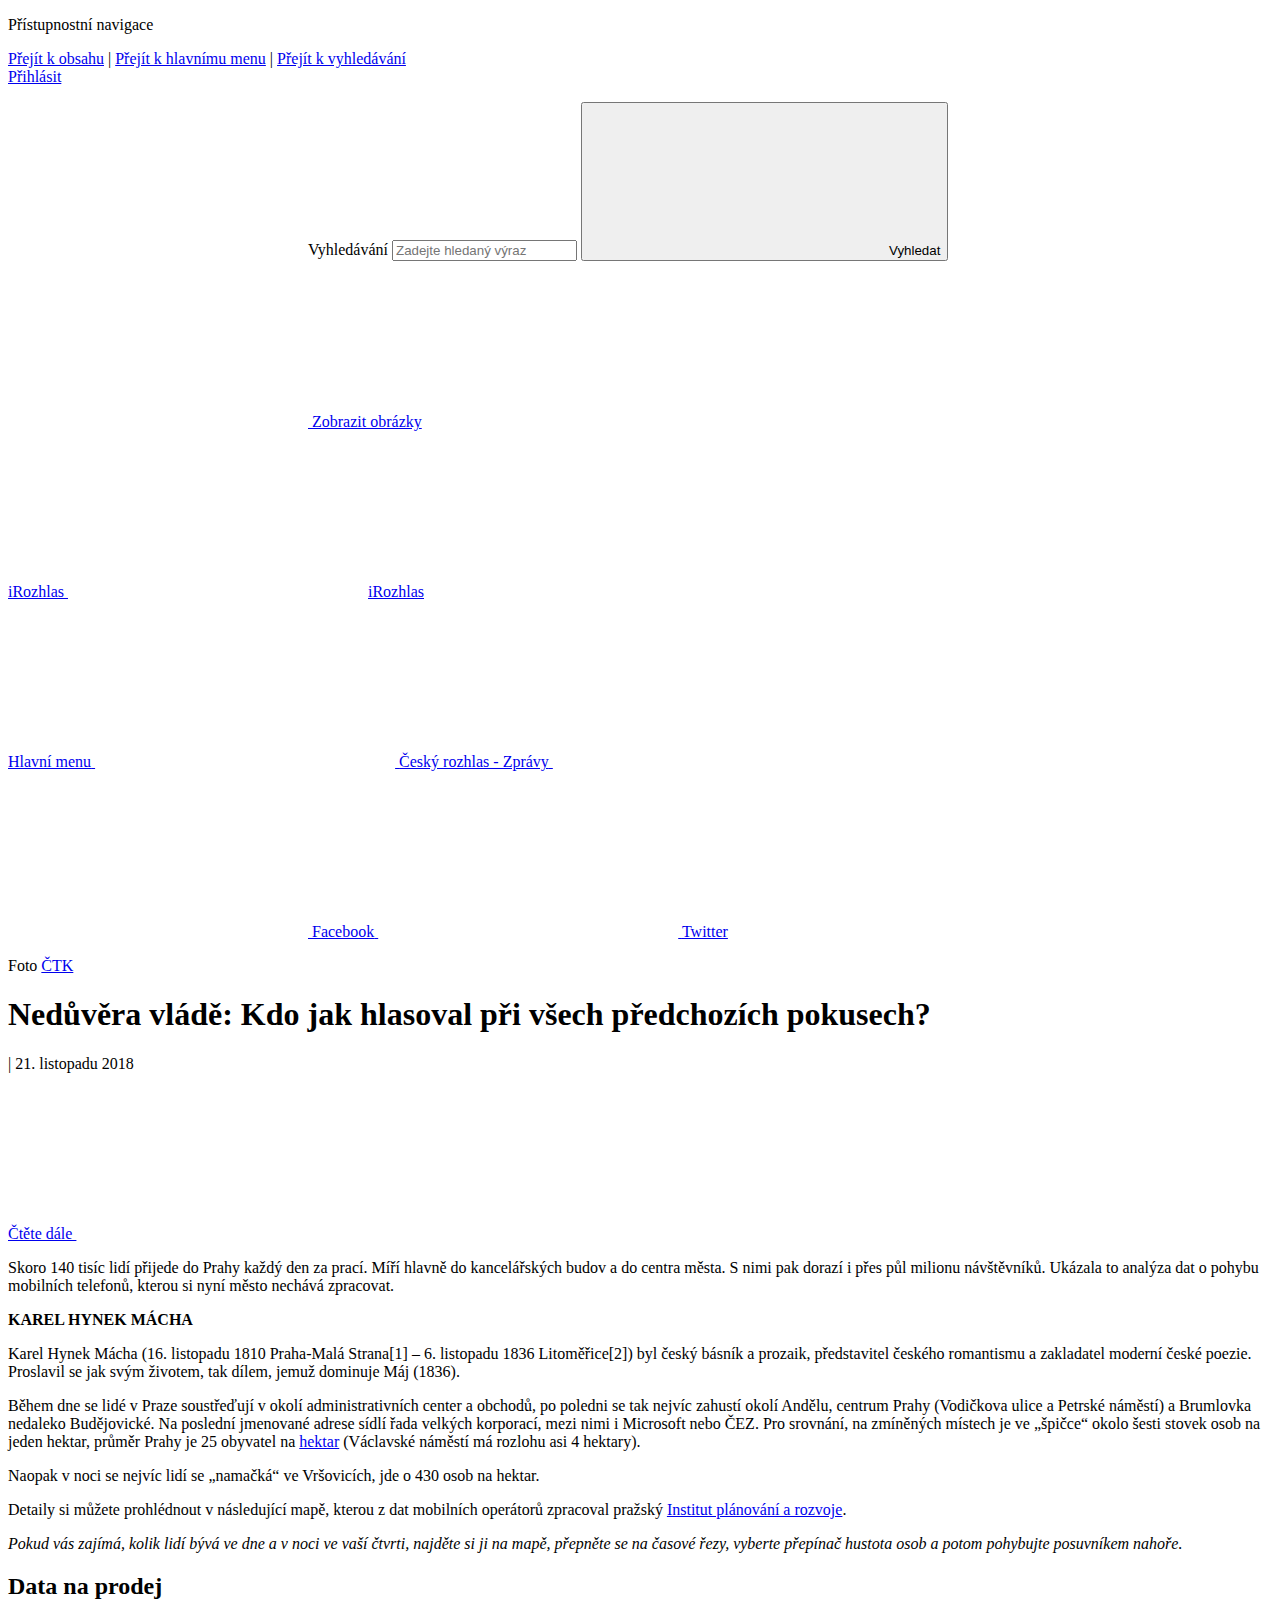
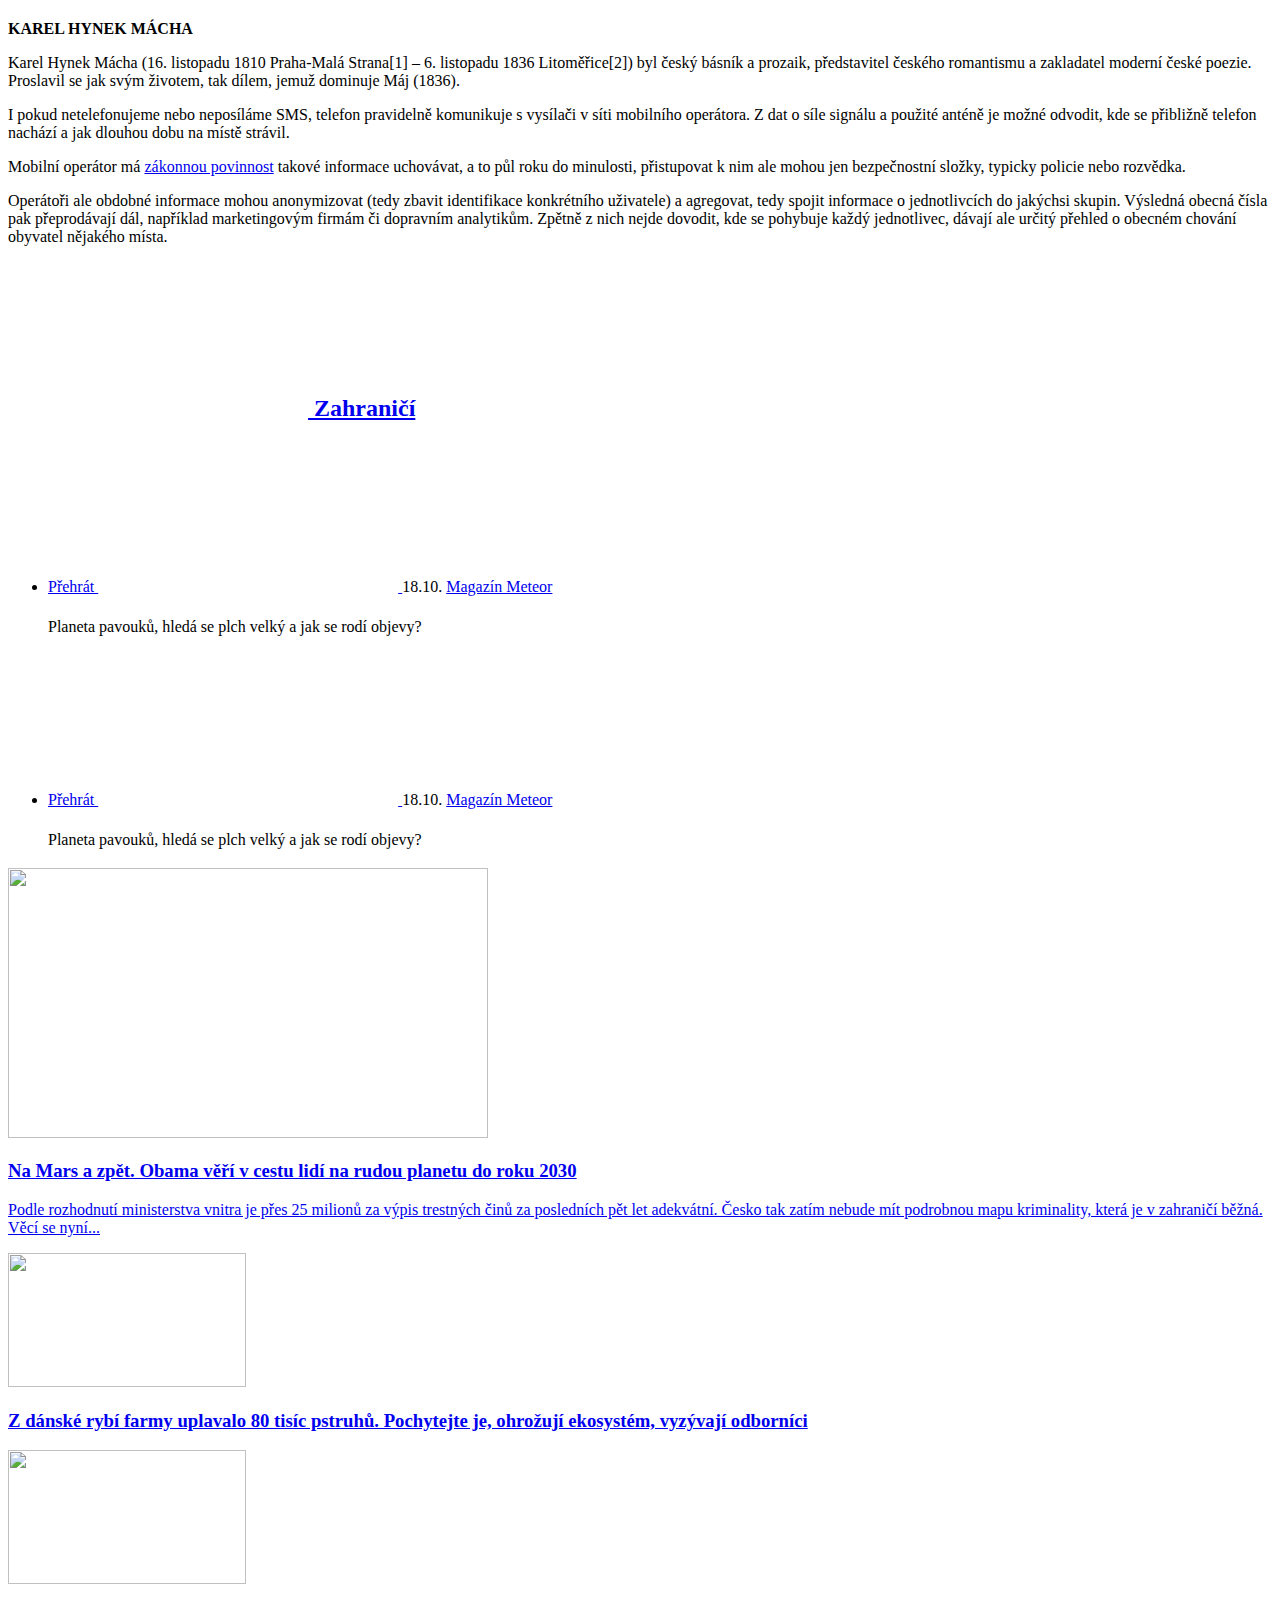
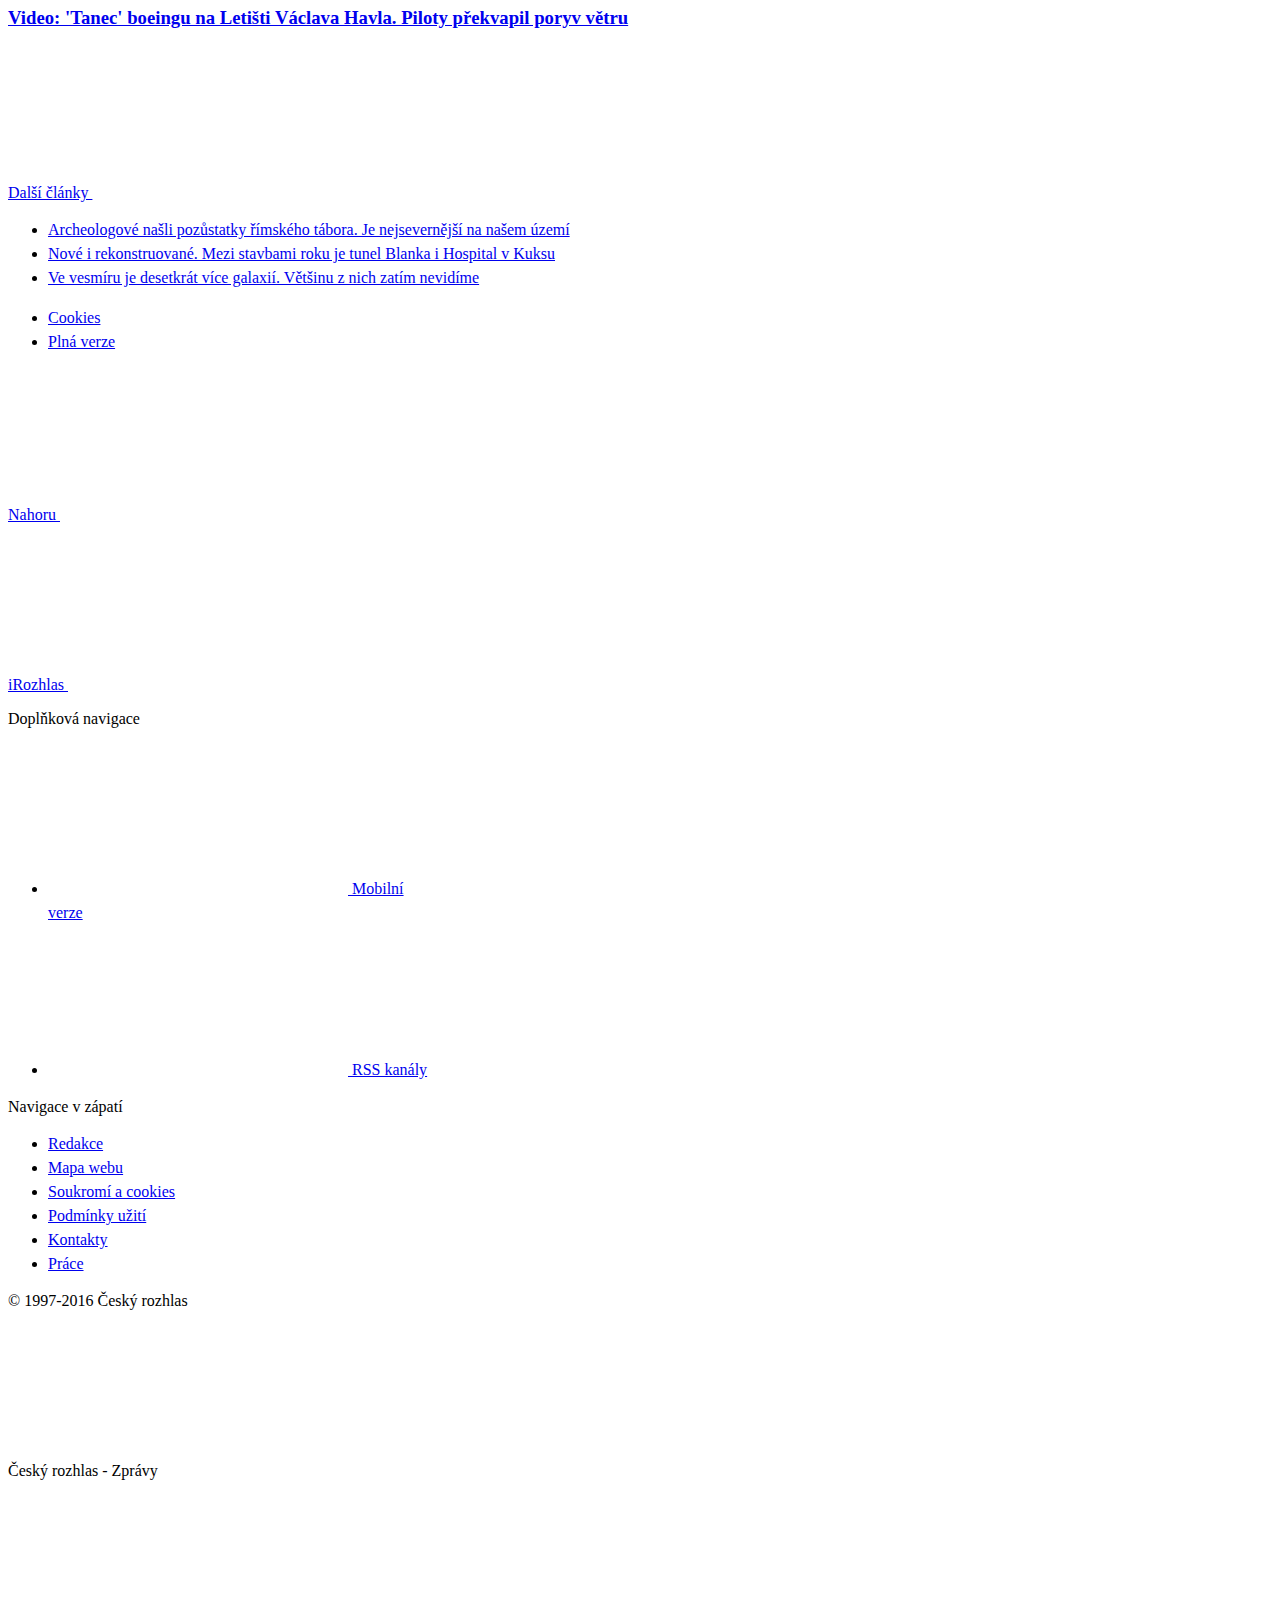
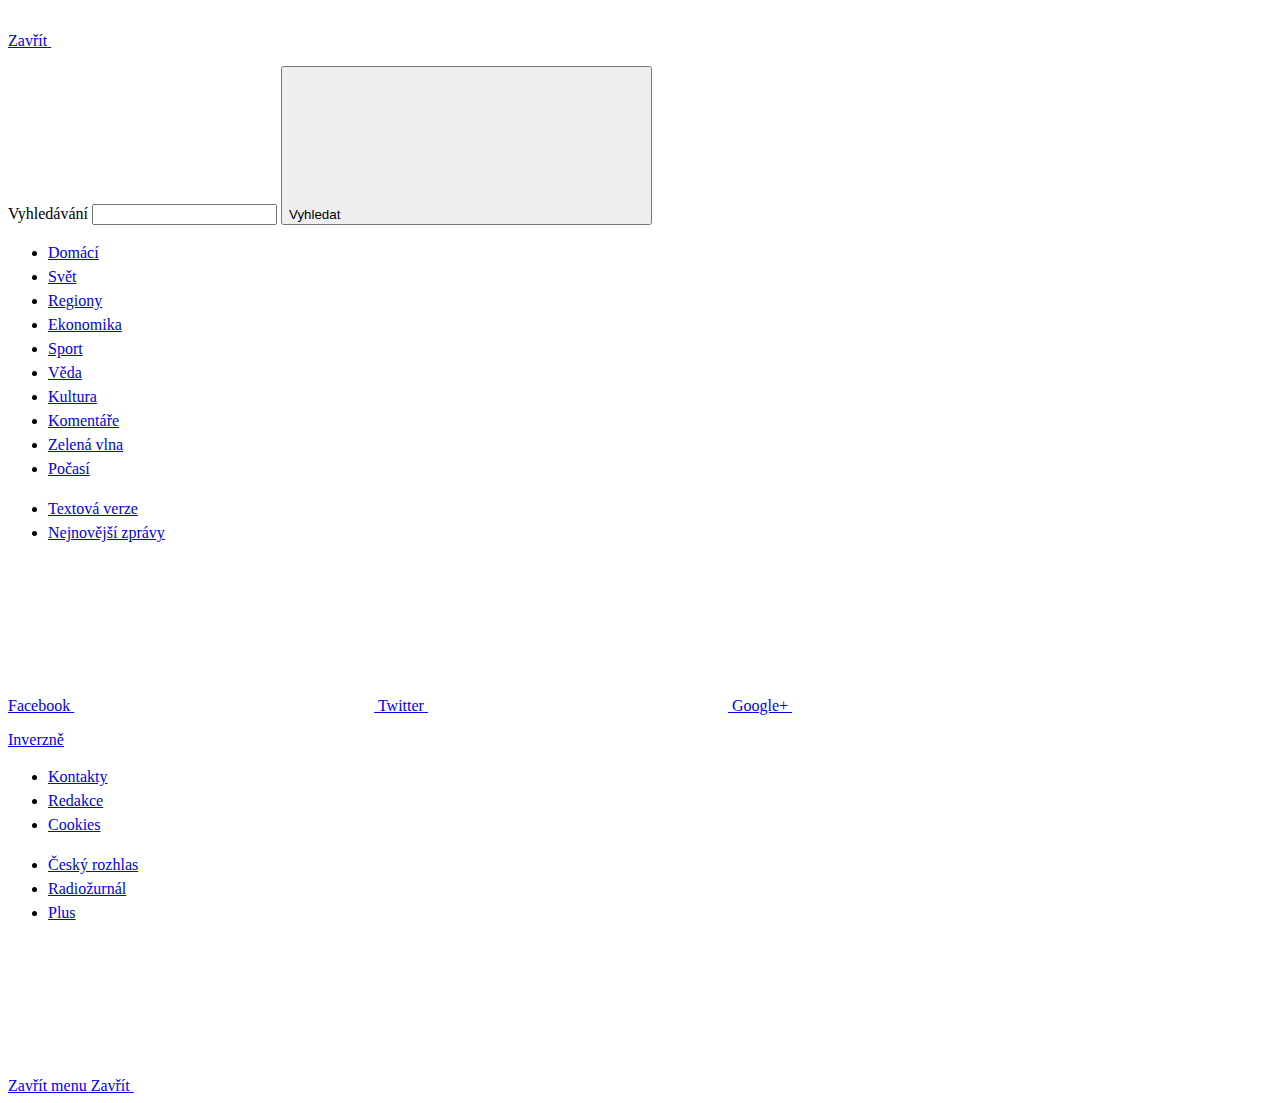
==== commit 6e593649: "tooltip done" ====
--- a/index.html
+++ b/index.html
@@ -232,7 +232,7 @@
 <div class="b-data__content" id="content">
 <script src="https://d3js.org/d3.v5.min.js"></script>
 
-<style>li{background:none !important;margin:0 !important;padding:0 !important}ul,ol{list-style:initial !important;font-size:medium !important;line-height:1.5 !important}hr{max-width:none !important}</style>
+<style>li{background:none !important;margin:0 !important;padding:0 !important}ul,ol{list-style:initial !important;font-size:medium !important;line-height:1.5 !important}hr{max-width:none !important}.timelineSeries_circ{stroke:#d62728;stroke-width:4;fill:white !important}#succ{stroke:green;fill:black !important}</style>
 <div class="row-main row-main--narrow">
 
 <p class="text-bold text-lg">Skoro 140 tisíc lidí přijede do Prahy každý den za prací. Míří hlavně do kancelářských budov a do centra města. S nimi pak dorazí i přes půl milionu návštěvníků. Ukázala to analýza dat o pohybu mobilních telefonů, kterou si nyní město nechává zpracovat.</p>
@@ -315,16 +315,8 @@
 </div>
 </div>
 </div><script>
-<<<<<<< HEAD
-var data=[[{"id_hlasovani":38766,"id_organ":168,"schuze":43,"cislo":2,"bod":1,"datum":"01.04.2005","pro":78,"proti":76,"zdrzel":44,"nehlasoval":0,"prihlaseno":198,"kvorum":101,"druh_hlasovani":"N","vysledek":"R","nazev_dlouhy":"Náv. na vyslovení nedůvěry vládě ČR","nazev_kratky":" nedůvěra vládě","datetime":"2005-04-01 13:02:00"}],[{"j":"Ambrozek","p":"Libor","k":"KDU-ČSL","v":"A"},{"j":"Antolák","p":"Vlastislav","k":"KSČM","v":"F"},{"j":"Aubrecht","p":"Vlastimil","k":"ČSSD","v":"N"},{"j":"Bartoš","p":"Walter","k":"ODS","v":"A"},{"j":"Bauer","p":"Jan","k":"ODS","v":"A"},{"j":"Bayerová","p":"Marta","k":"KSČM","v":"F"},{"j":"Benda","p":"Marek","k":"ODS","v":"A"},{"j":"Beneš","p":"František","k":"KSČM","v":"F"},{"j":"Beneš","p":"Miroslav","k":"ODS","v":"A"},{"j":"Bičík","p":"Milan","k":"KSČM","v":"F"},{"j":"Bílý","p":"Jiří","k":"ODS","v":"A"},{"j":"Bíža","p":"Josef","k":"ODS","v":"A"},{"j":"Boháčková","p":"Jarmila","k":"ČSSD","v":"N"},{"j":"Böhnisch","p":"Robin","k":"ČSSD","v":"N"},{"j":"Braný","p":"Petr","k":"KSČM","v":"F"},{"j":"Bratský","p":"Petr","k":"ODS","v":"A"},{"j":"Brynychová","p":"Ludmila","k":"KSČM","v":"F"},{"j":"Býček","p":"Ladislav","k":"KSČM","v":"F"},{"j":"Čada","p":"Vladimír","k":"ČSSD","v":"N"},{"j":"Čelišová","p":"Květoslava","k":"KSČM","v":"F"},{"j":"Černý","p":"Alexander","k":"KSČM","v":"F"},{"j":"Černý","p":"Karel","k":"ČSSD","v":"N"},{"j":"Čurdová","p":"Anna","k":"ČSSD","v":"N"},{"j":"Dlab","p":"Vlastimil","k":"KSČM","v":"F"},{"j":"Doktor","p":"Michal","k":"ODS","v":"A"},{"j":"Dolejš","p":"Jiří","k":"KSČM","v":"F"},{"j":"Doležal","p":"Vladimír","k":"ODS","v":"A"},{"j":"Dostál","p":"Pavel","k":"ČSSD","v":"N"},{"j":"Dostálová","p":"Kateřina","k":"ODS","v":"A"},{"j":"Dub","p":"Tomáš","k":"ODS","v":"A"},{"j":"Dundáčková","p":"Eva","k":"ODS","v":"A"},{"j":"Ekert","p":"Milan","k":"ČSSD","v":"N"},{"j":"Exner","p":"Václav","k":"KSČM","v":"F"},{"j":"Fialová","p":"Jiřina","k":"KSČM","v":"F"},{"j":"Filip","p":"Vojtěch","k":"KSČM","v":"F"},{"j":"Fischer","p":"Stanislav","k":"KSČM","v":"F"},{"j":"Fischerová","p":"Taťána","k":"US-DEU","v":"F"},{"j":"Frank","p":"Václav","k":"KSČM","v":"F"},{"j":"Gongol","p":"Jaroslav","k":"KSČM","v":"F"},{"j":"Grebeníček","p":"Miroslav","k":"KSČM","v":"F"},{"j":"Grospič","p":"Stanislav","k":"KSČM","v":"F"},{"j":"Gruntová","p":"Jitka","k":"KSČM","v":"F"},{"j":"Grůza","p":"Jan","k":"KDU-ČSL","v":"A"},{"j":"Grüner","p":"Václav","k":"ČSSD","v":"N"},{"j":"Hanuš","p":"Jiří","k":"KDU-ČSL","v":"A"},{"j":"Hasil","p":"Tomáš","k":"ODS","v":"A"},{"j":"Hašek","p":"Michal","k":"ČSSD","v":"N"},{"j":"Hojda","p":"Pavel","k":"KSČM","v":"F"},{"j":"Hojdar","p":"Josef","k":"ČSSD","v":"N"},{"j":"Holáň","p":"Vilém","k":"KDU-ČSL","v":"@"},{"j":"Horníková","p":"Zdeňka","k":"ODS","v":"A"},{"j":"Hovorka","p":"Ludvík","k":"KDU-ČSL","v":"A"},{"j":"Hönig","p":"Pavel","k":"ČSSD","v":"N"},{"j":"Hrnčíř","p":"Pavel","k":"ODS","v":"A"},{"j":"Chytka","p":"Radim","k":"ODS","v":"A"},{"j":"Ibl","p":"Petr","k":"ČSSD","v":"N"},{"j":"Janeček","p":"Josef","k":"KDU-ČSL","v":"A"},{"j":"Ježek","p":"Libor","k":"ODS","v":"A"},{"j":"Jičínský","p":"Zdeněk","k":"ČSSD","v":"N"},{"j":"Kala","p":"Miloslav","k":"ČSSD","v":"N"},{"j":"Kalousek","p":"Miroslav","k":"KDU-ČSL","v":"A"},{"j":"Kapoun","p":"Miroslav","k":"ČSSD","v":"N"},{"j":"Karas","p":"Jiří","k":"KDU-ČSL","v":"A"},{"j":"Karásek","p":"Svatopluk","k":"US-DEU","v":"F"},{"j":"Kasal","p":"Jan","k":"KDU-ČSL","v":"A"},{"j":"Kavan","p":"Jan","k":"ČSSD","v":"N"},{"j":"Kladívko","p":"Tomáš","k":"ODS","v":"A"},{"j":"Klas","p":"Jan","k":"ODS","v":"A"},{"j":"Kocourek","p":"Martin","k":"ODS","v":"A"},{"j":"Kochan","p":"Jozef","k":"ODS","v":"A"},{"j":"Konečná","p":"Kateřina","k":"KSČM","v":"F"},{"j":"Koníček","p":"Vladimír","k":"KSČM","v":"F"},{"j":"Kopecký","p":"Robert","k":"ČSSD","v":"N"},{"j":"Kořistka","p":"Zdeněk","k":"US-DEU","v":"N"},{"j":"Kott","p":"Petr","k":"US-DEU","v":"N"},{"j":"Koudelka","p":"Zdeněk","k":"ČSSD","v":"N"},{"j":"Kováčik","p":"Pavel","k":"KSČM","v":"F"},{"j":"Krajíček","p":"Miroslav","k":"ODS","v":"A"},{"j":"Kratochvíle","p":"Karel","k":"ČSSD","v":"N"},{"j":"Kraus","p":"Michal","k":"ČSSD","v":"N"},{"j":"Krákora","p":"Jaroslav","k":"ČSSD","v":"N"},{"j":"Krill","p":"Petr","k":"ODS","v":"A"},{"j":"Křeček","p":"Stanislav","k":"ČSSD","v":"N"},{"j":"Kubinyi","p":"Jozef","k":"ČSSD","v":"N"},{"j":"Kučera","p":"Miloslav","k":"ODS","v":"A"},{"j":"Kupčová","p":"Jitka","k":"ČSSD","v":"N"},{"j":"Kužvart","p":"Miloš","k":"ČSSD","v":"N"},{"j":"Kühnl","p":"Karel","k":"US-DEU","v":"N"},{"j":"Kvapil","p":"Tomáš","k":"KDU-ČSL","v":"A"},{"j":"Lachnit","p":"Petr","k":"ČSSD","v":"N"},{"j":"Langer","p":"Ivan","k":"ODS","v":"A"},{"j":"Laštůvka","p":"Vladimír","k":"ČSSD","v":"N"},{"j":"Levá","p":"Ivana","k":"KSČM","v":"F"},{"j":"Lobkowicz","p":"Jaroslav","k":"KDU-ČSL","v":"A"},{"j":"Macháček","p":"Antonín","k":"ČSSD","v":"@"},{"j":"Mallotová","p":"Helena","k":"ODS","v":"A"},{"j":"Mandík","p":"Josef","k":"KSČM","v":"F"},{"j":"Marková","p":"Soňa","k":"KSČM","v":"F"},{"j":"Maršíček","p":"Zdeněk","k":"KSČM","v":"F"},{"j":"Martínek","p":"Radko","k":"ČSSD","v":"N"},{"j":"Máša","p":"Miloš","k":"ČSSD","v":"N"},{"j":"Melčák","p":"Miloš","k":"ČSSD","v":"N"},{"j":"Mencl","p":"Václav","k":"ODS","v":"A"},{"j":"Michalík","p":"Alfréd","k":"ČSSD","v":"N"},{"j":"Mikuta","p":"Josef","k":"ČSSD","v":"N"},{"j":"Mládek","p":"Jan","k":"ČSSD","v":"N"},{"j":"Mlčák","p":"Ladislav","k":"KSČM","v":"F"},{"j":"Mocová","p":"Dagmar","k":"ČSSD","v":"N"},{"j":"Nájemník","p":"Václav","k":"ODS","v":"A"},{"j":"Nečas","p":"Petr","k":"ODS","v":"A"},{"j":"Nedvědová","p":"Veronika","k":"ODS","v":"A"},{"j":"Němcová","p":"Miroslava","k":"ODS","v":"A"},{"j":"Němec","p":"Oldřich","k":"ČSSD","v":"N"},{"j":"Němec","p":"Pavel","k":"US-DEU","v":"N"},{"j":"Nováková","p":"Eva","k":"ČSSD","v":"N"},{"j":"Novotný","p":"Zbyněk","k":"ODS","v":"A"},{"j":"Opálka","p":"Miroslav","k":"KSČM","v":"F"},{"j":"Orgoníková","p":"Hana","k":"ČSSD","v":"N"},{"j":"Ostrý","p":"Vlastimil","k":"US-DEU","v":"N"},{"j":"Papež","p":"Jiří","k":"ODS","v":"A"},{"j":"Parkanová","p":"Vlasta","k":"KDU-ČSL","v":"A"},{"j":"Patera","p":"Miloš","k":"ODS","v":"A"},{"j":"Páralová","p":"Alena","k":"ODS","v":"A"},{"j":"Pátek","p":"Miroslav","k":"ODS","v":"A"},{"j":"Pelc","p":"František","k":"US-DEU","v":"N"},{"j":"Pešán","p":"Jaroslav","k":"ODS","v":"A"},{"j":"Petr","p":"Břetislav","k":"ČSSD","v":"N"},{"j":"Plachý","p":"Jaroslav","k":"ODS","v":"A"},{"j":"Pleva","p":"Petr","k":"ODS","v":"A"},{"j":"Poláček","p":"Josef","k":"ODS","v":"A"},{"j":"Pospíšil","p":"Jiří","k":"ODS","v":"A"},{"j":"Rafaj","p":"Petr","k":"ČSSD","v":"N"},{"j":"Recman","p":"Svatomír","k":"KSČM","v":"F"},{"j":"Reiber","p":"Vladimír","k":"KSČM","v":"F"},{"j":"Rozehnal","p":"Aleš","k":"ODS","v":"A"},{"j":"Bebarová Rujbrová","p":"Zuzka","k":"KSČM","v":"F"},{"j":"Rusová","p":"Marie","k":"KSČM","v":"F"},{"j":"Řihák","p":"Josef","k":"ČSSD","v":"N"},{"j":"Říha","p":"Vladimír","k":"KDU-ČSL","v":"A"},{"j":"Říman","p":"Martin","k":"ODS","v":"A"},{"j":"Seďa","p":"Antonín","k":"ČSSD","v":"N"},{"j":"Sehoř","p":"Karel","k":"ODS","v":"A"},{"j":"Severa","p":"Pavel","k":"KDU-ČSL","v":"A"},{"j":"Schling","p":"Jaromír","k":"ČSSD","v":"N"},{"j":"Schwippel","p":"Jan","k":"ODS","v":"A"},{"j":"Skopal","p":"Ladislav","k":"ČSSD","v":"N"},{"j":"Smýkal","p":"Josef","k":"ČSSD","v":"N"},{"j":"Snítilý","p":"Evžen","k":"ČSSD","v":"N"},{"j":"Sobotka","p":"Bohuslav","k":"ČSSD","v":"N"},{"j":"Strnad","p":"František","k":"ČSSD","v":"N"},{"j":"Suchánek","p":"Pavel","k":"ODS","v":"A"},{"j":"Suk","p":"Lubomír","k":"ODS","v":"A"},{"j":"Svoboda","p":"Cyril","k":"KDU-ČSL","v":"A"},{"j":"Svoboda","p":"Miroslav","k":"ČSSD","v":"N"},{"j":"Svoboda","p":"Pavel","k":"US-DEU","v":"N"},{"j":"Sýkora","p":"Antonín","k":"ČSSD","v":"N"},{"j":"Šedivá","p":"Hana","k":"ČSSD","v":"N"},{"j":"Šedivá","p":"Iva","k":"ČSSD","v":"N"},{"j":"Šeich","p":"David","k":"ODS","v":"A"},{"j":"Šenfeld","p":"Josef","k":"KSČM","v":"F"},{"j":"Škopík","p":"Jan","k":"KDU-ČSL","v":"A"},{"j":"Škromach","p":"Zdeněk","k":"ČSSD","v":"N"},{"j":"Šojdrová","p":"Michaela","k":"KDU-ČSL","v":"A"},{"j":"Šplíchal","p":"Karel","k":"ČSSD","v":"N"},{"j":"Šulák","p":"Petr","k":"ČSSD","v":"N"},{"j":"Šustr","p":"Ladislav","k":"KDU-ČSL","v":"A"},{"j":"Švarcbek","p":"Josef","k":"KSČM","v":"F"},{"j":"Talíř","p":"Jaromír","k":"KDU-ČSL","v":"A"},{"j":"Talmanová","p":"Lucie","k":"ODS","v":"A"},{"j":"Teplík","p":"Tomáš","k":"ODS","v":"A"},{"j":"Titz","p":"Miloš","k":"ČSSD","v":"N"},{"j":"Tluchoř","p":"Petr","k":"ODS","v":"A"},{"j":"Tlustý","p":"Vlastimil","k":"ODS","v":"A"},{"j":"Tomíček","p":"Rudolf","k":"ČSSD","v":"N"},{"j":"Třešňák","p":"Jiří","k":"ČSSD","v":"N"},{"j":"Turek","p":"Radim","k":"ČSSD","v":"N"},{"j":"Urban","p":"Ladislav","k":"KSČM","v":"F"},{"j":"Václavek","p":"Jiří","k":"ČSSD","v":"N"},{"j":"Váňa","p":"Miroslav","k":"ČSSD","v":"N"},{"j":"Vávra","p":"Eduard","k":"ODS","v":"A"},{"j":"Vidím","p":"Jan","k":"ODS","v":"A"},{"j":"Vícha","p":"Josef","k":"KDU-ČSL","v":"A"},{"j":"Vlček","p":"Miloslav","k":"ČSSD","v":"N"},{"j":"Vlčková","p":"Miroslava","k":"KSČM","v":"F"},{"j":"Vnouček","p":"František","k":"ČSSD","v":"N"},{"j":"Vojíř","p":"Oldřich","k":"ODS","v":"A"},{"j":"Vojtilová","p":"Jitka","k":"ČSSD","v":"N"},{"j":"Vokáč","p":"Robert","k":"US-DEU","v":"F"},{"j":"Vomáčko","p":"Ladislav","k":"ČSSD","v":"N"},{"j":"Vostrá","p":"Miloslava","k":"KSČM","v":"F"},{"j":"Votava","p":"Václav","k":"ČSSD","v":"N"},{"j":"Vrbík","p":"Tomáš","k":"Nezařaz","v":"A"},{"j":"Vykydal","p":"Ivo","k":"KDU-ČSL","v":"A"},{"j":"Vymětal","p":"Karel","k":"KSČM","v":"F"},{"j":"Zajíček","p":"Tom","k":"ODS","v":"A"},{"j":"Zaorálek","p":"Lubomír","k":"ČSSD","v":"N"},{"j":"Záruba","p":"Bohuslav","k":"ODS","v":"A"},{"j":"Zeman","p":"Eduard","k":"ČSSD","v":"N"},{"j":"Zgarba","p":"Petr","k":"ČSSD","v":"N"},{"j":"Zralý","p":"Antonín","k":"KSČM","v":"F"}],[{"id_hlasovani":45611,"id_organ":169,"schuze":17,"cislo":2,"bod":1,"datum":"20.06.2007","pro":97,"proti":101,"zdrzel":0,"nehlasoval":0,"prihlaseno":198,"kvorum":101,"druh_hlasovani":"N","vysledek":"R","nazev_dlouhy":"Návrh na vyslovení nedůvěry vládě ČR","nazev_kratky":" Nedůvěra vládě","datetime":"2007-06-20 11:36:00"}],[{"j":"Ambrozek","p":"Libor","k":"KDU-ČSL","v":"B"},{"j":"Aubrecht","p":"Vlastimil","k":"ČSSD","v":"A"},{"j":"Böhnisch","p":"Robin","k":"ČSSD","v":"A"},{"j":"Bürgermeister","p":"Jan","k":"ODS","v":"B"},{"j":"Babor","p":"Jan","k":"ČSSD","v":"A"},{"j":"Bartoš","p":"Walter","k":"ODS","v":"B"},{"j":"Bauer","p":"Jan","k":"ODS","v":"B"},{"j":"Bayerová","p":"Marta","k":"KSČM","v":"A"},{"j":"Bebarová Rujbrová","p":"Zuzka","k":"KSČM","v":"A"},{"j":"Benda","p":"Marek","k":"ODS","v":"B"},{"j":"Bičík","p":"Milan","k":"KSČM","v":"A"},{"j":"Bohatec","p":"Pavel","k":"ODS","v":"B"},{"j":"Boháč","p":"Zdeněk","k":"ODS","v":"B"},{"j":"Bohdalová","p":"Vlasta","k":"ČSSD","v":"A"},{"j":"Braný","p":"Petr","k":"KSČM","v":"A"},{"j":"Bratský","p":"Petr","k":"ODS","v":"B"},{"j":"Bublan","p":"František","k":"ČSSD","v":"A"},{"j":"Bursík","p":"Martin","k":"SZ","v":"B"},{"j":"Carbol","p":"Jiří","k":"KDU-ČSL","v":"B"},{"j":"Čepelka","p":"Jiří","k":"ODS","v":"B"},{"j":"Černý","p":"Alexander","k":"KSČM","v":"A"},{"j":"Černý","p":"Karel","k":"ČSSD","v":"A"},{"j":"Čerňanský","p":"Josef","k":"ČSSD","v":"A"},{"j":"Červenka","p":"Petr","k":"ČSSD","v":"A"},{"j":"Čurdová","p":"Anna","k":"ČSSD","v":"A"},{"j":"Dědič","p":"František","k":"ODS","v":"B"},{"j":"Dimitrov","p":"Kosta","k":"ČSSD","v":"A"},{"j":"Dlouhý","p":"Vladimír","k":"ODS","v":"B"},{"j":"Doktor","p":"Michal","k":"ODS","v":"B"},{"j":"Dolejš","p":"Jiří","k":"KSČM","v":"A"},{"j":"Dolejš","p":"Richard","k":"ČSSD","v":"A"},{"j":"Dub","p":"Tomáš","k":"ODS","v":"B"},{"j":"Dundáčková","p":"Eva","k":"ODS","v":"B"},{"j":"Dušek","p":"Robert","k":"ČSSD","v":"A"},{"j":"Exner","p":"Václav","k":"KSČM","v":"A"},{"j":"Fiala","p":"Jaroslav","k":"ČSSD","v":"A"},{"j":"Fiala","p":"Radim","k":"ODS","v":"B"},{"j":"Fialová","p":"Jiřina","k":"KSČM","v":"A"},{"j":"Filip","p":"Vojtěch","k":"KSČM","v":"A"},{"j":"Filipi","p":"Dana","k":"ODS","v":"B"},{"j":"Gandalovič","p":"Petr","k":"ODS","v":"@"},{"j":"Grüner","p":"Václav","k":"ČSSD","v":"A"},{"j":"Grebeníček","p":"Miroslav","k":"KSČM","v":"A"},{"j":"Grospič","p":"Stanislav","k":"KSČM","v":"A"},{"j":"Halíková","p":"Milada","k":"KSČM","v":"A"},{"j":"Hamáček","p":"Jan","k":"ČSSD","v":"A"},{"j":"Hanuš","p":"Jiří","k":"KDU-ČSL","v":"B"},{"j":"Hasil","p":"Tomáš","k":"ODS","v":"B"},{"j":"Hašek","p":"Michal","k":"ČSSD","v":"A"},{"j":"Hink","p":"Vladimír","k":"ODS","v":"B"},{"j":"Hojda","p":"Pavel","k":"KSČM","v":"A"},{"j":"Horníková","p":"Zdeňka","k":"ODS","v":"B"},{"j":"Hovorka","p":"Ludvík","k":"KDU-ČSL","v":"B"},{"j":"Hrbata","p":"Michael","k":"ODS","v":"B"},{"j":"Hrnčíř","p":"Pavel","k":"ODS","v":"B"},{"j":"Chalupa","p":"Jaromír","k":"ČSSD","v":"A"},{"j":"Chytka","p":"Radim","k":"ODS","v":"B"},{"j":"Jacques","p":"Kateřina","k":"SZ","v":"B"},{"j":"Jakubková","p":"Věra","k":"SZ","v":"B"},{"j":"Jandák","p":"Vítězslav","k":"ČSSD","v":"A"},{"j":"Ježek","p":"Josef","k":"ODS","v":"B"},{"j":"Ježek","p":"Libor","k":"ODS","v":"B"},{"j":"Jičínský","p":"Zdeněk","k":"ČSSD","v":"A"},{"j":"Kafka","p":"David","k":"ODS","v":"B"},{"j":"Kala","p":"Miloslav","k":"ČSSD","v":"A"},{"j":"Kalábková","p":"Gabriela","k":"ČSSD","v":"A"},{"j":"Kalousek","p":"Miroslav","k":"KDU-ČSL","v":"B"},{"j":"Kasal","p":"Jan","k":"KDU-ČSL","v":"B"},{"j":"Kladívko","p":"Tomáš","k":"ODS","v":"B"},{"j":"Klas","p":"Jan","k":"ODS","v":"B"},{"j":"Klein","p":"Jaroslav","k":"ODS","v":"B"},{"j":"Klučka","p":"Václav","k":"ČSSD","v":"A"},{"j":"Kochan","p":"Jozef","k":"ODS","v":"B"},{"j":"Konečná","p":"Kateřina","k":"KSČM","v":"A"},{"j":"Koníček","p":"Vladimír","k":"KSČM","v":"A"},{"j":"Korytář","p":"Karel","k":"ČSSD","v":"A"},{"j":"Kotouš","p":"Zdeněk","k":"ČSSD","v":"A"},{"j":"Kováčik","p":"Pavel","k":"KSČM","v":"A"},{"j":"Krajíček","p":"Miroslav","k":"ODS","v":"B"},{"j":"Kratochvíle","p":"Karel","k":"ČSSD","v":"A"},{"j":"Krákora","p":"Jaroslav","k":"ČSSD","v":"A"},{"j":"Krátký","p":"Jiří","k":"ČSSD","v":"A"},{"j":"Krill","p":"Petr","k":"ODS","v":"B"},{"j":"Krupka","p":"Jaroslav","k":"ODS","v":"B"},{"j":"Křeček","p":"Stanislav","k":"ČSSD","v":"A"},{"j":"Kubuš","p":"Pavol","k":"ČSSD","v":"A"},{"j":"Kufa","p":"Rudolf","k":"ČSSD","v":"A"},{"j":"Kvapil","p":"Tomáš","k":"KDU-ČSL","v":"B"},{"j":"Langer","p":"Ivan","k":"ODS","v":"B"},{"j":"Laudát","p":"František","k":"ODS","v":"B"},{"j":"Látka","p":"Jan","k":"ČSSD","v":"A"},{"j":"Lesenská","p":"Vladimíra","k":"ČSSD","v":"A"},{"j":"Levá","p":"Ivana","k":"KSČM","v":"A"},{"j":"Lhota","p":"Zdeněk","k":"ODS","v":"B"},{"j":"Libý","p":"Ladislav","k":"ODS","v":"B"},{"j":"Liška","p":"Ondřej","k":"SZ","v":"B"},{"j":"Mach","p":"Zdeněk","k":"ODS","v":"B"},{"j":"Mallotová","p":"Helena","k":"ODS","v":"B"},{"j":"Marková","p":"Soňa","k":"KSČM","v":"A"},{"j":"Maršíček","p":"Zdeněk","k":"KSČM","v":"A"},{"j":"Martínek","p":"Radko","k":"ČSSD","v":"A"},{"j":"Mazuchová","p":"Lenka","k":"ČSSD","v":"A"},{"j":"Melčák","p":"Miloš","k":"Nezařaz","v":"B"},{"j":"Mencl","p":"Václav","k":"ODS","v":"B"},{"j":"Mertinová","p":"Marcela","k":"ČSSD","v":"A"},{"j":"Michalík","p":"Alfréd","k":"ČSSD","v":"A"},{"j":"Mlčák","p":"Ladislav","k":"KSČM","v":"A"},{"j":"Molendová","p":"Dagmar","k":"ODS","v":"B"},{"j":"Morava","p":"Jan","k":"ODS","v":"B"},{"j":"Nečas","p":"Petr","k":"ODS","v":"B"},{"j":"Němcová","p":"Miroslava","k":"ODS","v":"B"},{"j":"Novosad","p":"František","k":"ČSSD","v":"A"},{"j":"Novotný","p":"Zbyněk","k":"ODS","v":"B"},{"j":"Ohlídal","p":"Ivan","k":"ČSSD","v":"A"},{"j":"Opálka","p":"Miroslav","k":"KSČM","v":"A"},{"j":"Orgoníková","p":"Hana","k":"ČSSD","v":"A"},{"j":"Papež","p":"Jiří","k":"ODS","v":"B"},{"j":"Parkanová","p":"Vlasta","k":"KDU-ČSL","v":"B"},{"j":"Paroubek","p":"Jiří","k":"ČSSD","v":"A"},{"j":"Patera","p":"Miloš","k":"ODS","v":"B"},{"j":"Páralová","p":"Alena","k":"ODS","v":"B"},{"j":"Petr","p":"Břetislav","k":"ČSSD","v":"A"},{"j":"Petruška","p":"Daniel","k":"ODS","v":"B"},{"j":"Petrů","p":"Jiří","k":"ČSSD","v":"A"},{"j":"Plachý","p":"Jaroslav","k":"ODS","v":"B"},{"j":"Plašil","p":"Ondřej","k":"ODS","v":"B"},{"j":"Pleva","p":"Petr","k":"ODS","v":"B"},{"j":"Ploc","p":"Pavel","k":"ČSSD","v":"A"},{"j":"Pohanka","p":"Michal","k":"Nezařaz","v":"B"},{"j":"Polanský","p":"Jiří","k":"ODS","v":"B"},{"j":"Pospíšil","p":"Jiří","k":"ODS","v":"B"},{"j":"Prosek","p":"Zdeněk","k":"ODS","v":"B"},{"j":"Rabas","p":"Přemysl","k":"SZ","v":"B"},{"j":"Rafaj","p":"Petr","k":"ČSSD","v":"A"},{"j":"Raninec","p":"Juraj","k":"ODS","v":"B"},{"j":"Rath","p":"David","k":"ČSSD","v":"A"},{"j":"Rádl","p":"Aleš","k":"ODS","v":"B"},{"j":"Reisiegel","p":"Daniel","k":"ODS","v":"B"},{"j":"Rovan","p":"Daniel","k":"ODS","v":"B"},{"j":"Rybínová","p":"Jana","k":"ODS","v":"B"},{"j":"Řebíček","p":"Aleš","k":"ODS","v":"B"},{"j":"Řihák","p":"Josef","k":"ČSSD","v":"A"},{"j":"Říman","p":"Martin","k":"ODS","v":"B"},{"j":"Seďa","p":"Antonín","k":"ČSSD","v":"A"},{"j":"Sehoř","p":"Karel","k":"ODS","v":"B"},{"j":"Severa","p":"Pavel","k":"KDU-ČSL","v":"B"},{"j":"Schwippel","p":"Jan","k":"ODS","v":"B"},{"j":"Sivera","p":"František","k":"ODS","v":"B"},{"j":"Skopal","p":"Ladislav","k":"ČSSD","v":"A"},{"j":"Smýkal","p":"Josef","k":"ČSSD","v":"A"},{"j":"Snítilý","p":"Evžen","k":"ČSSD","v":"A"},{"j":"Snopek","p":"Václav","k":"KSČM","v":"A"},{"j":"Sobotka","p":"Bohuslav","k":"ČSSD","v":"A"},{"j":"Soušek","p":"Miloslav","k":"ČSSD","v":"A"},{"j":"Suchánek","p":"Pavel","k":"ODS","v":"B"},{"j":"Suk","p":"Lubomír","k":"ODS","v":"B"},{"j":"Sunkovský","p":"Petr","k":"ČSSD","v":"A"},{"j":"Svoboda","p":"Cyril","k":"KDU-ČSL","v":"B"},{"j":"Svoboda","p":"Miroslav","k":"ČSSD","v":"A"},{"j":"Svoboda","p":"Pavel","k":"ODS","v":"B"},{"j":"Šedivá","p":"Hana","k":"ČSSD","v":"A"},{"j":"Šeich","p":"David","k":"ODS","v":"B"},{"j":"Šenfeld","p":"Josef","k":"KSČM","v":"A"},{"j":"Šidlo","p":"Karel","k":"KSČM","v":"A"},{"j":"Šimonovský","p":"Milan","k":"KDU-ČSL","v":"B"},{"j":"Šincl","p":"Ladislav","k":"ČSSD","v":"A"},{"j":"Škromach","p":"Zdeněk","k":"ČSSD","v":"A"},{"j":"Šlajs","p":"Václav","k":"ČSSD","v":"A"},{"j":"Šmíd","p":"Milan","k":"ODS","v":"B"},{"j":"Šojdrová","p":"Michaela","k":"KDU-ČSL","v":"B"},{"j":"Šoltys","p":"Vladimír","k":"ODS","v":"B"},{"j":"Špika","p":"Jan","k":"ODS","v":"B"},{"j":"Šplíchal","p":"Karel","k":"ČSSD","v":"A"},{"j":"Šťastný","p":"Boris","k":"ODS","v":"B"},{"j":"Šustr","p":"Ladislav","k":"KDU-ČSL","v":"B"},{"j":"Talmanová","p":"Lucie","k":"ODS","v":"B"},{"j":"Tejc","p":"Jeroným","k":"ČSSD","v":"A"},{"j":"Tesařík","p":"Martin","k":"ČSSD","v":"A"},{"j":"Tluchoř","p":"Petr","k":"ODS","v":"B"},{"j":"Tlustý","p":"Vlastimil","k":"ODS","v":"B"},{"j":"Topolánek","p":"Mirek","k":"ODS","v":"B"},{"j":"Urban","p":"Milan","k":"ČSSD","v":"A"},{"j":"Úlehla","p":"Tomáš","k":"ODS","v":"B"},{"j":"Valouch","p":"Jindřich","k":"ČSSD","v":"A"},{"j":"Vanoušek","p":"Pavel","k":"ČSSD","v":"A"},{"j":"Váňa","p":"Miroslav","k":"ČSSD","v":"A"},{"j":"Vidím","p":"Jan","k":"ODS","v":"B"},{"j":"Vilímec","p":"Vladislav","k":"ODS","v":"B"},{"j":"Vlček","p":"Miloslav","k":"ČSSD","v":"A"},{"j":"Vojíř","p":"Oldřich","k":"ODS","v":"B"},{"j":"Vondruška","p":"Josef","k":"KSČM","v":"@"},{"j":"Vostrá","p":"Miloslava","k":"KSČM","v":"A"},{"j":"Votava","p":"Václav","k":"ČSSD","v":"A"},{"j":"Wolf","p":"Petr","k":"ČSSD","v":"A"},{"j":"Zajíček","p":"Tom","k":"ODS","v":"B"},{"j":"Zaorálek","p":"Lubomír","k":"ČSSD","v":"A"},{"j":"Zapletal","p":"Cyril","k":"ČSSD","v":"A"},{"j":"Zelenková","p":"Ladislava","k":"ČSSD","v":"A"},{"j":"Zgarba","p":"Petr","k":"ČSSD","v":"A"},{"j":"Zubová","p":"Olga","k":"SZ","v":"B"}],[{"id_hlasovani":46289,"id_organ":169,"schuze":24,"cislo":5,"bod":1,"datum":"05.12.2007","pro":97,"proti":101,"zdrzel":0,"nehlasoval":0,"prihlaseno":198,"kvorum":101,"druh_hlasovani":"N","vysledek":"R","nazev_dlouhy":"Návrh na vyslovení nedůvěry vládě ČR","nazev_kratky":"Neduvera vlade C","datetime":"2007-12-05 13:07:00"}],[{"j":"Kotouš","p":"Zdeněk","k":"ČSSD","v":"A"},{"j":"Aubrecht","p":"Vlastimil","k":"ČSSD","v":"A"},{"j":"Babor","p":"Jan","k":"ČSSD","v":"A"},{"j":"Bohdalová","p":"Vlasta","k":"ČSSD","v":"A"},{"j":"Böhnisch","p":"Robin","k":"ČSSD","v":"A"},{"j":"Bublan","p":"František","k":"ČSSD","v":"A"},{"j":"Čerňanský","p":"Josef","k":"ČSSD","v":"A"},{"j":"Černý","p":"Karel","k":"ČSSD","v":"A"},{"j":"Červenka","p":"Petr","k":"ČSSD","v":"A"},{"j":"Čurdová","p":"Anna","k":"ČSSD","v":"A"},{"j":"Dimitrov","p":"Kosta","k":"ČSSD","v":"A"},{"j":"Dolejš","p":"Richard","k":"ČSSD","v":"A"},{"j":"Dušek","p":"Robert","k":"ČSSD","v":"A"},{"j":"Fiala","p":"Jaroslav","k":"ČSSD","v":"A"},{"j":"Grüner","p":"Václav","k":"ČSSD","v":"A"},{"j":"Hamáček","p":"Jan","k":"ČSSD","v":"A"},{"j":"Hašek","p":"Michal","k":"ČSSD","v":"A"},{"j":"Chalupa","p":"Jaromír","k":"ČSSD","v":"A"},{"j":"Jandák","p":"Vítězslav","k":"ČSSD","v":"A"},{"j":"Jičínský","p":"Zdeněk","k":"ČSSD","v":"A"},{"j":"Kalábková","p":"Gabriela","k":"ČSSD","v":"A"},{"j":"Klučka","p":"Václav","k":"ČSSD","v":"A"},{"j":"Korytář","p":"Karel","k":"ČSSD","v":"A"},{"j":"Krákora","p":"Jaroslav","k":"ČSSD","v":"A"},{"j":"Krátký","p":"Jiří","k":"ČSSD","v":"A"},{"j":"Kratochvíle","p":"Karel","k":"ČSSD","v":"A"},{"j":"Křeček","p":"Stanislav","k":"ČSSD","v":"A"},{"j":"Kubuš","p":"Pavol","k":"ČSSD","v":"A"},{"j":"Kufa","p":"Rudolf","k":"ČSSD","v":"A"},{"j":"Látka","p":"Jan","k":"ČSSD","v":"A"},{"j":"Lesenská","p":"Vladimíra","k":"ČSSD","v":"A"},{"j":"Martínek","p":"Radko","k":"ČSSD","v":"A"},{"j":"Mazuchová","p":"Lenka","k":"ČSSD","v":"A"},{"j":"Mertinová","p":"Marcela","k":"ČSSD","v":"A"},{"j":"Michalík","p":"Alfréd","k":"ČSSD","v":"A"},{"j":"Novosad","p":"František","k":"ČSSD","v":"A"},{"j":"Ohlídal","p":"Ivan","k":"ČSSD","v":"A"},{"j":"Orgoníková","p":"Hana","k":"ČSSD","v":"A"},{"j":"Paroubek","p":"Jiří","k":"ČSSD","v":"A"},{"j":"Petr","p":"Břetislav","k":"ČSSD","v":"A"},{"j":"Petrů","p":"Jiří","k":"ČSSD","v":"A"},{"j":"Ploc","p":"Pavel","k":"ČSSD","v":"A"},{"j":"Rafaj","p":"Petr","k":"ČSSD","v":"A"},{"j":"Rath","p":"David","k":"ČSSD","v":"A"},{"j":"Řihák","p":"Josef","k":"ČSSD","v":"A"},{"j":"Seďa","p":"Antonín","k":"ČSSD","v":"A"},{"j":"Skopal","p":"Ladislav","k":"ČSSD","v":"A"},{"j":"Smýkal","p":"Josef","k":"ČSSD","v":"A"},{"j":"Snítilý","p":"Evžen","k":"ČSSD","v":"A"},{"j":"Sobotka","p":"Bohuslav","k":"ČSSD","v":"A"},{"j":"Soušek","p":"Miloslav","k":"ČSSD","v":"A"},{"j":"Sunkovský","p":"Petr","k":"ČSSD","v":"A"},{"j":"Svoboda","p":"Miroslav","k":"ČSSD","v":"A"},{"j":"Šedivá","p":"Hana","k":"ČSSD","v":"A"},{"j":"Šincl","p":"Ladislav","k":"ČSSD","v":"A"},{"j":"Škromach","p":"Zdeněk","k":"ČSSD","v":"A"},{"j":"Šlajs","p":"Václav","k":"ČSSD","v":"A"},{"j":"Šplíchal","p":"Karel","k":"ČSSD","v":"A"},{"j":"Tejc","p":"Jeroným","k":"ČSSD","v":"A"},{"j":"Tesařík","p":"Martin","k":"ČSSD","v":"A"},{"j":"Urban","p":"Milan","k":"ČSSD","v":"A"},{"j":"Valouch","p":"Jindřich","k":"ČSSD","v":"A"},{"j":"Váňa","p":"Miroslav","k":"ČSSD","v":"A"},{"j":"Vanoušek","p":"Pavel","k":"ČSSD","v":"A"},{"j":"Vlček","p":"Miloslav","k":"ČSSD","v":"A"},{"j":"Votava","p":"Václav","k":"ČSSD","v":"A"},{"j":"Wolf","p":"Petr","k":"ČSSD","v":"@"},{"j":"Zaorálek","p":"Lubomír","k":"ČSSD","v":"A"},{"j":"Zapletal","p":"Cyril","k":"ČSSD","v":"A"},{"j":"Zelenková","p":"Ladislava","k":"ČSSD","v":"A"},{"j":"Zgarba","p":"Petr","k":"ČSSD","v":"A"},{"j":"Kala","p":"Miloslav","k":"ČSSD","v":"A"},{"j":"Kasal","p":"Jan","k":"KDU-ČSL","v":"B"},{"j":"Severa","p":"Pavel","k":"KDU-ČSL","v":"B"},{"j":"Ambrozek","p":"Libor","k":"KDU-ČSL","v":"B"},{"j":"Šojdrová","p":"Michaela","k":"KDU-ČSL","v":"B"},{"j":"Parkanová","p":"Vlasta","k":"KDU-ČSL","v":"B"},{"j":"Kalousek","p":"Miroslav","k":"KDU-ČSL","v":"B"},{"j":"Kvapil","p":"Tomáš","k":"KDU-ČSL","v":"B"},{"j":"Svoboda","p":"Cyril","k":"KDU-ČSL","v":"B"},{"j":"Šustr","p":"Ladislav","k":"KDU-ČSL","v":"B"},{"j":"Hanuš","p":"Jiří","k":"KDU-ČSL","v":"B"},{"j":"Hovorka","p":"Ludvík","k":"KDU-ČSL","v":"B"},{"j":"Šimonovský","p":"Milan","k":"KDU-ČSL","v":"B"},{"j":"Carbol","p":"Jiří","k":"KDU-ČSL","v":"B"},{"j":"Exner","p":"Václav","k":"KSČM","v":"A"},{"j":"Filip","p":"Vojtěch","k":"KSČM","v":"A"},{"j":"Grebeníček","p":"Miroslav","k":"KSČM","v":"A"},{"j":"Kováčik","p":"Pavel","k":"KSČM","v":"A"},{"j":"Bebarová Rujbrová","p":"Zuzka","k":"KSČM","v":"A"},{"j":"Hojda","p":"Pavel","k":"KSČM","v":"A"},{"j":"Vondruška","p":"Josef","k":"KSČM","v":"A"},{"j":"Grospič","p":"Stanislav","k":"KSČM","v":"A"},{"j":"Dolejš","p":"Jiří","k":"KSČM","v":"A"},{"j":"Fialová","p":"Jiřina","k":"KSČM","v":"A"},{"j":"Vostrá","p":"Miloslava","k":"KSČM","v":"A"},{"j":"Braný","p":"Petr","k":"KSČM","v":"A"},{"j":"Levá","p":"Ivana","k":"KSČM","v":"A"},{"j":"Šenfeld","p":"Josef","k":"KSČM","v":"A"},{"j":"Marková","p":"Soňa","k":"KSČM","v":"A"},{"j":"Bičík","p":"Milan","k":"KSČM","v":"A"},{"j":"Bayerová","p":"Marta","k":"KSČM","v":"A"},{"j":"Černý","p":"Alexander","k":"KSČM","v":"A"},{"j":"Mlčák","p":"Ladislav","k":"KSČM","v":"A"},{"j":"Koníček","p":"Vladimír","k":"KSČM","v":"A"},{"j":"Konečná","p":"Kateřina","k":"KSČM","v":"A"},{"j":"Opálka","p":"Miroslav","k":"KSČM","v":"A"},{"j":"Maršíček","p":"Zdeněk","k":"KSČM","v":"A"},{"j":"Halíková","p":"Milada","k":"KSČM","v":"A"},{"j":"Snopek","p":"Václav","k":"KSČM","v":"A"},{"j":"Šidlo","p":"Karel","k":"KSČM","v":"A"},{"j":"Benda","p":"Marek","k":"ODS","v":"B"},{"j":"Klas","p":"Jan","k":"ODS","v":"B"},{"j":"Nečas","p":"Petr","k":"ODS","v":"@"},{"j":"Tlustý","p":"Vlastimil","k":"ODS","v":"B"},{"j":"Horníková","p":"Zdeňka","k":"ODS","v":"B"},{"j":"Langer","p":"Ivan","k":"ODS","v":"B"},{"j":"Papež","p":"Jiří","k":"ODS","v":"B"},{"j":"Plachý","p":"Jaroslav","k":"ODS","v":"B"},{"j":"Pleva","p":"Petr","k":"ODS","v":"B"},{"j":"Sehoř","p":"Karel","k":"ODS","v":"B"},{"j":"Vidím","p":"Jan","k":"ODS","v":"B"},{"j":"Vojíř","p":"Oldřich","k":"ODS","v":"B"},{"j":"Kladívko","p":"Tomáš","k":"ODS","v":"B"},{"j":"Bartoš","p":"Walter","k":"ODS","v":"B"},{"j":"Doktor","p":"Michal","k":"ODS","v":"B"},{"j":"Dundáčková","p":"Eva","k":"ODS","v":"B"},{"j":"Hrnčíř","p":"Pavel","k":"ODS","v":"B"},{"j":"Chytka","p":"Radim","k":"ODS","v":"B"},{"j":"Ježek","p":"Libor","k":"ODS","v":"B"},{"j":"Ježek","p":"Josef","k":"ODS","v":"B"},{"j":"Krajíček","p":"Miroslav","k":"ODS","v":"B"},{"j":"Němcová","p":"Miroslava","k":"ODS","v":"B"},{"j":"Páralová","p":"Alena","k":"ODS","v":"B"},{"j":"Suchánek","p":"Pavel","k":"ODS","v":"B"},{"j":"Talmanová","p":"Lucie","k":"ODS","v":"B"},{"j":"Zajíček","p":"Tom","k":"ODS","v":"B"},{"j":"Říman","p":"Martin","k":"ODS","v":"B"},{"j":"Gandalovič","p":"Petr","k":"ODS","v":"B"},{"j":"Bratský","p":"Petr","k":"ODS","v":"B"},{"j":"Dub","p":"Tomáš","k":"ODS","v":"B"},{"j":"Mallotová","p":"Helena","k":"ODS","v":"B"},{"j":"Novotný","p":"Zbyněk","k":"ODS","v":"B"},{"j":"Pospíšil","p":"Jiří","k":"ODS","v":"B"},{"j":"Patera","p":"Miloš","k":"ODS","v":"B"},{"j":"Suk","p":"Lubomír","k":"ODS","v":"B"},{"j":"Hasil","p":"Tomáš","k":"ODS","v":"B"},{"j":"Mencl","p":"Václav","k":"ODS","v":"B"},{"j":"Šeich","p":"David","k":"ODS","v":"B"},{"j":"Krill","p":"Petr","k":"ODS","v":"B"},{"j":"Kochan","p":"Jozef","k":"ODS","v":"B"},{"j":"Tluchoř","p":"Petr","k":"ODS","v":"B"},{"j":"Schwippel","p":"Jan","k":"ODS","v":"B"},{"j":"Bauer","p":"Jan","k":"ODS","v":"B"},{"j":"Boháč","p":"Zdeněk","k":"ODS","v":"B"},{"j":"Bohatec","p":"Pavel","k":"ODS","v":"B"},{"j":"Bürgermeister","p":"Jan","k":"ODS","v":"B"},{"j":"Čepelka","p":"Jiří","k":"ODS","v":"B"},{"j":"Dědič","p":"František","k":"ODS","v":"B"},{"j":"Dlouhý","p":"Vladimír","k":"ODS","v":"B"},{"j":"Fiala","p":"Radim","k":"ODS","v":"B"},{"j":"Filipi","p":"Dana","k":"ODS","v":"B"},{"j":"Hink","p":"Vladimír","k":"ODS","v":"B"},{"j":"Hrbata","p":"Michael","k":"ODS","v":"B"},{"j":"Kafka","p":"David","k":"ODS","v":"B"},{"j":"Klein","p":"Jaroslav","k":"ODS","v":"B"},{"j":"Krupka","p":"Jaroslav","k":"ODS","v":"B"},{"j":"Laudát","p":"František","k":"ODS","v":"B"},{"j":"Lhota","p":"Zdeněk","k":"ODS","v":"B"},{"j":"Libý","p":"Ladislav","k":"ODS","v":"B"},{"j":"Mach","p":"Zdeněk","k":"ODS","v":"B"},{"j":"Molendová","p":"Dagmar","k":"ODS","v":"B"},{"j":"Morava","p":"Jan","k":"ODS","v":"B"},{"j":"Petruška","p":"Daniel","k":"ODS","v":"B"},{"j":"Plašil","p":"Ondřej","k":"ODS","v":"B"},{"j":"Polanský","p":"Jiří","k":"ODS","v":"B"},{"j":"Prosek","p":"Zdeněk","k":"ODS","v":"B"},{"j":"Rádl","p":"Aleš","k":"ODS","v":"B"},{"j":"Raninec","p":"Juraj","k":"ODS","v":"B"},{"j":"Reisiegel","p":"Daniel","k":"ODS","v":"B"},{"j":"Rovan","p":"Daniel","k":"ODS","v":"B"},{"j":"Rybínová","p":"Jana","k":"ODS","v":"B"},{"j":"Řebíček","p":"Aleš","k":"ODS","v":"B"},{"j":"Sivera","p":"František","k":"ODS","v":"B"},{"j":"Svoboda","p":"Pavel","k":"ODS","v":"B"},{"j":"Šmíd","p":"Milan","k":"ODS","v":"B"},{"j":"Šoltys","p":"Vladimír","k":"ODS","v":"B"},{"j":"Špika","p":"Jan","k":"ODS","v":"B"},{"j":"Šťastný","p":"Boris","k":"ODS","v":"B"},{"j":"Topolánek","p":"Mirek","k":"ODS","v":"B"},{"j":"Úlehla","p":"Tomáš","k":"ODS","v":"B"},{"j":"Vilímec","p":"Vladislav","k":"ODS","v":"B"},{"j":"Bursík","p":"Martin","k":"SZ","v":"B"},{"j":"Jacques","p":"Kateřina","k":"SZ","v":"B"},{"j":"Jakubková","p":"Věra","k":"SZ","v":"B"},{"j":"Liška","p":"Ondřej","k":"SZ","v":"B"},{"j":"Rabas","p":"Přemysl","k":"SZ","v":"B"},{"j":"Zubová","p":"Olga","k":"SZ","v":"B"},{"j":"Pohanka","p":"Michal","k":"Nezařaz","v":"B"},{"j":"Melčák","p":"Miloš","k":"Nezařaz","v":"B"}],[{"id_hlasovani":47232,"id_organ":169,"schuze":31,"cislo":2,"bod":1,"datum":"30.04.2008","pro":98,"proti":101,"zdrzel":0,"nehlasoval":0,"prihlaseno":199,"kvorum":101,"druh_hlasovani":"N","vysledek":"R","nazev_dlouhy":"Náv. na vyslovení nedůvěry vládě ČR","nazev_kratky":" nedůvěra vládě","datetime":"2008-04-30 12:29:00"}],[{"j":"Kotouš","p":"Zdeněk","k":"ČSSD","v":"A"},{"j":"Aubrecht","p":"Vlastimil","k":"ČSSD","v":"A"},{"j":"Babor","p":"Jan","k":"ČSSD","v":"A"},{"j":"Bohdalová","p":"Vlasta","k":"ČSSD","v":"A"},{"j":"Böhnisch","p":"Robin","k":"ČSSD","v":"A"},{"j":"Bublan","p":"František","k":"ČSSD","v":"A"},{"j":"Čerňanský","p":"Josef","k":"ČSSD","v":"A"},{"j":"Černý","p":"Karel","k":"ČSSD","v":"A"},{"j":"Červenka","p":"Petr","k":"ČSSD","v":"A"},{"j":"Čurdová","p":"Anna","k":"ČSSD","v":"A"},{"j":"Dimitrov","p":"Kosta","k":"ČSSD","v":"A"},{"j":"Dolejš","p":"Richard","k":"ČSSD","v":"A"},{"j":"Dušek","p":"Robert","k":"ČSSD","v":"A"},{"j":"Fiala","p":"Jaroslav","k":"ČSSD","v":"A"},{"j":"Grüner","p":"Václav","k":"ČSSD","v":"A"},{"j":"Hamáček","p":"Jan","k":"ČSSD","v":"A"},{"j":"Hašek","p":"Michal","k":"ČSSD","v":"A"},{"j":"Chalupa","p":"Jaromír","k":"ČSSD","v":"A"},{"j":"Jandák","p":"Vítězslav","k":"ČSSD","v":"A"},{"j":"Jičínský","p":"Zdeněk","k":"ČSSD","v":"A"},{"j":"Kalábková","p":"Gabriela","k":"ČSSD","v":"A"},{"j":"Klučka","p":"Václav","k":"ČSSD","v":"A"},{"j":"Korytář","p":"Karel","k":"ČSSD","v":"A"},{"j":"Krákora","p":"Jaroslav","k":"ČSSD","v":"A"},{"j":"Krátký","p":"Jiří","k":"ČSSD","v":"A"},{"j":"Kratochvíle","p":"Karel","k":"ČSSD","v":"A"},{"j":"Křeček","p":"Stanislav","k":"ČSSD","v":"A"},{"j":"Kubuš","p":"Pavol","k":"ČSSD","v":"A"},{"j":"Kufa","p":"Rudolf","k":"ČSSD","v":"A"},{"j":"Látka","p":"Jan","k":"ČSSD","v":"A"},{"j":"Lesenská","p":"Vladimíra","k":"ČSSD","v":"A"},{"j":"Martínek","p":"Radko","k":"ČSSD","v":"A"},{"j":"Mazuchová","p":"Lenka","k":"ČSSD","v":"A"},{"j":"Mertinová","p":"Marcela","k":"ČSSD","v":"A"},{"j":"Michalík","p":"Alfréd","k":"ČSSD","v":"A"},{"j":"Novosad","p":"František","k":"ČSSD","v":"A"},{"j":"Ohlídal","p":"Ivan","k":"ČSSD","v":"A"},{"j":"Orgoníková","p":"Hana","k":"ČSSD","v":"A"},{"j":"Paroubek","p":"Jiří","k":"ČSSD","v":"A"},{"j":"Petr","p":"Břetislav","k":"ČSSD","v":"A"},{"j":"Petrů","p":"Jiří","k":"ČSSD","v":"A"},{"j":"Ploc","p":"Pavel","k":"ČSSD","v":"A"},{"j":"Rafaj","p":"Petr","k":"ČSSD","v":"A"},{"j":"Rath","p":"David","k":"ČSSD","v":"A"},{"j":"Řihák","p":"Josef","k":"ČSSD","v":"A"},{"j":"Seďa","p":"Antonín","k":"ČSSD","v":"A"},{"j":"Skopal","p":"Ladislav","k":"ČSSD","v":"A"},{"j":"Smýkal","p":"Josef","k":"ČSSD","v":"A"},{"j":"Sobotka","p":"Bohuslav","k":"ČSSD","v":"A"},{"j":"Soušek","p":"Miloslav","k":"ČSSD","v":"A"},{"j":"Sunkovský","p":"Petr","k":"ČSSD","v":"A"},{"j":"Svoboda","p":"Miroslav","k":"ČSSD","v":"A"},{"j":"Šedivá","p":"Hana","k":"ČSSD","v":"A"},{"j":"Šincl","p":"Ladislav","k":"ČSSD","v":"A"},{"j":"Škromach","p":"Zdeněk","k":"ČSSD","v":"A"},{"j":"Šlajs","p":"Václav","k":"ČSSD","v":"A"},{"j":"Šplíchal","p":"Karel","k":"ČSSD","v":"A"},{"j":"Tejc","p":"Jeroným","k":"ČSSD","v":"A"},{"j":"Tesařík","p":"Martin","k":"ČSSD","v":"A"},{"j":"Urban","p":"Milan","k":"ČSSD","v":"A"},{"j":"Valouch","p":"Jindřich","k":"ČSSD","v":"A"},{"j":"Váňa","p":"Miroslav","k":"ČSSD","v":"A"},{"j":"Vanoušek","p":"Pavel","k":"ČSSD","v":"A"},{"j":"Vlček","p":"Miloslav","k":"ČSSD","v":"A"},{"j":"Votava","p":"Václav","k":"ČSSD","v":"A"},{"j":"Wolf","p":"Petr","k":"ČSSD","v":"A"},{"j":"Zaorálek","p":"Lubomír","k":"ČSSD","v":"A"},{"j":"Zapletal","p":"Cyril","k":"ČSSD","v":"A"},{"j":"Zelenková","p":"Ladislava","k":"ČSSD","v":"A"},{"j":"Zgarba","p":"Petr","k":"ČSSD","v":"A"},{"j":"Kala","p":"Miloslav","k":"ČSSD","v":"A"},{"j":"Kasal","p":"Jan","k":"KDU-ČSL","v":"B"},{"j":"Severa","p":"Pavel","k":"KDU-ČSL","v":"B"},{"j":"Ambrozek","p":"Libor","k":"KDU-ČSL","v":"B"},{"j":"Šojdrová","p":"Michaela","k":"KDU-ČSL","v":"B"},{"j":"Parkanová","p":"Vlasta","k":"KDU-ČSL","v":"B"},{"j":"Kalousek","p":"Miroslav","k":"KDU-ČSL","v":"B"},{"j":"Kvapil","p":"Tomáš","k":"KDU-ČSL","v":"B"},{"j":"Svoboda","p":"Cyril","k":"KDU-ČSL","v":"B"},{"j":"Šustr","p":"Ladislav","k":"KDU-ČSL","v":"B"},{"j":"Hanuš","p":"Jiří","k":"KDU-ČSL","v":"B"},{"j":"Hovorka","p":"Ludvík","k":"KDU-ČSL","v":"B"},{"j":"Šimonovský","p":"Milan","k":"KDU-ČSL","v":"B"},{"j":"Carbol","p":"Jiří","k":"KDU-ČSL","v":"B"},{"j":"Exner","p":"Václav","k":"KSČM","v":"A"},{"j":"Filip","p":"Vojtěch","k":"KSČM","v":"A"},{"j":"Grebeníček","p":"Miroslav","k":"KSČM","v":"A"},{"j":"Kováčik","p":"Pavel","k":"KSČM","v":"A"},{"j":"Bebarová Rujbrová","p":"Zuzka","k":"KSČM","v":"A"},{"j":"Hojda","p":"Pavel","k":"KSČM","v":"A"},{"j":"Vondruška","p":"Josef","k":"KSČM","v":"A"},{"j":"Grospič","p":"Stanislav","k":"KSČM","v":"A"},{"j":"Dolejš","p":"Jiří","k":"KSČM","v":"A"},{"j":"Fialová","p":"Jiřina","k":"KSČM","v":"A"},{"j":"Vostrá","p":"Miloslava","k":"KSČM","v":"A"},{"j":"Braný","p":"Petr","k":"KSČM","v":"A"},{"j":"Levá","p":"Ivana","k":"KSČM","v":"A"},{"j":"Šenfeld","p":"Josef","k":"KSČM","v":"A"},{"j":"Marková","p":"Soňa","k":"KSČM","v":"A"},{"j":"Bičík","p":"Milan","k":"KSČM","v":"A"},{"j":"Bayerová","p":"Marta","k":"KSČM","v":"A"},{"j":"Černý","p":"Alexander","k":"KSČM","v":"A"},{"j":"Mlčák","p":"Ladislav","k":"KSČM","v":"A"},{"j":"Koníček","p":"Vladimír","k":"KSČM","v":"A"},{"j":"Konečná","p":"Kateřina","k":"KSČM","v":"A"},{"j":"Opálka","p":"Miroslav","k":"KSČM","v":"A"},{"j":"Maršíček","p":"Zdeněk","k":"KSČM","v":"A"},{"j":"Halíková","p":"Milada","k":"KSČM","v":"A"},{"j":"Snopek","p":"Václav","k":"KSČM","v":"A"},{"j":"Šidlo","p":"Karel","k":"KSČM","v":"A"},{"j":"Benda","p":"Marek","k":"ODS","v":"B"},{"j":"Klas","p":"Jan","k":"ODS","v":"B"},{"j":"Nečas","p":"Petr","k":"ODS","v":"B"},{"j":"Tlustý","p":"Vlastimil","k":"ODS","v":"B"},{"j":"Horníková","p":"Zdeňka","k":"ODS","v":"B"},{"j":"Langer","p":"Ivan","k":"ODS","v":"B"},{"j":"Papež","p":"Jiří","k":"ODS","v":"B"},{"j":"Plachý","p":"Jaroslav","k":"ODS","v":"B"},{"j":"Pleva","p":"Petr","k":"ODS","v":"B"},{"j":"Sehoř","p":"Karel","k":"ODS","v":"B"},{"j":"Vidím","p":"Jan","k":"ODS","v":"B"},{"j":"Vojíř","p":"Oldřich","k":"ODS","v":"B"},{"j":"Kladívko","p":"Tomáš","k":"ODS","v":"B"},{"j":"Bartoš","p":"Walter","k":"ODS","v":"B"},{"j":"Doktor","p":"Michal","k":"ODS","v":"B"},{"j":"Dundáčková","p":"Eva","k":"ODS","v":"B"},{"j":"Hrnčíř","p":"Pavel","k":"ODS","v":"B"},{"j":"Chytka","p":"Radim","k":"ODS","v":"B"},{"j":"Ježek","p":"Libor","k":"ODS","v":"B"},{"j":"Ježek","p":"Josef","k":"ODS","v":"B"},{"j":"Krajíček","p":"Miroslav","k":"ODS","v":"B"},{"j":"Němcová","p":"Miroslava","k":"ODS","v":"B"},{"j":"Páralová","p":"Alena","k":"ODS","v":"B"},{"j":"Suchánek","p":"Pavel","k":"ODS","v":"B"},{"j":"Talmanová","p":"Lucie","k":"ODS","v":"B"},{"j":"Zajíček","p":"Tom","k":"ODS","v":"B"},{"j":"Říman","p":"Martin","k":"ODS","v":"B"},{"j":"Gandalovič","p":"Petr","k":"ODS","v":"@"},{"j":"Bratský","p":"Petr","k":"ODS","v":"B"},{"j":"Dub","p":"Tomáš","k":"ODS","v":"B"},{"j":"Mallotová","p":"Helena","k":"ODS","v":"B"},{"j":"Novotný","p":"Zbyněk","k":"ODS","v":"B"},{"j":"Pospíšil","p":"Jiří","k":"ODS","v":"B"},{"j":"Patera","p":"Miloš","k":"ODS","v":"B"},{"j":"Suk","p":"Lubomír","k":"ODS","v":"B"},{"j":"Hasil","p":"Tomáš","k":"ODS","v":"B"},{"j":"Mencl","p":"Václav","k":"ODS","v":"B"},{"j":"Šeich","p":"David","k":"ODS","v":"B"},{"j":"Krill","p":"Petr","k":"ODS","v":"B"},{"j":"Kochan","p":"Jozef","k":"ODS","v":"B"},{"j":"Tluchoř","p":"Petr","k":"ODS","v":"B"},{"j":"Schwippel","p":"Jan","k":"ODS","v":"B"},{"j":"Bauer","p":"Jan","k":"ODS","v":"B"},{"j":"Boháč","p":"Zdeněk","k":"ODS","v":"B"},{"j":"Bohatec","p":"Pavel","k":"ODS","v":"B"},{"j":"Bürgermeister","p":"Jan","k":"ODS","v":"B"},{"j":"Čepelka","p":"Jiří","k":"ODS","v":"B"},{"j":"Dědič","p":"František","k":"ODS","v":"B"},{"j":"Dlouhý","p":"Vladimír","k":"ODS","v":"B"},{"j":"Fiala","p":"Radim","k":"ODS","v":"B"},{"j":"Filipi","p":"Dana","k":"ODS","v":"B"},{"j":"Hink","p":"Vladimír","k":"ODS","v":"B"},{"j":"Hrbata","p":"Michael","k":"ODS","v":"B"},{"j":"Kafka","p":"David","k":"ODS","v":"B"},{"j":"Klein","p":"Jaroslav","k":"ODS","v":"B"},{"j":"Krupka","p":"Jaroslav","k":"ODS","v":"B"},{"j":"Laudát","p":"František","k":"ODS","v":"B"},{"j":"Lhota","p":"Zdeněk","k":"ODS","v":"B"},{"j":"Libý","p":"Ladislav","k":"ODS","v":"B"},{"j":"Mach","p":"Zdeněk","k":"ODS","v":"B"},{"j":"Molendová","p":"Dagmar","k":"ODS","v":"B"},{"j":"Morava","p":"Jan","k":"ODS","v":"B"},{"j":"Petruška","p":"Daniel","k":"ODS","v":"B"},{"j":"Plašil","p":"Ondřej","k":"ODS","v":"B"},{"j":"Polanský","p":"Jiří","k":"ODS","v":"B"},{"j":"Prosek","p":"Zdeněk","k":"ODS","v":"B"},{"j":"Rádl","p":"Aleš","k":"ODS","v":"B"},{"j":"Raninec","p":"Juraj","k":"ODS","v":"B"},{"j":"Reisiegel","p":"Daniel","k":"ODS","v":"B"},{"j":"Rovan","p":"Daniel","k":"ODS","v":"B"},{"j":"Rybínová","p":"Jana","k":"ODS","v":"B"},{"j":"Řebíček","p":"Aleš","k":"ODS","v":"B"},{"j":"Sivera","p":"František","k":"ODS","v":"B"},{"j":"Svoboda","p":"Pavel","k":"ODS","v":"B"},{"j":"Šmíd","p":"Milan","k":"ODS","v":"B"},{"j":"Šoltys","p":"Vladimír","k":"ODS","v":"B"},{"j":"Špika","p":"Jan","k":"ODS","v":"B"},{"j":"Šťastný","p":"Boris","k":"ODS","v":"B"},{"j":"Topolánek","p":"Mirek","k":"ODS","v":"B"},{"j":"Úlehla","p":"Tomáš","k":"ODS","v":"B"},{"j":"Vilímec","p":"Vladislav","k":"ODS","v":"B"},{"j":"Bursík","p":"Martin","k":"SZ","v":"B"},{"j":"Jacques","p":"Kateřina","k":"SZ","v":"B"},{"j":"Jakubková","p":"Věra","k":"SZ","v":"B"},{"j":"Liška","p":"Ondřej","k":"SZ","v":"B"},{"j":"Rabas","p":"Přemysl","k":"SZ","v":"B"},{"j":"Zubová","p":"Olga","k":"SZ","v":"B"},{"j":"Snítilý","p":"Evžen","k":"Nezařaz","v":"A"},{"j":"Pohanka","p":"Michal","k":"Nezařaz","v":"B"},{"j":"Melčák","p":"Miloš","k":"Nezařaz","v":"B"}],[{"id_hlasovani":47953,"id_organ":169,"schuze":40,"cislo":3,"bod":1,"datum":"22.10.2008","pro":96,"proti":97,"zdrzel":3,"nehlasoval":0,"prihlaseno":196,"kvorum":101,"druh_hlasovani":"N","vysledek":"R","nazev_dlouhy":"Návrh na vyslovení nedůvěry vládě České republiky","datetime":"2008-10-22 17:20:00"}],[{"j":"Kotouš","p":"Zdeněk","k":"ČSSD","v":"A"},{"j":"Aubrecht","p":"Vlastimil","k":"ČSSD","v":"A"},{"j":"Babor","p":"Jan","k":"ČSSD","v":"A"},{"j":"Bohdalová","p":"Vlasta","k":"ČSSD","v":"A"},{"j":"Böhnisch","p":"Robin","k":"ČSSD","v":"A"},{"j":"Bublan","p":"František","k":"ČSSD","v":"A"},{"j":"Čerňanský","p":"Josef","k":"ČSSD","v":"A"},{"j":"Černý","p":"Karel","k":"ČSSD","v":"A"},{"j":"Červenka","p":"Petr","k":"ČSSD","v":"A"},{"j":"Čurdová","p":"Anna","k":"ČSSD","v":"A"},{"j":"Dimitrov","p":"Kosta","k":"ČSSD","v":"A"},{"j":"Dolejš","p":"Richard","k":"ČSSD","v":"A"},{"j":"Dušek","p":"Robert","k":"ČSSD","v":"A"},{"j":"Fiala","p":"Jaroslav","k":"ČSSD","v":"A"},{"j":"Grüner","p":"Václav","k":"ČSSD","v":"A"},{"j":"Hamáček","p":"Jan","k":"ČSSD","v":"A"},{"j":"Hašek","p":"Michal","k":"ČSSD","v":"A"},{"j":"Chalupa","p":"Jaromír","k":"ČSSD","v":"A"},{"j":"Jandák","p":"Vítězslav","k":"ČSSD","v":"A"},{"j":"Jičínský","p":"Zdeněk","k":"ČSSD","v":"A"},{"j":"Kalábková","p":"Gabriela","k":"ČSSD","v":"A"},{"j":"Klučka","p":"Václav","k":"ČSSD","v":"A"},{"j":"Korytář","p":"Karel","k":"ČSSD","v":"A"},{"j":"Krákora","p":"Jaroslav","k":"ČSSD","v":"A"},{"j":"Krátký","p":"Jiří","k":"ČSSD","v":"A"},{"j":"Kratochvíle","p":"Karel","k":"ČSSD","v":"A"},{"j":"Křeček","p":"Stanislav","k":"ČSSD","v":"A"},{"j":"Kubuš","p":"Pavol","k":"ČSSD","v":"A"},{"j":"Kufa","p":"Rudolf","k":"ČSSD","v":"A"},{"j":"Látka","p":"Jan","k":"ČSSD","v":"A"},{"j":"Lesenská","p":"Vladimíra","k":"ČSSD","v":"A"},{"j":"Martínek","p":"Radko","k":"ČSSD","v":"A"},{"j":"Mazuchová","p":"Lenka","k":"ČSSD","v":"A"},{"j":"Mertinová","p":"Marcela","k":"ČSSD","v":"A"},{"j":"Michalík","p":"Alfréd","k":"ČSSD","v":"A"},{"j":"Novosad","p":"František","k":"ČSSD","v":"A"},{"j":"Ohlídal","p":"Ivan","k":"ČSSD","v":"A"},{"j":"Orgoníková","p":"Hana","k":"ČSSD","v":"A"},{"j":"Paroubek","p":"Jiří","k":"ČSSD","v":"A"},{"j":"Petr","p":"Břetislav","k":"ČSSD","v":"A"},{"j":"Petrů","p":"Jiří","k":"ČSSD","v":"A"},{"j":"Ploc","p":"Pavel","k":"ČSSD","v":"A"},{"j":"Rafaj","p":"Petr","k":"ČSSD","v":"A"},{"j":"Rath","p":"David","k":"ČSSD","v":"A"},{"j":"Řihák","p":"Josef","k":"ČSSD","v":"A"},{"j":"Seďa","p":"Antonín","k":"ČSSD","v":"A"},{"j":"Skopal","p":"Ladislav","k":"ČSSD","v":"A"},{"j":"Smýkal","p":"Josef","k":"ČSSD","v":"A"},{"j":"Sobotka","p":"Bohuslav","k":"ČSSD","v":"A"},{"j":"Soušek","p":"Miloslav","k":"ČSSD","v":"A"},{"j":"Sunkovský","p":"Petr","k":"ČSSD","v":"A"},{"j":"Svoboda","p":"Miroslav","k":"ČSSD","v":"A"},{"j":"Šedivá","p":"Hana","k":"ČSSD","v":"A"},{"j":"Šincl","p":"Ladislav","k":"ČSSD","v":"A"},{"j":"Škromach","p":"Zdeněk","k":"ČSSD","v":"A"},{"j":"Šlajs","p":"Václav","k":"ČSSD","v":"A"},{"j":"Šplíchal","p":"Karel","k":"ČSSD","v":"A"},{"j":"Tejc","p":"Jeroným","k":"ČSSD","v":"A"},{"j":"Tesařík","p":"Martin","k":"ČSSD","v":"A"},{"j":"Urban","p":"Milan","k":"ČSSD","v":"A"},{"j":"Valouch","p":"Jindřich","k":"ČSSD","v":"A"},{"j":"Váňa","p":"Miroslav","k":"ČSSD","v":"A"},{"j":"Vanoušek","p":"Pavel","k":"ČSSD","v":"A"},{"j":"Vlček","p":"Miloslav","k":"ČSSD","v":"A"},{"j":"Votava","p":"Václav","k":"ČSSD","v":"A"},{"j":"Zaorálek","p":"Lubomír","k":"ČSSD","v":"A"},{"j":"Zapletal","p":"Cyril","k":"ČSSD","v":"A"},{"j":"Zelenková","p":"Ladislava","k":"ČSSD","v":"A"},{"j":"Zgarba","p":"Petr","k":"ČSSD","v":"A"},{"j":"Kala","p":"Miloslav","k":"ČSSD","v":"A"},{"j":"Kasal","p":"Jan","k":"KDU-ČSL","v":"B"},{"j":"Severa","p":"Pavel","k":"KDU-ČSL","v":"B"},{"j":"Ambrozek","p":"Libor","k":"KDU-ČSL","v":"B"},{"j":"Šojdrová","p":"Michaela","k":"KDU-ČSL","v":"B"},{"j":"Parkanová","p":"Vlasta","k":"KDU-ČSL","v":"B"},{"j":"Kalousek","p":"Miroslav","k":"KDU-ČSL","v":"B"},{"j":"Kvapil","p":"Tomáš","k":"KDU-ČSL","v":"B"},{"j":"Svoboda","p":"Cyril","k":"KDU-ČSL","v":"B"},{"j":"Šustr","p":"Ladislav","k":"KDU-ČSL","v":"B"},{"j":"Hanuš","p":"Jiří","k":"KDU-ČSL","v":"B"},{"j":"Hovorka","p":"Ludvík","k":"KDU-ČSL","v":"B"},{"j":"Šimonovský","p":"Milan","k":"KDU-ČSL","v":"B"},{"j":"Carbol","p":"Jiří","k":"KDU-ČSL","v":"B"},{"j":"Exner","p":"Václav","k":"KSČM","v":"A"},{"j":"Filip","p":"Vojtěch","k":"KSČM","v":"A"},{"j":"Grebeníček","p":"Miroslav","k":"KSČM","v":"A"},{"j":"Kováčik","p":"Pavel","k":"KSČM","v":"A"},{"j":"Bebarová Rujbrová","p":"Zuzka","k":"KSČM","v":"A"},{"j":"Hojda","p":"Pavel","k":"KSČM","v":"A"},{"j":"Vondruška","p":"Josef","k":"KSČM","v":"A"},{"j":"Grospič","p":"Stanislav","k":"KSČM","v":"A"},{"j":"Dolejš","p":"Jiří","k":"KSČM","v":"A"},{"j":"Fialová","p":"Jiřina","k":"KSČM","v":"A"},{"j":"Vostrá","p":"Miloslava","k":"KSČM","v":"A"},{"j":"Braný","p":"Petr","k":"KSČM","v":"A"},{"j":"Levá","p":"Ivana","k":"KSČM","v":"A"},{"j":"Šenfeld","p":"Josef","k":"KSČM","v":"A"},{"j":"Marková","p":"Soňa","k":"KSČM","v":"A"},{"j":"Bičík","p":"Milan","k":"KSČM","v":"A"},{"j":"Bayerová","p":"Marta","k":"KSČM","v":"A"},{"j":"Černý","p":"Alexander","k":"KSČM","v":"A"},{"j":"Mlčák","p":"Ladislav","k":"KSČM","v":"A"},{"j":"Koníček","p":"Vladimír","k":"KSČM","v":"A"},{"j":"Konečná","p":"Kateřina","k":"KSČM","v":"A"},{"j":"Opálka","p":"Miroslav","k":"KSČM","v":"A"},{"j":"Maršíček","p":"Zdeněk","k":"KSČM","v":"A"},{"j":"Halíková","p":"Milada","k":"KSČM","v":"A"},{"j":"Snopek","p":"Václav","k":"KSČM","v":"A"},{"j":"Šidlo","p":"Karel","k":"KSČM","v":"A"},{"j":"Benda","p":"Marek","k":"ODS","v":"B"},{"j":"Klas","p":"Jan","k":"ODS","v":"B"},{"j":"Nečas","p":"Petr","k":"ODS","v":"B"},{"j":"Tlustý","p":"Vlastimil","k":"ODS","v":"C"},{"j":"Horníková","p":"Zdeňka","k":"ODS","v":"B"},{"j":"Langer","p":"Ivan","k":"ODS","v":"B"},{"j":"Papež","p":"Jiří","k":"ODS","v":"B"},{"j":"Plachý","p":"Jaroslav","k":"ODS","v":"B"},{"j":"Pleva","p":"Petr","k":"ODS","v":"B"},{"j":"Sehoř","p":"Karel","k":"ODS","v":"B"},{"j":"Vidím","p":"Jan","k":"ODS","v":"B"},{"j":"Vojíř","p":"Oldřich","k":"ODS","v":"B"},{"j":"Kladívko","p":"Tomáš","k":"ODS","v":"B"},{"j":"Bartoš","p":"Walter","k":"ODS","v":"B"},{"j":"Doktor","p":"Michal","k":"ODS","v":"B"},{"j":"Dundáčková","p":"Eva","k":"ODS","v":"B"},{"j":"Hrnčíř","p":"Pavel","k":"ODS","v":"B"},{"j":"Chytka","p":"Radim","k":"ODS","v":"B"},{"j":"Ježek","p":"Libor","k":"ODS","v":"B"},{"j":"Ježek","p":"Josef","k":"ODS","v":"B"},{"j":"Krajíček","p":"Miroslav","k":"ODS","v":"B"},{"j":"Němcová","p":"Miroslava","k":"ODS","v":"B"},{"j":"Páralová","p":"Alena","k":"ODS","v":"B"},{"j":"Suchánek","p":"Pavel","k":"ODS","v":"B"},{"j":"Talmanová","p":"Lucie","k":"ODS","v":"B"},{"j":"Zajíček","p":"Tom","k":"ODS","v":"B"},{"j":"Říman","p":"Martin","k":"ODS","v":"B"},{"j":"Gandalovič","p":"Petr","k":"ODS","v":"B"},{"j":"Bratský","p":"Petr","k":"ODS","v":"B"},{"j":"Dub","p":"Tomáš","k":"ODS","v":"B"},{"j":"Mallotová","p":"Helena","k":"ODS","v":"B"},{"j":"Novotný","p":"Zbyněk","k":"ODS","v":"B"},{"j":"Pospíšil","p":"Jiří","k":"ODS","v":"B"},{"j":"Patera","p":"Miloš","k":"ODS","v":"B"},{"j":"Suk","p":"Lubomír","k":"ODS","v":"B"},{"j":"Hasil","p":"Tomáš","k":"ODS","v":"B"},{"j":"Mencl","p":"Václav","k":"ODS","v":"B"},{"j":"Šeich","p":"David","k":"ODS","v":"B"},{"j":"Krill","p":"Petr","k":"ODS","v":"B"},{"j":"Kochan","p":"Jozef","k":"ODS","v":"B"},{"j":"Tluchoř","p":"Petr","k":"ODS","v":"B"},{"j":"Bauer","p":"Jan","k":"ODS","v":"B"},{"j":"Boháč","p":"Zdeněk","k":"ODS","v":"B"},{"j":"Bohatec","p":"Pavel","k":"ODS","v":"B"},{"j":"Bürgermeister","p":"Jan","k":"ODS","v":"B"},{"j":"Čepelka","p":"Jiří","k":"ODS","v":"B"},{"j":"Dědič","p":"František","k":"ODS","v":"B"},{"j":"Dlouhý","p":"Vladimír","k":"ODS","v":"B"},{"j":"Fiala","p":"Radim","k":"ODS","v":"B"},{"j":"Filipi","p":"Dana","k":"ODS","v":"B"},{"j":"Hink","p":"Vladimír","k":"ODS","v":"B"},{"j":"Hrbata","p":"Michael","k":"ODS","v":"B"},{"j":"Kafka","p":"David","k":"ODS","v":"B"},{"j":"Klein","p":"Jaroslav","k":"ODS","v":"B"},{"j":"Krupka","p":"Jaroslav","k":"ODS","v":"B"},{"j":"Laudát","p":"František","k":"ODS","v":"B"},{"j":"Lhota","p":"Zdeněk","k":"ODS","v":"B"},{"j":"Libý","p":"Ladislav","k":"ODS","v":"B"},{"j":"Mach","p":"Zdeněk","k":"ODS","v":"B"},{"j":"Molendová","p":"Dagmar","k":"ODS","v":"B"},{"j":"Petruška","p":"Daniel","k":"ODS","v":"B"},{"j":"Plašil","p":"Ondřej","k":"ODS","v":"B"},{"j":"Polanský","p":"Jiří","k":"ODS","v":"B"},{"j":"Prosek","p":"Zdeněk","k":"ODS","v":"B"},{"j":"Rádl","p":"Aleš","k":"ODS","v":"B"},{"j":"Reisiegel","p":"Daniel","k":"ODS","v":"B"},{"j":"Rovan","p":"Daniel","k":"ODS","v":"B"},{"j":"Rybínová","p":"Jana","k":"ODS","v":"B"},{"j":"Řebíček","p":"Aleš","k":"ODS","v":"B"},{"j":"Sivera","p":"František","k":"ODS","v":"B"},{"j":"Svoboda","p":"Pavel","k":"ODS","v":"B"},{"j":"Šmíd","p":"Milan","k":"ODS","v":"B"},{"j":"Šoltys","p":"Vladimír","k":"ODS","v":"B"},{"j":"Špika","p":"Jan","k":"ODS","v":"B"},{"j":"Šťastný","p":"Boris","k":"ODS","v":"B"},{"j":"Topolánek","p":"Mirek","k":"ODS","v":"B"},{"j":"Úlehla","p":"Tomáš","k":"ODS","v":"B"},{"j":"Vilímec","p":"Vladislav","k":"ODS","v":"B"},{"j":"Bursík","p":"Martin","k":"SZ","v":"B"},{"j":"Jacques","p":"Kateřina","k":"SZ","v":"B"},{"j":"Jakubková","p":"Věra","k":"SZ","v":"@"},{"j":"Liška","p":"Ondřej","k":"SZ","v":"B"},{"j":"Rabas","p":"Přemysl","k":"SZ","v":"B"},{"j":"Zubová","p":"Olga","k":"SZ","v":"@"},{"j":"Raninec","p":"Juraj","k":"Nezařaz","v":"C"},{"j":"Schwippel","p":"Jan","k":"Nezařaz","v":"C"},{"j":"Wolf","p":"Petr","k":"Nezařaz","v":"B"},{"j":"Snítilý","p":"Evžen","k":"Nezařaz","v":"@"},{"j":"Pohanka","p":"Michal","k":"Nezařaz","v":"@"},{"j":"Melčák","p":"Miloš","k":"Nezařaz","v":"B"},{"j":"Jeník","p":"Miroslav","k":"ODS","v":"B"}],[{"id_hlasovani":49203,"id_organ":169,"schuze":53,"cislo":2,"bod":1,"datum":"24.03.2009","pro":101,"proti":96,"zdrzel":0,"nehlasoval":0,"prihlaseno":197,"kvorum":101,"druh_hlasovani":"N","vysledek":"A","nazev_dlouhy":"Návrh na vyslovení nedůvěry vládě České republiky","datetime":"2009-03-24 18:12:00"}],[{"j":"Brzobohatá","p":"Zuzana","k":"ČSSD","v":"A"},{"j":"Kočí","p":"Irena","k":"ČSSD","v":"A"},{"j":"Domesová","p":"Zuzana","k":"ČSSD","v":"A"},{"j":"Dopitová","p":"Zdenka","k":"ČSSD","v":"A"},{"j":"Navrátilová","p":"Ludmila","k":"ČSSD","v":"A"},{"j":"Němec","p":"Pavel","k":"ČSSD","v":"A"},{"j":"Kotouš","p":"Zdeněk","k":"ČSSD","v":"A"},{"j":"Vomáčko","p":"Ladislav","k":"ČSSD","v":"A"},{"j":"Aubrecht","p":"Vlastimil","k":"ČSSD","v":"A"},{"j":"Babor","p":"Jan","k":"ČSSD","v":"A"},{"j":"Bohdalová","p":"Vlasta","k":"ČSSD","v":"A"},{"j":"Böhnisch","p":"Robin","k":"ČSSD","v":"A"},{"j":"Bublan","p":"František","k":"ČSSD","v":"A"},{"j":"Čerňanský","p":"Josef","k":"ČSSD","v":"A"},{"j":"Černý","p":"Karel","k":"ČSSD","v":"A"},{"j":"Červenka","p":"Petr","k":"ČSSD","v":"A"},{"j":"Čurdová","p":"Anna","k":"ČSSD","v":"A"},{"j":"Dimitrov","p":"Kosta","k":"ČSSD","v":"A"},{"j":"Dolejš","p":"Richard","k":"ČSSD","v":"A"},{"j":"Dušek","p":"Robert","k":"ČSSD","v":"A"},{"j":"Fiala","p":"Jaroslav","k":"ČSSD","v":"A"},{"j":"Grüner","p":"Václav","k":"ČSSD","v":"A"},{"j":"Hamáček","p":"Jan","k":"ČSSD","v":"A"},{"j":"Chalupa","p":"Jaromír","k":"ČSSD","v":"A"},{"j":"Jandák","p":"Vítězslav","k":"ČSSD","v":"A"},{"j":"Jičínský","p":"Zdeněk","k":"ČSSD","v":"A"},{"j":"Kalábková","p":"Gabriela","k":"ČSSD","v":"A"},{"j":"Klučka","p":"Václav","k":"ČSSD","v":"A"},{"j":"Krákora","p":"Jaroslav","k":"ČSSD","v":"A"},{"j":"Krátký","p":"Jiří","k":"ČSSD","v":"A"},{"j":"Kratochvíle","p":"Karel","k":"ČSSD","v":"A"},{"j":"Křeček","p":"Stanislav","k":"ČSSD","v":"A"},{"j":"Kubuš","p":"Pavol","k":"ČSSD","v":"A"},{"j":"Kufa","p":"Rudolf","k":"ČSSD","v":"A"},{"j":"Látka","p":"Jan","k":"ČSSD","v":"A"},{"j":"Lesenská","p":"Vladimíra","k":"ČSSD","v":"A"},{"j":"Mazuchová","p":"Lenka","k":"ČSSD","v":"A"},{"j":"Mertinová","p":"Marcela","k":"ČSSD","v":"A"},{"j":"Michalík","p":"Alfréd","k":"ČSSD","v":"A"},{"j":"Novosad","p":"František","k":"ČSSD","v":"A"},{"j":"Ohlídal","p":"Ivan","k":"ČSSD","v":"A"},{"j":"Orgoníková","p":"Hana","k":"ČSSD","v":"A"},{"j":"Paroubek","p":"Jiří","k":"ČSSD","v":"A"},{"j":"Petr","p":"Břetislav","k":"ČSSD","v":"A"},{"j":"Petrů","p":"Jiří","k":"ČSSD","v":"A"},{"j":"Ploc","p":"Pavel","k":"ČSSD","v":"A"},{"j":"Rafaj","p":"Petr","k":"ČSSD","v":"A"},{"j":"Rath","p":"David","k":"ČSSD","v":"A"},{"j":"Seďa","p":"Antonín","k":"ČSSD","v":"A"},{"j":"Skopal","p":"Ladislav","k":"ČSSD","v":"A"},{"j":"Smýkal","p":"Josef","k":"ČSSD","v":"A"},{"j":"Sobotka","p":"Bohuslav","k":"ČSSD","v":"A"},{"j":"Soušek","p":"Miloslav","k":"ČSSD","v":"A"},{"j":"Sunkovský","p":"Petr","k":"ČSSD","v":"A"},{"j":"Svoboda","p":"Miroslav","k":"ČSSD","v":"A"},{"j":"Šedivá","p":"Hana","k":"ČSSD","v":"A"},{"j":"Šincl","p":"Ladislav","k":"ČSSD","v":"A"},{"j":"Škromach","p":"Zdeněk","k":"ČSSD","v":"A"},{"j":"Šlajs","p":"Václav","k":"ČSSD","v":"A"},{"j":"Šplíchal","p":"Karel","k":"ČSSD","v":"A"},{"j":"Tejc","p":"Jeroným","k":"ČSSD","v":"A"},{"j":"Urban","p":"Milan","k":"ČSSD","v":"A"},{"j":"Valouch","p":"Jindřich","k":"ČSSD","v":"A"},{"j":"Váňa","p":"Miroslav","k":"ČSSD","v":"A"},{"j":"Vanoušek","p":"Pavel","k":"ČSSD","v":"A"},{"j":"Vlček","p":"Miloslav","k":"ČSSD","v":"A"},{"j":"Votava","p":"Václav","k":"ČSSD","v":"A"},{"j":"Zaorálek","p":"Lubomír","k":"ČSSD","v":"A"},{"j":"Zapletal","p":"Cyril","k":"ČSSD","v":"A"},{"j":"Zelenková","p":"Ladislava","k":"ČSSD","v":"A"},{"j":"Zgarba","p":"Petr","k":"ČSSD","v":"A"},{"j":"Kasal","p":"Jan","k":"KDU-ČSL","v":"B"},{"j":"Severa","p":"Pavel","k":"KDU-ČSL","v":"B"},{"j":"Ambrozek","p":"Libor","k":"KDU-ČSL","v":"B"},{"j":"Šojdrová","p":"Michaela","k":"KDU-ČSL","v":"B"},{"j":"Parkanová","p":"Vlasta","k":"KDU-ČSL","v":"B"},{"j":"Kalousek","p":"Miroslav","k":"KDU-ČSL","v":"B"},{"j":"Kvapil","p":"Tomáš","k":"KDU-ČSL","v":"@"},{"j":"Svoboda","p":"Cyril","k":"KDU-ČSL","v":"B"},{"j":"Šustr","p":"Ladislav","k":"KDU-ČSL","v":"B"},{"j":"Hanuš","p":"Jiří","k":"KDU-ČSL","v":"B"},{"j":"Hovorka","p":"Ludvík","k":"KDU-ČSL","v":"B"},{"j":"Šimonovský","p":"Milan","k":"KDU-ČSL","v":"B"},{"j":"Carbol","p":"Jiří","k":"KDU-ČSL","v":"B"},{"j":"Adam","p":"Vojtěch","k":"KSČM","v":"A"},{"j":"Exner","p":"Václav","k":"KSČM","v":"A"},{"j":"Filip","p":"Vojtěch","k":"KSČM","v":"A"},{"j":"Grebeníček","p":"Miroslav","k":"KSČM","v":"A"},{"j":"Kováčik","p":"Pavel","k":"KSČM","v":"A"},{"j":"Bebarová Rujbrová","p":"Zuzka","k":"KSČM","v":"A"},{"j":"Hojda","p":"Pavel","k":"KSČM","v":"A"},{"j":"Vondruška","p":"Josef","k":"KSČM","v":"A"},{"j":"Grospič","p":"Stanislav","k":"KSČM","v":"A"},{"j":"Dolejš","p":"Jiří","k":"KSČM","v":"A"},{"j":"Fialová","p":"Jiřina","k":"KSČM","v":"A"},{"j":"Vostrá","p":"Miloslava","k":"KSČM","v":"A"},{"j":"Braný","p":"Petr","k":"KSČM","v":"A"},{"j":"Levá","p":"Ivana","k":"KSČM","v":"A"},{"j":"Šenfeld","p":"Josef","k":"KSČM","v":"A"},{"j":"Marková","p":"Soňa","k":"KSČM","v":"A"},{"j":"Bičík","p":"Milan","k":"KSČM","v":"A"},{"j":"Černý","p":"Alexander","k":"KSČM","v":"A"},{"j":"Mlčák","p":"Ladislav","k":"KSČM","v":"A"},{"j":"Koníček","p":"Vladimír","k":"KSČM","v":"A"},{"j":"Konečná","p":"Kateřina","k":"KSČM","v":"A"},{"j":"Opálka","p":"Miroslav","k":"KSČM","v":"A"},{"j":"Maršíček","p":"Zdeněk","k":"KSČM","v":"A"},{"j":"Halíková","p":"Milada","k":"KSČM","v":"A"},{"j":"Snopek","p":"Václav","k":"KSČM","v":"A"},{"j":"Šidlo","p":"Karel","k":"KSČM","v":"A"},{"j":"Jeník","p":"Miroslav","k":"ODS","v":"B"},{"j":"Janeček","p":"Jiří","k":"ODS","v":"B"},{"j":"Benda","p":"Marek","k":"ODS","v":"B"},{"j":"Klas","p":"Jan","k":"ODS","v":"B"},{"j":"Nečas","p":"Petr","k":"ODS","v":"B"},{"j":"Tlustý","p":"Vlastimil","k":"ODS","v":"A"},{"j":"Horníková","p":"Zdeňka","k":"ODS","v":"B"},{"j":"Langer","p":"Ivan","k":"ODS","v":"B"},{"j":"Papež","p":"Jiří","k":"ODS","v":"B"},{"j":"Plachý","p":"Jaroslav","k":"ODS","v":"B"},{"j":"Pleva","p":"Petr","k":"ODS","v":"B"},{"j":"Sehoř","p":"Karel","k":"ODS","v":"B"},{"j":"Vidím","p":"Jan","k":"ODS","v":"B"},{"j":"Vojíř","p":"Oldřich","k":"ODS","v":"B"},{"j":"Bartoš","p":"Walter","k":"ODS","v":"B"},{"j":"Doktor","p":"Michal","k":"ODS","v":"B"},{"j":"Dundáčková","p":"Eva","k":"ODS","v":"B"},{"j":"Hrnčíř","p":"Pavel","k":"ODS","v":"B"},{"j":"Chytka","p":"Radim","k":"ODS","v":"B"},{"j":"Ježek","p":"Libor","k":"ODS","v":"B"},{"j":"Ježek","p":"Josef","k":"ODS","v":"B"},{"j":"Krajíček","p":"Miroslav","k":"ODS","v":"B"},{"j":"Němcová","p":"Miroslava","k":"ODS","v":"B"},{"j":"Páralová","p":"Alena","k":"ODS","v":"B"},{"j":"Suchánek","p":"Pavel","k":"ODS","v":"B"},{"j":"Talmanová","p":"Lucie","k":"ODS","v":"B"},{"j":"Zajíček","p":"Tom","k":"ODS","v":"B"},{"j":"Říman","p":"Martin","k":"ODS","v":"B"},{"j":"Gandalovič","p":"Petr","k":"ODS","v":"B"},{"j":"Bratský","p":"Petr","k":"ODS","v":"B"},{"j":"Dub","p":"Tomáš","k":"ODS","v":"B"},{"j":"Mallotová","p":"Helena","k":"ODS","v":"B"},{"j":"Novotný","p":"Zbyněk","k":"ODS","v":"B"},{"j":"Pospíšil","p":"Jiří","k":"ODS","v":"B"},{"j":"Patera","p":"Miloš","k":"ODS","v":"B"},{"j":"Suk","p":"Lubomír","k":"ODS","v":"B"},{"j":"Hasil","p":"Tomáš","k":"ODS","v":"B"},{"j":"Mencl","p":"Václav","k":"ODS","v":"B"},{"j":"Šeich","p":"David","k":"ODS","v":"B"},{"j":"Krill","p":"Petr","k":"ODS","v":"B"},{"j":"Kochan","p":"Jozef","k":"ODS","v":"B"},{"j":"Tluchoř","p":"Petr","k":"ODS","v":"B"},{"j":"Bauer","p":"Jan","k":"ODS","v":"B"},{"j":"Boháč","p":"Zdeněk","k":"ODS","v":"B"},{"j":"Bohatec","p":"Pavel","k":"ODS","v":"B"},{"j":"Bürgermeister","p":"Jan","k":"ODS","v":"B"},{"j":"Čepelka","p":"Jiří","k":"ODS","v":"B"},{"j":"Dědič","p":"František","k":"ODS","v":"B"},{"j":"Dlouhý","p":"Vladimír","k":"ODS","v":"B"},{"j":"Fiala","p":"Radim","k":"ODS","v":"B"},{"j":"Filipi","p":"Dana","k":"ODS","v":"B"},{"j":"Hink","p":"Vladimír","k":"ODS","v":"@"},{"j":"Hrbata","p":"Michael","k":"ODS","v":"B"},{"j":"Kafka","p":"David","k":"ODS","v":"B"},{"j":"Klein","p":"Jaroslav","k":"ODS","v":"B"},{"j":"Krupka","p":"Jaroslav","k":"ODS","v":"B"},{"j":"Laudát","p":"František","k":"ODS","v":"B"},{"j":"Lhota","p":"Zdeněk","k":"ODS","v":"B"},{"j":"Libý","p":"Ladislav","k":"ODS","v":"B"},{"j":"Mach","p":"Zdeněk","k":"ODS","v":"B"},{"j":"Molendová","p":"Dagmar","k":"ODS","v":"B"},{"j":"Petruška","p":"Daniel","k":"ODS","v":"B"},{"j":"Plašil","p":"Ondřej","k":"ODS","v":"B"},{"j":"Polanský","p":"Jiří","k":"ODS","v":"B"},{"j":"Prosek","p":"Zdeněk","k":"ODS","v":"B"},{"j":"Rádl","p":"Aleš","k":"ODS","v":"B"},{"j":"Reisiegel","p":"Daniel","k":"ODS","v":"B"},{"j":"Rovan","p":"Daniel","k":"ODS","v":"B"},{"j":"Rybínová","p":"Jana","k":"ODS","v":"B"},{"j":"Řebíček","p":"Aleš","k":"ODS","v":"B"},{"j":"Sivera","p":"František","k":"ODS","v":"B"},{"j":"Svoboda","p":"Pavel","k":"ODS","v":"B"},{"j":"Šmíd","p":"Milan","k":"ODS","v":"B"},{"j":"Šoltys","p":"Vladimír","k":"ODS","v":"B"},{"j":"Špika","p":"Jan","k":"ODS","v":"B"},{"j":"Šťastný","p":"Boris","k":"ODS","v":"B"},{"j":"Topolánek","p":"Mirek","k":"ODS","v":"B"},{"j":"Úlehla","p":"Tomáš","k":"ODS","v":"B"},{"j":"Vilímec","p":"Vladislav","k":"ODS","v":"B"},{"j":"Bursík","p":"Martin","k":"SZ","v":"B"},{"j":"Jacques","p":"Kateřina","k":"SZ","v":"B"},{"j":"Liška","p":"Ondřej","k":"SZ","v":"B"},{"j":"Rabas","p":"Přemysl","k":"SZ","v":"B"},{"j":"Jakubková","p":"Věra","k":"Nezařaz","v":"A"},{"j":"Zubová","p":"Olga","k":"Nezařaz","v":"A"},{"j":"Raninec","p":"Juraj","k":"Nezařaz","v":"B"},{"j":"Schwippel","p":"Jan","k":"Nezařaz","v":"A"},{"j":"Wolf","p":"Petr","k":"Nezařaz","v":"B"},{"j":"Snítilý","p":"Evžen","k":"Nezařaz","v":"@"},{"j":"Melčák","p":"Miloš","k":"Nezařaz","v":"B"}],[{"id_hlasovani":53463,"id_organ":170,"schuze":17,"cislo":3,"bod":1,"datum":"26.04.2011","pro":84,"proti":114,"zdrzel":0,"nehlasoval":0,"prihlaseno":198,"kvorum":101,"druh_hlasovani":"N","vysledek":"R","nazev_dlouhy":"Návrh na vyslovení nedůvěry vládě České republiky","datetime":"2011-04-26 21:27:00"}],[{"j":"Adam","p":"Vojtěch","k":"KSČM","v":"A"},{"j":"Andrýsová","p":"Lenka","k":"VV","v":"B"},{"j":"Antonín","p":"Pavel","k":"ČSSD","v":"A"},{"j":"Babor","p":"Jan","k":"ČSSD","v":"A"},{"j":"Babák","p":"Michal","k":"VV","v":"B"},{"j":"Bartoš","p":"Walter","k":"ODS","v":"B"},{"j":"Bauer","p":"Jan","k":"ODS","v":"B"},{"j":"Baštýř","p":"Václav","k":"ODS","v":"B"},{"j":"Bebarová Rujbrová","p":"Zuzka","k":"KSČM","v":"A"},{"j":"Bendl","p":"Petr","k":"ODS","v":"B"},{"j":"Benda","p":"Marek","k":"ODS","v":"B"},{"j":"Besser","p":"Jiří","k":"TOP09-S","v":"B"},{"j":"Bezecný","p":"Zdeněk","k":"TOP09-S","v":"B"},{"j":"Boháč","p":"Zdeněk","k":"ODS","v":"B"},{"j":"Bohdalová","p":"Vlasta","k":"ČSSD","v":"A"},{"j":"Braný","p":"Petr","k":"KSČM","v":"A"},{"j":"Bublan","p":"František","k":"ČSSD","v":"A"},{"j":"Bubeníková","p":"Ludmila","k":"TOP09-S","v":"B"},{"j":"Bureš","p":"Jan","k":"ODS","v":"B"},{"j":"Bárta","p":"Vít","k":"VV","v":"B"},{"j":"Bém","p":"Pavel","k":"ODS","v":"B"},{"j":"Böhnisch","p":"Robin","k":"ČSSD","v":"A"},{"j":"Cempírek","p":"Václav","k":"TOP09-S","v":"B"},{"j":"Chalupa","p":"Tomáš","k":"ODS","v":"B"},{"j":"Chaloupka","p":"Otto","k":"VV","v":"B"},{"j":"Chalánková","p":"Jitka","k":"TOP09-S","v":"B"},{"j":"Chlad","p":"Rudolf","k":"TOP09-S","v":"B"},{"j":"Chvojka","p":"Jan","k":"ČSSD","v":"A"},{"j":"Cogan","p":"Josef","k":"TOP09-S","v":"B"},{"j":"Dobeš","p":"Josef","k":"VV","v":"B"},{"j":"Doktor","p":"Michal","k":"ODS","v":"B"},{"j":"Dolejš","p":"Jiří","k":"KSČM","v":"A"},{"j":"Dolejš","p":"Richard","k":"ČSSD","v":"A"},{"j":"Drastichová","p":"Jana","k":"VV","v":"B"},{"j":"Drobil","p":"Pavel","k":"ODS","v":"B"},{"j":"Drábek","p":"Jaromír","k":"TOP09-S","v":"B"},{"j":"Dědič","p":"František","k":"ODS","v":"B"},{"j":"Emmerová","p":"Milada","k":"ČSSD","v":"A"},{"j":"Eček","p":"Jaroslav","k":"TOP09-S","v":"B"},{"j":"Farský","p":"Jan","k":"TOP09-S","v":"B"},{"j":"Fiala","p":"Radim","k":"ODS","v":"B"},{"j":"Filip","p":"Vojtěch","k":"KSČM","v":"A"},{"j":"Filipi","p":"Dana","k":"ODS","v":"B"},{"j":"Fischerová","p":"Jana","k":"ODS","v":"B"},{"j":"Florián","p":"Jan","k":"ODS","v":"B"},{"j":"Foldyna","p":"Jaroslav","k":"ČSSD","v":"A"},{"j":"Fuksa","p":"Ivan","k":"ODS","v":"B"},{"j":"Gazdík","p":"Petr","k":"TOP09-S","v":"B"},{"j":"Grebeníček","p":"Miroslav","k":"KSČM","v":"A"},{"j":"Gregora","p":"Martin","k":"TOP09-S","v":"B"},{"j":"Grospič","p":"Stanislav","k":"KSČM","v":"A"},{"j":"Halíková","p":"Milada","k":"KSČM","v":"A"},{"j":"Hamáček","p":"Jan","k":"ČSSD","v":"A"},{"j":"Hanáková","p":"Alena","k":"TOP09-S","v":"B"},{"j":"Hašek","p":"Michal","k":"ČSSD","v":"A"},{"j":"Heger","p":"Leoš","k":"TOP09-S","v":"B"},{"j":"Hojda","p":"Pavel","k":"KSČM","v":"A"},{"j":"Holík","p":"Pavel","k":"ČSSD","v":"A"},{"j":"Horáček","p":"Václav","k":"TOP09-S","v":"B"},{"j":"Horníková","p":"Zdeňka","k":"ODS","v":"B"},{"j":"Hubáčková","p":"Gabriela","k":"KSČM","v":"A"},{"j":"Hulinský","p":"Petr","k":"ČSSD","v":"A"},{"j":"Huml","p":"Stanislav","k":"Nezařaz","v":"A"},{"j":"Husák","p":"Jan","k":"TOP09-S","v":"B"},{"j":"Jalowiczor","p":"Petr","k":"ČSSD","v":"@"},{"j":"Janek","p":"Michal","k":"TOP09-S","v":"B"},{"j":"Jandák","p":"Vítězslav","k":"ČSSD","v":"A"},{"j":"Jeník","p":"Miroslav","k":"ODS","v":"B"},{"j":"Jeništa","p":"Luděk","k":"TOP09-S","v":"B"},{"j":"Jirout","p":"Radim","k":"ODS","v":"B"},{"j":"Jirků","p":"Ladislav","k":"TOP09-S","v":"B"},{"j":"John","p":"Radek","k":"VV","v":"B"},{"j":"Kalousek","p":"Miroslav","k":"TOP09-S","v":"B"},{"j":"Kaslová","p":"Jana","k":"TOP09-S","v":"B"},{"j":"Klasnová","p":"Kateřina","k":"VV","v":"B"},{"j":"Klučka","p":"Václav","k":"ČSSD","v":"A"},{"j":"Klán","p":"Jan","k":"KSČM","v":"A"},{"j":"Kohoutová","p":"Lenka","k":"ODS","v":"B"},{"j":"Konečná","p":"Kateřina","k":"KSČM","v":"A"},{"j":"Koníček","p":"Vladimír","k":"KSČM","v":"A"},{"j":"Korte","p":"Daniel","k":"TOP09-S","v":"B"},{"j":"Koskuba","p":"Jiří","k":"ČSSD","v":"A"},{"j":"Kostřica","p":"Rom","k":"TOP09-S","v":"B"},{"j":"Kotalíková","p":"Patricie","k":"TOP09-S","v":"B"},{"j":"Kováčik","p":"Pavel","k":"KSČM","v":"A"},{"j":"Kočí","p":"Kristýna","k":"Nezařaz","v":"A"},{"j":"Krupka","p":"Jaroslav","k":"ODS","v":"B"},{"j":"Krákora","p":"Jaroslav","k":"ČSSD","v":"A"},{"j":"Krátký","p":"Jiří","k":"ČSSD","v":"A"},{"j":"Kubata","p":"Václav","k":"TOP09-S","v":"B"},{"j":"Kubata","p":"Jan","k":"ODS","v":"B"},{"j":"Kádner","p":"David","k":"VV","v":"B"},{"j":"Křeček","p":"Stanislav","k":"ČSSD","v":"A"},{"j":"Langšádlová","p":"Helena","k":"TOP09-S","v":"B"},{"j":"Laudát","p":"František","k":"TOP09-S","v":"B"},{"j":"Lesenská","p":"Vladimíra","k":"ČSSD","v":"A"},{"j":"Levá","p":"Ivana","k":"KSČM","v":"A"},{"j":"Lobkowicz","p":"Jaroslav","k":"TOP09-S","v":"B"},{"j":"Lukša","p":"Pavol","k":"TOP09-S","v":"B"},{"j":"Látka","p":"Jan","k":"ČSSD","v":"A"},{"j":"Martinů","p":"Jaroslav","k":"ODS","v":"B"},{"j":"Marková","p":"Soňa","k":"KSČM","v":"A"},{"j":"Matušovská","p":"Květa","k":"KSČM","v":"A"},{"j":"Mencl","p":"Václav","k":"ODS","v":"B"},{"j":"Michalík","p":"Alfréd","k":"ČSSD","v":"A"},{"j":"Navrátilová","p":"Dagmar","k":"VV","v":"B"},{"j":"Nedvědová","p":"Marie","k":"KSČM","v":"A"},{"j":"Nekl","p":"Josef","k":"KSČM","v":"A"},{"j":"Neubauer","p":"Václav","k":"ČSSD","v":"A"},{"j":"Nečas","p":"Petr","k":"ODS","v":"B"},{"j":"Novosad","p":"František","k":"ČSSD","v":"A"},{"j":"Novotný st.","p":"Josef","k":"VV","v":"B"},{"j":"Novotný","p":"Josef","k":"ČSSD","v":"A"},{"j":"Němcová","p":"Miroslava","k":"ODS","v":"B"},{"j":"Němeček","p":"Vít","k":"ODS","v":"B"},{"j":"Ohlídal","p":"Ivan","k":"ČSSD","v":"A"},{"j":"Oliva","p":"Jiří","k":"TOP09-S","v":"B"},{"j":"Opálka","p":"Miroslav","k":"KSČM","v":"A"},{"j":"Orgoníková","p":"Hana","k":"ČSSD","v":"A"},{"j":"Paggio","p":"Viktor","k":"VV","v":"B"},{"j":"Pajer","p":"Jan","k":"ODS","v":"B"},{"j":"Papež","p":"Jiří","k":"ODS","v":"B"},{"j":"Parkanová","p":"Vlasta","k":"TOP09-S","v":"B"},{"j":"Paroubek","p":"Jiří","k":"ČSSD","v":"A"},{"j":"Peake","p":"Karolína","k":"VV","v":"B"},{"j":"Pecková","p":"Gabriela","k":"TOP09-S","v":"B"},{"j":"Petrů","p":"Jiří","k":"ČSSD","v":"A"},{"j":"Petráň","p":"Miroslav","k":"VV","v":"B"},{"j":"Plachý","p":"Jaroslav","k":"ODS","v":"B"},{"j":"Ploc","p":"Pavel","k":"ČSSD","v":"A"},{"j":"Polčák","p":"Stanislav","k":"TOP09-S","v":"B"},{"j":"Pospíšil","p":"Jiří","k":"ODS","v":"B"},{"j":"Putnová","p":"Anna","k":"TOP09-S","v":"B"},{"j":"Rath","p":"David","k":"ČSSD","v":"A"},{"j":"Roztočil","p":"Aleš","k":"TOP09-S","v":"B"},{"j":"Rusnok","p":"Jiří","k":"VV","v":"B"},{"j":"Rusová","p":"Marie","k":"KSČM","v":"A"},{"j":"Rykala","p":"Adam","k":"ČSSD","v":"A"},{"j":"Rádl","p":"Aleš","k":"ODS","v":"B"},{"j":"Schwarzenberg","p":"Karel","k":"TOP09-S","v":"B"},{"j":"Schejbalová","p":"Jaroslava","k":"TOP09-S","v":"B"},{"j":"Semelová","p":"Marta","k":"KSČM","v":"A"},{"j":"Seďa","p":"Antonín","k":"ČSSD","v":"A"},{"j":"Sivera","p":"František","k":"ODS","v":"B"},{"j":"Skalický","p":"Jiří","k":"TOP09-S","v":"B"},{"j":"Sklenák","p":"Roman","k":"ČSSD","v":"A"},{"j":"Skokan","p":"Petr","k":"VV","v":"B"},{"j":"Skopal","p":"Ladislav","k":"ČSSD","v":"A"},{"j":"Smutný","p":"Jan","k":"TOP09-S","v":"B"},{"j":"Smýkal","p":"Josef","k":"ČSSD","v":"A"},{"j":"Sobotka","p":"Bohuslav","k":"ČSSD","v":"A"},{"j":"Staněk","p":"Pavel","k":"ODS","v":"B"},{"j":"Stanjura","p":"Zbyněk","k":"ODS","v":"B"},{"j":"Strnadlová","p":"Miroslava","k":"ČSSD","v":"A"},{"j":"Suchá","p":"Jana","k":"VV","v":"@"},{"j":"Suchánek","p":"Pavel","k":"ODS","v":"B"},{"j":"Svoják","p":"Igor","k":"ODS","v":"B"},{"j":"Svoboda","p":"Miroslav","k":"ČSSD","v":"A"},{"j":"Svoboda","p":"Pavel","k":"ODS","v":"B"},{"j":"Tancoš","p":"Josef","k":"ČSSD","v":"A"},{"j":"Tejc","p":"Jeroným","k":"ČSSD","v":"A"},{"j":"Tluchoř","p":"Petr","k":"ODS","v":"B"},{"j":"Urban","p":"Milan","k":"ČSSD","v":"A"},{"j":"Vacek","p":"Martin","k":"VV","v":"B"},{"j":"Vandas","p":"Jaroslav","k":"ČSSD","v":"A"},{"j":"Velebný","p":"Ladislav","k":"ČSSD","v":"A"},{"j":"Vidím","p":"Jan","k":"ODS","v":"B"},{"j":"Vilímec","p":"Vladislav","k":"ODS","v":"B"},{"j":"Vodrážka","p":"David","k":"ODS","v":"B"},{"j":"Vostrá","p":"Miloslava","k":"KSČM","v":"A"},{"j":"Votava","p":"Václav","k":"ČSSD","v":"A"},{"j":"Vysloužil","p":"Radim","k":"VV","v":"B"},{"j":"Váhalová","p":"Dana","k":"ČSSD","v":"A"},{"j":"Váňa","p":"Miroslav","k":"ČSSD","v":"A"},{"j":"Váňa","p":"Roman","k":"ČSSD","v":"A"},{"j":"Weberová","p":"Ivana","k":"ODS","v":"B"},{"j":"Wenigerová","p":"Jaroslava","k":"ODS","v":"B"},{"j":"Witoszová","p":"Renáta","k":"TOP09-S","v":"B"},{"j":"Zaorálek","p":"Lubomír","k":"ČSSD","v":"A"},{"j":"Zapletal","p":"Cyril","k":"ČSSD","v":"A"},{"j":"Zemánek","p":"Jiří","k":"ČSSD","v":"A"},{"j":"Zemek","p":"Václav","k":"ČSSD","v":"A"},{"j":"Šarapatka","p":"Bořivoj","k":"TOP09-S","v":"B"},{"j":"Šeich","p":"David","k":"ODS","v":"B"},{"j":"Šenfeld","p":"Josef","k":"KSČM","v":"A"},{"j":"Šidlo","p":"Karel","k":"KSČM","v":"A"},{"j":"Šincl","p":"Ladislav","k":"ČSSD","v":"A"},{"j":"Škárka","p":"Jaroslav","k":"Nezařaz","v":"A"},{"j":"Šlégr","p":"Jiří","k":"ČSSD","v":"A"},{"j":"Šnajdr","p":"Marek","k":"ODS","v":"B"},{"j":"Štětina","p":"Jiří","k":"VV","v":"B"},{"j":"Šulc","p":"Jiří","k":"ODS","v":"B"},{"j":"Šťastný","p":"Boris","k":"ODS","v":"B"},{"j":"Šťovíček","p":"Milan","k":"VV","v":"B"},{"j":"Čechlovský","p":"Jan","k":"ODS","v":"B"},{"j":"Černochová","p":"Jana","k":"ODS","v":"B"},{"j":"Černý","p":"Alexander","k":"KSČM","v":"A"},{"j":"Černý","p":"Karel","k":"ČSSD","v":"A"},{"j":"Řápková","p":"Ivana","k":"ODS","v":"B"},{"j":"Úlehla","p":"Tomáš","k":"ODS","v":"B"}],[{"id_hlasovani":55722,"id_organ":170,"schuze":37,"cislo":3,"bod":1,"datum":"20.03.2012","pro":85,"proti":113,"zdrzel":0,"nehlasoval":0,"prihlaseno":198,"kvorum":101,"druh_hlasovani":"N","vysledek":"R","nazev_dlouhy":"Návrh na vyslovení nedůvěry vládě České republiky","datetime":"2012-03-20 23:02:00"}],[{"j":"Adam","p":"Vojtěch","k":"KSČM","v":"A"},{"j":"Andrýsová","p":"Lenka","k":"VV","v":"B"},{"j":"Antonín","p":"Pavel","k":"ČSSD","v":"A"},{"j":"Babor","p":"Jan","k":"ČSSD","v":"A"},{"j":"Babák","p":"Michal","k":"VV","v":"B"},{"j":"Bartoš","p":"Walter","k":"ODS","v":"B"},{"j":"Bauer","p":"Jan","k":"ODS","v":"B"},{"j":"Baštýř","p":"Václav","k":"ODS","v":"B"},{"j":"Bebarová Rujbrová","p":"Zuzka","k":"KSČM","v":"A"},{"j":"Bendl","p":"Petr","k":"ODS","v":"B"},{"j":"Benda","p":"Marek","k":"ODS","v":"B"},{"j":"Besser","p":"Jiří","k":"TOP09-S","v":"B"},{"j":"Bezecný","p":"Zdeněk","k":"TOP09-S","v":"B"},{"j":"Boháč","p":"Zdeněk","k":"ODS","v":"B"},{"j":"Bohdalová","p":"Vlasta","k":"ČSSD","v":"A"},{"j":"Braný","p":"Petr","k":"KSČM","v":"A"},{"j":"Bublan","p":"František","k":"ČSSD","v":"A"},{"j":"Bubeníková","p":"Ludmila","k":"TOP09-S","v":"B"},{"j":"Bureš","p":"Jan","k":"ODS","v":"B"},{"j":"Bárta","p":"Vít","k":"VV","v":"B"},{"j":"Bém","p":"Pavel","k":"ODS","v":"B"},{"j":"Böhnisch","p":"Robin","k":"ČSSD","v":"A"},{"j":"Cempírek","p":"Václav","k":"TOP09-S","v":"B"},{"j":"Chalupa","p":"Tomáš","k":"ODS","v":"B"},{"j":"Chaloupka","p":"Otto","k":"VV","v":"B"},{"j":"Chalánková","p":"Jitka","k":"TOP09-S","v":"B"},{"j":"Chlad","p":"Rudolf","k":"TOP09-S","v":"B"},{"j":"Chvojka","p":"Jan","k":"ČSSD","v":"A"},{"j":"Cogan","p":"Josef","k":"TOP09-S","v":"B"},{"j":"Dobeš","p":"Josef","k":"VV","v":"B"},{"j":"Doktor","p":"Michal","k":"Nezařaz","v":"B"},{"j":"Dolejš","p":"Jiří","k":"KSČM","v":"A"},{"j":"Dolejš","p":"Richard","k":"ČSSD","v":"A"},{"j":"Drastichová","p":"Jana","k":"VV","v":"B"},{"j":"Drobil","p":"Pavel","k":"ODS","v":"B"},{"j":"Drábek","p":"Jaromír","k":"TOP09-S","v":"B"},{"j":"Dědič","p":"František","k":"ODS","v":"B"},{"j":"Emmerová","p":"Milada","k":"ČSSD","v":"A"},{"j":"Eček","p":"Jaroslav","k":"TOP09-S","v":"B"},{"j":"Farský","p":"Jan","k":"TOP09-S","v":"B"},{"j":"Fiala","p":"Radim","k":"ODS","v":"B"},{"j":"Filip","p":"Vojtěch","k":"KSČM","v":"A"},{"j":"Filipi","p":"Dana","k":"ODS","v":"B"},{"j":"Fischerová","p":"Jana","k":"ODS","v":"B"},{"j":"Florián","p":"Jan","k":"ODS","v":"B"},{"j":"Foldyna","p":"Jaroslav","k":"ČSSD","v":"A"},{"j":"Fuksa","p":"Ivan","k":"ODS","v":"B"},{"j":"Gazdík","p":"Petr","k":"TOP09-S","v":"B"},{"j":"Grebeníček","p":"Miroslav","k":"KSČM","v":"A"},{"j":"Gregora","p":"Martin","k":"TOP09-S","v":"B"},{"j":"Grospič","p":"Stanislav","k":"KSČM","v":"A"},{"j":"Halíková","p":"Milada","k":"KSČM","v":"A"},{"j":"Hamáček","p":"Jan","k":"ČSSD","v":"A"},{"j":"Hanáková","p":"Alena","k":"TOP09-S","v":"B"},{"j":"Hašek","p":"Michal","k":"ČSSD","v":"A"},{"j":"Heger","p":"Leoš","k":"TOP09-S","v":"B"},{"j":"Hojda","p":"Pavel","k":"KSČM","v":"A"},{"j":"Holík","p":"Pavel","k":"ČSSD","v":"A"},{"j":"Horáček","p":"Václav","k":"TOP09-S","v":"B"},{"j":"Horníková","p":"Zdeňka","k":"ODS","v":"B"},{"j":"Hubáčková","p":"Gabriela","k":"KSČM","v":"A"},{"j":"Hulinský","p":"Petr","k":"ČSSD","v":"A"},{"j":"Huml","p":"Stanislav","k":"ČSSD","v":"A"},{"j":"Husák","p":"Jan","k":"TOP09-S","v":"B"},{"j":"Janek","p":"Michal","k":"TOP09-S","v":"B"},{"j":"Jandák","p":"Vítězslav","k":"ČSSD","v":"A"},{"j":"Jeník","p":"Miroslav","k":"ODS","v":"B"},{"j":"Jeništa","p":"Luděk","k":"TOP09-S","v":"B"},{"j":"Jirout","p":"Radim","k":"ODS","v":"B"},{"j":"Jirků","p":"Ladislav","k":"TOP09-S","v":"B"},{"j":"John","p":"Radek","k":"VV","v":"B"},{"j":"Kalousek","p":"Miroslav","k":"TOP09-S","v":"B"},{"j":"Kaslová","p":"Jana","k":"TOP09-S","v":"B"},{"j":"Klasnová","p":"Kateřina","k":"VV","v":"B"},{"j":"Klučka","p":"Václav","k":"ČSSD","v":"A"},{"j":"Klán","p":"Jan","k":"KSČM","v":"A"},{"j":"Kohoutová","p":"Lenka","k":"ODS","v":"B"},{"j":"Konečná","p":"Kateřina","k":"KSČM","v":"A"},{"j":"Koníček","p":"Vladimír","k":"KSČM","v":"A"},{"j":"Korte","p":"Daniel","k":"TOP09-S","v":"B"},{"j":"Koskuba","p":"Jiří","k":"ČSSD","v":"A"},{"j":"Kostřica","p":"Rom","k":"TOP09-S","v":"B"},{"j":"Kotalíková","p":"Patricie","k":"TOP09-S","v":"B"},{"j":"Kováčik","p":"Pavel","k":"KSČM","v":"A"},{"j":"Kočí","p":"Kristýna","k":"Nezařaz","v":"A"},{"j":"Krupka","p":"Jaroslav","k":"ODS","v":"B"},{"j":"Krákora","p":"Jaroslav","k":"ČSSD","v":"A"},{"j":"Krátký","p":"Jiří","k":"ČSSD","v":"A"},{"j":"Kubata","p":"Václav","k":"TOP09-S","v":"B"},{"j":"Kubata","p":"Jan","k":"ODS","v":"B"},{"j":"Kádner","p":"David","k":"VV","v":"B"},{"j":"Křeček","p":"Stanislav","k":"ČSSD","v":"A"},{"j":"Langšádlová","p":"Helena","k":"TOP09-S","v":"B"},{"j":"Laudát","p":"František","k":"TOP09-S","v":"B"},{"j":"Lesenská","p":"Vladimíra","k":"ČSSD","v":"A"},{"j":"Levá","p":"Ivana","k":"KSČM","v":"A"},{"j":"Lobkowicz","p":"Jaroslav","k":"TOP09-S","v":"B"},{"j":"Lukša","p":"Pavol","k":"TOP09-S","v":"B"},{"j":"Látka","p":"Jan","k":"ČSSD","v":"A"},{"j":"Martinů","p":"Jaroslav","k":"ODS","v":"B"},{"j":"Marková","p":"Soňa","k":"KSČM","v":"A"},{"j":"Matušovská","p":"Květa","k":"KSČM","v":"A"},{"j":"Mencl","p":"Václav","k":"ODS","v":"B"},{"j":"Michalík","p":"Alfréd","k":"ČSSD","v":"A"},{"j":"Navrátilová","p":"Dagmar","k":"VV","v":"B"},{"j":"Nedvědová","p":"Marie","k":"KSČM","v":"A"},{"j":"Nekl","p":"Josef","k":"KSČM","v":"A"},{"j":"Neubauer","p":"Václav","k":"ČSSD","v":"A"},{"j":"Nečas","p":"Petr","k":"ODS","v":"B"},{"j":"Novosad","p":"František","k":"ČSSD","v":"A"},{"j":"Novotný st.","p":"Josef","k":"VV","v":"B"},{"j":"Novotný","p":"Josef","k":"ČSSD","v":"A"},{"j":"Němcová","p":"Miroslava","k":"ODS","v":"B"},{"j":"Němeček","p":"Vít","k":"ODS","v":"B"},{"j":"Ohlídal","p":"Ivan","k":"ČSSD","v":"A"},{"j":"Oliva","p":"Jiří","k":"TOP09-S","v":"B"},{"j":"Opálka","p":"Miroslav","k":"KSČM","v":"A"},{"j":"Orgoníková","p":"Hana","k":"ČSSD","v":"A"},{"j":"Paggio","p":"Viktor","k":"VV","v":"B"},{"j":"Pajer","p":"Jan","k":"ODS","v":"B"},{"j":"Papež","p":"Jiří","k":"ODS","v":"B"},{"j":"Parkanová","p":"Vlasta","k":"TOP09-S","v":"B"},{"j":"Paroubek","p":"Jiří","k":"Nezařaz","v":"A"},{"j":"Peake","p":"Karolína","k":"VV","v":"B"},{"j":"Pecková","p":"Gabriela","k":"TOP09-S","v":"B"},{"j":"Petrů","p":"Jiří","k":"ČSSD","v":"A"},{"j":"Petr","p":"Břetislav","k":"ČSSD","v":"A"},{"j":"Petráň","p":"Miroslav","k":"VV","v":"B"},{"j":"Plachý","p":"Jaroslav","k":"ODS","v":"B"},{"j":"Ploc","p":"Pavel","k":"ČSSD","v":"A"},{"j":"Polčák","p":"Stanislav","k":"TOP09-S","v":"B"},{"j":"Pospíšil","p":"Jiří","k":"ODS","v":"B"},{"j":"Putnová","p":"Anna","k":"TOP09-S","v":"B"},{"j":"Rath","p":"David","k":"ČSSD","v":"A"},{"j":"Roztočil","p":"Aleš","k":"TOP09-S","v":"B"},{"j":"Rusnok","p":"Jiří","k":"VV","v":"B"},{"j":"Rusová","p":"Marie","k":"KSČM","v":"A"},{"j":"Rykala","p":"Adam","k":"ČSSD","v":"A"},{"j":"Rádl","p":"Aleš","k":"ODS","v":"B"},{"j":"Schwarzenberg","p":"Karel","k":"TOP09-S","v":"@"},{"j":"Schejbalová","p":"Jaroslava","k":"TOP09-S","v":"B"},{"j":"Semelová","p":"Marta","k":"KSČM","v":"A"},{"j":"Seďa","p":"Antonín","k":"ČSSD","v":"A"},{"j":"Sivera","p":"František","k":"ODS","v":"B"},{"j":"Skalický","p":"Jiří","k":"TOP09-S","v":"B"},{"j":"Sklenák","p":"Roman","k":"ČSSD","v":"A"},{"j":"Skokan","p":"Petr","k":"VV","v":"B"},{"j":"Skopal","p":"Ladislav","k":"ČSSD","v":"A"},{"j":"Smutný","p":"Jan","k":"TOP09-S","v":"B"},{"j":"Smýkal","p":"Josef","k":"ČSSD","v":"A"},{"j":"Sobotka","p":"Bohuslav","k":"ČSSD","v":"A"},{"j":"Staněk","p":"Pavel","k":"ODS","v":"@"},{"j":"Stanjura","p":"Zbyněk","k":"ODS","v":"B"},{"j":"Strnadlová","p":"Miroslava","k":"ČSSD","v":"A"},{"j":"Suchá","p":"Jana","k":"VV","v":"B"},{"j":"Suchánek","p":"Pavel","k":"ODS","v":"B"},{"j":"Svoják","p":"Igor","k":"ODS","v":"B"},{"j":"Svoboda","p":"Miroslav","k":"ČSSD","v":"A"},{"j":"Svoboda","p":"Pavel","k":"ODS","v":"B"},{"j":"Tancoš","p":"Josef","k":"ČSSD","v":"A"},{"j":"Tejc","p":"Jeroným","k":"ČSSD","v":"A"},{"j":"Tluchoř","p":"Petr","k":"ODS","v":"B"},{"j":"Urban","p":"Milan","k":"ČSSD","v":"A"},{"j":"Vacek","p":"Martin","k":"VV","v":"B"},{"j":"Vandas","p":"Jaroslav","k":"ČSSD","v":"A"},{"j":"Velebný","p":"Ladislav","k":"ČSSD","v":"A"},{"j":"Vidím","p":"Jan","k":"ODS","v":"B"},{"j":"Vilímec","p":"Vladislav","k":"ODS","v":"B"},{"j":"Vodrážka","p":"David","k":"ODS","v":"B"},{"j":"Vostrá","p":"Miloslava","k":"KSČM","v":"A"},{"j":"Votava","p":"Václav","k":"ČSSD","v":"A"},{"j":"Vysloužil","p":"Radim","k":"VV","v":"B"},{"j":"Váhalová","p":"Dana","k":"ČSSD","v":"A"},{"j":"Váňa","p":"Miroslav","k":"ČSSD","v":"A"},{"j":"Váňa","p":"Roman","k":"ČSSD","v":"A"},{"j":"Weberová","p":"Ivana","k":"ODS","v":"B"},{"j":"Wenigerová","p":"Jaroslava","k":"ODS","v":"B"},{"j":"Witoszová","p":"Renáta","k":"TOP09-S","v":"B"},{"j":"Zaorálek","p":"Lubomír","k":"ČSSD","v":"A"},{"j":"Zapletal","p":"Cyril","k":"ČSSD","v":"A"},{"j":"Zemánek","p":"Jiří","k":"ČSSD","v":"A"},{"j":"Zemek","p":"Václav","k":"ČSSD","v":"A"},{"j":"Šarapatka","p":"Bořivoj","k":"TOP09-S","v":"B"},{"j":"Šeich","p":"David","k":"ODS","v":"B"},{"j":"Šenfeld","p":"Josef","k":"KSČM","v":"A"},{"j":"Šidlo","p":"Karel","k":"KSČM","v":"A"},{"j":"Šincl","p":"Ladislav","k":"ČSSD","v":"A"},{"j":"Škárka","p":"Jaroslav","k":"Nezařaz","v":"A"},{"j":"Šlégr","p":"Jiří","k":"Nezařaz","v":"A"},{"j":"Šnajdr","p":"Marek","k":"ODS","v":"B"},{"j":"Štětina","p":"Jiří","k":"VV","v":"B"},{"j":"Šulc","p":"Jiří","k":"ODS","v":"B"},{"j":"Šťastný","p":"Boris","k":"ODS","v":"B"},{"j":"Šťovíček","p":"Milan","k":"VV","v":"B"},{"j":"Čechlovský","p":"Jan","k":"ODS","v":"B"},{"j":"Černochová","p":"Jana","k":"ODS","v":"B"},{"j":"Černý","p":"Alexander","k":"KSČM","v":"A"},{"j":"Černý","p":"Karel","k":"ČSSD","v":"A"},{"j":"Řápková","p":"Ivana","k":"ODS","v":"B"},{"j":"Úlehla","p":"Tomáš","k":"ODS","v":"B"}],[{"id_hlasovani":56342,"id_organ":170,"schuze":44,"cislo":3,"bod":1,"datum":"18.07.2012","pro":89,"proti":89,"zdrzel":0,"nehlasoval":0,"prihlaseno":178,"kvorum":101,"druh_hlasovani":"N","vysledek":"R","nazev_dlouhy":"Návrh na vyslovení nedůvěry vládě České republiky","datetime":"2012-07-18 22:35:00"}],[{"j":"Adam","p":"Vojtěch","k":"KSČM","v":"A"},{"j":"Andrýsová","p":"Lenka","k":"Nezařaz","v":"B"},{"j":"Antonín","p":"Pavel","k":"ČSSD","v":"A"},{"j":"Babor","p":"Jan","k":"ČSSD","v":"A"},{"j":"Babák","p":"Michal","k":"VV","v":"A"},{"j":"Bartoš","p":"Walter","k":"ODS","v":"B"},{"j":"Bauer","p":"Jan","k":"ODS","v":"B"},{"j":"Baštýř","p":"Václav","k":"ODS","v":"@"},{"j":"Bebarová Rujbrová","p":"Zuzka","k":"KSČM","v":"A"},{"j":"Bendl","p":"Petr","k":"ODS","v":"B"},{"j":"Benda","p":"Marek","k":"ODS","v":"B"},{"j":"Besser","p":"Jiří","k":"TOP09-S","v":"@"},{"j":"Bezecný","p":"Zdeněk","k":"TOP09-S","v":"B"},{"j":"Boháč","p":"Zdeněk","k":"ODS","v":"B"},{"j":"Bohdalová","p":"Vlasta","k":"ČSSD","v":"A"},{"j":"Braný","p":"Petr","k":"KSČM","v":"A"},{"j":"Bublan","p":"František","k":"ČSSD","v":"A"},{"j":"Bubeníková","p":"Ludmila","k":"TOP09-S","v":"B"},{"j":"Bureš","p":"Jan","k":"ODS","v":"@"},{"j":"Bárta","p":"Vít","k":"Nezařaz","v":"A"},{"j":"Bém","p":"Pavel","k":"Nezařaz","v":"@"},{"j":"Böhnisch","p":"Robin","k":"ČSSD","v":"A"},{"j":"Cempírek","p":"Václav","k":"TOP09-S","v":"B"},{"j":"Chalupa","p":"Tomáš","k":"ODS","v":"B"},{"j":"Chaloupka","p":"Otto","k":"VV","v":"A"},{"j":"Chalánková","p":"Jitka","k":"TOP09-S","v":"B"},{"j":"Chlad","p":"Rudolf","k":"TOP09-S","v":"B"},{"j":"Chvojka","p":"Jan","k":"ČSSD","v":"A"},{"j":"Cogan","p":"Josef","k":"TOP09-S","v":"B"},{"j":"Dobeš","p":"Josef","k":"VV","v":"@"},{"j":"Doktor","p":"Michal","k":"Nezařaz","v":"B"},{"j":"Dolejš","p":"Jiří","k":"KSČM","v":"A"},{"j":"Dolejš","p":"Richard","k":"ČSSD","v":"A"},{"j":"Drastichová","p":"Jana","k":"VV","v":"A"},{"j":"Drobil","p":"Pavel","k":"ODS","v":"B"},{"j":"Drábek","p":"Jaromír","k":"TOP09-S","v":"B"},{"j":"Dědič","p":"František","k":"ODS","v":"B"},{"j":"Emmerová","p":"Milada","k":"ČSSD","v":"A"},{"j":"Eček","p":"Jaroslav","k":"TOP09-S","v":"B"},{"j":"Farský","p":"Jan","k":"TOP09-S","v":"B"},{"j":"Fiala","p":"Radim","k":"ODS","v":"B"},{"j":"Filip","p":"Vojtěch","k":"KSČM","v":"A"},{"j":"Filipi","p":"Dana","k":"ODS","v":"B"},{"j":"Fischerová","p":"Jana","k":"ODS","v":"B"},{"j":"Florián","p":"Jan","k":"ODS","v":"B"},{"j":"Foldyna","p":"Jaroslav","k":"ČSSD","v":"A"},{"j":"Fuksa","p":"Ivan","k":"ODS","v":"B"},{"j":"Gazdík","p":"Petr","k":"TOP09-S","v":"B"},{"j":"Grebeníček","p":"Miroslav","k":"KSČM","v":"A"},{"j":"Gregora","p":"Martin","k":"TOP09-S","v":"B"},{"j":"Grospič","p":"Stanislav","k":"KSČM","v":"A"},{"j":"Halíková","p":"Milada","k":"KSČM","v":"A"},{"j":"Hamáček","p":"Jan","k":"ČSSD","v":"A"},{"j":"Hanáková","p":"Alena","k":"TOP09-S","v":"B"},{"j":"Hašek","p":"Michal","k":"ČSSD","v":"A"},{"j":"Heger","p":"Leoš","k":"TOP09-S","v":"B"},{"j":"Hojda","p":"Pavel","k":"KSČM","v":"A"},{"j":"Holík","p":"Pavel","k":"ČSSD","v":"A"},{"j":"Horáček","p":"Václav","k":"TOP09-S","v":"@"},{"j":"Horníková","p":"Zdeňka","k":"ODS","v":"@"},{"j":"Hubáčková","p":"Gabriela","k":"KSČM","v":"A"},{"j":"Hulinský","p":"Petr","k":"ČSSD","v":"A"},{"j":"Huml","p":"Stanislav","k":"ČSSD","v":"A"},{"j":"Husák","p":"Jan","k":"TOP09-S","v":"B"},{"j":"Janek","p":"Michal","k":"TOP09-S","v":"B"},{"j":"Jandák","p":"Vítězslav","k":"ČSSD","v":"A"},{"j":"Jeník","p":"Miroslav","k":"ODS","v":"B"},{"j":"Jeništa","p":"Luděk","k":"TOP09-S","v":"B"},{"j":"Jirout","p":"Radim","k":"ODS","v":"@"},{"j":"Jirků","p":"Ladislav","k":"TOP09-S","v":"B"},{"j":"John","p":"Radek","k":"VV","v":"A"},{"j":"Kalousek","p":"Miroslav","k":"TOP09-S","v":"B"},{"j":"Kaslová","p":"Jana","k":"TOP09-S","v":"B"},{"j":"Klasnová","p":"Kateřina","k":"VV","v":"A"},{"j":"Klučka","p":"Václav","k":"ČSSD","v":"@"},{"j":"Klán","p":"Jan","k":"KSČM","v":"A"},{"j":"Kohoutová","p":"Lenka","k":"ODS","v":"B"},{"j":"Konečná","p":"Kateřina","k":"KSČM","v":"A"},{"j":"Koníček","p":"Vladimír","k":"KSČM","v":"A"},{"j":"Korte","p":"Daniel","k":"TOP09-S","v":"B"},{"j":"Koskuba","p":"Jiří","k":"ČSSD","v":"A"},{"j":"Kostřica","p":"Rom","k":"TOP09-S","v":"B"},{"j":"Kotalíková","p":"Patricie","k":"TOP09-S","v":"B"},{"j":"Kováčik","p":"Pavel","k":"KSČM","v":"A"},{"j":"Kočí","p":"Kristýna","k":"Nezařaz","v":"A"},{"j":"Krupka","p":"Jaroslav","k":"ODS","v":"@"},{"j":"Krákora","p":"Jaroslav","k":"ČSSD","v":"A"},{"j":"Krátký","p":"Jiří","k":"ČSSD","v":"A"},{"j":"Kubata","p":"Václav","k":"TOP09-S","v":"B"},{"j":"Kubata","p":"Jan","k":"ODS","v":"B"},{"j":"Kádner","p":"David","k":"VV","v":"A"},{"j":"Křeček","p":"Stanislav","k":"ČSSD","v":"A"},{"j":"Langšádlová","p":"Helena","k":"TOP09-S","v":"B"},{"j":"Laudát","p":"František","k":"TOP09-S","v":"B"},{"j":"Lesenská","p":"Vladimíra","k":"ČSSD","v":"A"},{"j":"Levá","p":"Ivana","k":"KSČM","v":"A"},{"j":"Lobkowicz","p":"Jaroslav","k":"TOP09-S","v":"B"},{"j":"Lukša","p":"Pavol","k":"TOP09-S","v":"@"},{"j":"Látka","p":"Jan","k":"ČSSD","v":"A"},{"j":"Martinů","p":"Jaroslav","k":"ODS","v":"B"},{"j":"Marková","p":"Soňa","k":"KSČM","v":"A"},{"j":"Matušovská","p":"Květa","k":"KSČM","v":"A"},{"j":"Mencl","p":"Václav","k":"ODS","v":"B"},{"j":"Michalík","p":"Alfréd","k":"ČSSD","v":"@"},{"j":"Navrátilová","p":"Dagmar","k":"Nezařaz","v":"B"},{"j":"Nedvědová","p":"Marie","k":"KSČM","v":"A"},{"j":"Nekl","p":"Josef","k":"KSČM","v":"A"},{"j":"Neubauer","p":"Václav","k":"ČSSD","v":"A"},{"j":"Nečas","p":"Petr","k":"ODS","v":"B"},{"j":"Novosad","p":"František","k":"ČSSD","v":"A"},{"j":"Novotný st.","p":"Josef","k":"VV","v":"A"},{"j":"Novotný","p":"Josef","k":"ČSSD","v":"@"},{"j":"Němcová","p":"Miroslava","k":"ODS","v":"B"},{"j":"Němeček","p":"Vít","k":"ODS","v":"B"},{"j":"Ohlídal","p":"Ivan","k":"ČSSD","v":"A"},{"j":"Oliva","p":"Jiří","k":"TOP09-S","v":"B"},{"j":"Opálka","p":"Miroslav","k":"KSČM","v":"A"},{"j":"Orgoníková","p":"Hana","k":"ČSSD","v":"A"},{"j":"Paggio","p":"Viktor","k":"Nezařaz","v":"B"},{"j":"Pajer","p":"Jan","k":"ODS","v":"B"},{"j":"Papež","p":"Jiří","k":"ODS","v":"B"},{"j":"Parkanová","p":"Vlasta","k":"TOP09-S","v":"B"},{"j":"Paroubek","p":"Jiří","k":"Nezařaz","v":"A"},{"j":"Peake","p":"Karolína","k":"Nezařaz","v":"B"},{"j":"Pecková","p":"Gabriela","k":"TOP09-S","v":"B"},{"j":"Petrů","p":"Jiří","k":"ČSSD","v":"A"},{"j":"Petr","p":"Břetislav","k":"ČSSD","v":"A"},{"j":"Petráň","p":"Miroslav","k":"VV","v":"A"},{"j":"Plachý","p":"Jaroslav","k":"ODS","v":"B"},{"j":"Ploc","p":"Pavel","k":"ČSSD","v":"A"},{"j":"Polčák","p":"Stanislav","k":"TOP09-S","v":"B"},{"j":"Pospíšil","p":"Jiří","k":"ODS","v":"B"},{"j":"Putnová","p":"Anna","k":"TOP09-S","v":"B"},{"j":"Rath","p":"David","k":"Nezařaz","v":"@"},{"j":"Roztočil","p":"Aleš","k":"TOP09-S","v":"B"},{"j":"Rusnok","p":"Jiří","k":"Nezařaz","v":"B"},{"j":"Rusová","p":"Marie","k":"KSČM","v":"A"},{"j":"Rykala","p":"Adam","k":"ČSSD","v":"A"},{"j":"Rádl","p":"Aleš","k":"ODS","v":"B"},{"j":"Schwarzenberg","p":"Karel","k":"TOP09-S","v":"@"},{"j":"Schejbalová","p":"Jaroslava","k":"TOP09-S","v":"B"},{"j":"Semelová","p":"Marta","k":"KSČM","v":"A"},{"j":"Seďa","p":"Antonín","k":"ČSSD","v":"A"},{"j":"Sivera","p":"František","k":"ODS","v":"B"},{"j":"Skalický","p":"Jiří","k":"TOP09-S","v":"B"},{"j":"Sklenák","p":"Roman","k":"ČSSD","v":"A"},{"j":"Skokan","p":"Petr","k":"VV","v":"@"},{"j":"Skopal","p":"Ladislav","k":"ČSSD","v":"A"},{"j":"Smutný","p":"Jan","k":"TOP09-S","v":"B"},{"j":"Smýkal","p":"Josef","k":"ČSSD","v":"A"},{"j":"Sobotka","p":"Bohuslav","k":"ČSSD","v":"A"},{"j":"Staněk","p":"Pavel","k":"ODS","v":"@"},{"j":"Stanjura","p":"Zbyněk","k":"ODS","v":"B"},{"j":"Strnadlová","p":"Miroslava","k":"ČSSD","v":"A"},{"j":"Suchá","p":"Jana","k":"Nezařaz","v":"@"},{"j":"Suchánek","p":"Pavel","k":"ODS","v":"B"},{"j":"Svoják","p":"Igor","k":"ODS","v":"B"},{"j":"Svoboda","p":"Miroslav","k":"ČSSD","v":"A"},{"j":"Svoboda","p":"Pavel","k":"ODS","v":"B"},{"j":"Tancoš","p":"Josef","k":"ČSSD","v":"A"},{"j":"Tejc","p":"Jeroným","k":"ČSSD","v":"A"},{"j":"Tluchoř","p":"Petr","k":"ODS","v":"B"},{"j":"Urban","p":"Milan","k":"ČSSD","v":"A"},{"j":"Vacek","p":"Martin","k":"Nezařaz","v":"B"},{"j":"Vandas","p":"Jaroslav","k":"ČSSD","v":"A"},{"j":"Velebný","p":"Ladislav","k":"ČSSD","v":"A"},{"j":"Vidím","p":"Jan","k":"ODS","v":"B"},{"j":"Vilímec","p":"Vladislav","k":"ODS","v":"B"},{"j":"Vodrážka","p":"David","k":"ODS","v":"@"},{"j":"Vostrá","p":"Miloslava","k":"KSČM","v":"A"},{"j":"Votava","p":"Václav","k":"ČSSD","v":"A"},{"j":"Vysloužil","p":"Radim","k":"Nezařaz","v":"B"},{"j":"Váhalová","p":"Dana","k":"ČSSD","v":"A"},{"j":"Váňa","p":"Miroslav","k":"ČSSD","v":"A"},{"j":"Váňa","p":"Roman","k":"ČSSD","v":"A"},{"j":"Weberová","p":"Ivana","k":"ODS","v":"B"},{"j":"Wenigerová","p":"Jaroslava","k":"ODS","v":"B"},{"j":"Witoszová","p":"Renáta","k":"TOP09-S","v":"B"},{"j":"Zaorálek","p":"Lubomír","k":"ČSSD","v":"A"},{"j":"Zapletal","p":"Cyril","k":"ČSSD","v":"A"},{"j":"Zemánek","p":"Jiří","k":"ČSSD","v":"A"},{"j":"Zemek","p":"Václav","k":"ČSSD","v":"A"},{"j":"Šarapatka","p":"Bořivoj","k":"TOP09-S","v":"B"},{"j":"Šeich","p":"David","k":"ODS","v":"@"},{"j":"Šenfeld","p":"Josef","k":"KSČM","v":"A"},{"j":"Šidlo","p":"Karel","k":"KSČM","v":"A"},{"j":"Šincl","p":"Ladislav","k":"ČSSD","v":"A"},{"j":"Škárka","p":"Jaroslav","k":"Nezařaz","v":"@"},{"j":"Šlégr","p":"Jiří","k":"Nezařaz","v":"@"},{"j":"Šnajdr","p":"Marek","k":"ODS","v":"B"},{"j":"Štětina","p":"Jiří","k":"VV","v":"A"},{"j":"Šulc","p":"Jiří","k":"ODS","v":"B"},{"j":"Šťastný","p":"Boris","k":"ODS","v":"B"},{"j":"Šťovíček","p":"Milan","k":"VV","v":"B"},{"j":"Čechlovský","p":"Jan","k":"ODS","v":"B"},{"j":"Černochová","p":"Jana","k":"ODS","v":"B"},{"j":"Černý","p":"Alexander","k":"KSČM","v":"A"},{"j":"Černý","p":"Karel","k":"ČSSD","v":"A"},{"j":"Řápková","p":"Ivana","k":"ODS","v":"B"},{"j":"Úlehla","p":"Tomáš","k":"ODS","v":"B"}],[{"id_hlasovani":57199,"id_organ":170,"schuze":50,"cislo":3,"bod":1,"datum":"17.01.2013","pro":92,"proti":97,"zdrzel":0,"nehlasoval":0,"prihlaseno":189,"kvorum":101,"druh_hlasovani":"N","vysledek":"R","nazev_dlouhy":"Návrh na vyslovení nedůvěry vládě České republiky","datetime":"2013-01-17 20:01:00"}],[{"j":"Adam","p":"Vojtěch","k":"KSČM","v":"A"},{"j":"Andrýsová","p":"Lenka","k":"Nezařaz","v":"B"},{"j":"Antonín","p":"Pavel","k":"ČSSD","v":"A"},{"j":"Babor","p":"Jan","k":"ČSSD","v":"A"},{"j":"Babák","p":"Michal","k":"VV","v":"A"},{"j":"Bartoš","p":"Walter","k":"ODS","v":"B"},{"j":"Bauer","p":"Jan","k":"ODS","v":"B"},{"j":"Baštýř","p":"Václav","k":"ODS","v":"B"},{"j":"Bebarová Rujbrová","p":"Zuzka","k":"KSČM","v":"A"},{"j":"Bendl","p":"Petr","k":"ODS","v":"B"},{"j":"Benda","p":"Marek","k":"ODS","v":"B"},{"j":"Bernášek","p":"Miroslav","k":"ODS","v":"B"},{"j":"Besser","p":"Jiří","k":"TOP09-S","v":"B"},{"j":"Bezecný","p":"Zdeněk","k":"TOP09-S","v":"B"},{"j":"Boháč","p":"Zdeněk","k":"ODS","v":"B"},{"j":"Bohdalová","p":"Vlasta","k":"ČSSD","v":"A"},{"j":"Bohatec","p":"Pavel","k":"ODS","v":"B"},{"j":"Braný","p":"Petr","k":"KSČM","v":"A"},{"j":"Bubeníková","p":"Ludmila","k":"TOP09-S","v":"B"},{"j":"Bureš","p":"Jan","k":"ODS","v":"B"},{"j":"Bárta","p":"Vít","k":"VV","v":"A"},{"j":"Bém","p":"Pavel","k":"ODS","v":"B"},{"j":"Böhnisch","p":"Robin","k":"ČSSD","v":"A"},{"j":"Cempírek","p":"Václav","k":"TOP09-S","v":"B"},{"j":"Chalupa","p":"Tomáš","k":"ODS","v":"B"},{"j":"Chaloupka","p":"Otto","k":"VV","v":"A"},{"j":"Chalánková","p":"Jitka","k":"TOP09-S","v":"B"},{"j":"Chlad","p":"Rudolf","k":"TOP09-S","v":"B"},{"j":"Chvojka","p":"Jan","k":"ČSSD","v":"A"},{"j":"Cogan","p":"Josef","k":"TOP09-S","v":"B"},{"j":"Dobeš","p":"Josef","k":"Nezařaz","v":"B"},{"j":"Doktor","p":"Michal","k":"Nezařaz","v":"B"},{"j":"Dolejš","p":"Jiří","k":"KSČM","v":"A"},{"j":"Dolejš","p":"Richard","k":"ČSSD","v":"A"},{"j":"Drastichová","p":"Jana","k":"VV","v":"A"},{"j":"Drobil","p":"Pavel","k":"ODS","v":"B"},{"j":"Drábek","p":"Jaromír","k":"TOP09-S","v":"B"},{"j":"Dědič","p":"František","k":"ODS","v":"B"},{"j":"Eček","p":"Jaroslav","k":"TOP09-S","v":"B"},{"j":"Farský","p":"Jan","k":"TOP09-S","v":"@"},{"j":"Fiala","p":"Radim","k":"Nezařaz","v":"@"},{"j":"Filip","p":"Vojtěch","k":"KSČM","v":"A"},{"j":"Filipi","p":"Dana","k":"ODS","v":"B"},{"j":"Fischerová","p":"Jana","k":"ODS","v":"B"},{"j":"Florián","p":"Jan","k":"ODS","v":"B"},{"j":"Foldyna","p":"Jaroslav","k":"ČSSD","v":"A"},{"j":"Gazdík","p":"Petr","k":"TOP09-S","v":"B"},{"j":"Grebeníček","p":"Miroslav","k":"KSČM","v":"A"},{"j":"Gregora","p":"Martin","k":"TOP09-S","v":"B"},{"j":"Grospič","p":"Stanislav","k":"KSČM","v":"A"},{"j":"Halíková","p":"Milada","k":"KSČM","v":"A"},{"j":"Hamáček","p":"Jan","k":"ČSSD","v":"A"},{"j":"Hanáková","p":"Alena","k":"TOP09-S","v":"B"},{"j":"Hašek","p":"Michal","k":"ČSSD","v":"A"},{"j":"Heger","p":"Leoš","k":"TOP09-S","v":"B"},{"j":"Hojda","p":"Pavel","k":"KSČM","v":"A"},{"j":"Holeček","p":"Petr","k":"TOP09-S","v":"B"},{"j":"Holík","p":"Pavel","k":"ČSSD","v":"A"},{"j":"Horáček","p":"Václav","k":"TOP09-S","v":"B"},{"j":"Horníková","p":"Zdeňka","k":"ODS","v":"B"},{"j":"Hubáčková","p":"Gabriela","k":"KSČM","v":"A"},{"j":"Hulinský","p":"Petr","k":"ČSSD","v":"A"},{"j":"Huml","p":"Stanislav","k":"ČSSD","v":"A"},{"j":"Husák","p":"Jan","k":"TOP09-S","v":"B"},{"j":"Janek","p":"Michal","k":"TOP09-S","v":"B"},{"j":"Jandák","p":"Vítězslav","k":"ČSSD","v":"A"},{"j":"Jeník","p":"Miroslav","k":"ODS","v":"B"},{"j":"Jirout","p":"Radim","k":"ODS","v":"B"},{"j":"Jirků","p":"Ladislav","k":"TOP09-S","v":"B"},{"j":"John","p":"Radek","k":"VV","v":"A"},{"j":"Kalousek","p":"Miroslav","k":"TOP09-S","v":"B"},{"j":"Kaslová","p":"Jana","k":"TOP09-S","v":"B"},{"j":"Klasnová","p":"Kateřina","k":"VV","v":"A"},{"j":"Klučka","p":"Václav","k":"ČSSD","v":"A"},{"j":"Klán","p":"Jan","k":"KSČM","v":"A"},{"j":"Kohoutová","p":"Lenka","k":"ODS","v":"B"},{"j":"Konečná","p":"Kateřina","k":"KSČM","v":"A"},{"j":"Koníček","p":"Vladimír","k":"KSČM","v":"A"},{"j":"Korte","p":"Daniel","k":"TOP09-S","v":"B"},{"j":"Koskuba","p":"Jiří","k":"ČSSD","v":"A"},{"j":"Kostřica","p":"Rom","k":"TOP09-S","v":"B"},{"j":"Kotalíková","p":"Patricie","k":"TOP09-S","v":"B"},{"j":"Koubík","p":"Václav","k":"ČSSD","v":"A"},{"j":"Kováčik","p":"Pavel","k":"KSČM","v":"A"},{"j":"Kočí","p":"Kristýna","k":"Nezařaz","v":"@"},{"j":"Krupka","p":"Jaroslav","k":"ODS","v":"B"},{"j":"Krákora","p":"Jaroslav","k":"ČSSD","v":"A"},{"j":"Krátký","p":"Jiří","k":"ČSSD","v":"A"},{"j":"Kubata","p":"Václav","k":"TOP09-S","v":"B"},{"j":"Kubata","p":"Jan","k":"ODS","v":"B"},{"j":"Kádner","p":"David","k":"VV","v":"A"},{"j":"Křeček","p":"Stanislav","k":"ČSSD","v":"A"},{"j":"Langšádlová","p":"Helena","k":"TOP09-S","v":"B"},{"j":"Laudát","p":"František","k":"TOP09-S","v":"B"},{"j":"Lesenská","p":"Vladimíra","k":"ČSSD","v":"A"},{"j":"Levá","p":"Ivana","k":"KSČM","v":"A"},{"j":"Lobkowicz","p":"Jaroslav","k":"TOP09-S","v":"B"},{"j":"Lukša","p":"Pavol","k":"TOP09-S","v":"B"},{"j":"Martinů","p":"Jaroslav","k":"ODS","v":"B"},{"j":"Marková","p":"Soňa","k":"KSČM","v":"A"},{"j":"Matušovská","p":"Květa","k":"KSČM","v":"A"},{"j":"Mencl","p":"Václav","k":"ODS","v":"B"},{"j":"Michalík","p":"Alfréd","k":"ČSSD","v":"A"},{"j":"Navrátilová","p":"Dagmar","k":"Nezařaz","v":"B"},{"j":"Nedvědová","p":"Marie","k":"KSČM","v":"A"},{"j":"Nekl","p":"Josef","k":"KSČM","v":"A"},{"j":"Neubauer","p":"Václav","k":"ČSSD","v":"A"},{"j":"Nečas","p":"Petr","k":"ODS","v":"B"},{"j":"Novosad","p":"František","k":"ČSSD","v":"A"},{"j":"Novotný st.","p":"Josef","k":"VV","v":"A"},{"j":"Novotný","p":"Josef","k":"ČSSD","v":"A"},{"j":"Němcová","p":"Miroslava","k":"ODS","v":"B"},{"j":"Němeček","p":"Vít","k":"ODS","v":"B"},{"j":"Ohlídal","p":"Ivan","k":"ČSSD","v":"A"},{"j":"Oliva","p":"Jiří","k":"TOP09-S","v":"B"},{"j":"Opálka","p":"Miroslav","k":"KSČM","v":"A"},{"j":"Orgoníková","p":"Hana","k":"ČSSD","v":"A"},{"j":"Paggio","p":"Viktor","k":"Nezařaz","v":"B"},{"j":"Pajer","p":"Jan","k":"ODS","v":"B"},{"j":"Papež","p":"Jiří","k":"ODS","v":"B"},{"j":"Parkanová","p":"Vlasta","k":"TOP09-S","v":"@"},{"j":"Paroubek","p":"Jiří","k":"Nezařaz","v":"A"},{"j":"Peake","p":"Karolína","k":"Nezařaz","v":"B"},{"j":"Pecková","p":"Gabriela","k":"TOP09-S","v":"B"},{"j":"Pekárek","p":"Roman","k":"Nezařaz","v":"@"},{"j":"Petrů","p":"Jiří","k":"ČSSD","v":"A"},{"j":"Petr","p":"Břetislav","k":"ČSSD","v":"A"},{"j":"Petráň","p":"Miroslav","k":"VV","v":"A"},{"j":"Plachý","p":"Jaroslav","k":"ODS","v":"B"},{"j":"Ploc","p":"Pavel","k":"ČSSD","v":"A"},{"j":"Polčák","p":"Stanislav","k":"TOP09-S","v":"B"},{"j":"Pospíšil","p":"Jiří","k":"ODS","v":"B"},{"j":"Putnová","p":"Anna","k":"TOP09-S","v":"B"},{"j":"Rath","p":"David","k":"Nezařaz","v":"@"},{"j":"Roztočil","p":"Aleš","k":"TOP09-S","v":"B"},{"j":"Rusnok","p":"Jiří","k":"Nezařaz","v":"B"},{"j":"Rusová","p":"Marie","k":"KSČM","v":"A"},{"j":"Rykala","p":"Adam","k":"ČSSD","v":"A"},{"j":"Rádl","p":"Aleš","k":"ODS","v":"B"},{"j":"Schwarzenberg","p":"Karel","k":"TOP09-S","v":"@"},{"j":"Schejbalová","p":"Jaroslava","k":"TOP09-S","v":"B"},{"j":"Semelová","p":"Marta","k":"KSČM","v":"A"},{"j":"Seďa","p":"Antonín","k":"ČSSD","v":"A"},{"j":"Sivera","p":"František","k":"ODS","v":"B"},{"j":"Skalický","p":"Jiří","k":"TOP09-S","v":"B"},{"j":"Sklenák","p":"Roman","k":"ČSSD","v":"A"},{"j":"Skokan","p":"Petr","k":"VV","v":"A"},{"j":"Skopal","p":"Ladislav","k":"ČSSD","v":"A"},{"j":"Smutný","p":"Jan","k":"TOP09-S","v":"B"},{"j":"Smýkal","p":"Josef","k":"ČSSD","v":"A"},{"j":"Sobotka","p":"Bohuslav","k":"ČSSD","v":"A"},{"j":"Staněk","p":"Pavel","k":"ODS","v":"B"},{"j":"Stanjura","p":"Zbyněk","k":"ODS","v":"B"},{"j":"Strnadlová","p":"Miroslava","k":"ČSSD","v":"A"},{"j":"Suchá","p":"Jana","k":"Nezařaz","v":"B"},{"j":"Suchánek","p":"Pavel","k":"ODS","v":"B"},{"j":"Svoják","p":"Igor","k":"ODS","v":"B"},{"j":"Svoboda","p":"Miroslav","k":"ČSSD","v":"A"},{"j":"Svoboda","p":"Pavel","k":"ODS","v":"B"},{"j":"Tancoš","p":"Josef","k":"ČSSD","v":"A"},{"j":"Tejc","p":"Jeroným","k":"ČSSD","v":"A"},{"j":"Urban","p":"Milan","k":"ČSSD","v":"A"},{"j":"Vacek","p":"Martin","k":"Nezařaz","v":"B"},{"j":"Vandas","p":"Jaroslav","k":"ČSSD","v":"A"},{"j":"Velebný","p":"Ladislav","k":"ČSSD","v":"A"},{"j":"Vidím","p":"Jan","k":"ODS","v":"B"},{"j":"Vilímec","p":"Vladislav","k":"ODS","v":"B"},{"j":"Vodrážka","p":"David","k":"ODS","v":"B"},{"j":"Vostrá","p":"Miloslava","k":"KSČM","v":"A"},{"j":"Votava","p":"Václav","k":"ČSSD","v":"A"},{"j":"Vysloužil","p":"Radim","k":"Nezařaz","v":"B"},{"j":"Váhalová","p":"Dana","k":"ČSSD","v":"A"},{"j":"Váňa","p":"Miroslav","k":"ČSSD","v":"A"},{"j":"Váňa","p":"Roman","k":"ČSSD","v":"A"},{"j":"Weberová","p":"Ivana","k":"ODS","v":"@"},{"j":"Wenigerová","p":"Jaroslava","k":"ODS","v":"B"},{"j":"Witoszová","p":"Renáta","k":"TOP09-S","v":"@"},{"j":"Zaorálek","p":"Lubomír","k":"ČSSD","v":"A"},{"j":"Zapletal","p":"Cyril","k":"ČSSD","v":"A"},{"j":"Zemánek","p":"Jiří","k":"ČSSD","v":"A"},{"j":"Zemek","p":"Václav","k":"ČSSD","v":"A"},{"j":"Zgarba","p":"Petr","k":"ČSSD","v":"A"},{"j":"Šarapatka","p":"Bořivoj","k":"TOP09-S","v":"B"},{"j":"Šeich","p":"David","k":"ODS","v":"B"},{"j":"Šenfeld","p":"Josef","k":"KSČM","v":"A"},{"j":"Šidlo","p":"Karel","k":"KSČM","v":"A"},{"j":"Šincl","p":"Ladislav","k":"ČSSD","v":"A"},{"j":"Škárka","p":"Jaroslav","k":"Nezařaz","v":"B"},{"j":"Šlajs","p":"Václav","k":"ČSSD","v":"A"},{"j":"Šlégr","p":"Jiří","k":"Nezařaz","v":"@"},{"j":"Štětina","p":"Jiří","k":"VV","v":"A"},{"j":"Šulc","p":"Jiří","k":"ODS","v":"B"},{"j":"Šťastný","p":"Boris","k":"ODS","v":"B"},{"j":"Šťovíček","p":"Milan","k":"Nezařaz","v":"@"},{"j":"Čechlovský","p":"Jan","k":"ODS","v":"B"},{"j":"Černochová","p":"Jana","k":"ODS","v":"B"},{"j":"Černý","p":"Alexander","k":"KSČM","v":"A"},{"j":"Černý","p":"Karel","k":"ČSSD","v":"A"},{"j":"Řápková","p":"Ivana","k":"ODS","v":"B"},{"j":"Úlehla","p":"Tomáš","k":"ODS","v":"B"}],[{"id_hlasovani":60961,"id_organ":171,"schuze":28,"cislo":3,"bod":1,"datum":"26.05.2015","pro":47,"proti":105,"zdrzel":32,"nehlasoval":16,"prihlaseno":184,"kvorum":101,"druh_hlasovani":"N","vysledek":"R","nazev_dlouhy":"Návrh na vyslovení nedůvěry vládě České republiky","datetime":"2015-05-26 21:09:00"}],[{"j":"Adam","p":"Petr","k":"Úsvit","v":"@"},{"j":"Adamec","p":"Ivan","k":"ODS","v":"A"},{"j":"Adam","p":"Vojtěch","k":"KSČM","v":"K"},{"j":"Pekarová Adamová","p":"Markéta","k":"TOP09-S","v":"A"},{"j":"Adámek","p":"František","k":"ČSSD","v":"B"},{"j":"Andrle Sylor","p":"Augustin Karel","k":"Úsvit","v":"A"},{"j":"Antonín","p":"Pavel","k":"ČSSD","v":"B"},{"j":"Aulická Jírovcová","p":"Hana","k":"KSČM","v":"K"},{"j":"Babiš","p":"Miloš","k":"ANO","v":"B"},{"j":"Babiš","p":"Andrej","k":"ANO","v":"B"},{"j":"Balaštíková","p":"Margita","k":"ANO","v":"B"},{"j":"Bartošek","p":"Jan","k":"KDU-ČSL","v":"@"},{"j":"Bebarová Rujbrová","p":"Zuzka","k":"KSČM","v":"K"},{"j":"Bendl","p":"Petr","k":"ODS","v":"A"},{"j":"Benešová","p":"Marie","k":"ČSSD","v":"B"},{"j":"Benešík","p":"Ondřej","k":"KDU-ČSL","v":"B"},{"j":"Benda","p":"Marek","k":"ODS","v":"A"},{"j":"Berdychová","p":"Martina","k":"ANO","v":"B"},{"j":"Berkovec","p":"Stanislav","k":"ANO","v":"B"},{"j":"Bezecný","p":"Zdeněk","k":"TOP09-S","v":"A"},{"j":"Beznoska","p":"Adolf","k":"ODS","v":"A"},{"j":"Birke","p":"Jan","k":"ČSSD","v":"B"},{"j":"Blažek","p":"Pavel","k":"ODS","v":"A"},{"j":"Bohdalová","p":"Vlasta","k":"ČSSD","v":"B"},{"j":"Borka","p":"Jaroslav","k":"KSČM","v":"K"},{"j":"Brabec","p":"Richard","k":"ANO","v":"B"},{"j":"Brázdil","p":"Milan","k":"ANO","v":"@"},{"j":"Běhounek","p":"Jiří","k":"ČSSD","v":"B"},{"j":"Bělobrádek","p":"Pavel","k":"KDU-ČSL","v":"B"},{"j":"Böhnisch","p":"Robin","k":"ČSSD","v":"B"},{"j":"Chalupa","p":"Bohuslav","k":"ANO","v":"B"},{"j":"Chalánková","p":"Jitka","k":"TOP09-S","v":"A"},{"j":"Chovanec","p":"Milan","k":"ČSSD","v":"B"},{"j":"Chvojka","p":"Jan","k":"ČSSD","v":"B"},{"j":"Dobešová","p":"Ivana","k":"ANO","v":"B"},{"j":"Dolejš","p":"Jiří","k":"KSČM","v":"K"},{"j":"Dolejš","p":"Richard","k":"ČSSD","v":"B"},{"j":"Faltýnek","p":"Jaroslav","k":"ANO","v":"B"},{"j":"Farský","p":"Jan","k":"TOP09-S","v":"A"},{"j":"Fiala","p":"Petr","k":"ODS","v":"A"},{"j":"Fiala","p":"Radim","k":"Nezařaz","v":"@"},{"j":"Fichtner","p":"Matěj","k":"ANO","v":"B"},{"j":"Fiedler","p":"Karel","k":"Úsvit","v":"A"},{"j":"Filip","p":"Vojtěch","k":"KSČM","v":"K"},{"j":"Fischerová","p":"Jana","k":"ODS","v":"A"},{"j":"Foldyna","p":"Jaroslav","k":"ČSSD","v":"B"},{"j":"Gabrhel","p":"Vlastimil","k":"ČSSD","v":"B"},{"j":"Gabal","p":"Ivan","k":"KDU-ČSL","v":"B"},{"j":"Gazdík","p":"Petr","k":"TOP09-S","v":"A"},{"j":"Golasowská","p":"Pavla","k":"KDU-ČSL","v":"B"},{"j":"Grebeníček","p":"Miroslav","k":"KSČM","v":"K"},{"j":"Grospič","p":"Stanislav","k":"KSČM","v":"K"},{"j":"Halíková","p":"Milada","k":"KSČM","v":"K"},{"j":"Hamáček","p":"Jan","k":"ČSSD","v":"B"},{"j":"Havíř","p":"Pavel","k":"ČSSD","v":"B"},{"j":"Havlová","p":"Olga","k":"Úsvit","v":"A"},{"j":"Heger","p":"Leoš","k":"TOP09-S","v":"A"},{"j":"Herman","p":"Daniel","k":"KDU-ČSL","v":"B"},{"j":"Hnyková","p":"Jana","k":"Úsvit","v":"A"},{"j":"Holeček","p":"Radim","k":"ODS","v":"A"},{"j":"Holík","p":"Jaroslav","k":"Úsvit","v":"@"},{"j":"Holeček","p":"Jiří","k":"ANO","v":"B"},{"j":"Holík","p":"Pavel","k":"ČSSD","v":"B"},{"j":"Horáček","p":"Václav","k":"TOP09-S","v":"A"},{"j":"Hovorka","p":"Ludvík","k":"KDU-ČSL","v":"B"},{"j":"Hubáčková","p":"Gabriela","k":"KSČM","v":"K"},{"j":"Huml","p":"Stanislav","k":"ČSSD","v":"B"},{"j":"Hájek","p":"Josef","k":"ANO","v":"B"},{"j":"Jakubčík","p":"Igor","k":"ČSSD","v":"B"},{"j":"Janulík","p":"Miloslav","k":"ANO","v":"B"},{"j":"Jandák","p":"Vítězslav","k":"ČSSD","v":"B"},{"j":"Pokorná Jermanová","p":"Jaroslava","k":"ANO","v":"B"},{"j":"Junek","p":"Jiří","k":"KDU-ČSL","v":"B"},{"j":"Jurečka","p":"Marian","k":"KDU-ČSL","v":"B"},{"j":"Kailová","p":"Zuzana","k":"ČSSD","v":"B"},{"j":"Kalousek","p":"Miroslav","k":"TOP09-S","v":"A"},{"j":"Karamazov","p":"Simeon","k":"ODS","v":"A"},{"j":"Kasal","p":"David","k":"ANO","v":"B"},{"j":"Kaňkovský","p":"Vít","k":"KDU-ČSL","v":"B"},{"j":"Klaška","p":"Jaroslav","k":"KDU-ČSL","v":"B"},{"j":"Klučka","p":"Václav","k":"ČSSD","v":"@"},{"j":"Klán","p":"Jan","k":"KSČM","v":"K"},{"j":"Kolovratník","p":"Martin","k":"ANO","v":"B"},{"j":"Komárek","p":"Martin","k":"ANO","v":"B"},{"j":"Koníček","p":"Vladimír","k":"KSČM","v":"K"},{"j":"Korte","p":"Daniel","k":"TOP09-S","v":"A"},{"j":"Koskuba","p":"Jiří","k":"ČSSD","v":"B"},{"j":"Kostřica","p":"Rom","k":"TOP09-S","v":"A"},{"j":"Kott","p":"Josef","k":"ANO","v":"B"},{"j":"Koubek","p":"Jiří","k":"TOP09-S","v":"A"},{"j":"Kováčik","p":"Pavel","k":"KSČM","v":"K"},{"j":"Kovářová","p":"Věra","k":"TOP09-S","v":"A"},{"j":"Kořenek","p":"Petr","k":"ČSSD","v":"B"},{"j":"Krákora","p":"Jaroslav","k":"ČSSD","v":"B"},{"j":"Kubíček","p":"Roman","k":"ANO","v":"B"},{"j":"Kudela","p":"Petr","k":"KDU-ČSL","v":"B"},{"j":"Kučera","p":"Michal","k":"TOP09-S","v":"A"},{"j":"Kádner","p":"David","k":"Úsvit","v":"@"},{"j":"Langšádlová","p":"Helena","k":"TOP09-S","v":"A"},{"j":"Lank","p":"Martin","k":"Úsvit","v":"A"},{"j":"Laudát","p":"František","k":"TOP09-S","v":"A"},{"j":"Lobkowicz","p":"Jaroslav","k":"TOP09-S","v":"A"},{"j":"Lorencová","p":"Jana","k":"ANO","v":"B"},{"j":"Luzar","p":"Leo","k":"KSČM","v":"K"},{"j":"Mackovík","p":"Stanislav","k":"KSČM","v":"K"},{"j":"Marková","p":"Soňa","k":"KSČM","v":"K"},{"j":"Matušovská","p":"Květa","k":"KSČM","v":"K"},{"j":"Maxová","p":"Radka","k":"ANO","v":"B"},{"j":"Mihola","p":"Jiří","k":"KDU-ČSL","v":"B"},{"j":"Mládek","p":"Jan","k":"ČSSD","v":"B"},{"j":"Nekl","p":"Josef","k":"KSČM","v":"K"},{"j":"Nohavová","p":"Alena","k":"KSČM","v":"K"},{"j":"Novotný","p":"Martin","k":"ODS","v":"A"},{"j":"Nováková","p":"Nina","k":"TOP09-S","v":"A"},{"j":"Novotný","p":"Josef","k":"ČSSD","v":"B"},{"j":"Nykl","p":"Igor","k":"ANO","v":"B"},{"j":"Nytrová","p":"Pavlína","k":"ČSSD","v":"B"},{"j":"Němcová","p":"Miroslava","k":"ODS","v":"A"},{"j":"Okamura","p":"Tomio","k":"Nezařaz","v":"@"},{"j":"Okleštěk","p":"Ladislav","k":"ANO","v":"B"},{"j":"Ondráček","p":"Zdeněk","k":"KSČM","v":"K"},{"j":"Opálka","p":"Miroslav","k":"KSČM","v":"K"},{"j":"Pastuchová","p":"Jana","k":"ANO","v":"B"},{"j":"Pavera","p":"Herbert","k":"TOP09-S","v":"A"},{"j":"Pecková","p":"Gabriela","k":"TOP09-S","v":"A"},{"j":"Petrů","p":"Jiří","k":"ČSSD","v":"B"},{"j":"Pfléger","p":"Stanislav","k":"ANO","v":"B"},{"j":"Pilný","p":"Ivan","k":"ANO","v":"B"},{"j":"Pleticha","p":"Lukáš","k":"ČSSD","v":"B"},{"j":"Ploc","p":"Pavel","k":"ČSSD","v":"B"},{"j":"Plzák","p":"Pavel","k":"ANO","v":"B"},{"j":"Plíšek","p":"Martin","k":"TOP09-S","v":"A"},{"j":"Pojezný","p":"Ivo","k":"KSČM","v":"K"},{"j":"Pražák","p":"Karel","k":"Nezařaz","v":"@"},{"j":"Procházka","p":"Roman","k":"ANO","v":"B"},{"j":"Putnová","p":"Anna","k":"TOP09-S","v":"A"},{"j":"Pěnčíková","p":"Marie","k":"KSČM","v":"K"},{"j":"Rais","p":"Karel","k":"ANO","v":"B"},{"j":"Rykala","p":"Adam","k":"ČSSD","v":"B"},{"j":"Schwarzenberg","p":"Karel","k":"TOP09-S","v":"A"},{"j":"Schwarz","p":"Bronislav","k":"ANO","v":"B"},{"j":"Sedláček","p":"Jan","k":"ANO","v":"B"},{"j":"Sedlář","p":"Martin","k":"ANO","v":"B"},{"j":"Semelová","p":"Marta","k":"KSČM","v":"K"},{"j":"Seďa","p":"Antonín","k":"ČSSD","v":"B"},{"j":"Skalický","p":"Jiří","k":"TOP09-S","v":"A"},{"j":"Sklenák","p":"Roman","k":"ČSSD","v":"B"},{"j":"Snopek","p":"Václav","k":"KSČM","v":"K"},{"j":"Sobotka","p":"Bohuslav","k":"ČSSD","v":"B"},{"j":"Soukup","p":"Zdeněk","k":"ANO","v":"B"},{"j":"Stanjura","p":"Zbyněk","k":"ODS","v":"A"},{"j":"Stropnický","p":"Martin","k":"ANO","v":"B"},{"j":"Strnadlová","p":"Miroslava","k":"ČSSD","v":"@"},{"j":"Stupčuk","p":"Štěpán","k":"ČSSD","v":"B"},{"j":"Svoboda","p":"Bohuslav","k":"ODS","v":"A"},{"j":"Syblík","p":"Zdeněk","k":"ČSSD","v":"B"},{"j":"Tejc","p":"Jeroným","k":"ČSSD","v":"B"},{"j":"Toufar","p":"Lubomír","k":"ČSSD","v":"B"},{"j":"Tureček","p":"Karel","k":"TOP09-S","v":"@"},{"j":"Uhlík","p":"Josef","k":"KDU-ČSL","v":"B"},{"j":"Urban","p":"Milan","k":"ČSSD","v":"B"},{"j":"Valenta","p":"Jiří","k":"KSČM","v":"K"},{"j":"Velebný","p":"Ladislav","k":"ČSSD","v":"B"},{"j":"Vilímec","p":"Vladislav","k":"ODS","v":"A"},{"j":"Volčík","p":"Pavel","k":"ANO","v":"B"},{"j":"Volný","p":"Jan","k":"ANO","v":"B"},{"j":"Vondráček","p":"Radek","k":"ANO","v":"B"},{"j":"Vondrášek","p":"Josef","k":"KSČM","v":"@"},{"j":"Vostrá","p":"Miloslava","k":"KSČM","v":"K"},{"j":"Votava","p":"Václav","k":"ČSSD","v":"B"},{"j":"Vozdecký","p":"Josef","k":"ANO","v":"B"},{"j":"Vozka","p":"Vlastimil","k":"ANO","v":"B"},{"j":"Vyzula","p":"Rostislav","k":"ANO","v":"B"},{"j":"Vácha","p":"František","k":"TOP09-S","v":"A"},{"j":"Váhalová","p":"Dana","k":"ČSSD","v":"B"},{"j":"Válková","p":"Helena","k":"ANO","v":"B"},{"j":"Váňa","p":"Roman","k":"ČSSD","v":"B"},{"j":"Wernerová","p":"Markéta","k":"ČSSD","v":"B"},{"j":"Zahradníček","p":"Josef","k":"KSČM","v":"K"},{"j":"Zahradník","p":"Jan","k":"ODS","v":"A"},{"j":"Zaorálek","p":"Lubomír","k":"ČSSD","v":"@"},{"j":"Zavadil","p":"Jaroslav","k":"ČSSD","v":"B"},{"j":"Zelienková","p":"Kristýna","k":"ANO","v":"@"},{"j":"Zemánek","p":"Jiří","k":"ČSSD","v":"B"},{"j":"Zemek","p":"Václav","k":"ČSSD","v":"B"},{"j":"Zlatuška","p":"Jiří","k":"ANO","v":"B"},{"j":"Šarapatka","p":"Milan","k":"Nezařaz","v":"@"},{"j":"Šenfeld","p":"Josef","k":"KSČM","v":"K"},{"j":"Šidlo","p":"Karel","k":"KSČM","v":"K"},{"j":"Šincl","p":"Ladislav","k":"ČSSD","v":"B"},{"j":"Šrámek","p":"Pavel","k":"ANO","v":"B"},{"j":"Štětina","p":"Jiří","k":"Úsvit","v":"@"},{"j":"Šánová","p":"Zuzana","k":"ANO","v":"B"},{"j":"Ženíšek","p":"Marek","k":"TOP09-S","v":"A"},{"j":"Černochová","p":"Jana","k":"ODS","v":"A"},{"j":"Černý","p":"Alexander","k":"KSČM","v":"K"},{"j":"Černý","p":"Karel","k":"ČSSD","v":"B"},{"j":"Černoch","p":"Marek","k":"Úsvit","v":"A"},{"j":"Čihák","p":"Pavel","k":"ANO","v":"B"},{"j":"Číp","p":"René","k":"KSČM","v":"K"}]];
-d3Axis=d3
-d3Array=d3
-d3TimeFormat=d3
-d3Time=d3
-d3Scale=d3
-d3Selection=d3
-d3Zoom=d3
-d3.timelines=function(){var DISPLAY_TYPES=["circle","rect"];var hover=function(){},mouseover=function(){},mouseout=function(){},click=function(){},scroll=function(){},labelFunction=function(label){return label;},labelFloat=0,navigateLeft=function(){},navigateRight=function(){},orient="bottom",width=null,height=null,rowSeparatorsColor=null,backgroundColor=null,tickFormat={format:d3TimeFormat.timeFormat("%Y"),tickTime:d3Time.timeYear,tickInterval:2,tickSize:6,tickValues:null},allowZoom=true,axisBgColor="white",chartData={},colorCycle=d3Scale.scaleOrdinal(d3Scale.schemeCategory10.slice(2)),colorPropertyName=null,display="rect",beginning=0,labelMargin=0,ending=0,margin={left:30,right:30,top:30,bottom:30},maxZoom=5,stacked=false,rotateTicks=false,timeIsRelative=false,timeIsLinear=false,fullLengthBackgrounds=false,itemHeight=15,itemMargin=5,navMargin=60,showTimeAxis=true,showAxisTop=false,showTodayLine=false,timeAxisTick=false,timeAxisTickFormat={stroke:"stroke-dasharray",spacing:"4 10"},showTodayFormat={marginTop:25,marginBottom:0,width:1,color:colorCycle},showBorderLine=false,showBorderFormat={marginTop:25,marginBottom:0,width:1,color:colorCycle},showBorderLineClass="timeline-border-line",showAxisHeaderBackground=false,showAxisNav=false,showAxisCalendarYear=false,xAxisClass='timeline-xAxis';var appendTimeAxis=function(g,xAxis,yPosition){if(showAxisHeaderBackground){appendAxisHeaderBackground(g,0,0);}
+var data=[[{"id_hlasovani":32614,"id_organ":168,"schuze":20,"cislo":59,"bod":27,"datum":"26.09.2003","pro":98,"proti":100,"zdrzel":1,"nehlasoval":13,"prihlaseno":129,"kvorum":65,"druh_hlasovani":"N","vysledek":"R","nazev_dlouhy":"Náv.na vyslovení nedůvěry vládě ČR","nazev_kratky":" Nedůvěra vládě","datetime":"2003-09-25 18:41:00"}],[{"j":"Ambrozek","p":"Libor","k":"KDU-ČSL","v":"B"},{"j":"Antolák","p":"Vlastislav","k":"KSČM","v":"A"},{"j":"Aubrecht","p":"Vlastimil","k":"ČSSD","v":"B"},{"j":"Böhnisch","p":"Robin","k":"ČSSD","v":"B"},{"j":"Bartoš","p":"Walter","k":"ODS","v":"A"},{"j":"Bayerová","p":"Marta","k":"KSČM","v":"A"},{"j":"Beneš","p":"František","k":"KSČM","v":"A"},{"j":"Beneš","p":"Miroslav","k":"ODS","v":"A"},{"j":"Bičík","p":"Milan","k":"KSČM","v":"A"},{"j":"Bielesz","p":"Marian","k":"US-DEU","v":"B"},{"j":"Bílý","p":"Jiří","k":"ODS","v":"A"},{"j":"Bíža","p":"Josef","k":"ODS","v":"A"},{"j":"Boháčková","p":"Jarmila","k":"ČSSD","v":"B"},{"j":"Braný","p":"Petr","k":"KSČM","v":"A"},{"j":"Bratský","p":"Petr","k":"ODS","v":"A"},{"j":"Brynychová","p":"Ludmila","k":"KSČM","v":"A"},{"j":"Buzková","p":"Petra","k":"ČSSD","v":"B"},{"j":"Býček","p":"Ladislav","k":"KSČM","v":"A"},{"j":"Cabrnoch","p":"Milan","k":"ODS","v":"A"},{"j":"Čada","p":"Vladimír","k":"ČSSD","v":"B"},{"j":"Čelišová","p":"Květoslava","k":"KSČM","v":"A"},{"j":"Černý","p":"Alexander","k":"KSČM","v":"A"},{"j":"Černý","p":"Karel","k":"ČSSD","v":"B"},{"j":"Čurdová","p":"Anna","k":"ČSSD","v":"B"},{"j":"Dlab","p":"Vlastimil","k":"KSČM","v":"A"},{"j":"Doktor","p":"Michal","k":"ODS","v":"A"},{"j":"Dolejš","p":"Jiří","k":"KSČM","v":"A"},{"j":"Doležal","p":"Vladimír","k":"ODS","v":"A"},{"j":"Dostál","p":"Pavel","k":"ČSSD","v":"B"},{"j":"Dostálová","p":"Kateřina","k":"ODS","v":"A"},{"j":"Dub","p":"Tomáš","k":"ODS","v":"A"},{"j":"Dundáčková","p":"Eva","k":"ODS","v":"A"},{"j":"Ekert","p":"Milan","k":"ČSSD","v":"B"},{"j":"Emmerová","p":"Milada","k":"ČSSD","v":"B"},{"j":"Exner","p":"Václav","k":"KSČM","v":"A"},{"j":"Fajmon","p":"Hynek","k":"ODS","v":"A"},{"j":"Fialová","p":"Jiřina","k":"KSČM","v":"A"},{"j":"Filip","p":"Vojtěch","k":"KSČM","v":"A"},{"j":"Fischerová","p":"Taťána","k":"US-DEU","v":"B"},{"j":"Frank","p":"Václav","k":"KSČM","v":"A"},{"j":"Gongol","p":"Jaroslav","k":"KSČM","v":"A"},{"j":"Grebeníček","p":"Miroslav","k":"KSČM","v":"A"},{"j":"Grospič","p":"Stanislav","k":"KSČM","v":"A"},{"j":"Gross","p":"Stanislav","k":"ČSSD","v":"B"},{"j":"Gruntová","p":"Jitka","k":"KSČM","v":"A"},{"j":"Grůza","p":"Jan","k":"KDU-ČSL","v":"B"},{"j":"Hönig","p":"Pavel","k":"ČSSD","v":"B"},{"j":"Hanuš","p":"Jiří","k":"KDU-ČSL","v":"B"},{"j":"Hasil","p":"Tomáš","k":"ODS","v":"A"},{"j":"Hašek","p":"Michal","k":"ČSSD","v":"B"},{"j":"Hojda","p":"Pavel","k":"KSČM","v":"A"},{"j":"Hojdar","p":"Josef","k":"ČSSD","v":"C"},{"j":"Holáň","p":"Vilém","k":"KDU-ČSL","v":"B"},{"j":"Horníková","p":"Zdeňka","k":"ODS","v":"A"},{"j":"Hovorka","p":"Ludvík","k":"KDU-ČSL","v":"B"},{"j":"Hrnčíř","p":"Pavel","k":"ODS","v":"A"},{"j":"Chytka","p":"Radim","k":"ODS","v":"A"},{"j":"Ibl","p":"Petr","k":"ČSSD","v":"B"},{"j":"Janeček","p":"Josef","k":"KDU-ČSL","v":"B"},{"j":"Ježek","p":"Libor","k":"ODS","v":"A"},{"j":"Jičínský","p":"Zdeněk","k":"ČSSD","v":"B"},{"j":"Kühnl","p":"Karel","k":"US-DEU","v":"B"},{"j":"Kala","p":"Miloslav","k":"ČSSD","v":"B"},{"j":"Kalousek","p":"Miroslav","k":"KDU-ČSL","v":"B"},{"j":"Kapoun","p":"Miroslav","k":"ČSSD","v":"B"},{"j":"Karas","p":"Jiří","k":"KDU-ČSL","v":"B"},{"j":"Karásek","p":"Svatopluk","k":"US-DEU","v":"B"},{"j":"Kasal","p":"Jan","k":"KDU-ČSL","v":"B"},{"j":"Kavan","p":"Jan","k":"ČSSD","v":"B"},{"j":"Kladívko","p":"Tomáš","k":"ODS","v":"A"},{"j":"Klas","p":"Jan","k":"ODS","v":"A"},{"j":"Kocourek","p":"Martin","k":"ODS","v":"A"},{"j":"Kohlíček","p":"Jaromír","k":"KSČM","v":"A"},{"j":"Konečná","p":"Kateřina","k":"KSČM","v":"A"},{"j":"Koníček","p":"Vladimír","k":"KSČM","v":"A"},{"j":"Kopecký","p":"Robert","k":"ČSSD","v":"B"},{"j":"Kott","p":"Petr","k":"ODS","v":"A"},{"j":"Koudelka","p":"Zdeněk","k":"ČSSD","v":"B"},{"j":"Kováčik","p":"Pavel","k":"KSČM","v":"A"},{"j":"Krajíček","p":"Miroslav","k":"ODS","v":"A"},{"j":"Kraus","p":"Michal","k":"ČSSD","v":"B"},{"j":"Krákora","p":"Jaroslav","k":"ČSSD","v":"B"},{"j":"Krill","p":"Petr","k":"ODS","v":"A"},{"j":"Křeček","p":"Stanislav","k":"ČSSD","v":"B"},{"j":"Kubinyi","p":"Jozef","k":"ČSSD","v":"B"},{"j":"Kučera","p":"Miloslav","k":"ODS","v":"A"},{"j":"Kupčová","p":"Jitka","k":"ČSSD","v":"B"},{"j":"Kužvart","p":"Miloš","k":"ČSSD","v":"B"},{"j":"Kvapil","p":"Tomáš","k":"KDU-ČSL","v":"B"},{"j":"Lachnit","p":"Petr","k":"ČSSD","v":"B"},{"j":"Langer","p":"Ivan","k":"ODS","v":"A"},{"j":"Laštůvka","p":"Vladimír","k":"ČSSD","v":"B"},{"j":"Levá","p":"Ivana","k":"KSČM","v":"A"},{"j":"Lobkowicz","p":"Jaroslav","k":"KDU-ČSL","v":"B"},{"j":"Macháček","p":"Antonín","k":"ČSSD","v":"B"},{"j":"Mallotová","p":"Helena","k":"ODS","v":"A"},{"j":"Mandík","p":"Josef","k":"KSČM","v":"M"},{"j":"Marková","p":"Soňa","k":"KSČM","v":"A"},{"j":"Maršíček","p":"Zdeněk","k":"KSČM","v":"A"},{"j":"Martínek","p":"Radko","k":"ČSSD","v":"B"},{"j":"Maštálka","p":"Jiří","k":"KSČM","v":"A"},{"j":"Melčák","p":"Miloš","k":"ČSSD","v":"B"},{"j":"Mencl","p":"Václav","k":"ODS","v":"A"},{"j":"Michalík","p":"Alfréd","k":"ČSSD","v":"B"},{"j":"Mikuta","p":"Josef","k":"ČSSD","v":"B"},{"j":"Mládek","p":"Jan","k":"ČSSD","v":"B"},{"j":"Mlčák","p":"Ladislav","k":"KSČM","v":"A"},{"j":"Nájemník","p":"Václav","k":"ODS","v":"A"},{"j":"Nečas","p":"Petr","k":"ODS","v":"A"},{"j":"Nedvědová","p":"Veronika","k":"ODS","v":"A"},{"j":"Němcová","p":"Miroslava","k":"ODS","v":"A"},{"j":"Němec","p":"Oldřich","k":"ČSSD","v":"B"},{"j":"Němec","p":"Pavel","k":"US-DEU","v":"B"},{"j":"Nováková","p":"Eva","k":"ČSSD","v":"B"},{"j":"Novotný","p":"Zbyněk","k":"ODS","v":"A"},{"j":"Opálka","p":"Miroslav","k":"KSČM","v":"A"},{"j":"Orgoníková","p":"Hana","k":"ČSSD","v":"B"},{"j":"Ostrý","p":"Vlastimil","k":"US-DEU","v":"B"},{"j":"Ouzký","p":"Miroslav","k":"ODS","v":"A"},{"j":"Palas","p":"Jaroslav","k":"ČSSD","v":"B"},{"j":"Papež","p":"Jiří","k":"ODS","v":"A"},{"j":"Parkanová","p":"Vlasta","k":"KDU-ČSL","v":"B"},{"j":"Patera","p":"Miloš","k":"ODS","v":"A"},{"j":"Patočka","p":"Jiří","k":"ODS","v":"A"},{"j":"Páralová","p":"Alena","k":"ODS","v":"A"},{"j":"Pátek","p":"Miroslav","k":"ODS","v":"A"},{"j":"Pelc","p":"František","k":"US-DEU","v":"B"},{"j":"Pešán","p":"Jaroslav","k":"ODS","v":"A"},{"j":"Plachý","p":"Jaroslav","k":"ODS","v":"A"},{"j":"Pleva","p":"Petr","k":"ODS","v":"A"},{"j":"Pospíšil","p":"Jiří","k":"ODS","v":"A"},{"j":"Rafaj","p":"Petr","k":"ČSSD","v":"B"},{"j":"Ransdorf","p":"Miloslav","k":"KSČM","v":"A"},{"j":"Recman","p":"Svatomír","k":"KSČM","v":"A"},{"j":"Rouček","p":"Libor","k":"ČSSD","v":"B"},{"j":"Rozehnal","p":"Aleš","k":"ODS","v":"A"},{"j":"Bebarová Rujbrová","p":"Zuzka","k":"KSČM","v":"A"},{"j":"Rusová","p":"Marie","k":"KSČM","v":"A"},{"j":"Řihák","p":"Josef","k":"ČSSD","v":"B"},{"j":"Říha","p":"Vladimír","k":"KDU-ČSL","v":"B"},{"j":"Říman","p":"Martin","k":"ODS","v":"A"},{"j":"Seďa","p":"Antonín","k":"ČSSD","v":"B"},{"j":"Sehoř","p":"Karel","k":"ODS","v":"A"},{"j":"Severa","p":"Pavel","k":"KDU-ČSL","v":"B"},{"j":"Schling","p":"Jaromír","k":"ČSSD","v":"B"},{"j":"Skopal","p":"Ladislav","k":"ČSSD","v":"B"},{"j":"Smýkal","p":"Josef","k":"ČSSD","v":"B"},{"j":"Snítilý","p":"Evžen","k":"ČSSD","v":"B"},{"j":"Sobotka","p":"Bohuslav","k":"ČSSD","v":"B"},{"j":"Strnad","p":"František","k":"ČSSD","v":"B"},{"j":"Suchánek","p":"Pavel","k":"ODS","v":"A"},{"j":"Suk","p":"Lubomír","k":"ODS","v":"A"},{"j":"Svoboda","p":"Cyril","k":"KDU-ČSL","v":"B"},{"j":"Svoboda","p":"Miroslav","k":"ČSSD","v":"B"},{"j":"Svoboda","p":"Pavel","k":"US-DEU","v":"B"},{"j":"Sýkora","p":"Antonín","k":"ČSSD","v":"B"},{"j":"Šedivá","p":"Hana","k":"ČSSD","v":"B"},{"j":"Šedivá","p":"Iva","k":"ČSSD","v":"B"},{"j":"Šeich","p":"David","k":"ODS","v":"A"},{"j":"Šenfeld","p":"Josef","k":"KSČM","v":"A"},{"j":"Škopík","p":"Jan","k":"KDU-ČSL","v":"B"},{"j":"Škromach","p":"Zdeněk","k":"ČSSD","v":"B"},{"j":"Šojdrová","p":"Michaela","k":"KDU-ČSL","v":"B"},{"j":"Špidla","p":"Vladimír","k":"ČSSD","v":"B"},{"j":"Šplíchal","p":"Karel","k":"ČSSD","v":"B"},{"j":"Šulák","p":"Petr","k":"ČSSD","v":"B"},{"j":"Šustr","p":"Ladislav","k":"KDU-ČSL","v":"B"},{"j":"Talíř","p":"Jaromír","k":"KDU-ČSL","v":"B"},{"j":"Talmanová","p":"Lucie","k":"ODS","v":"A"},{"j":"Teplík","p":"Tomáš","k":"ODS","v":"A"},{"j":"Titz","p":"Miloš","k":"ČSSD","v":"B"},{"j":"Tlustý","p":"Vlastimil","k":"ODS","v":"A"},{"j":"Tomíček","p":"Rudolf","k":"ČSSD","v":"B"},{"j":"Třešňák","p":"Jiří","k":"ČSSD","v":"B"},{"j":"Turek","p":"Radim","k":"ČSSD","v":"B"},{"j":"Urban","p":"Ladislav","k":"KSČM","v":"A"},{"j":"Urban","p":"Milan","k":"ČSSD","v":"B"},{"j":"Václavek","p":"Jiří","k":"ČSSD","v":"B"},{"j":"Váňa","p":"Miroslav","k":"ČSSD","v":"B"},{"j":"Vávra","p":"Eduard","k":"ODS","v":"A"},{"j":"Vidím","p":"Jan","k":"ODS","v":"A"},{"j":"Vícha","p":"Josef","k":"KDU-ČSL","v":"B"},{"j":"Vlček","p":"Miloslav","k":"ČSSD","v":"B"},{"j":"Vlčková","p":"Miroslava","k":"KSČM","v":"A"},{"j":"Vojíř","p":"Oldřich","k":"ODS","v":"A"},{"j":"Vojtilová","p":"Jitka","k":"ČSSD","v":"B"},{"j":"Vokáč","p":"Robert","k":"US-DEU","v":"B"},{"j":"Vostrá","p":"Miloslava","k":"KSČM","v":"A"},{"j":"Votava","p":"Václav","k":"ČSSD","v":"B"},{"j":"Vrbík","p":"Tomáš","k":"US-DEU","v":"B"},{"j":"Vykydal","p":"Ivo","k":"KDU-ČSL","v":"B"},{"j":"Vymětal","p":"Karel","k":"KSČM","v":"A"},{"j":"Zahradil","p":"Jan","k":"ODS","v":"A"},{"j":"Zajíček","p":"Tom","k":"ODS","v":"A"},{"j":"Zaorálek","p":"Lubomír","k":"ČSSD","v":"B"},{"j":"Záruba","p":"Bohuslav","k":"ODS","v":"A"},{"j":"Zeman","p":"Eduard","k":"ČSSD","v":"B"},{"j":"Zgarba","p":"Petr","k":"ČSSD","v":"B"},{"j":"Zralý","p":"Antonín","k":"KSČM","v":"A"},{"j":"Zvěřina","p":"Jaroslav","k":"ODS","v":"A"}],[{"id_hlasovani":38766,"id_organ":168,"schuze":43,"cislo":2,"bod":1,"datum":"01.04.2005","pro":78,"proti":76,"zdrzel":44,"nehlasoval":0,"prihlaseno":198,"kvorum":101,"druh_hlasovani":"N","vysledek":"R","nazev_dlouhy":"Náv. na vyslovení nedůvěry vládě ČR","nazev_kratky":" nedůvěra vládě","datetime":"2005-04-01 13:02:00"}],[{"j":"Ambrozek","p":"Libor","k":"KDU-ČSL","v":"A"},{"j":"Antolák","p":"Vlastislav","k":"KSČM","v":"F"},{"j":"Aubrecht","p":"Vlastimil","k":"ČSSD","v":"N"},{"j":"Bartoš","p":"Walter","k":"ODS","v":"A"},{"j":"Bauer","p":"Jan","k":"ODS","v":"A"},{"j":"Bayerová","p":"Marta","k":"KSČM","v":"F"},{"j":"Benda","p":"Marek","k":"ODS","v":"A"},{"j":"Beneš","p":"František","k":"KSČM","v":"F"},{"j":"Beneš","p":"Miroslav","k":"ODS","v":"A"},{"j":"Bičík","p":"Milan","k":"KSČM","v":"F"},{"j":"Bílý","p":"Jiří","k":"ODS","v":"A"},{"j":"Bíža","p":"Josef","k":"ODS","v":"A"},{"j":"Boháčková","p":"Jarmila","k":"ČSSD","v":"N"},{"j":"Böhnisch","p":"Robin","k":"ČSSD","v":"N"},{"j":"Braný","p":"Petr","k":"KSČM","v":"F"},{"j":"Bratský","p":"Petr","k":"ODS","v":"A"},{"j":"Brynychová","p":"Ludmila","k":"KSČM","v":"F"},{"j":"Býček","p":"Ladislav","k":"KSČM","v":"F"},{"j":"Čada","p":"Vladimír","k":"ČSSD","v":"N"},{"j":"Čelišová","p":"Květoslava","k":"KSČM","v":"F"},{"j":"Černý","p":"Alexander","k":"KSČM","v":"F"},{"j":"Černý","p":"Karel","k":"ČSSD","v":"N"},{"j":"Čurdová","p":"Anna","k":"ČSSD","v":"N"},{"j":"Dlab","p":"Vlastimil","k":"KSČM","v":"F"},{"j":"Doktor","p":"Michal","k":"ODS","v":"A"},{"j":"Dolejš","p":"Jiří","k":"KSČM","v":"F"},{"j":"Doležal","p":"Vladimír","k":"ODS","v":"A"},{"j":"Dostál","p":"Pavel","k":"ČSSD","v":"N"},{"j":"Dostálová","p":"Kateřina","k":"ODS","v":"A"},{"j":"Dub","p":"Tomáš","k":"ODS","v":"A"},{"j":"Dundáčková","p":"Eva","k":"ODS","v":"A"},{"j":"Ekert","p":"Milan","k":"ČSSD","v":"N"},{"j":"Exner","p":"Václav","k":"KSČM","v":"F"},{"j":"Fialová","p":"Jiřina","k":"KSČM","v":"F"},{"j":"Filip","p":"Vojtěch","k":"KSČM","v":"F"},{"j":"Fischer","p":"Stanislav","k":"KSČM","v":"F"},{"j":"Fischerová","p":"Taťána","k":"US-DEU","v":"F"},{"j":"Frank","p":"Václav","k":"KSČM","v":"F"},{"j":"Gongol","p":"Jaroslav","k":"KSČM","v":"F"},{"j":"Grebeníček","p":"Miroslav","k":"KSČM","v":"F"},{"j":"Grospič","p":"Stanislav","k":"KSČM","v":"F"},{"j":"Gruntová","p":"Jitka","k":"KSČM","v":"F"},{"j":"Grůza","p":"Jan","k":"KDU-ČSL","v":"A"},{"j":"Grüner","p":"Václav","k":"ČSSD","v":"N"},{"j":"Hanuš","p":"Jiří","k":"KDU-ČSL","v":"A"},{"j":"Hasil","p":"Tomáš","k":"ODS","v":"A"},{"j":"Hašek","p":"Michal","k":"ČSSD","v":"N"},{"j":"Hojda","p":"Pavel","k":"KSČM","v":"F"},{"j":"Hojdar","p":"Josef","k":"ČSSD","v":"N"},{"j":"Holáň","p":"Vilém","k":"KDU-ČSL","v":"@"},{"j":"Horníková","p":"Zdeňka","k":"ODS","v":"A"},{"j":"Hovorka","p":"Ludvík","k":"KDU-ČSL","v":"A"},{"j":"Hönig","p":"Pavel","k":"ČSSD","v":"N"},{"j":"Hrnčíř","p":"Pavel","k":"ODS","v":"A"},{"j":"Chytka","p":"Radim","k":"ODS","v":"A"},{"j":"Ibl","p":"Petr","k":"ČSSD","v":"N"},{"j":"Janeček","p":"Josef","k":"KDU-ČSL","v":"A"},{"j":"Ježek","p":"Libor","k":"ODS","v":"A"},{"j":"Jičínský","p":"Zdeněk","k":"ČSSD","v":"N"},{"j":"Kala","p":"Miloslav","k":"ČSSD","v":"N"},{"j":"Kalousek","p":"Miroslav","k":"KDU-ČSL","v":"A"},{"j":"Kapoun","p":"Miroslav","k":"ČSSD","v":"N"},{"j":"Karas","p":"Jiří","k":"KDU-ČSL","v":"A"},{"j":"Karásek","p":"Svatopluk","k":"US-DEU","v":"F"},{"j":"Kasal","p":"Jan","k":"KDU-ČSL","v":"A"},{"j":"Kavan","p":"Jan","k":"ČSSD","v":"N"},{"j":"Kladívko","p":"Tomáš","k":"ODS","v":"A"},{"j":"Klas","p":"Jan","k":"ODS","v":"A"},{"j":"Kocourek","p":"Martin","k":"ODS","v":"A"},{"j":"Kochan","p":"Jozef","k":"ODS","v":"A"},{"j":"Konečná","p":"Kateřina","k":"KSČM","v":"F"},{"j":"Koníček","p":"Vladimír","k":"KSČM","v":"F"},{"j":"Kopecký","p":"Robert","k":"ČSSD","v":"N"},{"j":"Kořistka","p":"Zdeněk","k":"US-DEU","v":"N"},{"j":"Kott","p":"Petr","k":"US-DEU","v":"N"},{"j":"Koudelka","p":"Zdeněk","k":"ČSSD","v":"N"},{"j":"Kováčik","p":"Pavel","k":"KSČM","v":"F"},{"j":"Krajíček","p":"Miroslav","k":"ODS","v":"A"},{"j":"Kratochvíle","p":"Karel","k":"ČSSD","v":"N"},{"j":"Kraus","p":"Michal","k":"ČSSD","v":"N"},{"j":"Krákora","p":"Jaroslav","k":"ČSSD","v":"N"},{"j":"Krill","p":"Petr","k":"ODS","v":"A"},{"j":"Křeček","p":"Stanislav","k":"ČSSD","v":"N"},{"j":"Kubinyi","p":"Jozef","k":"ČSSD","v":"N"},{"j":"Kučera","p":"Miloslav","k":"ODS","v":"A"},{"j":"Kupčová","p":"Jitka","k":"ČSSD","v":"N"},{"j":"Kužvart","p":"Miloš","k":"ČSSD","v":"N"},{"j":"Kühnl","p":"Karel","k":"US-DEU","v":"N"},{"j":"Kvapil","p":"Tomáš","k":"KDU-ČSL","v":"A"},{"j":"Lachnit","p":"Petr","k":"ČSSD","v":"N"},{"j":"Langer","p":"Ivan","k":"ODS","v":"A"},{"j":"Laštůvka","p":"Vladimír","k":"ČSSD","v":"N"},{"j":"Levá","p":"Ivana","k":"KSČM","v":"F"},{"j":"Lobkowicz","p":"Jaroslav","k":"KDU-ČSL","v":"A"},{"j":"Macháček","p":"Antonín","k":"ČSSD","v":"@"},{"j":"Mallotová","p":"Helena","k":"ODS","v":"A"},{"j":"Mandík","p":"Josef","k":"KSČM","v":"F"},{"j":"Marková","p":"Soňa","k":"KSČM","v":"F"},{"j":"Maršíček","p":"Zdeněk","k":"KSČM","v":"F"},{"j":"Martínek","p":"Radko","k":"ČSSD","v":"N"},{"j":"Máša","p":"Miloš","k":"ČSSD","v":"N"},{"j":"Melčák","p":"Miloš","k":"ČSSD","v":"N"},{"j":"Mencl","p":"Václav","k":"ODS","v":"A"},{"j":"Michalík","p":"Alfréd","k":"ČSSD","v":"N"},{"j":"Mikuta","p":"Josef","k":"ČSSD","v":"N"},{"j":"Mládek","p":"Jan","k":"ČSSD","v":"N"},{"j":"Mlčák","p":"Ladislav","k":"KSČM","v":"F"},{"j":"Mocová","p":"Dagmar","k":"ČSSD","v":"N"},{"j":"Nájemník","p":"Václav","k":"ODS","v":"A"},{"j":"Nečas","p":"Petr","k":"ODS","v":"A"},{"j":"Nedvědová","p":"Veronika","k":"ODS","v":"A"},{"j":"Němcová","p":"Miroslava","k":"ODS","v":"A"},{"j":"Němec","p":"Oldřich","k":"ČSSD","v":"N"},{"j":"Němec","p":"Pavel","k":"US-DEU","v":"N"},{"j":"Nováková","p":"Eva","k":"ČSSD","v":"N"},{"j":"Novotný","p":"Zbyněk","k":"ODS","v":"A"},{"j":"Opálka","p":"Miroslav","k":"KSČM","v":"F"},{"j":"Orgoníková","p":"Hana","k":"ČSSD","v":"N"},{"j":"Ostrý","p":"Vlastimil","k":"US-DEU","v":"N"},{"j":"Papež","p":"Jiří","k":"ODS","v":"A"},{"j":"Parkanová","p":"Vlasta","k":"KDU-ČSL","v":"A"},{"j":"Patera","p":"Miloš","k":"ODS","v":"A"},{"j":"Páralová","p":"Alena","k":"ODS","v":"A"},{"j":"Pátek","p":"Miroslav","k":"ODS","v":"A"},{"j":"Pelc","p":"František","k":"US-DEU","v":"N"},{"j":"Pešán","p":"Jaroslav","k":"ODS","v":"A"},{"j":"Petr","p":"Břetislav","k":"ČSSD","v":"N"},{"j":"Plachý","p":"Jaroslav","k":"ODS","v":"A"},{"j":"Pleva","p":"Petr","k":"ODS","v":"A"},{"j":"Poláček","p":"Josef","k":"ODS","v":"A"},{"j":"Pospíšil","p":"Jiří","k":"ODS","v":"A"},{"j":"Rafaj","p":"Petr","k":"ČSSD","v":"N"},{"j":"Recman","p":"Svatomír","k":"KSČM","v":"F"},{"j":"Reiber","p":"Vladimír","k":"KSČM","v":"F"},{"j":"Rozehnal","p":"Aleš","k":"ODS","v":"A"},{"j":"Bebarová Rujbrová","p":"Zuzka","k":"KSČM","v":"F"},{"j":"Rusová","p":"Marie","k":"KSČM","v":"F"},{"j":"Řihák","p":"Josef","k":"ČSSD","v":"N"},{"j":"Říha","p":"Vladimír","k":"KDU-ČSL","v":"A"},{"j":"Říman","p":"Martin","k":"ODS","v":"A"},{"j":"Seďa","p":"Antonín","k":"ČSSD","v":"N"},{"j":"Sehoř","p":"Karel","k":"ODS","v":"A"},{"j":"Severa","p":"Pavel","k":"KDU-ČSL","v":"A"},{"j":"Schling","p":"Jaromír","k":"ČSSD","v":"N"},{"j":"Schwippel","p":"Jan","k":"ODS","v":"A"},{"j":"Skopal","p":"Ladislav","k":"ČSSD","v":"N"},{"j":"Smýkal","p":"Josef","k":"ČSSD","v":"N"},{"j":"Snítilý","p":"Evžen","k":"ČSSD","v":"N"},{"j":"Sobotka","p":"Bohuslav","k":"ČSSD","v":"N"},{"j":"Strnad","p":"František","k":"ČSSD","v":"N"},{"j":"Suchánek","p":"Pavel","k":"ODS","v":"A"},{"j":"Suk","p":"Lubomír","k":"ODS","v":"A"},{"j":"Svoboda","p":"Cyril","k":"KDU-ČSL","v":"A"},{"j":"Svoboda","p":"Miroslav","k":"ČSSD","v":"N"},{"j":"Svoboda","p":"Pavel","k":"US-DEU","v":"N"},{"j":"Sýkora","p":"Antonín","k":"ČSSD","v":"N"},{"j":"Šedivá","p":"Hana","k":"ČSSD","v":"N"},{"j":"Šedivá","p":"Iva","k":"ČSSD","v":"N"},{"j":"Šeich","p":"David","k":"ODS","v":"A"},{"j":"Šenfeld","p":"Josef","k":"KSČM","v":"F"},{"j":"Škopík","p":"Jan","k":"KDU-ČSL","v":"A"},{"j":"Škromach","p":"Zdeněk","k":"ČSSD","v":"N"},{"j":"Šojdrová","p":"Michaela","k":"KDU-ČSL","v":"A"},{"j":"Šplíchal","p":"Karel","k":"ČSSD","v":"N"},{"j":"Šulák","p":"Petr","k":"ČSSD","v":"N"},{"j":"Šustr","p":"Ladislav","k":"KDU-ČSL","v":"A"},{"j":"Švarcbek","p":"Josef","k":"KSČM","v":"F"},{"j":"Talíř","p":"Jaromír","k":"KDU-ČSL","v":"A"},{"j":"Talmanová","p":"Lucie","k":"ODS","v":"A"},{"j":"Teplík","p":"Tomáš","k":"ODS","v":"A"},{"j":"Titz","p":"Miloš","k":"ČSSD","v":"N"},{"j":"Tluchoř","p":"Petr","k":"ODS","v":"A"},{"j":"Tlustý","p":"Vlastimil","k":"ODS","v":"A"},{"j":"Tomíček","p":"Rudolf","k":"ČSSD","v":"N"},{"j":"Třešňák","p":"Jiří","k":"ČSSD","v":"N"},{"j":"Turek","p":"Radim","k":"ČSSD","v":"N"},{"j":"Urban","p":"Ladislav","k":"KSČM","v":"F"},{"j":"Václavek","p":"Jiří","k":"ČSSD","v":"N"},{"j":"Váňa","p":"Miroslav","k":"ČSSD","v":"N"},{"j":"Vávra","p":"Eduard","k":"ODS","v":"A"},{"j":"Vidím","p":"Jan","k":"ODS","v":"A"},{"j":"Vícha","p":"Josef","k":"KDU-ČSL","v":"A"},{"j":"Vlček","p":"Miloslav","k":"ČSSD","v":"N"},{"j":"Vlčková","p":"Miroslava","k":"KSČM","v":"F"},{"j":"Vnouček","p":"František","k":"ČSSD","v":"N"},{"j":"Vojíř","p":"Oldřich","k":"ODS","v":"A"},{"j":"Vojtilová","p":"Jitka","k":"ČSSD","v":"N"},{"j":"Vokáč","p":"Robert","k":"US-DEU","v":"F"},{"j":"Vomáčko","p":"Ladislav","k":"ČSSD","v":"N"},{"j":"Vostrá","p":"Miloslava","k":"KSČM","v":"F"},{"j":"Votava","p":"Václav","k":"ČSSD","v":"N"},{"j":"Vrbík","p":"Tomáš","k":"Nezařaz","v":"A"},{"j":"Vykydal","p":"Ivo","k":"KDU-ČSL","v":"A"},{"j":"Vymětal","p":"Karel","k":"KSČM","v":"F"},{"j":"Zajíček","p":"Tom","k":"ODS","v":"A"},{"j":"Zaorálek","p":"Lubomír","k":"ČSSD","v":"N"},{"j":"Záruba","p":"Bohuslav","k":"ODS","v":"A"},{"j":"Zeman","p":"Eduard","k":"ČSSD","v":"N"},{"j":"Zgarba","p":"Petr","k":"ČSSD","v":"N"},{"j":"Zralý","p":"Antonín","k":"KSČM","v":"F"}],[{"id_hlasovani":45611,"id_organ":169,"schuze":17,"cislo":2,"bod":1,"datum":"20.06.2007","pro":97,"proti":101,"zdrzel":0,"nehlasoval":0,"prihlaseno":198,"kvorum":101,"druh_hlasovani":"N","vysledek":"R","nazev_dlouhy":"Návrh na vyslovení nedůvěry vládě ČR","nazev_kratky":" Nedůvěra vládě","datetime":"2007-06-20 11:36:00"}],[{"j":"Ambrozek","p":"Libor","k":"KDU-ČSL","v":"B"},{"j":"Aubrecht","p":"Vlastimil","k":"ČSSD","v":"A"},{"j":"Böhnisch","p":"Robin","k":"ČSSD","v":"A"},{"j":"Bürgermeister","p":"Jan","k":"ODS","v":"B"},{"j":"Babor","p":"Jan","k":"ČSSD","v":"A"},{"j":"Bartoš","p":"Walter","k":"ODS","v":"B"},{"j":"Bauer","p":"Jan","k":"ODS","v":"B"},{"j":"Bayerová","p":"Marta","k":"KSČM","v":"A"},{"j":"Bebarová Rujbrová","p":"Zuzka","k":"KSČM","v":"A"},{"j":"Benda","p":"Marek","k":"ODS","v":"B"},{"j":"Bičík","p":"Milan","k":"KSČM","v":"A"},{"j":"Bohatec","p":"Pavel","k":"ODS","v":"B"},{"j":"Boháč","p":"Zdeněk","k":"ODS","v":"B"},{"j":"Bohdalová","p":"Vlasta","k":"ČSSD","v":"A"},{"j":"Braný","p":"Petr","k":"KSČM","v":"A"},{"j":"Bratský","p":"Petr","k":"ODS","v":"B"},{"j":"Bublan","p":"František","k":"ČSSD","v":"A"},{"j":"Bursík","p":"Martin","k":"SZ","v":"B"},{"j":"Carbol","p":"Jiří","k":"KDU-ČSL","v":"B"},{"j":"Čepelka","p":"Jiří","k":"ODS","v":"B"},{"j":"Černý","p":"Alexander","k":"KSČM","v":"A"},{"j":"Černý","p":"Karel","k":"ČSSD","v":"A"},{"j":"Čerňanský","p":"Josef","k":"ČSSD","v":"A"},{"j":"Červenka","p":"Petr","k":"ČSSD","v":"A"},{"j":"Čurdová","p":"Anna","k":"ČSSD","v":"A"},{"j":"Dědič","p":"František","k":"ODS","v":"B"},{"j":"Dimitrov","p":"Kosta","k":"ČSSD","v":"A"},{"j":"Dlouhý","p":"Vladimír","k":"ODS","v":"B"},{"j":"Doktor","p":"Michal","k":"ODS","v":"B"},{"j":"Dolejš","p":"Jiří","k":"KSČM","v":"A"},{"j":"Dolejš","p":"Richard","k":"ČSSD","v":"A"},{"j":"Dub","p":"Tomáš","k":"ODS","v":"B"},{"j":"Dundáčková","p":"Eva","k":"ODS","v":"B"},{"j":"Dušek","p":"Robert","k":"ČSSD","v":"A"},{"j":"Exner","p":"Václav","k":"KSČM","v":"A"},{"j":"Fiala","p":"Jaroslav","k":"ČSSD","v":"A"},{"j":"Fiala","p":"Radim","k":"ODS","v":"B"},{"j":"Fialová","p":"Jiřina","k":"KSČM","v":"A"},{"j":"Filip","p":"Vojtěch","k":"KSČM","v":"A"},{"j":"Filipi","p":"Dana","k":"ODS","v":"B"},{"j":"Gandalovič","p":"Petr","k":"ODS","v":"@"},{"j":"Grüner","p":"Václav","k":"ČSSD","v":"A"},{"j":"Grebeníček","p":"Miroslav","k":"KSČM","v":"A"},{"j":"Grospič","p":"Stanislav","k":"KSČM","v":"A"},{"j":"Halíková","p":"Milada","k":"KSČM","v":"A"},{"j":"Hamáček","p":"Jan","k":"ČSSD","v":"A"},{"j":"Hanuš","p":"Jiří","k":"KDU-ČSL","v":"B"},{"j":"Hasil","p":"Tomáš","k":"ODS","v":"B"},{"j":"Hašek","p":"Michal","k":"ČSSD","v":"A"},{"j":"Hink","p":"Vladimír","k":"ODS","v":"B"},{"j":"Hojda","p":"Pavel","k":"KSČM","v":"A"},{"j":"Horníková","p":"Zdeňka","k":"ODS","v":"B"},{"j":"Hovorka","p":"Ludvík","k":"KDU-ČSL","v":"B"},{"j":"Hrbata","p":"Michael","k":"ODS","v":"B"},{"j":"Hrnčíř","p":"Pavel","k":"ODS","v":"B"},{"j":"Chalupa","p":"Jaromír","k":"ČSSD","v":"A"},{"j":"Chytka","p":"Radim","k":"ODS","v":"B"},{"j":"Jacques","p":"Kateřina","k":"SZ","v":"B"},{"j":"Jakubková","p":"Věra","k":"SZ","v":"B"},{"j":"Jandák","p":"Vítězslav","k":"ČSSD","v":"A"},{"j":"Ježek","p":"Josef","k":"ODS","v":"B"},{"j":"Ježek","p":"Libor","k":"ODS","v":"B"},{"j":"Jičínský","p":"Zdeněk","k":"ČSSD","v":"A"},{"j":"Kafka","p":"David","k":"ODS","v":"B"},{"j":"Kala","p":"Miloslav","k":"ČSSD","v":"A"},{"j":"Kalábková","p":"Gabriela","k":"ČSSD","v":"A"},{"j":"Kalousek","p":"Miroslav","k":"KDU-ČSL","v":"B"},{"j":"Kasal","p":"Jan","k":"KDU-ČSL","v":"B"},{"j":"Kladívko","p":"Tomáš","k":"ODS","v":"B"},{"j":"Klas","p":"Jan","k":"ODS","v":"B"},{"j":"Klein","p":"Jaroslav","k":"ODS","v":"B"},{"j":"Klučka","p":"Václav","k":"ČSSD","v":"A"},{"j":"Kochan","p":"Jozef","k":"ODS","v":"B"},{"j":"Konečná","p":"Kateřina","k":"KSČM","v":"A"},{"j":"Koníček","p":"Vladimír","k":"KSČM","v":"A"},{"j":"Korytář","p":"Karel","k":"ČSSD","v":"A"},{"j":"Kotouš","p":"Zdeněk","k":"ČSSD","v":"A"},{"j":"Kováčik","p":"Pavel","k":"KSČM","v":"A"},{"j":"Krajíček","p":"Miroslav","k":"ODS","v":"B"},{"j":"Kratochvíle","p":"Karel","k":"ČSSD","v":"A"},{"j":"Krákora","p":"Jaroslav","k":"ČSSD","v":"A"},{"j":"Krátký","p":"Jiří","k":"ČSSD","v":"A"},{"j":"Krill","p":"Petr","k":"ODS","v":"B"},{"j":"Krupka","p":"Jaroslav","k":"ODS","v":"B"},{"j":"Křeček","p":"Stanislav","k":"ČSSD","v":"A"},{"j":"Kubuš","p":"Pavol","k":"ČSSD","v":"A"},{"j":"Kufa","p":"Rudolf","k":"ČSSD","v":"A"},{"j":"Kvapil","p":"Tomáš","k":"KDU-ČSL","v":"B"},{"j":"Langer","p":"Ivan","k":"ODS","v":"B"},{"j":"Laudát","p":"František","k":"ODS","v":"B"},{"j":"Látka","p":"Jan","k":"ČSSD","v":"A"},{"j":"Lesenská","p":"Vladimíra","k":"ČSSD","v":"A"},{"j":"Levá","p":"Ivana","k":"KSČM","v":"A"},{"j":"Lhota","p":"Zdeněk","k":"ODS","v":"B"},{"j":"Libý","p":"Ladislav","k":"ODS","v":"B"},{"j":"Liška","p":"Ondřej","k":"SZ","v":"B"},{"j":"Mach","p":"Zdeněk","k":"ODS","v":"B"},{"j":"Mallotová","p":"Helena","k":"ODS","v":"B"},{"j":"Marková","p":"Soňa","k":"KSČM","v":"A"},{"j":"Maršíček","p":"Zdeněk","k":"KSČM","v":"A"},{"j":"Martínek","p":"Radko","k":"ČSSD","v":"A"},{"j":"Mazuchová","p":"Lenka","k":"ČSSD","v":"A"},{"j":"Melčák","p":"Miloš","k":"Nezařaz","v":"B"},{"j":"Mencl","p":"Václav","k":"ODS","v":"B"},{"j":"Mertinová","p":"Marcela","k":"ČSSD","v":"A"},{"j":"Michalík","p":"Alfréd","k":"ČSSD","v":"A"},{"j":"Mlčák","p":"Ladislav","k":"KSČM","v":"A"},{"j":"Molendová","p":"Dagmar","k":"ODS","v":"B"},{"j":"Morava","p":"Jan","k":"ODS","v":"B"},{"j":"Nečas","p":"Petr","k":"ODS","v":"B"},{"j":"Němcová","p":"Miroslava","k":"ODS","v":"B"},{"j":"Novosad","p":"František","k":"ČSSD","v":"A"},{"j":"Novotný","p":"Zbyněk","k":"ODS","v":"B"},{"j":"Ohlídal","p":"Ivan","k":"ČSSD","v":"A"},{"j":"Opálka","p":"Miroslav","k":"KSČM","v":"A"},{"j":"Orgoníková","p":"Hana","k":"ČSSD","v":"A"},{"j":"Papež","p":"Jiří","k":"ODS","v":"B"},{"j":"Parkanová","p":"Vlasta","k":"KDU-ČSL","v":"B"},{"j":"Paroubek","p":"Jiří","k":"ČSSD","v":"A"},{"j":"Patera","p":"Miloš","k":"ODS","v":"B"},{"j":"Páralová","p":"Alena","k":"ODS","v":"B"},{"j":"Petr","p":"Břetislav","k":"ČSSD","v":"A"},{"j":"Petruška","p":"Daniel","k":"ODS","v":"B"},{"j":"Petrů","p":"Jiří","k":"ČSSD","v":"A"},{"j":"Plachý","p":"Jaroslav","k":"ODS","v":"B"},{"j":"Plašil","p":"Ondřej","k":"ODS","v":"B"},{"j":"Pleva","p":"Petr","k":"ODS","v":"B"},{"j":"Ploc","p":"Pavel","k":"ČSSD","v":"A"},{"j":"Pohanka","p":"Michal","k":"Nezařaz","v":"B"},{"j":"Polanský","p":"Jiří","k":"ODS","v":"B"},{"j":"Pospíšil","p":"Jiří","k":"ODS","v":"B"},{"j":"Prosek","p":"Zdeněk","k":"ODS","v":"B"},{"j":"Rabas","p":"Přemysl","k":"SZ","v":"B"},{"j":"Rafaj","p":"Petr","k":"ČSSD","v":"A"},{"j":"Raninec","p":"Juraj","k":"ODS","v":"B"},{"j":"Rath","p":"David","k":"ČSSD","v":"A"},{"j":"Rádl","p":"Aleš","k":"ODS","v":"B"},{"j":"Reisiegel","p":"Daniel","k":"ODS","v":"B"},{"j":"Rovan","p":"Daniel","k":"ODS","v":"B"},{"j":"Rybínová","p":"Jana","k":"ODS","v":"B"},{"j":"Řebíček","p":"Aleš","k":"ODS","v":"B"},{"j":"Řihák","p":"Josef","k":"ČSSD","v":"A"},{"j":"Říman","p":"Martin","k":"ODS","v":"B"},{"j":"Seďa","p":"Antonín","k":"ČSSD","v":"A"},{"j":"Sehoř","p":"Karel","k":"ODS","v":"B"},{"j":"Severa","p":"Pavel","k":"KDU-ČSL","v":"B"},{"j":"Schwippel","p":"Jan","k":"ODS","v":"B"},{"j":"Sivera","p":"František","k":"ODS","v":"B"},{"j":"Skopal","p":"Ladislav","k":"ČSSD","v":"A"},{"j":"Smýkal","p":"Josef","k":"ČSSD","v":"A"},{"j":"Snítilý","p":"Evžen","k":"ČSSD","v":"A"},{"j":"Snopek","p":"Václav","k":"KSČM","v":"A"},{"j":"Sobotka","p":"Bohuslav","k":"ČSSD","v":"A"},{"j":"Soušek","p":"Miloslav","k":"ČSSD","v":"A"},{"j":"Suchánek","p":"Pavel","k":"ODS","v":"B"},{"j":"Suk","p":"Lubomír","k":"ODS","v":"B"},{"j":"Sunkovský","p":"Petr","k":"ČSSD","v":"A"},{"j":"Svoboda","p":"Cyril","k":"KDU-ČSL","v":"B"},{"j":"Svoboda","p":"Miroslav","k":"ČSSD","v":"A"},{"j":"Svoboda","p":"Pavel","k":"ODS","v":"B"},{"j":"Šedivá","p":"Hana","k":"ČSSD","v":"A"},{"j":"Šeich","p":"David","k":"ODS","v":"B"},{"j":"Šenfeld","p":"Josef","k":"KSČM","v":"A"},{"j":"Šidlo","p":"Karel","k":"KSČM","v":"A"},{"j":"Šimonovský","p":"Milan","k":"KDU-ČSL","v":"B"},{"j":"Šincl","p":"Ladislav","k":"ČSSD","v":"A"},{"j":"Škromach","p":"Zdeněk","k":"ČSSD","v":"A"},{"j":"Šlajs","p":"Václav","k":"ČSSD","v":"A"},{"j":"Šmíd","p":"Milan","k":"ODS","v":"B"},{"j":"Šojdrová","p":"Michaela","k":"KDU-ČSL","v":"B"},{"j":"Šoltys","p":"Vladimír","k":"ODS","v":"B"},{"j":"Špika","p":"Jan","k":"ODS","v":"B"},{"j":"Šplíchal","p":"Karel","k":"ČSSD","v":"A"},{"j":"Šťastný","p":"Boris","k":"ODS","v":"B"},{"j":"Šustr","p":"Ladislav","k":"KDU-ČSL","v":"B"},{"j":"Talmanová","p":"Lucie","k":"ODS","v":"B"},{"j":"Tejc","p":"Jeroným","k":"ČSSD","v":"A"},{"j":"Tesařík","p":"Martin","k":"ČSSD","v":"A"},{"j":"Tluchoř","p":"Petr","k":"ODS","v":"B"},{"j":"Tlustý","p":"Vlastimil","k":"ODS","v":"B"},{"j":"Topolánek","p":"Mirek","k":"ODS","v":"B"},{"j":"Urban","p":"Milan","k":"ČSSD","v":"A"},{"j":"Úlehla","p":"Tomáš","k":"ODS","v":"B"},{"j":"Valouch","p":"Jindřich","k":"ČSSD","v":"A"},{"j":"Vanoušek","p":"Pavel","k":"ČSSD","v":"A"},{"j":"Váňa","p":"Miroslav","k":"ČSSD","v":"A"},{"j":"Vidím","p":"Jan","k":"ODS","v":"B"},{"j":"Vilímec","p":"Vladislav","k":"ODS","v":"B"},{"j":"Vlček","p":"Miloslav","k":"ČSSD","v":"A"},{"j":"Vojíř","p":"Oldřich","k":"ODS","v":"B"},{"j":"Vondruška","p":"Josef","k":"KSČM","v":"@"},{"j":"Vostrá","p":"Miloslava","k":"KSČM","v":"A"},{"j":"Votava","p":"Václav","k":"ČSSD","v":"A"},{"j":"Wolf","p":"Petr","k":"ČSSD","v":"A"},{"j":"Zajíček","p":"Tom","k":"ODS","v":"B"},{"j":"Zaorálek","p":"Lubomír","k":"ČSSD","v":"A"},{"j":"Zapletal","p":"Cyril","k":"ČSSD","v":"A"},{"j":"Zelenková","p":"Ladislava","k":"ČSSD","v":"A"},{"j":"Zgarba","p":"Petr","k":"ČSSD","v":"A"},{"j":"Zubová","p":"Olga","k":"SZ","v":"B"}],[{"id_hlasovani":46289,"id_organ":169,"schuze":24,"cislo":5,"bod":1,"datum":"05.12.2007","pro":97,"proti":101,"zdrzel":0,"nehlasoval":0,"prihlaseno":198,"kvorum":101,"druh_hlasovani":"N","vysledek":"R","nazev_dlouhy":"Návrh na vyslovení nedůvěry vládě ČR","nazev_kratky":"Neduvera vlade C","datetime":"2007-12-05 13:07:00"}],[{"j":"Kotouš","p":"Zdeněk","k":"ČSSD","v":"A"},{"j":"Aubrecht","p":"Vlastimil","k":"ČSSD","v":"A"},{"j":"Babor","p":"Jan","k":"ČSSD","v":"A"},{"j":"Bohdalová","p":"Vlasta","k":"ČSSD","v":"A"},{"j":"Böhnisch","p":"Robin","k":"ČSSD","v":"A"},{"j":"Bublan","p":"František","k":"ČSSD","v":"A"},{"j":"Čerňanský","p":"Josef","k":"ČSSD","v":"A"},{"j":"Černý","p":"Karel","k":"ČSSD","v":"A"},{"j":"Červenka","p":"Petr","k":"ČSSD","v":"A"},{"j":"Čurdová","p":"Anna","k":"ČSSD","v":"A"},{"j":"Dimitrov","p":"Kosta","k":"ČSSD","v":"A"},{"j":"Dolejš","p":"Richard","k":"ČSSD","v":"A"},{"j":"Dušek","p":"Robert","k":"ČSSD","v":"A"},{"j":"Fiala","p":"Jaroslav","k":"ČSSD","v":"A"},{"j":"Grüner","p":"Václav","k":"ČSSD","v":"A"},{"j":"Hamáček","p":"Jan","k":"ČSSD","v":"A"},{"j":"Hašek","p":"Michal","k":"ČSSD","v":"A"},{"j":"Chalupa","p":"Jaromír","k":"ČSSD","v":"A"},{"j":"Jandák","p":"Vítězslav","k":"ČSSD","v":"A"},{"j":"Jičínský","p":"Zdeněk","k":"ČSSD","v":"A"},{"j":"Kalábková","p":"Gabriela","k":"ČSSD","v":"A"},{"j":"Klučka","p":"Václav","k":"ČSSD","v":"A"},{"j":"Korytář","p":"Karel","k":"ČSSD","v":"A"},{"j":"Krákora","p":"Jaroslav","k":"ČSSD","v":"A"},{"j":"Krátký","p":"Jiří","k":"ČSSD","v":"A"},{"j":"Kratochvíle","p":"Karel","k":"ČSSD","v":"A"},{"j":"Křeček","p":"Stanislav","k":"ČSSD","v":"A"},{"j":"Kubuš","p":"Pavol","k":"ČSSD","v":"A"},{"j":"Kufa","p":"Rudolf","k":"ČSSD","v":"A"},{"j":"Látka","p":"Jan","k":"ČSSD","v":"A"},{"j":"Lesenská","p":"Vladimíra","k":"ČSSD","v":"A"},{"j":"Martínek","p":"Radko","k":"ČSSD","v":"A"},{"j":"Mazuchová","p":"Lenka","k":"ČSSD","v":"A"},{"j":"Mertinová","p":"Marcela","k":"ČSSD","v":"A"},{"j":"Michalík","p":"Alfréd","k":"ČSSD","v":"A"},{"j":"Novosad","p":"František","k":"ČSSD","v":"A"},{"j":"Ohlídal","p":"Ivan","k":"ČSSD","v":"A"},{"j":"Orgoníková","p":"Hana","k":"ČSSD","v":"A"},{"j":"Paroubek","p":"Jiří","k":"ČSSD","v":"A"},{"j":"Petr","p":"Břetislav","k":"ČSSD","v":"A"},{"j":"Petrů","p":"Jiří","k":"ČSSD","v":"A"},{"j":"Ploc","p":"Pavel","k":"ČSSD","v":"A"},{"j":"Rafaj","p":"Petr","k":"ČSSD","v":"A"},{"j":"Rath","p":"David","k":"ČSSD","v":"A"},{"j":"Řihák","p":"Josef","k":"ČSSD","v":"A"},{"j":"Seďa","p":"Antonín","k":"ČSSD","v":"A"},{"j":"Skopal","p":"Ladislav","k":"ČSSD","v":"A"},{"j":"Smýkal","p":"Josef","k":"ČSSD","v":"A"},{"j":"Snítilý","p":"Evžen","k":"ČSSD","v":"A"},{"j":"Sobotka","p":"Bohuslav","k":"ČSSD","v":"A"},{"j":"Soušek","p":"Miloslav","k":"ČSSD","v":"A"},{"j":"Sunkovský","p":"Petr","k":"ČSSD","v":"A"},{"j":"Svoboda","p":"Miroslav","k":"ČSSD","v":"A"},{"j":"Šedivá","p":"Hana","k":"ČSSD","v":"A"},{"j":"Šincl","p":"Ladislav","k":"ČSSD","v":"A"},{"j":"Škromach","p":"Zdeněk","k":"ČSSD","v":"A"},{"j":"Šlajs","p":"Václav","k":"ČSSD","v":"A"},{"j":"Šplíchal","p":"Karel","k":"ČSSD","v":"A"},{"j":"Tejc","p":"Jeroným","k":"ČSSD","v":"A"},{"j":"Tesařík","p":"Martin","k":"ČSSD","v":"A"},{"j":"Urban","p":"Milan","k":"ČSSD","v":"A"},{"j":"Valouch","p":"Jindřich","k":"ČSSD","v":"A"},{"j":"Váňa","p":"Miroslav","k":"ČSSD","v":"A"},{"j":"Vanoušek","p":"Pavel","k":"ČSSD","v":"A"},{"j":"Vlček","p":"Miloslav","k":"ČSSD","v":"A"},{"j":"Votava","p":"Václav","k":"ČSSD","v":"A"},{"j":"Wolf","p":"Petr","k":"ČSSD","v":"@"},{"j":"Zaorálek","p":"Lubomír","k":"ČSSD","v":"A"},{"j":"Zapletal","p":"Cyril","k":"ČSSD","v":"A"},{"j":"Zelenková","p":"Ladislava","k":"ČSSD","v":"A"},{"j":"Zgarba","p":"Petr","k":"ČSSD","v":"A"},{"j":"Kala","p":"Miloslav","k":"ČSSD","v":"A"},{"j":"Kasal","p":"Jan","k":"KDU-ČSL","v":"B"},{"j":"Severa","p":"Pavel","k":"KDU-ČSL","v":"B"},{"j":"Ambrozek","p":"Libor","k":"KDU-ČSL","v":"B"},{"j":"Šojdrová","p":"Michaela","k":"KDU-ČSL","v":"B"},{"j":"Parkanová","p":"Vlasta","k":"KDU-ČSL","v":"B"},{"j":"Kalousek","p":"Miroslav","k":"KDU-ČSL","v":"B"},{"j":"Kvapil","p":"Tomáš","k":"KDU-ČSL","v":"B"},{"j":"Svoboda","p":"Cyril","k":"KDU-ČSL","v":"B"},{"j":"Šustr","p":"Ladislav","k":"KDU-ČSL","v":"B"},{"j":"Hanuš","p":"Jiří","k":"KDU-ČSL","v":"B"},{"j":"Hovorka","p":"Ludvík","k":"KDU-ČSL","v":"B"},{"j":"Šimonovský","p":"Milan","k":"KDU-ČSL","v":"B"},{"j":"Carbol","p":"Jiří","k":"KDU-ČSL","v":"B"},{"j":"Exner","p":"Václav","k":"KSČM","v":"A"},{"j":"Filip","p":"Vojtěch","k":"KSČM","v":"A"},{"j":"Grebeníček","p":"Miroslav","k":"KSČM","v":"A"},{"j":"Kováčik","p":"Pavel","k":"KSČM","v":"A"},{"j":"Bebarová Rujbrová","p":"Zuzka","k":"KSČM","v":"A"},{"j":"Hojda","p":"Pavel","k":"KSČM","v":"A"},{"j":"Vondruška","p":"Josef","k":"KSČM","v":"A"},{"j":"Grospič","p":"Stanislav","k":"KSČM","v":"A"},{"j":"Dolejš","p":"Jiří","k":"KSČM","v":"A"},{"j":"Fialová","p":"Jiřina","k":"KSČM","v":"A"},{"j":"Vostrá","p":"Miloslava","k":"KSČM","v":"A"},{"j":"Braný","p":"Petr","k":"KSČM","v":"A"},{"j":"Levá","p":"Ivana","k":"KSČM","v":"A"},{"j":"Šenfeld","p":"Josef","k":"KSČM","v":"A"},{"j":"Marková","p":"Soňa","k":"KSČM","v":"A"},{"j":"Bičík","p":"Milan","k":"KSČM","v":"A"},{"j":"Bayerová","p":"Marta","k":"KSČM","v":"A"},{"j":"Černý","p":"Alexander","k":"KSČM","v":"A"},{"j":"Mlčák","p":"Ladislav","k":"KSČM","v":"A"},{"j":"Koníček","p":"Vladimír","k":"KSČM","v":"A"},{"j":"Konečná","p":"Kateřina","k":"KSČM","v":"A"},{"j":"Opálka","p":"Miroslav","k":"KSČM","v":"A"},{"j":"Maršíček","p":"Zdeněk","k":"KSČM","v":"A"},{"j":"Halíková","p":"Milada","k":"KSČM","v":"A"},{"j":"Snopek","p":"Václav","k":"KSČM","v":"A"},{"j":"Šidlo","p":"Karel","k":"KSČM","v":"A"},{"j":"Benda","p":"Marek","k":"ODS","v":"B"},{"j":"Klas","p":"Jan","k":"ODS","v":"B"},{"j":"Nečas","p":"Petr","k":"ODS","v":"@"},{"j":"Tlustý","p":"Vlastimil","k":"ODS","v":"B"},{"j":"Horníková","p":"Zdeňka","k":"ODS","v":"B"},{"j":"Langer","p":"Ivan","k":"ODS","v":"B"},{"j":"Papež","p":"Jiří","k":"ODS","v":"B"},{"j":"Plachý","p":"Jaroslav","k":"ODS","v":"B"},{"j":"Pleva","p":"Petr","k":"ODS","v":"B"},{"j":"Sehoř","p":"Karel","k":"ODS","v":"B"},{"j":"Vidím","p":"Jan","k":"ODS","v":"B"},{"j":"Vojíř","p":"Oldřich","k":"ODS","v":"B"},{"j":"Kladívko","p":"Tomáš","k":"ODS","v":"B"},{"j":"Bartoš","p":"Walter","k":"ODS","v":"B"},{"j":"Doktor","p":"Michal","k":"ODS","v":"B"},{"j":"Dundáčková","p":"Eva","k":"ODS","v":"B"},{"j":"Hrnčíř","p":"Pavel","k":"ODS","v":"B"},{"j":"Chytka","p":"Radim","k":"ODS","v":"B"},{"j":"Ježek","p":"Libor","k":"ODS","v":"B"},{"j":"Ježek","p":"Josef","k":"ODS","v":"B"},{"j":"Krajíček","p":"Miroslav","k":"ODS","v":"B"},{"j":"Němcová","p":"Miroslava","k":"ODS","v":"B"},{"j":"Páralová","p":"Alena","k":"ODS","v":"B"},{"j":"Suchánek","p":"Pavel","k":"ODS","v":"B"},{"j":"Talmanová","p":"Lucie","k":"ODS","v":"B"},{"j":"Zajíček","p":"Tom","k":"ODS","v":"B"},{"j":"Říman","p":"Martin","k":"ODS","v":"B"},{"j":"Gandalovič","p":"Petr","k":"ODS","v":"B"},{"j":"Bratský","p":"Petr","k":"ODS","v":"B"},{"j":"Dub","p":"Tomáš","k":"ODS","v":"B"},{"j":"Mallotová","p":"Helena","k":"ODS","v":"B"},{"j":"Novotný","p":"Zbyněk","k":"ODS","v":"B"},{"j":"Pospíšil","p":"Jiří","k":"ODS","v":"B"},{"j":"Patera","p":"Miloš","k":"ODS","v":"B"},{"j":"Suk","p":"Lubomír","k":"ODS","v":"B"},{"j":"Hasil","p":"Tomáš","k":"ODS","v":"B"},{"j":"Mencl","p":"Václav","k":"ODS","v":"B"},{"j":"Šeich","p":"David","k":"ODS","v":"B"},{"j":"Krill","p":"Petr","k":"ODS","v":"B"},{"j":"Kochan","p":"Jozef","k":"ODS","v":"B"},{"j":"Tluchoř","p":"Petr","k":"ODS","v":"B"},{"j":"Schwippel","p":"Jan","k":"ODS","v":"B"},{"j":"Bauer","p":"Jan","k":"ODS","v":"B"},{"j":"Boháč","p":"Zdeněk","k":"ODS","v":"B"},{"j":"Bohatec","p":"Pavel","k":"ODS","v":"B"},{"j":"Bürgermeister","p":"Jan","k":"ODS","v":"B"},{"j":"Čepelka","p":"Jiří","k":"ODS","v":"B"},{"j":"Dědič","p":"František","k":"ODS","v":"B"},{"j":"Dlouhý","p":"Vladimír","k":"ODS","v":"B"},{"j":"Fiala","p":"Radim","k":"ODS","v":"B"},{"j":"Filipi","p":"Dana","k":"ODS","v":"B"},{"j":"Hink","p":"Vladimír","k":"ODS","v":"B"},{"j":"Hrbata","p":"Michael","k":"ODS","v":"B"},{"j":"Kafka","p":"David","k":"ODS","v":"B"},{"j":"Klein","p":"Jaroslav","k":"ODS","v":"B"},{"j":"Krupka","p":"Jaroslav","k":"ODS","v":"B"},{"j":"Laudát","p":"František","k":"ODS","v":"B"},{"j":"Lhota","p":"Zdeněk","k":"ODS","v":"B"},{"j":"Libý","p":"Ladislav","k":"ODS","v":"B"},{"j":"Mach","p":"Zdeněk","k":"ODS","v":"B"},{"j":"Molendová","p":"Dagmar","k":"ODS","v":"B"},{"j":"Morava","p":"Jan","k":"ODS","v":"B"},{"j":"Petruška","p":"Daniel","k":"ODS","v":"B"},{"j":"Plašil","p":"Ondřej","k":"ODS","v":"B"},{"j":"Polanský","p":"Jiří","k":"ODS","v":"B"},{"j":"Prosek","p":"Zdeněk","k":"ODS","v":"B"},{"j":"Rádl","p":"Aleš","k":"ODS","v":"B"},{"j":"Raninec","p":"Juraj","k":"ODS","v":"B"},{"j":"Reisiegel","p":"Daniel","k":"ODS","v":"B"},{"j":"Rovan","p":"Daniel","k":"ODS","v":"B"},{"j":"Rybínová","p":"Jana","k":"ODS","v":"B"},{"j":"Řebíček","p":"Aleš","k":"ODS","v":"B"},{"j":"Sivera","p":"František","k":"ODS","v":"B"},{"j":"Svoboda","p":"Pavel","k":"ODS","v":"B"},{"j":"Šmíd","p":"Milan","k":"ODS","v":"B"},{"j":"Šoltys","p":"Vladimír","k":"ODS","v":"B"},{"j":"Špika","p":"Jan","k":"ODS","v":"B"},{"j":"Šťastný","p":"Boris","k":"ODS","v":"B"},{"j":"Topolánek","p":"Mirek","k":"ODS","v":"B"},{"j":"Úlehla","p":"Tomáš","k":"ODS","v":"B"},{"j":"Vilímec","p":"Vladislav","k":"ODS","v":"B"},{"j":"Bursík","p":"Martin","k":"SZ","v":"B"},{"j":"Jacques","p":"Kateřina","k":"SZ","v":"B"},{"j":"Jakubková","p":"Věra","k":"SZ","v":"B"},{"j":"Liška","p":"Ondřej","k":"SZ","v":"B"},{"j":"Rabas","p":"Přemysl","k":"SZ","v":"B"},{"j":"Zubová","p":"Olga","k":"SZ","v":"B"},{"j":"Pohanka","p":"Michal","k":"Nezařaz","v":"B"},{"j":"Melčák","p":"Miloš","k":"Nezařaz","v":"B"}],[{"id_hlasovani":47232,"id_organ":169,"schuze":31,"cislo":2,"bod":1,"datum":"30.04.2008","pro":98,"proti":101,"zdrzel":0,"nehlasoval":0,"prihlaseno":199,"kvorum":101,"druh_hlasovani":"N","vysledek":"R","nazev_dlouhy":"Náv. na vyslovení nedůvěry vládě ČR","nazev_kratky":" nedůvěra vládě","datetime":"2008-04-30 12:29:00"}],[{"j":"Kotouš","p":"Zdeněk","k":"ČSSD","v":"A"},{"j":"Aubrecht","p":"Vlastimil","k":"ČSSD","v":"A"},{"j":"Babor","p":"Jan","k":"ČSSD","v":"A"},{"j":"Bohdalová","p":"Vlasta","k":"ČSSD","v":"A"},{"j":"Böhnisch","p":"Robin","k":"ČSSD","v":"A"},{"j":"Bublan","p":"František","k":"ČSSD","v":"A"},{"j":"Čerňanský","p":"Josef","k":"ČSSD","v":"A"},{"j":"Černý","p":"Karel","k":"ČSSD","v":"A"},{"j":"Červenka","p":"Petr","k":"ČSSD","v":"A"},{"j":"Čurdová","p":"Anna","k":"ČSSD","v":"A"},{"j":"Dimitrov","p":"Kosta","k":"ČSSD","v":"A"},{"j":"Dolejš","p":"Richard","k":"ČSSD","v":"A"},{"j":"Dušek","p":"Robert","k":"ČSSD","v":"A"},{"j":"Fiala","p":"Jaroslav","k":"ČSSD","v":"A"},{"j":"Grüner","p":"Václav","k":"ČSSD","v":"A"},{"j":"Hamáček","p":"Jan","k":"ČSSD","v":"A"},{"j":"Hašek","p":"Michal","k":"ČSSD","v":"A"},{"j":"Chalupa","p":"Jaromír","k":"ČSSD","v":"A"},{"j":"Jandák","p":"Vítězslav","k":"ČSSD","v":"A"},{"j":"Jičínský","p":"Zdeněk","k":"ČSSD","v":"A"},{"j":"Kalábková","p":"Gabriela","k":"ČSSD","v":"A"},{"j":"Klučka","p":"Václav","k":"ČSSD","v":"A"},{"j":"Korytář","p":"Karel","k":"ČSSD","v":"A"},{"j":"Krákora","p":"Jaroslav","k":"ČSSD","v":"A"},{"j":"Krátký","p":"Jiří","k":"ČSSD","v":"A"},{"j":"Kratochvíle","p":"Karel","k":"ČSSD","v":"A"},{"j":"Křeček","p":"Stanislav","k":"ČSSD","v":"A"},{"j":"Kubuš","p":"Pavol","k":"ČSSD","v":"A"},{"j":"Kufa","p":"Rudolf","k":"ČSSD","v":"A"},{"j":"Látka","p":"Jan","k":"ČSSD","v":"A"},{"j":"Lesenská","p":"Vladimíra","k":"ČSSD","v":"A"},{"j":"Martínek","p":"Radko","k":"ČSSD","v":"A"},{"j":"Mazuchová","p":"Lenka","k":"ČSSD","v":"A"},{"j":"Mertinová","p":"Marcela","k":"ČSSD","v":"A"},{"j":"Michalík","p":"Alfréd","k":"ČSSD","v":"A"},{"j":"Novosad","p":"František","k":"ČSSD","v":"A"},{"j":"Ohlídal","p":"Ivan","k":"ČSSD","v":"A"},{"j":"Orgoníková","p":"Hana","k":"ČSSD","v":"A"},{"j":"Paroubek","p":"Jiří","k":"ČSSD","v":"A"},{"j":"Petr","p":"Břetislav","k":"ČSSD","v":"A"},{"j":"Petrů","p":"Jiří","k":"ČSSD","v":"A"},{"j":"Ploc","p":"Pavel","k":"ČSSD","v":"A"},{"j":"Rafaj","p":"Petr","k":"ČSSD","v":"A"},{"j":"Rath","p":"David","k":"ČSSD","v":"A"},{"j":"Řihák","p":"Josef","k":"ČSSD","v":"A"},{"j":"Seďa","p":"Antonín","k":"ČSSD","v":"A"},{"j":"Skopal","p":"Ladislav","k":"ČSSD","v":"A"},{"j":"Smýkal","p":"Josef","k":"ČSSD","v":"A"},{"j":"Sobotka","p":"Bohuslav","k":"ČSSD","v":"A"},{"j":"Soušek","p":"Miloslav","k":"ČSSD","v":"A"},{"j":"Sunkovský","p":"Petr","k":"ČSSD","v":"A"},{"j":"Svoboda","p":"Miroslav","k":"ČSSD","v":"A"},{"j":"Šedivá","p":"Hana","k":"ČSSD","v":"A"},{"j":"Šincl","p":"Ladislav","k":"ČSSD","v":"A"},{"j":"Škromach","p":"Zdeněk","k":"ČSSD","v":"A"},{"j":"Šlajs","p":"Václav","k":"ČSSD","v":"A"},{"j":"Šplíchal","p":"Karel","k":"ČSSD","v":"A"},{"j":"Tejc","p":"Jeroným","k":"ČSSD","v":"A"},{"j":"Tesařík","p":"Martin","k":"ČSSD","v":"A"},{"j":"Urban","p":"Milan","k":"ČSSD","v":"A"},{"j":"Valouch","p":"Jindřich","k":"ČSSD","v":"A"},{"j":"Váňa","p":"Miroslav","k":"ČSSD","v":"A"},{"j":"Vanoušek","p":"Pavel","k":"ČSSD","v":"A"},{"j":"Vlček","p":"Miloslav","k":"ČSSD","v":"A"},{"j":"Votava","p":"Václav","k":"ČSSD","v":"A"},{"j":"Wolf","p":"Petr","k":"ČSSD","v":"A"},{"j":"Zaorálek","p":"Lubomír","k":"ČSSD","v":"A"},{"j":"Zapletal","p":"Cyril","k":"ČSSD","v":"A"},{"j":"Zelenková","p":"Ladislava","k":"ČSSD","v":"A"},{"j":"Zgarba","p":"Petr","k":"ČSSD","v":"A"},{"j":"Kala","p":"Miloslav","k":"ČSSD","v":"A"},{"j":"Kasal","p":"Jan","k":"KDU-ČSL","v":"B"},{"j":"Severa","p":"Pavel","k":"KDU-ČSL","v":"B"},{"j":"Ambrozek","p":"Libor","k":"KDU-ČSL","v":"B"},{"j":"Šojdrová","p":"Michaela","k":"KDU-ČSL","v":"B"},{"j":"Parkanová","p":"Vlasta","k":"KDU-ČSL","v":"B"},{"j":"Kalousek","p":"Miroslav","k":"KDU-ČSL","v":"B"},{"j":"Kvapil","p":"Tomáš","k":"KDU-ČSL","v":"B"},{"j":"Svoboda","p":"Cyril","k":"KDU-ČSL","v":"B"},{"j":"Šustr","p":"Ladislav","k":"KDU-ČSL","v":"B"},{"j":"Hanuš","p":"Jiří","k":"KDU-ČSL","v":"B"},{"j":"Hovorka","p":"Ludvík","k":"KDU-ČSL","v":"B"},{"j":"Šimonovský","p":"Milan","k":"KDU-ČSL","v":"B"},{"j":"Carbol","p":"Jiří","k":"KDU-ČSL","v":"B"},{"j":"Exner","p":"Václav","k":"KSČM","v":"A"},{"j":"Filip","p":"Vojtěch","k":"KSČM","v":"A"},{"j":"Grebeníček","p":"Miroslav","k":"KSČM","v":"A"},{"j":"Kováčik","p":"Pavel","k":"KSČM","v":"A"},{"j":"Bebarová Rujbrová","p":"Zuzka","k":"KSČM","v":"A"},{"j":"Hojda","p":"Pavel","k":"KSČM","v":"A"},{"j":"Vondruška","p":"Josef","k":"KSČM","v":"A"},{"j":"Grospič","p":"Stanislav","k":"KSČM","v":"A"},{"j":"Dolejš","p":"Jiří","k":"KSČM","v":"A"},{"j":"Fialová","p":"Jiřina","k":"KSČM","v":"A"},{"j":"Vostrá","p":"Miloslava","k":"KSČM","v":"A"},{"j":"Braný","p":"Petr","k":"KSČM","v":"A"},{"j":"Levá","p":"Ivana","k":"KSČM","v":"A"},{"j":"Šenfeld","p":"Josef","k":"KSČM","v":"A"},{"j":"Marková","p":"Soňa","k":"KSČM","v":"A"},{"j":"Bičík","p":"Milan","k":"KSČM","v":"A"},{"j":"Bayerová","p":"Marta","k":"KSČM","v":"A"},{"j":"Černý","p":"Alexander","k":"KSČM","v":"A"},{"j":"Mlčák","p":"Ladislav","k":"KSČM","v":"A"},{"j":"Koníček","p":"Vladimír","k":"KSČM","v":"A"},{"j":"Konečná","p":"Kateřina","k":"KSČM","v":"A"},{"j":"Opálka","p":"Miroslav","k":"KSČM","v":"A"},{"j":"Maršíček","p":"Zdeněk","k":"KSČM","v":"A"},{"j":"Halíková","p":"Milada","k":"KSČM","v":"A"},{"j":"Snopek","p":"Václav","k":"KSČM","v":"A"},{"j":"Šidlo","p":"Karel","k":"KSČM","v":"A"},{"j":"Benda","p":"Marek","k":"ODS","v":"B"},{"j":"Klas","p":"Jan","k":"ODS","v":"B"},{"j":"Nečas","p":"Petr","k":"ODS","v":"B"},{"j":"Tlustý","p":"Vlastimil","k":"ODS","v":"B"},{"j":"Horníková","p":"Zdeňka","k":"ODS","v":"B"},{"j":"Langer","p":"Ivan","k":"ODS","v":"B"},{"j":"Papež","p":"Jiří","k":"ODS","v":"B"},{"j":"Plachý","p":"Jaroslav","k":"ODS","v":"B"},{"j":"Pleva","p":"Petr","k":"ODS","v":"B"},{"j":"Sehoř","p":"Karel","k":"ODS","v":"B"},{"j":"Vidím","p":"Jan","k":"ODS","v":"B"},{"j":"Vojíř","p":"Oldřich","k":"ODS","v":"B"},{"j":"Kladívko","p":"Tomáš","k":"ODS","v":"B"},{"j":"Bartoš","p":"Walter","k":"ODS","v":"B"},{"j":"Doktor","p":"Michal","k":"ODS","v":"B"},{"j":"Dundáčková","p":"Eva","k":"ODS","v":"B"},{"j":"Hrnčíř","p":"Pavel","k":"ODS","v":"B"},{"j":"Chytka","p":"Radim","k":"ODS","v":"B"},{"j":"Ježek","p":"Libor","k":"ODS","v":"B"},{"j":"Ježek","p":"Josef","k":"ODS","v":"B"},{"j":"Krajíček","p":"Miroslav","k":"ODS","v":"B"},{"j":"Němcová","p":"Miroslava","k":"ODS","v":"B"},{"j":"Páralová","p":"Alena","k":"ODS","v":"B"},{"j":"Suchánek","p":"Pavel","k":"ODS","v":"B"},{"j":"Talmanová","p":"Lucie","k":"ODS","v":"B"},{"j":"Zajíček","p":"Tom","k":"ODS","v":"B"},{"j":"Říman","p":"Martin","k":"ODS","v":"B"},{"j":"Gandalovič","p":"Petr","k":"ODS","v":"@"},{"j":"Bratský","p":"Petr","k":"ODS","v":"B"},{"j":"Dub","p":"Tomáš","k":"ODS","v":"B"},{"j":"Mallotová","p":"Helena","k":"ODS","v":"B"},{"j":"Novotný","p":"Zbyněk","k":"ODS","v":"B"},{"j":"Pospíšil","p":"Jiří","k":"ODS","v":"B"},{"j":"Patera","p":"Miloš","k":"ODS","v":"B"},{"j":"Suk","p":"Lubomír","k":"ODS","v":"B"},{"j":"Hasil","p":"Tomáš","k":"ODS","v":"B"},{"j":"Mencl","p":"Václav","k":"ODS","v":"B"},{"j":"Šeich","p":"David","k":"ODS","v":"B"},{"j":"Krill","p":"Petr","k":"ODS","v":"B"},{"j":"Kochan","p":"Jozef","k":"ODS","v":"B"},{"j":"Tluchoř","p":"Petr","k":"ODS","v":"B"},{"j":"Schwippel","p":"Jan","k":"ODS","v":"B"},{"j":"Bauer","p":"Jan","k":"ODS","v":"B"},{"j":"Boháč","p":"Zdeněk","k":"ODS","v":"B"},{"j":"Bohatec","p":"Pavel","k":"ODS","v":"B"},{"j":"Bürgermeister","p":"Jan","k":"ODS","v":"B"},{"j":"Čepelka","p":"Jiří","k":"ODS","v":"B"},{"j":"Dědič","p":"František","k":"ODS","v":"B"},{"j":"Dlouhý","p":"Vladimír","k":"ODS","v":"B"},{"j":"Fiala","p":"Radim","k":"ODS","v":"B"},{"j":"Filipi","p":"Dana","k":"ODS","v":"B"},{"j":"Hink","p":"Vladimír","k":"ODS","v":"B"},{"j":"Hrbata","p":"Michael","k":"ODS","v":"B"},{"j":"Kafka","p":"David","k":"ODS","v":"B"},{"j":"Klein","p":"Jaroslav","k":"ODS","v":"B"},{"j":"Krupka","p":"Jaroslav","k":"ODS","v":"B"},{"j":"Laudát","p":"František","k":"ODS","v":"B"},{"j":"Lhota","p":"Zdeněk","k":"ODS","v":"B"},{"j":"Libý","p":"Ladislav","k":"ODS","v":"B"},{"j":"Mach","p":"Zdeněk","k":"ODS","v":"B"},{"j":"Molendová","p":"Dagmar","k":"ODS","v":"B"},{"j":"Morava","p":"Jan","k":"ODS","v":"B"},{"j":"Petruška","p":"Daniel","k":"ODS","v":"B"},{"j":"Plašil","p":"Ondřej","k":"ODS","v":"B"},{"j":"Polanský","p":"Jiří","k":"ODS","v":"B"},{"j":"Prosek","p":"Zdeněk","k":"ODS","v":"B"},{"j":"Rádl","p":"Aleš","k":"ODS","v":"B"},{"j":"Raninec","p":"Juraj","k":"ODS","v":"B"},{"j":"Reisiegel","p":"Daniel","k":"ODS","v":"B"},{"j":"Rovan","p":"Daniel","k":"ODS","v":"B"},{"j":"Rybínová","p":"Jana","k":"ODS","v":"B"},{"j":"Řebíček","p":"Aleš","k":"ODS","v":"B"},{"j":"Sivera","p":"František","k":"ODS","v":"B"},{"j":"Svoboda","p":"Pavel","k":"ODS","v":"B"},{"j":"Šmíd","p":"Milan","k":"ODS","v":"B"},{"j":"Šoltys","p":"Vladimír","k":"ODS","v":"B"},{"j":"Špika","p":"Jan","k":"ODS","v":"B"},{"j":"Šťastný","p":"Boris","k":"ODS","v":"B"},{"j":"Topolánek","p":"Mirek","k":"ODS","v":"B"},{"j":"Úlehla","p":"Tomáš","k":"ODS","v":"B"},{"j":"Vilímec","p":"Vladislav","k":"ODS","v":"B"},{"j":"Bursík","p":"Martin","k":"SZ","v":"B"},{"j":"Jacques","p":"Kateřina","k":"SZ","v":"B"},{"j":"Jakubková","p":"Věra","k":"SZ","v":"B"},{"j":"Liška","p":"Ondřej","k":"SZ","v":"B"},{"j":"Rabas","p":"Přemysl","k":"SZ","v":"B"},{"j":"Zubová","p":"Olga","k":"SZ","v":"B"},{"j":"Snítilý","p":"Evžen","k":"Nezařaz","v":"A"},{"j":"Pohanka","p":"Michal","k":"Nezařaz","v":"B"},{"j":"Melčák","p":"Miloš","k":"Nezařaz","v":"B"}],[{"id_hlasovani":47953,"id_organ":169,"schuze":40,"cislo":3,"bod":1,"datum":"22.10.2008","pro":96,"proti":97,"zdrzel":3,"nehlasoval":0,"prihlaseno":196,"kvorum":101,"druh_hlasovani":"N","vysledek":"R","nazev_dlouhy":"Návrh na vyslovení nedůvěry vládě České republiky","datetime":"2008-10-22 17:20:00"}],[{"j":"Kotouš","p":"Zdeněk","k":"ČSSD","v":"A"},{"j":"Aubrecht","p":"Vlastimil","k":"ČSSD","v":"A"},{"j":"Babor","p":"Jan","k":"ČSSD","v":"A"},{"j":"Bohdalová","p":"Vlasta","k":"ČSSD","v":"A"},{"j":"Böhnisch","p":"Robin","k":"ČSSD","v":"A"},{"j":"Bublan","p":"František","k":"ČSSD","v":"A"},{"j":"Čerňanský","p":"Josef","k":"ČSSD","v":"A"},{"j":"Černý","p":"Karel","k":"ČSSD","v":"A"},{"j":"Červenka","p":"Petr","k":"ČSSD","v":"A"},{"j":"Čurdová","p":"Anna","k":"ČSSD","v":"A"},{"j":"Dimitrov","p":"Kosta","k":"ČSSD","v":"A"},{"j":"Dolejš","p":"Richard","k":"ČSSD","v":"A"},{"j":"Dušek","p":"Robert","k":"ČSSD","v":"A"},{"j":"Fiala","p":"Jaroslav","k":"ČSSD","v":"A"},{"j":"Grüner","p":"Václav","k":"ČSSD","v":"A"},{"j":"Hamáček","p":"Jan","k":"ČSSD","v":"A"},{"j":"Hašek","p":"Michal","k":"ČSSD","v":"A"},{"j":"Chalupa","p":"Jaromír","k":"ČSSD","v":"A"},{"j":"Jandák","p":"Vítězslav","k":"ČSSD","v":"A"},{"j":"Jičínský","p":"Zdeněk","k":"ČSSD","v":"A"},{"j":"Kalábková","p":"Gabriela","k":"ČSSD","v":"A"},{"j":"Klučka","p":"Václav","k":"ČSSD","v":"A"},{"j":"Korytář","p":"Karel","k":"ČSSD","v":"A"},{"j":"Krákora","p":"Jaroslav","k":"ČSSD","v":"A"},{"j":"Krátký","p":"Jiří","k":"ČSSD","v":"A"},{"j":"Kratochvíle","p":"Karel","k":"ČSSD","v":"A"},{"j":"Křeček","p":"Stanislav","k":"ČSSD","v":"A"},{"j":"Kubuš","p":"Pavol","k":"ČSSD","v":"A"},{"j":"Kufa","p":"Rudolf","k":"ČSSD","v":"A"},{"j":"Látka","p":"Jan","k":"ČSSD","v":"A"},{"j":"Lesenská","p":"Vladimíra","k":"ČSSD","v":"A"},{"j":"Martínek","p":"Radko","k":"ČSSD","v":"A"},{"j":"Mazuchová","p":"Lenka","k":"ČSSD","v":"A"},{"j":"Mertinová","p":"Marcela","k":"ČSSD","v":"A"},{"j":"Michalík","p":"Alfréd","k":"ČSSD","v":"A"},{"j":"Novosad","p":"František","k":"ČSSD","v":"A"},{"j":"Ohlídal","p":"Ivan","k":"ČSSD","v":"A"},{"j":"Orgoníková","p":"Hana","k":"ČSSD","v":"A"},{"j":"Paroubek","p":"Jiří","k":"ČSSD","v":"A"},{"j":"Petr","p":"Břetislav","k":"ČSSD","v":"A"},{"j":"Petrů","p":"Jiří","k":"ČSSD","v":"A"},{"j":"Ploc","p":"Pavel","k":"ČSSD","v":"A"},{"j":"Rafaj","p":"Petr","k":"ČSSD","v":"A"},{"j":"Rath","p":"David","k":"ČSSD","v":"A"},{"j":"Řihák","p":"Josef","k":"ČSSD","v":"A"},{"j":"Seďa","p":"Antonín","k":"ČSSD","v":"A"},{"j":"Skopal","p":"Ladislav","k":"ČSSD","v":"A"},{"j":"Smýkal","p":"Josef","k":"ČSSD","v":"A"},{"j":"Sobotka","p":"Bohuslav","k":"ČSSD","v":"A"},{"j":"Soušek","p":"Miloslav","k":"ČSSD","v":"A"},{"j":"Sunkovský","p":"Petr","k":"ČSSD","v":"A"},{"j":"Svoboda","p":"Miroslav","k":"ČSSD","v":"A"},{"j":"Šedivá","p":"Hana","k":"ČSSD","v":"A"},{"j":"Šincl","p":"Ladislav","k":"ČSSD","v":"A"},{"j":"Škromach","p":"Zdeněk","k":"ČSSD","v":"A"},{"j":"Šlajs","p":"Václav","k":"ČSSD","v":"A"},{"j":"Šplíchal","p":"Karel","k":"ČSSD","v":"A"},{"j":"Tejc","p":"Jeroným","k":"ČSSD","v":"A"},{"j":"Tesařík","p":"Martin","k":"ČSSD","v":"A"},{"j":"Urban","p":"Milan","k":"ČSSD","v":"A"},{"j":"Valouch","p":"Jindřich","k":"ČSSD","v":"A"},{"j":"Váňa","p":"Miroslav","k":"ČSSD","v":"A"},{"j":"Vanoušek","p":"Pavel","k":"ČSSD","v":"A"},{"j":"Vlček","p":"Miloslav","k":"ČSSD","v":"A"},{"j":"Votava","p":"Václav","k":"ČSSD","v":"A"},{"j":"Zaorálek","p":"Lubomír","k":"ČSSD","v":"A"},{"j":"Zapletal","p":"Cyril","k":"ČSSD","v":"A"},{"j":"Zelenková","p":"Ladislava","k":"ČSSD","v":"A"},{"j":"Zgarba","p":"Petr","k":"ČSSD","v":"A"},{"j":"Kala","p":"Miloslav","k":"ČSSD","v":"A"},{"j":"Kasal","p":"Jan","k":"KDU-ČSL","v":"B"},{"j":"Severa","p":"Pavel","k":"KDU-ČSL","v":"B"},{"j":"Ambrozek","p":"Libor","k":"KDU-ČSL","v":"B"},{"j":"Šojdrová","p":"Michaela","k":"KDU-ČSL","v":"B"},{"j":"Parkanová","p":"Vlasta","k":"KDU-ČSL","v":"B"},{"j":"Kalousek","p":"Miroslav","k":"KDU-ČSL","v":"B"},{"j":"Kvapil","p":"Tomáš","k":"KDU-ČSL","v":"B"},{"j":"Svoboda","p":"Cyril","k":"KDU-ČSL","v":"B"},{"j":"Šustr","p":"Ladislav","k":"KDU-ČSL","v":"B"},{"j":"Hanuš","p":"Jiří","k":"KDU-ČSL","v":"B"},{"j":"Hovorka","p":"Ludvík","k":"KDU-ČSL","v":"B"},{"j":"Šimonovský","p":"Milan","k":"KDU-ČSL","v":"B"},{"j":"Carbol","p":"Jiří","k":"KDU-ČSL","v":"B"},{"j":"Exner","p":"Václav","k":"KSČM","v":"A"},{"j":"Filip","p":"Vojtěch","k":"KSČM","v":"A"},{"j":"Grebeníček","p":"Miroslav","k":"KSČM","v":"A"},{"j":"Kováčik","p":"Pavel","k":"KSČM","v":"A"},{"j":"Bebarová Rujbrová","p":"Zuzka","k":"KSČM","v":"A"},{"j":"Hojda","p":"Pavel","k":"KSČM","v":"A"},{"j":"Vondruška","p":"Josef","k":"KSČM","v":"A"},{"j":"Grospič","p":"Stanislav","k":"KSČM","v":"A"},{"j":"Dolejš","p":"Jiří","k":"KSČM","v":"A"},{"j":"Fialová","p":"Jiřina","k":"KSČM","v":"A"},{"j":"Vostrá","p":"Miloslava","k":"KSČM","v":"A"},{"j":"Braný","p":"Petr","k":"KSČM","v":"A"},{"j":"Levá","p":"Ivana","k":"KSČM","v":"A"},{"j":"Šenfeld","p":"Josef","k":"KSČM","v":"A"},{"j":"Marková","p":"Soňa","k":"KSČM","v":"A"},{"j":"Bičík","p":"Milan","k":"KSČM","v":"A"},{"j":"Bayerová","p":"Marta","k":"KSČM","v":"A"},{"j":"Černý","p":"Alexander","k":"KSČM","v":"A"},{"j":"Mlčák","p":"Ladislav","k":"KSČM","v":"A"},{"j":"Koníček","p":"Vladimír","k":"KSČM","v":"A"},{"j":"Konečná","p":"Kateřina","k":"KSČM","v":"A"},{"j":"Opálka","p":"Miroslav","k":"KSČM","v":"A"},{"j":"Maršíček","p":"Zdeněk","k":"KSČM","v":"A"},{"j":"Halíková","p":"Milada","k":"KSČM","v":"A"},{"j":"Snopek","p":"Václav","k":"KSČM","v":"A"},{"j":"Šidlo","p":"Karel","k":"KSČM","v":"A"},{"j":"Benda","p":"Marek","k":"ODS","v":"B"},{"j":"Klas","p":"Jan","k":"ODS","v":"B"},{"j":"Nečas","p":"Petr","k":"ODS","v":"B"},{"j":"Tlustý","p":"Vlastimil","k":"ODS","v":"C"},{"j":"Horníková","p":"Zdeňka","k":"ODS","v":"B"},{"j":"Langer","p":"Ivan","k":"ODS","v":"B"},{"j":"Papež","p":"Jiří","k":"ODS","v":"B"},{"j":"Plachý","p":"Jaroslav","k":"ODS","v":"B"},{"j":"Pleva","p":"Petr","k":"ODS","v":"B"},{"j":"Sehoř","p":"Karel","k":"ODS","v":"B"},{"j":"Vidím","p":"Jan","k":"ODS","v":"B"},{"j":"Vojíř","p":"Oldřich","k":"ODS","v":"B"},{"j":"Kladívko","p":"Tomáš","k":"ODS","v":"B"},{"j":"Bartoš","p":"Walter","k":"ODS","v":"B"},{"j":"Doktor","p":"Michal","k":"ODS","v":"B"},{"j":"Dundáčková","p":"Eva","k":"ODS","v":"B"},{"j":"Hrnčíř","p":"Pavel","k":"ODS","v":"B"},{"j":"Chytka","p":"Radim","k":"ODS","v":"B"},{"j":"Ježek","p":"Libor","k":"ODS","v":"B"},{"j":"Ježek","p":"Josef","k":"ODS","v":"B"},{"j":"Krajíček","p":"Miroslav","k":"ODS","v":"B"},{"j":"Němcová","p":"Miroslava","k":"ODS","v":"B"},{"j":"Páralová","p":"Alena","k":"ODS","v":"B"},{"j":"Suchánek","p":"Pavel","k":"ODS","v":"B"},{"j":"Talmanová","p":"Lucie","k":"ODS","v":"B"},{"j":"Zajíček","p":"Tom","k":"ODS","v":"B"},{"j":"Říman","p":"Martin","k":"ODS","v":"B"},{"j":"Gandalovič","p":"Petr","k":"ODS","v":"B"},{"j":"Bratský","p":"Petr","k":"ODS","v":"B"},{"j":"Dub","p":"Tomáš","k":"ODS","v":"B"},{"j":"Mallotová","p":"Helena","k":"ODS","v":"B"},{"j":"Novotný","p":"Zbyněk","k":"ODS","v":"B"},{"j":"Pospíšil","p":"Jiří","k":"ODS","v":"B"},{"j":"Patera","p":"Miloš","k":"ODS","v":"B"},{"j":"Suk","p":"Lubomír","k":"ODS","v":"B"},{"j":"Hasil","p":"Tomáš","k":"ODS","v":"B"},{"j":"Mencl","p":"Václav","k":"ODS","v":"B"},{"j":"Šeich","p":"David","k":"ODS","v":"B"},{"j":"Krill","p":"Petr","k":"ODS","v":"B"},{"j":"Kochan","p":"Jozef","k":"ODS","v":"B"},{"j":"Tluchoř","p":"Petr","k":"ODS","v":"B"},{"j":"Bauer","p":"Jan","k":"ODS","v":"B"},{"j":"Boháč","p":"Zdeněk","k":"ODS","v":"B"},{"j":"Bohatec","p":"Pavel","k":"ODS","v":"B"},{"j":"Bürgermeister","p":"Jan","k":"ODS","v":"B"},{"j":"Čepelka","p":"Jiří","k":"ODS","v":"B"},{"j":"Dědič","p":"František","k":"ODS","v":"B"},{"j":"Dlouhý","p":"Vladimír","k":"ODS","v":"B"},{"j":"Fiala","p":"Radim","k":"ODS","v":"B"},{"j":"Filipi","p":"Dana","k":"ODS","v":"B"},{"j":"Hink","p":"Vladimír","k":"ODS","v":"B"},{"j":"Hrbata","p":"Michael","k":"ODS","v":"B"},{"j":"Kafka","p":"David","k":"ODS","v":"B"},{"j":"Klein","p":"Jaroslav","k":"ODS","v":"B"},{"j":"Krupka","p":"Jaroslav","k":"ODS","v":"B"},{"j":"Laudát","p":"František","k":"ODS","v":"B"},{"j":"Lhota","p":"Zdeněk","k":"ODS","v":"B"},{"j":"Libý","p":"Ladislav","k":"ODS","v":"B"},{"j":"Mach","p":"Zdeněk","k":"ODS","v":"B"},{"j":"Molendová","p":"Dagmar","k":"ODS","v":"B"},{"j":"Petruška","p":"Daniel","k":"ODS","v":"B"},{"j":"Plašil","p":"Ondřej","k":"ODS","v":"B"},{"j":"Polanský","p":"Jiří","k":"ODS","v":"B"},{"j":"Prosek","p":"Zdeněk","k":"ODS","v":"B"},{"j":"Rádl","p":"Aleš","k":"ODS","v":"B"},{"j":"Reisiegel","p":"Daniel","k":"ODS","v":"B"},{"j":"Rovan","p":"Daniel","k":"ODS","v":"B"},{"j":"Rybínová","p":"Jana","k":"ODS","v":"B"},{"j":"Řebíček","p":"Aleš","k":"ODS","v":"B"},{"j":"Sivera","p":"František","k":"ODS","v":"B"},{"j":"Svoboda","p":"Pavel","k":"ODS","v":"B"},{"j":"Šmíd","p":"Milan","k":"ODS","v":"B"},{"j":"Šoltys","p":"Vladimír","k":"ODS","v":"B"},{"j":"Špika","p":"Jan","k":"ODS","v":"B"},{"j":"Šťastný","p":"Boris","k":"ODS","v":"B"},{"j":"Topolánek","p":"Mirek","k":"ODS","v":"B"},{"j":"Úlehla","p":"Tomáš","k":"ODS","v":"B"},{"j":"Vilímec","p":"Vladislav","k":"ODS","v":"B"},{"j":"Bursík","p":"Martin","k":"SZ","v":"B"},{"j":"Jacques","p":"Kateřina","k":"SZ","v":"B"},{"j":"Jakubková","p":"Věra","k":"SZ","v":"@"},{"j":"Liška","p":"Ondřej","k":"SZ","v":"B"},{"j":"Rabas","p":"Přemysl","k":"SZ","v":"B"},{"j":"Zubová","p":"Olga","k":"SZ","v":"@"},{"j":"Raninec","p":"Juraj","k":"Nezařaz","v":"C"},{"j":"Schwippel","p":"Jan","k":"Nezařaz","v":"C"},{"j":"Wolf","p":"Petr","k":"Nezařaz","v":"B"},{"j":"Snítilý","p":"Evžen","k":"Nezařaz","v":"@"},{"j":"Pohanka","p":"Michal","k":"Nezařaz","v":"@"},{"j":"Melčák","p":"Miloš","k":"Nezařaz","v":"B"},{"j":"Jeník","p":"Miroslav","k":"ODS","v":"B"}],[{"id_hlasovani":49203,"id_organ":169,"schuze":53,"cislo":2,"bod":1,"datum":"24.03.2009","pro":101,"proti":96,"zdrzel":0,"nehlasoval":0,"prihlaseno":197,"kvorum":101,"druh_hlasovani":"N","vysledek":"A","nazev_dlouhy":"Návrh na vyslovení nedůvěry vládě České republiky","datetime":"2009-03-24 18:12:00"}],[{"j":"Brzobohatá","p":"Zuzana","k":"ČSSD","v":"A"},{"j":"Kočí","p":"Irena","k":"ČSSD","v":"A"},{"j":"Domesová","p":"Zuzana","k":"ČSSD","v":"A"},{"j":"Dopitová","p":"Zdenka","k":"ČSSD","v":"A"},{"j":"Navrátilová","p":"Ludmila","k":"ČSSD","v":"A"},{"j":"Němec","p":"Pavel","k":"ČSSD","v":"A"},{"j":"Kotouš","p":"Zdeněk","k":"ČSSD","v":"A"},{"j":"Vomáčko","p":"Ladislav","k":"ČSSD","v":"A"},{"j":"Aubrecht","p":"Vlastimil","k":"ČSSD","v":"A"},{"j":"Babor","p":"Jan","k":"ČSSD","v":"A"},{"j":"Bohdalová","p":"Vlasta","k":"ČSSD","v":"A"},{"j":"Böhnisch","p":"Robin","k":"ČSSD","v":"A"},{"j":"Bublan","p":"František","k":"ČSSD","v":"A"},{"j":"Čerňanský","p":"Josef","k":"ČSSD","v":"A"},{"j":"Černý","p":"Karel","k":"ČSSD","v":"A"},{"j":"Červenka","p":"Petr","k":"ČSSD","v":"A"},{"j":"Čurdová","p":"Anna","k":"ČSSD","v":"A"},{"j":"Dimitrov","p":"Kosta","k":"ČSSD","v":"A"},{"j":"Dolejš","p":"Richard","k":"ČSSD","v":"A"},{"j":"Dušek","p":"Robert","k":"ČSSD","v":"A"},{"j":"Fiala","p":"Jaroslav","k":"ČSSD","v":"A"},{"j":"Grüner","p":"Václav","k":"ČSSD","v":"A"},{"j":"Hamáček","p":"Jan","k":"ČSSD","v":"A"},{"j":"Chalupa","p":"Jaromír","k":"ČSSD","v":"A"},{"j":"Jandák","p":"Vítězslav","k":"ČSSD","v":"A"},{"j":"Jičínský","p":"Zdeněk","k":"ČSSD","v":"A"},{"j":"Kalábková","p":"Gabriela","k":"ČSSD","v":"A"},{"j":"Klučka","p":"Václav","k":"ČSSD","v":"A"},{"j":"Krákora","p":"Jaroslav","k":"ČSSD","v":"A"},{"j":"Krátký","p":"Jiří","k":"ČSSD","v":"A"},{"j":"Kratochvíle","p":"Karel","k":"ČSSD","v":"A"},{"j":"Křeček","p":"Stanislav","k":"ČSSD","v":"A"},{"j":"Kubuš","p":"Pavol","k":"ČSSD","v":"A"},{"j":"Kufa","p":"Rudolf","k":"ČSSD","v":"A"},{"j":"Látka","p":"Jan","k":"ČSSD","v":"A"},{"j":"Lesenská","p":"Vladimíra","k":"ČSSD","v":"A"},{"j":"Mazuchová","p":"Lenka","k":"ČSSD","v":"A"},{"j":"Mertinová","p":"Marcela","k":"ČSSD","v":"A"},{"j":"Michalík","p":"Alfréd","k":"ČSSD","v":"A"},{"j":"Novosad","p":"František","k":"ČSSD","v":"A"},{"j":"Ohlídal","p":"Ivan","k":"ČSSD","v":"A"},{"j":"Orgoníková","p":"Hana","k":"ČSSD","v":"A"},{"j":"Paroubek","p":"Jiří","k":"ČSSD","v":"A"},{"j":"Petr","p":"Břetislav","k":"ČSSD","v":"A"},{"j":"Petrů","p":"Jiří","k":"ČSSD","v":"A"},{"j":"Ploc","p":"Pavel","k":"ČSSD","v":"A"},{"j":"Rafaj","p":"Petr","k":"ČSSD","v":"A"},{"j":"Rath","p":"David","k":"ČSSD","v":"A"},{"j":"Seďa","p":"Antonín","k":"ČSSD","v":"A"},{"j":"Skopal","p":"Ladislav","k":"ČSSD","v":"A"},{"j":"Smýkal","p":"Josef","k":"ČSSD","v":"A"},{"j":"Sobotka","p":"Bohuslav","k":"ČSSD","v":"A"},{"j":"Soušek","p":"Miloslav","k":"ČSSD","v":"A"},{"j":"Sunkovský","p":"Petr","k":"ČSSD","v":"A"},{"j":"Svoboda","p":"Miroslav","k":"ČSSD","v":"A"},{"j":"Šedivá","p":"Hana","k":"ČSSD","v":"A"},{"j":"Šincl","p":"Ladislav","k":"ČSSD","v":"A"},{"j":"Škromach","p":"Zdeněk","k":"ČSSD","v":"A"},{"j":"Šlajs","p":"Václav","k":"ČSSD","v":"A"},{"j":"Šplíchal","p":"Karel","k":"ČSSD","v":"A"},{"j":"Tejc","p":"Jeroným","k":"ČSSD","v":"A"},{"j":"Urban","p":"Milan","k":"ČSSD","v":"A"},{"j":"Valouch","p":"Jindřich","k":"ČSSD","v":"A"},{"j":"Váňa","p":"Miroslav","k":"ČSSD","v":"A"},{"j":"Vanoušek","p":"Pavel","k":"ČSSD","v":"A"},{"j":"Vlček","p":"Miloslav","k":"ČSSD","v":"A"},{"j":"Votava","p":"Václav","k":"ČSSD","v":"A"},{"j":"Zaorálek","p":"Lubomír","k":"ČSSD","v":"A"},{"j":"Zapletal","p":"Cyril","k":"ČSSD","v":"A"},{"j":"Zelenková","p":"Ladislava","k":"ČSSD","v":"A"},{"j":"Zgarba","p":"Petr","k":"ČSSD","v":"A"},{"j":"Kasal","p":"Jan","k":"KDU-ČSL","v":"B"},{"j":"Severa","p":"Pavel","k":"KDU-ČSL","v":"B"},{"j":"Ambrozek","p":"Libor","k":"KDU-ČSL","v":"B"},{"j":"Šojdrová","p":"Michaela","k":"KDU-ČSL","v":"B"},{"j":"Parkanová","p":"Vlasta","k":"KDU-ČSL","v":"B"},{"j":"Kalousek","p":"Miroslav","k":"KDU-ČSL","v":"B"},{"j":"Kvapil","p":"Tomáš","k":"KDU-ČSL","v":"@"},{"j":"Svoboda","p":"Cyril","k":"KDU-ČSL","v":"B"},{"j":"Šustr","p":"Ladislav","k":"KDU-ČSL","v":"B"},{"j":"Hanuš","p":"Jiří","k":"KDU-ČSL","v":"B"},{"j":"Hovorka","p":"Ludvík","k":"KDU-ČSL","v":"B"},{"j":"Šimonovský","p":"Milan","k":"KDU-ČSL","v":"B"},{"j":"Carbol","p":"Jiří","k":"KDU-ČSL","v":"B"},{"j":"Adam","p":"Vojtěch","k":"KSČM","v":"A"},{"j":"Exner","p":"Václav","k":"KSČM","v":"A"},{"j":"Filip","p":"Vojtěch","k":"KSČM","v":"A"},{"j":"Grebeníček","p":"Miroslav","k":"KSČM","v":"A"},{"j":"Kováčik","p":"Pavel","k":"KSČM","v":"A"},{"j":"Bebarová Rujbrová","p":"Zuzka","k":"KSČM","v":"A"},{"j":"Hojda","p":"Pavel","k":"KSČM","v":"A"},{"j":"Vondruška","p":"Josef","k":"KSČM","v":"A"},{"j":"Grospič","p":"Stanislav","k":"KSČM","v":"A"},{"j":"Dolejš","p":"Jiří","k":"KSČM","v":"A"},{"j":"Fialová","p":"Jiřina","k":"KSČM","v":"A"},{"j":"Vostrá","p":"Miloslava","k":"KSČM","v":"A"},{"j":"Braný","p":"Petr","k":"KSČM","v":"A"},{"j":"Levá","p":"Ivana","k":"KSČM","v":"A"},{"j":"Šenfeld","p":"Josef","k":"KSČM","v":"A"},{"j":"Marková","p":"Soňa","k":"KSČM","v":"A"},{"j":"Bičík","p":"Milan","k":"KSČM","v":"A"},{"j":"Černý","p":"Alexander","k":"KSČM","v":"A"},{"j":"Mlčák","p":"Ladislav","k":"KSČM","v":"A"},{"j":"Koníček","p":"Vladimír","k":"KSČM","v":"A"},{"j":"Konečná","p":"Kateřina","k":"KSČM","v":"A"},{"j":"Opálka","p":"Miroslav","k":"KSČM","v":"A"},{"j":"Maršíček","p":"Zdeněk","k":"KSČM","v":"A"},{"j":"Halíková","p":"Milada","k":"KSČM","v":"A"},{"j":"Snopek","p":"Václav","k":"KSČM","v":"A"},{"j":"Šidlo","p":"Karel","k":"KSČM","v":"A"},{"j":"Jeník","p":"Miroslav","k":"ODS","v":"B"},{"j":"Janeček","p":"Jiří","k":"ODS","v":"B"},{"j":"Benda","p":"Marek","k":"ODS","v":"B"},{"j":"Klas","p":"Jan","k":"ODS","v":"B"},{"j":"Nečas","p":"Petr","k":"ODS","v":"B"},{"j":"Tlustý","p":"Vlastimil","k":"ODS","v":"A"},{"j":"Horníková","p":"Zdeňka","k":"ODS","v":"B"},{"j":"Langer","p":"Ivan","k":"ODS","v":"B"},{"j":"Papež","p":"Jiří","k":"ODS","v":"B"},{"j":"Plachý","p":"Jaroslav","k":"ODS","v":"B"},{"j":"Pleva","p":"Petr","k":"ODS","v":"B"},{"j":"Sehoř","p":"Karel","k":"ODS","v":"B"},{"j":"Vidím","p":"Jan","k":"ODS","v":"B"},{"j":"Vojíř","p":"Oldřich","k":"ODS","v":"B"},{"j":"Bartoš","p":"Walter","k":"ODS","v":"B"},{"j":"Doktor","p":"Michal","k":"ODS","v":"B"},{"j":"Dundáčková","p":"Eva","k":"ODS","v":"B"},{"j":"Hrnčíř","p":"Pavel","k":"ODS","v":"B"},{"j":"Chytka","p":"Radim","k":"ODS","v":"B"},{"j":"Ježek","p":"Libor","k":"ODS","v":"B"},{"j":"Ježek","p":"Josef","k":"ODS","v":"B"},{"j":"Krajíček","p":"Miroslav","k":"ODS","v":"B"},{"j":"Němcová","p":"Miroslava","k":"ODS","v":"B"},{"j":"Páralová","p":"Alena","k":"ODS","v":"B"},{"j":"Suchánek","p":"Pavel","k":"ODS","v":"B"},{"j":"Talmanová","p":"Lucie","k":"ODS","v":"B"},{"j":"Zajíček","p":"Tom","k":"ODS","v":"B"},{"j":"Říman","p":"Martin","k":"ODS","v":"B"},{"j":"Gandalovič","p":"Petr","k":"ODS","v":"B"},{"j":"Bratský","p":"Petr","k":"ODS","v":"B"},{"j":"Dub","p":"Tomáš","k":"ODS","v":"B"},{"j":"Mallotová","p":"Helena","k":"ODS","v":"B"},{"j":"Novotný","p":"Zbyněk","k":"ODS","v":"B"},{"j":"Pospíšil","p":"Jiří","k":"ODS","v":"B"},{"j":"Patera","p":"Miloš","k":"ODS","v":"B"},{"j":"Suk","p":"Lubomír","k":"ODS","v":"B"},{"j":"Hasil","p":"Tomáš","k":"ODS","v":"B"},{"j":"Mencl","p":"Václav","k":"ODS","v":"B"},{"j":"Šeich","p":"David","k":"ODS","v":"B"},{"j":"Krill","p":"Petr","k":"ODS","v":"B"},{"j":"Kochan","p":"Jozef","k":"ODS","v":"B"},{"j":"Tluchoř","p":"Petr","k":"ODS","v":"B"},{"j":"Bauer","p":"Jan","k":"ODS","v":"B"},{"j":"Boháč","p":"Zdeněk","k":"ODS","v":"B"},{"j":"Bohatec","p":"Pavel","k":"ODS","v":"B"},{"j":"Bürgermeister","p":"Jan","k":"ODS","v":"B"},{"j":"Čepelka","p":"Jiří","k":"ODS","v":"B"},{"j":"Dědič","p":"František","k":"ODS","v":"B"},{"j":"Dlouhý","p":"Vladimír","k":"ODS","v":"B"},{"j":"Fiala","p":"Radim","k":"ODS","v":"B"},{"j":"Filipi","p":"Dana","k":"ODS","v":"B"},{"j":"Hink","p":"Vladimír","k":"ODS","v":"@"},{"j":"Hrbata","p":"Michael","k":"ODS","v":"B"},{"j":"Kafka","p":"David","k":"ODS","v":"B"},{"j":"Klein","p":"Jaroslav","k":"ODS","v":"B"},{"j":"Krupka","p":"Jaroslav","k":"ODS","v":"B"},{"j":"Laudát","p":"František","k":"ODS","v":"B"},{"j":"Lhota","p":"Zdeněk","k":"ODS","v":"B"},{"j":"Libý","p":"Ladislav","k":"ODS","v":"B"},{"j":"Mach","p":"Zdeněk","k":"ODS","v":"B"},{"j":"Molendová","p":"Dagmar","k":"ODS","v":"B"},{"j":"Petruška","p":"Daniel","k":"ODS","v":"B"},{"j":"Plašil","p":"Ondřej","k":"ODS","v":"B"},{"j":"Polanský","p":"Jiří","k":"ODS","v":"B"},{"j":"Prosek","p":"Zdeněk","k":"ODS","v":"B"},{"j":"Rádl","p":"Aleš","k":"ODS","v":"B"},{"j":"Reisiegel","p":"Daniel","k":"ODS","v":"B"},{"j":"Rovan","p":"Daniel","k":"ODS","v":"B"},{"j":"Rybínová","p":"Jana","k":"ODS","v":"B"},{"j":"Řebíček","p":"Aleš","k":"ODS","v":"B"},{"j":"Sivera","p":"František","k":"ODS","v":"B"},{"j":"Svoboda","p":"Pavel","k":"ODS","v":"B"},{"j":"Šmíd","p":"Milan","k":"ODS","v":"B"},{"j":"Šoltys","p":"Vladimír","k":"ODS","v":"B"},{"j":"Špika","p":"Jan","k":"ODS","v":"B"},{"j":"Šťastný","p":"Boris","k":"ODS","v":"B"},{"j":"Topolánek","p":"Mirek","k":"ODS","v":"B"},{"j":"Úlehla","p":"Tomáš","k":"ODS","v":"B"},{"j":"Vilímec","p":"Vladislav","k":"ODS","v":"B"},{"j":"Bursík","p":"Martin","k":"SZ","v":"B"},{"j":"Jacques","p":"Kateřina","k":"SZ","v":"B"},{"j":"Liška","p":"Ondřej","k":"SZ","v":"B"},{"j":"Rabas","p":"Přemysl","k":"SZ","v":"B"},{"j":"Jakubková","p":"Věra","k":"Nezařaz","v":"A"},{"j":"Zubová","p":"Olga","k":"Nezařaz","v":"A"},{"j":"Raninec","p":"Juraj","k":"Nezařaz","v":"B"},{"j":"Schwippel","p":"Jan","k":"Nezařaz","v":"A"},{"j":"Wolf","p":"Petr","k":"Nezařaz","v":"B"},{"j":"Snítilý","p":"Evžen","k":"Nezařaz","v":"@"},{"j":"Melčák","p":"Miloš","k":"Nezařaz","v":"B"}],[{"id_hlasovani":53055,"id_organ":170,"schuze":12,"cislo":3,"bod":1,"datum":"21.12.2010","pro":80,"proti":113,"zdrzel":0,"nehlasoval":0,"prihlaseno":182,"kvorum":101,"druh_hlasovani":"N","vysledek":"R","nazev_dlouhy":"Návrh na vyslovení nedůvěry vládě České republiky","datetime":"2010-12-21 21:52:00"}],[{"j":"Adam","p":"Vojtěch","k":"KSČM","v":"A"},{"j":"Andrýsová","p":"Lenka","k":"VV","v":"B"},{"j":"Antonín","p":"Pavel","k":"ČSSD","v":"A"},{"j":"Babor","p":"Jan","k":"ČSSD","v":"A"},{"j":"Babák","p":"Michal","k":"VV","v":"B"},{"j":"Bartoš","p":"Walter","k":"ODS","v":"B"},{"j":"Bauer","p":"Jan","k":"ODS","v":"B"},{"j":"Baštýř","p":"Václav","k":"ODS","v":"B"},{"j":"Bebarová Rujbrová","p":"Zuzka","k":"KSČM","v":"A"},{"j":"Bendl","p":"Petr","k":"ODS","v":"B"},{"j":"Benda","p":"Marek","k":"ODS","v":"B"},{"j":"Besser","p":"Jiří","k":"TOP09-S","v":"B"},{"j":"Bezecný","p":"Zdeněk","k":"TOP09-S","v":"B"},{"j":"Boháč","p":"Zdeněk","k":"ODS","v":"B"},{"j":"Bohdalová","p":"Vlasta","k":"ČSSD","v":"A"},{"j":"Braný","p":"Petr","k":"KSČM","v":"A"},{"j":"Bublan","p":"František","k":"ČSSD","v":"A"},{"j":"Bubeníková","p":"Ludmila","k":"TOP09-S","v":"B"},{"j":"Bureš","p":"Jan","k":"ODS","v":"B"},{"j":"Bárta","p":"Vít","k":"VV","v":"B"},{"j":"Bém","p":"Pavel","k":"ODS","v":"B"},{"j":"Böhnisch","p":"Robin","k":"ČSSD","v":"A"},{"j":"Cempírek","p":"Václav","k":"TOP09-S","v":"B"},{"j":"Chalupa","p":"Tomáš","k":"ODS","v":"B"},{"j":"Chaloupka","p":"Otto","k":"VV","v":"B"},{"j":"Chalánková","p":"Jitka","k":"TOP09-S","v":"B"},{"j":"Chlad","p":"Rudolf","k":"TOP09-S","v":"B"},{"j":"Chvojka","p":"Jan","k":"ČSSD","v":"A"},{"j":"Cogan","p":"Josef","k":"TOP09-S","v":"B"},{"j":"Dobeš","p":"Josef","k":"VV","v":"B"},{"j":"Doktor","p":"Michal","k":"ODS","v":"B"},{"j":"Dolejš","p":"Jiří","k":"KSČM","v":"A"},{"j":"Dolejš","p":"Richard","k":"ČSSD","v":"A"},{"j":"Drastichová","p":"Jana","k":"VV","v":"B"},{"j":"Drobil","p":"Pavel","k":"ODS","v":"B"},{"j":"Drábek","p":"Jaromír","k":"TOP09-S","v":"B"},{"j":"Dědič","p":"František","k":"ODS","v":"B"},{"j":"Emmerová","p":"Milada","k":"ČSSD","v":"A"},{"j":"Eček","p":"Jaroslav","k":"TOP09-S","v":"B"},{"j":"Farský","p":"Jan","k":"TOP09-S","v":"B"},{"j":"Fiala","p":"Radim","k":"ODS","v":"B"},{"j":"Filip","p":"Vojtěch","k":"KSČM","v":"A"},{"j":"Filipi","p":"Dana","k":"ODS","v":"B"},{"j":"Fischerová","p":"Jana","k":"ODS","v":"B"},{"j":"Florián","p":"Jan","k":"ODS","v":"B"},{"j":"Foldyna","p":"Jaroslav","k":"ČSSD","v":"A"},{"j":"Fuksa","p":"Ivan","k":"ODS","v":"B"},{"j":"Gandalovič","p":"Petr","k":"ODS","v":"B"},{"j":"Gazdík","p":"Petr","k":"TOP09-S","v":"B"},{"j":"Grebeníček","p":"Miroslav","k":"KSČM","v":"A"},{"j":"Gregora","p":"Martin","k":"TOP09-S","v":"B"},{"j":"Grospič","p":"Stanislav","k":"KSČM","v":"A"},{"j":"Halíková","p":"Milada","k":"KSČM","v":"A"},{"j":"Hamáček","p":"Jan","k":"ČSSD","v":"A"},{"j":"Hanáková","p":"Alena","k":"TOP09-S","v":"B"},{"j":"Hašek","p":"Michal","k":"ČSSD","v":"A"},{"j":"Heger","p":"Leoš","k":"TOP09-S","v":"B"},{"j":"Hojda","p":"Pavel","k":"KSČM","v":"A"},{"j":"Holík","p":"Pavel","k":"ČSSD","v":"A"},{"j":"Horáček","p":"Václav","k":"TOP09-S","v":"B"},{"j":"Horníková","p":"Zdeňka","k":"ODS","v":"B"},{"j":"Hubáčková","p":"Gabriela","k":"KSČM","v":"A"},{"j":"Hulinský","p":"Petr","k":"ČSSD","v":"A"},{"j":"Huml","p":"Stanislav","k":"VV","v":"B"},{"j":"Husák","p":"Jan","k":"TOP09-S","v":"B"},{"j":"Jalowiczor","p":"Petr","k":"ČSSD","v":"M"},{"j":"Janek","p":"Michal","k":"TOP09-S","v":"B"},{"j":"Jandák","p":"Vítězslav","k":"ČSSD","v":"A"},{"j":"Jeník","p":"Miroslav","k":"ODS","v":"B"},{"j":"Jeništa","p":"Luděk","k":"TOP09-S","v":"B"},{"j":"Jirout","p":"Radim","k":"ODS","v":"B"},{"j":"Jirků","p":"Ladislav","k":"TOP09-S","v":"B"},{"j":"John","p":"Radek","k":"VV","v":"B"},{"j":"Kalousek","p":"Miroslav","k":"TOP09-S","v":"B"},{"j":"Kaslová","p":"Jana","k":"TOP09-S","v":"M"},{"j":"Klasnová","p":"Kateřina","k":"VV","v":"B"},{"j":"Klučka","p":"Václav","k":"ČSSD","v":"A"},{"j":"Klán","p":"Jan","k":"KSČM","v":"A"},{"j":"Kohoutová","p":"Lenka","k":"ODS","v":"M"},{"j":"Konečná","p":"Kateřina","k":"KSČM","v":"A"},{"j":"Koníček","p":"Vladimír","k":"KSČM","v":"A"},{"j":"Korte","p":"Daniel","k":"TOP09-S","v":"B"},{"j":"Koskuba","p":"Jiří","k":"ČSSD","v":"A"},{"j":"Kostřica","p":"Rom","k":"TOP09-S","v":"B"},{"j":"Kotalíková","p":"Patricie","k":"TOP09-S","v":"B"},{"j":"Kováčik","p":"Pavel","k":"KSČM","v":"A"},{"j":"Kočí","p":"Kristýna","k":"VV","v":"B"},{"j":"Krupka","p":"Jaroslav","k":"ODS","v":"B"},{"j":"Krákora","p":"Jaroslav","k":"ČSSD","v":"A"},{"j":"Krátký","p":"Jiří","k":"ČSSD","v":"A"},{"j":"Kubata","p":"Václav","k":"TOP09-S","v":"B"},{"j":"Kádner","p":"David","k":"VV","v":"M"},{"j":"Křeček","p":"Stanislav","k":"ČSSD","v":"A"},{"j":"Langšádlová","p":"Helena","k":"TOP09-S","v":"B"},{"j":"Laudát","p":"František","k":"TOP09-S","v":"B"},{"j":"Lesenská","p":"Vladimíra","k":"ČSSD","v":"A"},{"j":"Levá","p":"Ivana","k":"KSČM","v":"A"},{"j":"Lobkowicz","p":"Jaroslav","k":"TOP09-S","v":"B"},{"j":"Lukša","p":"Pavol","k":"TOP09-S","v":"B"},{"j":"Látka","p":"Jan","k":"ČSSD","v":"A"},{"j":"Martinů","p":"Jaroslav","k":"ODS","v":"B"},{"j":"Marková","p":"Soňa","k":"KSČM","v":"A"},{"j":"Matušovská","p":"Květa","k":"KSČM","v":"A"},{"j":"Mencl","p":"Václav","k":"ODS","v":"B"},{"j":"Michalík","p":"Alfréd","k":"ČSSD","v":"A"},{"j":"Navrátilová","p":"Dagmar","k":"VV","v":"B"},{"j":"Nedvědová","p":"Marie","k":"KSČM","v":"A"},{"j":"Nekl","p":"Josef","k":"KSČM","v":"A"},{"j":"Neubauer","p":"Václav","k":"ČSSD","v":"A"},{"j":"Nečas","p":"Petr","k":"ODS","v":"B"},{"j":"Novosad","p":"František","k":"ČSSD","v":"A"},{"j":"Novotný st.","p":"Josef","k":"VV","v":"B"},{"j":"Novotný","p":"Josef","k":"ČSSD","v":"A"},{"j":"Němcová","p":"Miroslava","k":"ODS","v":"B"},{"j":"Němeček","p":"Vít","k":"ODS","v":"B"},{"j":"Ohlídal","p":"Ivan","k":"ČSSD","v":"A"},{"j":"Oliva","p":"Jiří","k":"TOP09-S","v":"B"},{"j":"Opálka","p":"Miroslav","k":"KSČM","v":"A"},{"j":"Orgoníková","p":"Hana","k":"ČSSD","v":"A"},{"j":"Paggio","p":"Viktor","k":"VV","v":"B"},{"j":"Pajer","p":"Jan","k":"ODS","v":"B"},{"j":"Papež","p":"Jiří","k":"ODS","v":"B"},{"j":"Parkanová","p":"Vlasta","k":"TOP09-S","v":"M"},{"j":"Paroubek","p":"Jiří","k":"ČSSD","v":"A"},{"j":"Peake","p":"Karolína","k":"VV","v":"B"},{"j":"Pecina","p":"Martin","k":"ČSSD","v":"A"},{"j":"Pecková","p":"Gabriela","k":"TOP09-S","v":"B"},{"j":"Petrů","p":"Jiří","k":"ČSSD","v":"A"},{"j":"Petráň","p":"Miroslav","k":"VV","v":"B"},{"j":"Plachý","p":"Jaroslav","k":"ODS","v":"B"},{"j":"Ploc","p":"Pavel","k":"ČSSD","v":"A"},{"j":"Polčák","p":"Stanislav","k":"TOP09-S","v":"B"},{"j":"Pospíšil","p":"Jiří","k":"ODS","v":"B"},{"j":"Putnová","p":"Anna","k":"TOP09-S","v":"B"},{"j":"Rath","p":"David","k":"ČSSD","v":"A"},{"j":"Roztočil","p":"Aleš","k":"TOP09-S","v":"B"},{"j":"Rusnok","p":"Jiří","k":"VV","v":"B"},{"j":"Rusová","p":"Marie","k":"KSČM","v":"A"},{"j":"Rykala","p":"Adam","k":"ČSSD","v":"A"},{"j":"Rádl","p":"Aleš","k":"ODS","v":"B"},{"j":"Schwarzenberg","p":"Karel","k":"TOP09-S","v":"B"},{"j":"Schejbalová","p":"Jaroslava","k":"TOP09-S","v":"B"},{"j":"Semelová","p":"Marta","k":"KSČM","v":"A"},{"j":"Seďa","p":"Antonín","k":"ČSSD","v":"A"},{"j":"Sivera","p":"František","k":"ODS","v":"B"},{"j":"Skalický","p":"Jiří","k":"TOP09-S","v":"B"},{"j":"Sklenák","p":"Roman","k":"ČSSD","v":"A"},{"j":"Skokan","p":"Petr","k":"VV","v":"B"},{"j":"Skopal","p":"Ladislav","k":"ČSSD","v":"A"},{"j":"Smutný","p":"Jan","k":"TOP09-S","v":"B"},{"j":"Smýkal","p":"Josef","k":"ČSSD","v":"@"},{"j":"Sobotka","p":"Bohuslav","k":"ČSSD","v":"A"},{"j":"Staněk","p":"Pavel","k":"ODS","v":"B"},{"j":"Stanjura","p":"Zbyněk","k":"ODS","v":"B"},{"j":"Strnadlová","p":"Miroslava","k":"ČSSD","v":"A"},{"j":"Suchá","p":"Jana","k":"VV","v":"B"},{"j":"Suchánek","p":"Pavel","k":"ODS","v":"B"},{"j":"Svoják","p":"Igor","k":"ODS","v":"B"},{"j":"Svoboda","p":"Pavel","k":"ODS","v":"B"},{"j":"Tancoš","p":"Josef","k":"ČSSD","v":"A"},{"j":"Tejc","p":"Jeroným","k":"ČSSD","v":"A"},{"j":"Tluchoř","p":"Petr","k":"ODS","v":"B"},{"j":"Urban","p":"Milan","k":"ČSSD","v":"A"},{"j":"Vacek","p":"Martin","k":"VV","v":"B"},{"j":"Vandas","p":"Jaroslav","k":"ČSSD","v":"A"},{"j":"Velebný","p":"Ladislav","k":"ČSSD","v":"A"},{"j":"Vidím","p":"Jan","k":"ODS","v":"@"},{"j":"Vilímec","p":"Vladislav","k":"ODS","v":"B"},{"j":"Vodrážka","p":"David","k":"ODS","v":"B"},{"j":"Vostrá","p":"Miloslava","k":"KSČM","v":"A"},{"j":"Votava","p":"Václav","k":"ČSSD","v":"A"},{"j":"Vysloužil","p":"Radim","k":"VV","v":"B"},{"j":"Váhalová","p":"Dana","k":"ČSSD","v":"A"},{"j":"Váňa","p":"Miroslav","k":"ČSSD","v":"A"},{"j":"Váňa","p":"Roman","k":"ČSSD","v":"A"},{"j":"Weberová","p":"Ivana","k":"ODS","v":"B"},{"j":"Wenigerová","p":"Jaroslava","k":"ODS","v":"B"},{"j":"Witoszová","p":"Renáta","k":"TOP09-S","v":"B"},{"j":"Zaorálek","p":"Lubomír","k":"ČSSD","v":"A"},{"j":"Zapletal","p":"Cyril","k":"ČSSD","v":"A"},{"j":"Zemánek","p":"Jiří","k":"ČSSD","v":"A"},{"j":"Zemek","p":"Václav","k":"ČSSD","v":"A"},{"j":"Šarapatka","p":"Bořivoj","k":"TOP09-S","v":"B"},{"j":"Šeich","p":"David","k":"ODS","v":"B"},{"j":"Šenfeld","p":"Josef","k":"KSČM","v":"A"},{"j":"Šidlo","p":"Karel","k":"KSČM","v":"A"},{"j":"Šincl","p":"Ladislav","k":"ČSSD","v":"A"},{"j":"Škárka","p":"Jaroslav","k":"VV","v":"B"},{"j":"Šlégr","p":"Jiří","k":"ČSSD","v":"A"},{"j":"Šnajdr","p":"Marek","k":"ODS","v":"B"},{"j":"Štětina","p":"Jiří","k":"VV","v":"B"},{"j":"Šulc","p":"Jiří","k":"ODS","v":"B"},{"j":"Šťastný","p":"Boris","k":"ODS","v":"B"},{"j":"Šťovíček","p":"Milan","k":"VV","v":"B"},{"j":"Čechlovský","p":"Jan","k":"ODS","v":"B"},{"j":"Černochová","p":"Jana","k":"ODS","v":"B"},{"j":"Černý","p":"Alexander","k":"KSČM","v":"A"},{"j":"Černý","p":"Karel","k":"ČSSD","v":"A"},{"j":"Řápková","p":"Ivana","k":"ODS","v":"B"},{"j":"Úlehla","p":"Tomáš","k":"ODS","v":"B"}],[{"id_hlasovani":53463,"id_organ":170,"schuze":17,"cislo":3,"bod":1,"datum":"26.04.2011","pro":84,"proti":114,"zdrzel":0,"nehlasoval":0,"prihlaseno":198,"kvorum":101,"druh_hlasovani":"N","vysledek":"R","nazev_dlouhy":"Návrh na vyslovení nedůvěry vládě České republiky","datetime":"2011-04-26 21:27:00"}],[{"j":"Adam","p":"Vojtěch","k":"KSČM","v":"A"},{"j":"Andrýsová","p":"Lenka","k":"VV","v":"B"},{"j":"Antonín","p":"Pavel","k":"ČSSD","v":"A"},{"j":"Babor","p":"Jan","k":"ČSSD","v":"A"},{"j":"Babák","p":"Michal","k":"VV","v":"B"},{"j":"Bartoš","p":"Walter","k":"ODS","v":"B"},{"j":"Bauer","p":"Jan","k":"ODS","v":"B"},{"j":"Baštýř","p":"Václav","k":"ODS","v":"B"},{"j":"Bebarová Rujbrová","p":"Zuzka","k":"KSČM","v":"A"},{"j":"Bendl","p":"Petr","k":"ODS","v":"B"},{"j":"Benda","p":"Marek","k":"ODS","v":"B"},{"j":"Besser","p":"Jiří","k":"TOP09-S","v":"B"},{"j":"Bezecný","p":"Zdeněk","k":"TOP09-S","v":"B"},{"j":"Boháč","p":"Zdeněk","k":"ODS","v":"B"},{"j":"Bohdalová","p":"Vlasta","k":"ČSSD","v":"A"},{"j":"Braný","p":"Petr","k":"KSČM","v":"A"},{"j":"Bublan","p":"František","k":"ČSSD","v":"A"},{"j":"Bubeníková","p":"Ludmila","k":"TOP09-S","v":"B"},{"j":"Bureš","p":"Jan","k":"ODS","v":"B"},{"j":"Bárta","p":"Vít","k":"VV","v":"B"},{"j":"Bém","p":"Pavel","k":"ODS","v":"B"},{"j":"Böhnisch","p":"Robin","k":"ČSSD","v":"A"},{"j":"Cempírek","p":"Václav","k":"TOP09-S","v":"B"},{"j":"Chalupa","p":"Tomáš","k":"ODS","v":"B"},{"j":"Chaloupka","p":"Otto","k":"VV","v":"B"},{"j":"Chalánková","p":"Jitka","k":"TOP09-S","v":"B"},{"j":"Chlad","p":"Rudolf","k":"TOP09-S","v":"B"},{"j":"Chvojka","p":"Jan","k":"ČSSD","v":"A"},{"j":"Cogan","p":"Josef","k":"TOP09-S","v":"B"},{"j":"Dobeš","p":"Josef","k":"VV","v":"B"},{"j":"Doktor","p":"Michal","k":"ODS","v":"B"},{"j":"Dolejš","p":"Jiří","k":"KSČM","v":"A"},{"j":"Dolejš","p":"Richard","k":"ČSSD","v":"A"},{"j":"Drastichová","p":"Jana","k":"VV","v":"B"},{"j":"Drobil","p":"Pavel","k":"ODS","v":"B"},{"j":"Drábek","p":"Jaromír","k":"TOP09-S","v":"B"},{"j":"Dědič","p":"František","k":"ODS","v":"B"},{"j":"Emmerová","p":"Milada","k":"ČSSD","v":"A"},{"j":"Eček","p":"Jaroslav","k":"TOP09-S","v":"B"},{"j":"Farský","p":"Jan","k":"TOP09-S","v":"B"},{"j":"Fiala","p":"Radim","k":"ODS","v":"B"},{"j":"Filip","p":"Vojtěch","k":"KSČM","v":"A"},{"j":"Filipi","p":"Dana","k":"ODS","v":"B"},{"j":"Fischerová","p":"Jana","k":"ODS","v":"B"},{"j":"Florián","p":"Jan","k":"ODS","v":"B"},{"j":"Foldyna","p":"Jaroslav","k":"ČSSD","v":"A"},{"j":"Fuksa","p":"Ivan","k":"ODS","v":"B"},{"j":"Gazdík","p":"Petr","k":"TOP09-S","v":"B"},{"j":"Grebeníček","p":"Miroslav","k":"KSČM","v":"A"},{"j":"Gregora","p":"Martin","k":"TOP09-S","v":"B"},{"j":"Grospič","p":"Stanislav","k":"KSČM","v":"A"},{"j":"Halíková","p":"Milada","k":"KSČM","v":"A"},{"j":"Hamáček","p":"Jan","k":"ČSSD","v":"A"},{"j":"Hanáková","p":"Alena","k":"TOP09-S","v":"B"},{"j":"Hašek","p":"Michal","k":"ČSSD","v":"A"},{"j":"Heger","p":"Leoš","k":"TOP09-S","v":"B"},{"j":"Hojda","p":"Pavel","k":"KSČM","v":"A"},{"j":"Holík","p":"Pavel","k":"ČSSD","v":"A"},{"j":"Horáček","p":"Václav","k":"TOP09-S","v":"B"},{"j":"Horníková","p":"Zdeňka","k":"ODS","v":"B"},{"j":"Hubáčková","p":"Gabriela","k":"KSČM","v":"A"},{"j":"Hulinský","p":"Petr","k":"ČSSD","v":"A"},{"j":"Huml","p":"Stanislav","k":"Nezařaz","v":"A"},{"j":"Husák","p":"Jan","k":"TOP09-S","v":"B"},{"j":"Jalowiczor","p":"Petr","k":"ČSSD","v":"@"},{"j":"Janek","p":"Michal","k":"TOP09-S","v":"B"},{"j":"Jandák","p":"Vítězslav","k":"ČSSD","v":"A"},{"j":"Jeník","p":"Miroslav","k":"ODS","v":"B"},{"j":"Jeništa","p":"Luděk","k":"TOP09-S","v":"B"},{"j":"Jirout","p":"Radim","k":"ODS","v":"B"},{"j":"Jirků","p":"Ladislav","k":"TOP09-S","v":"B"},{"j":"John","p":"Radek","k":"VV","v":"B"},{"j":"Kalousek","p":"Miroslav","k":"TOP09-S","v":"B"},{"j":"Kaslová","p":"Jana","k":"TOP09-S","v":"B"},{"j":"Klasnová","p":"Kateřina","k":"VV","v":"B"},{"j":"Klučka","p":"Václav","k":"ČSSD","v":"A"},{"j":"Klán","p":"Jan","k":"KSČM","v":"A"},{"j":"Kohoutová","p":"Lenka","k":"ODS","v":"B"},{"j":"Konečná","p":"Kateřina","k":"KSČM","v":"A"},{"j":"Koníček","p":"Vladimír","k":"KSČM","v":"A"},{"j":"Korte","p":"Daniel","k":"TOP09-S","v":"B"},{"j":"Koskuba","p":"Jiří","k":"ČSSD","v":"A"},{"j":"Kostřica","p":"Rom","k":"TOP09-S","v":"B"},{"j":"Kotalíková","p":"Patricie","k":"TOP09-S","v":"B"},{"j":"Kováčik","p":"Pavel","k":"KSČM","v":"A"},{"j":"Kočí","p":"Kristýna","k":"Nezařaz","v":"A"},{"j":"Krupka","p":"Jaroslav","k":"ODS","v":"B"},{"j":"Krákora","p":"Jaroslav","k":"ČSSD","v":"A"},{"j":"Krátký","p":"Jiří","k":"ČSSD","v":"A"},{"j":"Kubata","p":"Václav","k":"TOP09-S","v":"B"},{"j":"Kubata","p":"Jan","k":"ODS","v":"B"},{"j":"Kádner","p":"David","k":"VV","v":"B"},{"j":"Křeček","p":"Stanislav","k":"ČSSD","v":"A"},{"j":"Langšádlová","p":"Helena","k":"TOP09-S","v":"B"},{"j":"Laudát","p":"František","k":"TOP09-S","v":"B"},{"j":"Lesenská","p":"Vladimíra","k":"ČSSD","v":"A"},{"j":"Levá","p":"Ivana","k":"KSČM","v":"A"},{"j":"Lobkowicz","p":"Jaroslav","k":"TOP09-S","v":"B"},{"j":"Lukša","p":"Pavol","k":"TOP09-S","v":"B"},{"j":"Látka","p":"Jan","k":"ČSSD","v":"A"},{"j":"Martinů","p":"Jaroslav","k":"ODS","v":"B"},{"j":"Marková","p":"Soňa","k":"KSČM","v":"A"},{"j":"Matušovská","p":"Květa","k":"KSČM","v":"A"},{"j":"Mencl","p":"Václav","k":"ODS","v":"B"},{"j":"Michalík","p":"Alfréd","k":"ČSSD","v":"A"},{"j":"Navrátilová","p":"Dagmar","k":"VV","v":"B"},{"j":"Nedvědová","p":"Marie","k":"KSČM","v":"A"},{"j":"Nekl","p":"Josef","k":"KSČM","v":"A"},{"j":"Neubauer","p":"Václav","k":"ČSSD","v":"A"},{"j":"Nečas","p":"Petr","k":"ODS","v":"B"},{"j":"Novosad","p":"František","k":"ČSSD","v":"A"},{"j":"Novotný st.","p":"Josef","k":"VV","v":"B"},{"j":"Novotný","p":"Josef","k":"ČSSD","v":"A"},{"j":"Němcová","p":"Miroslava","k":"ODS","v":"B"},{"j":"Němeček","p":"Vít","k":"ODS","v":"B"},{"j":"Ohlídal","p":"Ivan","k":"ČSSD","v":"A"},{"j":"Oliva","p":"Jiří","k":"TOP09-S","v":"B"},{"j":"Opálka","p":"Miroslav","k":"KSČM","v":"A"},{"j":"Orgoníková","p":"Hana","k":"ČSSD","v":"A"},{"j":"Paggio","p":"Viktor","k":"VV","v":"B"},{"j":"Pajer","p":"Jan","k":"ODS","v":"B"},{"j":"Papež","p":"Jiří","k":"ODS","v":"B"},{"j":"Parkanová","p":"Vlasta","k":"TOP09-S","v":"B"},{"j":"Paroubek","p":"Jiří","k":"ČSSD","v":"A"},{"j":"Peake","p":"Karolína","k":"VV","v":"B"},{"j":"Pecková","p":"Gabriela","k":"TOP09-S","v":"B"},{"j":"Petrů","p":"Jiří","k":"ČSSD","v":"A"},{"j":"Petráň","p":"Miroslav","k":"VV","v":"B"},{"j":"Plachý","p":"Jaroslav","k":"ODS","v":"B"},{"j":"Ploc","p":"Pavel","k":"ČSSD","v":"A"},{"j":"Polčák","p":"Stanislav","k":"TOP09-S","v":"B"},{"j":"Pospíšil","p":"Jiří","k":"ODS","v":"B"},{"j":"Putnová","p":"Anna","k":"TOP09-S","v":"B"},{"j":"Rath","p":"David","k":"ČSSD","v":"A"},{"j":"Roztočil","p":"Aleš","k":"TOP09-S","v":"B"},{"j":"Rusnok","p":"Jiří","k":"VV","v":"B"},{"j":"Rusová","p":"Marie","k":"KSČM","v":"A"},{"j":"Rykala","p":"Adam","k":"ČSSD","v":"A"},{"j":"Rádl","p":"Aleš","k":"ODS","v":"B"},{"j":"Schwarzenberg","p":"Karel","k":"TOP09-S","v":"B"},{"j":"Schejbalová","p":"Jaroslava","k":"TOP09-S","v":"B"},{"j":"Semelová","p":"Marta","k":"KSČM","v":"A"},{"j":"Seďa","p":"Antonín","k":"ČSSD","v":"A"},{"j":"Sivera","p":"František","k":"ODS","v":"B"},{"j":"Skalický","p":"Jiří","k":"TOP09-S","v":"B"},{"j":"Sklenák","p":"Roman","k":"ČSSD","v":"A"},{"j":"Skokan","p":"Petr","k":"VV","v":"B"},{"j":"Skopal","p":"Ladislav","k":"ČSSD","v":"A"},{"j":"Smutný","p":"Jan","k":"TOP09-S","v":"B"},{"j":"Smýkal","p":"Josef","k":"ČSSD","v":"A"},{"j":"Sobotka","p":"Bohuslav","k":"ČSSD","v":"A"},{"j":"Staněk","p":"Pavel","k":"ODS","v":"B"},{"j":"Stanjura","p":"Zbyněk","k":"ODS","v":"B"},{"j":"Strnadlová","p":"Miroslava","k":"ČSSD","v":"A"},{"j":"Suchá","p":"Jana","k":"VV","v":"@"},{"j":"Suchánek","p":"Pavel","k":"ODS","v":"B"},{"j":"Svoják","p":"Igor","k":"ODS","v":"B"},{"j":"Svoboda","p":"Miroslav","k":"ČSSD","v":"A"},{"j":"Svoboda","p":"Pavel","k":"ODS","v":"B"},{"j":"Tancoš","p":"Josef","k":"ČSSD","v":"A"},{"j":"Tejc","p":"Jeroným","k":"ČSSD","v":"A"},{"j":"Tluchoř","p":"Petr","k":"ODS","v":"B"},{"j":"Urban","p":"Milan","k":"ČSSD","v":"A"},{"j":"Vacek","p":"Martin","k":"VV","v":"B"},{"j":"Vandas","p":"Jaroslav","k":"ČSSD","v":"A"},{"j":"Velebný","p":"Ladislav","k":"ČSSD","v":"A"},{"j":"Vidím","p":"Jan","k":"ODS","v":"B"},{"j":"Vilímec","p":"Vladislav","k":"ODS","v":"B"},{"j":"Vodrážka","p":"David","k":"ODS","v":"B"},{"j":"Vostrá","p":"Miloslava","k":"KSČM","v":"A"},{"j":"Votava","p":"Václav","k":"ČSSD","v":"A"},{"j":"Vysloužil","p":"Radim","k":"VV","v":"B"},{"j":"Váhalová","p":"Dana","k":"ČSSD","v":"A"},{"j":"Váňa","p":"Miroslav","k":"ČSSD","v":"A"},{"j":"Váňa","p":"Roman","k":"ČSSD","v":"A"},{"j":"Weberová","p":"Ivana","k":"ODS","v":"B"},{"j":"Wenigerová","p":"Jaroslava","k":"ODS","v":"B"},{"j":"Witoszová","p":"Renáta","k":"TOP09-S","v":"B"},{"j":"Zaorálek","p":"Lubomír","k":"ČSSD","v":"A"},{"j":"Zapletal","p":"Cyril","k":"ČSSD","v":"A"},{"j":"Zemánek","p":"Jiří","k":"ČSSD","v":"A"},{"j":"Zemek","p":"Václav","k":"ČSSD","v":"A"},{"j":"Šarapatka","p":"Bořivoj","k":"TOP09-S","v":"B"},{"j":"Šeich","p":"David","k":"ODS","v":"B"},{"j":"Šenfeld","p":"Josef","k":"KSČM","v":"A"},{"j":"Šidlo","p":"Karel","k":"KSČM","v":"A"},{"j":"Šincl","p":"Ladislav","k":"ČSSD","v":"A"},{"j":"Škárka","p":"Jaroslav","k":"Nezařaz","v":"A"},{"j":"Šlégr","p":"Jiří","k":"ČSSD","v":"A"},{"j":"Šnajdr","p":"Marek","k":"ODS","v":"B"},{"j":"Štětina","p":"Jiří","k":"VV","v":"B"},{"j":"Šulc","p":"Jiří","k":"ODS","v":"B"},{"j":"Šťastný","p":"Boris","k":"ODS","v":"B"},{"j":"Šťovíček","p":"Milan","k":"VV","v":"B"},{"j":"Čechlovský","p":"Jan","k":"ODS","v":"B"},{"j":"Černochová","p":"Jana","k":"ODS","v":"B"},{"j":"Černý","p":"Alexander","k":"KSČM","v":"A"},{"j":"Černý","p":"Karel","k":"ČSSD","v":"A"},{"j":"Řápková","p":"Ivana","k":"ODS","v":"B"},{"j":"Úlehla","p":"Tomáš","k":"ODS","v":"B"}],[{"id_hlasovani":55722,"id_organ":170,"schuze":37,"cislo":3,"bod":1,"datum":"20.03.2012","pro":85,"proti":113,"zdrzel":0,"nehlasoval":0,"prihlaseno":198,"kvorum":101,"druh_hlasovani":"N","vysledek":"R","nazev_dlouhy":"Návrh na vyslovení nedůvěry vládě České republiky","datetime":"2012-03-20 23:02:00"}],[{"j":"Adam","p":"Vojtěch","k":"KSČM","v":"A"},{"j":"Andrýsová","p":"Lenka","k":"VV","v":"B"},{"j":"Antonín","p":"Pavel","k":"ČSSD","v":"A"},{"j":"Babor","p":"Jan","k":"ČSSD","v":"A"},{"j":"Babák","p":"Michal","k":"VV","v":"B"},{"j":"Bartoš","p":"Walter","k":"ODS","v":"B"},{"j":"Bauer","p":"Jan","k":"ODS","v":"B"},{"j":"Baštýř","p":"Václav","k":"ODS","v":"B"},{"j":"Bebarová Rujbrová","p":"Zuzka","k":"KSČM","v":"A"},{"j":"Bendl","p":"Petr","k":"ODS","v":"B"},{"j":"Benda","p":"Marek","k":"ODS","v":"B"},{"j":"Besser","p":"Jiří","k":"TOP09-S","v":"B"},{"j":"Bezecný","p":"Zdeněk","k":"TOP09-S","v":"B"},{"j":"Boháč","p":"Zdeněk","k":"ODS","v":"B"},{"j":"Bohdalová","p":"Vlasta","k":"ČSSD","v":"A"},{"j":"Braný","p":"Petr","k":"KSČM","v":"A"},{"j":"Bublan","p":"František","k":"ČSSD","v":"A"},{"j":"Bubeníková","p":"Ludmila","k":"TOP09-S","v":"B"},{"j":"Bureš","p":"Jan","k":"ODS","v":"B"},{"j":"Bárta","p":"Vít","k":"VV","v":"B"},{"j":"Bém","p":"Pavel","k":"ODS","v":"B"},{"j":"Böhnisch","p":"Robin","k":"ČSSD","v":"A"},{"j":"Cempírek","p":"Václav","k":"TOP09-S","v":"B"},{"j":"Chalupa","p":"Tomáš","k":"ODS","v":"B"},{"j":"Chaloupka","p":"Otto","k":"VV","v":"B"},{"j":"Chalánková","p":"Jitka","k":"TOP09-S","v":"B"},{"j":"Chlad","p":"Rudolf","k":"TOP09-S","v":"B"},{"j":"Chvojka","p":"Jan","k":"ČSSD","v":"A"},{"j":"Cogan","p":"Josef","k":"TOP09-S","v":"B"},{"j":"Dobeš","p":"Josef","k":"VV","v":"B"},{"j":"Doktor","p":"Michal","k":"Nezařaz","v":"B"},{"j":"Dolejš","p":"Jiří","k":"KSČM","v":"A"},{"j":"Dolejš","p":"Richard","k":"ČSSD","v":"A"},{"j":"Drastichová","p":"Jana","k":"VV","v":"B"},{"j":"Drobil","p":"Pavel","k":"ODS","v":"B"},{"j":"Drábek","p":"Jaromír","k":"TOP09-S","v":"B"},{"j":"Dědič","p":"František","k":"ODS","v":"B"},{"j":"Emmerová","p":"Milada","k":"ČSSD","v":"A"},{"j":"Eček","p":"Jaroslav","k":"TOP09-S","v":"B"},{"j":"Farský","p":"Jan","k":"TOP09-S","v":"B"},{"j":"Fiala","p":"Radim","k":"ODS","v":"B"},{"j":"Filip","p":"Vojtěch","k":"KSČM","v":"A"},{"j":"Filipi","p":"Dana","k":"ODS","v":"B"},{"j":"Fischerová","p":"Jana","k":"ODS","v":"B"},{"j":"Florián","p":"Jan","k":"ODS","v":"B"},{"j":"Foldyna","p":"Jaroslav","k":"ČSSD","v":"A"},{"j":"Fuksa","p":"Ivan","k":"ODS","v":"B"},{"j":"Gazdík","p":"Petr","k":"TOP09-S","v":"B"},{"j":"Grebeníček","p":"Miroslav","k":"KSČM","v":"A"},{"j":"Gregora","p":"Martin","k":"TOP09-S","v":"B"},{"j":"Grospič","p":"Stanislav","k":"KSČM","v":"A"},{"j":"Halíková","p":"Milada","k":"KSČM","v":"A"},{"j":"Hamáček","p":"Jan","k":"ČSSD","v":"A"},{"j":"Hanáková","p":"Alena","k":"TOP09-S","v":"B"},{"j":"Hašek","p":"Michal","k":"ČSSD","v":"A"},{"j":"Heger","p":"Leoš","k":"TOP09-S","v":"B"},{"j":"Hojda","p":"Pavel","k":"KSČM","v":"A"},{"j":"Holík","p":"Pavel","k":"ČSSD","v":"A"},{"j":"Horáček","p":"Václav","k":"TOP09-S","v":"B"},{"j":"Horníková","p":"Zdeňka","k":"ODS","v":"B"},{"j":"Hubáčková","p":"Gabriela","k":"KSČM","v":"A"},{"j":"Hulinský","p":"Petr","k":"ČSSD","v":"A"},{"j":"Huml","p":"Stanislav","k":"ČSSD","v":"A"},{"j":"Husák","p":"Jan","k":"TOP09-S","v":"B"},{"j":"Janek","p":"Michal","k":"TOP09-S","v":"B"},{"j":"Jandák","p":"Vítězslav","k":"ČSSD","v":"A"},{"j":"Jeník","p":"Miroslav","k":"ODS","v":"B"},{"j":"Jeništa","p":"Luděk","k":"TOP09-S","v":"B"},{"j":"Jirout","p":"Radim","k":"ODS","v":"B"},{"j":"Jirků","p":"Ladislav","k":"TOP09-S","v":"B"},{"j":"John","p":"Radek","k":"VV","v":"B"},{"j":"Kalousek","p":"Miroslav","k":"TOP09-S","v":"B"},{"j":"Kaslová","p":"Jana","k":"TOP09-S","v":"B"},{"j":"Klasnová","p":"Kateřina","k":"VV","v":"B"},{"j":"Klučka","p":"Václav","k":"ČSSD","v":"A"},{"j":"Klán","p":"Jan","k":"KSČM","v":"A"},{"j":"Kohoutová","p":"Lenka","k":"ODS","v":"B"},{"j":"Konečná","p":"Kateřina","k":"KSČM","v":"A"},{"j":"Koníček","p":"Vladimír","k":"KSČM","v":"A"},{"j":"Korte","p":"Daniel","k":"TOP09-S","v":"B"},{"j":"Koskuba","p":"Jiří","k":"ČSSD","v":"A"},{"j":"Kostřica","p":"Rom","k":"TOP09-S","v":"B"},{"j":"Kotalíková","p":"Patricie","k":"TOP09-S","v":"B"},{"j":"Kováčik","p":"Pavel","k":"KSČM","v":"A"},{"j":"Kočí","p":"Kristýna","k":"Nezařaz","v":"A"},{"j":"Krupka","p":"Jaroslav","k":"ODS","v":"B"},{"j":"Krákora","p":"Jaroslav","k":"ČSSD","v":"A"},{"j":"Krátký","p":"Jiří","k":"ČSSD","v":"A"},{"j":"Kubata","p":"Václav","k":"TOP09-S","v":"B"},{"j":"Kubata","p":"Jan","k":"ODS","v":"B"},{"j":"Kádner","p":"David","k":"VV","v":"B"},{"j":"Křeček","p":"Stanislav","k":"ČSSD","v":"A"},{"j":"Langšádlová","p":"Helena","k":"TOP09-S","v":"B"},{"j":"Laudát","p":"František","k":"TOP09-S","v":"B"},{"j":"Lesenská","p":"Vladimíra","k":"ČSSD","v":"A"},{"j":"Levá","p":"Ivana","k":"KSČM","v":"A"},{"j":"Lobkowicz","p":"Jaroslav","k":"TOP09-S","v":"B"},{"j":"Lukša","p":"Pavol","k":"TOP09-S","v":"B"},{"j":"Látka","p":"Jan","k":"ČSSD","v":"A"},{"j":"Martinů","p":"Jaroslav","k":"ODS","v":"B"},{"j":"Marková","p":"Soňa","k":"KSČM","v":"A"},{"j":"Matušovská","p":"Květa","k":"KSČM","v":"A"},{"j":"Mencl","p":"Václav","k":"ODS","v":"B"},{"j":"Michalík","p":"Alfréd","k":"ČSSD","v":"A"},{"j":"Navrátilová","p":"Dagmar","k":"VV","v":"B"},{"j":"Nedvědová","p":"Marie","k":"KSČM","v":"A"},{"j":"Nekl","p":"Josef","k":"KSČM","v":"A"},{"j":"Neubauer","p":"Václav","k":"ČSSD","v":"A"},{"j":"Nečas","p":"Petr","k":"ODS","v":"B"},{"j":"Novosad","p":"František","k":"ČSSD","v":"A"},{"j":"Novotný st.","p":"Josef","k":"VV","v":"B"},{"j":"Novotný","p":"Josef","k":"ČSSD","v":"A"},{"j":"Němcová","p":"Miroslava","k":"ODS","v":"B"},{"j":"Němeček","p":"Vít","k":"ODS","v":"B"},{"j":"Ohlídal","p":"Ivan","k":"ČSSD","v":"A"},{"j":"Oliva","p":"Jiří","k":"TOP09-S","v":"B"},{"j":"Opálka","p":"Miroslav","k":"KSČM","v":"A"},{"j":"Orgoníková","p":"Hana","k":"ČSSD","v":"A"},{"j":"Paggio","p":"Viktor","k":"VV","v":"B"},{"j":"Pajer","p":"Jan","k":"ODS","v":"B"},{"j":"Papež","p":"Jiří","k":"ODS","v":"B"},{"j":"Parkanová","p":"Vlasta","k":"TOP09-S","v":"B"},{"j":"Paroubek","p":"Jiří","k":"Nezařaz","v":"A"},{"j":"Peake","p":"Karolína","k":"VV","v":"B"},{"j":"Pecková","p":"Gabriela","k":"TOP09-S","v":"B"},{"j":"Petrů","p":"Jiří","k":"ČSSD","v":"A"},{"j":"Petr","p":"Břetislav","k":"ČSSD","v":"A"},{"j":"Petráň","p":"Miroslav","k":"VV","v":"B"},{"j":"Plachý","p":"Jaroslav","k":"ODS","v":"B"},{"j":"Ploc","p":"Pavel","k":"ČSSD","v":"A"},{"j":"Polčák","p":"Stanislav","k":"TOP09-S","v":"B"},{"j":"Pospíšil","p":"Jiří","k":"ODS","v":"B"},{"j":"Putnová","p":"Anna","k":"TOP09-S","v":"B"},{"j":"Rath","p":"David","k":"ČSSD","v":"A"},{"j":"Roztočil","p":"Aleš","k":"TOP09-S","v":"B"},{"j":"Rusnok","p":"Jiří","k":"VV","v":"B"},{"j":"Rusová","p":"Marie","k":"KSČM","v":"A"},{"j":"Rykala","p":"Adam","k":"ČSSD","v":"A"},{"j":"Rádl","p":"Aleš","k":"ODS","v":"B"},{"j":"Schwarzenberg","p":"Karel","k":"TOP09-S","v":"@"},{"j":"Schejbalová","p":"Jaroslava","k":"TOP09-S","v":"B"},{"j":"Semelová","p":"Marta","k":"KSČM","v":"A"},{"j":"Seďa","p":"Antonín","k":"ČSSD","v":"A"},{"j":"Sivera","p":"František","k":"ODS","v":"B"},{"j":"Skalický","p":"Jiří","k":"TOP09-S","v":"B"},{"j":"Sklenák","p":"Roman","k":"ČSSD","v":"A"},{"j":"Skokan","p":"Petr","k":"VV","v":"B"},{"j":"Skopal","p":"Ladislav","k":"ČSSD","v":"A"},{"j":"Smutný","p":"Jan","k":"TOP09-S","v":"B"},{"j":"Smýkal","p":"Josef","k":"ČSSD","v":"A"},{"j":"Sobotka","p":"Bohuslav","k":"ČSSD","v":"A"},{"j":"Staněk","p":"Pavel","k":"ODS","v":"@"},{"j":"Stanjura","p":"Zbyněk","k":"ODS","v":"B"},{"j":"Strnadlová","p":"Miroslava","k":"ČSSD","v":"A"},{"j":"Suchá","p":"Jana","k":"VV","v":"B"},{"j":"Suchánek","p":"Pavel","k":"ODS","v":"B"},{"j":"Svoják","p":"Igor","k":"ODS","v":"B"},{"j":"Svoboda","p":"Miroslav","k":"ČSSD","v":"A"},{"j":"Svoboda","p":"Pavel","k":"ODS","v":"B"},{"j":"Tancoš","p":"Josef","k":"ČSSD","v":"A"},{"j":"Tejc","p":"Jeroným","k":"ČSSD","v":"A"},{"j":"Tluchoř","p":"Petr","k":"ODS","v":"B"},{"j":"Urban","p":"Milan","k":"ČSSD","v":"A"},{"j":"Vacek","p":"Martin","k":"VV","v":"B"},{"j":"Vandas","p":"Jaroslav","k":"ČSSD","v":"A"},{"j":"Velebný","p":"Ladislav","k":"ČSSD","v":"A"},{"j":"Vidím","p":"Jan","k":"ODS","v":"B"},{"j":"Vilímec","p":"Vladislav","k":"ODS","v":"B"},{"j":"Vodrážka","p":"David","k":"ODS","v":"B"},{"j":"Vostrá","p":"Miloslava","k":"KSČM","v":"A"},{"j":"Votava","p":"Václav","k":"ČSSD","v":"A"},{"j":"Vysloužil","p":"Radim","k":"VV","v":"B"},{"j":"Váhalová","p":"Dana","k":"ČSSD","v":"A"},{"j":"Váňa","p":"Miroslav","k":"ČSSD","v":"A"},{"j":"Váňa","p":"Roman","k":"ČSSD","v":"A"},{"j":"Weberová","p":"Ivana","k":"ODS","v":"B"},{"j":"Wenigerová","p":"Jaroslava","k":"ODS","v":"B"},{"j":"Witoszová","p":"Renáta","k":"TOP09-S","v":"B"},{"j":"Zaorálek","p":"Lubomír","k":"ČSSD","v":"A"},{"j":"Zapletal","p":"Cyril","k":"ČSSD","v":"A"},{"j":"Zemánek","p":"Jiří","k":"ČSSD","v":"A"},{"j":"Zemek","p":"Václav","k":"ČSSD","v":"A"},{"j":"Šarapatka","p":"Bořivoj","k":"TOP09-S","v":"B"},{"j":"Šeich","p":"David","k":"ODS","v":"B"},{"j":"Šenfeld","p":"Josef","k":"KSČM","v":"A"},{"j":"Šidlo","p":"Karel","k":"KSČM","v":"A"},{"j":"Šincl","p":"Ladislav","k":"ČSSD","v":"A"},{"j":"Škárka","p":"Jaroslav","k":"Nezařaz","v":"A"},{"j":"Šlégr","p":"Jiří","k":"Nezařaz","v":"A"},{"j":"Šnajdr","p":"Marek","k":"ODS","v":"B"},{"j":"Štětina","p":"Jiří","k":"VV","v":"B"},{"j":"Šulc","p":"Jiří","k":"ODS","v":"B"},{"j":"Šťastný","p":"Boris","k":"ODS","v":"B"},{"j":"Šťovíček","p":"Milan","k":"VV","v":"B"},{"j":"Čechlovský","p":"Jan","k":"ODS","v":"B"},{"j":"Černochová","p":"Jana","k":"ODS","v":"B"},{"j":"Černý","p":"Alexander","k":"KSČM","v":"A"},{"j":"Černý","p":"Karel","k":"ČSSD","v":"A"},{"j":"Řápková","p":"Ivana","k":"ODS","v":"B"},{"j":"Úlehla","p":"Tomáš","k":"ODS","v":"B"}],[{"id_hlasovani":56342,"id_organ":170,"schuze":44,"cislo":3,"bod":1,"datum":"18.07.2012","pro":89,"proti":89,"zdrzel":0,"nehlasoval":0,"prihlaseno":178,"kvorum":101,"druh_hlasovani":"N","vysledek":"R","nazev_dlouhy":"Návrh na vyslovení nedůvěry vládě České republiky","datetime":"2012-07-18 22:35:00"}],[{"j":"Adam","p":"Vojtěch","k":"KSČM","v":"A"},{"j":"Andrýsová","p":"Lenka","k":"Nezařaz","v":"B"},{"j":"Antonín","p":"Pavel","k":"ČSSD","v":"A"},{"j":"Babor","p":"Jan","k":"ČSSD","v":"A"},{"j":"Babák","p":"Michal","k":"VV","v":"A"},{"j":"Bartoš","p":"Walter","k":"ODS","v":"B"},{"j":"Bauer","p":"Jan","k":"ODS","v":"B"},{"j":"Baštýř","p":"Václav","k":"ODS","v":"@"},{"j":"Bebarová Rujbrová","p":"Zuzka","k":"KSČM","v":"A"},{"j":"Bendl","p":"Petr","k":"ODS","v":"B"},{"j":"Benda","p":"Marek","k":"ODS","v":"B"},{"j":"Besser","p":"Jiří","k":"TOP09-S","v":"@"},{"j":"Bezecný","p":"Zdeněk","k":"TOP09-S","v":"B"},{"j":"Boháč","p":"Zdeněk","k":"ODS","v":"B"},{"j":"Bohdalová","p":"Vlasta","k":"ČSSD","v":"A"},{"j":"Braný","p":"Petr","k":"KSČM","v":"A"},{"j":"Bublan","p":"František","k":"ČSSD","v":"A"},{"j":"Bubeníková","p":"Ludmila","k":"TOP09-S","v":"B"},{"j":"Bureš","p":"Jan","k":"ODS","v":"@"},{"j":"Bárta","p":"Vít","k":"Nezařaz","v":"A"},{"j":"Bém","p":"Pavel","k":"Nezařaz","v":"@"},{"j":"Böhnisch","p":"Robin","k":"ČSSD","v":"A"},{"j":"Cempírek","p":"Václav","k":"TOP09-S","v":"B"},{"j":"Chalupa","p":"Tomáš","k":"ODS","v":"B"},{"j":"Chaloupka","p":"Otto","k":"VV","v":"A"},{"j":"Chalánková","p":"Jitka","k":"TOP09-S","v":"B"},{"j":"Chlad","p":"Rudolf","k":"TOP09-S","v":"B"},{"j":"Chvojka","p":"Jan","k":"ČSSD","v":"A"},{"j":"Cogan","p":"Josef","k":"TOP09-S","v":"B"},{"j":"Dobeš","p":"Josef","k":"VV","v":"@"},{"j":"Doktor","p":"Michal","k":"Nezařaz","v":"B"},{"j":"Dolejš","p":"Jiří","k":"KSČM","v":"A"},{"j":"Dolejš","p":"Richard","k":"ČSSD","v":"A"},{"j":"Drastichová","p":"Jana","k":"VV","v":"A"},{"j":"Drobil","p":"Pavel","k":"ODS","v":"B"},{"j":"Drábek","p":"Jaromír","k":"TOP09-S","v":"B"},{"j":"Dědič","p":"František","k":"ODS","v":"B"},{"j":"Emmerová","p":"Milada","k":"ČSSD","v":"A"},{"j":"Eček","p":"Jaroslav","k":"TOP09-S","v":"B"},{"j":"Farský","p":"Jan","k":"TOP09-S","v":"B"},{"j":"Fiala","p":"Radim","k":"ODS","v":"B"},{"j":"Filip","p":"Vojtěch","k":"KSČM","v":"A"},{"j":"Filipi","p":"Dana","k":"ODS","v":"B"},{"j":"Fischerová","p":"Jana","k":"ODS","v":"B"},{"j":"Florián","p":"Jan","k":"ODS","v":"B"},{"j":"Foldyna","p":"Jaroslav","k":"ČSSD","v":"A"},{"j":"Fuksa","p":"Ivan","k":"ODS","v":"B"},{"j":"Gazdík","p":"Petr","k":"TOP09-S","v":"B"},{"j":"Grebeníček","p":"Miroslav","k":"KSČM","v":"A"},{"j":"Gregora","p":"Martin","k":"TOP09-S","v":"B"},{"j":"Grospič","p":"Stanislav","k":"KSČM","v":"A"},{"j":"Halíková","p":"Milada","k":"KSČM","v":"A"},{"j":"Hamáček","p":"Jan","k":"ČSSD","v":"A"},{"j":"Hanáková","p":"Alena","k":"TOP09-S","v":"B"},{"j":"Hašek","p":"Michal","k":"ČSSD","v":"A"},{"j":"Heger","p":"Leoš","k":"TOP09-S","v":"B"},{"j":"Hojda","p":"Pavel","k":"KSČM","v":"A"},{"j":"Holík","p":"Pavel","k":"ČSSD","v":"A"},{"j":"Horáček","p":"Václav","k":"TOP09-S","v":"@"},{"j":"Horníková","p":"Zdeňka","k":"ODS","v":"@"},{"j":"Hubáčková","p":"Gabriela","k":"KSČM","v":"A"},{"j":"Hulinský","p":"Petr","k":"ČSSD","v":"A"},{"j":"Huml","p":"Stanislav","k":"ČSSD","v":"A"},{"j":"Husák","p":"Jan","k":"TOP09-S","v":"B"},{"j":"Janek","p":"Michal","k":"TOP09-S","v":"B"},{"j":"Jandák","p":"Vítězslav","k":"ČSSD","v":"A"},{"j":"Jeník","p":"Miroslav","k":"ODS","v":"B"},{"j":"Jeništa","p":"Luděk","k":"TOP09-S","v":"B"},{"j":"Jirout","p":"Radim","k":"ODS","v":"@"},{"j":"Jirků","p":"Ladislav","k":"TOP09-S","v":"B"},{"j":"John","p":"Radek","k":"VV","v":"A"},{"j":"Kalousek","p":"Miroslav","k":"TOP09-S","v":"B"},{"j":"Kaslová","p":"Jana","k":"TOP09-S","v":"B"},{"j":"Klasnová","p":"Kateřina","k":"VV","v":"A"},{"j":"Klučka","p":"Václav","k":"ČSSD","v":"@"},{"j":"Klán","p":"Jan","k":"KSČM","v":"A"},{"j":"Kohoutová","p":"Lenka","k":"ODS","v":"B"},{"j":"Konečná","p":"Kateřina","k":"KSČM","v":"A"},{"j":"Koníček","p":"Vladimír","k":"KSČM","v":"A"},{"j":"Korte","p":"Daniel","k":"TOP09-S","v":"B"},{"j":"Koskuba","p":"Jiří","k":"ČSSD","v":"A"},{"j":"Kostřica","p":"Rom","k":"TOP09-S","v":"B"},{"j":"Kotalíková","p":"Patricie","k":"TOP09-S","v":"B"},{"j":"Kováčik","p":"Pavel","k":"KSČM","v":"A"},{"j":"Kočí","p":"Kristýna","k":"Nezařaz","v":"A"},{"j":"Krupka","p":"Jaroslav","k":"ODS","v":"@"},{"j":"Krákora","p":"Jaroslav","k":"ČSSD","v":"A"},{"j":"Krátký","p":"Jiří","k":"ČSSD","v":"A"},{"j":"Kubata","p":"Václav","k":"TOP09-S","v":"B"},{"j":"Kubata","p":"Jan","k":"ODS","v":"B"},{"j":"Kádner","p":"David","k":"VV","v":"A"},{"j":"Křeček","p":"Stanislav","k":"ČSSD","v":"A"},{"j":"Langšádlová","p":"Helena","k":"TOP09-S","v":"B"},{"j":"Laudát","p":"František","k":"TOP09-S","v":"B"},{"j":"Lesenská","p":"Vladimíra","k":"ČSSD","v":"A"},{"j":"Levá","p":"Ivana","k":"KSČM","v":"A"},{"j":"Lobkowicz","p":"Jaroslav","k":"TOP09-S","v":"B"},{"j":"Lukša","p":"Pavol","k":"TOP09-S","v":"@"},{"j":"Látka","p":"Jan","k":"ČSSD","v":"A"},{"j":"Martinů","p":"Jaroslav","k":"ODS","v":"B"},{"j":"Marková","p":"Soňa","k":"KSČM","v":"A"},{"j":"Matušovská","p":"Květa","k":"KSČM","v":"A"},{"j":"Mencl","p":"Václav","k":"ODS","v":"B"},{"j":"Michalík","p":"Alfréd","k":"ČSSD","v":"@"},{"j":"Navrátilová","p":"Dagmar","k":"Nezařaz","v":"B"},{"j":"Nedvědová","p":"Marie","k":"KSČM","v":"A"},{"j":"Nekl","p":"Josef","k":"KSČM","v":"A"},{"j":"Neubauer","p":"Václav","k":"ČSSD","v":"A"},{"j":"Nečas","p":"Petr","k":"ODS","v":"B"},{"j":"Novosad","p":"František","k":"ČSSD","v":"A"},{"j":"Novotný st.","p":"Josef","k":"VV","v":"A"},{"j":"Novotný","p":"Josef","k":"ČSSD","v":"@"},{"j":"Němcová","p":"Miroslava","k":"ODS","v":"B"},{"j":"Němeček","p":"Vít","k":"ODS","v":"B"},{"j":"Ohlídal","p":"Ivan","k":"ČSSD","v":"A"},{"j":"Oliva","p":"Jiří","k":"TOP09-S","v":"B"},{"j":"Opálka","p":"Miroslav","k":"KSČM","v":"A"},{"j":"Orgoníková","p":"Hana","k":"ČSSD","v":"A"},{"j":"Paggio","p":"Viktor","k":"Nezařaz","v":"B"},{"j":"Pajer","p":"Jan","k":"ODS","v":"B"},{"j":"Papež","p":"Jiří","k":"ODS","v":"B"},{"j":"Parkanová","p":"Vlasta","k":"TOP09-S","v":"B"},{"j":"Paroubek","p":"Jiří","k":"Nezařaz","v":"A"},{"j":"Peake","p":"Karolína","k":"Nezařaz","v":"B"},{"j":"Pecková","p":"Gabriela","k":"TOP09-S","v":"B"},{"j":"Petrů","p":"Jiří","k":"ČSSD","v":"A"},{"j":"Petr","p":"Břetislav","k":"ČSSD","v":"A"},{"j":"Petráň","p":"Miroslav","k":"VV","v":"A"},{"j":"Plachý","p":"Jaroslav","k":"ODS","v":"B"},{"j":"Ploc","p":"Pavel","k":"ČSSD","v":"A"},{"j":"Polčák","p":"Stanislav","k":"TOP09-S","v":"B"},{"j":"Pospíšil","p":"Jiří","k":"ODS","v":"B"},{"j":"Putnová","p":"Anna","k":"TOP09-S","v":"B"},{"j":"Rath","p":"David","k":"Nezařaz","v":"@"},{"j":"Roztočil","p":"Aleš","k":"TOP09-S","v":"B"},{"j":"Rusnok","p":"Jiří","k":"Nezařaz","v":"B"},{"j":"Rusová","p":"Marie","k":"KSČM","v":"A"},{"j":"Rykala","p":"Adam","k":"ČSSD","v":"A"},{"j":"Rádl","p":"Aleš","k":"ODS","v":"B"},{"j":"Schwarzenberg","p":"Karel","k":"TOP09-S","v":"@"},{"j":"Schejbalová","p":"Jaroslava","k":"TOP09-S","v":"B"},{"j":"Semelová","p":"Marta","k":"KSČM","v":"A"},{"j":"Seďa","p":"Antonín","k":"ČSSD","v":"A"},{"j":"Sivera","p":"František","k":"ODS","v":"B"},{"j":"Skalický","p":"Jiří","k":"TOP09-S","v":"B"},{"j":"Sklenák","p":"Roman","k":"ČSSD","v":"A"},{"j":"Skokan","p":"Petr","k":"VV","v":"@"},{"j":"Skopal","p":"Ladislav","k":"ČSSD","v":"A"},{"j":"Smutný","p":"Jan","k":"TOP09-S","v":"B"},{"j":"Smýkal","p":"Josef","k":"ČSSD","v":"A"},{"j":"Sobotka","p":"Bohuslav","k":"ČSSD","v":"A"},{"j":"Staněk","p":"Pavel","k":"ODS","v":"@"},{"j":"Stanjura","p":"Zbyněk","k":"ODS","v":"B"},{"j":"Strnadlová","p":"Miroslava","k":"ČSSD","v":"A"},{"j":"Suchá","p":"Jana","k":"Nezařaz","v":"@"},{"j":"Suchánek","p":"Pavel","k":"ODS","v":"B"},{"j":"Svoják","p":"Igor","k":"ODS","v":"B"},{"j":"Svoboda","p":"Miroslav","k":"ČSSD","v":"A"},{"j":"Svoboda","p":"Pavel","k":"ODS","v":"B"},{"j":"Tancoš","p":"Josef","k":"ČSSD","v":"A"},{"j":"Tejc","p":"Jeroným","k":"ČSSD","v":"A"},{"j":"Tluchoř","p":"Petr","k":"ODS","v":"B"},{"j":"Urban","p":"Milan","k":"ČSSD","v":"A"},{"j":"Vacek","p":"Martin","k":"Nezařaz","v":"B"},{"j":"Vandas","p":"Jaroslav","k":"ČSSD","v":"A"},{"j":"Velebný","p":"Ladislav","k":"ČSSD","v":"A"},{"j":"Vidím","p":"Jan","k":"ODS","v":"B"},{"j":"Vilímec","p":"Vladislav","k":"ODS","v":"B"},{"j":"Vodrážka","p":"David","k":"ODS","v":"@"},{"j":"Vostrá","p":"Miloslava","k":"KSČM","v":"A"},{"j":"Votava","p":"Václav","k":"ČSSD","v":"A"},{"j":"Vysloužil","p":"Radim","k":"Nezařaz","v":"B"},{"j":"Váhalová","p":"Dana","k":"ČSSD","v":"A"},{"j":"Váňa","p":"Miroslav","k":"ČSSD","v":"A"},{"j":"Váňa","p":"Roman","k":"ČSSD","v":"A"},{"j":"Weberová","p":"Ivana","k":"ODS","v":"B"},{"j":"Wenigerová","p":"Jaroslava","k":"ODS","v":"B"},{"j":"Witoszová","p":"Renáta","k":"TOP09-S","v":"B"},{"j":"Zaorálek","p":"Lubomír","k":"ČSSD","v":"A"},{"j":"Zapletal","p":"Cyril","k":"ČSSD","v":"A"},{"j":"Zemánek","p":"Jiří","k":"ČSSD","v":"A"},{"j":"Zemek","p":"Václav","k":"ČSSD","v":"A"},{"j":"Šarapatka","p":"Bořivoj","k":"TOP09-S","v":"B"},{"j":"Šeich","p":"David","k":"ODS","v":"@"},{"j":"Šenfeld","p":"Josef","k":"KSČM","v":"A"},{"j":"Šidlo","p":"Karel","k":"KSČM","v":"A"},{"j":"Šincl","p":"Ladislav","k":"ČSSD","v":"A"},{"j":"Škárka","p":"Jaroslav","k":"Nezařaz","v":"@"},{"j":"Šlégr","p":"Jiří","k":"Nezařaz","v":"@"},{"j":"Šnajdr","p":"Marek","k":"ODS","v":"B"},{"j":"Štětina","p":"Jiří","k":"VV","v":"A"},{"j":"Šulc","p":"Jiří","k":"ODS","v":"B"},{"j":"Šťastný","p":"Boris","k":"ODS","v":"B"},{"j":"Šťovíček","p":"Milan","k":"VV","v":"B"},{"j":"Čechlovský","p":"Jan","k":"ODS","v":"B"},{"j":"Černochová","p":"Jana","k":"ODS","v":"B"},{"j":"Černý","p":"Alexander","k":"KSČM","v":"A"},{"j":"Černý","p":"Karel","k":"ČSSD","v":"A"},{"j":"Řápková","p":"Ivana","k":"ODS","v":"B"},{"j":"Úlehla","p":"Tomáš","k":"ODS","v":"B"}],[{"id_hlasovani":57199,"id_organ":170,"schuze":50,"cislo":3,"bod":1,"datum":"17.01.2013","pro":92,"proti":97,"zdrzel":0,"nehlasoval":0,"prihlaseno":189,"kvorum":101,"druh_hlasovani":"N","vysledek":"R","nazev_dlouhy":"Návrh na vyslovení nedůvěry vládě České republiky","datetime":"2013-01-17 20:01:00"}],[{"j":"Adam","p":"Vojtěch","k":"KSČM","v":"A"},{"j":"Andrýsová","p":"Lenka","k":"Nezařaz","v":"B"},{"j":"Antonín","p":"Pavel","k":"ČSSD","v":"A"},{"j":"Babor","p":"Jan","k":"ČSSD","v":"A"},{"j":"Babák","p":"Michal","k":"VV","v":"A"},{"j":"Bartoš","p":"Walter","k":"ODS","v":"B"},{"j":"Bauer","p":"Jan","k":"ODS","v":"B"},{"j":"Baštýř","p":"Václav","k":"ODS","v":"B"},{"j":"Bebarová Rujbrová","p":"Zuzka","k":"KSČM","v":"A"},{"j":"Bendl","p":"Petr","k":"ODS","v":"B"},{"j":"Benda","p":"Marek","k":"ODS","v":"B"},{"j":"Bernášek","p":"Miroslav","k":"ODS","v":"B"},{"j":"Besser","p":"Jiří","k":"TOP09-S","v":"B"},{"j":"Bezecný","p":"Zdeněk","k":"TOP09-S","v":"B"},{"j":"Boháč","p":"Zdeněk","k":"ODS","v":"B"},{"j":"Bohdalová","p":"Vlasta","k":"ČSSD","v":"A"},{"j":"Bohatec","p":"Pavel","k":"ODS","v":"B"},{"j":"Braný","p":"Petr","k":"KSČM","v":"A"},{"j":"Bubeníková","p":"Ludmila","k":"TOP09-S","v":"B"},{"j":"Bureš","p":"Jan","k":"ODS","v":"B"},{"j":"Bárta","p":"Vít","k":"VV","v":"A"},{"j":"Bém","p":"Pavel","k":"ODS","v":"B"},{"j":"Böhnisch","p":"Robin","k":"ČSSD","v":"A"},{"j":"Cempírek","p":"Václav","k":"TOP09-S","v":"B"},{"j":"Chalupa","p":"Tomáš","k":"ODS","v":"B"},{"j":"Chaloupka","p":"Otto","k":"VV","v":"A"},{"j":"Chalánková","p":"Jitka","k":"TOP09-S","v":"B"},{"j":"Chlad","p":"Rudolf","k":"TOP09-S","v":"B"},{"j":"Chvojka","p":"Jan","k":"ČSSD","v":"A"},{"j":"Cogan","p":"Josef","k":"TOP09-S","v":"B"},{"j":"Dobeš","p":"Josef","k":"Nezařaz","v":"B"},{"j":"Doktor","p":"Michal","k":"Nezařaz","v":"B"},{"j":"Dolejš","p":"Jiří","k":"KSČM","v":"A"},{"j":"Dolejš","p":"Richard","k":"ČSSD","v":"A"},{"j":"Drastichová","p":"Jana","k":"VV","v":"A"},{"j":"Drobil","p":"Pavel","k":"ODS","v":"B"},{"j":"Drábek","p":"Jaromír","k":"TOP09-S","v":"B"},{"j":"Dědič","p":"František","k":"ODS","v":"B"},{"j":"Eček","p":"Jaroslav","k":"TOP09-S","v":"B"},{"j":"Farský","p":"Jan","k":"TOP09-S","v":"@"},{"j":"Fiala","p":"Radim","k":"Nezařaz","v":"@"},{"j":"Filip","p":"Vojtěch","k":"KSČM","v":"A"},{"j":"Filipi","p":"Dana","k":"ODS","v":"B"},{"j":"Fischerová","p":"Jana","k":"ODS","v":"B"},{"j":"Florián","p":"Jan","k":"ODS","v":"B"},{"j":"Foldyna","p":"Jaroslav","k":"ČSSD","v":"A"},{"j":"Gazdík","p":"Petr","k":"TOP09-S","v":"B"},{"j":"Grebeníček","p":"Miroslav","k":"KSČM","v":"A"},{"j":"Gregora","p":"Martin","k":"TOP09-S","v":"B"},{"j":"Grospič","p":"Stanislav","k":"KSČM","v":"A"},{"j":"Halíková","p":"Milada","k":"KSČM","v":"A"},{"j":"Hamáček","p":"Jan","k":"ČSSD","v":"A"},{"j":"Hanáková","p":"Alena","k":"TOP09-S","v":"B"},{"j":"Hašek","p":"Michal","k":"ČSSD","v":"A"},{"j":"Heger","p":"Leoš","k":"TOP09-S","v":"B"},{"j":"Hojda","p":"Pavel","k":"KSČM","v":"A"},{"j":"Holeček","p":"Petr","k":"TOP09-S","v":"B"},{"j":"Holík","p":"Pavel","k":"ČSSD","v":"A"},{"j":"Horáček","p":"Václav","k":"TOP09-S","v":"B"},{"j":"Horníková","p":"Zdeňka","k":"ODS","v":"B"},{"j":"Hubáčková","p":"Gabriela","k":"KSČM","v":"A"},{"j":"Hulinský","p":"Petr","k":"ČSSD","v":"A"},{"j":"Huml","p":"Stanislav","k":"ČSSD","v":"A"},{"j":"Husák","p":"Jan","k":"TOP09-S","v":"B"},{"j":"Janek","p":"Michal","k":"TOP09-S","v":"B"},{"j":"Jandák","p":"Vítězslav","k":"ČSSD","v":"A"},{"j":"Jeník","p":"Miroslav","k":"ODS","v":"B"},{"j":"Jirout","p":"Radim","k":"ODS","v":"B"},{"j":"Jirků","p":"Ladislav","k":"TOP09-S","v":"B"},{"j":"John","p":"Radek","k":"VV","v":"A"},{"j":"Kalousek","p":"Miroslav","k":"TOP09-S","v":"B"},{"j":"Kaslová","p":"Jana","k":"TOP09-S","v":"B"},{"j":"Klasnová","p":"Kateřina","k":"VV","v":"A"},{"j":"Klučka","p":"Václav","k":"ČSSD","v":"A"},{"j":"Klán","p":"Jan","k":"KSČM","v":"A"},{"j":"Kohoutová","p":"Lenka","k":"ODS","v":"B"},{"j":"Konečná","p":"Kateřina","k":"KSČM","v":"A"},{"j":"Koníček","p":"Vladimír","k":"KSČM","v":"A"},{"j":"Korte","p":"Daniel","k":"TOP09-S","v":"B"},{"j":"Koskuba","p":"Jiří","k":"ČSSD","v":"A"},{"j":"Kostřica","p":"Rom","k":"TOP09-S","v":"B"},{"j":"Kotalíková","p":"Patricie","k":"TOP09-S","v":"B"},{"j":"Koubík","p":"Václav","k":"ČSSD","v":"A"},{"j":"Kováčik","p":"Pavel","k":"KSČM","v":"A"},{"j":"Kočí","p":"Kristýna","k":"Nezařaz","v":"@"},{"j":"Krupka","p":"Jaroslav","k":"ODS","v":"B"},{"j":"Krákora","p":"Jaroslav","k":"ČSSD","v":"A"},{"j":"Krátký","p":"Jiří","k":"ČSSD","v":"A"},{"j":"Kubata","p":"Václav","k":"TOP09-S","v":"B"},{"j":"Kubata","p":"Jan","k":"ODS","v":"B"},{"j":"Kádner","p":"David","k":"VV","v":"A"},{"j":"Křeček","p":"Stanislav","k":"ČSSD","v":"A"},{"j":"Langšádlová","p":"Helena","k":"TOP09-S","v":"B"},{"j":"Laudát","p":"František","k":"TOP09-S","v":"B"},{"j":"Lesenská","p":"Vladimíra","k":"ČSSD","v":"A"},{"j":"Levá","p":"Ivana","k":"KSČM","v":"A"},{"j":"Lobkowicz","p":"Jaroslav","k":"TOP09-S","v":"B"},{"j":"Lukša","p":"Pavol","k":"TOP09-S","v":"B"},{"j":"Martinů","p":"Jaroslav","k":"ODS","v":"B"},{"j":"Marková","p":"Soňa","k":"KSČM","v":"A"},{"j":"Matušovská","p":"Květa","k":"KSČM","v":"A"},{"j":"Mencl","p":"Václav","k":"ODS","v":"B"},{"j":"Michalík","p":"Alfréd","k":"ČSSD","v":"A"},{"j":"Navrátilová","p":"Dagmar","k":"Nezařaz","v":"B"},{"j":"Nedvědová","p":"Marie","k":"KSČM","v":"A"},{"j":"Nekl","p":"Josef","k":"KSČM","v":"A"},{"j":"Neubauer","p":"Václav","k":"ČSSD","v":"A"},{"j":"Nečas","p":"Petr","k":"ODS","v":"B"},{"j":"Novosad","p":"František","k":"ČSSD","v":"A"},{"j":"Novotný st.","p":"Josef","k":"VV","v":"A"},{"j":"Novotný","p":"Josef","k":"ČSSD","v":"A"},{"j":"Němcová","p":"Miroslava","k":"ODS","v":"B"},{"j":"Němeček","p":"Vít","k":"ODS","v":"B"},{"j":"Ohlídal","p":"Ivan","k":"ČSSD","v":"A"},{"j":"Oliva","p":"Jiří","k":"TOP09-S","v":"B"},{"j":"Opálka","p":"Miroslav","k":"KSČM","v":"A"},{"j":"Orgoníková","p":"Hana","k":"ČSSD","v":"A"},{"j":"Paggio","p":"Viktor","k":"Nezařaz","v":"B"},{"j":"Pajer","p":"Jan","k":"ODS","v":"B"},{"j":"Papež","p":"Jiří","k":"ODS","v":"B"},{"j":"Parkanová","p":"Vlasta","k":"TOP09-S","v":"@"},{"j":"Paroubek","p":"Jiří","k":"Nezařaz","v":"A"},{"j":"Peake","p":"Karolína","k":"Nezařaz","v":"B"},{"j":"Pecková","p":"Gabriela","k":"TOP09-S","v":"B"},{"j":"Pekárek","p":"Roman","k":"Nezařaz","v":"@"},{"j":"Petrů","p":"Jiří","k":"ČSSD","v":"A"},{"j":"Petr","p":"Břetislav","k":"ČSSD","v":"A"},{"j":"Petráň","p":"Miroslav","k":"VV","v":"A"},{"j":"Plachý","p":"Jaroslav","k":"ODS","v":"B"},{"j":"Ploc","p":"Pavel","k":"ČSSD","v":"A"},{"j":"Polčák","p":"Stanislav","k":"TOP09-S","v":"B"},{"j":"Pospíšil","p":"Jiří","k":"ODS","v":"B"},{"j":"Putnová","p":"Anna","k":"TOP09-S","v":"B"},{"j":"Rath","p":"David","k":"Nezařaz","v":"@"},{"j":"Roztočil","p":"Aleš","k":"TOP09-S","v":"B"},{"j":"Rusnok","p":"Jiří","k":"Nezařaz","v":"B"},{"j":"Rusová","p":"Marie","k":"KSČM","v":"A"},{"j":"Rykala","p":"Adam","k":"ČSSD","v":"A"},{"j":"Rádl","p":"Aleš","k":"ODS","v":"B"},{"j":"Schwarzenberg","p":"Karel","k":"TOP09-S","v":"@"},{"j":"Schejbalová","p":"Jaroslava","k":"TOP09-S","v":"B"},{"j":"Semelová","p":"Marta","k":"KSČM","v":"A"},{"j":"Seďa","p":"Antonín","k":"ČSSD","v":"A"},{"j":"Sivera","p":"František","k":"ODS","v":"B"},{"j":"Skalický","p":"Jiří","k":"TOP09-S","v":"B"},{"j":"Sklenák","p":"Roman","k":"ČSSD","v":"A"},{"j":"Skokan","p":"Petr","k":"VV","v":"A"},{"j":"Skopal","p":"Ladislav","k":"ČSSD","v":"A"},{"j":"Smutný","p":"Jan","k":"TOP09-S","v":"B"},{"j":"Smýkal","p":"Josef","k":"ČSSD","v":"A"},{"j":"Sobotka","p":"Bohuslav","k":"ČSSD","v":"A"},{"j":"Staněk","p":"Pavel","k":"ODS","v":"B"},{"j":"Stanjura","p":"Zbyněk","k":"ODS","v":"B"},{"j":"Strnadlová","p":"Miroslava","k":"ČSSD","v":"A"},{"j":"Suchá","p":"Jana","k":"Nezařaz","v":"B"},{"j":"Suchánek","p":"Pavel","k":"ODS","v":"B"},{"j":"Svoják","p":"Igor","k":"ODS","v":"B"},{"j":"Svoboda","p":"Miroslav","k":"ČSSD","v":"A"},{"j":"Svoboda","p":"Pavel","k":"ODS","v":"B"},{"j":"Tancoš","p":"Josef","k":"ČSSD","v":"A"},{"j":"Tejc","p":"Jeroným","k":"ČSSD","v":"A"},{"j":"Urban","p":"Milan","k":"ČSSD","v":"A"},{"j":"Vacek","p":"Martin","k":"Nezařaz","v":"B"},{"j":"Vandas","p":"Jaroslav","k":"ČSSD","v":"A"},{"j":"Velebný","p":"Ladislav","k":"ČSSD","v":"A"},{"j":"Vidím","p":"Jan","k":"ODS","v":"B"},{"j":"Vilímec","p":"Vladislav","k":"ODS","v":"B"},{"j":"Vodrážka","p":"David","k":"ODS","v":"B"},{"j":"Vostrá","p":"Miloslava","k":"KSČM","v":"A"},{"j":"Votava","p":"Václav","k":"ČSSD","v":"A"},{"j":"Vysloužil","p":"Radim","k":"Nezařaz","v":"B"},{"j":"Váhalová","p":"Dana","k":"ČSSD","v":"A"},{"j":"Váňa","p":"Miroslav","k":"ČSSD","v":"A"},{"j":"Váňa","p":"Roman","k":"ČSSD","v":"A"},{"j":"Weberová","p":"Ivana","k":"ODS","v":"@"},{"j":"Wenigerová","p":"Jaroslava","k":"ODS","v":"B"},{"j":"Witoszová","p":"Renáta","k":"TOP09-S","v":"@"},{"j":"Zaorálek","p":"Lubomír","k":"ČSSD","v":"A"},{"j":"Zapletal","p":"Cyril","k":"ČSSD","v":"A"},{"j":"Zemánek","p":"Jiří","k":"ČSSD","v":"A"},{"j":"Zemek","p":"Václav","k":"ČSSD","v":"A"},{"j":"Zgarba","p":"Petr","k":"ČSSD","v":"A"},{"j":"Šarapatka","p":"Bořivoj","k":"TOP09-S","v":"B"},{"j":"Šeich","p":"David","k":"ODS","v":"B"},{"j":"Šenfeld","p":"Josef","k":"KSČM","v":"A"},{"j":"Šidlo","p":"Karel","k":"KSČM","v":"A"},{"j":"Šincl","p":"Ladislav","k":"ČSSD","v":"A"},{"j":"Škárka","p":"Jaroslav","k":"Nezařaz","v":"B"},{"j":"Šlajs","p":"Václav","k":"ČSSD","v":"A"},{"j":"Šlégr","p":"Jiří","k":"Nezařaz","v":"@"},{"j":"Štětina","p":"Jiří","k":"VV","v":"A"},{"j":"Šulc","p":"Jiří","k":"ODS","v":"B"},{"j":"Šťastný","p":"Boris","k":"ODS","v":"B"},{"j":"Šťovíček","p":"Milan","k":"Nezařaz","v":"@"},{"j":"Čechlovský","p":"Jan","k":"ODS","v":"B"},{"j":"Černochová","p":"Jana","k":"ODS","v":"B"},{"j":"Černý","p":"Alexander","k":"KSČM","v":"A"},{"j":"Černý","p":"Karel","k":"ČSSD","v":"A"},{"j":"Řápková","p":"Ivana","k":"ODS","v":"B"},{"j":"Úlehla","p":"Tomáš","k":"ODS","v":"B"}],[{"id_hlasovani":60961,"id_organ":171,"schuze":28,"cislo":3,"bod":1,"datum":"26.05.2015","pro":47,"proti":105,"zdrzel":32,"nehlasoval":16,"prihlaseno":184,"kvorum":101,"druh_hlasovani":"N","vysledek":"R","nazev_dlouhy":"Návrh na vyslovení nedůvěry vládě České republiky","datetime":"2015-05-26 21:09:00"}],[{"j":"Adam","p":"Petr","k":"Úsvit","v":"@"},{"j":"Adamec","p":"Ivan","k":"ODS","v":"A"},{"j":"Adam","p":"Vojtěch","k":"KSČM","v":"K"},{"j":"Pekarová Adamová","p":"Markéta","k":"TOP09-S","v":"A"},{"j":"Adámek","p":"František","k":"ČSSD","v":"B"},{"j":"Andrle Sylor","p":"Augustin Karel","k":"Úsvit","v":"A"},{"j":"Antonín","p":"Pavel","k":"ČSSD","v":"B"},{"j":"Aulická Jírovcová","p":"Hana","k":"KSČM","v":"K"},{"j":"Babiš","p":"Miloš","k":"ANO","v":"B"},{"j":"Babiš","p":"Andrej","k":"ANO","v":"B"},{"j":"Balaštíková","p":"Margita","k":"ANO","v":"B"},{"j":"Bartošek","p":"Jan","k":"KDU-ČSL","v":"@"},{"j":"Bebarová Rujbrová","p":"Zuzka","k":"KSČM","v":"K"},{"j":"Bendl","p":"Petr","k":"ODS","v":"A"},{"j":"Benešová","p":"Marie","k":"ČSSD","v":"B"},{"j":"Benešík","p":"Ondřej","k":"KDU-ČSL","v":"B"},{"j":"Benda","p":"Marek","k":"ODS","v":"A"},{"j":"Berdychová","p":"Martina","k":"ANO","v":"B"},{"j":"Berkovec","p":"Stanislav","k":"ANO","v":"B"},{"j":"Bezecný","p":"Zdeněk","k":"TOP09-S","v":"A"},{"j":"Beznoska","p":"Adolf","k":"ODS","v":"A"},{"j":"Birke","p":"Jan","k":"ČSSD","v":"B"},{"j":"Blažek","p":"Pavel","k":"ODS","v":"A"},{"j":"Bohdalová","p":"Vlasta","k":"ČSSD","v":"B"},{"j":"Borka","p":"Jaroslav","k":"KSČM","v":"K"},{"j":"Brabec","p":"Richard","k":"ANO","v":"B"},{"j":"Brázdil","p":"Milan","k":"ANO","v":"@"},{"j":"Běhounek","p":"Jiří","k":"ČSSD","v":"B"},{"j":"Bělobrádek","p":"Pavel","k":"KDU-ČSL","v":"B"},{"j":"Böhnisch","p":"Robin","k":"ČSSD","v":"B"},{"j":"Chalupa","p":"Bohuslav","k":"ANO","v":"B"},{"j":"Chalánková","p":"Jitka","k":"TOP09-S","v":"A"},{"j":"Chovanec","p":"Milan","k":"ČSSD","v":"B"},{"j":"Chvojka","p":"Jan","k":"ČSSD","v":"B"},{"j":"Dobešová","p":"Ivana","k":"ANO","v":"B"},{"j":"Dolejš","p":"Jiří","k":"KSČM","v":"K"},{"j":"Dolejš","p":"Richard","k":"ČSSD","v":"B"},{"j":"Faltýnek","p":"Jaroslav","k":"ANO","v":"B"},{"j":"Farský","p":"Jan","k":"TOP09-S","v":"A"},{"j":"Fiala","p":"Petr","k":"ODS","v":"A"},{"j":"Fiala","p":"Radim","k":"Nezařaz","v":"@"},{"j":"Fichtner","p":"Matěj","k":"ANO","v":"B"},{"j":"Fiedler","p":"Karel","k":"Úsvit","v":"A"},{"j":"Filip","p":"Vojtěch","k":"KSČM","v":"K"},{"j":"Fischerová","p":"Jana","k":"ODS","v":"A"},{"j":"Foldyna","p":"Jaroslav","k":"ČSSD","v":"B"},{"j":"Gabrhel","p":"Vlastimil","k":"ČSSD","v":"B"},{"j":"Gabal","p":"Ivan","k":"KDU-ČSL","v":"B"},{"j":"Gazdík","p":"Petr","k":"TOP09-S","v":"A"},{"j":"Golasowská","p":"Pavla","k":"KDU-ČSL","v":"B"},{"j":"Grebeníček","p":"Miroslav","k":"KSČM","v":"K"},{"j":"Grospič","p":"Stanislav","k":"KSČM","v":"K"},{"j":"Halíková","p":"Milada","k":"KSČM","v":"K"},{"j":"Hamáček","p":"Jan","k":"ČSSD","v":"B"},{"j":"Havíř","p":"Pavel","k":"ČSSD","v":"B"},{"j":"Havlová","p":"Olga","k":"Úsvit","v":"A"},{"j":"Heger","p":"Leoš","k":"TOP09-S","v":"A"},{"j":"Herman","p":"Daniel","k":"KDU-ČSL","v":"B"},{"j":"Hnyková","p":"Jana","k":"Úsvit","v":"A"},{"j":"Holeček","p":"Radim","k":"ODS","v":"A"},{"j":"Holík","p":"Jaroslav","k":"Úsvit","v":"@"},{"j":"Holeček","p":"Jiří","k":"ANO","v":"B"},{"j":"Holík","p":"Pavel","k":"ČSSD","v":"B"},{"j":"Horáček","p":"Václav","k":"TOP09-S","v":"A"},{"j":"Hovorka","p":"Ludvík","k":"KDU-ČSL","v":"B"},{"j":"Hubáčková","p":"Gabriela","k":"KSČM","v":"K"},{"j":"Huml","p":"Stanislav","k":"ČSSD","v":"B"},{"j":"Hájek","p":"Josef","k":"ANO","v":"B"},{"j":"Jakubčík","p":"Igor","k":"ČSSD","v":"B"},{"j":"Janulík","p":"Miloslav","k":"ANO","v":"B"},{"j":"Jandák","p":"Vítězslav","k":"ČSSD","v":"B"},{"j":"Pokorná Jermanová","p":"Jaroslava","k":"ANO","v":"B"},{"j":"Junek","p":"Jiří","k":"KDU-ČSL","v":"B"},{"j":"Jurečka","p":"Marian","k":"KDU-ČSL","v":"B"},{"j":"Kailová","p":"Zuzana","k":"ČSSD","v":"B"},{"j":"Kalousek","p":"Miroslav","k":"TOP09-S","v":"A"},{"j":"Karamazov","p":"Simeon","k":"ODS","v":"A"},{"j":"Kasal","p":"David","k":"ANO","v":"B"},{"j":"Kaňkovský","p":"Vít","k":"KDU-ČSL","v":"B"},{"j":"Klaška","p":"Jaroslav","k":"KDU-ČSL","v":"B"},{"j":"Klučka","p":"Václav","k":"ČSSD","v":"@"},{"j":"Klán","p":"Jan","k":"KSČM","v":"K"},{"j":"Kolovratník","p":"Martin","k":"ANO","v":"B"},{"j":"Komárek","p":"Martin","k":"ANO","v":"B"},{"j":"Koníček","p":"Vladimír","k":"KSČM","v":"K"},{"j":"Korte","p":"Daniel","k":"TOP09-S","v":"A"},{"j":"Koskuba","p":"Jiří","k":"ČSSD","v":"B"},{"j":"Kostřica","p":"Rom","k":"TOP09-S","v":"A"},{"j":"Kott","p":"Josef","k":"ANO","v":"B"},{"j":"Koubek","p":"Jiří","k":"TOP09-S","v":"A"},{"j":"Kováčik","p":"Pavel","k":"KSČM","v":"K"},{"j":"Kovářová","p":"Věra","k":"TOP09-S","v":"A"},{"j":"Kořenek","p":"Petr","k":"ČSSD","v":"B"},{"j":"Krákora","p":"Jaroslav","k":"ČSSD","v":"B"},{"j":"Kubíček","p":"Roman","k":"ANO","v":"B"},{"j":"Kudela","p":"Petr","k":"KDU-ČSL","v":"B"},{"j":"Kučera","p":"Michal","k":"TOP09-S","v":"A"},{"j":"Kádner","p":"David","k":"Úsvit","v":"@"},{"j":"Langšádlová","p":"Helena","k":"TOP09-S","v":"A"},{"j":"Lank","p":"Martin","k":"Úsvit","v":"A"},{"j":"Laudát","p":"František","k":"TOP09-S","v":"A"},{"j":"Lobkowicz","p":"Jaroslav","k":"TOP09-S","v":"A"},{"j":"Lorencová","p":"Jana","k":"ANO","v":"B"},{"j":"Luzar","p":"Leo","k":"KSČM","v":"K"},{"j":"Mackovík","p":"Stanislav","k":"KSČM","v":"K"},{"j":"Marková","p":"Soňa","k":"KSČM","v":"K"},{"j":"Matušovská","p":"Květa","k":"KSČM","v":"K"},{"j":"Maxová","p":"Radka","k":"ANO","v":"B"},{"j":"Mihola","p":"Jiří","k":"KDU-ČSL","v":"B"},{"j":"Mládek","p":"Jan","k":"ČSSD","v":"B"},{"j":"Nekl","p":"Josef","k":"KSČM","v":"K"},{"j":"Nohavová","p":"Alena","k":"KSČM","v":"K"},{"j":"Novotný","p":"Martin","k":"ODS","v":"A"},{"j":"Nováková","p":"Nina","k":"TOP09-S","v":"A"},{"j":"Novotný","p":"Josef","k":"ČSSD","v":"B"},{"j":"Nykl","p":"Igor","k":"ANO","v":"B"},{"j":"Nytrová","p":"Pavlína","k":"ČSSD","v":"B"},{"j":"Němcová","p":"Miroslava","k":"ODS","v":"A"},{"j":"Okamura","p":"Tomio","k":"Nezařaz","v":"@"},{"j":"Okleštěk","p":"Ladislav","k":"ANO","v":"B"},{"j":"Ondráček","p":"Zdeněk","k":"KSČM","v":"K"},{"j":"Opálka","p":"Miroslav","k":"KSČM","v":"K"},{"j":"Pastuchová","p":"Jana","k":"ANO","v":"B"},{"j":"Pavera","p":"Herbert","k":"TOP09-S","v":"A"},{"j":"Pecková","p":"Gabriela","k":"TOP09-S","v":"A"},{"j":"Petrů","p":"Jiří","k":"ČSSD","v":"B"},{"j":"Pfléger","p":"Stanislav","k":"ANO","v":"B"},{"j":"Pilný","p":"Ivan","k":"ANO","v":"B"},{"j":"Pleticha","p":"Lukáš","k":"ČSSD","v":"B"},{"j":"Ploc","p":"Pavel","k":"ČSSD","v":"B"},{"j":"Plzák","p":"Pavel","k":"ANO","v":"B"},{"j":"Plíšek","p":"Martin","k":"TOP09-S","v":"A"},{"j":"Pojezný","p":"Ivo","k":"KSČM","v":"K"},{"j":"Pražák","p":"Karel","k":"Nezařaz","v":"@"},{"j":"Procházka","p":"Roman","k":"ANO","v":"B"},{"j":"Putnová","p":"Anna","k":"TOP09-S","v":"A"},{"j":"Pěnčíková","p":"Marie","k":"KSČM","v":"K"},{"j":"Rais","p":"Karel","k":"ANO","v":"B"},{"j":"Rykala","p":"Adam","k":"ČSSD","v":"B"},{"j":"Schwarzenberg","p":"Karel","k":"TOP09-S","v":"A"},{"j":"Schwarz","p":"Bronislav","k":"ANO","v":"B"},{"j":"Sedláček","p":"Jan","k":"ANO","v":"B"},{"j":"Sedlář","p":"Martin","k":"ANO","v":"B"},{"j":"Semelová","p":"Marta","k":"KSČM","v":"K"},{"j":"Seďa","p":"Antonín","k":"ČSSD","v":"B"},{"j":"Skalický","p":"Jiří","k":"TOP09-S","v":"A"},{"j":"Sklenák","p":"Roman","k":"ČSSD","v":"B"},{"j":"Snopek","p":"Václav","k":"KSČM","v":"K"},{"j":"Sobotka","p":"Bohuslav","k":"ČSSD","v":"B"},{"j":"Soukup","p":"Zdeněk","k":"ANO","v":"B"},{"j":"Stanjura","p":"Zbyněk","k":"ODS","v":"A"},{"j":"Stropnický","p":"Martin","k":"ANO","v":"B"},{"j":"Strnadlová","p":"Miroslava","k":"ČSSD","v":"@"},{"j":"Stupčuk","p":"Štěpán","k":"ČSSD","v":"B"},{"j":"Svoboda","p":"Bohuslav","k":"ODS","v":"A"},{"j":"Syblík","p":"Zdeněk","k":"ČSSD","v":"B"},{"j":"Tejc","p":"Jeroným","k":"ČSSD","v":"B"},{"j":"Toufar","p":"Lubomír","k":"ČSSD","v":"B"},{"j":"Tureček","p":"Karel","k":"TOP09-S","v":"@"},{"j":"Uhlík","p":"Josef","k":"KDU-ČSL","v":"B"},{"j":"Urban","p":"Milan","k":"ČSSD","v":"B"},{"j":"Valenta","p":"Jiří","k":"KSČM","v":"K"},{"j":"Velebný","p":"Ladislav","k":"ČSSD","v":"B"},{"j":"Vilímec","p":"Vladislav","k":"ODS","v":"A"},{"j":"Volčík","p":"Pavel","k":"ANO","v":"B"},{"j":"Volný","p":"Jan","k":"ANO","v":"B"},{"j":"Vondráček","p":"Radek","k":"ANO","v":"B"},{"j":"Vondrášek","p":"Josef","k":"KSČM","v":"@"},{"j":"Vostrá","p":"Miloslava","k":"KSČM","v":"K"},{"j":"Votava","p":"Václav","k":"ČSSD","v":"B"},{"j":"Vozdecký","p":"Josef","k":"ANO","v":"B"},{"j":"Vozka","p":"Vlastimil","k":"ANO","v":"B"},{"j":"Vyzula","p":"Rostislav","k":"ANO","v":"B"},{"j":"Vácha","p":"František","k":"TOP09-S","v":"A"},{"j":"Váhalová","p":"Dana","k":"ČSSD","v":"B"},{"j":"Válková","p":"Helena","k":"ANO","v":"B"},{"j":"Váňa","p":"Roman","k":"ČSSD","v":"B"},{"j":"Wernerová","p":"Markéta","k":"ČSSD","v":"B"},{"j":"Zahradníček","p":"Josef","k":"KSČM","v":"K"},{"j":"Zahradník","p":"Jan","k":"ODS","v":"A"},{"j":"Zaorálek","p":"Lubomír","k":"ČSSD","v":"@"},{"j":"Zavadil","p":"Jaroslav","k":"ČSSD","v":"B"},{"j":"Zelienková","p":"Kristýna","k":"ANO","v":"@"},{"j":"Zemánek","p":"Jiří","k":"ČSSD","v":"B"},{"j":"Zemek","p":"Václav","k":"ČSSD","v":"B"},{"j":"Zlatuška","p":"Jiří","k":"ANO","v":"B"},{"j":"Šarapatka","p":"Milan","k":"Nezařaz","v":"@"},{"j":"Šenfeld","p":"Josef","k":"KSČM","v":"K"},{"j":"Šidlo","p":"Karel","k":"KSČM","v":"K"},{"j":"Šincl","p":"Ladislav","k":"ČSSD","v":"B"},{"j":"Šrámek","p":"Pavel","k":"ANO","v":"B"},{"j":"Štětina","p":"Jiří","k":"Úsvit","v":"@"},{"j":"Šánová","p":"Zuzana","k":"ANO","v":"B"},{"j":"Ženíšek","p":"Marek","k":"TOP09-S","v":"A"},{"j":"Černochová","p":"Jana","k":"ODS","v":"A"},{"j":"Černý","p":"Alexander","k":"KSČM","v":"K"},{"j":"Černý","p":"Karel","k":"ČSSD","v":"B"},{"j":"Černoch","p":"Marek","k":"Úsvit","v":"A"},{"j":"Čihák","p":"Pavel","k":"ANO","v":"B"},{"j":"Číp","p":"René","k":"KSČM","v":"K"}]];
+var d3Axis=d3Array=d3TimeFormat=d3Time=d3Scale=d3Selection=d3Zoom=d3;d3.timelines=function(){var DISPLAY_TYPES=["circle","rect"];var hover=function(){},mouseover=function(){},mouseout=function(){},click=function(){},scroll=function(){},labelFunction=function(label){return label;},labelFloat=0,navigateLeft=function(){},navigateRight=function(){},orient="bottom",width=null,height=null,rowSeparatorsColor=null,backgroundColor=null,tickFormat={format:d3TimeFormat.timeFormat("%Y"),tickTime:d3Time.timeYear,tickInterval:2,tickSize:6,tickValues:null},allowZoom=true,axisBgColor="white",chartData={},colorCycle=d3Scale.scaleOrdinal(d3Scale.schemeCategory10.slice(2)),colorPropertyName=null,display="rect",beginning=0,labelMargin=0,ending=0,margin={left:30,right:30,top:30,bottom:30},maxZoom=5,stacked=false,rotateTicks=false,timeIsRelative=false,timeIsLinear=false,fullLengthBackgrounds=false,itemHeight=10,itemMargin=5,navMargin=60,showTimeAxis=true,showAxisTop=false,showTodayLine=false,timeAxisTick=false,timeAxisTickFormat={stroke:"stroke-dasharray",spacing:"4 10"},showTodayFormat={marginTop:25,marginBottom:0,width:1,color:colorCycle},showBorderLine=false,showBorderFormat={marginTop:25,marginBottom:0,width:1,color:colorCycle},showBorderLineClass="timeline-border-line",showAxisHeaderBackground=false,showAxisNav=false,showAxisCalendarYear=false,xAxisClass='timeline-xAxis';var appendTimeAxis=function(g,xAxis,yPosition){if(showAxisHeaderBackground){appendAxisHeaderBackground(g,0,0);}
 if(showAxisNav){appendTimeAxisNav(g);}
 var axis=g.append("g").attr("class",xAxisClass).attr("transform","translate("+0+","+yPosition+")").call(xAxis);return axis;};var appendTimeAxisCalendarYear=function(nav){var calendarLabel=beginning.getFullYear();if(beginning.getFullYear()!=ending.getFullYear()){calendarLabel=beginning.getFullYear()+"-"+ending.getFullYear();}
 nav.append("text").attr("transform","translate("+20+", 0)").attr("x",0).attr("y",14).attr("class","calendarYear").text(calendarLabel);};var appendTimeAxisNav=function(g){var timelineBlocks=6;var leftNavMargin=(margin.left-navMargin);var incrementValue=(width-margin.left)/timelineBlocks;var rightNavMargin=(width-margin.right-incrementValue+navMargin);var nav=g.append('g').attr("class","axis").attr("transform","translate(0, 20)");if(showAxisCalendarYear){appendTimeAxisCalendarYear(nav);}
@@ -373,24 +365,14 @@
 function appendLine(lineScale,lineFormat,lineClass){lineClass=lineClass||"timeline-line";view.append("svg:line").attr("x1",lineScale).attr("y1",lineFormat.marginTop).attr("x2",lineScale).attr("y2",height-lineFormat.marginBottom).attr("class",lineClass).style("stroke",lineFormat.color).style("stroke-width",lineFormat.width);}}
 timelines.margin=function(p){if(!arguments.length)return margin;margin=p;return timelines;};timelines.orient=function(orientation){if(!arguments.length)return orient;orient=orientation;return timelines;};timelines.itemHeight=function(h){if(!arguments.length)return itemHeight;itemHeight=h;return timelines;};timelines.itemMargin=function(h){if(!arguments.length)return itemMargin;itemMargin=h;return timelines;};timelines.navMargin=function(h){if(!arguments.length)return navMargin;navMargin=h;return timelines;};timelines.height=function(h){if(!arguments.length)return height;height=h;return timelines;};timelines.width=function(w){if(!arguments.length)return width;width=w;return timelines;};timelines.display=function(displayType){if(!arguments.length||(DISPLAY_TYPES.indexOf(displayType)==-1))return display;display=displayType;return timelines;};timelines.labelFormat=function(f){if(!arguments.length)return labelFunction;labelFunction=f;return timelines;};timelines.tickFormat=function(format){if(!arguments.length)return tickFormat;tickFormat=format;return timelines;};timelines.allowZoom=function(zoomSetting){if(!arguments.length)return allowZoom;allowZoom=zoomSetting;return timelines;};timelines.maxZoom=function(max){if(!arguments.length)return maxZoom;maxZoom=max;return timelines;};timelines.hover=function(hoverFunc){if(!arguments.length)return hover;hover=hoverFunc;return timelines;};timelines.mouseover=function(mouseoverFunc){if(!arguments.length)return mouseover;mouseover=mouseoverFunc;return timelines;};timelines.mouseout=function(mouseoutFunc){if(!arguments.length)return mouseout;mouseout=mouseoutFunc;return timelines;};timelines.click=function(clickFunc){if(!arguments.length)return click;click=clickFunc;return timelines;};timelines.scroll=function(scrollFunc){if(!arguments.length)return scroll;scroll=scrollFunc;return timelines;};timelines.colors=function(colorFormat){if(!arguments.length)return colorCycle;colorCycle=colorFormat;return timelines;};timelines.beginning=function(b){if(!arguments.length)return beginning;beginning=b;return timelines;};timelines.ending=function(e){if(!arguments.length)return ending;ending=e;return timelines;};timelines.labelMargin=function(m){if(!arguments.length)return labelMargin;labelMargin=m;return timelines;};timelines.labelFloat=function(f){if(!arguments.length)return labelFloat;labelFloat=f;return timelines;};timelines.rotateTicks=function(degrees){if(!arguments.length)return rotateTicks;rotateTicks=degrees;return timelines;};timelines.stack=function(){stacked=!stacked;return timelines;};timelines.relativeTime=function(){timeIsRelative=!timeIsRelative;return timelines;};timelines.linearTime=function(){timeIsLinear=!timeIsLinear;return timelines;};timelines.showBorderLine=function(){showBorderLine=!showBorderLine;return timelines;};timelines.showBorderFormat=function(borderFormat){if(!arguments.length)return showBorderFormat;showBorderFormat=borderFormat;return timelines;};timelines.showBorderLineClass=function(borderClass){if(!arguments.length)return showBorderLineClass;showBorderLineClass=borderClass;return timelines;};timelines.showToday=function(){showTodayLine=!showTodayLine;return timelines;};timelines.showTodayFormat=function(todayFormat){if(!arguments.length)return showTodayFormat;showTodayFormat=todayFormat;return timelines;};timelines.colorProperty=function(colorProp){if(!arguments.length)return colorPropertyName;colorPropertyName=colorProp;return timelines;};timelines.rowSeparators=function(color){if(!arguments.length)return rowSeparatorsColor;rowSeparatorsColor=color;return timelines;};timelines.background=function(color){if(!arguments.length)return backgroundColor;backgroundColor=color;return timelines;};timelines.showTimeAxis=function(){showTimeAxis=!showTimeAxis;return timelines;};timelines.showAxisTop=function(){showAxisTop=!showAxisTop;return timelines;};timelines.showAxisCalendarYear=function(){showAxisCalendarYear=!showAxisCalendarYear;return timelines;};timelines.showTimeAxisTick=function(){timeAxisTick=!timeAxisTick;return timelines;};timelines.fullLengthBackgrounds=function(){fullLengthBackgrounds=!fullLengthBackgrounds;return timelines;};timelines.showTimeAxisTickFormat=function(format){if(!arguments.length)return timeAxisTickFormat;timeAxisTickFormat=format;return timelines;};timelines.showAxisHeaderBackground=function(bgColor){showAxisHeaderBackground=!showAxisHeaderBackground;if(bgColor){(axisBgColor=bgColor);}
 return timelines;};timelines.xAxisClass=function(axisClass){if(!arguments.length)return xAxisClass;xAxisClass=axisClass;return timelines;};timelines.navigate=function(navigateBackwards,navigateForwards){if(!arguments.length)return[navigateLeft,navigateRight];navigateLeft=navigateBackwards;navigateRight=navigateForwards;showAxisNav=!showAxisNav;return timelines;};timelines.version=function(){return"1.0.0";};return timelines;};
-var barvicky={"KDU-ČSL":"#FFD700","KSČM":"#ff0000","ČSSD":"#E87B00","ODS":"#034EA2","US-DEU":"#006400","Nezařaz":"#A9A9A9","SZ":"#5C9C00","VV":"#007FFF","TOP09-S":"#551A8B","ANO":"#ADD8E6","Úsvit":"#c2910d"};var vyroky={"A":"pro návrh","B":"proti návrhu","N":"proti návrhu","C":"zdržel(a) se","F":"nehlasoval(a)","@":"nepřihlášen(a)","M":"omluven(a)","K":"zdržel(a) se/nehlasoval(a)"};var vmax=Math.max(window.innerWidth,window.innerHeight)/100;var tooltip=d3.select("body").append("div").attr("class","tooltip").style('opacity',0).style('position','absolute').style('padding','0 10px');var svgContainer=d3.select("#graf1").append("svg").attr("width",52.2*vmax).attr("height",27*vmax).attr("class","snemovnasvg");function dataSort(data){var dataNewOrder=poslSort(data.filter(function(el){return el.v==="A"},false)).concat(poslSort(data.filter(function(el){return!(/[NBA]/.test(el.v))}),false)).concat(poslSort(data.filter(function(el){return /[NB]/.test(el.v)}),true));function poslSort(arr,reverse){var subgrpsizes={};arr.forEach(function(el){subgrpsizes.hasOwnProperty(el.k)?subgrpsizes[el.k]++:subgrpsizes[el.k]=1});var sizeOrder=Object.keys(subgrpsizes).sort(function(a,b){if(!reverse){return subgrpsizes[a]<subgrpsizes[b]?1:-1}
-else{return subgrpsizes[a]<subgrpsizes[b]?-1:1}});arr.sort(function(a,b){if(!reverse){return sizeOrder.indexOf(a.k)>sizeOrder.indexOf(b.k)?1:-1}
-else{return sizeOrder.indexOf(a.k)>sizeOrder.indexOf(b.k)?1:-1}});return arr}
-return dataNewOrder}
-var circles=svgContainer.selectAll("circle").data(dataSort(data[1])).enter().append("circle").attr("cx",function(d,i){return(Math.floor(i/10)*2.6+1.4)*vmax}).attr("cy",function(d,i){return((i%10)*2.6+1.4)*vmax}).attr("r",1*vmax).attr("stroke",function(d,i){return barvicky[d.k]}).attr("stroke-width",0.35*vmax).attr("fill",function(d,i){if(d.v=="A"){return"black"}else if(d.v=="B"|d.v=="N"){return"white"}else{return"silver"}}).on("mouseover",function(d){tooltip.transition().style('opacity',.9).style('background','#ddd').style('font-family','sans-serif').style('font-size','12px').style('font-weight','bold').style('pointer-events','none').text(d.p+' '+d.j+", "+d.k+": "+vyroky[d.v]).style('left',(d3.event.pageX-35)+'px').style('top',(d3.event.pageY-30)+'px').duration(100);}).on("mouseout",function(d){tooltip.transition().style("opacity","0").duration(50);});var trojuhelnicek=svgContainer.append("defs").append("marker").attr("id","triangle").attr("viewBox","0 0 10 10").attr("refX",5).attr("refY",5).attr("markerUnits","strokeWidth").attr("markerWidth",0.85*vmax).attr("markerHeight",0.85*vmax).attr("orient","auto").append("path").attr("d","M 0,0 L 10,5 L 0,10 z").attr("fill","#f00")
-var svgWidth=document.getElementsByClassName('snemovnasvg')[0].getAttribute("width");var svgHeight=document.getElementsByClassName('snemovnasvg')[0].getAttribute("height");var puliciCara=svgContainer.append("polyline").attr("points",function(){return svgWidth/2+","+(svgHeight-5)+" "+svgWidth/2+",5"}).attr("stroke","black").attr("fill","none").attr("marker-start","url(#triangle)").attr("stroke-dasharray",2)
-var links=document.getElementsByTagName('a');for(var i=0,linksLength=links.length;i<linksLength;i++){if(links[i].hostname!=window.location.hostname){links[i].target='_blank';links[i].rel='noopener noreferrer';};};
-var testData=[{class:"succ",times:[{"starting_time":1237852800000,"display":"circle"}]},{class:"fail",times:[{"starting_time":1064534400000,"display":"circle"},{"starting_time":1112313600000,"display":"circle"},{"starting_time":1182297600000,"display":"circle"},{"starting_time":1196812800000,"display":"circle"},{"starting_time":1209513600000,"display":"circle"},{"starting_time":1224633600000,"display":"circle"},{"starting_time":1292889600000,"display":"circle"},{"starting_time":1303776000000,"display":"circle"},{"starting_time":1332201600000,"display":"circle"},{"starting_time":1358380800000,"display":"circle"},{"starting_time":1432598400000,"display":"circle"},]},{times:[{"starting_time":1355761910000,"ending_time":1356863910000}]},];var chart=d3.timelines().beginning(725846400000);var svg=d3.select("#timeline1").append("svg").attr("width",500).datum(testData).call(chart);</script>
-=======
-var data=[[{"id_hlasovani":32614,"id_organ":168,"schuze":20,"cislo":59,"bod":27,"datum":"26.09.2003","pro":98,"proti":100,"zdrzel":1,"nehlasoval":13,"prihlaseno":129,"kvorum":65,"druh_hlasovani":"N","vysledek":"R","nazev_dlouhy":"Náv.na vyslovení nedůvěry vládě ČR","nazev_kratky":" Nedůvěra vládě","datetime":"2003-09-25 18:41:00"}],[{"j":"Ambrozek","p":"Libor","k":"KDU-ČSL","v":"B"},{"j":"Antolák","p":"Vlastislav","k":"KSČM","v":"A"},{"j":"Aubrecht","p":"Vlastimil","k":"ČSSD","v":"B"},{"j":"Böhnisch","p":"Robin","k":"ČSSD","v":"B"},{"j":"Bartoš","p":"Walter","k":"ODS","v":"A"},{"j":"Bayerová","p":"Marta","k":"KSČM","v":"A"},{"j":"Beneš","p":"František","k":"KSČM","v":"A"},{"j":"Beneš","p":"Miroslav","k":"ODS","v":"A"},{"j":"Bičík","p":"Milan","k":"KSČM","v":"A"},{"j":"Bielesz","p":"Marian","k":"US-DEU","v":"B"},{"j":"Bílý","p":"Jiří","k":"ODS","v":"A"},{"j":"Bíža","p":"Josef","k":"ODS","v":"A"},{"j":"Boháčková","p":"Jarmila","k":"ČSSD","v":"B"},{"j":"Braný","p":"Petr","k":"KSČM","v":"A"},{"j":"Bratský","p":"Petr","k":"ODS","v":"A"},{"j":"Brynychová","p":"Ludmila","k":"KSČM","v":"A"},{"j":"Buzková","p":"Petra","k":"ČSSD","v":"B"},{"j":"Býček","p":"Ladislav","k":"KSČM","v":"A"},{"j":"Cabrnoch","p":"Milan","k":"ODS","v":"A"},{"j":"Čada","p":"Vladimír","k":"ČSSD","v":"B"},{"j":"Čelišová","p":"Květoslava","k":"KSČM","v":"A"},{"j":"Černý","p":"Alexander","k":"KSČM","v":"A"},{"j":"Černý","p":"Karel","k":"ČSSD","v":"B"},{"j":"Čurdová","p":"Anna","k":"ČSSD","v":"B"},{"j":"Dlab","p":"Vlastimil","k":"KSČM","v":"A"},{"j":"Doktor","p":"Michal","k":"ODS","v":"A"},{"j":"Dolejš","p":"Jiří","k":"KSČM","v":"A"},{"j":"Doležal","p":"Vladimír","k":"ODS","v":"A"},{"j":"Dostál","p":"Pavel","k":"ČSSD","v":"B"},{"j":"Dostálová","p":"Kateřina","k":"ODS","v":"A"},{"j":"Dub","p":"Tomáš","k":"ODS","v":"A"},{"j":"Dundáčková","p":"Eva","k":"ODS","v":"A"},{"j":"Ekert","p":"Milan","k":"ČSSD","v":"B"},{"j":"Emmerová","p":"Milada","k":"ČSSD","v":"B"},{"j":"Exner","p":"Václav","k":"KSČM","v":"A"},{"j":"Fajmon","p":"Hynek","k":"ODS","v":"A"},{"j":"Fialová","p":"Jiřina","k":"KSČM","v":"A"},{"j":"Filip","p":"Vojtěch","k":"KSČM","v":"A"},{"j":"Fischerová","p":"Taťána","k":"US-DEU","v":"B"},{"j":"Frank","p":"Václav","k":"KSČM","v":"A"},{"j":"Gongol","p":"Jaroslav","k":"KSČM","v":"A"},{"j":"Grebeníček","p":"Miroslav","k":"KSČM","v":"A"},{"j":"Grospič","p":"Stanislav","k":"KSČM","v":"A"},{"j":"Gross","p":"Stanislav","k":"ČSSD","v":"B"},{"j":"Gruntová","p":"Jitka","k":"KSČM","v":"A"},{"j":"Grůza","p":"Jan","k":"KDU-ČSL","v":"B"},{"j":"Hönig","p":"Pavel","k":"ČSSD","v":"B"},{"j":"Hanuš","p":"Jiří","k":"KDU-ČSL","v":"B"},{"j":"Hasil","p":"Tomáš","k":"ODS","v":"A"},{"j":"Hašek","p":"Michal","k":"ČSSD","v":"B"},{"j":"Hojda","p":"Pavel","k":"KSČM","v":"A"},{"j":"Hojdar","p":"Josef","k":"ČSSD","v":"C"},{"j":"Holáň","p":"Vilém","k":"KDU-ČSL","v":"B"},{"j":"Horníková","p":"Zdeňka","k":"ODS","v":"A"},{"j":"Hovorka","p":"Ludvík","k":"KDU-ČSL","v":"B"},{"j":"Hrnčíř","p":"Pavel","k":"ODS","v":"A"},{"j":"Chytka","p":"Radim","k":"ODS","v":"A"},{"j":"Ibl","p":"Petr","k":"ČSSD","v":"B"},{"j":"Janeček","p":"Josef","k":"KDU-ČSL","v":"B"},{"j":"Ježek","p":"Libor","k":"ODS","v":"A"},{"j":"Jičínský","p":"Zdeněk","k":"ČSSD","v":"B"},{"j":"Kühnl","p":"Karel","k":"US-DEU","v":"B"},{"j":"Kala","p":"Miloslav","k":"ČSSD","v":"B"},{"j":"Kalousek","p":"Miroslav","k":"KDU-ČSL","v":"B"},{"j":"Kapoun","p":"Miroslav","k":"ČSSD","v":"B"},{"j":"Karas","p":"Jiří","k":"KDU-ČSL","v":"B"},{"j":"Karásek","p":"Svatopluk","k":"US-DEU","v":"B"},{"j":"Kasal","p":"Jan","k":"KDU-ČSL","v":"B"},{"j":"Kavan","p":"Jan","k":"ČSSD","v":"B"},{"j":"Kladívko","p":"Tomáš","k":"ODS","v":"A"},{"j":"Klas","p":"Jan","k":"ODS","v":"A"},{"j":"Kocourek","p":"Martin","k":"ODS","v":"A"},{"j":"Kohlíček","p":"Jaromír","k":"KSČM","v":"A"},{"j":"Konečná","p":"Kateřina","k":"KSČM","v":"A"},{"j":"Koníček","p":"Vladimír","k":"KSČM","v":"A"},{"j":"Kopecký","p":"Robert","k":"ČSSD","v":"B"},{"j":"Kott","p":"Petr","k":"ODS","v":"A"},{"j":"Koudelka","p":"Zdeněk","k":"ČSSD","v":"B"},{"j":"Kováčik","p":"Pavel","k":"KSČM","v":"A"},{"j":"Krajíček","p":"Miroslav","k":"ODS","v":"A"},{"j":"Kraus","p":"Michal","k":"ČSSD","v":"B"},{"j":"Krákora","p":"Jaroslav","k":"ČSSD","v":"B"},{"j":"Krill","p":"Petr","k":"ODS","v":"A"},{"j":"Křeček","p":"Stanislav","k":"ČSSD","v":"B"},{"j":"Kubinyi","p":"Jozef","k":"ČSSD","v":"B"},{"j":"Kučera","p":"Miloslav","k":"ODS","v":"A"},{"j":"Kupčová","p":"Jitka","k":"ČSSD","v":"B"},{"j":"Kužvart","p":"Miloš","k":"ČSSD","v":"B"},{"j":"Kvapil","p":"Tomáš","k":"KDU-ČSL","v":"B"},{"j":"Lachnit","p":"Petr","k":"ČSSD","v":"B"},{"j":"Langer","p":"Ivan","k":"ODS","v":"A"},{"j":"Laštůvka","p":"Vladimír","k":"ČSSD","v":"B"},{"j":"Levá","p":"Ivana","k":"KSČM","v":"A"},{"j":"Lobkowicz","p":"Jaroslav","k":"KDU-ČSL","v":"B"},{"j":"Macháček","p":"Antonín","k":"ČSSD","v":"B"},{"j":"Mallotová","p":"Helena","k":"ODS","v":"A"},{"j":"Mandík","p":"Josef","k":"KSČM","v":"M"},{"j":"Marková","p":"Soňa","k":"KSČM","v":"A"},{"j":"Maršíček","p":"Zdeněk","k":"KSČM","v":"A"},{"j":"Martínek","p":"Radko","k":"ČSSD","v":"B"},{"j":"Maštálka","p":"Jiří","k":"KSČM","v":"A"},{"j":"Melčák","p":"Miloš","k":"ČSSD","v":"B"},{"j":"Mencl","p":"Václav","k":"ODS","v":"A"},{"j":"Michalík","p":"Alfréd","k":"ČSSD","v":"B"},{"j":"Mikuta","p":"Josef","k":"ČSSD","v":"B"},{"j":"Mládek","p":"Jan","k":"ČSSD","v":"B"},{"j":"Mlčák","p":"Ladislav","k":"KSČM","v":"A"},{"j":"Nájemník","p":"Václav","k":"ODS","v":"A"},{"j":"Nečas","p":"Petr","k":"ODS","v":"A"},{"j":"Nedvědová","p":"Veronika","k":"ODS","v":"A"},{"j":"Němcová","p":"Miroslava","k":"ODS","v":"A"},{"j":"Němec","p":"Oldřich","k":"ČSSD","v":"B"},{"j":"Němec","p":"Pavel","k":"US-DEU","v":"B"},{"j":"Nováková","p":"Eva","k":"ČSSD","v":"B"},{"j":"Novotný","p":"Zbyněk","k":"ODS","v":"A"},{"j":"Opálka","p":"Miroslav","k":"KSČM","v":"A"},{"j":"Orgoníková","p":"Hana","k":"ČSSD","v":"B"},{"j":"Ostrý","p":"Vlastimil","k":"US-DEU","v":"B"},{"j":"Ouzký","p":"Miroslav","k":"ODS","v":"A"},{"j":"Palas","p":"Jaroslav","k":"ČSSD","v":"B"},{"j":"Papež","p":"Jiří","k":"ODS","v":"A"},{"j":"Parkanová","p":"Vlasta","k":"KDU-ČSL","v":"B"},{"j":"Patera","p":"Miloš","k":"ODS","v":"A"},{"j":"Patočka","p":"Jiří","k":"ODS","v":"A"},{"j":"Páralová","p":"Alena","k":"ODS","v":"A"},{"j":"Pátek","p":"Miroslav","k":"ODS","v":"A"},{"j":"Pelc","p":"František","k":"US-DEU","v":"B"},{"j":"Pešán","p":"Jaroslav","k":"ODS","v":"A"},{"j":"Plachý","p":"Jaroslav","k":"ODS","v":"A"},{"j":"Pleva","p":"Petr","k":"ODS","v":"A"},{"j":"Pospíšil","p":"Jiří","k":"ODS","v":"A"},{"j":"Rafaj","p":"Petr","k":"ČSSD","v":"B"},{"j":"Ransdorf","p":"Miloslav","k":"KSČM","v":"A"},{"j":"Recman","p":"Svatomír","k":"KSČM","v":"A"},{"j":"Rouček","p":"Libor","k":"ČSSD","v":"B"},{"j":"Rozehnal","p":"Aleš","k":"ODS","v":"A"},{"j":"Bebarová Rujbrová","p":"Zuzka","k":"KSČM","v":"A"},{"j":"Rusová","p":"Marie","k":"KSČM","v":"A"},{"j":"Řihák","p":"Josef","k":"ČSSD","v":"B"},{"j":"Říha","p":"Vladimír","k":"KDU-ČSL","v":"B"},{"j":"Říman","p":"Martin","k":"ODS","v":"A"},{"j":"Seďa","p":"Antonín","k":"ČSSD","v":"B"},{"j":"Sehoř","p":"Karel","k":"ODS","v":"A"},{"j":"Severa","p":"Pavel","k":"KDU-ČSL","v":"B"},{"j":"Schling","p":"Jaromír","k":"ČSSD","v":"B"},{"j":"Skopal","p":"Ladislav","k":"ČSSD","v":"B"},{"j":"Smýkal","p":"Josef","k":"ČSSD","v":"B"},{"j":"Snítilý","p":"Evžen","k":"ČSSD","v":"B"},{"j":"Sobotka","p":"Bohuslav","k":"ČSSD","v":"B"},{"j":"Strnad","p":"František","k":"ČSSD","v":"B"},{"j":"Suchánek","p":"Pavel","k":"ODS","v":"A"},{"j":"Suk","p":"Lubomír","k":"ODS","v":"A"},{"j":"Svoboda","p":"Cyril","k":"KDU-ČSL","v":"B"},{"j":"Svoboda","p":"Miroslav","k":"ČSSD","v":"B"},{"j":"Svoboda","p":"Pavel","k":"US-DEU","v":"B"},{"j":"Sýkora","p":"Antonín","k":"ČSSD","v":"B"},{"j":"Šedivá","p":"Hana","k":"ČSSD","v":"B"},{"j":"Šedivá","p":"Iva","k":"ČSSD","v":"B"},{"j":"Šeich","p":"David","k":"ODS","v":"A"},{"j":"Šenfeld","p":"Josef","k":"KSČM","v":"A"},{"j":"Škopík","p":"Jan","k":"KDU-ČSL","v":"B"},{"j":"Škromach","p":"Zdeněk","k":"ČSSD","v":"B"},{"j":"Šojdrová","p":"Michaela","k":"KDU-ČSL","v":"B"},{"j":"Špidla","p":"Vladimír","k":"ČSSD","v":"B"},{"j":"Šplíchal","p":"Karel","k":"ČSSD","v":"B"},{"j":"Šulák","p":"Petr","k":"ČSSD","v":"B"},{"j":"Šustr","p":"Ladislav","k":"KDU-ČSL","v":"B"},{"j":"Talíř","p":"Jaromír","k":"KDU-ČSL","v":"B"},{"j":"Talmanová","p":"Lucie","k":"ODS","v":"A"},{"j":"Teplík","p":"Tomáš","k":"ODS","v":"A"},{"j":"Titz","p":"Miloš","k":"ČSSD","v":"B"},{"j":"Tlustý","p":"Vlastimil","k":"ODS","v":"A"},{"j":"Tomíček","p":"Rudolf","k":"ČSSD","v":"B"},{"j":"Třešňák","p":"Jiří","k":"ČSSD","v":"B"},{"j":"Turek","p":"Radim","k":"ČSSD","v":"B"},{"j":"Urban","p":"Ladislav","k":"KSČM","v":"A"},{"j":"Urban","p":"Milan","k":"ČSSD","v":"B"},{"j":"Václavek","p":"Jiří","k":"ČSSD","v":"B"},{"j":"Váňa","p":"Miroslav","k":"ČSSD","v":"B"},{"j":"Vávra","p":"Eduard","k":"ODS","v":"A"},{"j":"Vidím","p":"Jan","k":"ODS","v":"A"},{"j":"Vícha","p":"Josef","k":"KDU-ČSL","v":"B"},{"j":"Vlček","p":"Miloslav","k":"ČSSD","v":"B"},{"j":"Vlčková","p":"Miroslava","k":"KSČM","v":"A"},{"j":"Vojíř","p":"Oldřich","k":"ODS","v":"A"},{"j":"Vojtilová","p":"Jitka","k":"ČSSD","v":"B"},{"j":"Vokáč","p":"Robert","k":"US-DEU","v":"B"},{"j":"Vostrá","p":"Miloslava","k":"KSČM","v":"A"},{"j":"Votava","p":"Václav","k":"ČSSD","v":"B"},{"j":"Vrbík","p":"Tomáš","k":"US-DEU","v":"B"},{"j":"Vykydal","p":"Ivo","k":"KDU-ČSL","v":"B"},{"j":"Vymětal","p":"Karel","k":"KSČM","v":"A"},{"j":"Zahradil","p":"Jan","k":"ODS","v":"A"},{"j":"Zajíček","p":"Tom","k":"ODS","v":"A"},{"j":"Zaorálek","p":"Lubomír","k":"ČSSD","v":"B"},{"j":"Záruba","p":"Bohuslav","k":"ODS","v":"A"},{"j":"Zeman","p":"Eduard","k":"ČSSD","v":"B"},{"j":"Zgarba","p":"Petr","k":"ČSSD","v":"B"},{"j":"Zralý","p":"Antonín","k":"KSČM","v":"A"},{"j":"Zvěřina","p":"Jaroslav","k":"ODS","v":"A"}],[{"id_hlasovani":38766,"id_organ":168,"schuze":43,"cislo":2,"bod":1,"datum":"01.04.2005","pro":78,"proti":76,"zdrzel":44,"nehlasoval":0,"prihlaseno":198,"kvorum":101,"druh_hlasovani":"N","vysledek":"R","nazev_dlouhy":"Náv. na vyslovení nedůvěry vládě ČR","nazev_kratky":" nedůvěra vládě","datetime":"2005-04-01 13:02:00"}],[{"j":"Ambrozek","p":"Libor","k":"KDU-ČSL","v":"A"},{"j":"Antolák","p":"Vlastislav","k":"KSČM","v":"F"},{"j":"Aubrecht","p":"Vlastimil","k":"ČSSD","v":"N"},{"j":"Bartoš","p":"Walter","k":"ODS","v":"A"},{"j":"Bauer","p":"Jan","k":"ODS","v":"A"},{"j":"Bayerová","p":"Marta","k":"KSČM","v":"F"},{"j":"Benda","p":"Marek","k":"ODS","v":"A"},{"j":"Beneš","p":"František","k":"KSČM","v":"F"},{"j":"Beneš","p":"Miroslav","k":"ODS","v":"A"},{"j":"Bičík","p":"Milan","k":"KSČM","v":"F"},{"j":"Bílý","p":"Jiří","k":"ODS","v":"A"},{"j":"Bíža","p":"Josef","k":"ODS","v":"A"},{"j":"Boháčková","p":"Jarmila","k":"ČSSD","v":"N"},{"j":"Böhnisch","p":"Robin","k":"ČSSD","v":"N"},{"j":"Braný","p":"Petr","k":"KSČM","v":"F"},{"j":"Bratský","p":"Petr","k":"ODS","v":"A"},{"j":"Brynychová","p":"Ludmila","k":"KSČM","v":"F"},{"j":"Býček","p":"Ladislav","k":"KSČM","v":"F"},{"j":"Čada","p":"Vladimír","k":"ČSSD","v":"N"},{"j":"Čelišová","p":"Květoslava","k":"KSČM","v":"F"},{"j":"Černý","p":"Alexander","k":"KSČM","v":"F"},{"j":"Černý","p":"Karel","k":"ČSSD","v":"N"},{"j":"Čurdová","p":"Anna","k":"ČSSD","v":"N"},{"j":"Dlab","p":"Vlastimil","k":"KSČM","v":"F"},{"j":"Doktor","p":"Michal","k":"ODS","v":"A"},{"j":"Dolejš","p":"Jiří","k":"KSČM","v":"F"},{"j":"Doležal","p":"Vladimír","k":"ODS","v":"A"},{"j":"Dostál","p":"Pavel","k":"ČSSD","v":"N"},{"j":"Dostálová","p":"Kateřina","k":"ODS","v":"A"},{"j":"Dub","p":"Tomáš","k":"ODS","v":"A"},{"j":"Dundáčková","p":"Eva","k":"ODS","v":"A"},{"j":"Ekert","p":"Milan","k":"ČSSD","v":"N"},{"j":"Exner","p":"Václav","k":"KSČM","v":"F"},{"j":"Fialová","p":"Jiřina","k":"KSČM","v":"F"},{"j":"Filip","p":"Vojtěch","k":"KSČM","v":"F"},{"j":"Fischer","p":"Stanislav","k":"KSČM","v":"F"},{"j":"Fischerová","p":"Taťána","k":"US-DEU","v":"F"},{"j":"Frank","p":"Václav","k":"KSČM","v":"F"},{"j":"Gongol","p":"Jaroslav","k":"KSČM","v":"F"},{"j":"Grebeníček","p":"Miroslav","k":"KSČM","v":"F"},{"j":"Grospič","p":"Stanislav","k":"KSČM","v":"F"},{"j":"Gruntová","p":"Jitka","k":"KSČM","v":"F"},{"j":"Grůza","p":"Jan","k":"KDU-ČSL","v":"A"},{"j":"Grüner","p":"Václav","k":"ČSSD","v":"N"},{"j":"Hanuš","p":"Jiří","k":"KDU-ČSL","v":"A"},{"j":"Hasil","p":"Tomáš","k":"ODS","v":"A"},{"j":"Hašek","p":"Michal","k":"ČSSD","v":"N"},{"j":"Hojda","p":"Pavel","k":"KSČM","v":"F"},{"j":"Hojdar","p":"Josef","k":"ČSSD","v":"N"},{"j":"Holáň","p":"Vilém","k":"KDU-ČSL","v":"@"},{"j":"Horníková","p":"Zdeňka","k":"ODS","v":"A"},{"j":"Hovorka","p":"Ludvík","k":"KDU-ČSL","v":"A"},{"j":"Hönig","p":"Pavel","k":"ČSSD","v":"N"},{"j":"Hrnčíř","p":"Pavel","k":"ODS","v":"A"},{"j":"Chytka","p":"Radim","k":"ODS","v":"A"},{"j":"Ibl","p":"Petr","k":"ČSSD","v":"N"},{"j":"Janeček","p":"Josef","k":"KDU-ČSL","v":"A"},{"j":"Ježek","p":"Libor","k":"ODS","v":"A"},{"j":"Jičínský","p":"Zdeněk","k":"ČSSD","v":"N"},{"j":"Kala","p":"Miloslav","k":"ČSSD","v":"N"},{"j":"Kalousek","p":"Miroslav","k":"KDU-ČSL","v":"A"},{"j":"Kapoun","p":"Miroslav","k":"ČSSD","v":"N"},{"j":"Karas","p":"Jiří","k":"KDU-ČSL","v":"A"},{"j":"Karásek","p":"Svatopluk","k":"US-DEU","v":"F"},{"j":"Kasal","p":"Jan","k":"KDU-ČSL","v":"A"},{"j":"Kavan","p":"Jan","k":"ČSSD","v":"N"},{"j":"Kladívko","p":"Tomáš","k":"ODS","v":"A"},{"j":"Klas","p":"Jan","k":"ODS","v":"A"},{"j":"Kocourek","p":"Martin","k":"ODS","v":"A"},{"j":"Kochan","p":"Jozef","k":"ODS","v":"A"},{"j":"Konečná","p":"Kateřina","k":"KSČM","v":"F"},{"j":"Koníček","p":"Vladimír","k":"KSČM","v":"F"},{"j":"Kopecký","p":"Robert","k":"ČSSD","v":"N"},{"j":"Kořistka","p":"Zdeněk","k":"US-DEU","v":"N"},{"j":"Kott","p":"Petr","k":"US-DEU","v":"N"},{"j":"Koudelka","p":"Zdeněk","k":"ČSSD","v":"N"},{"j":"Kováčik","p":"Pavel","k":"KSČM","v":"F"},{"j":"Krajíček","p":"Miroslav","k":"ODS","v":"A"},{"j":"Kratochvíle","p":"Karel","k":"ČSSD","v":"N"},{"j":"Kraus","p":"Michal","k":"ČSSD","v":"N"},{"j":"Krákora","p":"Jaroslav","k":"ČSSD","v":"N"},{"j":"Krill","p":"Petr","k":"ODS","v":"A"},{"j":"Křeček","p":"Stanislav","k":"ČSSD","v":"N"},{"j":"Kubinyi","p":"Jozef","k":"ČSSD","v":"N"},{"j":"Kučera","p":"Miloslav","k":"ODS","v":"A"},{"j":"Kupčová","p":"Jitka","k":"ČSSD","v":"N"},{"j":"Kužvart","p":"Miloš","k":"ČSSD","v":"N"},{"j":"Kühnl","p":"Karel","k":"US-DEU","v":"N"},{"j":"Kvapil","p":"Tomáš","k":"KDU-ČSL","v":"A"},{"j":"Lachnit","p":"Petr","k":"ČSSD","v":"N"},{"j":"Langer","p":"Ivan","k":"ODS","v":"A"},{"j":"Laštůvka","p":"Vladimír","k":"ČSSD","v":"N"},{"j":"Levá","p":"Ivana","k":"KSČM","v":"F"},{"j":"Lobkowicz","p":"Jaroslav","k":"KDU-ČSL","v":"A"},{"j":"Macháček","p":"Antonín","k":"ČSSD","v":"@"},{"j":"Mallotová","p":"Helena","k":"ODS","v":"A"},{"j":"Mandík","p":"Josef","k":"KSČM","v":"F"},{"j":"Marková","p":"Soňa","k":"KSČM","v":"F"},{"j":"Maršíček","p":"Zdeněk","k":"KSČM","v":"F"},{"j":"Martínek","p":"Radko","k":"ČSSD","v":"N"},{"j":"Máša","p":"Miloš","k":"ČSSD","v":"N"},{"j":"Melčák","p":"Miloš","k":"ČSSD","v":"N"},{"j":"Mencl","p":"Václav","k":"ODS","v":"A"},{"j":"Michalík","p":"Alfréd","k":"ČSSD","v":"N"},{"j":"Mikuta","p":"Josef","k":"ČSSD","v":"N"},{"j":"Mládek","p":"Jan","k":"ČSSD","v":"N"},{"j":"Mlčák","p":"Ladislav","k":"KSČM","v":"F"},{"j":"Mocová","p":"Dagmar","k":"ČSSD","v":"N"},{"j":"Nájemník","p":"Václav","k":"ODS","v":"A"},{"j":"Nečas","p":"Petr","k":"ODS","v":"A"},{"j":"Nedvědová","p":"Veronika","k":"ODS","v":"A"},{"j":"Němcová","p":"Miroslava","k":"ODS","v":"A"},{"j":"Němec","p":"Oldřich","k":"ČSSD","v":"N"},{"j":"Němec","p":"Pavel","k":"US-DEU","v":"N"},{"j":"Nováková","p":"Eva","k":"ČSSD","v":"N"},{"j":"Novotný","p":"Zbyněk","k":"ODS","v":"A"},{"j":"Opálka","p":"Miroslav","k":"KSČM","v":"F"},{"j":"Orgoníková","p":"Hana","k":"ČSSD","v":"N"},{"j":"Ostrý","p":"Vlastimil","k":"US-DEU","v":"N"},{"j":"Papež","p":"Jiří","k":"ODS","v":"A"},{"j":"Parkanová","p":"Vlasta","k":"KDU-ČSL","v":"A"},{"j":"Patera","p":"Miloš","k":"ODS","v":"A"},{"j":"Páralová","p":"Alena","k":"ODS","v":"A"},{"j":"Pátek","p":"Miroslav","k":"ODS","v":"A"},{"j":"Pelc","p":"František","k":"US-DEU","v":"N"},{"j":"Pešán","p":"Jaroslav","k":"ODS","v":"A"},{"j":"Petr","p":"Břetislav","k":"ČSSD","v":"N"},{"j":"Plachý","p":"Jaroslav","k":"ODS","v":"A"},{"j":"Pleva","p":"Petr","k":"ODS","v":"A"},{"j":"Poláček","p":"Josef","k":"ODS","v":"A"},{"j":"Pospíšil","p":"Jiří","k":"ODS","v":"A"},{"j":"Rafaj","p":"Petr","k":"ČSSD","v":"N"},{"j":"Recman","p":"Svatomír","k":"KSČM","v":"F"},{"j":"Reiber","p":"Vladimír","k":"KSČM","v":"F"},{"j":"Rozehnal","p":"Aleš","k":"ODS","v":"A"},{"j":"Bebarová Rujbrová","p":"Zuzka","k":"KSČM","v":"F"},{"j":"Rusová","p":"Marie","k":"KSČM","v":"F"},{"j":"Řihák","p":"Josef","k":"ČSSD","v":"N"},{"j":"Říha","p":"Vladimír","k":"KDU-ČSL","v":"A"},{"j":"Říman","p":"Martin","k":"ODS","v":"A"},{"j":"Seďa","p":"Antonín","k":"ČSSD","v":"N"},{"j":"Sehoř","p":"Karel","k":"ODS","v":"A"},{"j":"Severa","p":"Pavel","k":"KDU-ČSL","v":"A"},{"j":"Schling","p":"Jaromír","k":"ČSSD","v":"N"},{"j":"Schwippel","p":"Jan","k":"ODS","v":"A"},{"j":"Skopal","p":"Ladislav","k":"ČSSD","v":"N"},{"j":"Smýkal","p":"Josef","k":"ČSSD","v":"N"},{"j":"Snítilý","p":"Evžen","k":"ČSSD","v":"N"},{"j":"Sobotka","p":"Bohuslav","k":"ČSSD","v":"N"},{"j":"Strnad","p":"František","k":"ČSSD","v":"N"},{"j":"Suchánek","p":"Pavel","k":"ODS","v":"A"},{"j":"Suk","p":"Lubomír","k":"ODS","v":"A"},{"j":"Svoboda","p":"Cyril","k":"KDU-ČSL","v":"A"},{"j":"Svoboda","p":"Miroslav","k":"ČSSD","v":"N"},{"j":"Svoboda","p":"Pavel","k":"US-DEU","v":"N"},{"j":"Sýkora","p":"Antonín","k":"ČSSD","v":"N"},{"j":"Šedivá","p":"Hana","k":"ČSSD","v":"N"},{"j":"Šedivá","p":"Iva","k":"ČSSD","v":"N"},{"j":"Šeich","p":"David","k":"ODS","v":"A"},{"j":"Šenfeld","p":"Josef","k":"KSČM","v":"F"},{"j":"Škopík","p":"Jan","k":"KDU-ČSL","v":"A"},{"j":"Škromach","p":"Zdeněk","k":"ČSSD","v":"N"},{"j":"Šojdrová","p":"Michaela","k":"KDU-ČSL","v":"A"},{"j":"Šplíchal","p":"Karel","k":"ČSSD","v":"N"},{"j":"Šulák","p":"Petr","k":"ČSSD","v":"N"},{"j":"Šustr","p":"Ladislav","k":"KDU-ČSL","v":"A"},{"j":"Švarcbek","p":"Josef","k":"KSČM","v":"F"},{"j":"Talíř","p":"Jaromír","k":"KDU-ČSL","v":"A"},{"j":"Talmanová","p":"Lucie","k":"ODS","v":"A"},{"j":"Teplík","p":"Tomáš","k":"ODS","v":"A"},{"j":"Titz","p":"Miloš","k":"ČSSD","v":"N"},{"j":"Tluchoř","p":"Petr","k":"ODS","v":"A"},{"j":"Tlustý","p":"Vlastimil","k":"ODS","v":"A"},{"j":"Tomíček","p":"Rudolf","k":"ČSSD","v":"N"},{"j":"Třešňák","p":"Jiří","k":"ČSSD","v":"N"},{"j":"Turek","p":"Radim","k":"ČSSD","v":"N"},{"j":"Urban","p":"Ladislav","k":"KSČM","v":"F"},{"j":"Václavek","p":"Jiří","k":"ČSSD","v":"N"},{"j":"Váňa","p":"Miroslav","k":"ČSSD","v":"N"},{"j":"Vávra","p":"Eduard","k":"ODS","v":"A"},{"j":"Vidím","p":"Jan","k":"ODS","v":"A"},{"j":"Vícha","p":"Josef","k":"KDU-ČSL","v":"A"},{"j":"Vlček","p":"Miloslav","k":"ČSSD","v":"N"},{"j":"Vlčková","p":"Miroslava","k":"KSČM","v":"F"},{"j":"Vnouček","p":"František","k":"ČSSD","v":"N"},{"j":"Vojíř","p":"Oldřich","k":"ODS","v":"A"},{"j":"Vojtilová","p":"Jitka","k":"ČSSD","v":"N"},{"j":"Vokáč","p":"Robert","k":"US-DEU","v":"F"},{"j":"Vomáčko","p":"Ladislav","k":"ČSSD","v":"N"},{"j":"Vostrá","p":"Miloslava","k":"KSČM","v":"F"},{"j":"Votava","p":"Václav","k":"ČSSD","v":"N"},{"j":"Vrbík","p":"Tomáš","k":"Nezařaz","v":"A"},{"j":"Vykydal","p":"Ivo","k":"KDU-ČSL","v":"A"},{"j":"Vymětal","p":"Karel","k":"KSČM","v":"F"},{"j":"Zajíček","p":"Tom","k":"ODS","v":"A"},{"j":"Zaorálek","p":"Lubomír","k":"ČSSD","v":"N"},{"j":"Záruba","p":"Bohuslav","k":"ODS","v":"A"},{"j":"Zeman","p":"Eduard","k":"ČSSD","v":"N"},{"j":"Zgarba","p":"Petr","k":"ČSSD","v":"N"},{"j":"Zralý","p":"Antonín","k":"KSČM","v":"F"}],[{"id_hlasovani":45611,"id_organ":169,"schuze":17,"cislo":2,"bod":1,"datum":"20.06.2007","pro":97,"proti":101,"zdrzel":0,"nehlasoval":0,"prihlaseno":198,"kvorum":101,"druh_hlasovani":"N","vysledek":"R","nazev_dlouhy":"Návrh na vyslovení nedůvěry vládě ČR","nazev_kratky":" Nedůvěra vládě","datetime":"2007-06-20 11:36:00"}],[{"j":"Ambrozek","p":"Libor","k":"KDU-ČSL","v":"B"},{"j":"Aubrecht","p":"Vlastimil","k":"ČSSD","v":"A"},{"j":"Böhnisch","p":"Robin","k":"ČSSD","v":"A"},{"j":"Bürgermeister","p":"Jan","k":"ODS","v":"B"},{"j":"Babor","p":"Jan","k":"ČSSD","v":"A"},{"j":"Bartoš","p":"Walter","k":"ODS","v":"B"},{"j":"Bauer","p":"Jan","k":"ODS","v":"B"},{"j":"Bayerová","p":"Marta","k":"KSČM","v":"A"},{"j":"Bebarová Rujbrová","p":"Zuzka","k":"KSČM","v":"A"},{"j":"Benda","p":"Marek","k":"ODS","v":"B"},{"j":"Bičík","p":"Milan","k":"KSČM","v":"A"},{"j":"Bohatec","p":"Pavel","k":"ODS","v":"B"},{"j":"Boháč","p":"Zdeněk","k":"ODS","v":"B"},{"j":"Bohdalová","p":"Vlasta","k":"ČSSD","v":"A"},{"j":"Braný","p":"Petr","k":"KSČM","v":"A"},{"j":"Bratský","p":"Petr","k":"ODS","v":"B"},{"j":"Bublan","p":"František","k":"ČSSD","v":"A"},{"j":"Bursík","p":"Martin","k":"SZ","v":"B"},{"j":"Carbol","p":"Jiří","k":"KDU-ČSL","v":"B"},{"j":"Čepelka","p":"Jiří","k":"ODS","v":"B"},{"j":"Černý","p":"Alexander","k":"KSČM","v":"A"},{"j":"Černý","p":"Karel","k":"ČSSD","v":"A"},{"j":"Čerňanský","p":"Josef","k":"ČSSD","v":"A"},{"j":"Červenka","p":"Petr","k":"ČSSD","v":"A"},{"j":"Čurdová","p":"Anna","k":"ČSSD","v":"A"},{"j":"Dědič","p":"František","k":"ODS","v":"B"},{"j":"Dimitrov","p":"Kosta","k":"ČSSD","v":"A"},{"j":"Dlouhý","p":"Vladimír","k":"ODS","v":"B"},{"j":"Doktor","p":"Michal","k":"ODS","v":"B"},{"j":"Dolejš","p":"Jiří","k":"KSČM","v":"A"},{"j":"Dolejš","p":"Richard","k":"ČSSD","v":"A"},{"j":"Dub","p":"Tomáš","k":"ODS","v":"B"},{"j":"Dundáčková","p":"Eva","k":"ODS","v":"B"},{"j":"Dušek","p":"Robert","k":"ČSSD","v":"A"},{"j":"Exner","p":"Václav","k":"KSČM","v":"A"},{"j":"Fiala","p":"Jaroslav","k":"ČSSD","v":"A"},{"j":"Fiala","p":"Radim","k":"ODS","v":"B"},{"j":"Fialová","p":"Jiřina","k":"KSČM","v":"A"},{"j":"Filip","p":"Vojtěch","k":"KSČM","v":"A"},{"j":"Filipi","p":"Dana","k":"ODS","v":"B"},{"j":"Gandalovič","p":"Petr","k":"ODS","v":"@"},{"j":"Grüner","p":"Václav","k":"ČSSD","v":"A"},{"j":"Grebeníček","p":"Miroslav","k":"KSČM","v":"A"},{"j":"Grospič","p":"Stanislav","k":"KSČM","v":"A"},{"j":"Halíková","p":"Milada","k":"KSČM","v":"A"},{"j":"Hamáček","p":"Jan","k":"ČSSD","v":"A"},{"j":"Hanuš","p":"Jiří","k":"KDU-ČSL","v":"B"},{"j":"Hasil","p":"Tomáš","k":"ODS","v":"B"},{"j":"Hašek","p":"Michal","k":"ČSSD","v":"A"},{"j":"Hink","p":"Vladimír","k":"ODS","v":"B"},{"j":"Hojda","p":"Pavel","k":"KSČM","v":"A"},{"j":"Horníková","p":"Zdeňka","k":"ODS","v":"B"},{"j":"Hovorka","p":"Ludvík","k":"KDU-ČSL","v":"B"},{"j":"Hrbata","p":"Michael","k":"ODS","v":"B"},{"j":"Hrnčíř","p":"Pavel","k":"ODS","v":"B"},{"j":"Chalupa","p":"Jaromír","k":"ČSSD","v":"A"},{"j":"Chytka","p":"Radim","k":"ODS","v":"B"},{"j":"Jacques","p":"Kateřina","k":"SZ","v":"B"},{"j":"Jakubková","p":"Věra","k":"SZ","v":"B"},{"j":"Jandák","p":"Vítězslav","k":"ČSSD","v":"A"},{"j":"Ježek","p":"Josef","k":"ODS","v":"B"},{"j":"Ježek","p":"Libor","k":"ODS","v":"B"},{"j":"Jičínský","p":"Zdeněk","k":"ČSSD","v":"A"},{"j":"Kafka","p":"David","k":"ODS","v":"B"},{"j":"Kala","p":"Miloslav","k":"ČSSD","v":"A"},{"j":"Kalábková","p":"Gabriela","k":"ČSSD","v":"A"},{"j":"Kalousek","p":"Miroslav","k":"KDU-ČSL","v":"B"},{"j":"Kasal","p":"Jan","k":"KDU-ČSL","v":"B"},{"j":"Kladívko","p":"Tomáš","k":"ODS","v":"B"},{"j":"Klas","p":"Jan","k":"ODS","v":"B"},{"j":"Klein","p":"Jaroslav","k":"ODS","v":"B"},{"j":"Klučka","p":"Václav","k":"ČSSD","v":"A"},{"j":"Kochan","p":"Jozef","k":"ODS","v":"B"},{"j":"Konečná","p":"Kateřina","k":"KSČM","v":"A"},{"j":"Koníček","p":"Vladimír","k":"KSČM","v":"A"},{"j":"Korytář","p":"Karel","k":"ČSSD","v":"A"},{"j":"Kotouš","p":"Zdeněk","k":"ČSSD","v":"A"},{"j":"Kováčik","p":"Pavel","k":"KSČM","v":"A"},{"j":"Krajíček","p":"Miroslav","k":"ODS","v":"B"},{"j":"Kratochvíle","p":"Karel","k":"ČSSD","v":"A"},{"j":"Krákora","p":"Jaroslav","k":"ČSSD","v":"A"},{"j":"Krátký","p":"Jiří","k":"ČSSD","v":"A"},{"j":"Krill","p":"Petr","k":"ODS","v":"B"},{"j":"Krupka","p":"Jaroslav","k":"ODS","v":"B"},{"j":"Křeček","p":"Stanislav","k":"ČSSD","v":"A"},{"j":"Kubuš","p":"Pavol","k":"ČSSD","v":"A"},{"j":"Kufa","p":"Rudolf","k":"ČSSD","v":"A"},{"j":"Kvapil","p":"Tomáš","k":"KDU-ČSL","v":"B"},{"j":"Langer","p":"Ivan","k":"ODS","v":"B"},{"j":"Laudát","p":"František","k":"ODS","v":"B"},{"j":"Látka","p":"Jan","k":"ČSSD","v":"A"},{"j":"Lesenská","p":"Vladimíra","k":"ČSSD","v":"A"},{"j":"Levá","p":"Ivana","k":"KSČM","v":"A"},{"j":"Lhota","p":"Zdeněk","k":"ODS","v":"B"},{"j":"Libý","p":"Ladislav","k":"ODS","v":"B"},{"j":"Liška","p":"Ondřej","k":"SZ","v":"B"},{"j":"Mach","p":"Zdeněk","k":"ODS","v":"B"},{"j":"Mallotová","p":"Helena","k":"ODS","v":"B"},{"j":"Marková","p":"Soňa","k":"KSČM","v":"A"},{"j":"Maršíček","p":"Zdeněk","k":"KSČM","v":"A"},{"j":"Martínek","p":"Radko","k":"ČSSD","v":"A"},{"j":"Mazuchová","p":"Lenka","k":"ČSSD","v":"A"},{"j":"Melčák","p":"Miloš","k":"Nezařaz","v":"B"},{"j":"Mencl","p":"Václav","k":"ODS","v":"B"},{"j":"Mertinová","p":"Marcela","k":"ČSSD","v":"A"},{"j":"Michalík","p":"Alfréd","k":"ČSSD","v":"A"},{"j":"Mlčák","p":"Ladislav","k":"KSČM","v":"A"},{"j":"Molendová","p":"Dagmar","k":"ODS","v":"B"},{"j":"Morava","p":"Jan","k":"ODS","v":"B"},{"j":"Nečas","p":"Petr","k":"ODS","v":"B"},{"j":"Němcová","p":"Miroslava","k":"ODS","v":"B"},{"j":"Novosad","p":"František","k":"ČSSD","v":"A"},{"j":"Novotný","p":"Zbyněk","k":"ODS","v":"B"},{"j":"Ohlídal","p":"Ivan","k":"ČSSD","v":"A"},{"j":"Opálka","p":"Miroslav","k":"KSČM","v":"A"},{"j":"Orgoníková","p":"Hana","k":"ČSSD","v":"A"},{"j":"Papež","p":"Jiří","k":"ODS","v":"B"},{"j":"Parkanová","p":"Vlasta","k":"KDU-ČSL","v":"B"},{"j":"Paroubek","p":"Jiří","k":"ČSSD","v":"A"},{"j":"Patera","p":"Miloš","k":"ODS","v":"B"},{"j":"Páralová","p":"Alena","k":"ODS","v":"B"},{"j":"Petr","p":"Břetislav","k":"ČSSD","v":"A"},{"j":"Petruška","p":"Daniel","k":"ODS","v":"B"},{"j":"Petrů","p":"Jiří","k":"ČSSD","v":"A"},{"j":"Plachý","p":"Jaroslav","k":"ODS","v":"B"},{"j":"Plašil","p":"Ondřej","k":"ODS","v":"B"},{"j":"Pleva","p":"Petr","k":"ODS","v":"B"},{"j":"Ploc","p":"Pavel","k":"ČSSD","v":"A"},{"j":"Pohanka","p":"Michal","k":"Nezařaz","v":"B"},{"j":"Polanský","p":"Jiří","k":"ODS","v":"B"},{"j":"Pospíšil","p":"Jiří","k":"ODS","v":"B"},{"j":"Prosek","p":"Zdeněk","k":"ODS","v":"B"},{"j":"Rabas","p":"Přemysl","k":"SZ","v":"B"},{"j":"Rafaj","p":"Petr","k":"ČSSD","v":"A"},{"j":"Raninec","p":"Juraj","k":"ODS","v":"B"},{"j":"Rath","p":"David","k":"ČSSD","v":"A"},{"j":"Rádl","p":"Aleš","k":"ODS","v":"B"},{"j":"Reisiegel","p":"Daniel","k":"ODS","v":"B"},{"j":"Rovan","p":"Daniel","k":"ODS","v":"B"},{"j":"Rybínová","p":"Jana","k":"ODS","v":"B"},{"j":"Řebíček","p":"Aleš","k":"ODS","v":"B"},{"j":"Řihák","p":"Josef","k":"ČSSD","v":"A"},{"j":"Říman","p":"Martin","k":"ODS","v":"B"},{"j":"Seďa","p":"Antonín","k":"ČSSD","v":"A"},{"j":"Sehoř","p":"Karel","k":"ODS","v":"B"},{"j":"Severa","p":"Pavel","k":"KDU-ČSL","v":"B"},{"j":"Schwippel","p":"Jan","k":"ODS","v":"B"},{"j":"Sivera","p":"František","k":"ODS","v":"B"},{"j":"Skopal","p":"Ladislav","k":"ČSSD","v":"A"},{"j":"Smýkal","p":"Josef","k":"ČSSD","v":"A"},{"j":"Snítilý","p":"Evžen","k":"ČSSD","v":"A"},{"j":"Snopek","p":"Václav","k":"KSČM","v":"A"},{"j":"Sobotka","p":"Bohuslav","k":"ČSSD","v":"A"},{"j":"Soušek","p":"Miloslav","k":"ČSSD","v":"A"},{"j":"Suchánek","p":"Pavel","k":"ODS","v":"B"},{"j":"Suk","p":"Lubomír","k":"ODS","v":"B"},{"j":"Sunkovský","p":"Petr","k":"ČSSD","v":"A"},{"j":"Svoboda","p":"Cyril","k":"KDU-ČSL","v":"B"},{"j":"Svoboda","p":"Miroslav","k":"ČSSD","v":"A"},{"j":"Svoboda","p":"Pavel","k":"ODS","v":"B"},{"j":"Šedivá","p":"Hana","k":"ČSSD","v":"A"},{"j":"Šeich","p":"David","k":"ODS","v":"B"},{"j":"Šenfeld","p":"Josef","k":"KSČM","v":"A"},{"j":"Šidlo","p":"Karel","k":"KSČM","v":"A"},{"j":"Šimonovský","p":"Milan","k":"KDU-ČSL","v":"B"},{"j":"Šincl","p":"Ladislav","k":"ČSSD","v":"A"},{"j":"Škromach","p":"Zdeněk","k":"ČSSD","v":"A"},{"j":"Šlajs","p":"Václav","k":"ČSSD","v":"A"},{"j":"Šmíd","p":"Milan","k":"ODS","v":"B"},{"j":"Šojdrová","p":"Michaela","k":"KDU-ČSL","v":"B"},{"j":"Šoltys","p":"Vladimír","k":"ODS","v":"B"},{"j":"Špika","p":"Jan","k":"ODS","v":"B"},{"j":"Šplíchal","p":"Karel","k":"ČSSD","v":"A"},{"j":"Šťastný","p":"Boris","k":"ODS","v":"B"},{"j":"Šustr","p":"Ladislav","k":"KDU-ČSL","v":"B"},{"j":"Talmanová","p":"Lucie","k":"ODS","v":"B"},{"j":"Tejc","p":"Jeroným","k":"ČSSD","v":"A"},{"j":"Tesařík","p":"Martin","k":"ČSSD","v":"A"},{"j":"Tluchoř","p":"Petr","k":"ODS","v":"B"},{"j":"Tlustý","p":"Vlastimil","k":"ODS","v":"B"},{"j":"Topolánek","p":"Mirek","k":"ODS","v":"B"},{"j":"Urban","p":"Milan","k":"ČSSD","v":"A"},{"j":"Úlehla","p":"Tomáš","k":"ODS","v":"B"},{"j":"Valouch","p":"Jindřich","k":"ČSSD","v":"A"},{"j":"Vanoušek","p":"Pavel","k":"ČSSD","v":"A"},{"j":"Váňa","p":"Miroslav","k":"ČSSD","v":"A"},{"j":"Vidím","p":"Jan","k":"ODS","v":"B"},{"j":"Vilímec","p":"Vladislav","k":"ODS","v":"B"},{"j":"Vlček","p":"Miloslav","k":"ČSSD","v":"A"},{"j":"Vojíř","p":"Oldřich","k":"ODS","v":"B"},{"j":"Vondruška","p":"Josef","k":"KSČM","v":"@"},{"j":"Vostrá","p":"Miloslava","k":"KSČM","v":"A"},{"j":"Votava","p":"Václav","k":"ČSSD","v":"A"},{"j":"Wolf","p":"Petr","k":"ČSSD","v":"A"},{"j":"Zajíček","p":"Tom","k":"ODS","v":"B"},{"j":"Zaorálek","p":"Lubomír","k":"ČSSD","v":"A"},{"j":"Zapletal","p":"Cyril","k":"ČSSD","v":"A"},{"j":"Zelenková","p":"Ladislava","k":"ČSSD","v":"A"},{"j":"Zgarba","p":"Petr","k":"ČSSD","v":"A"},{"j":"Zubová","p":"Olga","k":"SZ","v":"B"}],[{"id_hlasovani":46289,"id_organ":169,"schuze":24,"cislo":5,"bod":1,"datum":"05.12.2007","pro":97,"proti":101,"zdrzel":0,"nehlasoval":0,"prihlaseno":198,"kvorum":101,"druh_hlasovani":"N","vysledek":"R","nazev_dlouhy":"Návrh na vyslovení nedůvěry vládě ČR","nazev_kratky":"Neduvera vlade C","datetime":"2007-12-05 13:07:00"}],[{"j":"Kotouš","p":"Zdeněk","k":"ČSSD","v":"A"},{"j":"Aubrecht","p":"Vlastimil","k":"ČSSD","v":"A"},{"j":"Babor","p":"Jan","k":"ČSSD","v":"A"},{"j":"Bohdalová","p":"Vlasta","k":"ČSSD","v":"A"},{"j":"Böhnisch","p":"Robin","k":"ČSSD","v":"A"},{"j":"Bublan","p":"František","k":"ČSSD","v":"A"},{"j":"Čerňanský","p":"Josef","k":"ČSSD","v":"A"},{"j":"Černý","p":"Karel","k":"ČSSD","v":"A"},{"j":"Červenka","p":"Petr","k":"ČSSD","v":"A"},{"j":"Čurdová","p":"Anna","k":"ČSSD","v":"A"},{"j":"Dimitrov","p":"Kosta","k":"ČSSD","v":"A"},{"j":"Dolejš","p":"Richard","k":"ČSSD","v":"A"},{"j":"Dušek","p":"Robert","k":"ČSSD","v":"A"},{"j":"Fiala","p":"Jaroslav","k":"ČSSD","v":"A"},{"j":"Grüner","p":"Václav","k":"ČSSD","v":"A"},{"j":"Hamáček","p":"Jan","k":"ČSSD","v":"A"},{"j":"Hašek","p":"Michal","k":"ČSSD","v":"A"},{"j":"Chalupa","p":"Jaromír","k":"ČSSD","v":"A"},{"j":"Jandák","p":"Vítězslav","k":"ČSSD","v":"A"},{"j":"Jičínský","p":"Zdeněk","k":"ČSSD","v":"A"},{"j":"Kalábková","p":"Gabriela","k":"ČSSD","v":"A"},{"j":"Klučka","p":"Václav","k":"ČSSD","v":"A"},{"j":"Korytář","p":"Karel","k":"ČSSD","v":"A"},{"j":"Krákora","p":"Jaroslav","k":"ČSSD","v":"A"},{"j":"Krátký","p":"Jiří","k":"ČSSD","v":"A"},{"j":"Kratochvíle","p":"Karel","k":"ČSSD","v":"A"},{"j":"Křeček","p":"Stanislav","k":"ČSSD","v":"A"},{"j":"Kubuš","p":"Pavol","k":"ČSSD","v":"A"},{"j":"Kufa","p":"Rudolf","k":"ČSSD","v":"A"},{"j":"Látka","p":"Jan","k":"ČSSD","v":"A"},{"j":"Lesenská","p":"Vladimíra","k":"ČSSD","v":"A"},{"j":"Martínek","p":"Radko","k":"ČSSD","v":"A"},{"j":"Mazuchová","p":"Lenka","k":"ČSSD","v":"A"},{"j":"Mertinová","p":"Marcela","k":"ČSSD","v":"A"},{"j":"Michalík","p":"Alfréd","k":"ČSSD","v":"A"},{"j":"Novosad","p":"František","k":"ČSSD","v":"A"},{"j":"Ohlídal","p":"Ivan","k":"ČSSD","v":"A"},{"j":"Orgoníková","p":"Hana","k":"ČSSD","v":"A"},{"j":"Paroubek","p":"Jiří","k":"ČSSD","v":"A"},{"j":"Petr","p":"Břetislav","k":"ČSSD","v":"A"},{"j":"Petrů","p":"Jiří","k":"ČSSD","v":"A"},{"j":"Ploc","p":"Pavel","k":"ČSSD","v":"A"},{"j":"Rafaj","p":"Petr","k":"ČSSD","v":"A"},{"j":"Rath","p":"David","k":"ČSSD","v":"A"},{"j":"Řihák","p":"Josef","k":"ČSSD","v":"A"},{"j":"Seďa","p":"Antonín","k":"ČSSD","v":"A"},{"j":"Skopal","p":"Ladislav","k":"ČSSD","v":"A"},{"j":"Smýkal","p":"Josef","k":"ČSSD","v":"A"},{"j":"Snítilý","p":"Evžen","k":"ČSSD","v":"A"},{"j":"Sobotka","p":"Bohuslav","k":"ČSSD","v":"A"},{"j":"Soušek","p":"Miloslav","k":"ČSSD","v":"A"},{"j":"Sunkovský","p":"Petr","k":"ČSSD","v":"A"},{"j":"Svoboda","p":"Miroslav","k":"ČSSD","v":"A"},{"j":"Šedivá","p":"Hana","k":"ČSSD","v":"A"},{"j":"Šincl","p":"Ladislav","k":"ČSSD","v":"A"},{"j":"Škromach","p":"Zdeněk","k":"ČSSD","v":"A"},{"j":"Šlajs","p":"Václav","k":"ČSSD","v":"A"},{"j":"Šplíchal","p":"Karel","k":"ČSSD","v":"A"},{"j":"Tejc","p":"Jeroným","k":"ČSSD","v":"A"},{"j":"Tesařík","p":"Martin","k":"ČSSD","v":"A"},{"j":"Urban","p":"Milan","k":"ČSSD","v":"A"},{"j":"Valouch","p":"Jindřich","k":"ČSSD","v":"A"},{"j":"Váňa","p":"Miroslav","k":"ČSSD","v":"A"},{"j":"Vanoušek","p":"Pavel","k":"ČSSD","v":"A"},{"j":"Vlček","p":"Miloslav","k":"ČSSD","v":"A"},{"j":"Votava","p":"Václav","k":"ČSSD","v":"A"},{"j":"Wolf","p":"Petr","k":"ČSSD","v":"@"},{"j":"Zaorálek","p":"Lubomír","k":"ČSSD","v":"A"},{"j":"Zapletal","p":"Cyril","k":"ČSSD","v":"A"},{"j":"Zelenková","p":"Ladislava","k":"ČSSD","v":"A"},{"j":"Zgarba","p":"Petr","k":"ČSSD","v":"A"},{"j":"Kala","p":"Miloslav","k":"ČSSD","v":"A"},{"j":"Kasal","p":"Jan","k":"KDU-ČSL","v":"B"},{"j":"Severa","p":"Pavel","k":"KDU-ČSL","v":"B"},{"j":"Ambrozek","p":"Libor","k":"KDU-ČSL","v":"B"},{"j":"Šojdrová","p":"Michaela","k":"KDU-ČSL","v":"B"},{"j":"Parkanová","p":"Vlasta","k":"KDU-ČSL","v":"B"},{"j":"Kalousek","p":"Miroslav","k":"KDU-ČSL","v":"B"},{"j":"Kvapil","p":"Tomáš","k":"KDU-ČSL","v":"B"},{"j":"Svoboda","p":"Cyril","k":"KDU-ČSL","v":"B"},{"j":"Šustr","p":"Ladislav","k":"KDU-ČSL","v":"B"},{"j":"Hanuš","p":"Jiří","k":"KDU-ČSL","v":"B"},{"j":"Hovorka","p":"Ludvík","k":"KDU-ČSL","v":"B"},{"j":"Šimonovský","p":"Milan","k":"KDU-ČSL","v":"B"},{"j":"Carbol","p":"Jiří","k":"KDU-ČSL","v":"B"},{"j":"Exner","p":"Václav","k":"KSČM","v":"A"},{"j":"Filip","p":"Vojtěch","k":"KSČM","v":"A"},{"j":"Grebeníček","p":"Miroslav","k":"KSČM","v":"A"},{"j":"Kováčik","p":"Pavel","k":"KSČM","v":"A"},{"j":"Bebarová Rujbrová","p":"Zuzka","k":"KSČM","v":"A"},{"j":"Hojda","p":"Pavel","k":"KSČM","v":"A"},{"j":"Vondruška","p":"Josef","k":"KSČM","v":"A"},{"j":"Grospič","p":"Stanislav","k":"KSČM","v":"A"},{"j":"Dolejš","p":"Jiří","k":"KSČM","v":"A"},{"j":"Fialová","p":"Jiřina","k":"KSČM","v":"A"},{"j":"Vostrá","p":"Miloslava","k":"KSČM","v":"A"},{"j":"Braný","p":"Petr","k":"KSČM","v":"A"},{"j":"Levá","p":"Ivana","k":"KSČM","v":"A"},{"j":"Šenfeld","p":"Josef","k":"KSČM","v":"A"},{"j":"Marková","p":"Soňa","k":"KSČM","v":"A"},{"j":"Bičík","p":"Milan","k":"KSČM","v":"A"},{"j":"Bayerová","p":"Marta","k":"KSČM","v":"A"},{"j":"Černý","p":"Alexander","k":"KSČM","v":"A"},{"j":"Mlčák","p":"Ladislav","k":"KSČM","v":"A"},{"j":"Koníček","p":"Vladimír","k":"KSČM","v":"A"},{"j":"Konečná","p":"Kateřina","k":"KSČM","v":"A"},{"j":"Opálka","p":"Miroslav","k":"KSČM","v":"A"},{"j":"Maršíček","p":"Zdeněk","k":"KSČM","v":"A"},{"j":"Halíková","p":"Milada","k":"KSČM","v":"A"},{"j":"Snopek","p":"Václav","k":"KSČM","v":"A"},{"j":"Šidlo","p":"Karel","k":"KSČM","v":"A"},{"j":"Benda","p":"Marek","k":"ODS","v":"B"},{"j":"Klas","p":"Jan","k":"ODS","v":"B"},{"j":"Nečas","p":"Petr","k":"ODS","v":"@"},{"j":"Tlustý","p":"Vlastimil","k":"ODS","v":"B"},{"j":"Horníková","p":"Zdeňka","k":"ODS","v":"B"},{"j":"Langer","p":"Ivan","k":"ODS","v":"B"},{"j":"Papež","p":"Jiří","k":"ODS","v":"B"},{"j":"Plachý","p":"Jaroslav","k":"ODS","v":"B"},{"j":"Pleva","p":"Petr","k":"ODS","v":"B"},{"j":"Sehoř","p":"Karel","k":"ODS","v":"B"},{"j":"Vidím","p":"Jan","k":"ODS","v":"B"},{"j":"Vojíř","p":"Oldřich","k":"ODS","v":"B"},{"j":"Kladívko","p":"Tomáš","k":"ODS","v":"B"},{"j":"Bartoš","p":"Walter","k":"ODS","v":"B"},{"j":"Doktor","p":"Michal","k":"ODS","v":"B"},{"j":"Dundáčková","p":"Eva","k":"ODS","v":"B"},{"j":"Hrnčíř","p":"Pavel","k":"ODS","v":"B"},{"j":"Chytka","p":"Radim","k":"ODS","v":"B"},{"j":"Ježek","p":"Libor","k":"ODS","v":"B"},{"j":"Ježek","p":"Josef","k":"ODS","v":"B"},{"j":"Krajíček","p":"Miroslav","k":"ODS","v":"B"},{"j":"Němcová","p":"Miroslava","k":"ODS","v":"B"},{"j":"Páralová","p":"Alena","k":"ODS","v":"B"},{"j":"Suchánek","p":"Pavel","k":"ODS","v":"B"},{"j":"Talmanová","p":"Lucie","k":"ODS","v":"B"},{"j":"Zajíček","p":"Tom","k":"ODS","v":"B"},{"j":"Říman","p":"Martin","k":"ODS","v":"B"},{"j":"Gandalovič","p":"Petr","k":"ODS","v":"B"},{"j":"Bratský","p":"Petr","k":"ODS","v":"B"},{"j":"Dub","p":"Tomáš","k":"ODS","v":"B"},{"j":"Mallotová","p":"Helena","k":"ODS","v":"B"},{"j":"Novotný","p":"Zbyněk","k":"ODS","v":"B"},{"j":"Pospíšil","p":"Jiří","k":"ODS","v":"B"},{"j":"Patera","p":"Miloš","k":"ODS","v":"B"},{"j":"Suk","p":"Lubomír","k":"ODS","v":"B"},{"j":"Hasil","p":"Tomáš","k":"ODS","v":"B"},{"j":"Mencl","p":"Václav","k":"ODS","v":"B"},{"j":"Šeich","p":"David","k":"ODS","v":"B"},{"j":"Krill","p":"Petr","k":"ODS","v":"B"},{"j":"Kochan","p":"Jozef","k":"ODS","v":"B"},{"j":"Tluchoř","p":"Petr","k":"ODS","v":"B"},{"j":"Schwippel","p":"Jan","k":"ODS","v":"B"},{"j":"Bauer","p":"Jan","k":"ODS","v":"B"},{"j":"Boháč","p":"Zdeněk","k":"ODS","v":"B"},{"j":"Bohatec","p":"Pavel","k":"ODS","v":"B"},{"j":"Bürgermeister","p":"Jan","k":"ODS","v":"B"},{"j":"Čepelka","p":"Jiří","k":"ODS","v":"B"},{"j":"Dědič","p":"František","k":"ODS","v":"B"},{"j":"Dlouhý","p":"Vladimír","k":"ODS","v":"B"},{"j":"Fiala","p":"Radim","k":"ODS","v":"B"},{"j":"Filipi","p":"Dana","k":"ODS","v":"B"},{"j":"Hink","p":"Vladimír","k":"ODS","v":"B"},{"j":"Hrbata","p":"Michael","k":"ODS","v":"B"},{"j":"Kafka","p":"David","k":"ODS","v":"B"},{"j":"Klein","p":"Jaroslav","k":"ODS","v":"B"},{"j":"Krupka","p":"Jaroslav","k":"ODS","v":"B"},{"j":"Laudát","p":"František","k":"ODS","v":"B"},{"j":"Lhota","p":"Zdeněk","k":"ODS","v":"B"},{"j":"Libý","p":"Ladislav","k":"ODS","v":"B"},{"j":"Mach","p":"Zdeněk","k":"ODS","v":"B"},{"j":"Molendová","p":"Dagmar","k":"ODS","v":"B"},{"j":"Morava","p":"Jan","k":"ODS","v":"B"},{"j":"Petruška","p":"Daniel","k":"ODS","v":"B"},{"j":"Plašil","p":"Ondřej","k":"ODS","v":"B"},{"j":"Polanský","p":"Jiří","k":"ODS","v":"B"},{"j":"Prosek","p":"Zdeněk","k":"ODS","v":"B"},{"j":"Rádl","p":"Aleš","k":"ODS","v":"B"},{"j":"Raninec","p":"Juraj","k":"ODS","v":"B"},{"j":"Reisiegel","p":"Daniel","k":"ODS","v":"B"},{"j":"Rovan","p":"Daniel","k":"ODS","v":"B"},{"j":"Rybínová","p":"Jana","k":"ODS","v":"B"},{"j":"Řebíček","p":"Aleš","k":"ODS","v":"B"},{"j":"Sivera","p":"František","k":"ODS","v":"B"},{"j":"Svoboda","p":"Pavel","k":"ODS","v":"B"},{"j":"Šmíd","p":"Milan","k":"ODS","v":"B"},{"j":"Šoltys","p":"Vladimír","k":"ODS","v":"B"},{"j":"Špika","p":"Jan","k":"ODS","v":"B"},{"j":"Šťastný","p":"Boris","k":"ODS","v":"B"},{"j":"Topolánek","p":"Mirek","k":"ODS","v":"B"},{"j":"Úlehla","p":"Tomáš","k":"ODS","v":"B"},{"j":"Vilímec","p":"Vladislav","k":"ODS","v":"B"},{"j":"Bursík","p":"Martin","k":"SZ","v":"B"},{"j":"Jacques","p":"Kateřina","k":"SZ","v":"B"},{"j":"Jakubková","p":"Věra","k":"SZ","v":"B"},{"j":"Liška","p":"Ondřej","k":"SZ","v":"B"},{"j":"Rabas","p":"Přemysl","k":"SZ","v":"B"},{"j":"Zubová","p":"Olga","k":"SZ","v":"B"},{"j":"Pohanka","p":"Michal","k":"Nezařaz","v":"B"},{"j":"Melčák","p":"Miloš","k":"Nezařaz","v":"B"}],[{"id_hlasovani":47232,"id_organ":169,"schuze":31,"cislo":2,"bod":1,"datum":"30.04.2008","pro":98,"proti":101,"zdrzel":0,"nehlasoval":0,"prihlaseno":199,"kvorum":101,"druh_hlasovani":"N","vysledek":"R","nazev_dlouhy":"Náv. na vyslovení nedůvěry vládě ČR","nazev_kratky":" nedůvěra vládě","datetime":"2008-04-30 12:29:00"}],[{"j":"Kotouš","p":"Zdeněk","k":"ČSSD","v":"A"},{"j":"Aubrecht","p":"Vlastimil","k":"ČSSD","v":"A"},{"j":"Babor","p":"Jan","k":"ČSSD","v":"A"},{"j":"Bohdalová","p":"Vlasta","k":"ČSSD","v":"A"},{"j":"Böhnisch","p":"Robin","k":"ČSSD","v":"A"},{"j":"Bublan","p":"František","k":"ČSSD","v":"A"},{"j":"Čerňanský","p":"Josef","k":"ČSSD","v":"A"},{"j":"Černý","p":"Karel","k":"ČSSD","v":"A"},{"j":"Červenka","p":"Petr","k":"ČSSD","v":"A"},{"j":"Čurdová","p":"Anna","k":"ČSSD","v":"A"},{"j":"Dimitrov","p":"Kosta","k":"ČSSD","v":"A"},{"j":"Dolejš","p":"Richard","k":"ČSSD","v":"A"},{"j":"Dušek","p":"Robert","k":"ČSSD","v":"A"},{"j":"Fiala","p":"Jaroslav","k":"ČSSD","v":"A"},{"j":"Grüner","p":"Václav","k":"ČSSD","v":"A"},{"j":"Hamáček","p":"Jan","k":"ČSSD","v":"A"},{"j":"Hašek","p":"Michal","k":"ČSSD","v":"A"},{"j":"Chalupa","p":"Jaromír","k":"ČSSD","v":"A"},{"j":"Jandák","p":"Vítězslav","k":"ČSSD","v":"A"},{"j":"Jičínský","p":"Zdeněk","k":"ČSSD","v":"A"},{"j":"Kalábková","p":"Gabriela","k":"ČSSD","v":"A"},{"j":"Klučka","p":"Václav","k":"ČSSD","v":"A"},{"j":"Korytář","p":"Karel","k":"ČSSD","v":"A"},{"j":"Krákora","p":"Jaroslav","k":"ČSSD","v":"A"},{"j":"Krátký","p":"Jiří","k":"ČSSD","v":"A"},{"j":"Kratochvíle","p":"Karel","k":"ČSSD","v":"A"},{"j":"Křeček","p":"Stanislav","k":"ČSSD","v":"A"},{"j":"Kubuš","p":"Pavol","k":"ČSSD","v":"A"},{"j":"Kufa","p":"Rudolf","k":"ČSSD","v":"A"},{"j":"Látka","p":"Jan","k":"ČSSD","v":"A"},{"j":"Lesenská","p":"Vladimíra","k":"ČSSD","v":"A"},{"j":"Martínek","p":"Radko","k":"ČSSD","v":"A"},{"j":"Mazuchová","p":"Lenka","k":"ČSSD","v":"A"},{"j":"Mertinová","p":"Marcela","k":"ČSSD","v":"A"},{"j":"Michalík","p":"Alfréd","k":"ČSSD","v":"A"},{"j":"Novosad","p":"František","k":"ČSSD","v":"A"},{"j":"Ohlídal","p":"Ivan","k":"ČSSD","v":"A"},{"j":"Orgoníková","p":"Hana","k":"ČSSD","v":"A"},{"j":"Paroubek","p":"Jiří","k":"ČSSD","v":"A"},{"j":"Petr","p":"Břetislav","k":"ČSSD","v":"A"},{"j":"Petrů","p":"Jiří","k":"ČSSD","v":"A"},{"j":"Ploc","p":"Pavel","k":"ČSSD","v":"A"},{"j":"Rafaj","p":"Petr","k":"ČSSD","v":"A"},{"j":"Rath","p":"David","k":"ČSSD","v":"A"},{"j":"Řihák","p":"Josef","k":"ČSSD","v":"A"},{"j":"Seďa","p":"Antonín","k":"ČSSD","v":"A"},{"j":"Skopal","p":"Ladislav","k":"ČSSD","v":"A"},{"j":"Smýkal","p":"Josef","k":"ČSSD","v":"A"},{"j":"Sobotka","p":"Bohuslav","k":"ČSSD","v":"A"},{"j":"Soušek","p":"Miloslav","k":"ČSSD","v":"A"},{"j":"Sunkovský","p":"Petr","k":"ČSSD","v":"A"},{"j":"Svoboda","p":"Miroslav","k":"ČSSD","v":"A"},{"j":"Šedivá","p":"Hana","k":"ČSSD","v":"A"},{"j":"Šincl","p":"Ladislav","k":"ČSSD","v":"A"},{"j":"Škromach","p":"Zdeněk","k":"ČSSD","v":"A"},{"j":"Šlajs","p":"Václav","k":"ČSSD","v":"A"},{"j":"Šplíchal","p":"Karel","k":"ČSSD","v":"A"},{"j":"Tejc","p":"Jeroným","k":"ČSSD","v":"A"},{"j":"Tesařík","p":"Martin","k":"ČSSD","v":"A"},{"j":"Urban","p":"Milan","k":"ČSSD","v":"A"},{"j":"Valouch","p":"Jindřich","k":"ČSSD","v":"A"},{"j":"Váňa","p":"Miroslav","k":"ČSSD","v":"A"},{"j":"Vanoušek","p":"Pavel","k":"ČSSD","v":"A"},{"j":"Vlček","p":"Miloslav","k":"ČSSD","v":"A"},{"j":"Votava","p":"Václav","k":"ČSSD","v":"A"},{"j":"Wolf","p":"Petr","k":"ČSSD","v":"A"},{"j":"Zaorálek","p":"Lubomír","k":"ČSSD","v":"A"},{"j":"Zapletal","p":"Cyril","k":"ČSSD","v":"A"},{"j":"Zelenková","p":"Ladislava","k":"ČSSD","v":"A"},{"j":"Zgarba","p":"Petr","k":"ČSSD","v":"A"},{"j":"Kala","p":"Miloslav","k":"ČSSD","v":"A"},{"j":"Kasal","p":"Jan","k":"KDU-ČSL","v":"B"},{"j":"Severa","p":"Pavel","k":"KDU-ČSL","v":"B"},{"j":"Ambrozek","p":"Libor","k":"KDU-ČSL","v":"B"},{"j":"Šojdrová","p":"Michaela","k":"KDU-ČSL","v":"B"},{"j":"Parkanová","p":"Vlasta","k":"KDU-ČSL","v":"B"},{"j":"Kalousek","p":"Miroslav","k":"KDU-ČSL","v":"B"},{"j":"Kvapil","p":"Tomáš","k":"KDU-ČSL","v":"B"},{"j":"Svoboda","p":"Cyril","k":"KDU-ČSL","v":"B"},{"j":"Šustr","p":"Ladislav","k":"KDU-ČSL","v":"B"},{"j":"Hanuš","p":"Jiří","k":"KDU-ČSL","v":"B"},{"j":"Hovorka","p":"Ludvík","k":"KDU-ČSL","v":"B"},{"j":"Šimonovský","p":"Milan","k":"KDU-ČSL","v":"B"},{"j":"Carbol","p":"Jiří","k":"KDU-ČSL","v":"B"},{"j":"Exner","p":"Václav","k":"KSČM","v":"A"},{"j":"Filip","p":"Vojtěch","k":"KSČM","v":"A"},{"j":"Grebeníček","p":"Miroslav","k":"KSČM","v":"A"},{"j":"Kováčik","p":"Pavel","k":"KSČM","v":"A"},{"j":"Bebarová Rujbrová","p":"Zuzka","k":"KSČM","v":"A"},{"j":"Hojda","p":"Pavel","k":"KSČM","v":"A"},{"j":"Vondruška","p":"Josef","k":"KSČM","v":"A"},{"j":"Grospič","p":"Stanislav","k":"KSČM","v":"A"},{"j":"Dolejš","p":"Jiří","k":"KSČM","v":"A"},{"j":"Fialová","p":"Jiřina","k":"KSČM","v":"A"},{"j":"Vostrá","p":"Miloslava","k":"KSČM","v":"A"},{"j":"Braný","p":"Petr","k":"KSČM","v":"A"},{"j":"Levá","p":"Ivana","k":"KSČM","v":"A"},{"j":"Šenfeld","p":"Josef","k":"KSČM","v":"A"},{"j":"Marková","p":"Soňa","k":"KSČM","v":"A"},{"j":"Bičík","p":"Milan","k":"KSČM","v":"A"},{"j":"Bayerová","p":"Marta","k":"KSČM","v":"A"},{"j":"Černý","p":"Alexander","k":"KSČM","v":"A"},{"j":"Mlčák","p":"Ladislav","k":"KSČM","v":"A"},{"j":"Koníček","p":"Vladimír","k":"KSČM","v":"A"},{"j":"Konečná","p":"Kateřina","k":"KSČM","v":"A"},{"j":"Opálka","p":"Miroslav","k":"KSČM","v":"A"},{"j":"Maršíček","p":"Zdeněk","k":"KSČM","v":"A"},{"j":"Halíková","p":"Milada","k":"KSČM","v":"A"},{"j":"Snopek","p":"Václav","k":"KSČM","v":"A"},{"j":"Šidlo","p":"Karel","k":"KSČM","v":"A"},{"j":"Benda","p":"Marek","k":"ODS","v":"B"},{"j":"Klas","p":"Jan","k":"ODS","v":"B"},{"j":"Nečas","p":"Petr","k":"ODS","v":"B"},{"j":"Tlustý","p":"Vlastimil","k":"ODS","v":"B"},{"j":"Horníková","p":"Zdeňka","k":"ODS","v":"B"},{"j":"Langer","p":"Ivan","k":"ODS","v":"B"},{"j":"Papež","p":"Jiří","k":"ODS","v":"B"},{"j":"Plachý","p":"Jaroslav","k":"ODS","v":"B"},{"j":"Pleva","p":"Petr","k":"ODS","v":"B"},{"j":"Sehoř","p":"Karel","k":"ODS","v":"B"},{"j":"Vidím","p":"Jan","k":"ODS","v":"B"},{"j":"Vojíř","p":"Oldřich","k":"ODS","v":"B"},{"j":"Kladívko","p":"Tomáš","k":"ODS","v":"B"},{"j":"Bartoš","p":"Walter","k":"ODS","v":"B"},{"j":"Doktor","p":"Michal","k":"ODS","v":"B"},{"j":"Dundáčková","p":"Eva","k":"ODS","v":"B"},{"j":"Hrnčíř","p":"Pavel","k":"ODS","v":"B"},{"j":"Chytka","p":"Radim","k":"ODS","v":"B"},{"j":"Ježek","p":"Libor","k":"ODS","v":"B"},{"j":"Ježek","p":"Josef","k":"ODS","v":"B"},{"j":"Krajíček","p":"Miroslav","k":"ODS","v":"B"},{"j":"Němcová","p":"Miroslava","k":"ODS","v":"B"},{"j":"Páralová","p":"Alena","k":"ODS","v":"B"},{"j":"Suchánek","p":"Pavel","k":"ODS","v":"B"},{"j":"Talmanová","p":"Lucie","k":"ODS","v":"B"},{"j":"Zajíček","p":"Tom","k":"ODS","v":"B"},{"j":"Říman","p":"Martin","k":"ODS","v":"B"},{"j":"Gandalovič","p":"Petr","k":"ODS","v":"@"},{"j":"Bratský","p":"Petr","k":"ODS","v":"B"},{"j":"Dub","p":"Tomáš","k":"ODS","v":"B"},{"j":"Mallotová","p":"Helena","k":"ODS","v":"B"},{"j":"Novotný","p":"Zbyněk","k":"ODS","v":"B"},{"j":"Pospíšil","p":"Jiří","k":"ODS","v":"B"},{"j":"Patera","p":"Miloš","k":"ODS","v":"B"},{"j":"Suk","p":"Lubomír","k":"ODS","v":"B"},{"j":"Hasil","p":"Tomáš","k":"ODS","v":"B"},{"j":"Mencl","p":"Václav","k":"ODS","v":"B"},{"j":"Šeich","p":"David","k":"ODS","v":"B"},{"j":"Krill","p":"Petr","k":"ODS","v":"B"},{"j":"Kochan","p":"Jozef","k":"ODS","v":"B"},{"j":"Tluchoř","p":"Petr","k":"ODS","v":"B"},{"j":"Schwippel","p":"Jan","k":"ODS","v":"B"},{"j":"Bauer","p":"Jan","k":"ODS","v":"B"},{"j":"Boháč","p":"Zdeněk","k":"ODS","v":"B"},{"j":"Bohatec","p":"Pavel","k":"ODS","v":"B"},{"j":"Bürgermeister","p":"Jan","k":"ODS","v":"B"},{"j":"Čepelka","p":"Jiří","k":"ODS","v":"B"},{"j":"Dědič","p":"František","k":"ODS","v":"B"},{"j":"Dlouhý","p":"Vladimír","k":"ODS","v":"B"},{"j":"Fiala","p":"Radim","k":"ODS","v":"B"},{"j":"Filipi","p":"Dana","k":"ODS","v":"B"},{"j":"Hink","p":"Vladimír","k":"ODS","v":"B"},{"j":"Hrbata","p":"Michael","k":"ODS","v":"B"},{"j":"Kafka","p":"David","k":"ODS","v":"B"},{"j":"Klein","p":"Jaroslav","k":"ODS","v":"B"},{"j":"Krupka","p":"Jaroslav","k":"ODS","v":"B"},{"j":"Laudát","p":"František","k":"ODS","v":"B"},{"j":"Lhota","p":"Zdeněk","k":"ODS","v":"B"},{"j":"Libý","p":"Ladislav","k":"ODS","v":"B"},{"j":"Mach","p":"Zdeněk","k":"ODS","v":"B"},{"j":"Molendová","p":"Dagmar","k":"ODS","v":"B"},{"j":"Morava","p":"Jan","k":"ODS","v":"B"},{"j":"Petruška","p":"Daniel","k":"ODS","v":"B"},{"j":"Plašil","p":"Ondřej","k":"ODS","v":"B"},{"j":"Polanský","p":"Jiří","k":"ODS","v":"B"},{"j":"Prosek","p":"Zdeněk","k":"ODS","v":"B"},{"j":"Rádl","p":"Aleš","k":"ODS","v":"B"},{"j":"Raninec","p":"Juraj","k":"ODS","v":"B"},{"j":"Reisiegel","p":"Daniel","k":"ODS","v":"B"},{"j":"Rovan","p":"Daniel","k":"ODS","v":"B"},{"j":"Rybínová","p":"Jana","k":"ODS","v":"B"},{"j":"Řebíček","p":"Aleš","k":"ODS","v":"B"},{"j":"Sivera","p":"František","k":"ODS","v":"B"},{"j":"Svoboda","p":"Pavel","k":"ODS","v":"B"},{"j":"Šmíd","p":"Milan","k":"ODS","v":"B"},{"j":"Šoltys","p":"Vladimír","k":"ODS","v":"B"},{"j":"Špika","p":"Jan","k":"ODS","v":"B"},{"j":"Šťastný","p":"Boris","k":"ODS","v":"B"},{"j":"Topolánek","p":"Mirek","k":"ODS","v":"B"},{"j":"Úlehla","p":"Tomáš","k":"ODS","v":"B"},{"j":"Vilímec","p":"Vladislav","k":"ODS","v":"B"},{"j":"Bursík","p":"Martin","k":"SZ","v":"B"},{"j":"Jacques","p":"Kateřina","k":"SZ","v":"B"},{"j":"Jakubková","p":"Věra","k":"SZ","v":"B"},{"j":"Liška","p":"Ondřej","k":"SZ","v":"B"},{"j":"Rabas","p":"Přemysl","k":"SZ","v":"B"},{"j":"Zubová","p":"Olga","k":"SZ","v":"B"},{"j":"Snítilý","p":"Evžen","k":"Nezařaz","v":"A"},{"j":"Pohanka","p":"Michal","k":"Nezařaz","v":"B"},{"j":"Melčák","p":"Miloš","k":"Nezařaz","v":"B"}],[{"id_hlasovani":47953,"id_organ":169,"schuze":40,"cislo":3,"bod":1,"datum":"22.10.2008","pro":96,"proti":97,"zdrzel":3,"nehlasoval":0,"prihlaseno":196,"kvorum":101,"druh_hlasovani":"N","vysledek":"R","nazev_dlouhy":"Návrh na vyslovení nedůvěry vládě České republiky","datetime":"2008-10-22 17:20:00"}],[{"j":"Kotouš","p":"Zdeněk","k":"ČSSD","v":"A"},{"j":"Aubrecht","p":"Vlastimil","k":"ČSSD","v":"A"},{"j":"Babor","p":"Jan","k":"ČSSD","v":"A"},{"j":"Bohdalová","p":"Vlasta","k":"ČSSD","v":"A"},{"j":"Böhnisch","p":"Robin","k":"ČSSD","v":"A"},{"j":"Bublan","p":"František","k":"ČSSD","v":"A"},{"j":"Čerňanský","p":"Josef","k":"ČSSD","v":"A"},{"j":"Černý","p":"Karel","k":"ČSSD","v":"A"},{"j":"Červenka","p":"Petr","k":"ČSSD","v":"A"},{"j":"Čurdová","p":"Anna","k":"ČSSD","v":"A"},{"j":"Dimitrov","p":"Kosta","k":"ČSSD","v":"A"},{"j":"Dolejš","p":"Richard","k":"ČSSD","v":"A"},{"j":"Dušek","p":"Robert","k":"ČSSD","v":"A"},{"j":"Fiala","p":"Jaroslav","k":"ČSSD","v":"A"},{"j":"Grüner","p":"Václav","k":"ČSSD","v":"A"},{"j":"Hamáček","p":"Jan","k":"ČSSD","v":"A"},{"j":"Hašek","p":"Michal","k":"ČSSD","v":"A"},{"j":"Chalupa","p":"Jaromír","k":"ČSSD","v":"A"},{"j":"Jandák","p":"Vítězslav","k":"ČSSD","v":"A"},{"j":"Jičínský","p":"Zdeněk","k":"ČSSD","v":"A"},{"j":"Kalábková","p":"Gabriela","k":"ČSSD","v":"A"},{"j":"Klučka","p":"Václav","k":"ČSSD","v":"A"},{"j":"Korytář","p":"Karel","k":"ČSSD","v":"A"},{"j":"Krákora","p":"Jaroslav","k":"ČSSD","v":"A"},{"j":"Krátký","p":"Jiří","k":"ČSSD","v":"A"},{"j":"Kratochvíle","p":"Karel","k":"ČSSD","v":"A"},{"j":"Kře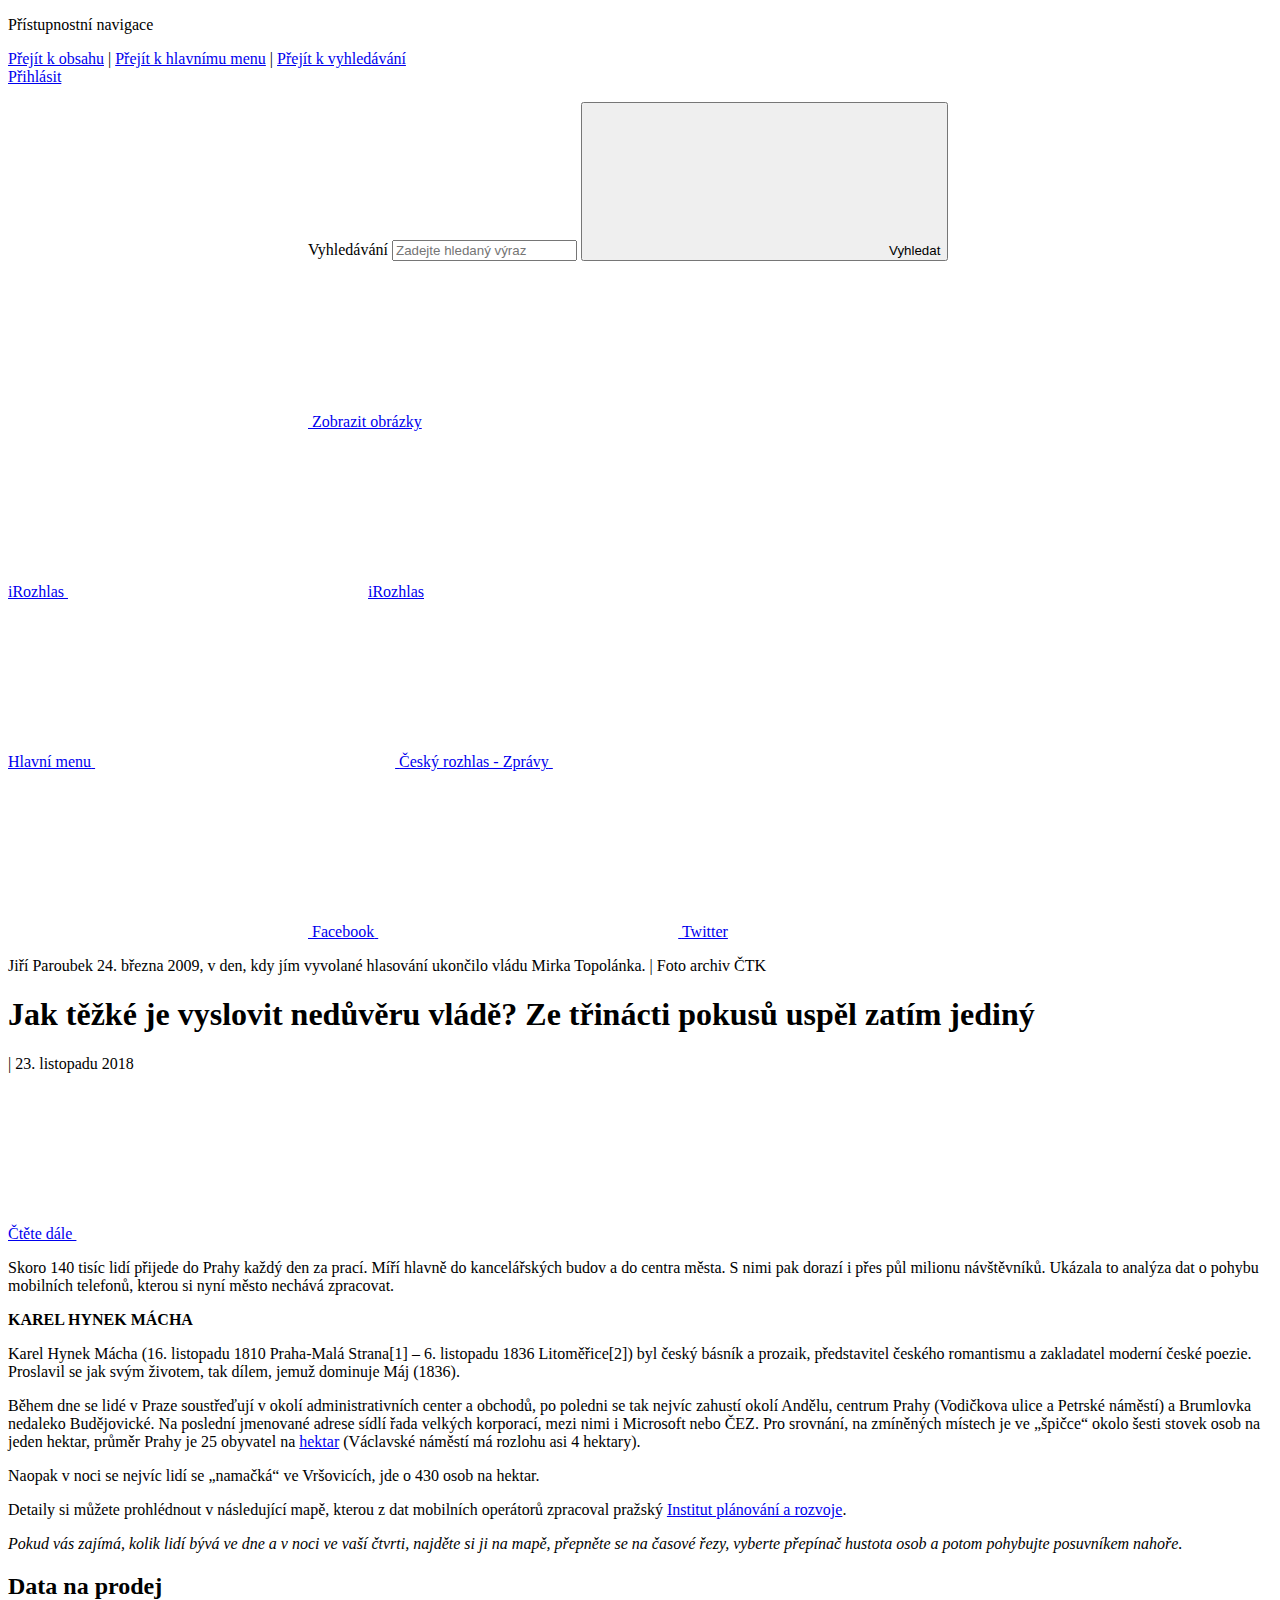
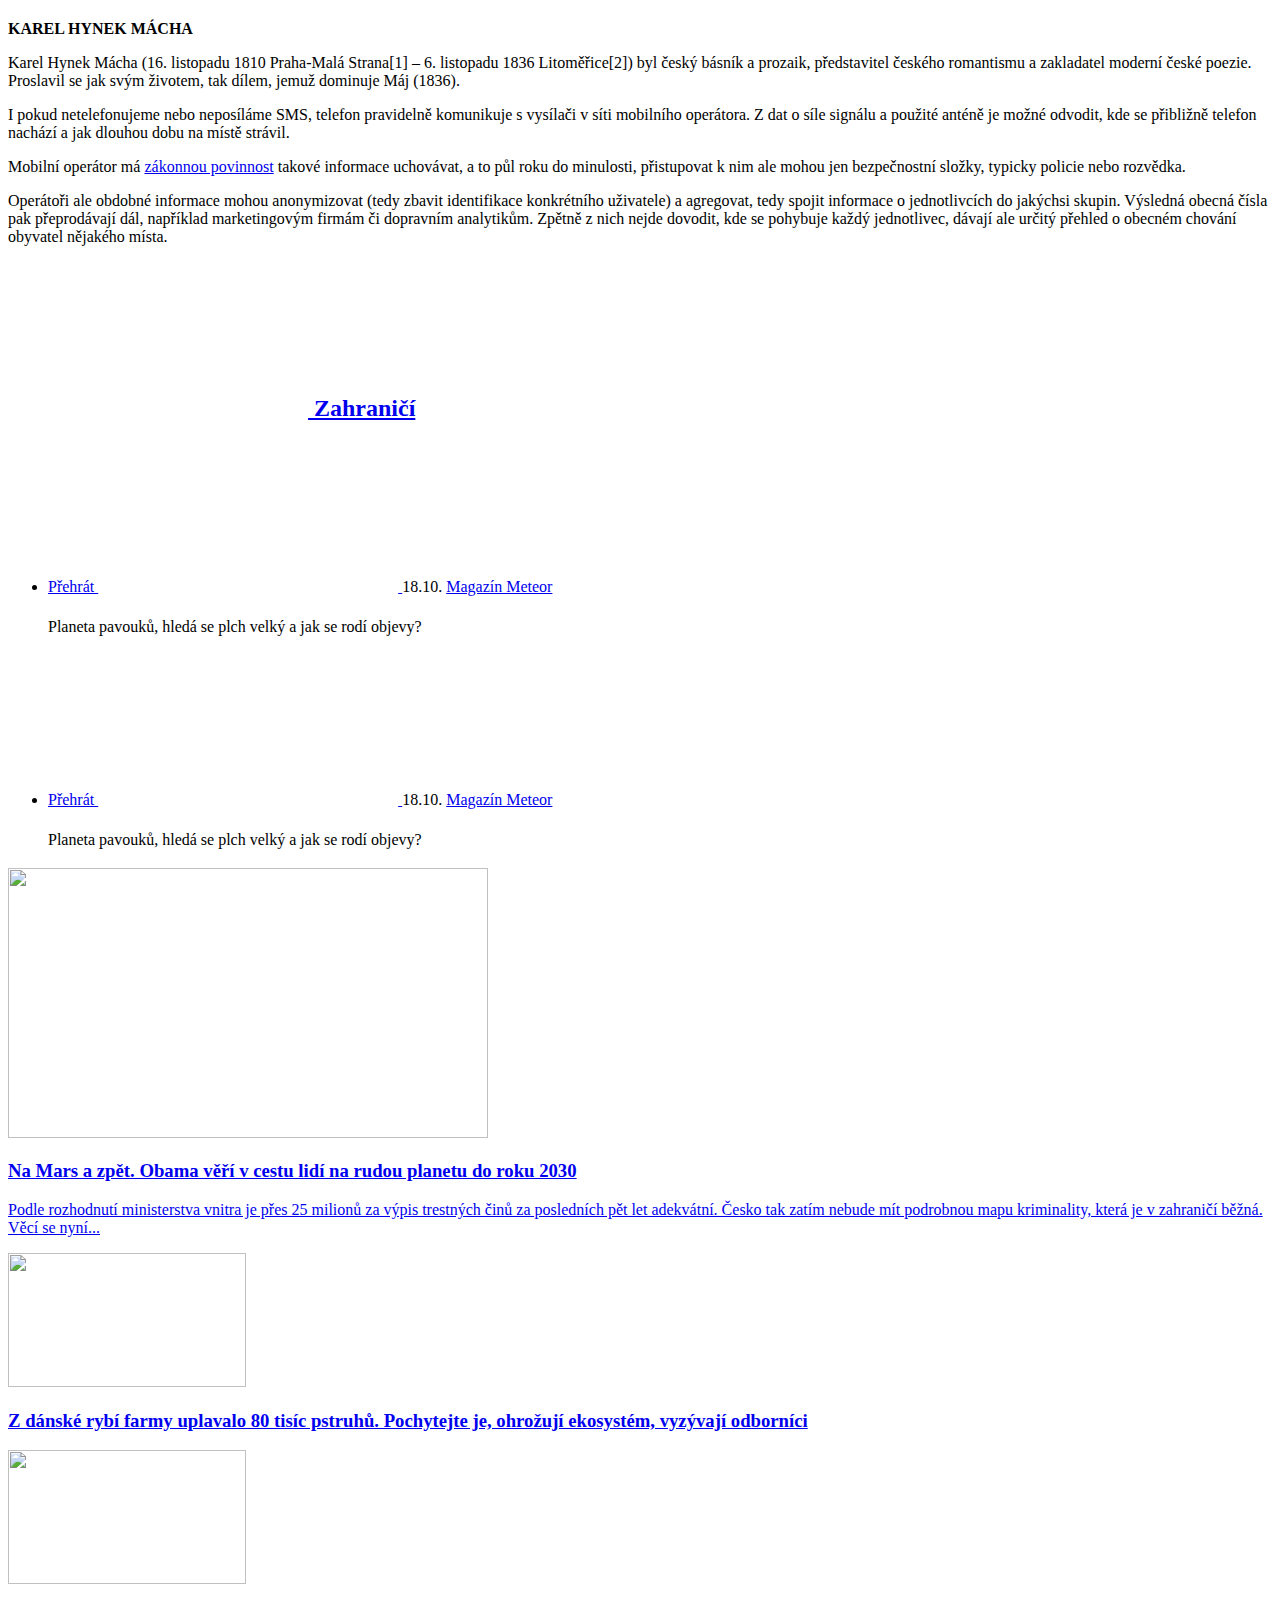
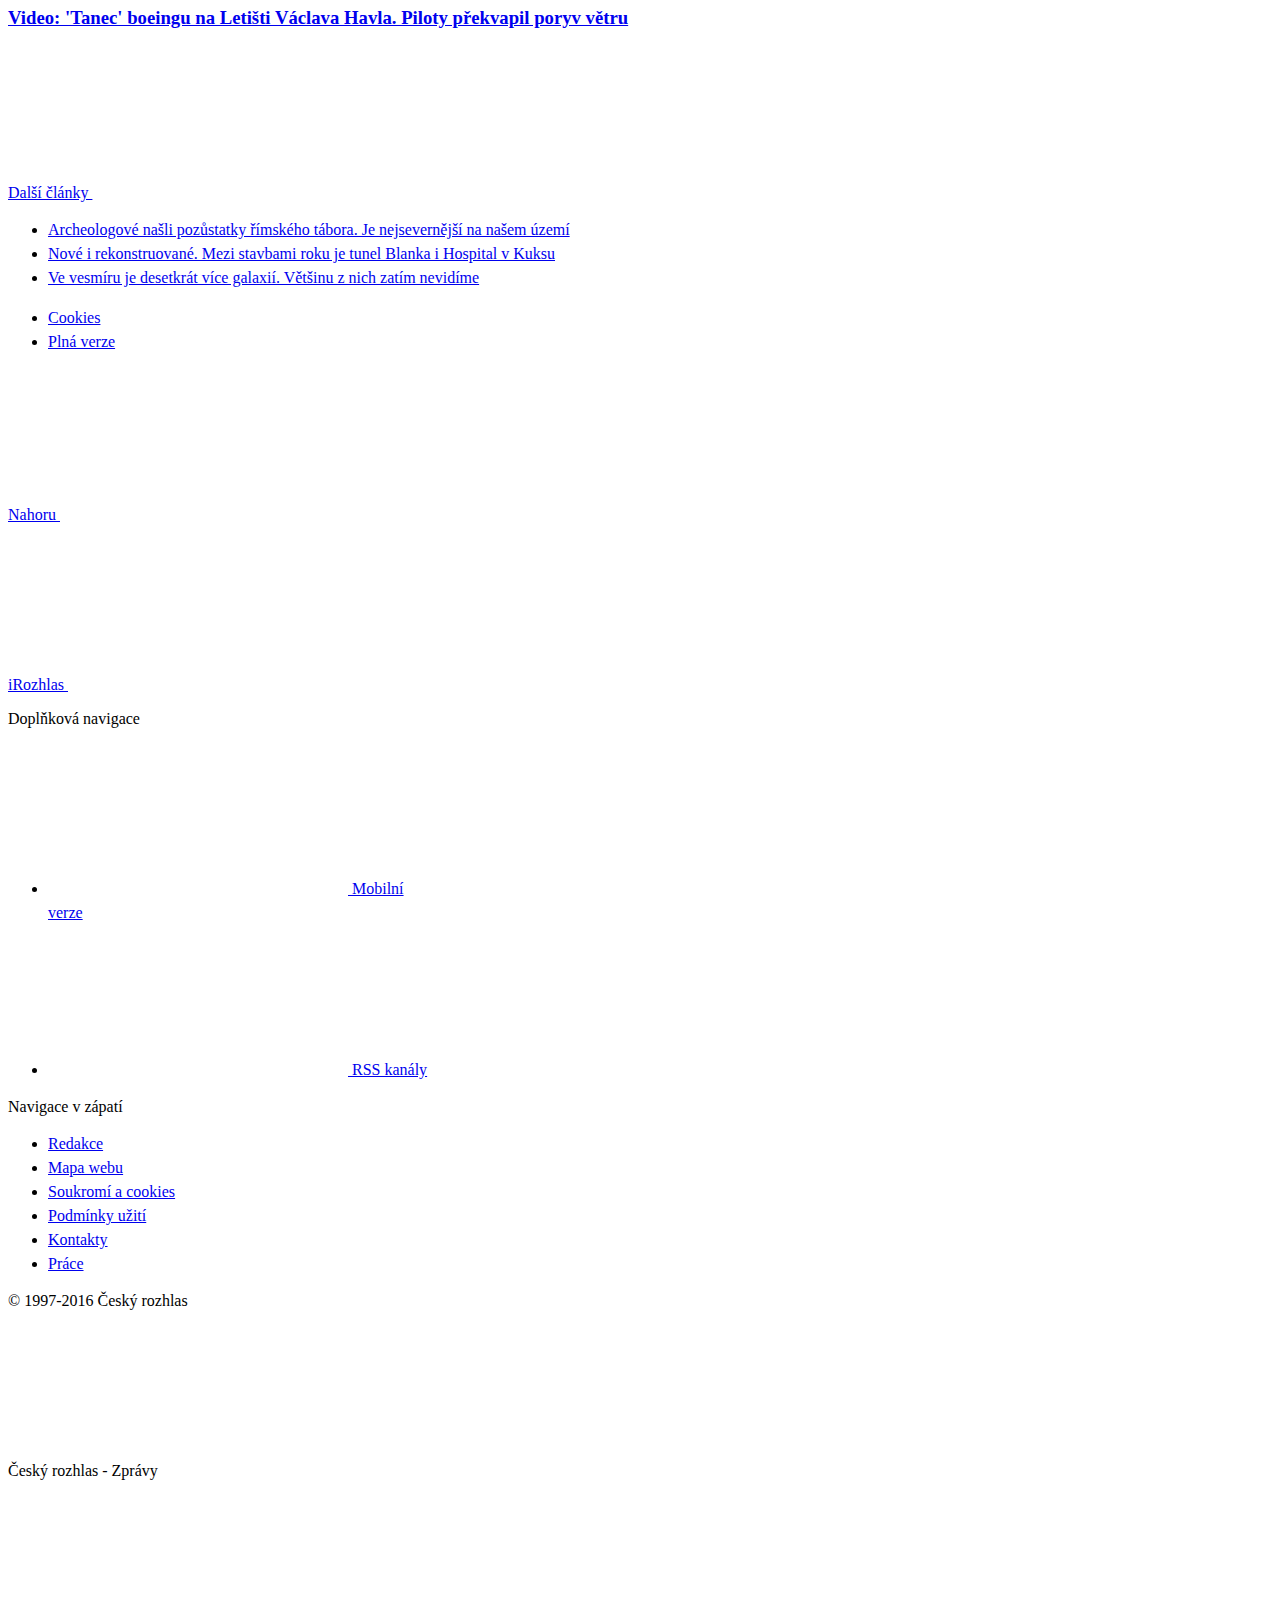
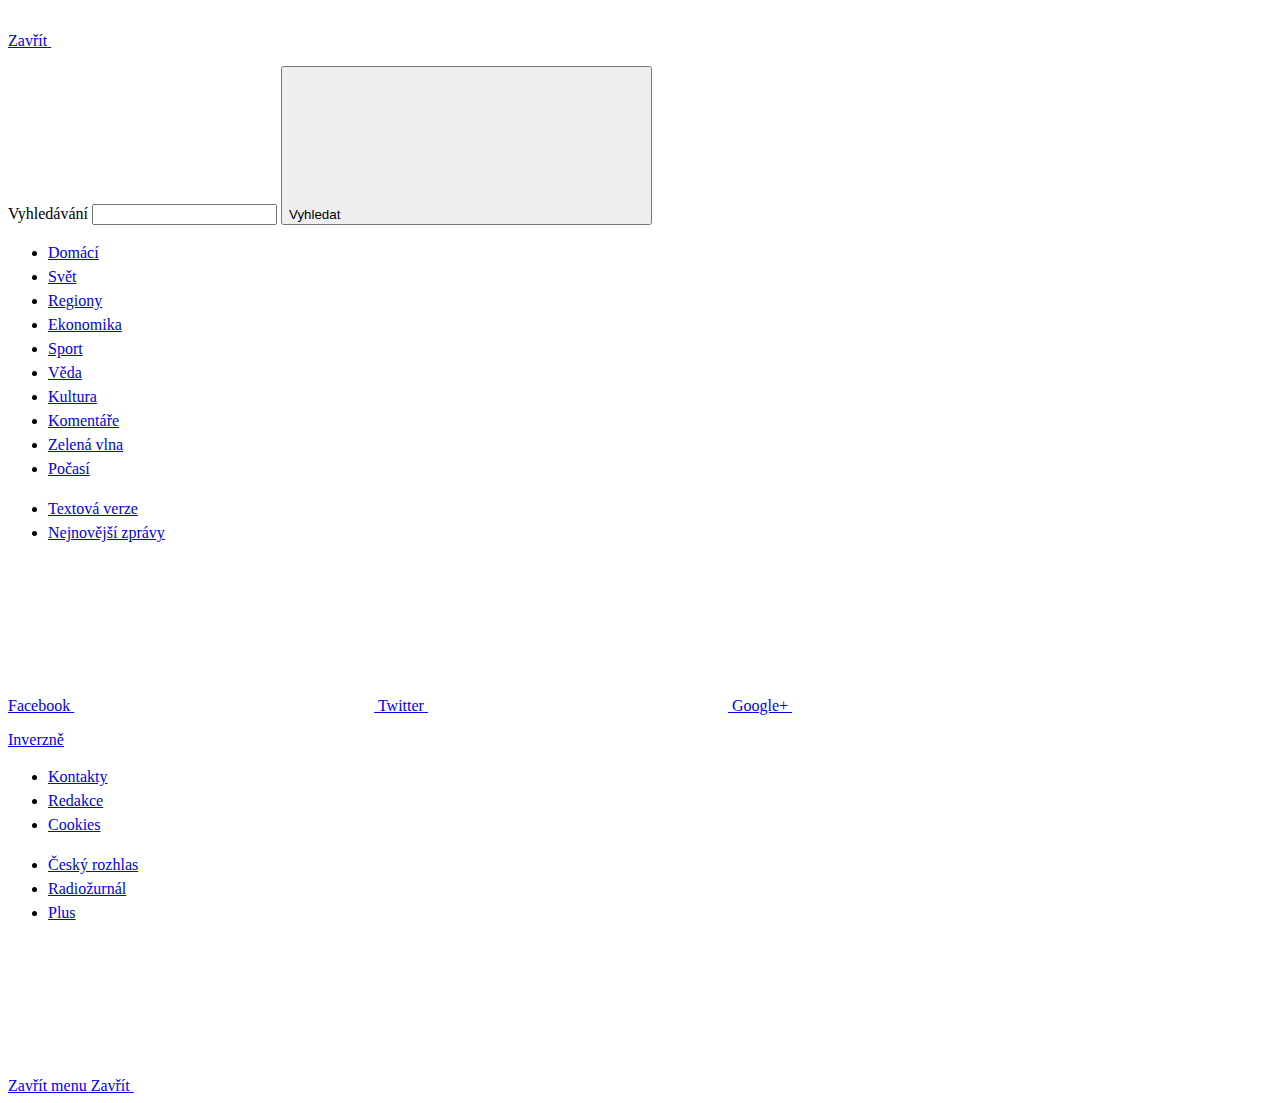
==== commit eab4aed6: "úpravy časové osy + fotka" ====
--- a/index.html
+++ b/index.html
@@ -203,16 +203,16 @@
 
 		<main id="main" class="main" role="main">	
 		<article role="article" class="b-data"> 			
-			<div class="b-data__bg" style="background-image: url('https://interaktivni.rozhlas.cz/brexit/media/cover.jpg');"><span class="b-data__caption">Foto <a href='#'>ČTK</a></span></div>
+			<div class="b-data__bg" style="background-image: url('https://www.irozhlas.cz/sites/default/files/styles/zpravy_snowfall/public/uploader/paroub-kolaz_181122-220526_pek.jpg?itok=MXn8H9FB');"><span class="b-data__caption">Jiří Paroubek 24. března 2009, v den, kdy jím vyvolané hlasování ukončilo vládu Mirka Topolánka. | Foto archiv ČTK</span></div>
 <header class="b-data__header">
 <div class="row-main">
 	<h1 class="b-data__title">
-		<strong>Nedůvěra vládě: Kdo jak hlasoval při všech předchozích pokusech?</strong>
+		<strong>Jak těžké je vyslovit nedůvěru vládě? Ze třinácti pokusů uspěl zatím jediný</strong>
 	</h1>
 	<p class="meta meta--lg">
 	<!--[[ZPRAVY_SNOWFALL_AUTHORS:HEADER]]-->
 	<span class="meta__separator">|</span>
-	<time>21. listopadu 2018</time>
+	<time>23. listopadu 2018</time>
 	</p>	
 	<p>
 	<a href="#content" class="b-data__link js-scroll-to">
@@ -232,11 +232,12 @@
 <div class="b-data__content" id="content">
 <script src="https://d3js.org/d3.v5.min.js"></script>
 
-<style>li{background:none !important;margin:0 !important;padding:0 !important}ul,ol{list-style:initial !important;font-size:medium !important;line-height:1.5 !important}hr{max-width:none !important}.timelineSeries_circ{stroke:#d62728;stroke-width:4;fill:white !important}#succ{stroke:green;fill:black !important}</style>
+<style>li{background:none !important;margin:0 !important;padding:0 !important}ul,ol{list-style:initial !important;font-size:medium !important;line-height:1.5 !important}hr{max-width:none !important}.timelineSeries_circ{stroke:black;stroke-width:2;fill:white !important}#succ{stroke:black;fill:black !important}#nevime{stroke:silver;fill:silver !important}</style>
 <div class="row-main row-main--narrow">
 
 <p class="text-bold text-lg">Skoro 140 tisíc lidí přijede do Prahy každý den za prací. Míří hlavně do kancelářských budov a do centra města. S nimi pak dorazí i přes půl milionu návštěvníků. Ukázala to analýza dat o pohybu mobilních telefonů, kterou si nyní město nechává zpracovat.</p>
 
+<p></div><div class="row-main row-main--article"><div id="timeline1"></div></div><div class="row-main row-main--narrow"></p>
 <div id="graf1">
 </div>
 
@@ -278,8 +279,6 @@
 
 <div id="graf25">
 </div>
-
-<div id="timeline1"></div>
 
 <div class="b-inline b-inline--left"><div class="b-inline__wrap"><div class="b-inline__content"><div class="text-sm">
     <p>
@@ -316,11 +315,11 @@
 </div>
 </div><script>
 var data=[[{"id_hlasovani":32614,"id_organ":168,"schuze":20,"cislo":59,"bod":27,"datum":"26.09.2003","pro":98,"proti":100,"zdrzel":1,"nehlasoval":13,"prihlaseno":129,"kvorum":65,"druh_hlasovani":"N","vysledek":"R","nazev_dlouhy":"Náv.na vyslovení nedůvěry vládě ČR","nazev_kratky":" Nedůvěra vládě","datetime":"2003-09-25 18:41:00"}],[{"j":"Ambrozek","p":"Libor","k":"KDU-ČSL","v":"B"},{"j":"Antolák","p":"Vlastislav","k":"KSČM","v":"A"},{"j":"Aubrecht","p":"Vlastimil","k":"ČSSD","v":"B"},{"j":"Böhnisch","p":"Robin","k":"ČSSD","v":"B"},{"j":"Bartoš","p":"Walter","k":"ODS","v":"A"},{"j":"Bayerová","p":"Marta","k":"KSČM","v":"A"},{"j":"Beneš","p":"František","k":"KSČM","v":"A"},{"j":"Beneš","p":"Miroslav","k":"ODS","v":"A"},{"j":"Bičík","p":"Milan","k":"KSČM","v":"A"},{"j":"Bielesz","p":"Marian","k":"US-DEU","v":"B"},{"j":"Bílý","p":"Jiří","k":"ODS","v":"A"},{"j":"Bíža","p":"Josef","k":"ODS","v":"A"},{"j":"Boháčková","p":"Jarmila","k":"ČSSD","v":"B"},{"j":"Braný","p":"Petr","k":"KSČM","v":"A"},{"j":"Bratský","p":"Petr","k":"ODS","v":"A"},{"j":"Brynychová","p":"Ludmila","k":"KSČM","v":"A"},{"j":"Buzková","p":"Petra","k":"ČSSD","v":"B"},{"j":"Býček","p":"Ladislav","k":"KSČM","v":"A"},{"j":"Cabrnoch","p":"Milan","k":"ODS","v":"A"},{"j":"Čada","p":"Vladimír","k":"ČSSD","v":"B"},{"j":"Čelišová","p":"Květoslava","k":"KSČM","v":"A"},{"j":"Černý","p":"Alexander","k":"KSČM","v":"A"},{"j":"Černý","p":"Karel","k":"ČSSD","v":"B"},{"j":"Čurdová","p":"Anna","k":"ČSSD","v":"B"},{"j":"Dlab","p":"Vlastimil","k":"KSČM","v":"A"},{"j":"Doktor","p":"Michal","k":"ODS","v":"A"},{"j":"Dolejš","p":"Jiří","k":"KSČM","v":"A"},{"j":"Doležal","p":"Vladimír","k":"ODS","v":"A"},{"j":"Dostál","p":"Pavel","k":"ČSSD","v":"B"},{"j":"Dostálová","p":"Kateřina","k":"ODS","v":"A"},{"j":"Dub","p":"Tomáš","k":"ODS","v":"A"},{"j":"Dundáčková","p":"Eva","k":"ODS","v":"A"},{"j":"Ekert","p":"Milan","k":"ČSSD","v":"B"},{"j":"Emmerová","p":"Milada","k":"ČSSD","v":"B"},{"j":"Exner","p":"Václav","k":"KSČM","v":"A"},{"j":"Fajmon","p":"Hynek","k":"ODS","v":"A"},{"j":"Fialová","p":"Jiřina","k":"KSČM","v":"A"},{"j":"Filip","p":"Vojtěch","k":"KSČM","v":"A"},{"j":"Fischerová","p":"Taťána","k":"US-DEU","v":"B"},{"j":"Frank","p":"Václav","k":"KSČM","v":"A"},{"j":"Gongol","p":"Jaroslav","k":"KSČM","v":"A"},{"j":"Grebeníček","p":"Miroslav","k":"KSČM","v":"A"},{"j":"Grospič","p":"Stanislav","k":"KSČM","v":"A"},{"j":"Gross","p":"Stanislav","k":"ČSSD","v":"B"},{"j":"Gruntová","p":"Jitka","k":"KSČM","v":"A"},{"j":"Grůza","p":"Jan","k":"KDU-ČSL","v":"B"},{"j":"Hönig","p":"Pavel","k":"ČSSD","v":"B"},{"j":"Hanuš","p":"Jiří","k":"KDU-ČSL","v":"B"},{"j":"Hasil","p":"Tomáš","k":"ODS","v":"A"},{"j":"Hašek","p":"Michal","k":"ČSSD","v":"B"},{"j":"Hojda","p":"Pavel","k":"KSČM","v":"A"},{"j":"Hojdar","p":"Josef","k":"ČSSD","v":"C"},{"j":"Holáň","p":"Vilém","k":"KDU-ČSL","v":"B"},{"j":"Horníková","p":"Zdeňka","k":"ODS","v":"A"},{"j":"Hovorka","p":"Ludvík","k":"KDU-ČSL","v":"B"},{"j":"Hrnčíř","p":"Pavel","k":"ODS","v":"A"},{"j":"Chytka","p":"Radim","k":"ODS","v":"A"},{"j":"Ibl","p":"Petr","k":"ČSSD","v":"B"},{"j":"Janeček","p":"Josef","k":"KDU-ČSL","v":"B"},{"j":"Ježek","p":"Libor","k":"ODS","v":"A"},{"j":"Jičínský","p":"Zdeněk","k":"ČSSD","v":"B"},{"j":"Kühnl","p":"Karel","k":"US-DEU","v":"B"},{"j":"Kala","p":"Miloslav","k":"ČSSD","v":"B"},{"j":"Kalousek","p":"Miroslav","k":"KDU-ČSL","v":"B"},{"j":"Kapoun","p":"Miroslav","k":"ČSSD","v":"B"},{"j":"Karas","p":"Jiří","k":"KDU-ČSL","v":"B"},{"j":"Karásek","p":"Svatopluk","k":"US-DEU","v":"B"},{"j":"Kasal","p":"Jan","k":"KDU-ČSL","v":"B"},{"j":"Kavan","p":"Jan","k":"ČSSD","v":"B"},{"j":"Kladívko","p":"Tomáš","k":"ODS","v":"A"},{"j":"Klas","p":"Jan","k":"ODS","v":"A"},{"j":"Kocourek","p":"Martin","k":"ODS","v":"A"},{"j":"Kohlíček","p":"Jaromír","k":"KSČM","v":"A"},{"j":"Konečná","p":"Kateřina","k":"KSČM","v":"A"},{"j":"Koníček","p":"Vladimír","k":"KSČM","v":"A"},{"j":"Kopecký","p":"Robert","k":"ČSSD","v":"B"},{"j":"Kott","p":"Petr","k":"ODS","v":"A"},{"j":"Koudelka","p":"Zdeněk","k":"ČSSD","v":"B"},{"j":"Kováčik","p":"Pavel","k":"KSČM","v":"A"},{"j":"Krajíček","p":"Miroslav","k":"ODS","v":"A"},{"j":"Kraus","p":"Michal","k":"ČSSD","v":"B"},{"j":"Krákora","p":"Jaroslav","k":"ČSSD","v":"B"},{"j":"Krill","p":"Petr","k":"ODS","v":"A"},{"j":"Křeček","p":"Stanislav","k":"ČSSD","v":"B"},{"j":"Kubinyi","p":"Jozef","k":"ČSSD","v":"B"},{"j":"Kučera","p":"Miloslav","k":"ODS","v":"A"},{"j":"Kupčová","p":"Jitka","k":"ČSSD","v":"B"},{"j":"Kužvart","p":"Miloš","k":"ČSSD","v":"B"},{"j":"Kvapil","p":"Tomáš","k":"KDU-ČSL","v":"B"},{"j":"Lachnit","p":"Petr","k":"ČSSD","v":"B"},{"j":"Langer","p":"Ivan","k":"ODS","v":"A"},{"j":"Laštůvka","p":"Vladimír","k":"ČSSD","v":"B"},{"j":"Levá","p":"Ivana","k":"KSČM","v":"A"},{"j":"Lobkowicz","p":"Jaroslav","k":"KDU-ČSL","v":"B"},{"j":"Macháček","p":"Antonín","k":"ČSSD","v":"B"},{"j":"Mallotová","p":"Helena","k":"ODS","v":"A"},{"j":"Mandík","p":"Josef","k":"KSČM","v":"M"},{"j":"Marková","p":"Soňa","k":"KSČM","v":"A"},{"j":"Maršíček","p":"Zdeněk","k":"KSČM","v":"A"},{"j":"Martínek","p":"Radko","k":"ČSSD","v":"B"},{"j":"Maštálka","p":"Jiří","k":"KSČM","v":"A"},{"j":"Melčák","p":"Miloš","k":"ČSSD","v":"B"},{"j":"Mencl","p":"Václav","k":"ODS","v":"A"},{"j":"Michalík","p":"Alfréd","k":"ČSSD","v":"B"},{"j":"Mikuta","p":"Josef","k":"ČSSD","v":"B"},{"j":"Mládek","p":"Jan","k":"ČSSD","v":"B"},{"j":"Mlčák","p":"Ladislav","k":"KSČM","v":"A"},{"j":"Nájemník","p":"Václav","k":"ODS","v":"A"},{"j":"Nečas","p":"Petr","k":"ODS","v":"A"},{"j":"Nedvědová","p":"Veronika","k":"ODS","v":"A"},{"j":"Němcová","p":"Miroslava","k":"ODS","v":"A"},{"j":"Němec","p":"Oldřich","k":"ČSSD","v":"B"},{"j":"Němec","p":"Pavel","k":"US-DEU","v":"B"},{"j":"Nováková","p":"Eva","k":"ČSSD","v":"B"},{"j":"Novotný","p":"Zbyněk","k":"ODS","v":"A"},{"j":"Opálka","p":"Miroslav","k":"KSČM","v":"A"},{"j":"Orgoníková","p":"Hana","k":"ČSSD","v":"B"},{"j":"Ostrý","p":"Vlastimil","k":"US-DEU","v":"B"},{"j":"Ouzký","p":"Miroslav","k":"ODS","v":"A"},{"j":"Palas","p":"Jaroslav","k":"ČSSD","v":"B"},{"j":"Papež","p":"Jiří","k":"ODS","v":"A"},{"j":"Parkanová","p":"Vlasta","k":"KDU-ČSL","v":"B"},{"j":"Patera","p":"Miloš","k":"ODS","v":"A"},{"j":"Patočka","p":"Jiří","k":"ODS","v":"A"},{"j":"Páralová","p":"Alena","k":"ODS","v":"A"},{"j":"Pátek","p":"Miroslav","k":"ODS","v":"A"},{"j":"Pelc","p":"František","k":"US-DEU","v":"B"},{"j":"Pešán","p":"Jaroslav","k":"ODS","v":"A"},{"j":"Plachý","p":"Jaroslav","k":"ODS","v":"A"},{"j":"Pleva","p":"Petr","k":"ODS","v":"A"},{"j":"Pospíšil","p":"Jiří","k":"ODS","v":"A"},{"j":"Rafaj","p":"Petr","k":"ČSSD","v":"B"},{"j":"Ransdorf","p":"Miloslav","k":"KSČM","v":"A"},{"j":"Recman","p":"Svatomír","k":"KSČM","v":"A"},{"j":"Rouček","p":"Libor","k":"ČSSD","v":"B"},{"j":"Rozehnal","p":"Aleš","k":"ODS","v":"A"},{"j":"Bebarová Rujbrová","p":"Zuzka","k":"KSČM","v":"A"},{"j":"Rusová","p":"Marie","k":"KSČM","v":"A"},{"j":"Řihák","p":"Josef","k":"ČSSD","v":"B"},{"j":"Říha","p":"Vladimír","k":"KDU-ČSL","v":"B"},{"j":"Říman","p":"Martin","k":"ODS","v":"A"},{"j":"Seďa","p":"Antonín","k":"ČSSD","v":"B"},{"j":"Sehoř","p":"Karel","k":"ODS","v":"A"},{"j":"Severa","p":"Pavel","k":"KDU-ČSL","v":"B"},{"j":"Schling","p":"Jaromír","k":"ČSSD","v":"B"},{"j":"Skopal","p":"Ladislav","k":"ČSSD","v":"B"},{"j":"Smýkal","p":"Josef","k":"ČSSD","v":"B"},{"j":"Snítilý","p":"Evžen","k":"ČSSD","v":"B"},{"j":"Sobotka","p":"Bohuslav","k":"ČSSD","v":"B"},{"j":"Strnad","p":"František","k":"ČSSD","v":"B"},{"j":"Suchánek","p":"Pavel","k":"ODS","v":"A"},{"j":"Suk","p":"Lubomír","k":"ODS","v":"A"},{"j":"Svoboda","p":"Cyril","k":"KDU-ČSL","v":"B"},{"j":"Svoboda","p":"Miroslav","k":"ČSSD","v":"B"},{"j":"Svoboda","p":"Pavel","k":"US-DEU","v":"B"},{"j":"Sýkora","p":"Antonín","k":"ČSSD","v":"B"},{"j":"Šedivá","p":"Hana","k":"ČSSD","v":"B"},{"j":"Šedivá","p":"Iva","k":"ČSSD","v":"B"},{"j":"Šeich","p":"David","k":"ODS","v":"A"},{"j":"Šenfeld","p":"Josef","k":"KSČM","v":"A"},{"j":"Škopík","p":"Jan","k":"KDU-ČSL","v":"B"},{"j":"Škromach","p":"Zdeněk","k":"ČSSD","v":"B"},{"j":"Šojdrová","p":"Michaela","k":"KDU-ČSL","v":"B"},{"j":"Špidla","p":"Vladimír","k":"ČSSD","v":"B"},{"j":"Šplíchal","p":"Karel","k":"ČSSD","v":"B"},{"j":"Šulák","p":"Petr","k":"ČSSD","v":"B"},{"j":"Šustr","p":"Ladislav","k":"KDU-ČSL","v":"B"},{"j":"Talíř","p":"Jaromír","k":"KDU-ČSL","v":"B"},{"j":"Talmanová","p":"Lucie","k":"ODS","v":"A"},{"j":"Teplík","p":"Tomáš","k":"ODS","v":"A"},{"j":"Titz","p":"Miloš","k":"ČSSD","v":"B"},{"j":"Tlustý","p":"Vlastimil","k":"ODS","v":"A"},{"j":"Tomíček","p":"Rudolf","k":"ČSSD","v":"B"},{"j":"Třešňák","p":"Jiří","k":"ČSSD","v":"B"},{"j":"Turek","p":"Radim","k":"ČSSD","v":"B"},{"j":"Urban","p":"Ladislav","k":"KSČM","v":"A"},{"j":"Urban","p":"Milan","k":"ČSSD","v":"B"},{"j":"Václavek","p":"Jiří","k":"ČSSD","v":"B"},{"j":"Váňa","p":"Miroslav","k":"ČSSD","v":"B"},{"j":"Vávra","p":"Eduard","k":"ODS","v":"A"},{"j":"Vidím","p":"Jan","k":"ODS","v":"A"},{"j":"Vícha","p":"Josef","k":"KDU-ČSL","v":"B"},{"j":"Vlček","p":"Miloslav","k":"ČSSD","v":"B"},{"j":"Vlčková","p":"Miroslava","k":"KSČM","v":"A"},{"j":"Vojíř","p":"Oldřich","k":"ODS","v":"A"},{"j":"Vojtilová","p":"Jitka","k":"ČSSD","v":"B"},{"j":"Vokáč","p":"Robert","k":"US-DEU","v":"B"},{"j":"Vostrá","p":"Miloslava","k":"KSČM","v":"A"},{"j":"Votava","p":"Václav","k":"ČSSD","v":"B"},{"j":"Vrbík","p":"Tomáš","k":"US-DEU","v":"B"},{"j":"Vykydal","p":"Ivo","k":"KDU-ČSL","v":"B"},{"j":"Vymětal","p":"Karel","k":"KSČM","v":"A"},{"j":"Zahradil","p":"Jan","k":"ODS","v":"A"},{"j":"Zajíček","p":"Tom","k":"ODS","v":"A"},{"j":"Zaorálek","p":"Lubomír","k":"ČSSD","v":"B"},{"j":"Záruba","p":"Bohuslav","k":"ODS","v":"A"},{"j":"Zeman","p":"Eduard","k":"ČSSD","v":"B"},{"j":"Zgarba","p":"Petr","k":"ČSSD","v":"B"},{"j":"Zralý","p":"Antonín","k":"KSČM","v":"A"},{"j":"Zvěřina","p":"Jaroslav","k":"ODS","v":"A"}],[{"id_hlasovani":38766,"id_organ":168,"schuze":43,"cislo":2,"bod":1,"datum":"01.04.2005","pro":78,"proti":76,"zdrzel":44,"nehlasoval":0,"prihlaseno":198,"kvorum":101,"druh_hlasovani":"N","vysledek":"R","nazev_dlouhy":"Náv. na vyslovení nedůvěry vládě ČR","nazev_kratky":" nedůvěra vládě","datetime":"2005-04-01 13:02:00"}],[{"j":"Ambrozek","p":"Libor","k":"KDU-ČSL","v":"A"},{"j":"Antolák","p":"Vlastislav","k":"KSČM","v":"F"},{"j":"Aubrecht","p":"Vlastimil","k":"ČSSD","v":"N"},{"j":"Bartoš","p":"Walter","k":"ODS","v":"A"},{"j":"Bauer","p":"Jan","k":"ODS","v":"A"},{"j":"Bayerová","p":"Marta","k":"KSČM","v":"F"},{"j":"Benda","p":"Marek","k":"ODS","v":"A"},{"j":"Beneš","p":"František","k":"KSČM","v":"F"},{"j":"Beneš","p":"Miroslav","k":"ODS","v":"A"},{"j":"Bičík","p":"Milan","k":"KSČM","v":"F"},{"j":"Bílý","p":"Jiří","k":"ODS","v":"A"},{"j":"Bíža","p":"Josef","k":"ODS","v":"A"},{"j":"Boháčková","p":"Jarmila","k":"ČSSD","v":"N"},{"j":"Böhnisch","p":"Robin","k":"ČSSD","v":"N"},{"j":"Braný","p":"Petr","k":"KSČM","v":"F"},{"j":"Bratský","p":"Petr","k":"ODS","v":"A"},{"j":"Brynychová","p":"Ludmila","k":"KSČM","v":"F"},{"j":"Býček","p":"Ladislav","k":"KSČM","v":"F"},{"j":"Čada","p":"Vladimír","k":"ČSSD","v":"N"},{"j":"Čelišová","p":"Květoslava","k":"KSČM","v":"F"},{"j":"Černý","p":"Alexander","k":"KSČM","v":"F"},{"j":"Černý","p":"Karel","k":"ČSSD","v":"N"},{"j":"Čurdová","p":"Anna","k":"ČSSD","v":"N"},{"j":"Dlab","p":"Vlastimil","k":"KSČM","v":"F"},{"j":"Doktor","p":"Michal","k":"ODS","v":"A"},{"j":"Dolejš","p":"Jiří","k":"KSČM","v":"F"},{"j":"Doležal","p":"Vladimír","k":"ODS","v":"A"},{"j":"Dostál","p":"Pavel","k":"ČSSD","v":"N"},{"j":"Dostálová","p":"Kateřina","k":"ODS","v":"A"},{"j":"Dub","p":"Tomáš","k":"ODS","v":"A"},{"j":"Dundáčková","p":"Eva","k":"ODS","v":"A"},{"j":"Ekert","p":"Milan","k":"ČSSD","v":"N"},{"j":"Exner","p":"Václav","k":"KSČM","v":"F"},{"j":"Fialová","p":"Jiřina","k":"KSČM","v":"F"},{"j":"Filip","p":"Vojtěch","k":"KSČM","v":"F"},{"j":"Fischer","p":"Stanislav","k":"KSČM","v":"F"},{"j":"Fischerová","p":"Taťána","k":"US-DEU","v":"F"},{"j":"Frank","p":"Václav","k":"KSČM","v":"F"},{"j":"Gongol","p":"Jaroslav","k":"KSČM","v":"F"},{"j":"Grebeníček","p":"Miroslav","k":"KSČM","v":"F"},{"j":"Grospič","p":"Stanislav","k":"KSČM","v":"F"},{"j":"Gruntová","p":"Jitka","k":"KSČM","v":"F"},{"j":"Grůza","p":"Jan","k":"KDU-ČSL","v":"A"},{"j":"Grüner","p":"Václav","k":"ČSSD","v":"N"},{"j":"Hanuš","p":"Jiří","k":"KDU-ČSL","v":"A"},{"j":"Hasil","p":"Tomáš","k":"ODS","v":"A"},{"j":"Hašek","p":"Michal","k":"ČSSD","v":"N"},{"j":"Hojda","p":"Pavel","k":"KSČM","v":"F"},{"j":"Hojdar","p":"Josef","k":"ČSSD","v":"N"},{"j":"Holáň","p":"Vilém","k":"KDU-ČSL","v":"@"},{"j":"Horníková","p":"Zdeňka","k":"ODS","v":"A"},{"j":"Hovorka","p":"Ludvík","k":"KDU-ČSL","v":"A"},{"j":"Hönig","p":"Pavel","k":"ČSSD","v":"N"},{"j":"Hrnčíř","p":"Pavel","k":"ODS","v":"A"},{"j":"Chytka","p":"Radim","k":"ODS","v":"A"},{"j":"Ibl","p":"Petr","k":"ČSSD","v":"N"},{"j":"Janeček","p":"Josef","k":"KDU-ČSL","v":"A"},{"j":"Ježek","p":"Libor","k":"ODS","v":"A"},{"j":"Jičínský","p":"Zdeněk","k":"ČSSD","v":"N"},{"j":"Kala","p":"Miloslav","k":"ČSSD","v":"N"},{"j":"Kalousek","p":"Miroslav","k":"KDU-ČSL","v":"A"},{"j":"Kapoun","p":"Miroslav","k":"ČSSD","v":"N"},{"j":"Karas","p":"Jiří","k":"KDU-ČSL","v":"A"},{"j":"Karásek","p":"Svatopluk","k":"US-DEU","v":"F"},{"j":"Kasal","p":"Jan","k":"KDU-ČSL","v":"A"},{"j":"Kavan","p":"Jan","k":"ČSSD","v":"N"},{"j":"Kladívko","p":"Tomáš","k":"ODS","v":"A"},{"j":"Klas","p":"Jan","k":"ODS","v":"A"},{"j":"Kocourek","p":"Martin","k":"ODS","v":"A"},{"j":"Kochan","p":"Jozef","k":"ODS","v":"A"},{"j":"Konečná","p":"Kateřina","k":"KSČM","v":"F"},{"j":"Koníček","p":"Vladimír","k":"KSČM","v":"F"},{"j":"Kopecký","p":"Robert","k":"ČSSD","v":"N"},{"j":"Kořistka","p":"Zdeněk","k":"US-DEU","v":"N"},{"j":"Kott","p":"Petr","k":"US-DEU","v":"N"},{"j":"Koudelka","p":"Zdeněk","k":"ČSSD","v":"N"},{"j":"Kováčik","p":"Pavel","k":"KSČM","v":"F"},{"j":"Krajíček","p":"Miroslav","k":"ODS","v":"A"},{"j":"Kratochvíle","p":"Karel","k":"ČSSD","v":"N"},{"j":"Kraus","p":"Michal","k":"ČSSD","v":"N"},{"j":"Krákora","p":"Jaroslav","k":"ČSSD","v":"N"},{"j":"Krill","p":"Petr","k":"ODS","v":"A"},{"j":"Křeček","p":"Stanislav","k":"ČSSD","v":"N"},{"j":"Kubinyi","p":"Jozef","k":"ČSSD","v":"N"},{"j":"Kučera","p":"Miloslav","k":"ODS","v":"A"},{"j":"Kupčová","p":"Jitka","k":"ČSSD","v":"N"},{"j":"Kužvart","p":"Miloš","k":"ČSSD","v":"N"},{"j":"Kühnl","p":"Karel","k":"US-DEU","v":"N"},{"j":"Kvapil","p":"Tomáš","k":"KDU-ČSL","v":"A"},{"j":"Lachnit","p":"Petr","k":"ČSSD","v":"N"},{"j":"Langer","p":"Ivan","k":"ODS","v":"A"},{"j":"Laštůvka","p":"Vladimír","k":"ČSSD","v":"N"},{"j":"Levá","p":"Ivana","k":"KSČM","v":"F"},{"j":"Lobkowicz","p":"Jaroslav","k":"KDU-ČSL","v":"A"},{"j":"Macháček","p":"Antonín","k":"ČSSD","v":"@"},{"j":"Mallotová","p":"Helena","k":"ODS","v":"A"},{"j":"Mandík","p":"Josef","k":"KSČM","v":"F"},{"j":"Marková","p":"Soňa","k":"KSČM","v":"F"},{"j":"Maršíček","p":"Zdeněk","k":"KSČM","v":"F"},{"j":"Martínek","p":"Radko","k":"ČSSD","v":"N"},{"j":"Máša","p":"Miloš","k":"ČSSD","v":"N"},{"j":"Melčák","p":"Miloš","k":"ČSSD","v":"N"},{"j":"Mencl","p":"Václav","k":"ODS","v":"A"},{"j":"Michalík","p":"Alfréd","k":"ČSSD","v":"N"},{"j":"Mikuta","p":"Josef","k":"ČSSD","v":"N"},{"j":"Mládek","p":"Jan","k":"ČSSD","v":"N"},{"j":"Mlčák","p":"Ladislav","k":"KSČM","v":"F"},{"j":"Mocová","p":"Dagmar","k":"ČSSD","v":"N"},{"j":"Nájemník","p":"Václav","k":"ODS","v":"A"},{"j":"Nečas","p":"Petr","k":"ODS","v":"A"},{"j":"Nedvědová","p":"Veronika","k":"ODS","v":"A"},{"j":"Němcová","p":"Miroslava","k":"ODS","v":"A"},{"j":"Němec","p":"Oldřich","k":"ČSSD","v":"N"},{"j":"Němec","p":"Pavel","k":"US-DEU","v":"N"},{"j":"Nováková","p":"Eva","k":"ČSSD","v":"N"},{"j":"Novotný","p":"Zbyněk","k":"ODS","v":"A"},{"j":"Opálka","p":"Miroslav","k":"KSČM","v":"F"},{"j":"Orgoníková","p":"Hana","k":"ČSSD","v":"N"},{"j":"Ostrý","p":"Vlastimil","k":"US-DEU","v":"N"},{"j":"Papež","p":"Jiří","k":"ODS","v":"A"},{"j":"Parkanová","p":"Vlasta","k":"KDU-ČSL","v":"A"},{"j":"Patera","p":"Miloš","k":"ODS","v":"A"},{"j":"Páralová","p":"Alena","k":"ODS","v":"A"},{"j":"Pátek","p":"Miroslav","k":"ODS","v":"A"},{"j":"Pelc","p":"František","k":"US-DEU","v":"N"},{"j":"Pešán","p":"Jaroslav","k":"ODS","v":"A"},{"j":"Petr","p":"Břetislav","k":"ČSSD","v":"N"},{"j":"Plachý","p":"Jaroslav","k":"ODS","v":"A"},{"j":"Pleva","p":"Petr","k":"ODS","v":"A"},{"j":"Poláček","p":"Josef","k":"ODS","v":"A"},{"j":"Pospíšil","p":"Jiří","k":"ODS","v":"A"},{"j":"Rafaj","p":"Petr","k":"ČSSD","v":"N"},{"j":"Recman","p":"Svatomír","k":"KSČM","v":"F"},{"j":"Reiber","p":"Vladimír","k":"KSČM","v":"F"},{"j":"Rozehnal","p":"Aleš","k":"ODS","v":"A"},{"j":"Bebarová Rujbrová","p":"Zuzka","k":"KSČM","v":"F"},{"j":"Rusová","p":"Marie","k":"KSČM","v":"F"},{"j":"Řihák","p":"Josef","k":"ČSSD","v":"N"},{"j":"Říha","p":"Vladimír","k":"KDU-ČSL","v":"A"},{"j":"Říman","p":"Martin","k":"ODS","v":"A"},{"j":"Seďa","p":"Antonín","k":"ČSSD","v":"N"},{"j":"Sehoř","p":"Karel","k":"ODS","v":"A"},{"j":"Severa","p":"Pavel","k":"KDU-ČSL","v":"A"},{"j":"Schling","p":"Jaromír","k":"ČSSD","v":"N"},{"j":"Schwippel","p":"Jan","k":"ODS","v":"A"},{"j":"Skopal","p":"Ladislav","k":"ČSSD","v":"N"},{"j":"Smýkal","p":"Josef","k":"ČSSD","v":"N"},{"j":"Snítilý","p":"Evžen","k":"ČSSD","v":"N"},{"j":"Sobotka","p":"Bohuslav","k":"ČSSD","v":"N"},{"j":"Strnad","p":"František","k":"ČSSD","v":"N"},{"j":"Suchánek","p":"Pavel","k":"ODS","v":"A"},{"j":"Suk","p":"Lubomír","k":"ODS","v":"A"},{"j":"Svoboda","p":"Cyril","k":"KDU-ČSL","v":"A"},{"j":"Svoboda","p":"Miroslav","k":"ČSSD","v":"N"},{"j":"Svoboda","p":"Pavel","k":"US-DEU","v":"N"},{"j":"Sýkora","p":"Antonín","k":"ČSSD","v":"N"},{"j":"Šedivá","p":"Hana","k":"ČSSD","v":"N"},{"j":"Šedivá","p":"Iva","k":"ČSSD","v":"N"},{"j":"Šeich","p":"David","k":"ODS","v":"A"},{"j":"Šenfeld","p":"Josef","k":"KSČM","v":"F"},{"j":"Škopík","p":"Jan","k":"KDU-ČSL","v":"A"},{"j":"Škromach","p":"Zdeněk","k":"ČSSD","v":"N"},{"j":"Šojdrová","p":"Michaela","k":"KDU-ČSL","v":"A"},{"j":"Šplíchal","p":"Karel","k":"ČSSD","v":"N"},{"j":"Šulák","p":"Petr","k":"ČSSD","v":"N"},{"j":"Šustr","p":"Ladislav","k":"KDU-ČSL","v":"A"},{"j":"Švarcbek","p":"Josef","k":"KSČM","v":"F"},{"j":"Talíř","p":"Jaromír","k":"KDU-ČSL","v":"A"},{"j":"Talmanová","p":"Lucie","k":"ODS","v":"A"},{"j":"Teplík","p":"Tomáš","k":"ODS","v":"A"},{"j":"Titz","p":"Miloš","k":"ČSSD","v":"N"},{"j":"Tluchoř","p":"Petr","k":"ODS","v":"A"},{"j":"Tlustý","p":"Vlastimil","k":"ODS","v":"A"},{"j":"Tomíček","p":"Rudolf","k":"ČSSD","v":"N"},{"j":"Třešňák","p":"Jiří","k":"ČSSD","v":"N"},{"j":"Turek","p":"Radim","k":"ČSSD","v":"N"},{"j":"Urban","p":"Ladislav","k":"KSČM","v":"F"},{"j":"Václavek","p":"Jiří","k":"ČSSD","v":"N"},{"j":"Váňa","p":"Miroslav","k":"ČSSD","v":"N"},{"j":"Vávra","p":"Eduard","k":"ODS","v":"A"},{"j":"Vidím","p":"Jan","k":"ODS","v":"A"},{"j":"Vícha","p":"Josef","k":"KDU-ČSL","v":"A"},{"j":"Vlček","p":"Miloslav","k":"ČSSD","v":"N"},{"j":"Vlčková","p":"Miroslava","k":"KSČM","v":"F"},{"j":"Vnouček","p":"František","k":"ČSSD","v":"N"},{"j":"Vojíř","p":"Oldřich","k":"ODS","v":"A"},{"j":"Vojtilová","p":"Jitka","k":"ČSSD","v":"N"},{"j":"Vokáč","p":"Robert","k":"US-DEU","v":"F"},{"j":"Vomáčko","p":"Ladislav","k":"ČSSD","v":"N"},{"j":"Vostrá","p":"Miloslava","k":"KSČM","v":"F"},{"j":"Votava","p":"Václav","k":"ČSSD","v":"N"},{"j":"Vrbík","p":"Tomáš","k":"Nezařaz","v":"A"},{"j":"Vykydal","p":"Ivo","k":"KDU-ČSL","v":"A"},{"j":"Vymětal","p":"Karel","k":"KSČM","v":"F"},{"j":"Zajíček","p":"Tom","k":"ODS","v":"A"},{"j":"Zaorálek","p":"Lubomír","k":"ČSSD","v":"N"},{"j":"Záruba","p":"Bohuslav","k":"ODS","v":"A"},{"j":"Zeman","p":"Eduard","k":"ČSSD","v":"N"},{"j":"Zgarba","p":"Petr","k":"ČSSD","v":"N"},{"j":"Zralý","p":"Antonín","k":"KSČM","v":"F"}],[{"id_hlasovani":45611,"id_organ":169,"schuze":17,"cislo":2,"bod":1,"datum":"20.06.2007","pro":97,"proti":101,"zdrzel":0,"nehlasoval":0,"prihlaseno":198,"kvorum":101,"druh_hlasovani":"N","vysledek":"R","nazev_dlouhy":"Návrh na vyslovení nedůvěry vládě ČR","nazev_kratky":" Nedůvěra vládě","datetime":"2007-06-20 11:36:00"}],[{"j":"Ambrozek","p":"Libor","k":"KDU-ČSL","v":"B"},{"j":"Aubrecht","p":"Vlastimil","k":"ČSSD","v":"A"},{"j":"Böhnisch","p":"Robin","k":"ČSSD","v":"A"},{"j":"Bürgermeister","p":"Jan","k":"ODS","v":"B"},{"j":"Babor","p":"Jan","k":"ČSSD","v":"A"},{"j":"Bartoš","p":"Walter","k":"ODS","v":"B"},{"j":"Bauer","p":"Jan","k":"ODS","v":"B"},{"j":"Bayerová","p":"Marta","k":"KSČM","v":"A"},{"j":"Bebarová Rujbrová","p":"Zuzka","k":"KSČM","v":"A"},{"j":"Benda","p":"Marek","k":"ODS","v":"B"},{"j":"Bičík","p":"Milan","k":"KSČM","v":"A"},{"j":"Bohatec","p":"Pavel","k":"ODS","v":"B"},{"j":"Boháč","p":"Zdeněk","k":"ODS","v":"B"},{"j":"Bohdalová","p":"Vlasta","k":"ČSSD","v":"A"},{"j":"Braný","p":"Petr","k":"KSČM","v":"A"},{"j":"Bratský","p":"Petr","k":"ODS","v":"B"},{"j":"Bublan","p":"František","k":"ČSSD","v":"A"},{"j":"Bursík","p":"Martin","k":"SZ","v":"B"},{"j":"Carbol","p":"Jiří","k":"KDU-ČSL","v":"B"},{"j":"Čepelka","p":"Jiří","k":"ODS","v":"B"},{"j":"Černý","p":"Alexander","k":"KSČM","v":"A"},{"j":"Černý","p":"Karel","k":"ČSSD","v":"A"},{"j":"Čerňanský","p":"Josef","k":"ČSSD","v":"A"},{"j":"Červenka","p":"Petr","k":"ČSSD","v":"A"},{"j":"Čurdová","p":"Anna","k":"ČSSD","v":"A"},{"j":"Dědič","p":"František","k":"ODS","v":"B"},{"j":"Dimitrov","p":"Kosta","k":"ČSSD","v":"A"},{"j":"Dlouhý","p":"Vladimír","k":"ODS","v":"B"},{"j":"Doktor","p":"Michal","k":"ODS","v":"B"},{"j":"Dolejš","p":"Jiří","k":"KSČM","v":"A"},{"j":"Dolejš","p":"Richard","k":"ČSSD","v":"A"},{"j":"Dub","p":"Tomáš","k":"ODS","v":"B"},{"j":"Dundáčková","p":"Eva","k":"ODS","v":"B"},{"j":"Dušek","p":"Robert","k":"ČSSD","v":"A"},{"j":"Exner","p":"Václav","k":"KSČM","v":"A"},{"j":"Fiala","p":"Jaroslav","k":"ČSSD","v":"A"},{"j":"Fiala","p":"Radim","k":"ODS","v":"B"},{"j":"Fialová","p":"Jiřina","k":"KSČM","v":"A"},{"j":"Filip","p":"Vojtěch","k":"KSČM","v":"A"},{"j":"Filipi","p":"Dana","k":"ODS","v":"B"},{"j":"Gandalovič","p":"Petr","k":"ODS","v":"@"},{"j":"Grüner","p":"Václav","k":"ČSSD","v":"A"},{"j":"Grebeníček","p":"Miroslav","k":"KSČM","v":"A"},{"j":"Grospič","p":"Stanislav","k":"KSČM","v":"A"},{"j":"Halíková","p":"Milada","k":"KSČM","v":"A"},{"j":"Hamáček","p":"Jan","k":"ČSSD","v":"A"},{"j":"Hanuš","p":"Jiří","k":"KDU-ČSL","v":"B"},{"j":"Hasil","p":"Tomáš","k":"ODS","v":"B"},{"j":"Hašek","p":"Michal","k":"ČSSD","v":"A"},{"j":"Hink","p":"Vladimír","k":"ODS","v":"B"},{"j":"Hojda","p":"Pavel","k":"KSČM","v":"A"},{"j":"Horníková","p":"Zdeňka","k":"ODS","v":"B"},{"j":"Hovorka","p":"Ludvík","k":"KDU-ČSL","v":"B"},{"j":"Hrbata","p":"Michael","k":"ODS","v":"B"},{"j":"Hrnčíř","p":"Pavel","k":"ODS","v":"B"},{"j":"Chalupa","p":"Jaromír","k":"ČSSD","v":"A"},{"j":"Chytka","p":"Radim","k":"ODS","v":"B"},{"j":"Jacques","p":"Kateřina","k":"SZ","v":"B"},{"j":"Jakubková","p":"Věra","k":"SZ","v":"B"},{"j":"Jandák","p":"Vítězslav","k":"ČSSD","v":"A"},{"j":"Ježek","p":"Josef","k":"ODS","v":"B"},{"j":"Ježek","p":"Libor","k":"ODS","v":"B"},{"j":"Jičínský","p":"Zdeněk","k":"ČSSD","v":"A"},{"j":"Kafka","p":"David","k":"ODS","v":"B"},{"j":"Kala","p":"Miloslav","k":"ČSSD","v":"A"},{"j":"Kalábková","p":"Gabriela","k":"ČSSD","v":"A"},{"j":"Kalousek","p":"Miroslav","k":"KDU-ČSL","v":"B"},{"j":"Kasal","p":"Jan","k":"KDU-ČSL","v":"B"},{"j":"Kladívko","p":"Tomáš","k":"ODS","v":"B"},{"j":"Klas","p":"Jan","k":"ODS","v":"B"},{"j":"Klein","p":"Jaroslav","k":"ODS","v":"B"},{"j":"Klučka","p":"Václav","k":"ČSSD","v":"A"},{"j":"Kochan","p":"Jozef","k":"ODS","v":"B"},{"j":"Konečná","p":"Kateřina","k":"KSČM","v":"A"},{"j":"Koníček","p":"Vladimír","k":"KSČM","v":"A"},{"j":"Korytář","p":"Karel","k":"ČSSD","v":"A"},{"j":"Kotouš","p":"Zdeněk","k":"ČSSD","v":"A"},{"j":"Kováčik","p":"Pavel","k":"KSČM","v":"A"},{"j":"Krajíček","p":"Miroslav","k":"ODS","v":"B"},{"j":"Kratochvíle","p":"Karel","k":"ČSSD","v":"A"},{"j":"Krákora","p":"Jaroslav","k":"ČSSD","v":"A"},{"j":"Krátký","p":"Jiří","k":"ČSSD","v":"A"},{"j":"Krill","p":"Petr","k":"ODS","v":"B"},{"j":"Krupka","p":"Jaroslav","k":"ODS","v":"B"},{"j":"Křeček","p":"Stanislav","k":"ČSSD","v":"A"},{"j":"Kubuš","p":"Pavol","k":"ČSSD","v":"A"},{"j":"Kufa","p":"Rudolf","k":"ČSSD","v":"A"},{"j":"Kvapil","p":"Tomáš","k":"KDU-ČSL","v":"B"},{"j":"Langer","p":"Ivan","k":"ODS","v":"B"},{"j":"Laudát","p":"František","k":"ODS","v":"B"},{"j":"Látka","p":"Jan","k":"ČSSD","v":"A"},{"j":"Lesenská","p":"Vladimíra","k":"ČSSD","v":"A"},{"j":"Levá","p":"Ivana","k":"KSČM","v":"A"},{"j":"Lhota","p":"Zdeněk","k":"ODS","v":"B"},{"j":"Libý","p":"Ladislav","k":"ODS","v":"B"},{"j":"Liška","p":"Ondřej","k":"SZ","v":"B"},{"j":"Mach","p":"Zdeněk","k":"ODS","v":"B"},{"j":"Mallotová","p":"Helena","k":"ODS","v":"B"},{"j":"Marková","p":"Soňa","k":"KSČM","v":"A"},{"j":"Maršíček","p":"Zdeněk","k":"KSČM","v":"A"},{"j":"Martínek","p":"Radko","k":"ČSSD","v":"A"},{"j":"Mazuchová","p":"Lenka","k":"ČSSD","v":"A"},{"j":"Melčák","p":"Miloš","k":"Nezařaz","v":"B"},{"j":"Mencl","p":"Václav","k":"ODS","v":"B"},{"j":"Mertinová","p":"Marcela","k":"ČSSD","v":"A"},{"j":"Michalík","p":"Alfréd","k":"ČSSD","v":"A"},{"j":"Mlčák","p":"Ladislav","k":"KSČM","v":"A"},{"j":"Molendová","p":"Dagmar","k":"ODS","v":"B"},{"j":"Morava","p":"Jan","k":"ODS","v":"B"},{"j":"Nečas","p":"Petr","k":"ODS","v":"B"},{"j":"Němcová","p":"Miroslava","k":"ODS","v":"B"},{"j":"Novosad","p":"František","k":"ČSSD","v":"A"},{"j":"Novotný","p":"Zbyněk","k":"ODS","v":"B"},{"j":"Ohlídal","p":"Ivan","k":"ČSSD","v":"A"},{"j":"Opálka","p":"Miroslav","k":"KSČM","v":"A"},{"j":"Orgoníková","p":"Hana","k":"ČSSD","v":"A"},{"j":"Papež","p":"Jiří","k":"ODS","v":"B"},{"j":"Parkanová","p":"Vlasta","k":"KDU-ČSL","v":"B"},{"j":"Paroubek","p":"Jiří","k":"ČSSD","v":"A"},{"j":"Patera","p":"Miloš","k":"ODS","v":"B"},{"j":"Páralová","p":"Alena","k":"ODS","v":"B"},{"j":"Petr","p":"Břetislav","k":"ČSSD","v":"A"},{"j":"Petruška","p":"Daniel","k":"ODS","v":"B"},{"j":"Petrů","p":"Jiří","k":"ČSSD","v":"A"},{"j":"Plachý","p":"Jaroslav","k":"ODS","v":"B"},{"j":"Plašil","p":"Ondřej","k":"ODS","v":"B"},{"j":"Pleva","p":"Petr","k":"ODS","v":"B"},{"j":"Ploc","p":"Pavel","k":"ČSSD","v":"A"},{"j":"Pohanka","p":"Michal","k":"Nezařaz","v":"B"},{"j":"Polanský","p":"Jiří","k":"ODS","v":"B"},{"j":"Pospíšil","p":"Jiří","k":"ODS","v":"B"},{"j":"Prosek","p":"Zdeněk","k":"ODS","v":"B"},{"j":"Rabas","p":"Přemysl","k":"SZ","v":"B"},{"j":"Rafaj","p":"Petr","k":"ČSSD","v":"A"},{"j":"Raninec","p":"Juraj","k":"ODS","v":"B"},{"j":"Rath","p":"David","k":"ČSSD","v":"A"},{"j":"Rádl","p":"Aleš","k":"ODS","v":"B"},{"j":"Reisiegel","p":"Daniel","k":"ODS","v":"B"},{"j":"Rovan","p":"Daniel","k":"ODS","v":"B"},{"j":"Rybínová","p":"Jana","k":"ODS","v":"B"},{"j":"Řebíček","p":"Aleš","k":"ODS","v":"B"},{"j":"Řihák","p":"Josef","k":"ČSSD","v":"A"},{"j":"Říman","p":"Martin","k":"ODS","v":"B"},{"j":"Seďa","p":"Antonín","k":"ČSSD","v":"A"},{"j":"Sehoř","p":"Karel","k":"ODS","v":"B"},{"j":"Severa","p":"Pavel","k":"KDU-ČSL","v":"B"},{"j":"Schwippel","p":"Jan","k":"ODS","v":"B"},{"j":"Sivera","p":"František","k":"ODS","v":"B"},{"j":"Skopal","p":"Ladislav","k":"ČSSD","v":"A"},{"j":"Smýkal","p":"Josef","k":"ČSSD","v":"A"},{"j":"Snítilý","p":"Evžen","k":"ČSSD","v":"A"},{"j":"Snopek","p":"Václav","k":"KSČM","v":"A"},{"j":"Sobotka","p":"Bohuslav","k":"ČSSD","v":"A"},{"j":"Soušek","p":"Miloslav","k":"ČSSD","v":"A"},{"j":"Suchánek","p":"Pavel","k":"ODS","v":"B"},{"j":"Suk","p":"Lubomír","k":"ODS","v":"B"},{"j":"Sunkovský","p":"Petr","k":"ČSSD","v":"A"},{"j":"Svoboda","p":"Cyril","k":"KDU-ČSL","v":"B"},{"j":"Svoboda","p":"Miroslav","k":"ČSSD","v":"A"},{"j":"Svoboda","p":"Pavel","k":"ODS","v":"B"},{"j":"Šedivá","p":"Hana","k":"ČSSD","v":"A"},{"j":"Šeich","p":"David","k":"ODS","v":"B"},{"j":"Šenfeld","p":"Josef","k":"KSČM","v":"A"},{"j":"Šidlo","p":"Karel","k":"KSČM","v":"A"},{"j":"Šimonovský","p":"Milan","k":"KDU-ČSL","v":"B"},{"j":"Šincl","p":"Ladislav","k":"ČSSD","v":"A"},{"j":"Škromach","p":"Zdeněk","k":"ČSSD","v":"A"},{"j":"Šlajs","p":"Václav","k":"ČSSD","v":"A"},{"j":"Šmíd","p":"Milan","k":"ODS","v":"B"},{"j":"Šojdrová","p":"Michaela","k":"KDU-ČSL","v":"B"},{"j":"Šoltys","p":"Vladimír","k":"ODS","v":"B"},{"j":"Špika","p":"Jan","k":"ODS","v":"B"},{"j":"Šplíchal","p":"Karel","k":"ČSSD","v":"A"},{"j":"Šťastný","p":"Boris","k":"ODS","v":"B"},{"j":"Šustr","p":"Ladislav","k":"KDU-ČSL","v":"B"},{"j":"Talmanová","p":"Lucie","k":"ODS","v":"B"},{"j":"Tejc","p":"Jeroným","k":"ČSSD","v":"A"},{"j":"Tesařík","p":"Martin","k":"ČSSD","v":"A"},{"j":"Tluchoř","p":"Petr","k":"ODS","v":"B"},{"j":"Tlustý","p":"Vlastimil","k":"ODS","v":"B"},{"j":"Topolánek","p":"Mirek","k":"ODS","v":"B"},{"j":"Urban","p":"Milan","k":"ČSSD","v":"A"},{"j":"Úlehla","p":"Tomáš","k":"ODS","v":"B"},{"j":"Valouch","p":"Jindřich","k":"ČSSD","v":"A"},{"j":"Vanoušek","p":"Pavel","k":"ČSSD","v":"A"},{"j":"Váňa","p":"Miroslav","k":"ČSSD","v":"A"},{"j":"Vidím","p":"Jan","k":"ODS","v":"B"},{"j":"Vilímec","p":"Vladislav","k":"ODS","v":"B"},{"j":"Vlček","p":"Miloslav","k":"ČSSD","v":"A"},{"j":"Vojíř","p":"Oldřich","k":"ODS","v":"B"},{"j":"Vondruška","p":"Josef","k":"KSČM","v":"@"},{"j":"Vostrá","p":"Miloslava","k":"KSČM","v":"A"},{"j":"Votava","p":"Václav","k":"ČSSD","v":"A"},{"j":"Wolf","p":"Petr","k":"ČSSD","v":"A"},{"j":"Zajíček","p":"Tom","k":"ODS","v":"B"},{"j":"Zaorálek","p":"Lubomír","k":"ČSSD","v":"A"},{"j":"Zapletal","p":"Cyril","k":"ČSSD","v":"A"},{"j":"Zelenková","p":"Ladislava","k":"ČSSD","v":"A"},{"j":"Zgarba","p":"Petr","k":"ČSSD","v":"A"},{"j":"Zubová","p":"Olga","k":"SZ","v":"B"}],[{"id_hlasovani":46289,"id_organ":169,"schuze":24,"cislo":5,"bod":1,"datum":"05.12.2007","pro":97,"proti":101,"zdrzel":0,"nehlasoval":0,"prihlaseno":198,"kvorum":101,"druh_hlasovani":"N","vysledek":"R","nazev_dlouhy":"Návrh na vyslovení nedůvěry vládě ČR","nazev_kratky":"Neduvera vlade C","datetime":"2007-12-05 13:07:00"}],[{"j":"Kotouš","p":"Zdeněk","k":"ČSSD","v":"A"},{"j":"Aubrecht","p":"Vlastimil","k":"ČSSD","v":"A"},{"j":"Babor","p":"Jan","k":"ČSSD","v":"A"},{"j":"Bohdalová","p":"Vlasta","k":"ČSSD","v":"A"},{"j":"Böhnisch","p":"Robin","k":"ČSSD","v":"A"},{"j":"Bublan","p":"František","k":"ČSSD","v":"A"},{"j":"Čerňanský","p":"Josef","k":"ČSSD","v":"A"},{"j":"Černý","p":"Karel","k":"ČSSD","v":"A"},{"j":"Červenka","p":"Petr","k":"ČSSD","v":"A"},{"j":"Čurdová","p":"Anna","k":"ČSSD","v":"A"},{"j":"Dimitrov","p":"Kosta","k":"ČSSD","v":"A"},{"j":"Dolejš","p":"Richard","k":"ČSSD","v":"A"},{"j":"Dušek","p":"Robert","k":"ČSSD","v":"A"},{"j":"Fiala","p":"Jaroslav","k":"ČSSD","v":"A"},{"j":"Grüner","p":"Václav","k":"ČSSD","v":"A"},{"j":"Hamáček","p":"Jan","k":"ČSSD","v":"A"},{"j":"Hašek","p":"Michal","k":"ČSSD","v":"A"},{"j":"Chalupa","p":"Jaromír","k":"ČSSD","v":"A"},{"j":"Jandák","p":"Vítězslav","k":"ČSSD","v":"A"},{"j":"Jičínský","p":"Zdeněk","k":"ČSSD","v":"A"},{"j":"Kalábková","p":"Gabriela","k":"ČSSD","v":"A"},{"j":"Klučka","p":"Václav","k":"ČSSD","v":"A"},{"j":"Korytář","p":"Karel","k":"ČSSD","v":"A"},{"j":"Krákora","p":"Jaroslav","k":"ČSSD","v":"A"},{"j":"Krátký","p":"Jiří","k":"ČSSD","v":"A"},{"j":"Kratochvíle","p":"Karel","k":"ČSSD","v":"A"},{"j":"Křeček","p":"Stanislav","k":"ČSSD","v":"A"},{"j":"Kubuš","p":"Pavol","k":"ČSSD","v":"A"},{"j":"Kufa","p":"Rudolf","k":"ČSSD","v":"A"},{"j":"Látka","p":"Jan","k":"ČSSD","v":"A"},{"j":"Lesenská","p":"Vladimíra","k":"ČSSD","v":"A"},{"j":"Martínek","p":"Radko","k":"ČSSD","v":"A"},{"j":"Mazuchová","p":"Lenka","k":"ČSSD","v":"A"},{"j":"Mertinová","p":"Marcela","k":"ČSSD","v":"A"},{"j":"Michalík","p":"Alfréd","k":"ČSSD","v":"A"},{"j":"Novosad","p":"František","k":"ČSSD","v":"A"},{"j":"Ohlídal","p":"Ivan","k":"ČSSD","v":"A"},{"j":"Orgoníková","p":"Hana","k":"ČSSD","v":"A"},{"j":"Paroubek","p":"Jiří","k":"ČSSD","v":"A"},{"j":"Petr","p":"Břetislav","k":"ČSSD","v":"A"},{"j":"Petrů","p":"Jiří","k":"ČSSD","v":"A"},{"j":"Ploc","p":"Pavel","k":"ČSSD","v":"A"},{"j":"Rafaj","p":"Petr","k":"ČSSD","v":"A"},{"j":"Rath","p":"David","k":"ČSSD","v":"A"},{"j":"Řihák","p":"Josef","k":"ČSSD","v":"A"},{"j":"Seďa","p":"Antonín","k":"ČSSD","v":"A"},{"j":"Skopal","p":"Ladislav","k":"ČSSD","v":"A"},{"j":"Smýkal","p":"Josef","k":"ČSSD","v":"A"},{"j":"Snítilý","p":"Evžen","k":"ČSSD","v":"A"},{"j":"Sobotka","p":"Bohuslav","k":"ČSSD","v":"A"},{"j":"Soušek","p":"Miloslav","k":"ČSSD","v":"A"},{"j":"Sunkovský","p":"Petr","k":"ČSSD","v":"A"},{"j":"Svoboda","p":"Miroslav","k":"ČSSD","v":"A"},{"j":"Šedivá","p":"Hana","k":"ČSSD","v":"A"},{"j":"Šincl","p":"Ladislav","k":"ČSSD","v":"A"},{"j":"Škromach","p":"Zdeněk","k":"ČSSD","v":"A"},{"j":"Šlajs","p":"Václav","k":"ČSSD","v":"A"},{"j":"Šplíchal","p":"Karel","k":"ČSSD","v":"A"},{"j":"Tejc","p":"Jeroným","k":"ČSSD","v":"A"},{"j":"Tesařík","p":"Martin","k":"ČSSD","v":"A"},{"j":"Urban","p":"Milan","k":"ČSSD","v":"A"},{"j":"Valouch","p":"Jindřich","k":"ČSSD","v":"A"},{"j":"Váňa","p":"Miroslav","k":"ČSSD","v":"A"},{"j":"Vanoušek","p":"Pavel","k":"ČSSD","v":"A"},{"j":"Vlček","p":"Miloslav","k":"ČSSD","v":"A"},{"j":"Votava","p":"Václav","k":"ČSSD","v":"A"},{"j":"Wolf","p":"Petr","k":"ČSSD","v":"@"},{"j":"Zaorálek","p":"Lubomír","k":"ČSSD","v":"A"},{"j":"Zapletal","p":"Cyril","k":"ČSSD","v":"A"},{"j":"Zelenková","p":"Ladislava","k":"ČSSD","v":"A"},{"j":"Zgarba","p":"Petr","k":"ČSSD","v":"A"},{"j":"Kala","p":"Miloslav","k":"ČSSD","v":"A"},{"j":"Kasal","p":"Jan","k":"KDU-ČSL","v":"B"},{"j":"Severa","p":"Pavel","k":"KDU-ČSL","v":"B"},{"j":"Ambrozek","p":"Libor","k":"KDU-ČSL","v":"B"},{"j":"Šojdrová","p":"Michaela","k":"KDU-ČSL","v":"B"},{"j":"Parkanová","p":"Vlasta","k":"KDU-ČSL","v":"B"},{"j":"Kalousek","p":"Miroslav","k":"KDU-ČSL","v":"B"},{"j":"Kvapil","p":"Tomáš","k":"KDU-ČSL","v":"B"},{"j":"Svoboda","p":"Cyril","k":"KDU-ČSL","v":"B"},{"j":"Šustr","p":"Ladislav","k":"KDU-ČSL","v":"B"},{"j":"Hanuš","p":"Jiří","k":"KDU-ČSL","v":"B"},{"j":"Hovorka","p":"Ludvík","k":"KDU-ČSL","v":"B"},{"j":"Šimonovský","p":"Milan","k":"KDU-ČSL","v":"B"},{"j":"Carbol","p":"Jiří","k":"KDU-ČSL","v":"B"},{"j":"Exner","p":"Václav","k":"KSČM","v":"A"},{"j":"Filip","p":"Vojtěch","k":"KSČM","v":"A"},{"j":"Grebeníček","p":"Miroslav","k":"KSČM","v":"A"},{"j":"Kováčik","p":"Pavel","k":"KSČM","v":"A"},{"j":"Bebarová Rujbrová","p":"Zuzka","k":"KSČM","v":"A"},{"j":"Hojda","p":"Pavel","k":"KSČM","v":"A"},{"j":"Vondruška","p":"Josef","k":"KSČM","v":"A"},{"j":"Grospič","p":"Stanislav","k":"KSČM","v":"A"},{"j":"Dolejš","p":"Jiří","k":"KSČM","v":"A"},{"j":"Fialová","p":"Jiřina","k":"KSČM","v":"A"},{"j":"Vostrá","p":"Miloslava","k":"KSČM","v":"A"},{"j":"Braný","p":"Petr","k":"KSČM","v":"A"},{"j":"Levá","p":"Ivana","k":"KSČM","v":"A"},{"j":"Šenfeld","p":"Josef","k":"KSČM","v":"A"},{"j":"Marková","p":"Soňa","k":"KSČM","v":"A"},{"j":"Bičík","p":"Milan","k":"KSČM","v":"A"},{"j":"Bayerová","p":"Marta","k":"KSČM","v":"A"},{"j":"Černý","p":"Alexander","k":"KSČM","v":"A"},{"j":"Mlčák","p":"Ladislav","k":"KSČM","v":"A"},{"j":"Koníček","p":"Vladimír","k":"KSČM","v":"A"},{"j":"Konečná","p":"Kateřina","k":"KSČM","v":"A"},{"j":"Opálka","p":"Miroslav","k":"KSČM","v":"A"},{"j":"Maršíček","p":"Zdeněk","k":"KSČM","v":"A"},{"j":"Halíková","p":"Milada","k":"KSČM","v":"A"},{"j":"Snopek","p":"Václav","k":"KSČM","v":"A"},{"j":"Šidlo","p":"Karel","k":"KSČM","v":"A"},{"j":"Benda","p":"Marek","k":"ODS","v":"B"},{"j":"Klas","p":"Jan","k":"ODS","v":"B"},{"j":"Nečas","p":"Petr","k":"ODS","v":"@"},{"j":"Tlustý","p":"Vlastimil","k":"ODS","v":"B"},{"j":"Horníková","p":"Zdeňka","k":"ODS","v":"B"},{"j":"Langer","p":"Ivan","k":"ODS","v":"B"},{"j":"Papež","p":"Jiří","k":"ODS","v":"B"},{"j":"Plachý","p":"Jaroslav","k":"ODS","v":"B"},{"j":"Pleva","p":"Petr","k":"ODS","v":"B"},{"j":"Sehoř","p":"Karel","k":"ODS","v":"B"},{"j":"Vidím","p":"Jan","k":"ODS","v":"B"},{"j":"Vojíř","p":"Oldřich","k":"ODS","v":"B"},{"j":"Kladívko","p":"Tomáš","k":"ODS","v":"B"},{"j":"Bartoš","p":"Walter","k":"ODS","v":"B"},{"j":"Doktor","p":"Michal","k":"ODS","v":"B"},{"j":"Dundáčková","p":"Eva","k":"ODS","v":"B"},{"j":"Hrnčíř","p":"Pavel","k":"ODS","v":"B"},{"j":"Chytka","p":"Radim","k":"ODS","v":"B"},{"j":"Ježek","p":"Libor","k":"ODS","v":"B"},{"j":"Ježek","p":"Josef","k":"ODS","v":"B"},{"j":"Krajíček","p":"Miroslav","k":"ODS","v":"B"},{"j":"Němcová","p":"Miroslava","k":"ODS","v":"B"},{"j":"Páralová","p":"Alena","k":"ODS","v":"B"},{"j":"Suchánek","p":"Pavel","k":"ODS","v":"B"},{"j":"Talmanová","p":"Lucie","k":"ODS","v":"B"},{"j":"Zajíček","p":"Tom","k":"ODS","v":"B"},{"j":"Říman","p":"Martin","k":"ODS","v":"B"},{"j":"Gandalovič","p":"Petr","k":"ODS","v":"B"},{"j":"Bratský","p":"Petr","k":"ODS","v":"B"},{"j":"Dub","p":"Tomáš","k":"ODS","v":"B"},{"j":"Mallotová","p":"Helena","k":"ODS","v":"B"},{"j":"Novotný","p":"Zbyněk","k":"ODS","v":"B"},{"j":"Pospíšil","p":"Jiří","k":"ODS","v":"B"},{"j":"Patera","p":"Miloš","k":"ODS","v":"B"},{"j":"Suk","p":"Lubomír","k":"ODS","v":"B"},{"j":"Hasil","p":"Tomáš","k":"ODS","v":"B"},{"j":"Mencl","p":"Václav","k":"ODS","v":"B"},{"j":"Šeich","p":"David","k":"ODS","v":"B"},{"j":"Krill","p":"Petr","k":"ODS","v":"B"},{"j":"Kochan","p":"Jozef","k":"ODS","v":"B"},{"j":"Tluchoř","p":"Petr","k":"ODS","v":"B"},{"j":"Schwippel","p":"Jan","k":"ODS","v":"B"},{"j":"Bauer","p":"Jan","k":"ODS","v":"B"},{"j":"Boháč","p":"Zdeněk","k":"ODS","v":"B"},{"j":"Bohatec","p":"Pavel","k":"ODS","v":"B"},{"j":"Bürgermeister","p":"Jan","k":"ODS","v":"B"},{"j":"Čepelka","p":"Jiří","k":"ODS","v":"B"},{"j":"Dědič","p":"František","k":"ODS","v":"B"},{"j":"Dlouhý","p":"Vladimír","k":"ODS","v":"B"},{"j":"Fiala","p":"Radim","k":"ODS","v":"B"},{"j":"Filipi","p":"Dana","k":"ODS","v":"B"},{"j":"Hink","p":"Vladimír","k":"ODS","v":"B"},{"j":"Hrbata","p":"Michael","k":"ODS","v":"B"},{"j":"Kafka","p":"David","k":"ODS","v":"B"},{"j":"Klein","p":"Jaroslav","k":"ODS","v":"B"},{"j":"Krupka","p":"Jaroslav","k":"ODS","v":"B"},{"j":"Laudát","p":"František","k":"ODS","v":"B"},{"j":"Lhota","p":"Zdeněk","k":"ODS","v":"B"},{"j":"Libý","p":"Ladislav","k":"ODS","v":"B"},{"j":"Mach","p":"Zdeněk","k":"ODS","v":"B"},{"j":"Molendová","p":"Dagmar","k":"ODS","v":"B"},{"j":"Morava","p":"Jan","k":"ODS","v":"B"},{"j":"Petruška","p":"Daniel","k":"ODS","v":"B"},{"j":"Plašil","p":"Ondřej","k":"ODS","v":"B"},{"j":"Polanský","p":"Jiří","k":"ODS","v":"B"},{"j":"Prosek","p":"Zdeněk","k":"ODS","v":"B"},{"j":"Rádl","p":"Aleš","k":"ODS","v":"B"},{"j":"Raninec","p":"Juraj","k":"ODS","v":"B"},{"j":"Reisiegel","p":"Daniel","k":"ODS","v":"B"},{"j":"Rovan","p":"Daniel","k":"ODS","v":"B"},{"j":"Rybínová","p":"Jana","k":"ODS","v":"B"},{"j":"Řebíček","p":"Aleš","k":"ODS","v":"B"},{"j":"Sivera","p":"František","k":"ODS","v":"B"},{"j":"Svoboda","p":"Pavel","k":"ODS","v":"B"},{"j":"Šmíd","p":"Milan","k":"ODS","v":"B"},{"j":"Šoltys","p":"Vladimír","k":"ODS","v":"B"},{"j":"Špika","p":"Jan","k":"ODS","v":"B"},{"j":"Šťastný","p":"Boris","k":"ODS","v":"B"},{"j":"Topolánek","p":"Mirek","k":"ODS","v":"B"},{"j":"Úlehla","p":"Tomáš","k":"ODS","v":"B"},{"j":"Vilímec","p":"Vladislav","k":"ODS","v":"B"},{"j":"Bursík","p":"Martin","k":"SZ","v":"B"},{"j":"Jacques","p":"Kateřina","k":"SZ","v":"B"},{"j":"Jakubková","p":"Věra","k":"SZ","v":"B"},{"j":"Liška","p":"Ondřej","k":"SZ","v":"B"},{"j":"Rabas","p":"Přemysl","k":"SZ","v":"B"},{"j":"Zubová","p":"Olga","k":"SZ","v":"B"},{"j":"Pohanka","p":"Michal","k":"Nezařaz","v":"B"},{"j":"Melčák","p":"Miloš","k":"Nezařaz","v":"B"}],[{"id_hlasovani":47232,"id_organ":169,"schuze":31,"cislo":2,"bod":1,"datum":"30.04.2008","pro":98,"proti":101,"zdrzel":0,"nehlasoval":0,"prihlaseno":199,"kvorum":101,"druh_hlasovani":"N","vysledek":"R","nazev_dlouhy":"Náv. na vyslovení nedůvěry vládě ČR","nazev_kratky":" nedůvěra vládě","datetime":"2008-04-30 12:29:00"}],[{"j":"Kotouš","p":"Zdeněk","k":"ČSSD","v":"A"},{"j":"Aubrecht","p":"Vlastimil","k":"ČSSD","v":"A"},{"j":"Babor","p":"Jan","k":"ČSSD","v":"A"},{"j":"Bohdalová","p":"Vlasta","k":"ČSSD","v":"A"},{"j":"Böhnisch","p":"Robin","k":"ČSSD","v":"A"},{"j":"Bublan","p":"František","k":"ČSSD","v":"A"},{"j":"Čerňanský","p":"Josef","k":"ČSSD","v":"A"},{"j":"Černý","p":"Karel","k":"ČSSD","v":"A"},{"j":"Červenka","p":"Petr","k":"ČSSD","v":"A"},{"j":"Čurdová","p":"Anna","k":"ČSSD","v":"A"},{"j":"Dimitrov","p":"Kosta","k":"ČSSD","v":"A"},{"j":"Dolejš","p":"Richard","k":"ČSSD","v":"A"},{"j":"Dušek","p":"Robert","k":"ČSSD","v":"A"},{"j":"Fiala","p":"Jaroslav","k":"ČSSD","v":"A"},{"j":"Grüner","p":"Václav","k":"ČSSD","v":"A"},{"j":"Hamáček","p":"Jan","k":"ČSSD","v":"A"},{"j":"Hašek","p":"Michal","k":"ČSSD","v":"A"},{"j":"Chalupa","p":"Jaromír","k":"ČSSD","v":"A"},{"j":"Jandák","p":"Vítězslav","k":"ČSSD","v":"A"},{"j":"Jičínský","p":"Zdeněk","k":"ČSSD","v":"A"},{"j":"Kalábková","p":"Gabriela","k":"ČSSD","v":"A"},{"j":"Klučka","p":"Václav","k":"ČSSD","v":"A"},{"j":"Korytář","p":"Karel","k":"ČSSD","v":"A"},{"j":"Krákora","p":"Jaroslav","k":"ČSSD","v":"A"},{"j":"Krátký","p":"Jiří","k":"ČSSD","v":"A"},{"j":"Kratochvíle","p":"Karel","k":"ČSSD","v":"A"},{"j":"Křeček","p":"Stanislav","k":"ČSSD","v":"A"},{"j":"Kubuš","p":"Pavol","k":"ČSSD","v":"A"},{"j":"Kufa","p":"Rudolf","k":"ČSSD","v":"A"},{"j":"Látka","p":"Jan","k":"ČSSD","v":"A"},{"j":"Lesenská","p":"Vladimíra","k":"ČSSD","v":"A"},{"j":"Martínek","p":"Radko","k":"ČSSD","v":"A"},{"j":"Mazuchová","p":"Lenka","k":"ČSSD","v":"A"},{"j":"Mertinová","p":"Marcela","k":"ČSSD","v":"A"},{"j":"Michalík","p":"Alfréd","k":"ČSSD","v":"A"},{"j":"Novosad","p":"František","k":"ČSSD","v":"A"},{"j":"Ohlídal","p":"Ivan","k":"ČSSD","v":"A"},{"j":"Orgoníková","p":"Hana","k":"ČSSD","v":"A"},{"j":"Paroubek","p":"Jiří","k":"ČSSD","v":"A"},{"j":"Petr","p":"Břetislav","k":"ČSSD","v":"A"},{"j":"Petrů","p":"Jiří","k":"ČSSD","v":"A"},{"j":"Ploc","p":"Pavel","k":"ČSSD","v":"A"},{"j":"Rafaj","p":"Petr","k":"ČSSD","v":"A"},{"j":"Rath","p":"David","k":"ČSSD","v":"A"},{"j":"Řihák","p":"Josef","k":"ČSSD","v":"A"},{"j":"Seďa","p":"Antonín","k":"ČSSD","v":"A"},{"j":"Skopal","p":"Ladislav","k":"ČSSD","v":"A"},{"j":"Smýkal","p":"Josef","k":"ČSSD","v":"A"},{"j":"Sobotka","p":"Bohuslav","k":"ČSSD","v":"A"},{"j":"Soušek","p":"Miloslav","k":"ČSSD","v":"A"},{"j":"Sunkovský","p":"Petr","k":"ČSSD","v":"A"},{"j":"Svoboda","p":"Miroslav","k":"ČSSD","v":"A"},{"j":"Šedivá","p":"Hana","k":"ČSSD","v":"A"},{"j":"Šincl","p":"Ladislav","k":"ČSSD","v":"A"},{"j":"Škromach","p":"Zdeněk","k":"ČSSD","v":"A"},{"j":"Šlajs","p":"Václav","k":"ČSSD","v":"A"},{"j":"Šplíchal","p":"Karel","k":"ČSSD","v":"A"},{"j":"Tejc","p":"Jeroným","k":"ČSSD","v":"A"},{"j":"Tesařík","p":"Martin","k":"ČSSD","v":"A"},{"j":"Urban","p":"Milan","k":"ČSSD","v":"A"},{"j":"Valouch","p":"Jindřich","k":"ČSSD","v":"A"},{"j":"Váňa","p":"Miroslav","k":"ČSSD","v":"A"},{"j":"Vanoušek","p":"Pavel","k":"ČSSD","v":"A"},{"j":"Vlček","p":"Miloslav","k":"ČSSD","v":"A"},{"j":"Votava","p":"Václav","k":"ČSSD","v":"A"},{"j":"Wolf","p":"Petr","k":"ČSSD","v":"A"},{"j":"Zaorálek","p":"Lubomír","k":"ČSSD","v":"A"},{"j":"Zapletal","p":"Cyril","k":"ČSSD","v":"A"},{"j":"Zelenková","p":"Ladislava","k":"ČSSD","v":"A"},{"j":"Zgarba","p":"Petr","k":"ČSSD","v":"A"},{"j":"Kala","p":"Miloslav","k":"ČSSD","v":"A"},{"j":"Kasal","p":"Jan","k":"KDU-ČSL","v":"B"},{"j":"Severa","p":"Pavel","k":"KDU-ČSL","v":"B"},{"j":"Ambrozek","p":"Libor","k":"KDU-ČSL","v":"B"},{"j":"Šojdrová","p":"Michaela","k":"KDU-ČSL","v":"B"},{"j":"Parkanová","p":"Vlasta","k":"KDU-ČSL","v":"B"},{"j":"Kalousek","p":"Miroslav","k":"KDU-ČSL","v":"B"},{"j":"Kvapil","p":"Tomáš","k":"KDU-ČSL","v":"B"},{"j":"Svoboda","p":"Cyril","k":"KDU-ČSL","v":"B"},{"j":"Šustr","p":"Ladislav","k":"KDU-ČSL","v":"B"},{"j":"Hanuš","p":"Jiří","k":"KDU-ČSL","v":"B"},{"j":"Hovorka","p":"Ludvík","k":"KDU-ČSL","v":"B"},{"j":"Šimonovský","p":"Milan","k":"KDU-ČSL","v":"B"},{"j":"Carbol","p":"Jiří","k":"KDU-ČSL","v":"B"},{"j":"Exner","p":"Václav","k":"KSČM","v":"A"},{"j":"Filip","p":"Vojtěch","k":"KSČM","v":"A"},{"j":"Grebeníček","p":"Miroslav","k":"KSČM","v":"A"},{"j":"Kováčik","p":"Pavel","k":"KSČM","v":"A"},{"j":"Bebarová Rujbrová","p":"Zuzka","k":"KSČM","v":"A"},{"j":"Hojda","p":"Pavel","k":"KSČM","v":"A"},{"j":"Vondruška","p":"Josef","k":"KSČM","v":"A"},{"j":"Grospič","p":"Stanislav","k":"KSČM","v":"A"},{"j":"Dolejš","p":"Jiří","k":"KSČM","v":"A"},{"j":"Fialová","p":"Jiřina","k":"KSČM","v":"A"},{"j":"Vostrá","p":"Miloslava","k":"KSČM","v":"A"},{"j":"Braný","p":"Petr","k":"KSČM","v":"A"},{"j":"Levá","p":"Ivana","k":"KSČM","v":"A"},{"j":"Šenfeld","p":"Josef","k":"KSČM","v":"A"},{"j":"Marková","p":"Soňa","k":"KSČM","v":"A"},{"j":"Bičík","p":"Milan","k":"KSČM","v":"A"},{"j":"Bayerová","p":"Marta","k":"KSČM","v":"A"},{"j":"Černý","p":"Alexander","k":"KSČM","v":"A"},{"j":"Mlčák","p":"Ladislav","k":"KSČM","v":"A"},{"j":"Koníček","p":"Vladimír","k":"KSČM","v":"A"},{"j":"Konečná","p":"Kateřina","k":"KSČM","v":"A"},{"j":"Opálka","p":"Miroslav","k":"KSČM","v":"A"},{"j":"Maršíček","p":"Zdeněk","k":"KSČM","v":"A"},{"j":"Halíková","p":"Milada","k":"KSČM","v":"A"},{"j":"Snopek","p":"Václav","k":"KSČM","v":"A"},{"j":"Šidlo","p":"Karel","k":"KSČM","v":"A"},{"j":"Benda","p":"Marek","k":"ODS","v":"B"},{"j":"Klas","p":"Jan","k":"ODS","v":"B"},{"j":"Nečas","p":"Petr","k":"ODS","v":"B"},{"j":"Tlustý","p":"Vlastimil","k":"ODS","v":"B"},{"j":"Horníková","p":"Zdeňka","k":"ODS","v":"B"},{"j":"Langer","p":"Ivan","k":"ODS","v":"B"},{"j":"Papež","p":"Jiří","k":"ODS","v":"B"},{"j":"Plachý","p":"Jaroslav","k":"ODS","v":"B"},{"j":"Pleva","p":"Petr","k":"ODS","v":"B"},{"j":"Sehoř","p":"Karel","k":"ODS","v":"B"},{"j":"Vidím","p":"Jan","k":"ODS","v":"B"},{"j":"Vojíř","p":"Oldřich","k":"ODS","v":"B"},{"j":"Kladívko","p":"Tomáš","k":"ODS","v":"B"},{"j":"Bartoš","p":"Walter","k":"ODS","v":"B"},{"j":"Doktor","p":"Michal","k":"ODS","v":"B"},{"j":"Dundáčková","p":"Eva","k":"ODS","v":"B"},{"j":"Hrnčíř","p":"Pavel","k":"ODS","v":"B"},{"j":"Chytka","p":"Radim","k":"ODS","v":"B"},{"j":"Ježek","p":"Libor","k":"ODS","v":"B"},{"j":"Ježek","p":"Josef","k":"ODS","v":"B"},{"j":"Krajíček","p":"Miroslav","k":"ODS","v":"B"},{"j":"Němcová","p":"Miroslava","k":"ODS","v":"B"},{"j":"Páralová","p":"Alena","k":"ODS","v":"B"},{"j":"Suchánek","p":"Pavel","k":"ODS","v":"B"},{"j":"Talmanová","p":"Lucie","k":"ODS","v":"B"},{"j":"Zajíček","p":"Tom","k":"ODS","v":"B"},{"j":"Říman","p":"Martin","k":"ODS","v":"B"},{"j":"Gandalovič","p":"Petr","k":"ODS","v":"@"},{"j":"Bratský","p":"Petr","k":"ODS","v":"B"},{"j":"Dub","p":"Tomáš","k":"ODS","v":"B"},{"j":"Mallotová","p":"Helena","k":"ODS","v":"B"},{"j":"Novotný","p":"Zbyněk","k":"ODS","v":"B"},{"j":"Pospíšil","p":"Jiří","k":"ODS","v":"B"},{"j":"Patera","p":"Miloš","k":"ODS","v":"B"},{"j":"Suk","p":"Lubomír","k":"ODS","v":"B"},{"j":"Hasil","p":"Tomáš","k":"ODS","v":"B"},{"j":"Mencl","p":"Václav","k":"ODS","v":"B"},{"j":"Šeich","p":"David","k":"ODS","v":"B"},{"j":"Krill","p":"Petr","k":"ODS","v":"B"},{"j":"Kochan","p":"Jozef","k":"ODS","v":"B"},{"j":"Tluchoř","p":"Petr","k":"ODS","v":"B"},{"j":"Schwippel","p":"Jan","k":"ODS","v":"B"},{"j":"Bauer","p":"Jan","k":"ODS","v":"B"},{"j":"Boháč","p":"Zdeněk","k":"ODS","v":"B"},{"j":"Bohatec","p":"Pavel","k":"ODS","v":"B"},{"j":"Bürgermeister","p":"Jan","k":"ODS","v":"B"},{"j":"Čepelka","p":"Jiří","k":"ODS","v":"B"},{"j":"Dědič","p":"František","k":"ODS","v":"B"},{"j":"Dlouhý","p":"Vladimír","k":"ODS","v":"B"},{"j":"Fiala","p":"Radim","k":"ODS","v":"B"},{"j":"Filipi","p":"Dana","k":"ODS","v":"B"},{"j":"Hink","p":"Vladimír","k":"ODS","v":"B"},{"j":"Hrbata","p":"Michael","k":"ODS","v":"B"},{"j":"Kafka","p":"David","k":"ODS","v":"B"},{"j":"Klein","p":"Jaroslav","k":"ODS","v":"B"},{"j":"Krupka","p":"Jaroslav","k":"ODS","v":"B"},{"j":"Laudát","p":"František","k":"ODS","v":"B"},{"j":"Lhota","p":"Zdeněk","k":"ODS","v":"B"},{"j":"Libý","p":"Ladislav","k":"ODS","v":"B"},{"j":"Mach","p":"Zdeněk","k":"ODS","v":"B"},{"j":"Molendová","p":"Dagmar","k":"ODS","v":"B"},{"j":"Morava","p":"Jan","k":"ODS","v":"B"},{"j":"Petruška","p":"Daniel","k":"ODS","v":"B"},{"j":"Plašil","p":"Ondřej","k":"ODS","v":"B"},{"j":"Polanský","p":"Jiří","k":"ODS","v":"B"},{"j":"Prosek","p":"Zdeněk","k":"ODS","v":"B"},{"j":"Rádl","p":"Aleš","k":"ODS","v":"B"},{"j":"Raninec","p":"Juraj","k":"ODS","v":"B"},{"j":"Reisiegel","p":"Daniel","k":"ODS","v":"B"},{"j":"Rovan","p":"Daniel","k":"ODS","v":"B"},{"j":"Rybínová","p":"Jana","k":"ODS","v":"B"},{"j":"Řebíček","p":"Aleš","k":"ODS","v":"B"},{"j":"Sivera","p":"František","k":"ODS","v":"B"},{"j":"Svoboda","p":"Pavel","k":"ODS","v":"B"},{"j":"Šmíd","p":"Milan","k":"ODS","v":"B"},{"j":"Šoltys","p":"Vladimír","k":"ODS","v":"B"},{"j":"Špika","p":"Jan","k":"ODS","v":"B"},{"j":"Šťastný","p":"Boris","k":"ODS","v":"B"},{"j":"Topolánek","p":"Mirek","k":"ODS","v":"B"},{"j":"Úlehla","p":"Tomáš","k":"ODS","v":"B"},{"j":"Vilímec","p":"Vladislav","k":"ODS","v":"B"},{"j":"Bursík","p":"Martin","k":"SZ","v":"B"},{"j":"Jacques","p":"Kateřina","k":"SZ","v":"B"},{"j":"Jakubková","p":"Věra","k":"SZ","v":"B"},{"j":"Liška","p":"Ondřej","k":"SZ","v":"B"},{"j":"Rabas","p":"Přemysl","k":"SZ","v":"B"},{"j":"Zubová","p":"Olga","k":"SZ","v":"B"},{"j":"Snítilý","p":"Evžen","k":"Nezařaz","v":"A"},{"j":"Pohanka","p":"Michal","k":"Nezařaz","v":"B"},{"j":"Melčák","p":"Miloš","k":"Nezařaz","v":"B"}],[{"id_hlasovani":47953,"id_organ":169,"schuze":40,"cislo":3,"bod":1,"datum":"22.10.2008","pro":96,"proti":97,"zdrzel":3,"nehlasoval":0,"prihlaseno":196,"kvorum":101,"druh_hlasovani":"N","vysledek":"R","nazev_dlouhy":"Návrh na vyslovení nedůvěry vládě České republiky","datetime":"2008-10-22 17:20:00"}],[{"j":"Kotouš","p":"Zdeněk","k":"ČSSD","v":"A"},{"j":"Aubrecht","p":"Vlastimil","k":"ČSSD","v":"A"},{"j":"Babor","p":"Jan","k":"ČSSD","v":"A"},{"j":"Bohdalová","p":"Vlasta","k":"ČSSD","v":"A"},{"j":"Böhnisch","p":"Robin","k":"ČSSD","v":"A"},{"j":"Bublan","p":"František","k":"ČSSD","v":"A"},{"j":"Čerňanský","p":"Josef","k":"ČSSD","v":"A"},{"j":"Černý","p":"Karel","k":"ČSSD","v":"A"},{"j":"Červenka","p":"Petr","k":"ČSSD","v":"A"},{"j":"Čurdová","p":"Anna","k":"ČSSD","v":"A"},{"j":"Dimitrov","p":"Kosta","k":"ČSSD","v":"A"},{"j":"Dolejš","p":"Richard","k":"ČSSD","v":"A"},{"j":"Dušek","p":"Robert","k":"ČSSD","v":"A"},{"j":"Fiala","p":"Jaroslav","k":"ČSSD","v":"A"},{"j":"Grüner","p":"Václav","k":"ČSSD","v":"A"},{"j":"Hamáček","p":"Jan","k":"ČSSD","v":"A"},{"j":"Hašek","p":"Michal","k":"ČSSD","v":"A"},{"j":"Chalupa","p":"Jaromír","k":"ČSSD","v":"A"},{"j":"Jandák","p":"Vítězslav","k":"ČSSD","v":"A"},{"j":"Jičínský","p":"Zdeněk","k":"ČSSD","v":"A"},{"j":"Kalábková","p":"Gabriela","k":"ČSSD","v":"A"},{"j":"Klučka","p":"Václav","k":"ČSSD","v":"A"},{"j":"Korytář","p":"Karel","k":"ČSSD","v":"A"},{"j":"Krákora","p":"Jaroslav","k":"ČSSD","v":"A"},{"j":"Krátký","p":"Jiří","k":"ČSSD","v":"A"},{"j":"Kratochvíle","p":"Karel","k":"ČSSD","v":"A"},{"j":"Křeček","p":"Stanislav","k":"ČSSD","v":"A"},{"j":"Kubuš","p":"Pavol","k":"ČSSD","v":"A"},{"j":"Kufa","p":"Rudolf","k":"ČSSD","v":"A"},{"j":"Látka","p":"Jan","k":"ČSSD","v":"A"},{"j":"Lesenská","p":"Vladimíra","k":"ČSSD","v":"A"},{"j":"Martínek","p":"Radko","k":"ČSSD","v":"A"},{"j":"Mazuchová","p":"Lenka","k":"ČSSD","v":"A"},{"j":"Mertinová","p":"Marcela","k":"ČSSD","v":"A"},{"j":"Michalík","p":"Alfréd","k":"ČSSD","v":"A"},{"j":"Novosad","p":"František","k":"ČSSD","v":"A"},{"j":"Ohlídal","p":"Ivan","k":"ČSSD","v":"A"},{"j":"Orgoníková","p":"Hana","k":"ČSSD","v":"A"},{"j":"Paroubek","p":"Jiří","k":"ČSSD","v":"A"},{"j":"Petr","p":"Břetislav","k":"ČSSD","v":"A"},{"j":"Petrů","p":"Jiří","k":"ČSSD","v":"A"},{"j":"Ploc","p":"Pavel","k":"ČSSD","v":"A"},{"j":"Rafaj","p":"Petr","k":"ČSSD","v":"A"},{"j":"Rath","p":"David","k":"ČSSD","v":"A"},{"j":"Řihák","p":"Josef","k":"ČSSD","v":"A"},{"j":"Seďa","p":"Antonín","k":"ČSSD","v":"A"},{"j":"Skopal","p":"Ladislav","k":"ČSSD","v":"A"},{"j":"Smýkal","p":"Josef","k":"ČSSD","v":"A"},{"j":"Sobotka","p":"Bohuslav","k":"ČSSD","v":"A"},{"j":"Soušek","p":"Miloslav","k":"ČSSD","v":"A"},{"j":"Sunkovský","p":"Petr","k":"ČSSD","v":"A"},{"j":"Svoboda","p":"Miroslav","k":"ČSSD","v":"A"},{"j":"Šedivá","p":"Hana","k":"ČSSD","v":"A"},{"j":"Šincl","p":"Ladislav","k":"ČSSD","v":"A"},{"j":"Škromach","p":"Zdeněk","k":"ČSSD","v":"A"},{"j":"Šlajs","p":"Václav","k":"ČSSD","v":"A"},{"j":"Šplíchal","p":"Karel","k":"ČSSD","v":"A"},{"j":"Tejc","p":"Jeroným","k":"ČSSD","v":"A"},{"j":"Tesařík","p":"Martin","k":"ČSSD","v":"A"},{"j":"Urban","p":"Milan","k":"ČSSD","v":"A"},{"j":"Valouch","p":"Jindřich","k":"ČSSD","v":"A"},{"j":"Váňa","p":"Miroslav","k":"ČSSD","v":"A"},{"j":"Vanoušek","p":"Pavel","k":"ČSSD","v":"A"},{"j":"Vlček","p":"Miloslav","k":"ČSSD","v":"A"},{"j":"Votava","p":"Václav","k":"ČSSD","v":"A"},{"j":"Zaorálek","p":"Lubomír","k":"ČSSD","v":"A"},{"j":"Zapletal","p":"Cyril","k":"ČSSD","v":"A"},{"j":"Zelenková","p":"Ladislava","k":"ČSSD","v":"A"},{"j":"Zgarba","p":"Petr","k":"ČSSD","v":"A"},{"j":"Kala","p":"Miloslav","k":"ČSSD","v":"A"},{"j":"Kasal","p":"Jan","k":"KDU-ČSL","v":"B"},{"j":"Severa","p":"Pavel","k":"KDU-ČSL","v":"B"},{"j":"Ambrozek","p":"Libor","k":"KDU-ČSL","v":"B"},{"j":"Šojdrová","p":"Michaela","k":"KDU-ČSL","v":"B"},{"j":"Parkanová","p":"Vlasta","k":"KDU-ČSL","v":"B"},{"j":"Kalousek","p":"Miroslav","k":"KDU-ČSL","v":"B"},{"j":"Kvapil","p":"Tomáš","k":"KDU-ČSL","v":"B"},{"j":"Svoboda","p":"Cyril","k":"KDU-ČSL","v":"B"},{"j":"Šustr","p":"Ladislav","k":"KDU-ČSL","v":"B"},{"j":"Hanuš","p":"Jiří","k":"KDU-ČSL","v":"B"},{"j":"Hovorka","p":"Ludvík","k":"KDU-ČSL","v":"B"},{"j":"Šimonovský","p":"Milan","k":"KDU-ČSL","v":"B"},{"j":"Carbol","p":"Jiří","k":"KDU-ČSL","v":"B"},{"j":"Exner","p":"Václav","k":"KSČM","v":"A"},{"j":"Filip","p":"Vojtěch","k":"KSČM","v":"A"},{"j":"Grebeníček","p":"Miroslav","k":"KSČM","v":"A"},{"j":"Kováčik","p":"Pavel","k":"KSČM","v":"A"},{"j":"Bebarová Rujbrová","p":"Zuzka","k":"KSČM","v":"A"},{"j":"Hojda","p":"Pavel","k":"KSČM","v":"A"},{"j":"Vondruška","p":"Josef","k":"KSČM","v":"A"},{"j":"Grospič","p":"Stanislav","k":"KSČM","v":"A"},{"j":"Dolejš","p":"Jiří","k":"KSČM","v":"A"},{"j":"Fialová","p":"Jiřina","k":"KSČM","v":"A"},{"j":"Vostrá","p":"Miloslava","k":"KSČM","v":"A"},{"j":"Braný","p":"Petr","k":"KSČM","v":"A"},{"j":"Levá","p":"Ivana","k":"KSČM","v":"A"},{"j":"Šenfeld","p":"Josef","k":"KSČM","v":"A"},{"j":"Marková","p":"Soňa","k":"KSČM","v":"A"},{"j":"Bičík","p":"Milan","k":"KSČM","v":"A"},{"j":"Bayerová","p":"Marta","k":"KSČM","v":"A"},{"j":"Černý","p":"Alexander","k":"KSČM","v":"A"},{"j":"Mlčák","p":"Ladislav","k":"KSČM","v":"A"},{"j":"Koníček","p":"Vladimír","k":"KSČM","v":"A"},{"j":"Konečná","p":"Kateřina","k":"KSČM","v":"A"},{"j":"Opálka","p":"Miroslav","k":"KSČM","v":"A"},{"j":"Maršíček","p":"Zdeněk","k":"KSČM","v":"A"},{"j":"Halíková","p":"Milada","k":"KSČM","v":"A"},{"j":"Snopek","p":"Václav","k":"KSČM","v":"A"},{"j":"Šidlo","p":"Karel","k":"KSČM","v":"A"},{"j":"Benda","p":"Marek","k":"ODS","v":"B"},{"j":"Klas","p":"Jan","k":"ODS","v":"B"},{"j":"Nečas","p":"Petr","k":"ODS","v":"B"},{"j":"Tlustý","p":"Vlastimil","k":"ODS","v":"C"},{"j":"Horníková","p":"Zdeňka","k":"ODS","v":"B"},{"j":"Langer","p":"Ivan","k":"ODS","v":"B"},{"j":"Papež","p":"Jiří","k":"ODS","v":"B"},{"j":"Plachý","p":"Jaroslav","k":"ODS","v":"B"},{"j":"Pleva","p":"Petr","k":"ODS","v":"B"},{"j":"Sehoř","p":"Karel","k":"ODS","v":"B"},{"j":"Vidím","p":"Jan","k":"ODS","v":"B"},{"j":"Vojíř","p":"Oldřich","k":"ODS","v":"B"},{"j":"Kladívko","p":"Tomáš","k":"ODS","v":"B"},{"j":"Bartoš","p":"Walter","k":"ODS","v":"B"},{"j":"Doktor","p":"Michal","k":"ODS","v":"B"},{"j":"Dundáčková","p":"Eva","k":"ODS","v":"B"},{"j":"Hrnčíř","p":"Pavel","k":"ODS","v":"B"},{"j":"Chytka","p":"Radim","k":"ODS","v":"B"},{"j":"Ježek","p":"Libor","k":"ODS","v":"B"},{"j":"Ježek","p":"Josef","k":"ODS","v":"B"},{"j":"Krajíček","p":"Miroslav","k":"ODS","v":"B"},{"j":"Němcová","p":"Miroslava","k":"ODS","v":"B"},{"j":"Páralová","p":"Alena","k":"ODS","v":"B"},{"j":"Suchánek","p":"Pavel","k":"ODS","v":"B"},{"j":"Talmanová","p":"Lucie","k":"ODS","v":"B"},{"j":"Zajíček","p":"Tom","k":"ODS","v":"B"},{"j":"Říman","p":"Martin","k":"ODS","v":"B"},{"j":"Gandalovič","p":"Petr","k":"ODS","v":"B"},{"j":"Bratský","p":"Petr","k":"ODS","v":"B"},{"j":"Dub","p":"Tomáš","k":"ODS","v":"B"},{"j":"Mallotová","p":"Helena","k":"ODS","v":"B"},{"j":"Novotný","p":"Zbyněk","k":"ODS","v":"B"},{"j":"Pospíšil","p":"Jiří","k":"ODS","v":"B"},{"j":"Patera","p":"Miloš","k":"ODS","v":"B"},{"j":"Suk","p":"Lubomír","k":"ODS","v":"B"},{"j":"Hasil","p":"Tomáš","k":"ODS","v":"B"},{"j":"Mencl","p":"Václav","k":"ODS","v":"B"},{"j":"Šeich","p":"David","k":"ODS","v":"B"},{"j":"Krill","p":"Petr","k":"ODS","v":"B"},{"j":"Kochan","p":"Jozef","k":"ODS","v":"B"},{"j":"Tluchoř","p":"Petr","k":"ODS","v":"B"},{"j":"Bauer","p":"Jan","k":"ODS","v":"B"},{"j":"Boháč","p":"Zdeněk","k":"ODS","v":"B"},{"j":"Bohatec","p":"Pavel","k":"ODS","v":"B"},{"j":"Bürgermeister","p":"Jan","k":"ODS","v":"B"},{"j":"Čepelka","p":"Jiří","k":"ODS","v":"B"},{"j":"Dědič","p":"František","k":"ODS","v":"B"},{"j":"Dlouhý","p":"Vladimír","k":"ODS","v":"B"},{"j":"Fiala","p":"Radim","k":"ODS","v":"B"},{"j":"Filipi","p":"Dana","k":"ODS","v":"B"},{"j":"Hink","p":"Vladimír","k":"ODS","v":"B"},{"j":"Hrbata","p":"Michael","k":"ODS","v":"B"},{"j":"Kafka","p":"David","k":"ODS","v":"B"},{"j":"Klein","p":"Jaroslav","k":"ODS","v":"B"},{"j":"Krupka","p":"Jaroslav","k":"ODS","v":"B"},{"j":"Laudát","p":"František","k":"ODS","v":"B"},{"j":"Lhota","p":"Zdeněk","k":"ODS","v":"B"},{"j":"Libý","p":"Ladislav","k":"ODS","v":"B"},{"j":"Mach","p":"Zdeněk","k":"ODS","v":"B"},{"j":"Molendová","p":"Dagmar","k":"ODS","v":"B"},{"j":"Petruška","p":"Daniel","k":"ODS","v":"B"},{"j":"Plašil","p":"Ondřej","k":"ODS","v":"B"},{"j":"Polanský","p":"Jiří","k":"ODS","v":"B"},{"j":"Prosek","p":"Zdeněk","k":"ODS","v":"B"},{"j":"Rádl","p":"Aleš","k":"ODS","v":"B"},{"j":"Reisiegel","p":"Daniel","k":"ODS","v":"B"},{"j":"Rovan","p":"Daniel","k":"ODS","v":"B"},{"j":"Rybínová","p":"Jana","k":"ODS","v":"B"},{"j":"Řebíček","p":"Aleš","k":"ODS","v":"B"},{"j":"Sivera","p":"František","k":"ODS","v":"B"},{"j":"Svoboda","p":"Pavel","k":"ODS","v":"B"},{"j":"Šmíd","p":"Milan","k":"ODS","v":"B"},{"j":"Šoltys","p":"Vladimír","k":"ODS","v":"B"},{"j":"Špika","p":"Jan","k":"ODS","v":"B"},{"j":"Šťastný","p":"Boris","k":"ODS","v":"B"},{"j":"Topolánek","p":"Mirek","k":"ODS","v":"B"},{"j":"Úlehla","p":"Tomáš","k":"ODS","v":"B"},{"j":"Vilímec","p":"Vladislav","k":"ODS","v":"B"},{"j":"Bursík","p":"Martin","k":"SZ","v":"B"},{"j":"Jacques","p":"Kateřina","k":"SZ","v":"B"},{"j":"Jakubková","p":"Věra","k":"SZ","v":"@"},{"j":"Liška","p":"Ondřej","k":"SZ","v":"B"},{"j":"Rabas","p":"Přemysl","k":"SZ","v":"B"},{"j":"Zubová","p":"Olga","k":"SZ","v":"@"},{"j":"Raninec","p":"Juraj","k":"Nezařaz","v":"C"},{"j":"Schwippel","p":"Jan","k":"Nezařaz","v":"C"},{"j":"Wolf","p":"Petr","k":"Nezařaz","v":"B"},{"j":"Snítilý","p":"Evžen","k":"Nezařaz","v":"@"},{"j":"Pohanka","p":"Michal","k":"Nezařaz","v":"@"},{"j":"Melčák","p":"Miloš","k":"Nezařaz","v":"B"},{"j":"Jeník","p":"Miroslav","k":"ODS","v":"B"}],[{"id_hlasovani":49203,"id_organ":169,"schuze":53,"cislo":2,"bod":1,"datum":"24.03.2009","pro":101,"proti":96,"zdrzel":0,"nehlasoval":0,"prihlaseno":197,"kvorum":101,"druh_hlasovani":"N","vysledek":"A","nazev_dlouhy":"Návrh na vyslovení nedůvěry vládě České republiky","datetime":"2009-03-24 18:12:00"}],[{"j":"Brzobohatá","p":"Zuzana","k":"ČSSD","v":"A"},{"j":"Kočí","p":"Irena","k":"ČSSD","v":"A"},{"j":"Domesová","p":"Zuzana","k":"ČSSD","v":"A"},{"j":"Dopitová","p":"Zdenka","k":"ČSSD","v":"A"},{"j":"Navrátilová","p":"Ludmila","k":"ČSSD","v":"A"},{"j":"Němec","p":"Pavel","k":"ČSSD","v":"A"},{"j":"Kotouš","p":"Zdeněk","k":"ČSSD","v":"A"},{"j":"Vomáčko","p":"Ladislav","k":"ČSSD","v":"A"},{"j":"Aubrecht","p":"Vlastimil","k":"ČSSD","v":"A"},{"j":"Babor","p":"Jan","k":"ČSSD","v":"A"},{"j":"Bohdalová","p":"Vlasta","k":"ČSSD","v":"A"},{"j":"Böhnisch","p":"Robin","k":"ČSSD","v":"A"},{"j":"Bublan","p":"František","k":"ČSSD","v":"A"},{"j":"Čerňanský","p":"Josef","k":"ČSSD","v":"A"},{"j":"Černý","p":"Karel","k":"ČSSD","v":"A"},{"j":"Červenka","p":"Petr","k":"ČSSD","v":"A"},{"j":"Čurdová","p":"Anna","k":"ČSSD","v":"A"},{"j":"Dimitrov","p":"Kosta","k":"ČSSD","v":"A"},{"j":"Dolejš","p":"Richard","k":"ČSSD","v":"A"},{"j":"Dušek","p":"Robert","k":"ČSSD","v":"A"},{"j":"Fiala","p":"Jaroslav","k":"ČSSD","v":"A"},{"j":"Grüner","p":"Václav","k":"ČSSD","v":"A"},{"j":"Hamáček","p":"Jan","k":"ČSSD","v":"A"},{"j":"Chalupa","p":"Jaromír","k":"ČSSD","v":"A"},{"j":"Jandák","p":"Vítězslav","k":"ČSSD","v":"A"},{"j":"Jičínský","p":"Zdeněk","k":"ČSSD","v":"A"},{"j":"Kalábková","p":"Gabriela","k":"ČSSD","v":"A"},{"j":"Klučka","p":"Václav","k":"ČSSD","v":"A"},{"j":"Krákora","p":"Jaroslav","k":"ČSSD","v":"A"},{"j":"Krátký","p":"Jiří","k":"ČSSD","v":"A"},{"j":"Kratochvíle","p":"Karel","k":"ČSSD","v":"A"},{"j":"Křeček","p":"Stanislav","k":"ČSSD","v":"A"},{"j":"Kubuš","p":"Pavol","k":"ČSSD","v":"A"},{"j":"Kufa","p":"Rudolf","k":"ČSSD","v":"A"},{"j":"Látka","p":"Jan","k":"ČSSD","v":"A"},{"j":"Lesenská","p":"Vladimíra","k":"ČSSD","v":"A"},{"j":"Mazuchová","p":"Lenka","k":"ČSSD","v":"A"},{"j":"Mertinová","p":"Marcela","k":"ČSSD","v":"A"},{"j":"Michalík","p":"Alfréd","k":"ČSSD","v":"A"},{"j":"Novosad","p":"František","k":"ČSSD","v":"A"},{"j":"Ohlídal","p":"Ivan","k":"ČSSD","v":"A"},{"j":"Orgoníková","p":"Hana","k":"ČSSD","v":"A"},{"j":"Paroubek","p":"Jiří","k":"ČSSD","v":"A"},{"j":"Petr","p":"Břetislav","k":"ČSSD","v":"A"},{"j":"Petrů","p":"Jiří","k":"ČSSD","v":"A"},{"j":"Ploc","p":"Pavel","k":"ČSSD","v":"A"},{"j":"Rafaj","p":"Petr","k":"ČSSD","v":"A"},{"j":"Rath","p":"David","k":"ČSSD","v":"A"},{"j":"Seďa","p":"Antonín","k":"ČSSD","v":"A"},{"j":"Skopal","p":"Ladislav","k":"ČSSD","v":"A"},{"j":"Smýkal","p":"Josef","k":"ČSSD","v":"A"},{"j":"Sobotka","p":"Bohuslav","k":"ČSSD","v":"A"},{"j":"Soušek","p":"Miloslav","k":"ČSSD","v":"A"},{"j":"Sunkovský","p":"Petr","k":"ČSSD","v":"A"},{"j":"Svoboda","p":"Miroslav","k":"ČSSD","v":"A"},{"j":"Šedivá","p":"Hana","k":"ČSSD","v":"A"},{"j":"Šincl","p":"Ladislav","k":"ČSSD","v":"A"},{"j":"Škromach","p":"Zdeněk","k":"ČSSD","v":"A"},{"j":"Šlajs","p":"Václav","k":"ČSSD","v":"A"},{"j":"Šplíchal","p":"Karel","k":"ČSSD","v":"A"},{"j":"Tejc","p":"Jeroným","k":"ČSSD","v":"A"},{"j":"Urban","p":"Milan","k":"ČSSD","v":"A"},{"j":"Valouch","p":"Jindřich","k":"ČSSD","v":"A"},{"j":"Váňa","p":"Miroslav","k":"ČSSD","v":"A"},{"j":"Vanoušek","p":"Pavel","k":"ČSSD","v":"A"},{"j":"Vlček","p":"Miloslav","k":"ČSSD","v":"A"},{"j":"Votava","p":"Václav","k":"ČSSD","v":"A"},{"j":"Zaorálek","p":"Lubomír","k":"ČSSD","v":"A"},{"j":"Zapletal","p":"Cyril","k":"ČSSD","v":"A"},{"j":"Zelenková","p":"Ladislava","k":"ČSSD","v":"A"},{"j":"Zgarba","p":"Petr","k":"ČSSD","v":"A"},{"j":"Kasal","p":"Jan","k":"KDU-ČSL","v":"B"},{"j":"Severa","p":"Pavel","k":"KDU-ČSL","v":"B"},{"j":"Ambrozek","p":"Libor","k":"KDU-ČSL","v":"B"},{"j":"Šojdrová","p":"Michaela","k":"KDU-ČSL","v":"B"},{"j":"Parkanová","p":"Vlasta","k":"KDU-ČSL","v":"B"},{"j":"Kalousek","p":"Miroslav","k":"KDU-ČSL","v":"B"},{"j":"Kvapil","p":"Tomáš","k":"KDU-ČSL","v":"@"},{"j":"Svoboda","p":"Cyril","k":"KDU-ČSL","v":"B"},{"j":"Šustr","p":"Ladislav","k":"KDU-ČSL","v":"B"},{"j":"Hanuš","p":"Jiří","k":"KDU-ČSL","v":"B"},{"j":"Hovorka","p":"Ludvík","k":"KDU-ČSL","v":"B"},{"j":"Šimonovský","p":"Milan","k":"KDU-ČSL","v":"B"},{"j":"Carbol","p":"Jiří","k":"KDU-ČSL","v":"B"},{"j":"Adam","p":"Vojtěch","k":"KSČM","v":"A"},{"j":"Exner","p":"Václav","k":"KSČM","v":"A"},{"j":"Filip","p":"Vojtěch","k":"KSČM","v":"A"},{"j":"Grebeníček","p":"Miroslav","k":"KSČM","v":"A"},{"j":"Kováčik","p":"Pavel","k":"KSČM","v":"A"},{"j":"Bebarová Rujbrová","p":"Zuzka","k":"KSČM","v":"A"},{"j":"Hojda","p":"Pavel","k":"KSČM","v":"A"},{"j":"Vondruška","p":"Josef","k":"KSČM","v":"A"},{"j":"Grospič","p":"Stanislav","k":"KSČM","v":"A"},{"j":"Dolejš","p":"Jiří","k":"KSČM","v":"A"},{"j":"Fialová","p":"Jiřina","k":"KSČM","v":"A"},{"j":"Vostrá","p":"Miloslava","k":"KSČM","v":"A"},{"j":"Braný","p":"Petr","k":"KSČM","v":"A"},{"j":"Levá","p":"Ivana","k":"KSČM","v":"A"},{"j":"Šenfeld","p":"Josef","k":"KSČM","v":"A"},{"j":"Marková","p":"Soňa","k":"KSČM","v":"A"},{"j":"Bičík","p":"Milan","k":"KSČM","v":"A"},{"j":"Černý","p":"Alexander","k":"KSČM","v":"A"},{"j":"Mlčák","p":"Ladislav","k":"KSČM","v":"A"},{"j":"Koníček","p":"Vladimír","k":"KSČM","v":"A"},{"j":"Konečná","p":"Kateřina","k":"KSČM","v":"A"},{"j":"Opálka","p":"Miroslav","k":"KSČM","v":"A"},{"j":"Maršíček","p":"Zdeněk","k":"KSČM","v":"A"},{"j":"Halíková","p":"Milada","k":"KSČM","v":"A"},{"j":"Snopek","p":"Václav","k":"KSČM","v":"A"},{"j":"Šidlo","p":"Karel","k":"KSČM","v":"A"},{"j":"Jeník","p":"Miroslav","k":"ODS","v":"B"},{"j":"Janeček","p":"Jiří","k":"ODS","v":"B"},{"j":"Benda","p":"Marek","k":"ODS","v":"B"},{"j":"Klas","p":"Jan","k":"ODS","v":"B"},{"j":"Nečas","p":"Petr","k":"ODS","v":"B"},{"j":"Tlustý","p":"Vlastimil","k":"ODS","v":"A"},{"j":"Horníková","p":"Zdeňka","k":"ODS","v":"B"},{"j":"Langer","p":"Ivan","k":"ODS","v":"B"},{"j":"Papež","p":"Jiří","k":"ODS","v":"B"},{"j":"Plachý","p":"Jaroslav","k":"ODS","v":"B"},{"j":"Pleva","p":"Petr","k":"ODS","v":"B"},{"j":"Sehoř","p":"Karel","k":"ODS","v":"B"},{"j":"Vidím","p":"Jan","k":"ODS","v":"B"},{"j":"Vojíř","p":"Oldřich","k":"ODS","v":"B"},{"j":"Bartoš","p":"Walter","k":"ODS","v":"B"},{"j":"Doktor","p":"Michal","k":"ODS","v":"B"},{"j":"Dundáčková","p":"Eva","k":"ODS","v":"B"},{"j":"Hrnčíř","p":"Pavel","k":"ODS","v":"B"},{"j":"Chytka","p":"Radim","k":"ODS","v":"B"},{"j":"Ježek","p":"Libor","k":"ODS","v":"B"},{"j":"Ježek","p":"Josef","k":"ODS","v":"B"},{"j":"Krajíček","p":"Miroslav","k":"ODS","v":"B"},{"j":"Němcová","p":"Miroslava","k":"ODS","v":"B"},{"j":"Páralová","p":"Alena","k":"ODS","v":"B"},{"j":"Suchánek","p":"Pavel","k":"ODS","v":"B"},{"j":"Talmanová","p":"Lucie","k":"ODS","v":"B"},{"j":"Zajíček","p":"Tom","k":"ODS","v":"B"},{"j":"Říman","p":"Martin","k":"ODS","v":"B"},{"j":"Gandalovič","p":"Petr","k":"ODS","v":"B"},{"j":"Bratský","p":"Petr","k":"ODS","v":"B"},{"j":"Dub","p":"Tomáš","k":"ODS","v":"B"},{"j":"Mallotová","p":"Helena","k":"ODS","v":"B"},{"j":"Novotný","p":"Zbyněk","k":"ODS","v":"B"},{"j":"Pospíšil","p":"Jiří","k":"ODS","v":"B"},{"j":"Patera","p":"Miloš","k":"ODS","v":"B"},{"j":"Suk","p":"Lubomír","k":"ODS","v":"B"},{"j":"Hasil","p":"Tomáš","k":"ODS","v":"B"},{"j":"Mencl","p":"Václav","k":"ODS","v":"B"},{"j":"Šeich","p":"David","k":"ODS","v":"B"},{"j":"Krill","p":"Petr","k":"ODS","v":"B"},{"j":"Kochan","p":"Jozef","k":"ODS","v":"B"},{"j":"Tluchoř","p":"Petr","k":"ODS","v":"B"},{"j":"Bauer","p":"Jan","k":"ODS","v":"B"},{"j":"Boháč","p":"Zdeněk","k":"ODS","v":"B"},{"j":"Bohatec","p":"Pavel","k":"ODS","v":"B"},{"j":"Bürgermeister","p":"Jan","k":"ODS","v":"B"},{"j":"Čepelka","p":"Jiří","k":"ODS","v":"B"},{"j":"Dědič","p":"František","k":"ODS","v":"B"},{"j":"Dlouhý","p":"Vladimír","k":"ODS","v":"B"},{"j":"Fiala","p":"Radim","k":"ODS","v":"B"},{"j":"Filipi","p":"Dana","k":"ODS","v":"B"},{"j":"Hink","p":"Vladimír","k":"ODS","v":"@"},{"j":"Hrbata","p":"Michael","k":"ODS","v":"B"},{"j":"Kafka","p":"David","k":"ODS","v":"B"},{"j":"Klein","p":"Jaroslav","k":"ODS","v":"B"},{"j":"Krupka","p":"Jaroslav","k":"ODS","v":"B"},{"j":"Laudát","p":"František","k":"ODS","v":"B"},{"j":"Lhota","p":"Zdeněk","k":"ODS","v":"B"},{"j":"Libý","p":"Ladislav","k":"ODS","v":"B"},{"j":"Mach","p":"Zdeněk","k":"ODS","v":"B"},{"j":"Molendová","p":"Dagmar","k":"ODS","v":"B"},{"j":"Petruška","p":"Daniel","k":"ODS","v":"B"},{"j":"Plašil","p":"Ondřej","k":"ODS","v":"B"},{"j":"Polanský","p":"Jiří","k":"ODS","v":"B"},{"j":"Prosek","p":"Zdeněk","k":"ODS","v":"B"},{"j":"Rádl","p":"Aleš","k":"ODS","v":"B"},{"j":"Reisiegel","p":"Daniel","k":"ODS","v":"B"},{"j":"Rovan","p":"Daniel","k":"ODS","v":"B"},{"j":"Rybínová","p":"Jana","k":"ODS","v":"B"},{"j":"Řebíček","p":"Aleš","k":"ODS","v":"B"},{"j":"Sivera","p":"František","k":"ODS","v":"B"},{"j":"Svoboda","p":"Pavel","k":"ODS","v":"B"},{"j":"Šmíd","p":"Milan","k":"ODS","v":"B"},{"j":"Šoltys","p":"Vladimír","k":"ODS","v":"B"},{"j":"Špika","p":"Jan","k":"ODS","v":"B"},{"j":"Šťastný","p":"Boris","k":"ODS","v":"B"},{"j":"Topolánek","p":"Mirek","k":"ODS","v":"B"},{"j":"Úlehla","p":"Tomáš","k":"ODS","v":"B"},{"j":"Vilímec","p":"Vladislav","k":"ODS","v":"B"},{"j":"Bursík","p":"Martin","k":"SZ","v":"B"},{"j":"Jacques","p":"Kateřina","k":"SZ","v":"B"},{"j":"Liška","p":"Ondřej","k":"SZ","v":"B"},{"j":"Rabas","p":"Přemysl","k":"SZ","v":"B"},{"j":"Jakubková","p":"Věra","k":"Nezařaz","v":"A"},{"j":"Zubová","p":"Olga","k":"Nezařaz","v":"A"},{"j":"Raninec","p":"Juraj","k":"Nezařaz","v":"B"},{"j":"Schwippel","p":"Jan","k":"Nezařaz","v":"A"},{"j":"Wolf","p":"Petr","k":"Nezařaz","v":"B"},{"j":"Snítilý","p":"Evžen","k":"Nezařaz","v":"@"},{"j":"Melčák","p":"Miloš","k":"Nezařaz","v":"B"}],[{"id_hlasovani":53055,"id_organ":170,"schuze":12,"cislo":3,"bod":1,"datum":"21.12.2010","pro":80,"proti":113,"zdrzel":0,"nehlasoval":0,"prihlaseno":182,"kvorum":101,"druh_hlasovani":"N","vysledek":"R","nazev_dlouhy":"Návrh na vyslovení nedůvěry vládě České republiky","datetime":"2010-12-21 21:52:00"}],[{"j":"Adam","p":"Vojtěch","k":"KSČM","v":"A"},{"j":"Andrýsová","p":"Lenka","k":"VV","v":"B"},{"j":"Antonín","p":"Pavel","k":"ČSSD","v":"A"},{"j":"Babor","p":"Jan","k":"ČSSD","v":"A"},{"j":"Babák","p":"Michal","k":"VV","v":"B"},{"j":"Bartoš","p":"Walter","k":"ODS","v":"B"},{"j":"Bauer","p":"Jan","k":"ODS","v":"B"},{"j":"Baštýř","p":"Václav","k":"ODS","v":"B"},{"j":"Bebarová Rujbrová","p":"Zuzka","k":"KSČM","v":"A"},{"j":"Bendl","p":"Petr","k":"ODS","v":"B"},{"j":"Benda","p":"Marek","k":"ODS","v":"B"},{"j":"Besser","p":"Jiří","k":"TOP09-S","v":"B"},{"j":"Bezecný","p":"Zdeněk","k":"TOP09-S","v":"B"},{"j":"Boháč","p":"Zdeněk","k":"ODS","v":"B"},{"j":"Bohdalová","p":"Vlasta","k":"ČSSD","v":"A"},{"j":"Braný","p":"Petr","k":"KSČM","v":"A"},{"j":"Bublan","p":"František","k":"ČSSD","v":"A"},{"j":"Bubeníková","p":"Ludmila","k":"TOP09-S","v":"B"},{"j":"Bureš","p":"Jan","k":"ODS","v":"B"},{"j":"Bárta","p":"Vít","k":"VV","v":"B"},{"j":"Bém","p":"Pavel","k":"ODS","v":"B"},{"j":"Böhnisch","p":"Robin","k":"ČSSD","v":"A"},{"j":"Cempírek","p":"Václav","k":"TOP09-S","v":"B"},{"j":"Chalupa","p":"Tomáš","k":"ODS","v":"B"},{"j":"Chaloupka","p":"Otto","k":"VV","v":"B"},{"j":"Chalánková","p":"Jitka","k":"TOP09-S","v":"B"},{"j":"Chlad","p":"Rudolf","k":"TOP09-S","v":"B"},{"j":"Chvojka","p":"Jan","k":"ČSSD","v":"A"},{"j":"Cogan","p":"Josef","k":"TOP09-S","v":"B"},{"j":"Dobeš","p":"Josef","k":"VV","v":"B"},{"j":"Doktor","p":"Michal","k":"ODS","v":"B"},{"j":"Dolejš","p":"Jiří","k":"KSČM","v":"A"},{"j":"Dolejš","p":"Richard","k":"ČSSD","v":"A"},{"j":"Drastichová","p":"Jana","k":"VV","v":"B"},{"j":"Drobil","p":"Pavel","k":"ODS","v":"B"},{"j":"Drábek","p":"Jaromír","k":"TOP09-S","v":"B"},{"j":"Dědič","p":"František","k":"ODS","v":"B"},{"j":"Emmerová","p":"Milada","k":"ČSSD","v":"A"},{"j":"Eček","p":"Jaroslav","k":"TOP09-S","v":"B"},{"j":"Farský","p":"Jan","k":"TOP09-S","v":"B"},{"j":"Fiala","p":"Radim","k":"ODS","v":"B"},{"j":"Filip","p":"Vojtěch","k":"KSČM","v":"A"},{"j":"Filipi","p":"Dana","k":"ODS","v":"B"},{"j":"Fischerová","p":"Jana","k":"ODS","v":"B"},{"j":"Florián","p":"Jan","k":"ODS","v":"B"},{"j":"Foldyna","p":"Jaroslav","k":"ČSSD","v":"A"},{"j":"Fuksa","p":"Ivan","k":"ODS","v":"B"},{"j":"Gandalovič","p":"Petr","k":"ODS","v":"B"},{"j":"Gazdík","p":"Petr","k":"TOP09-S","v":"B"},{"j":"Grebeníček","p":"Miroslav","k":"KSČM","v":"A"},{"j":"Gregora","p":"Martin","k":"TOP09-S","v":"B"},{"j":"Grospič","p":"Stanislav","k":"KSČM","v":"A"},{"j":"Halíková","p":"Milada","k":"KSČM","v":"A"},{"j":"Hamáček","p":"Jan","k":"ČSSD","v":"A"},{"j":"Hanáková","p":"Alena","k":"TOP09-S","v":"B"},{"j":"Hašek","p":"Michal","k":"ČSSD","v":"A"},{"j":"Heger","p":"Leoš","k":"TOP09-S","v":"B"},{"j":"Hojda","p":"Pavel","k":"KSČM","v":"A"},{"j":"Holík","p":"Pavel","k":"ČSSD","v":"A"},{"j":"Horáček","p":"Václav","k":"TOP09-S","v":"B"},{"j":"Horníková","p":"Zdeňka","k":"ODS","v":"B"},{"j":"Hubáčková","p":"Gabriela","k":"KSČM","v":"A"},{"j":"Hulinský","p":"Petr","k":"ČSSD","v":"A"},{"j":"Huml","p":"Stanislav","k":"VV","v":"B"},{"j":"Husák","p":"Jan","k":"TOP09-S","v":"B"},{"j":"Jalowiczor","p":"Petr","k":"ČSSD","v":"M"},{"j":"Janek","p":"Michal","k":"TOP09-S","v":"B"},{"j":"Jandák","p":"Vítězslav","k":"ČSSD","v":"A"},{"j":"Jeník","p":"Miroslav","k":"ODS","v":"B"},{"j":"Jeništa","p":"Luděk","k":"TOP09-S","v":"B"},{"j":"Jirout","p":"Radim","k":"ODS","v":"B"},{"j":"Jirků","p":"Ladislav","k":"TOP09-S","v":"B"},{"j":"John","p":"Radek","k":"VV","v":"B"},{"j":"Kalousek","p":"Miroslav","k":"TOP09-S","v":"B"},{"j":"Kaslová","p":"Jana","k":"TOP09-S","v":"M"},{"j":"Klasnová","p":"Kateřina","k":"VV","v":"B"},{"j":"Klučka","p":"Václav","k":"ČSSD","v":"A"},{"j":"Klán","p":"Jan","k":"KSČM","v":"A"},{"j":"Kohoutová","p":"Lenka","k":"ODS","v":"M"},{"j":"Konečná","p":"Kateřina","k":"KSČM","v":"A"},{"j":"Koníček","p":"Vladimír","k":"KSČM","v":"A"},{"j":"Korte","p":"Daniel","k":"TOP09-S","v":"B"},{"j":"Koskuba","p":"Jiří","k":"ČSSD","v":"A"},{"j":"Kostřica","p":"Rom","k":"TOP09-S","v":"B"},{"j":"Kotalíková","p":"Patricie","k":"TOP09-S","v":"B"},{"j":"Kováčik","p":"Pavel","k":"KSČM","v":"A"},{"j":"Kočí","p":"Kristýna","k":"VV","v":"B"},{"j":"Krupka","p":"Jaroslav","k":"ODS","v":"B"},{"j":"Krákora","p":"Jaroslav","k":"ČSSD","v":"A"},{"j":"Krátký","p":"Jiří","k":"ČSSD","v":"A"},{"j":"Kubata","p":"Václav","k":"TOP09-S","v":"B"},{"j":"Kádner","p":"David","k":"VV","v":"M"},{"j":"Křeček","p":"Stanislav","k":"ČSSD","v":"A"},{"j":"Langšádlová","p":"Helena","k":"TOP09-S","v":"B"},{"j":"Laudát","p":"František","k":"TOP09-S","v":"B"},{"j":"Lesenská","p":"Vladimíra","k":"ČSSD","v":"A"},{"j":"Levá","p":"Ivana","k":"KSČM","v":"A"},{"j":"Lobkowicz","p":"Jaroslav","k":"TOP09-S","v":"B"},{"j":"Lukša","p":"Pavol","k":"TOP09-S","v":"B"},{"j":"Látka","p":"Jan","k":"ČSSD","v":"A"},{"j":"Martinů","p":"Jaroslav","k":"ODS","v":"B"},{"j":"Marková","p":"Soňa","k":"KSČM","v":"A"},{"j":"Matušovská","p":"Květa","k":"KSČM","v":"A"},{"j":"Mencl","p":"Václav","k":"ODS","v":"B"},{"j":"Michalík","p":"Alfréd","k":"ČSSD","v":"A"},{"j":"Navrátilová","p":"Dagmar","k":"VV","v":"B"},{"j":"Nedvědová","p":"Marie","k":"KSČM","v":"A"},{"j":"Nekl","p":"Josef","k":"KSČM","v":"A"},{"j":"Neubauer","p":"Václav","k":"ČSSD","v":"A"},{"j":"Nečas","p":"Petr","k":"ODS","v":"B"},{"j":"Novosad","p":"František","k":"ČSSD","v":"A"},{"j":"Novotný st.","p":"Josef","k":"VV","v":"B"},{"j":"Novotný","p":"Josef","k":"ČSSD","v":"A"},{"j":"Němcová","p":"Miroslava","k":"ODS","v":"B"},{"j":"Němeček","p":"Vít","k":"ODS","v":"B"},{"j":"Ohlídal","p":"Ivan","k":"ČSSD","v":"A"},{"j":"Oliva","p":"Jiří","k":"TOP09-S","v":"B"},{"j":"Opálka","p":"Miroslav","k":"KSČM","v":"A"},{"j":"Orgoníková","p":"Hana","k":"ČSSD","v":"A"},{"j":"Paggio","p":"Viktor","k":"VV","v":"B"},{"j":"Pajer","p":"Jan","k":"ODS","v":"B"},{"j":"Papež","p":"Jiří","k":"ODS","v":"B"},{"j":"Parkanová","p":"Vlasta","k":"TOP09-S","v":"M"},{"j":"Paroubek","p":"Jiří","k":"ČSSD","v":"A"},{"j":"Peake","p":"Karolína","k":"VV","v":"B"},{"j":"Pecina","p":"Martin","k":"ČSSD","v":"A"},{"j":"Pecková","p":"Gabriela","k":"TOP09-S","v":"B"},{"j":"Petrů","p":"Jiří","k":"ČSSD","v":"A"},{"j":"Petráň","p":"Miroslav","k":"VV","v":"B"},{"j":"Plachý","p":"Jaroslav","k":"ODS","v":"B"},{"j":"Ploc","p":"Pavel","k":"ČSSD","v":"A"},{"j":"Polčák","p":"Stanislav","k":"TOP09-S","v":"B"},{"j":"Pospíšil","p":"Jiří","k":"ODS","v":"B"},{"j":"Putnová","p":"Anna","k":"TOP09-S","v":"B"},{"j":"Rath","p":"David","k":"ČSSD","v":"A"},{"j":"Roztočil","p":"Aleš","k":"TOP09-S","v":"B"},{"j":"Rusnok","p":"Jiří","k":"VV","v":"B"},{"j":"Rusová","p":"Marie","k":"KSČM","v":"A"},{"j":"Rykala","p":"Adam","k":"ČSSD","v":"A"},{"j":"Rádl","p":"Aleš","k":"ODS","v":"B"},{"j":"Schwarzenberg","p":"Karel","k":"TOP09-S","v":"B"},{"j":"Schejbalová","p":"Jaroslava","k":"TOP09-S","v":"B"},{"j":"Semelová","p":"Marta","k":"KSČM","v":"A"},{"j":"Seďa","p":"Antonín","k":"ČSSD","v":"A"},{"j":"Sivera","p":"František","k":"ODS","v":"B"},{"j":"Skalický","p":"Jiří","k":"TOP09-S","v":"B"},{"j":"Sklenák","p":"Roman","k":"ČSSD","v":"A"},{"j":"Skokan","p":"Petr","k":"VV","v":"B"},{"j":"Skopal","p":"Ladislav","k":"ČSSD","v":"A"},{"j":"Smutný","p":"Jan","k":"TOP09-S","v":"B"},{"j":"Smýkal","p":"Josef","k":"ČSSD","v":"@"},{"j":"Sobotka","p":"Bohuslav","k":"ČSSD","v":"A"},{"j":"Staněk","p":"Pavel","k":"ODS","v":"B"},{"j":"Stanjura","p":"Zbyněk","k":"ODS","v":"B"},{"j":"Strnadlová","p":"Miroslava","k":"ČSSD","v":"A"},{"j":"Suchá","p":"Jana","k":"VV","v":"B"},{"j":"Suchánek","p":"Pavel","k":"ODS","v":"B"},{"j":"Svoják","p":"Igor","k":"ODS","v":"B"},{"j":"Svoboda","p":"Pavel","k":"ODS","v":"B"},{"j":"Tancoš","p":"Josef","k":"ČSSD","v":"A"},{"j":"Tejc","p":"Jeroným","k":"ČSSD","v":"A"},{"j":"Tluchoř","p":"Petr","k":"ODS","v":"B"},{"j":"Urban","p":"Milan","k":"ČSSD","v":"A"},{"j":"Vacek","p":"Martin","k":"VV","v":"B"},{"j":"Vandas","p":"Jaroslav","k":"ČSSD","v":"A"},{"j":"Velebný","p":"Ladislav","k":"ČSSD","v":"A"},{"j":"Vidím","p":"Jan","k":"ODS","v":"@"},{"j":"Vilímec","p":"Vladislav","k":"ODS","v":"B"},{"j":"Vodrážka","p":"David","k":"ODS","v":"B"},{"j":"Vostrá","p":"Miloslava","k":"KSČM","v":"A"},{"j":"Votava","p":"Václav","k":"ČSSD","v":"A"},{"j":"Vysloužil","p":"Radim","k":"VV","v":"B"},{"j":"Váhalová","p":"Dana","k":"ČSSD","v":"A"},{"j":"Váňa","p":"Miroslav","k":"ČSSD","v":"A"},{"j":"Váňa","p":"Roman","k":"ČSSD","v":"A"},{"j":"Weberová","p":"Ivana","k":"ODS","v":"B"},{"j":"Wenigerová","p":"Jaroslava","k":"ODS","v":"B"},{"j":"Witoszová","p":"Renáta","k":"TOP09-S","v":"B"},{"j":"Zaorálek","p":"Lubomír","k":"ČSSD","v":"A"},{"j":"Zapletal","p":"Cyril","k":"ČSSD","v":"A"},{"j":"Zemánek","p":"Jiří","k":"ČSSD","v":"A"},{"j":"Zemek","p":"Václav","k":"ČSSD","v":"A"},{"j":"Šarapatka","p":"Bořivoj","k":"TOP09-S","v":"B"},{"j":"Šeich","p":"David","k":"ODS","v":"B"},{"j":"Šenfeld","p":"Josef","k":"KSČM","v":"A"},{"j":"Šidlo","p":"Karel","k":"KSČM","v":"A"},{"j":"Šincl","p":"Ladislav","k":"ČSSD","v":"A"},{"j":"Škárka","p":"Jaroslav","k":"VV","v":"B"},{"j":"Šlégr","p":"Jiří","k":"ČSSD","v":"A"},{"j":"Šnajdr","p":"Marek","k":"ODS","v":"B"},{"j":"Štětina","p":"Jiří","k":"VV","v":"B"},{"j":"Šulc","p":"Jiří","k":"ODS","v":"B"},{"j":"Šťastný","p":"Boris","k":"ODS","v":"B"},{"j":"Šťovíček","p":"Milan","k":"VV","v":"B"},{"j":"Čechlovský","p":"Jan","k":"ODS","v":"B"},{"j":"Černochová","p":"Jana","k":"ODS","v":"B"},{"j":"Černý","p":"Alexander","k":"KSČM","v":"A"},{"j":"Černý","p":"Karel","k":"ČSSD","v":"A"},{"j":"Řápková","p":"Ivana","k":"ODS","v":"B"},{"j":"Úlehla","p":"Tomáš","k":"ODS","v":"B"}],[{"id_hlasovani":53463,"id_organ":170,"schuze":17,"cislo":3,"bod":1,"datum":"26.04.2011","pro":84,"proti":114,"zdrzel":0,"nehlasoval":0,"prihlaseno":198,"kvorum":101,"druh_hlasovani":"N","vysledek":"R","nazev_dlouhy":"Návrh na vyslovení nedůvěry vládě České republiky","datetime":"2011-04-26 21:27:00"}],[{"j":"Adam","p":"Vojtěch","k":"KSČM","v":"A"},{"j":"Andrýsová","p":"Lenka","k":"VV","v":"B"},{"j":"Antonín","p":"Pavel","k":"ČSSD","v":"A"},{"j":"Babor","p":"Jan","k":"ČSSD","v":"A"},{"j":"Babák","p":"Michal","k":"VV","v":"B"},{"j":"Bartoš","p":"Walter","k":"ODS","v":"B"},{"j":"Bauer","p":"Jan","k":"ODS","v":"B"},{"j":"Baštýř","p":"Václav","k":"ODS","v":"B"},{"j":"Bebarová Rujbrová","p":"Zuzka","k":"KSČM","v":"A"},{"j":"Bendl","p":"Petr","k":"ODS","v":"B"},{"j":"Benda","p":"Marek","k":"ODS","v":"B"},{"j":"Besser","p":"Jiří","k":"TOP09-S","v":"B"},{"j":"Bezecný","p":"Zdeněk","k":"TOP09-S","v":"B"},{"j":"Boháč","p":"Zdeněk","k":"ODS","v":"B"},{"j":"Bohdalová","p":"Vlasta","k":"ČSSD","v":"A"},{"j":"Braný","p":"Petr","k":"KSČM","v":"A"},{"j":"Bublan","p":"František","k":"ČSSD","v":"A"},{"j":"Bubeníková","p":"Ludmila","k":"TOP09-S","v":"B"},{"j":"Bureš","p":"Jan","k":"ODS","v":"B"},{"j":"Bárta","p":"Vít","k":"VV","v":"B"},{"j":"Bém","p":"Pavel","k":"ODS","v":"B"},{"j":"Böhnisch","p":"Robin","k":"ČSSD","v":"A"},{"j":"Cempírek","p":"Václav","k":"TOP09-S","v":"B"},{"j":"Chalupa","p":"Tomáš","k":"ODS","v":"B"},{"j":"Chaloupka","p":"Otto","k":"VV","v":"B"},{"j":"Chalánková","p":"Jitka","k":"TOP09-S","v":"B"},{"j":"Chlad","p":"Rudolf","k":"TOP09-S","v":"B"},{"j":"Chvojka","p":"Jan","k":"ČSSD","v":"A"},{"j":"Cogan","p":"Josef","k":"TOP09-S","v":"B"},{"j":"Dobeš","p":"Josef","k":"VV","v":"B"},{"j":"Doktor","p":"Michal","k":"ODS","v":"B"},{"j":"Dolejš","p":"Jiří","k":"KSČM","v":"A"},{"j":"Dolejš","p":"Richard","k":"ČSSD","v":"A"},{"j":"Drastichová","p":"Jana","k":"VV","v":"B"},{"j":"Drobil","p":"Pavel","k":"ODS","v":"B"},{"j":"Drábek","p":"Jaromír","k":"TOP09-S","v":"B"},{"j":"Dědič","p":"František","k":"ODS","v":"B"},{"j":"Emmerová","p":"Milada","k":"ČSSD","v":"A"},{"j":"Eček","p":"Jaroslav","k":"TOP09-S","v":"B"},{"j":"Farský","p":"Jan","k":"TOP09-S","v":"B"},{"j":"Fiala","p":"Radim","k":"ODS","v":"B"},{"j":"Filip","p":"Vojtěch","k":"KSČM","v":"A"},{"j":"Filipi","p":"Dana","k":"ODS","v":"B"},{"j":"Fischerová","p":"Jana","k":"ODS","v":"B"},{"j":"Florián","p":"Jan","k":"ODS","v":"B"},{"j":"Foldyna","p":"Jaroslav","k":"ČSSD","v":"A"},{"j":"Fuksa","p":"Ivan","k":"ODS","v":"B"},{"j":"Gazdík","p":"Petr","k":"TOP09-S","v":"B"},{"j":"Grebeníček","p":"Miroslav","k":"KSČM","v":"A"},{"j":"Gregora","p":"Martin","k":"TOP09-S","v":"B"},{"j":"Grospič","p":"Stanislav","k":"KSČM","v":"A"},{"j":"Halíková","p":"Milada","k":"KSČM","v":"A"},{"j":"Hamáček","p":"Jan","k":"ČSSD","v":"A"},{"j":"Hanáková","p":"Alena","k":"TOP09-S","v":"B"},{"j":"Hašek","p":"Michal","k":"ČSSD","v":"A"},{"j":"Heger","p":"Leoš","k":"TOP09-S","v":"B"},{"j":"Hojda","p":"Pavel","k":"KSČM","v":"A"},{"j":"Holík","p":"Pavel","k":"ČSSD","v":"A"},{"j":"Horáček","p":"Václav","k":"TOP09-S","v":"B"},{"j":"Horníková","p":"Zdeňka","k":"ODS","v":"B"},{"j":"Hubáčková","p":"Gabriela","k":"KSČM","v":"A"},{"j":"Hulinský","p":"Petr","k":"ČSSD","v":"A"},{"j":"Huml","p":"Stanislav","k":"Nezařaz","v":"A"},{"j":"Husák","p":"Jan","k":"TOP09-S","v":"B"},{"j":"Jalowiczor","p":"Petr","k":"ČSSD","v":"@"},{"j":"Janek","p":"Michal","k":"TOP09-S","v":"B"},{"j":"Jandák","p":"Vítězslav","k":"ČSSD","v":"A"},{"j":"Jeník","p":"Miroslav","k":"ODS","v":"B"},{"j":"Jeništa","p":"Luděk","k":"TOP09-S","v":"B"},{"j":"Jirout","p":"Radim","k":"ODS","v":"B"},{"j":"Jirků","p":"Ladislav","k":"TOP09-S","v":"B"},{"j":"John","p":"Radek","k":"VV","v":"B"},{"j":"Kalousek","p":"Miroslav","k":"TOP09-S","v":"B"},{"j":"Kaslová","p":"Jana","k":"TOP09-S","v":"B"},{"j":"Klasnová","p":"Kateřina","k":"VV","v":"B"},{"j":"Klučka","p":"Václav","k":"ČSSD","v":"A"},{"j":"Klán","p":"Jan","k":"KSČM","v":"A"},{"j":"Kohoutová","p":"Lenka","k":"ODS","v":"B"},{"j":"Konečná","p":"Kateřina","k":"KSČM","v":"A"},{"j":"Koníček","p":"Vladimír","k":"KSČM","v":"A"},{"j":"Korte","p":"Daniel","k":"TOP09-S","v":"B"},{"j":"Koskuba","p":"Jiří","k":"ČSSD","v":"A"},{"j":"Kostřica","p":"Rom","k":"TOP09-S","v":"B"},{"j":"Kotalíková","p":"Patricie","k":"TOP09-S","v":"B"},{"j":"Kováčik","p":"Pavel","k":"KSČM","v":"A"},{"j":"Kočí","p":"Kristýna","k":"Nezařaz","v":"A"},{"j":"Krupka","p":"Jaroslav","k":"ODS","v":"B"},{"j":"Krákora","p":"Jaroslav","k":"ČSSD","v":"A"},{"j":"Krátký","p":"Jiří","k":"ČSSD","v":"A"},{"j":"Kubata","p":"Václav","k":"TOP09-S","v":"B"},{"j":"Kubata","p":"Jan","k":"ODS","v":"B"},{"j":"Kádner","p":"David","k":"VV","v":"B"},{"j":"Křeček","p":"Stanislav","k":"ČSSD","v":"A"},{"j":"Langšádlová","p":"Helena","k":"TOP09-S","v":"B"},{"j":"Laudát","p":"František","k":"TOP09-S","v":"B"},{"j":"Lesenská","p":"Vladimíra","k":"ČSSD","v":"A"},{"j":"Levá","p":"Ivana","k":"KSČM","v":"A"},{"j":"Lobkowicz","p":"Jaroslav","k":"TOP09-S","v":"B"},{"j":"Lukša","p":"Pavol","k":"TOP09-S","v":"B"},{"j":"Látka","p":"Jan","k":"ČSSD","v":"A"},{"j":"Martinů","p":"Jaroslav","k":"ODS","v":"B"},{"j":"Marková","p":"Soňa","k":"KSČM","v":"A"},{"j":"Matušovská","p":"Květa","k":"KSČM","v":"A"},{"j":"Mencl","p":"Václav","k":"ODS","v":"B"},{"j":"Michalík","p":"Alfréd","k":"ČSSD","v":"A"},{"j":"Navrátilová","p":"Dagmar","k":"VV","v":"B"},{"j":"Nedvědová","p":"Marie","k":"KSČM","v":"A"},{"j":"Nekl","p":"Josef","k":"KSČM","v":"A"},{"j":"Neubauer","p":"Václav","k":"ČSSD","v":"A"},{"j":"Nečas","p":"Petr","k":"ODS","v":"B"},{"j":"Novosad","p":"František","k":"ČSSD","v":"A"},{"j":"Novotný st.","p":"Josef","k":"VV","v":"B"},{"j":"Novotný","p":"Josef","k":"ČSSD","v":"A"},{"j":"Němcová","p":"Miroslava","k":"ODS","v":"B"},{"j":"Němeček","p":"Vít","k":"ODS","v":"B"},{"j":"Ohlídal","p":"Ivan","k":"ČSSD","v":"A"},{"j":"Oliva","p":"Jiří","k":"TOP09-S","v":"B"},{"j":"Opálka","p":"Miroslav","k":"KSČM","v":"A"},{"j":"Orgoníková","p":"Hana","k":"ČSSD","v":"A"},{"j":"Paggio","p":"Viktor","k":"VV","v":"B"},{"j":"Pajer","p":"Jan","k":"ODS","v":"B"},{"j":"Papež","p":"Jiří","k":"ODS","v":"B"},{"j":"Parkanová","p":"Vlasta","k":"TOP09-S","v":"B"},{"j":"Paroubek","p":"Jiří","k":"ČSSD","v":"A"},{"j":"Peake","p":"Karolína","k":"VV","v":"B"},{"j":"Pecková","p":"Gabriela","k":"TOP09-S","v":"B"},{"j":"Petrů","p":"Jiří","k":"ČSSD","v":"A"},{"j":"Petráň","p":"Miroslav","k":"VV","v":"B"},{"j":"Plachý","p":"Jaroslav","k":"ODS","v":"B"},{"j":"Ploc","p":"Pavel","k":"ČSSD","v":"A"},{"j":"Polčák","p":"Stanislav","k":"TOP09-S","v":"B"},{"j":"Pospíšil","p":"Jiří","k":"ODS","v":"B"},{"j":"Putnová","p":"Anna","k":"TOP09-S","v":"B"},{"j":"Rath","p":"David","k":"ČSSD","v":"A"},{"j":"Roztočil","p":"Aleš","k":"TOP09-S","v":"B"},{"j":"Rusnok","p":"Jiří","k":"VV","v":"B"},{"j":"Rusová","p":"Marie","k":"KSČM","v":"A"},{"j":"Rykala","p":"Adam","k":"ČSSD","v":"A"},{"j":"Rádl","p":"Aleš","k":"ODS","v":"B"},{"j":"Schwarzenberg","p":"Karel","k":"TOP09-S","v":"B"},{"j":"Schejbalová","p":"Jaroslava","k":"TOP09-S","v":"B"},{"j":"Semelová","p":"Marta","k":"KSČM","v":"A"},{"j":"Seďa","p":"Antonín","k":"ČSSD","v":"A"},{"j":"Sivera","p":"František","k":"ODS","v":"B"},{"j":"Skalický","p":"Jiří","k":"TOP09-S","v":"B"},{"j":"Sklenák","p":"Roman","k":"ČSSD","v":"A"},{"j":"Skokan","p":"Petr","k":"VV","v":"B"},{"j":"Skopal","p":"Ladislav","k":"ČSSD","v":"A"},{"j":"Smutný","p":"Jan","k":"TOP09-S","v":"B"},{"j":"Smýkal","p":"Josef","k":"ČSSD","v":"A"},{"j":"Sobotka","p":"Bohuslav","k":"ČSSD","v":"A"},{"j":"Staněk","p":"Pavel","k":"ODS","v":"B"},{"j":"Stanjura","p":"Zbyněk","k":"ODS","v":"B"},{"j":"Strnadlová","p":"Miroslava","k":"ČSSD","v":"A"},{"j":"Suchá","p":"Jana","k":"VV","v":"@"},{"j":"Suchánek","p":"Pavel","k":"ODS","v":"B"},{"j":"Svoják","p":"Igor","k":"ODS","v":"B"},{"j":"Svoboda","p":"Miroslav","k":"ČSSD","v":"A"},{"j":"Svoboda","p":"Pavel","k":"ODS","v":"B"},{"j":"Tancoš","p":"Josef","k":"ČSSD","v":"A"},{"j":"Tejc","p":"Jeroným","k":"ČSSD","v":"A"},{"j":"Tluchoř","p":"Petr","k":"ODS","v":"B"},{"j":"Urban","p":"Milan","k":"ČSSD","v":"A"},{"j":"Vacek","p":"Martin","k":"VV","v":"B"},{"j":"Vandas","p":"Jaroslav","k":"ČSSD","v":"A"},{"j":"Velebný","p":"Ladislav","k":"ČSSD","v":"A"},{"j":"Vidím","p":"Jan","k":"ODS","v":"B"},{"j":"Vilímec","p":"Vladislav","k":"ODS","v":"B"},{"j":"Vodrážka","p":"David","k":"ODS","v":"B"},{"j":"Vostrá","p":"Miloslava","k":"KSČM","v":"A"},{"j":"Votava","p":"Václav","k":"ČSSD","v":"A"},{"j":"Vysloužil","p":"Radim","k":"VV","v":"B"},{"j":"Váhalová","p":"Dana","k":"ČSSD","v":"A"},{"j":"Váňa","p":"Miroslav","k":"ČSSD","v":"A"},{"j":"Váňa","p":"Roman","k":"ČSSD","v":"A"},{"j":"Weberová","p":"Ivana","k":"ODS","v":"B"},{"j":"Wenigerová","p":"Jaroslava","k":"ODS","v":"B"},{"j":"Witoszová","p":"Renáta","k":"TOP09-S","v":"B"},{"j":"Zaorálek","p":"Lubomír","k":"ČSSD","v":"A"},{"j":"Zapletal","p":"Cyril","k":"ČSSD","v":"A"},{"j":"Zemánek","p":"Jiří","k":"ČSSD","v":"A"},{"j":"Zemek","p":"Václav","k":"ČSSD","v":"A"},{"j":"Šarapatka","p":"Bořivoj","k":"TOP09-S","v":"B"},{"j":"Šeich","p":"David","k":"ODS","v":"B"},{"j":"Šenfeld","p":"Josef","k":"KSČM","v":"A"},{"j":"Šidlo","p":"Karel","k":"KSČM","v":"A"},{"j":"Šincl","p":"Ladislav","k":"ČSSD","v":"A"},{"j":"Škárka","p":"Jaroslav","k":"Nezařaz","v":"A"},{"j":"Šlégr","p":"Jiří","k":"ČSSD","v":"A"},{"j":"Šnajdr","p":"Marek","k":"ODS","v":"B"},{"j":"Štětina","p":"Jiří","k":"VV","v":"B"},{"j":"Šulc","p":"Jiří","k":"ODS","v":"B"},{"j":"Šťastný","p":"Boris","k":"ODS","v":"B"},{"j":"Šťovíček","p":"Milan","k":"VV","v":"B"},{"j":"Čechlovský","p":"Jan","k":"ODS","v":"B"},{"j":"Černochová","p":"Jana","k":"ODS","v":"B"},{"j":"Černý","p":"Alexander","k":"KSČM","v":"A"},{"j":"Černý","p":"Karel","k":"ČSSD","v":"A"},{"j":"Řápková","p":"Ivana","k":"ODS","v":"B"},{"j":"Úlehla","p":"Tomáš","k":"ODS","v":"B"}],[{"id_hlasovani":55722,"id_organ":170,"schuze":37,"cislo":3,"bod":1,"datum":"20.03.2012","pro":85,"proti":113,"zdrzel":0,"nehlasoval":0,"prihlaseno":198,"kvorum":101,"druh_hlasovani":"N","vysledek":"R","nazev_dlouhy":"Návrh na vyslovení nedůvěry vládě České republiky","datetime":"2012-03-20 23:02:00"}],[{"j":"Adam","p":"Vojtěch","k":"KSČM","v":"A"},{"j":"Andrýsová","p":"Lenka","k":"VV","v":"B"},{"j":"Antonín","p":"Pavel","k":"ČSSD","v":"A"},{"j":"Babor","p":"Jan","k":"ČSSD","v":"A"},{"j":"Babák","p":"Michal","k":"VV","v":"B"},{"j":"Bartoš","p":"Walter","k":"ODS","v":"B"},{"j":"Bauer","p":"Jan","k":"ODS","v":"B"},{"j":"Baštýř","p":"Václav","k":"ODS","v":"B"},{"j":"Bebarová Rujbrová","p":"Zuzka","k":"KSČM","v":"A"},{"j":"Bendl","p":"Petr","k":"ODS","v":"B"},{"j":"Benda","p":"Marek","k":"ODS","v":"B"},{"j":"Besser","p":"Jiří","k":"TOP09-S","v":"B"},{"j":"Bezecný","p":"Zdeněk","k":"TOP09-S","v":"B"},{"j":"Boháč","p":"Zdeněk","k":"ODS","v":"B"},{"j":"Bohdalová","p":"Vlasta","k":"ČSSD","v":"A"},{"j":"Braný","p":"Petr","k":"KSČM","v":"A"},{"j":"Bublan","p":"František","k":"ČSSD","v":"A"},{"j":"Bubeníková","p":"Ludmila","k":"TOP09-S","v":"B"},{"j":"Bureš","p":"Jan","k":"ODS","v":"B"},{"j":"Bárta","p":"Vít","k":"VV","v":"B"},{"j":"Bém","p":"Pavel","k":"ODS","v":"B"},{"j":"Böhnisch","p":"Robin","k":"ČSSD","v":"A"},{"j":"Cempírek","p":"Václav","k":"TOP09-S","v":"B"},{"j":"Chalupa","p":"Tomáš","k":"ODS","v":"B"},{"j":"Chaloupka","p":"Otto","k":"VV","v":"B"},{"j":"Chalánková","p":"Jitka","k":"TOP09-S","v":"B"},{"j":"Chlad","p":"Rudolf","k":"TOP09-S","v":"B"},{"j":"Chvojka","p":"Jan","k":"ČSSD","v":"A"},{"j":"Cogan","p":"Josef","k":"TOP09-S","v":"B"},{"j":"Dobeš","p":"Josef","k":"VV","v":"B"},{"j":"Doktor","p":"Michal","k":"Nezařaz","v":"B"},{"j":"Dolejš","p":"Jiří","k":"KSČM","v":"A"},{"j":"Dolejš","p":"Richard","k":"ČSSD","v":"A"},{"j":"Drastichová","p":"Jana","k":"VV","v":"B"},{"j":"Drobil","p":"Pavel","k":"ODS","v":"B"},{"j":"Drábek","p":"Jaromír","k":"TOP09-S","v":"B"},{"j":"Dědič","p":"František","k":"ODS","v":"B"},{"j":"Emmerová","p":"Milada","k":"ČSSD","v":"A"},{"j":"Eček","p":"Jaroslav","k":"TOP09-S","v":"B"},{"j":"Farský","p":"Jan","k":"TOP09-S","v":"B"},{"j":"Fiala","p":"Radim","k":"ODS","v":"B"},{"j":"Filip","p":"Vojtěch","k":"KSČM","v":"A"},{"j":"Filipi","p":"Dana","k":"ODS","v":"B"},{"j":"Fischerová","p":"Jana","k":"ODS","v":"B"},{"j":"Florián","p":"Jan","k":"ODS","v":"B"},{"j":"Foldyna","p":"Jaroslav","k":"ČSSD","v":"A"},{"j":"Fuksa","p":"Ivan","k":"ODS","v":"B"},{"j":"Gazdík","p":"Petr","k":"TOP09-S","v":"B"},{"j":"Grebeníček","p":"Miroslav","k":"KSČM","v":"A"},{"j":"Gregora","p":"Martin","k":"TOP09-S","v":"B"},{"j":"Grospič","p":"Stanislav","k":"KSČM","v":"A"},{"j":"Halíková","p":"Milada","k":"KSČM","v":"A"},{"j":"Hamáček","p":"Jan","k":"ČSSD","v":"A"},{"j":"Hanáková","p":"Alena","k":"TOP09-S","v":"B"},{"j":"Hašek","p":"Michal","k":"ČSSD","v":"A"},{"j":"Heger","p":"Leoš","k":"TOP09-S","v":"B"},{"j":"Hojda","p":"Pavel","k":"KSČM","v":"A"},{"j":"Holík","p":"Pavel","k":"ČSSD","v":"A"},{"j":"Horáček","p":"Václav","k":"TOP09-S","v":"B"},{"j":"Horníková","p":"Zdeňka","k":"ODS","v":"B"},{"j":"Hubáčková","p":"Gabriela","k":"KSČM","v":"A"},{"j":"Hulinský","p":"Petr","k":"ČSSD","v":"A"},{"j":"Huml","p":"Stanislav","k":"ČSSD","v":"A"},{"j":"Husák","p":"Jan","k":"TOP09-S","v":"B"},{"j":"Janek","p":"Michal","k":"TOP09-S","v":"B"},{"j":"Jandák","p":"Vítězslav","k":"ČSSD","v":"A"},{"j":"Jeník","p":"Miroslav","k":"ODS","v":"B"},{"j":"Jeništa","p":"Luděk","k":"TOP09-S","v":"B"},{"j":"Jirout","p":"Radim","k":"ODS","v":"B"},{"j":"Jirků","p":"Ladislav","k":"TOP09-S","v":"B"},{"j":"John","p":"Radek","k":"VV","v":"B"},{"j":"Kalousek","p":"Miroslav","k":"TOP09-S","v":"B"},{"j":"Kaslová","p":"Jana","k":"TOP09-S","v":"B"},{"j":"Klasnová","p":"Kateřina","k":"VV","v":"B"},{"j":"Klučka","p":"Václav","k":"ČSSD","v":"A"},{"j":"Klán","p":"Jan","k":"KSČM","v":"A"},{"j":"Kohoutová","p":"Lenka","k":"ODS","v":"B"},{"j":"Konečná","p":"Kateřina","k":"KSČM","v":"A"},{"j":"Koníček","p":"Vladimír","k":"KSČM","v":"A"},{"j":"Korte","p":"Daniel","k":"TOP09-S","v":"B"},{"j":"Koskuba","p":"Jiří","k":"ČSSD","v":"A"},{"j":"Kostřica","p":"Rom","k":"TOP09-S","v":"B"},{"j":"Kotalíková","p":"Patricie","k":"TOP09-S","v":"B"},{"j":"Kováčik","p":"Pavel","k":"KSČM","v":"A"},{"j":"Kočí","p":"Kristýna","k":"Nezařaz","v":"A"},{"j":"Krupka","p":"Jaroslav","k":"ODS","v":"B"},{"j":"Krákora","p":"Jaroslav","k":"ČSSD","v":"A"},{"j":"Krátký","p":"Jiří","k":"ČSSD","v":"A"},{"j":"Kubata","p":"Václav","k":"TOP09-S","v":"B"},{"j":"Kubata","p":"Jan","k":"ODS","v":"B"},{"j":"Kádner","p":"David","k":"VV","v":"B"},{"j":"Křeček","p":"Stanislav","k":"ČSSD","v":"A"},{"j":"Langšádlová","p":"Helena","k":"TOP09-S","v":"B"},{"j":"Laudát","p":"František","k":"TOP09-S","v":"B"},{"j":"Lesenská","p":"Vladimíra","k":"ČSSD","v":"A"},{"j":"Levá","p":"Ivana","k":"KSČM","v":"A"},{"j":"Lobkowicz","p":"Jaroslav","k":"TOP09-S","v":"B"},{"j":"Lukša","p":"Pavol","k":"TOP09-S","v":"B"},{"j":"Látka","p":"Jan","k":"ČSSD","v":"A"},{"j":"Martinů","p":"Jaroslav","k":"ODS","v":"B"},{"j":"Marková","p":"Soňa","k":"KSČM","v":"A"},{"j":"Matušovská","p":"Květa","k":"KSČM","v":"A"},{"j":"Mencl","p":"Václav","k":"ODS","v":"B"},{"j":"Michalík","p":"Alfréd","k":"ČSSD","v":"A"},{"j":"Navrátilová","p":"Dagmar","k":"VV","v":"B"},{"j":"Nedvědová","p":"Marie","k":"KSČM","v":"A"},{"j":"Nekl","p":"Josef","k":"KSČM","v":"A"},{"j":"Neubauer","p":"Václav","k":"ČSSD","v":"A"},{"j":"Nečas","p":"Petr","k":"ODS","v":"B"},{"j":"Novosad","p":"František","k":"ČSSD","v":"A"},{"j":"Novotný st.","p":"Josef","k":"VV","v":"B"},{"j":"Novotný","p":"Josef","k":"ČSSD","v":"A"},{"j":"Němcová","p":"Miroslava","k":"ODS","v":"B"},{"j":"Němeček","p":"Vít","k":"ODS","v":"B"},{"j":"Ohlídal","p":"Ivan","k":"ČSSD","v":"A"},{"j":"Oliva","p":"Jiří","k":"TOP09-S","v":"B"},{"j":"Opálka","p":"Miroslav","k":"KSČM","v":"A"},{"j":"Orgoníková","p":"Hana","k":"ČSSD","v":"A"},{"j":"Paggio","p":"Viktor","k":"VV","v":"B"},{"j":"Pajer","p":"Jan","k":"ODS","v":"B"},{"j":"Papež","p":"Jiří","k":"ODS","v":"B"},{"j":"Parkanová","p":"Vlasta","k":"TOP09-S","v":"B"},{"j":"Paroubek","p":"Jiří","k":"Nezařaz","v":"A"},{"j":"Peake","p":"Karolína","k":"VV","v":"B"},{"j":"Pecková","p":"Gabriela","k":"TOP09-S","v":"B"},{"j":"Petrů","p":"Jiří","k":"ČSSD","v":"A"},{"j":"Petr","p":"Břetislav","k":"ČSSD","v":"A"},{"j":"Petráň","p":"Miroslav","k":"VV","v":"B"},{"j":"Plachý","p":"Jaroslav","k":"ODS","v":"B"},{"j":"Ploc","p":"Pavel","k":"ČSSD","v":"A"},{"j":"Polčák","p":"Stanislav","k":"TOP09-S","v":"B"},{"j":"Pospíšil","p":"Jiří","k":"ODS","v":"B"},{"j":"Putnová","p":"Anna","k":"TOP09-S","v":"B"},{"j":"Rath","p":"David","k":"ČSSD","v":"A"},{"j":"Roztočil","p":"Aleš","k":"TOP09-S","v":"B"},{"j":"Rusnok","p":"Jiří","k":"VV","v":"B"},{"j":"Rusová","p":"Marie","k":"KSČM","v":"A"},{"j":"Rykala","p":"Adam","k":"ČSSD","v":"A"},{"j":"Rádl","p":"Aleš","k":"ODS","v":"B"},{"j":"Schwarzenberg","p":"Karel","k":"TOP09-S","v":"@"},{"j":"Schejbalová","p":"Jaroslava","k":"TOP09-S","v":"B"},{"j":"Semelová","p":"Marta","k":"KSČM","v":"A"},{"j":"Seďa","p":"Antonín","k":"ČSSD","v":"A"},{"j":"Sivera","p":"František","k":"ODS","v":"B"},{"j":"Skalický","p":"Jiří","k":"TOP09-S","v":"B"},{"j":"Sklenák","p":"Roman","k":"ČSSD","v":"A"},{"j":"Skokan","p":"Petr","k":"VV","v":"B"},{"j":"Skopal","p":"Ladislav","k":"ČSSD","v":"A"},{"j":"Smutný","p":"Jan","k":"TOP09-S","v":"B"},{"j":"Smýkal","p":"Josef","k":"ČSSD","v":"A"},{"j":"Sobotka","p":"Bohuslav","k":"ČSSD","v":"A"},{"j":"Staněk","p":"Pavel","k":"ODS","v":"@"},{"j":"Stanjura","p":"Zbyněk","k":"ODS","v":"B"},{"j":"Strnadlová","p":"Miroslava","k":"ČSSD","v":"A"},{"j":"Suchá","p":"Jana","k":"VV","v":"B"},{"j":"Suchánek","p":"Pavel","k":"ODS","v":"B"},{"j":"Svoják","p":"Igor","k":"ODS","v":"B"},{"j":"Svoboda","p":"Miroslav","k":"ČSSD","v":"A"},{"j":"Svoboda","p":"Pavel","k":"ODS","v":"B"},{"j":"Tancoš","p":"Josef","k":"ČSSD","v":"A"},{"j":"Tejc","p":"Jeroným","k":"ČSSD","v":"A"},{"j":"Tluchoř","p":"Petr","k":"ODS","v":"B"},{"j":"Urban","p":"Milan","k":"ČSSD","v":"A"},{"j":"Vacek","p":"Martin","k":"VV","v":"B"},{"j":"Vandas","p":"Jaroslav","k":"ČSSD","v":"A"},{"j":"Velebný","p":"Ladislav","k":"ČSSD","v":"A"},{"j":"Vidím","p":"Jan","k":"ODS","v":"B"},{"j":"Vilímec","p":"Vladislav","k":"ODS","v":"B"},{"j":"Vodrážka","p":"David","k":"ODS","v":"B"},{"j":"Vostrá","p":"Miloslava","k":"KSČM","v":"A"},{"j":"Votava","p":"Václav","k":"ČSSD","v":"A"},{"j":"Vysloužil","p":"Radim","k":"VV","v":"B"},{"j":"Váhalová","p":"Dana","k":"ČSSD","v":"A"},{"j":"Váňa","p":"Miroslav","k":"ČSSD","v":"A"},{"j":"Váňa","p":"Roman","k":"ČSSD","v":"A"},{"j":"Weberová","p":"Ivana","k":"ODS","v":"B"},{"j":"Wenigerová","p":"Jaroslava","k":"ODS","v":"B"},{"j":"Witoszová","p":"Renáta","k":"TOP09-S","v":"B"},{"j":"Zaorálek","p":"Lubomír","k":"ČSSD","v":"A"},{"j":"Zapletal","p":"Cyril","k":"ČSSD","v":"A"},{"j":"Zemánek","p":"Jiří","k":"ČSSD","v":"A"},{"j":"Zemek","p":"Václav","k":"ČSSD","v":"A"},{"j":"Šarapatka","p":"Bořivoj","k":"TOP09-S","v":"B"},{"j":"Šeich","p":"David","k":"ODS","v":"B"},{"j":"Šenfeld","p":"Josef","k":"KSČM","v":"A"},{"j":"Šidlo","p":"Karel","k":"KSČM","v":"A"},{"j":"Šincl","p":"Ladislav","k":"ČSSD","v":"A"},{"j":"Škárka","p":"Jaroslav","k":"Nezařaz","v":"A"},{"j":"Šlégr","p":"Jiří","k":"Nezařaz","v":"A"},{"j":"Šnajdr","p":"Marek","k":"ODS","v":"B"},{"j":"Štětina","p":"Jiří","k":"VV","v":"B"},{"j":"Šulc","p":"Jiří","k":"ODS","v":"B"},{"j":"Šťastný","p":"Boris","k":"ODS","v":"B"},{"j":"Šťovíček","p":"Milan","k":"VV","v":"B"},{"j":"Čechlovský","p":"Jan","k":"ODS","v":"B"},{"j":"Černochová","p":"Jana","k":"ODS","v":"B"},{"j":"Černý","p":"Alexander","k":"KSČM","v":"A"},{"j":"Černý","p":"Karel","k":"ČSSD","v":"A"},{"j":"Řápková","p":"Ivana","k":"ODS","v":"B"},{"j":"Úlehla","p":"Tomáš","k":"ODS","v":"B"}],[{"id_hlasovani":56342,"id_organ":170,"schuze":44,"cislo":3,"bod":1,"datum":"18.07.2012","pro":89,"proti":89,"zdrzel":0,"nehlasoval":0,"prihlaseno":178,"kvorum":101,"druh_hlasovani":"N","vysledek":"R","nazev_dlouhy":"Návrh na vyslovení nedůvěry vládě České republiky","datetime":"2012-07-18 22:35:00"}],[{"j":"Adam","p":"Vojtěch","k":"KSČM","v":"A"},{"j":"Andrýsová","p":"Lenka","k":"Nezařaz","v":"B"},{"j":"Antonín","p":"Pavel","k":"ČSSD","v":"A"},{"j":"Babor","p":"Jan","k":"ČSSD","v":"A"},{"j":"Babák","p":"Michal","k":"VV","v":"A"},{"j":"Bartoš","p":"Walter","k":"ODS","v":"B"},{"j":"Bauer","p":"Jan","k":"ODS","v":"B"},{"j":"Baštýř","p":"Václav","k":"ODS","v":"@"},{"j":"Bebarová Rujbrová","p":"Zuzka","k":"KSČM","v":"A"},{"j":"Bendl","p":"Petr","k":"ODS","v":"B"},{"j":"Benda","p":"Marek","k":"ODS","v":"B"},{"j":"Besser","p":"Jiří","k":"TOP09-S","v":"@"},{"j":"Bezecný","p":"Zdeněk","k":"TOP09-S","v":"B"},{"j":"Boháč","p":"Zdeněk","k":"ODS","v":"B"},{"j":"Bohdalová","p":"Vlasta","k":"ČSSD","v":"A"},{"j":"Braný","p":"Petr","k":"KSČM","v":"A"},{"j":"Bublan","p":"František","k":"ČSSD","v":"A"},{"j":"Bubeníková","p":"Ludmila","k":"TOP09-S","v":"B"},{"j":"Bureš","p":"Jan","k":"ODS","v":"@"},{"j":"Bárta","p":"Vít","k":"Nezařaz","v":"A"},{"j":"Bém","p":"Pavel","k":"Nezařaz","v":"@"},{"j":"Böhnisch","p":"Robin","k":"ČSSD","v":"A"},{"j":"Cempírek","p":"Václav","k":"TOP09-S","v":"B"},{"j":"Chalupa","p":"Tomáš","k":"ODS","v":"B"},{"j":"Chaloupka","p":"Otto","k":"VV","v":"A"},{"j":"Chalánková","p":"Jitka","k":"TOP09-S","v":"B"},{"j":"Chlad","p":"Rudolf","k":"TOP09-S","v":"B"},{"j":"Chvojka","p":"Jan","k":"ČSSD","v":"A"},{"j":"Cogan","p":"Josef","k":"TOP09-S","v":"B"},{"j":"Dobeš","p":"Josef","k":"VV","v":"@"},{"j":"Doktor","p":"Michal","k":"Nezařaz","v":"B"},{"j":"Dolejš","p":"Jiří","k":"KSČM","v":"A"},{"j":"Dolejš","p":"Richard","k":"ČSSD","v":"A"},{"j":"Drastichová","p":"Jana","k":"VV","v":"A"},{"j":"Drobil","p":"Pavel","k":"ODS","v":"B"},{"j":"Drábek","p":"Jaromír","k":"TOP09-S","v":"B"},{"j":"Dědič","p":"František","k":"ODS","v":"B"},{"j":"Emmerová","p":"Milada","k":"ČSSD","v":"A"},{"j":"Eček","p":"Jaroslav","k":"TOP09-S","v":"B"},{"j":"Farský","p":"Jan","k":"TOP09-S","v":"B"},{"j":"Fiala","p":"Radim","k":"ODS","v":"B"},{"j":"Filip","p":"Vojtěch","k":"KSČM","v":"A"},{"j":"Filipi","p":"Dana","k":"ODS","v":"B"},{"j":"Fischerová","p":"Jana","k":"ODS","v":"B"},{"j":"Florián","p":"Jan","k":"ODS","v":"B"},{"j":"Foldyna","p":"Jaroslav","k":"ČSSD","v":"A"},{"j":"Fuksa","p":"Ivan","k":"ODS","v":"B"},{"j":"Gazdík","p":"Petr","k":"TOP09-S","v":"B"},{"j":"Grebeníček","p":"Miroslav","k":"KSČM","v":"A"},{"j":"Gregora","p":"Martin","k":"TOP09-S","v":"B"},{"j":"Grospič","p":"Stanislav","k":"KSČM","v":"A"},{"j":"Halíková","p":"Milada","k":"KSČM","v":"A"},{"j":"Hamáček","p":"Jan","k":"ČSSD","v":"A"},{"j":"Hanáková","p":"Alena","k":"TOP09-S","v":"B"},{"j":"Hašek","p":"Michal","k":"ČSSD","v":"A"},{"j":"Heger","p":"Leoš","k":"TOP09-S","v":"B"},{"j":"Hojda","p":"Pavel","k":"KSČM","v":"A"},{"j":"Holík","p":"Pavel","k":"ČSSD","v":"A"},{"j":"Horáček","p":"Václav","k":"TOP09-S","v":"@"},{"j":"Horníková","p":"Zdeňka","k":"ODS","v":"@"},{"j":"Hubáčková","p":"Gabriela","k":"KSČM","v":"A"},{"j":"Hulinský","p":"Petr","k":"ČSSD","v":"A"},{"j":"Huml","p":"Stanislav","k":"ČSSD","v":"A"},{"j":"Husák","p":"Jan","k":"TOP09-S","v":"B"},{"j":"Janek","p":"Michal","k":"TOP09-S","v":"B"},{"j":"Jandák","p":"Vítězslav","k":"ČSSD","v":"A"},{"j":"Jeník","p":"Miroslav","k":"ODS","v":"B"},{"j":"Jeništa","p":"Luděk","k":"TOP09-S","v":"B"},{"j":"Jirout","p":"Radim","k":"ODS","v":"@"},{"j":"Jirků","p":"Ladislav","k":"TOP09-S","v":"B"},{"j":"John","p":"Radek","k":"VV","v":"A"},{"j":"Kalousek","p":"Miroslav","k":"TOP09-S","v":"B"},{"j":"Kaslová","p":"Jana","k":"TOP09-S","v":"B"},{"j":"Klasnová","p":"Kateřina","k":"VV","v":"A"},{"j":"Klučka","p":"Václav","k":"ČSSD","v":"@"},{"j":"Klán","p":"Jan","k":"KSČM","v":"A"},{"j":"Kohoutová","p":"Lenka","k":"ODS","v":"B"},{"j":"Konečná","p":"Kateřina","k":"KSČM","v":"A"},{"j":"Koníček","p":"Vladimír","k":"KSČM","v":"A"},{"j":"Korte","p":"Daniel","k":"TOP09-S","v":"B"},{"j":"Koskuba","p":"Jiří","k":"ČSSD","v":"A"},{"j":"Kostřica","p":"Rom","k":"TOP09-S","v":"B"},{"j":"Kotalíková","p":"Patricie","k":"TOP09-S","v":"B"},{"j":"Kováčik","p":"Pavel","k":"KSČM","v":"A"},{"j":"Kočí","p":"Kristýna","k":"Nezařaz","v":"A"},{"j":"Krupka","p":"Jaroslav","k":"ODS","v":"@"},{"j":"Krákora","p":"Jaroslav","k":"ČSSD","v":"A"},{"j":"Krátký","p":"Jiří","k":"ČSSD","v":"A"},{"j":"Kubata","p":"Václav","k":"TOP09-S","v":"B"},{"j":"Kubata","p":"Jan","k":"ODS","v":"B"},{"j":"Kádner","p":"David","k":"VV","v":"A"},{"j":"Křeček","p":"Stanislav","k":"ČSSD","v":"A"},{"j":"Langšádlová","p":"Helena","k":"TOP09-S","v":"B"},{"j":"Laudát","p":"František","k":"TOP09-S","v":"B"},{"j":"Lesenská","p":"Vladimíra","k":"ČSSD","v":"A"},{"j":"Levá","p":"Ivana","k":"KSČM","v":"A"},{"j":"Lobkowicz","p":"Jaroslav","k":"TOP09-S","v":"B"},{"j":"Lukša","p":"Pavol","k":"TOP09-S","v":"@"},{"j":"Látka","p":"Jan","k":"ČSSD","v":"A"},{"j":"Martinů","p":"Jaroslav","k":"ODS","v":"B"},{"j":"Marková","p":"Soňa","k":"KSČM","v":"A"},{"j":"Matušovská","p":"Květa","k":"KSČM","v":"A"},{"j":"Mencl","p":"Václav","k":"ODS","v":"B"},{"j":"Michalík","p":"Alfréd","k":"ČSSD","v":"@"},{"j":"Navrátilová","p":"Dagmar","k":"Nezařaz","v":"B"},{"j":"Nedvědová","p":"Marie","k":"KSČM","v":"A"},{"j":"Nekl","p":"Josef","k":"KSČM","v":"A"},{"j":"Neubauer","p":"Václav","k":"ČSSD","v":"A"},{"j":"Nečas","p":"Petr","k":"ODS","v":"B"},{"j":"Novosad","p":"František","k":"ČSSD","v":"A"},{"j":"Novotný st.","p":"Josef","k":"VV","v":"A"},{"j":"Novotný","p":"Josef","k":"ČSSD","v":"@"},{"j":"Němcová","p":"Miroslava","k":"ODS","v":"B"},{"j":"Němeček","p":"Vít","k":"ODS","v":"B"},{"j":"Ohlídal","p":"Ivan","k":"ČSSD","v":"A"},{"j":"Oliva","p":"Jiří","k":"TOP09-S","v":"B"},{"j":"Opálka","p":"Miroslav","k":"KSČM","v":"A"},{"j":"Orgoníková","p":"Hana","k":"ČSSD","v":"A"},{"j":"Paggio","p":"Viktor","k":"Nezařaz","v":"B"},{"j":"Pajer","p":"Jan","k":"ODS","v":"B"},{"j":"Papež","p":"Jiří","k":"ODS","v":"B"},{"j":"Parkanová","p":"Vlasta","k":"TOP09-S","v":"B"},{"j":"Paroubek","p":"Jiří","k":"Nezařaz","v":"A"},{"j":"Peake","p":"Karolína","k":"Nezařaz","v":"B"},{"j":"Pecková","p":"Gabriela","k":"TOP09-S","v":"B"},{"j":"Petrů","p":"Jiří","k":"ČSSD","v":"A"},{"j":"Petr","p":"Břetislav","k":"ČSSD","v":"A"},{"j":"Petráň","p":"Miroslav","k":"VV","v":"A"},{"j":"Plachý","p":"Jaroslav","k":"ODS","v":"B"},{"j":"Ploc","p":"Pavel","k":"ČSSD","v":"A"},{"j":"Polčák","p":"Stanislav","k":"TOP09-S","v":"B"},{"j":"Pospíšil","p":"Jiří","k":"ODS","v":"B"},{"j":"Putnová","p":"Anna","k":"TOP09-S","v":"B"},{"j":"Rath","p":"David","k":"Nezařaz","v":"@"},{"j":"Roztočil","p":"Aleš","k":"TOP09-S","v":"B"},{"j":"Rusnok","p":"Jiří","k":"Nezařaz","v":"B"},{"j":"Rusová","p":"Marie","k":"KSČM","v":"A"},{"j":"Rykala","p":"Adam","k":"ČSSD","v":"A"},{"j":"Rádl","p":"Aleš","k":"ODS","v":"B"},{"j":"Schwarzenberg","p":"Karel","k":"TOP09-S","v":"@"},{"j":"Schejbalová","p":"Jaroslava","k":"TOP09-S","v":"B"},{"j":"Semelová","p":"Marta","k":"KSČM","v":"A"},{"j":"Seďa","p":"Antonín","k":"ČSSD","v":"A"},{"j":"Sivera","p":"František","k":"ODS","v":"B"},{"j":"Skalický","p":"Jiří","k":"TOP09-S","v":"B"},{"j":"Sklenák","p":"Roman","k":"ČSSD","v":"A"},{"j":"Skokan","p":"Petr","k":"VV","v":"@"},{"j":"Skopal","p":"Ladislav","k":"ČSSD","v":"A"},{"j":"Smutný","p":"Jan","k":"TOP09-S","v":"B"},{"j":"Smýkal","p":"Josef","k":"ČSSD","v":"A"},{"j":"Sobotka","p":"Bohuslav","k":"ČSSD","v":"A"},{"j":"Staněk","p":"Pavel","k":"ODS","v":"@"},{"j":"Stanjura","p":"Zbyněk","k":"ODS","v":"B"},{"j":"Strnadlová","p":"Miroslava","k":"ČSSD","v":"A"},{"j":"Suchá","p":"Jana","k":"Nezařaz","v":"@"},{"j":"Suchánek","p":"Pavel","k":"ODS","v":"B"},{"j":"Svoják","p":"Igor","k":"ODS","v":"B"},{"j":"Svoboda","p":"Miroslav","k":"ČSSD","v":"A"},{"j":"Svoboda","p":"Pavel","k":"ODS","v":"B"},{"j":"Tancoš","p":"Josef","k":"ČSSD","v":"A"},{"j":"Tejc","p":"Jeroným","k":"ČSSD","v":"A"},{"j":"Tluchoř","p":"Petr","k":"ODS","v":"B"},{"j":"Urban","p":"Milan","k":"ČSSD","v":"A"},{"j":"Vacek","p":"Martin","k":"Nezařaz","v":"B"},{"j":"Vandas","p":"Jaroslav","k":"ČSSD","v":"A"},{"j":"Velebný","p":"Ladislav","k":"ČSSD","v":"A"},{"j":"Vidím","p":"Jan","k":"ODS","v":"B"},{"j":"Vilímec","p":"Vladislav","k":"ODS","v":"B"},{"j":"Vodrážka","p":"David","k":"ODS","v":"@"},{"j":"Vostrá","p":"Miloslava","k":"KSČM","v":"A"},{"j":"Votava","p":"Václav","k":"ČSSD","v":"A"},{"j":"Vysloužil","p":"Radim","k":"Nezařaz","v":"B"},{"j":"Váhalová","p":"Dana","k":"ČSSD","v":"A"},{"j":"Váňa","p":"Miroslav","k":"ČSSD","v":"A"},{"j":"Váňa","p":"Roman","k":"ČSSD","v":"A"},{"j":"Weberová","p":"Ivana","k":"ODS","v":"B"},{"j":"Wenigerová","p":"Jaroslava","k":"ODS","v":"B"},{"j":"Witoszová","p":"Renáta","k":"TOP09-S","v":"B"},{"j":"Zaorálek","p":"Lubomír","k":"ČSSD","v":"A"},{"j":"Zapletal","p":"Cyril","k":"ČSSD","v":"A"},{"j":"Zemánek","p":"Jiří","k":"ČSSD","v":"A"},{"j":"Zemek","p":"Václav","k":"ČSSD","v":"A"},{"j":"Šarapatka","p":"Bořivoj","k":"TOP09-S","v":"B"},{"j":"Šeich","p":"David","k":"ODS","v":"@"},{"j":"Šenfeld","p":"Josef","k":"KSČM","v":"A"},{"j":"Šidlo","p":"Karel","k":"KSČM","v":"A"},{"j":"Šincl","p":"Ladislav","k":"ČSSD","v":"A"},{"j":"Škárka","p":"Jaroslav","k":"Nezařaz","v":"@"},{"j":"Šlégr","p":"Jiří","k":"Nezařaz","v":"@"},{"j":"Šnajdr","p":"Marek","k":"ODS","v":"B"},{"j":"Štětina","p":"Jiří","k":"VV","v":"A"},{"j":"Šulc","p":"Jiří","k":"ODS","v":"B"},{"j":"Šťastný","p":"Boris","k":"ODS","v":"B"},{"j":"Šťovíček","p":"Milan","k":"VV","v":"B"},{"j":"Čechlovský","p":"Jan","k":"ODS","v":"B"},{"j":"Černochová","p":"Jana","k":"ODS","v":"B"},{"j":"Černý","p":"Alexander","k":"KSČM","v":"A"},{"j":"Černý","p":"Karel","k":"ČSSD","v":"A"},{"j":"Řápková","p":"Ivana","k":"ODS","v":"B"},{"j":"Úlehla","p":"Tomáš","k":"ODS","v":"B"}],[{"id_hlasovani":57199,"id_organ":170,"schuze":50,"cislo":3,"bod":1,"datum":"17.01.2013","pro":92,"proti":97,"zdrzel":0,"nehlasoval":0,"prihlaseno":189,"kvorum":101,"druh_hlasovani":"N","vysledek":"R","nazev_dlouhy":"Návrh na vyslovení nedůvěry vládě České republiky","datetime":"2013-01-17 20:01:00"}],[{"j":"Adam","p":"Vojtěch","k":"KSČM","v":"A"},{"j":"Andrýsová","p":"Lenka","k":"Nezařaz","v":"B"},{"j":"Antonín","p":"Pavel","k":"ČSSD","v":"A"},{"j":"Babor","p":"Jan","k":"ČSSD","v":"A"},{"j":"Babák","p":"Michal","k":"VV","v":"A"},{"j":"Bartoš","p":"Walter","k":"ODS","v":"B"},{"j":"Bauer","p":"Jan","k":"ODS","v":"B"},{"j":"Baštýř","p":"Václav","k":"ODS","v":"B"},{"j":"Bebarová Rujbrová","p":"Zuzka","k":"KSČM","v":"A"},{"j":"Bendl","p":"Petr","k":"ODS","v":"B"},{"j":"Benda","p":"Marek","k":"ODS","v":"B"},{"j":"Bernášek","p":"Miroslav","k":"ODS","v":"B"},{"j":"Besser","p":"Jiří","k":"TOP09-S","v":"B"},{"j":"Bezecný","p":"Zdeněk","k":"TOP09-S","v":"B"},{"j":"Boháč","p":"Zdeněk","k":"ODS","v":"B"},{"j":"Bohdalová","p":"Vlasta","k":"ČSSD","v":"A"},{"j":"Bohatec","p":"Pavel","k":"ODS","v":"B"},{"j":"Braný","p":"Petr","k":"KSČM","v":"A"},{"j":"Bubeníková","p":"Ludmila","k":"TOP09-S","v":"B"},{"j":"Bureš","p":"Jan","k":"ODS","v":"B"},{"j":"Bárta","p":"Vít","k":"VV","v":"A"},{"j":"Bém","p":"Pavel","k":"ODS","v":"B"},{"j":"Böhnisch","p":"Robin","k":"ČSSD","v":"A"},{"j":"Cempírek","p":"Václav","k":"TOP09-S","v":"B"},{"j":"Chalupa","p":"Tomáš","k":"ODS","v":"B"},{"j":"Chaloupka","p":"Otto","k":"VV","v":"A"},{"j":"Chalánková","p":"Jitka","k":"TOP09-S","v":"B"},{"j":"Chlad","p":"Rudolf","k":"TOP09-S","v":"B"},{"j":"Chvojka","p":"Jan","k":"ČSSD","v":"A"},{"j":"Cogan","p":"Josef","k":"TOP09-S","v":"B"},{"j":"Dobeš","p":"Josef","k":"Nezařaz","v":"B"},{"j":"Doktor","p":"Michal","k":"Nezařaz","v":"B"},{"j":"Dolejš","p":"Jiří","k":"KSČM","v":"A"},{"j":"Dolejš","p":"Richard","k":"ČSSD","v":"A"},{"j":"Drastichová","p":"Jana","k":"VV","v":"A"},{"j":"Drobil","p":"Pavel","k":"ODS","v":"B"},{"j":"Drábek","p":"Jaromír","k":"TOP09-S","v":"B"},{"j":"Dědič","p":"František","k":"ODS","v":"B"},{"j":"Eček","p":"Jaroslav","k":"TOP09-S","v":"B"},{"j":"Farský","p":"Jan","k":"TOP09-S","v":"@"},{"j":"Fiala","p":"Radim","k":"Nezařaz","v":"@"},{"j":"Filip","p":"Vojtěch","k":"KSČM","v":"A"},{"j":"Filipi","p":"Dana","k":"ODS","v":"B"},{"j":"Fischerová","p":"Jana","k":"ODS","v":"B"},{"j":"Florián","p":"Jan","k":"ODS","v":"B"},{"j":"Foldyna","p":"Jaroslav","k":"ČSSD","v":"A"},{"j":"Gazdík","p":"Petr","k":"TOP09-S","v":"B"},{"j":"Grebeníček","p":"Miroslav","k":"KSČM","v":"A"},{"j":"Gregora","p":"Martin","k":"TOP09-S","v":"B"},{"j":"Grospič","p":"Stanislav","k":"KSČM","v":"A"},{"j":"Halíková","p":"Milada","k":"KSČM","v":"A"},{"j":"Hamáček","p":"Jan","k":"ČSSD","v":"A"},{"j":"Hanáková","p":"Alena","k":"TOP09-S","v":"B"},{"j":"Hašek","p":"Michal","k":"ČSSD","v":"A"},{"j":"Heger","p":"Leoš","k":"TOP09-S","v":"B"},{"j":"Hojda","p":"Pavel","k":"KSČM","v":"A"},{"j":"Holeček","p":"Petr","k":"TOP09-S","v":"B"},{"j":"Holík","p":"Pavel","k":"ČSSD","v":"A"},{"j":"Horáček","p":"Václav","k":"TOP09-S","v":"B"},{"j":"Horníková","p":"Zdeňka","k":"ODS","v":"B"},{"j":"Hubáčková","p":"Gabriela","k":"KSČM","v":"A"},{"j":"Hulinský","p":"Petr","k":"ČSSD","v":"A"},{"j":"Huml","p":"Stanislav","k":"ČSSD","v":"A"},{"j":"Husák","p":"Jan","k":"TOP09-S","v":"B"},{"j":"Janek","p":"Michal","k":"TOP09-S","v":"B"},{"j":"Jandák","p":"Vítězslav","k":"ČSSD","v":"A"},{"j":"Jeník","p":"Miroslav","k":"ODS","v":"B"},{"j":"Jirout","p":"Radim","k":"ODS","v":"B"},{"j":"Jirků","p":"Ladislav","k":"TOP09-S","v":"B"},{"j":"John","p":"Radek","k":"VV","v":"A"},{"j":"Kalousek","p":"Miroslav","k":"TOP09-S","v":"B"},{"j":"Kaslová","p":"Jana","k":"TOP09-S","v":"B"},{"j":"Klasnová","p":"Kateřina","k":"VV","v":"A"},{"j":"Klučka","p":"Václav","k":"ČSSD","v":"A"},{"j":"Klán","p":"Jan","k":"KSČM","v":"A"},{"j":"Kohoutová","p":"Lenka","k":"ODS","v":"B"},{"j":"Konečná","p":"Kateřina","k":"KSČM","v":"A"},{"j":"Koníček","p":"Vladimír","k":"KSČM","v":"A"},{"j":"Korte","p":"Daniel","k":"TOP09-S","v":"B"},{"j":"Koskuba","p":"Jiří","k":"ČSSD","v":"A"},{"j":"Kostřica","p":"Rom","k":"TOP09-S","v":"B"},{"j":"Kotalíková","p":"Patricie","k":"TOP09-S","v":"B"},{"j":"Koubík","p":"Václav","k":"ČSSD","v":"A"},{"j":"Kováčik","p":"Pavel","k":"KSČM","v":"A"},{"j":"Kočí","p":"Kristýna","k":"Nezařaz","v":"@"},{"j":"Krupka","p":"Jaroslav","k":"ODS","v":"B"},{"j":"Krákora","p":"Jaroslav","k":"ČSSD","v":"A"},{"j":"Krátký","p":"Jiří","k":"ČSSD","v":"A"},{"j":"Kubata","p":"Václav","k":"TOP09-S","v":"B"},{"j":"Kubata","p":"Jan","k":"ODS","v":"B"},{"j":"Kádner","p":"David","k":"VV","v":"A"},{"j":"Křeček","p":"Stanislav","k":"ČSSD","v":"A"},{"j":"Langšádlová","p":"Helena","k":"TOP09-S","v":"B"},{"j":"Laudát","p":"František","k":"TOP09-S","v":"B"},{"j":"Lesenská","p":"Vladimíra","k":"ČSSD","v":"A"},{"j":"Levá","p":"Ivana","k":"KSČM","v":"A"},{"j":"Lobkowicz","p":"Jaroslav","k":"TOP09-S","v":"B"},{"j":"Lukša","p":"Pavol","k":"TOP09-S","v":"B"},{"j":"Martinů","p":"Jaroslav","k":"ODS","v":"B"},{"j":"Marková","p":"Soňa","k":"KSČM","v":"A"},{"j":"Matušovská","p":"Květa","k":"KSČM","v":"A"},{"j":"Mencl","p":"Václav","k":"ODS","v":"B"},{"j":"Michalík","p":"Alfréd","k":"ČSSD","v":"A"},{"j":"Navrátilová","p":"Dagmar","k":"Nezařaz","v":"B"},{"j":"Nedvědová","p":"Marie","k":"KSČM","v":"A"},{"j":"Nekl","p":"Josef","k":"KSČM","v":"A"},{"j":"Neubauer","p":"Václav","k":"ČSSD","v":"A"},{"j":"Nečas","p":"Petr","k":"ODS","v":"B"},{"j":"Novosad","p":"František","k":"ČSSD","v":"A"},{"j":"Novotný st.","p":"Josef","k":"VV","v":"A"},{"j":"Novotný","p":"Josef","k":"ČSSD","v":"A"},{"j":"Němcová","p":"Miroslava","k":"ODS","v":"B"},{"j":"Němeček","p":"Vít","k":"ODS","v":"B"},{"j":"Ohlídal","p":"Ivan","k":"ČSSD","v":"A"},{"j":"Oliva","p":"Jiří","k":"TOP09-S","v":"B"},{"j":"Opálka","p":"Miroslav","k":"KSČM","v":"A"},{"j":"Orgoníková","p":"Hana","k":"ČSSD","v":"A"},{"j":"Paggio","p":"Viktor","k":"Nezařaz","v":"B"},{"j":"Pajer","p":"Jan","k":"ODS","v":"B"},{"j":"Papež","p":"Jiří","k":"ODS","v":"B"},{"j":"Parkanová","p":"Vlasta","k":"TOP09-S","v":"@"},{"j":"Paroubek","p":"Jiří","k":"Nezařaz","v":"A"},{"j":"Peake","p":"Karolína","k":"Nezařaz","v":"B"},{"j":"Pecková","p":"Gabriela","k":"TOP09-S","v":"B"},{"j":"Pekárek","p":"Roman","k":"Nezařaz","v":"@"},{"j":"Petrů","p":"Jiří","k":"ČSSD","v":"A"},{"j":"Petr","p":"Břetislav","k":"ČSSD","v":"A"},{"j":"Petráň","p":"Miroslav","k":"VV","v":"A"},{"j":"Plachý","p":"Jaroslav","k":"ODS","v":"B"},{"j":"Ploc","p":"Pavel","k":"ČSSD","v":"A"},{"j":"Polčák","p":"Stanislav","k":"TOP09-S","v":"B"},{"j":"Pospíšil","p":"Jiří","k":"ODS","v":"B"},{"j":"Putnová","p":"Anna","k":"TOP09-S","v":"B"},{"j":"Rath","p":"David","k":"Nezařaz","v":"@"},{"j":"Roztočil","p":"Aleš","k":"TOP09-S","v":"B"},{"j":"Rusnok","p":"Jiří","k":"Nezařaz","v":"B"},{"j":"Rusová","p":"Marie","k":"KSČM","v":"A"},{"j":"Rykala","p":"Adam","k":"ČSSD","v":"A"},{"j":"Rádl","p":"Aleš","k":"ODS","v":"B"},{"j":"Schwarzenberg","p":"Karel","k":"TOP09-S","v":"@"},{"j":"Schejbalová","p":"Jaroslava","k":"TOP09-S","v":"B"},{"j":"Semelová","p":"Marta","k":"KSČM","v":"A"},{"j":"Seďa","p":"Antonín","k":"ČSSD","v":"A"},{"j":"Sivera","p":"František","k":"ODS","v":"B"},{"j":"Skalický","p":"Jiří","k":"TOP09-S","v":"B"},{"j":"Sklenák","p":"Roman","k":"ČSSD","v":"A"},{"j":"Skokan","p":"Petr","k":"VV","v":"A"},{"j":"Skopal","p":"Ladislav","k":"ČSSD","v":"A"},{"j":"Smutný","p":"Jan","k":"TOP09-S","v":"B"},{"j":"Smýkal","p":"Josef","k":"ČSSD","v":"A"},{"j":"Sobotka","p":"Bohuslav","k":"ČSSD","v":"A"},{"j":"Staněk","p":"Pavel","k":"ODS","v":"B"},{"j":"Stanjura","p":"Zbyněk","k":"ODS","v":"B"},{"j":"Strnadlová","p":"Miroslava","k":"ČSSD","v":"A"},{"j":"Suchá","p":"Jana","k":"Nezařaz","v":"B"},{"j":"Suchánek","p":"Pavel","k":"ODS","v":"B"},{"j":"Svoják","p":"Igor","k":"ODS","v":"B"},{"j":"Svoboda","p":"Miroslav","k":"ČSSD","v":"A"},{"j":"Svoboda","p":"Pavel","k":"ODS","v":"B"},{"j":"Tancoš","p":"Josef","k":"ČSSD","v":"A"},{"j":"Tejc","p":"Jeroným","k":"ČSSD","v":"A"},{"j":"Urban","p":"Milan","k":"ČSSD","v":"A"},{"j":"Vacek","p":"Martin","k":"Nezařaz","v":"B"},{"j":"Vandas","p":"Jaroslav","k":"ČSSD","v":"A"},{"j":"Velebný","p":"Ladislav","k":"ČSSD","v":"A"},{"j":"Vidím","p":"Jan","k":"ODS","v":"B"},{"j":"Vilímec","p":"Vladislav","k":"ODS","v":"B"},{"j":"Vodrážka","p":"David","k":"ODS","v":"B"},{"j":"Vostrá","p":"Miloslava","k":"KSČM","v":"A"},{"j":"Votava","p":"Václav","k":"ČSSD","v":"A"},{"j":"Vysloužil","p":"Radim","k":"Nezařaz","v":"B"},{"j":"Váhalová","p":"Dana","k":"ČSSD","v":"A"},{"j":"Váňa","p":"Miroslav","k":"ČSSD","v":"A"},{"j":"Váňa","p":"Roman","k":"ČSSD","v":"A"},{"j":"Weberová","p":"Ivana","k":"ODS","v":"@"},{"j":"Wenigerová","p":"Jaroslava","k":"ODS","v":"B"},{"j":"Witoszová","p":"Renáta","k":"TOP09-S","v":"@"},{"j":"Zaorálek","p":"Lubomír","k":"ČSSD","v":"A"},{"j":"Zapletal","p":"Cyril","k":"ČSSD","v":"A"},{"j":"Zemánek","p":"Jiří","k":"ČSSD","v":"A"},{"j":"Zemek","p":"Václav","k":"ČSSD","v":"A"},{"j":"Zgarba","p":"Petr","k":"ČSSD","v":"A"},{"j":"Šarapatka","p":"Bořivoj","k":"TOP09-S","v":"B"},{"j":"Šeich","p":"David","k":"ODS","v":"B"},{"j":"Šenfeld","p":"Josef","k":"KSČM","v":"A"},{"j":"Šidlo","p":"Karel","k":"KSČM","v":"A"},{"j":"Šincl","p":"Ladislav","k":"ČSSD","v":"A"},{"j":"Škárka","p":"Jaroslav","k":"Nezařaz","v":"B"},{"j":"Šlajs","p":"Václav","k":"ČSSD","v":"A"},{"j":"Šlégr","p":"Jiří","k":"Nezařaz","v":"@"},{"j":"Štětina","p":"Jiří","k":"VV","v":"A"},{"j":"Šulc","p":"Jiří","k":"ODS","v":"B"},{"j":"Šťastný","p":"Boris","k":"ODS","v":"B"},{"j":"Šťovíček","p":"Milan","k":"Nezařaz","v":"@"},{"j":"Čechlovský","p":"Jan","k":"ODS","v":"B"},{"j":"Černochová","p":"Jana","k":"ODS","v":"B"},{"j":"Černý","p":"Alexander","k":"KSČM","v":"A"},{"j":"Černý","p":"Karel","k":"ČSSD","v":"A"},{"j":"Řápková","p":"Ivana","k":"ODS","v":"B"},{"j":"Úlehla","p":"Tomáš","k":"ODS","v":"B"}],[{"id_hlasovani":60961,"id_organ":171,"schuze":28,"cislo":3,"bod":1,"datum":"26.05.2015","pro":47,"proti":105,"zdrzel":32,"nehlasoval":16,"prihlaseno":184,"kvorum":101,"druh_hlasovani":"N","vysledek":"R","nazev_dlouhy":"Návrh na vyslovení nedůvěry vládě České republiky","datetime":"2015-05-26 21:09:00"}],[{"j":"Adam","p":"Petr","k":"Úsvit","v":"@"},{"j":"Adamec","p":"Ivan","k":"ODS","v":"A"},{"j":"Adam","p":"Vojtěch","k":"KSČM","v":"K"},{"j":"Pekarová Adamová","p":"Markéta","k":"TOP09-S","v":"A"},{"j":"Adámek","p":"František","k":"ČSSD","v":"B"},{"j":"Andrle Sylor","p":"Augustin Karel","k":"Úsvit","v":"A"},{"j":"Antonín","p":"Pavel","k":"ČSSD","v":"B"},{"j":"Aulická Jírovcová","p":"Hana","k":"KSČM","v":"K"},{"j":"Babiš","p":"Miloš","k":"ANO","v":"B"},{"j":"Babiš","p":"Andrej","k":"ANO","v":"B"},{"j":"Balaštíková","p":"Margita","k":"ANO","v":"B"},{"j":"Bartošek","p":"Jan","k":"KDU-ČSL","v":"@"},{"j":"Bebarová Rujbrová","p":"Zuzka","k":"KSČM","v":"K"},{"j":"Bendl","p":"Petr","k":"ODS","v":"A"},{"j":"Benešová","p":"Marie","k":"ČSSD","v":"B"},{"j":"Benešík","p":"Ondřej","k":"KDU-ČSL","v":"B"},{"j":"Benda","p":"Marek","k":"ODS","v":"A"},{"j":"Berdychová","p":"Martina","k":"ANO","v":"B"},{"j":"Berkovec","p":"Stanislav","k":"ANO","v":"B"},{"j":"Bezecný","p":"Zdeněk","k":"TOP09-S","v":"A"},{"j":"Beznoska","p":"Adolf","k":"ODS","v":"A"},{"j":"Birke","p":"Jan","k":"ČSSD","v":"B"},{"j":"Blažek","p":"Pavel","k":"ODS","v":"A"},{"j":"Bohdalová","p":"Vlasta","k":"ČSSD","v":"B"},{"j":"Borka","p":"Jaroslav","k":"KSČM","v":"K"},{"j":"Brabec","p":"Richard","k":"ANO","v":"B"},{"j":"Brázdil","p":"Milan","k":"ANO","v":"@"},{"j":"Běhounek","p":"Jiří","k":"ČSSD","v":"B"},{"j":"Bělobrádek","p":"Pavel","k":"KDU-ČSL","v":"B"},{"j":"Böhnisch","p":"Robin","k":"ČSSD","v":"B"},{"j":"Chalupa","p":"Bohuslav","k":"ANO","v":"B"},{"j":"Chalánková","p":"Jitka","k":"TOP09-S","v":"A"},{"j":"Chovanec","p":"Milan","k":"ČSSD","v":"B"},{"j":"Chvojka","p":"Jan","k":"ČSSD","v":"B"},{"j":"Dobešová","p":"Ivana","k":"ANO","v":"B"},{"j":"Dolejš","p":"Jiří","k":"KSČM","v":"K"},{"j":"Dolejš","p":"Richard","k":"ČSSD","v":"B"},{"j":"Faltýnek","p":"Jaroslav","k":"ANO","v":"B"},{"j":"Farský","p":"Jan","k":"TOP09-S","v":"A"},{"j":"Fiala","p":"Petr","k":"ODS","v":"A"},{"j":"Fiala","p":"Radim","k":"Nezařaz","v":"@"},{"j":"Fichtner","p":"Matěj","k":"ANO","v":"B"},{"j":"Fiedler","p":"Karel","k":"Úsvit","v":"A"},{"j":"Filip","p":"Vojtěch","k":"KSČM","v":"K"},{"j":"Fischerová","p":"Jana","k":"ODS","v":"A"},{"j":"Foldyna","p":"Jaroslav","k":"ČSSD","v":"B"},{"j":"Gabrhel","p":"Vlastimil","k":"ČSSD","v":"B"},{"j":"Gabal","p":"Ivan","k":"KDU-ČSL","v":"B"},{"j":"Gazdík","p":"Petr","k":"TOP09-S","v":"A"},{"j":"Golasowská","p":"Pavla","k":"KDU-ČSL","v":"B"},{"j":"Grebeníček","p":"Miroslav","k":"KSČM","v":"K"},{"j":"Grospič","p":"Stanislav","k":"KSČM","v":"K"},{"j":"Halíková","p":"Milada","k":"KSČM","v":"K"},{"j":"Hamáček","p":"Jan","k":"ČSSD","v":"B"},{"j":"Havíř","p":"Pavel","k":"ČSSD","v":"B"},{"j":"Havlová","p":"Olga","k":"Úsvit","v":"A"},{"j":"Heger","p":"Leoš","k":"TOP09-S","v":"A"},{"j":"Herman","p":"Daniel","k":"KDU-ČSL","v":"B"},{"j":"Hnyková","p":"Jana","k":"Úsvit","v":"A"},{"j":"Holeček","p":"Radim","k":"ODS","v":"A"},{"j":"Holík","p":"Jaroslav","k":"Úsvit","v":"@"},{"j":"Holeček","p":"Jiří","k":"ANO","v":"B"},{"j":"Holík","p":"Pavel","k":"ČSSD","v":"B"},{"j":"Horáček","p":"Václav","k":"TOP09-S","v":"A"},{"j":"Hovorka","p":"Ludvík","k":"KDU-ČSL","v":"B"},{"j":"Hubáčková","p":"Gabriela","k":"KSČM","v":"K"},{"j":"Huml","p":"Stanislav","k":"ČSSD","v":"B"},{"j":"Hájek","p":"Josef","k":"ANO","v":"B"},{"j":"Jakubčík","p":"Igor","k":"ČSSD","v":"B"},{"j":"Janulík","p":"Miloslav","k":"ANO","v":"B"},{"j":"Jandák","p":"Vítězslav","k":"ČSSD","v":"B"},{"j":"Pokorná Jermanová","p":"Jaroslava","k":"ANO","v":"B"},{"j":"Junek","p":"Jiří","k":"KDU-ČSL","v":"B"},{"j":"Jurečka","p":"Marian","k":"KDU-ČSL","v":"B"},{"j":"Kailová","p":"Zuzana","k":"ČSSD","v":"B"},{"j":"Kalousek","p":"Miroslav","k":"TOP09-S","v":"A"},{"j":"Karamazov","p":"Simeon","k":"ODS","v":"A"},{"j":"Kasal","p":"David","k":"ANO","v":"B"},{"j":"Kaňkovský","p":"Vít","k":"KDU-ČSL","v":"B"},{"j":"Klaška","p":"Jaroslav","k":"KDU-ČSL","v":"B"},{"j":"Klučka","p":"Václav","k":"ČSSD","v":"@"},{"j":"Klán","p":"Jan","k":"KSČM","v":"K"},{"j":"Kolovratník","p":"Martin","k":"ANO","v":"B"},{"j":"Komárek","p":"Martin","k":"ANO","v":"B"},{"j":"Koníček","p":"Vladimír","k":"KSČM","v":"K"},{"j":"Korte","p":"Daniel","k":"TOP09-S","v":"A"},{"j":"Koskuba","p":"Jiří","k":"ČSSD","v":"B"},{"j":"Kostřica","p":"Rom","k":"TOP09-S","v":"A"},{"j":"Kott","p":"Josef","k":"ANO","v":"B"},{"j":"Koubek","p":"Jiří","k":"TOP09-S","v":"A"},{"j":"Kováčik","p":"Pavel","k":"KSČM","v":"K"},{"j":"Kovářová","p":"Věra","k":"TOP09-S","v":"A"},{"j":"Kořenek","p":"Petr","k":"ČSSD","v":"B"},{"j":"Krákora","p":"Jaroslav","k":"ČSSD","v":"B"},{"j":"Kubíček","p":"Roman","k":"ANO","v":"B"},{"j":"Kudela","p":"Petr","k":"KDU-ČSL","v":"B"},{"j":"Kučera","p":"Michal","k":"TOP09-S","v":"A"},{"j":"Kádner","p":"David","k":"Úsvit","v":"@"},{"j":"Langšádlová","p":"Helena","k":"TOP09-S","v":"A"},{"j":"Lank","p":"Martin","k":"Úsvit","v":"A"},{"j":"Laudát","p":"František","k":"TOP09-S","v":"A"},{"j":"Lobkowicz","p":"Jaroslav","k":"TOP09-S","v":"A"},{"j":"Lorencová","p":"Jana","k":"ANO","v":"B"},{"j":"Luzar","p":"Leo","k":"KSČM","v":"K"},{"j":"Mackovík","p":"Stanislav","k":"KSČM","v":"K"},{"j":"Marková","p":"Soňa","k":"KSČM","v":"K"},{"j":"Matušovská","p":"Květa","k":"KSČM","v":"K"},{"j":"Maxová","p":"Radka","k":"ANO","v":"B"},{"j":"Mihola","p":"Jiří","k":"KDU-ČSL","v":"B"},{"j":"Mládek","p":"Jan","k":"ČSSD","v":"B"},{"j":"Nekl","p":"Josef","k":"KSČM","v":"K"},{"j":"Nohavová","p":"Alena","k":"KSČM","v":"K"},{"j":"Novotný","p":"Martin","k":"ODS","v":"A"},{"j":"Nováková","p":"Nina","k":"TOP09-S","v":"A"},{"j":"Novotný","p":"Josef","k":"ČSSD","v":"B"},{"j":"Nykl","p":"Igor","k":"ANO","v":"B"},{"j":"Nytrová","p":"Pavlína","k":"ČSSD","v":"B"},{"j":"Němcová","p":"Miroslava","k":"ODS","v":"A"},{"j":"Okamura","p":"Tomio","k":"Nezařaz","v":"@"},{"j":"Okleštěk","p":"Ladislav","k":"ANO","v":"B"},{"j":"Ondráček","p":"Zdeněk","k":"KSČM","v":"K"},{"j":"Opálka","p":"Miroslav","k":"KSČM","v":"K"},{"j":"Pastuchová","p":"Jana","k":"ANO","v":"B"},{"j":"Pavera","p":"Herbert","k":"TOP09-S","v":"A"},{"j":"Pecková","p":"Gabriela","k":"TOP09-S","v":"A"},{"j":"Petrů","p":"Jiří","k":"ČSSD","v":"B"},{"j":"Pfléger","p":"Stanislav","k":"ANO","v":"B"},{"j":"Pilný","p":"Ivan","k":"ANO","v":"B"},{"j":"Pleticha","p":"Lukáš","k":"ČSSD","v":"B"},{"j":"Ploc","p":"Pavel","k":"ČSSD","v":"B"},{"j":"Plzák","p":"Pavel","k":"ANO","v":"B"},{"j":"Plíšek","p":"Martin","k":"TOP09-S","v":"A"},{"j":"Pojezný","p":"Ivo","k":"KSČM","v":"K"},{"j":"Pražák","p":"Karel","k":"Nezařaz","v":"@"},{"j":"Procházka","p":"Roman","k":"ANO","v":"B"},{"j":"Putnová","p":"Anna","k":"TOP09-S","v":"A"},{"j":"Pěnčíková","p":"Marie","k":"KSČM","v":"K"},{"j":"Rais","p":"Karel","k":"ANO","v":"B"},{"j":"Rykala","p":"Adam","k":"ČSSD","v":"B"},{"j":"Schwarzenberg","p":"Karel","k":"TOP09-S","v":"A"},{"j":"Schwarz","p":"Bronislav","k":"ANO","v":"B"},{"j":"Sedláček","p":"Jan","k":"ANO","v":"B"},{"j":"Sedlář","p":"Martin","k":"ANO","v":"B"},{"j":"Semelová","p":"Marta","k":"KSČM","v":"K"},{"j":"Seďa","p":"Antonín","k":"ČSSD","v":"B"},{"j":"Skalický","p":"Jiří","k":"TOP09-S","v":"A"},{"j":"Sklenák","p":"Roman","k":"ČSSD","v":"B"},{"j":"Snopek","p":"Václav","k":"KSČM","v":"K"},{"j":"Sobotka","p":"Bohuslav","k":"ČSSD","v":"B"},{"j":"Soukup","p":"Zdeněk","k":"ANO","v":"B"},{"j":"Stanjura","p":"Zbyněk","k":"ODS","v":"A"},{"j":"Stropnický","p":"Martin","k":"ANO","v":"B"},{"j":"Strnadlová","p":"Miroslava","k":"ČSSD","v":"@"},{"j":"Stupčuk","p":"Štěpán","k":"ČSSD","v":"B"},{"j":"Svoboda","p":"Bohuslav","k":"ODS","v":"A"},{"j":"Syblík","p":"Zdeněk","k":"ČSSD","v":"B"},{"j":"Tejc","p":"Jeroným","k":"ČSSD","v":"B"},{"j":"Toufar","p":"Lubomír","k":"ČSSD","v":"B"},{"j":"Tureček","p":"Karel","k":"TOP09-S","v":"@"},{"j":"Uhlík","p":"Josef","k":"KDU-ČSL","v":"B"},{"j":"Urban","p":"Milan","k":"ČSSD","v":"B"},{"j":"Valenta","p":"Jiří","k":"KSČM","v":"K"},{"j":"Velebný","p":"Ladislav","k":"ČSSD","v":"B"},{"j":"Vilímec","p":"Vladislav","k":"ODS","v":"A"},{"j":"Volčík","p":"Pavel","k":"ANO","v":"B"},{"j":"Volný","p":"Jan","k":"ANO","v":"B"},{"j":"Vondráček","p":"Radek","k":"ANO","v":"B"},{"j":"Vondrášek","p":"Josef","k":"KSČM","v":"@"},{"j":"Vostrá","p":"Miloslava","k":"KSČM","v":"K"},{"j":"Votava","p":"Václav","k":"ČSSD","v":"B"},{"j":"Vozdecký","p":"Josef","k":"ANO","v":"B"},{"j":"Vozka","p":"Vlastimil","k":"ANO","v":"B"},{"j":"Vyzula","p":"Rostislav","k":"ANO","v":"B"},{"j":"Vácha","p":"František","k":"TOP09-S","v":"A"},{"j":"Váhalová","p":"Dana","k":"ČSSD","v":"B"},{"j":"Válková","p":"Helena","k":"ANO","v":"B"},{"j":"Váňa","p":"Roman","k":"ČSSD","v":"B"},{"j":"Wernerová","p":"Markéta","k":"ČSSD","v":"B"},{"j":"Zahradníček","p":"Josef","k":"KSČM","v":"K"},{"j":"Zahradník","p":"Jan","k":"ODS","v":"A"},{"j":"Zaorálek","p":"Lubomír","k":"ČSSD","v":"@"},{"j":"Zavadil","p":"Jaroslav","k":"ČSSD","v":"B"},{"j":"Zelienková","p":"Kristýna","k":"ANO","v":"@"},{"j":"Zemánek","p":"Jiří","k":"ČSSD","v":"B"},{"j":"Zemek","p":"Václav","k":"ČSSD","v":"B"},{"j":"Zlatuška","p":"Jiří","k":"ANO","v":"B"},{"j":"Šarapatka","p":"Milan","k":"Nezařaz","v":"@"},{"j":"Šenfeld","p":"Josef","k":"KSČM","v":"K"},{"j":"Šidlo","p":"Karel","k":"KSČM","v":"K"},{"j":"Šincl","p":"Ladislav","k":"ČSSD","v":"B"},{"j":"Šrámek","p":"Pavel","k":"ANO","v":"B"},{"j":"Štětina","p":"Jiří","k":"Úsvit","v":"@"},{"j":"Šánová","p":"Zuzana","k":"ANO","v":"B"},{"j":"Ženíšek","p":"Marek","k":"TOP09-S","v":"A"},{"j":"Černochová","p":"Jana","k":"ODS","v":"A"},{"j":"Černý","p":"Alexander","k":"KSČM","v":"K"},{"j":"Černý","p":"Karel","k":"ČSSD","v":"B"},{"j":"Černoch","p":"Marek","k":"Úsvit","v":"A"},{"j":"Čihák","p":"Pavel","k":"ANO","v":"B"},{"j":"Číp","p":"René","k":"KSČM","v":"K"}]];
-var d3Axis=d3Array=d3TimeFormat=d3Time=d3Scale=d3Selection=d3Zoom=d3;d3.timelines=function(){var DISPLAY_TYPES=["circle","rect"];var hover=function(){},mouseover=function(){},mouseout=function(){},click=function(){},scroll=function(){},labelFunction=function(label){return label;},labelFloat=0,navigateLeft=function(){},navigateRight=function(){},orient="bottom",width=null,height=null,rowSeparatorsColor=null,backgroundColor=null,tickFormat={format:d3TimeFormat.timeFormat("%Y"),tickTime:d3Time.timeYear,tickInterval:2,tickSize:6,tickValues:null},allowZoom=true,axisBgColor="white",chartData={},colorCycle=d3Scale.scaleOrdinal(d3Scale.schemeCategory10.slice(2)),colorPropertyName=null,display="rect",beginning=0,labelMargin=0,ending=0,margin={left:30,right:30,top:30,bottom:30},maxZoom=5,stacked=false,rotateTicks=false,timeIsRelative=false,timeIsLinear=false,fullLengthBackgrounds=false,itemHeight=10,itemMargin=5,navMargin=60,showTimeAxis=true,showAxisTop=false,showTodayLine=false,timeAxisTick=false,timeAxisTickFormat={stroke:"stroke-dasharray",spacing:"4 10"},showTodayFormat={marginTop:25,marginBottom:0,width:1,color:colorCycle},showBorderLine=false,showBorderFormat={marginTop:25,marginBottom:0,width:1,color:colorCycle},showBorderLineClass="timeline-border-line",showAxisHeaderBackground=false,showAxisNav=false,showAxisCalendarYear=false,xAxisClass='timeline-xAxis';var appendTimeAxis=function(g,xAxis,yPosition){if(showAxisHeaderBackground){appendAxisHeaderBackground(g,0,0);}
+var d3Axis=d3Array=d3TimeFormat=d3Time=d3Scale=d3Selection=d3Zoom=d3;d3.timelines=function(){var DISPLAY_TYPES=["circle","rect"];var hover=function(){},mouseover=function(){},mouseout=function(){},click=function(){},scroll=function(){},labelFunction=function(label){return label;},labelFloat=0,navigateLeft=function(){},navigateRight=function(){},orient="bottom",width=null,height=null,rowSeparatorsColor=null,backgroundColor=null,tickFormat={format:d3TimeFormat.timeFormat("%Y"),tickTime:d3Time.timeYear,tickInterval:window.innerWidth>600?2:4,tickSize:6,tickValues:null},allowZoom=true,axisBgColor="white",chartData={},colorCycle=d3Scale.scaleOrdinal(d3Scale.schemeCategory10.slice(2)),colorPropertyName=null,display="rect",beginning=0,labelMargin=0,ending=0,margin={left:30,right:30,top:30,bottom:30},maxZoom=5,stacked=false,rotateTicks=false,timeIsRelative=false,timeIsLinear=false,fullLengthBackgrounds=false,itemHeight=10,itemMargin=5,navMargin=60,showTimeAxis=true,showAxisTop=false,showTodayLine=false,timeAxisTick=false,timeAxisTickFormat={stroke:"stroke-dasharray",spacing:"4 10"},showTodayFormat={marginTop:25,marginBottom:0,width:1,color:colorCycle},showBorderLine=false,showBorderFormat={marginTop:25,marginBottom:0,width:1,color:colorCycle},showBorderLineClass="timeline-border-line",showAxisHeaderBackground=false,showAxisNav=false,showAxisCalendarYear=false,xAxisClass="timeline-xAxis";var appendTimeAxis=function(g,xAxis,yPosition){if(showAxisHeaderBackground){appendAxisHeaderBackground(g,0,0);}
 if(showAxisNav){appendTimeAxisNav(g);}
 var axis=g.append("g").attr("class",xAxisClass).attr("transform","translate("+0+","+yPosition+")").call(xAxis);return axis;};var appendTimeAxisCalendarYear=function(nav){var calendarLabel=beginning.getFullYear();if(beginning.getFullYear()!=ending.getFullYear()){calendarLabel=beginning.getFullYear()+"-"+ending.getFullYear();}
-nav.append("text").attr("transform","translate("+20+", 0)").attr("x",0).attr("y",14).attr("class","calendarYear").text(calendarLabel);};var appendTimeAxisNav=function(g){var timelineBlocks=6;var leftNavMargin=(margin.left-navMargin);var incrementValue=(width-margin.left)/timelineBlocks;var rightNavMargin=(width-margin.right-incrementValue+navMargin);var nav=g.append('g').attr("class","axis").attr("transform","translate(0, 20)");if(showAxisCalendarYear){appendTimeAxisCalendarYear(nav);}
-nav.append("text").attr("transform","translate("+leftNavMargin+", 0)").attr("x",0).attr("y",14).attr("class","chevron").text("<").on("click",function(){return navigateLeft(beginning,chartData);});nav.append("text").attr("transform","translate("+rightNavMargin+", 0)").attr("x",0).attr("y",14).attr("class","chevron").text(">").on("click",function(){return navigateRight(ending,chartData);});};var appendAxisHeaderBackground=function(g,xAxis,yAxis){g.insert("rect").attr("class","row-green-bar").attr("x",xAxis).attr("width",width).attr("y",yAxis).attr("height",itemHeight).attr("fill",axisBgColor);};var appendTimeAxisTick=function(g,xAxis,maxStack){g.append("g").attr("class","axis").attr("transform","translate("+0+","+(margin.top+(itemHeight+itemMargin)*maxStack)+")").attr(timeAxisTickFormat.stroke,timeAxisTickFormat.spacing).call(xAxis.tickFormat("").tickSize(-(margin.top+(itemHeight+itemMargin)*(maxStack-1)+3),0,0));};var appendBackgroundBar=function(yAxisMapping,index,g,data,datum){var greenbarYAxis=((itemHeight+itemMargin)*yAxisMapping[index])+margin.top;g.selectAll("svg").data(data).enter().insert("rect",":first-child").attr("class","row-green-bar").attr("x",fullLengthBackgrounds?0:margin.left).attr("width",fullLengthBackgrounds?width:(width-margin.right-margin.left)).attr("y",greenbarYAxis).attr("height",itemHeight).attr("fill",backgroundColor instanceof Function?backgroundColor(datum,index):backgroundColor);};var appendLabel=function(gParent,yAxisMapping,index,hasLabel,datum){var fullItemHeight=itemHeight+itemMargin;var rowsDown=margin.top+(fullItemHeight/2)+fullItemHeight*(yAxisMapping[index]||1);gParent.append("text").attr("class","timeline-label").attr("transform","translate("+labelMargin+","+rowsDown+")").text(hasLabel?labelFunction(datum.label):datum.id).on("click",function(d,i){console.log("label click!");var point=d3Selection.mouse(this);gParent.append("rect").attr("id","clickpoint").attr("x",point[0]).attr("width",10).attr("height",itemHeight);click(d,index,datum,point,xScale.invert(point[0]));});};function timelines(gParent){var gParentSize=gParent.node().getBoundingClientRect();var gParentItem=d3Selection.select(gParent.node());var g=gParent.append("g").attr("class","container");var yAxisMapping={},maxStack=1,minTime=0,maxTime=0;setWidth();if(timeIsRelative){g.each(function(d,i){var originTime=0;d.forEach(function(datum,index){datum.times.forEach(function(time,j){if(index===0&&j===0){originTime=time.starting_time;time.starting_time=0;time.ending_time=time.ending_time-originTime;}else{time.starting_time=time.starting_time-originTime;time.ending_time=time.ending_time-originTime;}});});});}
+nav.append("text").attr("transform","translate("+20+", 0)").attr("x",0).attr("y",14).attr("class","calendarYear").text(calendarLabel);};var appendTimeAxisNav=function(g){var timelineBlocks=6;var leftNavMargin=(margin.left-navMargin);var incrementValue=(width-margin.left)/timelineBlocks;var rightNavMargin=(width-margin.right-incrementValue+navMargin);var nav=g.append("g").attr("class","axis").attr("transform","translate(0, 20)");if(showAxisCalendarYear){appendTimeAxisCalendarYear(nav);}
+nav.append("text").attr("transform","translate("+leftNavMargin+", 0)").attr("x",0).attr("y",14).attr("class","chevron").text("<").on("click",function(){return navigateLeft(beginning,chartData);});nav.append("text").attr("transform","translate("+rightNavMargin+", 0)").attr("x",0).attr("y",14).attr("class","chevron").text(">").on("click",function(){return navigateRight(ending,chartData);});};var appendAxisHeaderBackground=function(g,xAxis,yAxis){g.insert("rect").attr("class","row-green-bar").attr("x",xAxis).attr("width",width).attr("y",yAxis).attr("height",itemHeight).attr("fill",axisBgColor);};var appendTimeAxisTick=function(g,xAxis,maxStack){g.append("g").attr("class","axis").attr("transform","translate("+0+","+(margin.top+(itemHeight+itemMargin)*maxStack)+")").attr(timeAxisTickFormat.stroke,timeAxisTickFormat.spacing).call(xAxis.tickFormat("").tickSize(-(margin.top+(itemHeight+itemMargin)*(maxStack-1)+3),0,0));};var appendBackgroundBar=function(yAxisMapping,index,g,data,datum){var greenbarYAxis=((itemHeight+itemMargin)*yAxisMapping[index])+margin.top;g.selectAll("svg").data(data).enter().insert("rect",":first-child").attr("class","row-green-bar").attr("x",fullLengthBackgrounds?0:margin.left).attr("width",fullLengthBackgrounds?width:(width-margin.right-margin.left)).attr("y",greenbarYAxis).attr("height",itemHeight).attr("fill",backgroundColor instanceof Function?backgroundColor(datum,index):backgroundColor);};var appendLabel=function(gParent,yAxisMapping,index,hasLabel,datum){var fullItemHeight=itemHeight+itemMargin;var rowsDown=margin.top+(fullItemHeight/2)+fullItemHeight*(yAxisMapping[index]||1);gParent.append("text").attr("class","timeline-label").attr("transform","translate("+labelMargin+","+rowsDown+")").text(hasLabel?labelFunction(datum.label):datum.id).on("click",function(d,i){var point=d3Selection.mouse(this);gParent.append("rect").attr("id","clickpoint").attr("x",point[0]).attr("width",10).attr("height",itemHeight);click(d,index,datum,point,xScale.invert(point[0]));});};function timelines(gParent){var gParentSize=gParent.node().getBoundingClientRect();var gParentItem=d3Selection.select(gParent.node());var g=gParent.append("g").attr("class","container");var yAxisMapping={},maxStack=1,minTime=0,maxTime=0;setWidth();if(timeIsRelative){g.each(function(d,i){var originTime=0;d.forEach(function(datum,index){datum.times.forEach(function(time,j){if(index===0&&j===0){originTime=time.starting_time;time.starting_time=0;time.ending_time=time.ending_time-originTime;}else{time.starting_time=time.starting_time-originTime;time.ending_time=time.ending_time-originTime;}});});});}
 if(stacked||ending===0||beginning===0){g.each(function(d,i){d.forEach(function(datum,index){if(stacked&&Object.keys(yAxisMapping).indexOf(index)==-1){yAxisMapping[index]=maxStack;maxStack++;}
 datum.times.forEach(function(time,i){if(beginning===0)
 if(time.starting_time<minTime||(minTime===0&&timeIsRelative===false))
@@ -328,18 +327,19 @@
 if(time.ending_time>maxTime)
 maxTime=time.ending_time;});});});if(ending===0){ending=maxTime;}
 if(beginning===0){beginning=minTime;}}
-var scaleFactor=(1/(ending-beginning))*(width-margin.left-margin.right);function formatDays(d){var days=Math.floor(d/86400),hours=Math.floor((d-(days*86400))/3600),minutes=Math.floor((d-(days*86400)-(hours*3600))/60),seconds=d-(days*86400)-(hours*3600)-(minutes*60);var output='';if(seconds){output=seconds+'s';}
-if(minutes){output=minutes+'m '+output;}
-if(hours){output=hours+'h '+output;}
-if(days){output=days+'d '+output;}
-return output;};var xScale;var xAxis;if(orient=="bottom"){xAxis=d3Axis.axisBottom();}else if(orient=="top"){xAxis=d3Axis.axisTop();}
+var scaleFactor=(1/(ending-beginning))*(width-margin.left-margin.right);function formatDays(d){var days=Math.floor(d/86400),hours=Math.floor((d-(days*86400))/3600),minutes=Math.floor((d-(days*86400)-(hours*3600))/60),seconds=d-(days*86400)-(hours*3600)-(minutes*60);var output="";if(seconds){output=seconds+"s";}
+if(minutes){output=minutes+"m "+output;}
+if(hours){output=hours+"h "+output;}
+if(days){output=days+"d "+output;}
+return output;}
+var xScale;var xAxis;if(orient=="bottom"){xAxis=d3Axis.axisBottom();}else if(orient=="top"){xAxis=d3Axis.axisTop();}
 if(timeIsLinear){xScale=d3Scale.scaleLinear().domain([beginning,ending]).range([margin.left,width-margin.right]);xAxis.scale(xScale).tickFormat(formatDays).tickValues(d3Array.range(0,ending,86400));}else{xScale=d3Scale.scaleTime().domain([beginning,ending]).range([margin.left,width-margin.right]);xAxis.scale(xScale).tickFormat(tickFormat.format).tickSize(tickFormat.tickSize);}
 if(tickFormat.tickValues!==null){xAxis.tickValues(tickFormat.tickValues);}else{xAxis.tickArguments(tickFormat.numTicks||[tickFormat.tickTime,tickFormat.tickInterval]);}
-var view=g.append("g").attr("class","view");g.each(function(d,i){chartData=d;d.forEach(function(datum,index){var data=datum.times;data.forEach(function(d){d.name=datum.name});var hasLabel=(typeof(datum.label)!="undefined");if(typeof(datum.id)!="undefined"){console.warn("d3Timeline Warning: Ids per dataset is deprecated in favor of a 'class' key. Ids are now per data element.");}
+var view=g.append("g").attr("class","view");g.each(function(d,i){chartData=d;d.forEach(function(datum,index){var data=datum.times;data.forEach(function(d){d.name=datum.name;});var hasLabel=(typeof(datum.label)!="undefined");if(typeof(datum.id)!="undefined"){console.warn("d3Timeline Warning: Ids per dataset is deprecated in favor of a 'class' key. Ids are now per data element.");}
 if(backgroundColor){appendBackgroundBar(yAxisMapping,index,g,data,datum);}
 view.selectAll("svg").data(data).enter().append(function(d,i){return document.createElementNS(d3Selection.namespaces.svg,"display"in d?d.display:display);}).attr("x",getXPos).attr("y",getStackPosition).attr("width",function(d,i){return(d.ending_time-d.starting_time)*scaleFactor;}).attr("cy",function(d,i){return getStackPosition(d,i)+itemHeight/2;}).attr("cx",getXPos).attr("r",itemHeight/2).attr("height",itemHeight).style("fill",function(d,i){var dColorPropName;if(d.color)return d.color;if(colorPropertyName){dColorPropName=d[colorPropertyName];if(dColorPropName){return colorCycle(dColorPropName);}else{return colorCycle(datum[colorPropertyName]);}}
-return colorCycle(index);}).on("mousemove",function(d,i){hover(d,index,datum,i);}).on("mouseover",function(d,i){mouseover(d,i,datum,i);}).on("mouseout",function(d,i){mouseout(d,i,datum,i);}).on("click",function(d,i){var point=d3Selection.mouse(this);var selectedRect=d3Selection.select(this).node();var selectorLabel="text#"+selectedRect.id+'.textnumbers';var selectedLabel=d3Selection.select(selectorLabel).node();click(d,index,datum,selectedLabel,selectedRect,xScale.invert(point[0]));}).attr("class",function(d,i){return datum.class?"timelineSeries_"+datum.class:"timelineSeries_"+index;}).attr("id",function(d,i){if(datum.id&&!d.id){return'timelineItem_'+datum.id;}
-return d.id?d.id:"timelineItem_"+index+"_"+i;});view.selectAll("svg").data(data).enter().append("text").attr("class","textlabels").attr("id",function(d){return d.id}).attr("x",function(d,i){return getXTextPos(d,i,d.label,'.textlabels')}).attr("y",(getStackTextPosition()-labelFloat)).text(function(d){return d.label;}).on("click",function(d,i){var point=d3Selection.mouse(this);var id=this.id;var labelSelector="text#"+id+".textnumbers";var selectedLabel=d3Selection.select(labelSelector).node();var selector="rect#"+id;var selectedRect=d3Selection.select(selector).node();click(d,index,datum,selectedLabel,selectedRect,xScale.invert(point[0]));});view.selectAll("svg").data(data).enter().filter(function(d){return d.labelNumber!==undefined;}).append("text").attr("class","textnumbers").attr("id",function(d){return d.id}).attr("x",function(d,i){return getXTextPos(d,i,d.labelNumber,'.textnumbers')}).attr("y",getStackTextPosition).text(function(d){return d.labelNumber;}).on("click",function(d,i){var point=d3Selection.mouse(this);var id=this.id;var selectedLabel=d3Selection.select(this).node();var selector="rect#"+id;var selectedRect=d3Selection.select(selector).node();click(d,index,datum,selectedLabel,selectedRect,xScale.invert(point[0]));});if(rowSeparatorsColor){var lineYAxis=(itemHeight+itemMargin/2+margin.top+(itemHeight+itemMargin)*yAxisMapping[index]);gParent.append("svg:line").attr("class","row-separator").attr("x1",0+margin.left).attr("x2",width-margin.right).attr("y1",lineYAxis).attr("y2",lineYAxis).attr("stroke-width",1).attr("stroke",rowSeparatorsColor);}
+return colorCycle(index);}).on("mousemove",function(d,i){hover(d,index,datum,i);}).on("mouseover",function(d,i){mouseover(d,i,datum,i);}).on("mouseout",function(d,i){mouseout(d,i,datum,i);}).on("click",function(d,i){var point=d3Selection.mouse(this);var selectedRect=d3Selection.select(this).node();var selectorLabel="text#"+selectedRect.id+".textnumbers";var selectedLabel=d3Selection.select(selectorLabel).node();click(d,index,datum,selectedLabel,selectedRect,xScale.invert(point[0]));}).attr("class",function(d,i){return datum.class?"timelineSeries_"+datum.class:"timelineSeries_"+index;}).attr("id",function(d,i){if(datum.id&&!d.id){return"timelineItem_"+datum.id;}
+return d.id?d.id:"timelineItem_"+index+"_"+i;});view.selectAll("svg").data(data).enter().append("text").attr("class","textlabels").attr("id",function(d){return d.id;}).attr("x",function(d,i){return getXTextPos(d,i,d.label,".textlabels");}).attr("y",(getStackTextPosition()-labelFloat)).text(function(d){return d.label;}).on("click",function(d,i){var point=d3Selection.mouse(this);var id=this.id;var labelSelector="text#"+id+".textnumbers";var selectedLabel=d3Selection.select(labelSelector).node();var selector="rect#"+id;var selectedRect=d3Selection.select(selector).node();click(d,index,datum,selectedLabel,selectedRect,xScale.invert(point[0]));});view.selectAll("svg").data(data).enter().filter(function(d){return d.labelNumber!==undefined;}).append("text").attr("class","textnumbers").attr("id",function(d){return d.id;}).attr("x",function(d,i){return getXTextPos(d,i,d.labelNumber,".textnumbers");}).attr("y",getStackTextPosition).text(function(d){return d.labelNumber;}).on("click",function(d,i){var point=d3Selection.mouse(this);var id=this.id;var selectedLabel=d3Selection.select(this).node();var selector="rect#"+id;var selectedRect=d3Selection.select(selector).node();click(d,index,datum,selectedLabel,selectedRect,xScale.invert(point[0]));});if(rowSeparatorsColor){var lineYAxis=(itemHeight+itemMargin/2+margin.top+(itemHeight+itemMargin)*yAxisMapping[index]);gParent.append("svg:line").attr("class","row-separator").attr("x1",0+margin.left).attr("x2",width-margin.right).attr("y1",lineYAxis).attr("y2",lineYAxis).attr("stroke-width",1).attr("stroke",rowSeparatorsColor);}
 if(hasLabel){appendLabel(gParent,yAxisMapping,index,hasLabel,datum);}
 if(typeof(datum.icon)!=="undefined"){gParent.append("image").attr("class","timeline-label").attr("transform","translate("+0+","+(margin.top+(itemHeight+itemMargin)*yAxisMapping[index])+")").attr("xlink:href",datum.icon).attr("width",margin.left).attr("height",itemHeight);}
 function getStackPosition(d,i){if(stacked){return margin.top+(itemHeight+itemMargin)*yAxisMapping[index];}
@@ -349,7 +349,8 @@
 if(timeAxisTick){appendTimeAxisTick(g,xAxis,maxStack);}
 if(width>gParentSize.width){var move=function(){g.select(".view").attr("transform","translate("+d3Selection.event.transform.x+",0)"
 +"scale("+d3Selection.event.transform.k+" 1)");g.selectAll(".timeline-xAxis").attr("transform",function(d){return"translate("+d3Selection.event.transform.x+", "+timeAxisYPosition+")"
-+"scale("+d3Selection.event.transform.k+" 1)";});var new_xScale=d3Selection.event.transform.rescaleX(xScale);g.selectAll('.timeline-xAxis').call(function(d){xAxis.scale(new_xScale);});var xpos=-d3Selection.event.transform.x;scroll(xpos,xScale);};};var zoom=d3Zoom.zoom().scaleExtent([0,maxZoom]).translateExtent([[0,0],[width,0]]).on("zoom",move);gParent.classed("scrollable",true).call(zoom);if(!allowZoom){g.on("wheel",function(){d3Selection.event.preventDefault();d3Selection.event.stopImmediatePropagation();});g.on("dblclick.zoom",function(){d3Selection.event.preventDefault();d3Selection.event.stopImmediatePropagation();});}
++"scale("+d3Selection.event.transform.k+" 1)";});var new_xScale=d3Selection.event.transform.rescaleX(xScale);g.selectAll(".timeline-xAxis").call(function(d){xAxis.scale(new_xScale);});var xpos=-d3Selection.event.transform.x;scroll(xpos,xScale);};}
+var zoom=d3Zoom.zoom().scaleExtent([0,maxZoom]).translateExtent([[0,0],[width,0]]).on("zoom",move);gParent.classed("scrollable",true).call(zoom);if(!allowZoom){g.on("wheel",function(){d3Selection.event.preventDefault();d3Selection.event.stopImmediatePropagation();});g.on("dblclick.zoom",function(){d3Selection.event.preventDefault();d3Selection.event.stopImmediatePropagation();});}
 if(rotateTicks){g.selectAll(".tick text").attr("transform",function(d){return"rotate("+rotateTicks+")translate("
 +(this.getBBox().width/2+10)+","
 +this.getBBox().height/2+")";});}
@@ -358,21 +359,20 @@
 function getXPos(d,i){return margin.left+(d.starting_time-beginning)*scaleFactor;}
 function getTextWidth(text,font){var canvas=getTextWidth.canvas||(getTextWidth.canvas=document.createElement("canvas"));var context=canvas.getContext("2d");context.font=font;var metrics=context.measureText(text);return metrics.width;}
 function getXTextPos(d,i,text,style){var width=0;if(d.ending_time){width=(((d.ending_time-d.starting_time)/2)*scaleFactor);}
-if(text&&style){var textl=getComputedStyle(document.querySelector(style));var fontInfo=textl.fontSize+' '+textl.fontFamily;var tl=getTextWidth(text,fontInfo);var textLength=tl/2;var xPosition=margin.left+((d.starting_time-beginning)*scaleFactor)+width-textLength;return xPosition;}else{return margin.left+(d.starting_time-beginning)*scaleFactor+5;}}
+if(text&&style){var textl=getComputedStyle(document.querySelector(style));var fontInfo=textl.fontSize+" "+textl.fontFamily;var tl=getTextWidth(text,fontInfo);var textLength=tl/2;var xPosition=margin.left+((d.starting_time-beginning)*scaleFactor)+width-textLength;return xPosition;}else{return margin.left+(d.starting_time-beginning)*scaleFactor+5;}}
 function setHeight(){if(!height&&!gParentSize.height){if(itemHeight){height=gSize.height+gSize.top-gParentSize.top;d3Selection.select(gParent).node().attr("height",height);}else{throw"height of the timeline is not set";}}else{if(!height){height=gParentSize.height;}else{gParentItem.node().attr("height",height);}}}
 function setWidth(){if(!width&&!gParentSize.width){try{width=gParentItem.node().attr("width");if(!width){throw"width of the timeline is not set. As of Firefox 27, timeline().with(x) needs to be explicitly set in order to render";}}catch(err){console.log(err);}}else if(!width&&gParentSize.width){try{width=gParentSize.width;}catch(err){console.log(err);}}
 }
 function appendLine(lineScale,lineFormat,lineClass){lineClass=lineClass||"timeline-line";view.append("svg:line").attr("x1",lineScale).attr("y1",lineFormat.marginTop).attr("x2",lineScale).attr("y2",height-lineFormat.marginBottom).attr("class",lineClass).style("stroke",lineFormat.color).style("stroke-width",lineFormat.width);}}
 timelines.margin=function(p){if(!arguments.length)return margin;margin=p;return timelines;};timelines.orient=function(orientation){if(!arguments.length)return orient;orient=orientation;return timelines;};timelines.itemHeight=function(h){if(!arguments.length)return itemHeight;itemHeight=h;return timelines;};timelines.itemMargin=function(h){if(!arguments.length)return itemMargin;itemMargin=h;return timelines;};timelines.navMargin=function(h){if(!arguments.length)return navMargin;navMargin=h;return timelines;};timelines.height=function(h){if(!arguments.length)return height;height=h;return timelines;};timelines.width=function(w){if(!arguments.length)return width;width=w;return timelines;};timelines.display=function(displayType){if(!arguments.length||(DISPLAY_TYPES.indexOf(displayType)==-1))return display;display=displayType;return timelines;};timelines.labelFormat=function(f){if(!arguments.length)return labelFunction;labelFunction=f;return timelines;};timelines.tickFormat=function(format){if(!arguments.length)return tickFormat;tickFormat=format;return timelines;};timelines.allowZoom=function(zoomSetting){if(!arguments.length)return allowZoom;allowZoom=zoomSetting;return timelines;};timelines.maxZoom=function(max){if(!arguments.length)return maxZoom;maxZoom=max;return timelines;};timelines.hover=function(hoverFunc){if(!arguments.length)return hover;hover=hoverFunc;return timelines;};timelines.mouseover=function(mouseoverFunc){if(!arguments.length)return mouseover;mouseover=mouseoverFunc;return timelines;};timelines.mouseout=function(mouseoutFunc){if(!arguments.length)return mouseout;mouseout=mouseoutFunc;return timelines;};timelines.click=function(clickFunc){if(!arguments.length)return click;click=clickFunc;return timelines;};timelines.scroll=function(scrollFunc){if(!arguments.length)return scroll;scroll=scrollFunc;return timelines;};timelines.colors=function(colorFormat){if(!arguments.length)return colorCycle;colorCycle=colorFormat;return timelines;};timelines.beginning=function(b){if(!arguments.length)return beginning;beginning=b;return timelines;};timelines.ending=function(e){if(!arguments.length)return ending;ending=e;return timelines;};timelines.labelMargin=function(m){if(!arguments.length)return labelMargin;labelMargin=m;return timelines;};timelines.labelFloat=function(f){if(!arguments.length)return labelFloat;labelFloat=f;return timelines;};timelines.rotateTicks=function(degrees){if(!arguments.length)return rotateTicks;rotateTicks=degrees;return timelines;};timelines.stack=function(){stacked=!stacked;return timelines;};timelines.relativeTime=function(){timeIsRelative=!timeIsRelative;return timelines;};timelines.linearTime=function(){timeIsLinear=!timeIsLinear;return timelines;};timelines.showBorderLine=function(){showBorderLine=!showBorderLine;return timelines;};timelines.showBorderFormat=function(borderFormat){if(!arguments.length)return showBorderFormat;showBorderFormat=borderFormat;return timelines;};timelines.showBorderLineClass=function(borderClass){if(!arguments.length)return showBorderLineClass;showBorderLineClass=borderClass;return timelines;};timelines.showToday=function(){showTodayLine=!showTodayLine;return timelines;};timelines.showTodayFormat=function(todayFormat){if(!arguments.length)return showTodayFormat;showTodayFormat=todayFormat;return timelines;};timelines.colorProperty=function(colorProp){if(!arguments.length)return colorPropertyName;colorPropertyName=colorProp;return timelines;};timelines.rowSeparators=function(color){if(!arguments.length)return rowSeparatorsColor;rowSeparatorsColor=color;return timelines;};timelines.background=function(color){if(!arguments.length)return backgroundColor;backgroundColor=color;return timelines;};timelines.showTimeAxis=function(){showTimeAxis=!showTimeAxis;return timelines;};timelines.showAxisTop=function(){showAxisTop=!showAxisTop;return timelines;};timelines.showAxisCalendarYear=function(){showAxisCalendarYear=!showAxisCalendarYear;return timelines;};timelines.showTimeAxisTick=function(){timeAxisTick=!timeAxisTick;return timelines;};timelines.fullLengthBackgrounds=function(){fullLengthBackgrounds=!fullLengthBackgrounds;return timelines;};timelines.showTimeAxisTickFormat=function(format){if(!arguments.length)return timeAxisTickFormat;timeAxisTickFormat=format;return timelines;};timelines.showAxisHeaderBackground=function(bgColor){showAxisHeaderBackground=!showAxisHeaderBackground;if(bgColor){(axisBgColor=bgColor);}
 return timelines;};timelines.xAxisClass=function(axisClass){if(!arguments.length)return xAxisClass;xAxisClass=axisClass;return timelines;};timelines.navigate=function(navigateBackwards,navigateForwards){if(!arguments.length)return[navigateLeft,navigateRight];navigateLeft=navigateBackwards;navigateRight=navigateForwards;showAxisNav=!showAxisNav;return timelines;};timelines.version=function(){return"1.0.0";};return timelines;};
-var barvicky={"KDU-ČSL":"#FFD700","KSČM":"#ff0000","ČSSD":"#E87B00","ODS":"#034EA2","US-DEU":"#006400","Nezařaz":"#A9A9A9","SZ":"#5C9C00","VV":"#007FFF","TOP09-S":"#551A8B","ANO":"#ADD8E6","Úsvit":"#c2910d"};var vyroky={"A":"pro návrh","B":"proti návrhu","N":"proti návrhu","C":"zdržel(a) se","F":"nehlasoval(a)","@":"nepřihlášen(a)","M":"omluven(a)","K":"zdržel(a) se/nehlasoval(a)"};var vmax=Math.max(window.innerWidth,window.innerHeight)/100;var tooltip=d3.select("body").append("div").attr("class","tooltip").style('opacity',0).style('position','absolute').style('padding','0 10px');[1,3,5,7,9,11,13,15,17,19,21,23,25].forEach(function(q){var svgContainer=d3.select("#graf"+q).append("svg").attr("width",48*vmax).attr("height",24.5*vmax).attr("class","snemovnasvg");function dataSort(data){var dataNewOrder=poslSort(data.filter(function(el){return el.v==="A"},false)).concat(poslSort(data.filter(function(el){return!(/[NBA]/.test(el.v))}),false)).concat(poslSort(data.filter(function(el){return /[NB]/.test(el.v)}),true));function poslSort(arr,reverse){var subgrpsizes={};arr.forEach(function(el){subgrpsizes.hasOwnProperty(el.k)?subgrpsizes[el.k]++:subgrpsizes[el.k]=1});var sizeOrder=Object.keys(subgrpsizes).sort(function(a,b){if(!reverse){return subgrpsizes[a]<subgrpsizes[b]?1:-1}
-else{return subgrpsizes[a]<subgrpsizes[b]?-1:1}});arr.sort(function(a,b){if(!reverse){return sizeOrder.indexOf(a.k)>sizeOrder.indexOf(b.k)?1:-1}
-else{return sizeOrder.indexOf(a.k)>sizeOrder.indexOf(b.k)?1:-1}});return arr}
-return dataNewOrder}
-var circles=svgContainer.selectAll("circle").data(dataSort(data[q])).enter().append("circle").attr("cx",function(d,i){return(Math.floor(i/10)*2.4+1.2)*vmax}).attr("cy",function(d,i){return((i%10)*2.4+1.2)*vmax}).attr("r",0.8*vmax).attr("stroke",function(d,i){return barvicky[d.k]}).attr("stroke-width",0.35*vmax).attr("fill",function(d,i){if(d.v=="A"){return"black"}else if(d.v=="B"|d.v=="N"){return"white"}else{return"silver"}}).on("mouseover",function(d){tooltip.transition().style('opacity',.9).style('background','#ddd').style('font-family','sans-serif').style('font-size','12px').style('font-weight','bold').style('pointer-events','none').text(d.p+' '+d.j+", "+d.k+": "+vyroky[d.v]).style('left',(d3.event.pageX-35)+'px').style('top',(d3.event.pageY-30)+'px').duration(100);}).on("mouseout",function(d){tooltip.transition().style("opacity","0").duration(50);});var trojuhelnicek=svgContainer.append("defs").append("marker").attr("id","triangle").attr("viewBox","0 0 10 10").attr("refX",5).attr("refY",5).attr("markerUnits","strokeWidth").attr("markerWidth",0.85*vmax).attr("markerHeight",0.85*vmax).attr("orient","auto").append("path").attr("d","M 0,0 L 10,5 L 0,10 z").attr("fill","#f00")
-var svgWidth=document.getElementsByClassName('snemovnasvg')[0].getAttribute("width");var svgHeight=document.getElementsByClassName('snemovnasvg')[0].getAttribute("height");var puliciCara=svgContainer.append("polyline").attr("points",function(){return svgWidth/2+","+(svgHeight-5)+" "+svgWidth/2+",5"}).attr("stroke","black").attr("fill","none").attr("marker-start","url(#triangle)").attr("stroke-dasharray",2)});
+var barvicky={"KDU-ČSL":"#FFD700","KSČM":"#ff0000","ČSSD":"#E87B00","ODS":"#034EA2","US-DEU":"#006400","Nezařaz":"#A9A9A9","SZ":"#5C9C00","VV":"#007FFF","TOP09-S":"#551A8B","ANO":"#ADD8E6","Úsvit":"#c2910d"};var vyroky={"A":"pro návrh","B":"proti návrhu","N":"proti návrhu","C":"zdržel(a) se","F":"nehlasoval(a)","@":"nepřihlášen(a)","M":"omluven(a)","K":"zdržel(a) se/nehlasoval(a)"};var vmax=Math.max(window.innerWidth,window.innerHeight)/100;var tooltip=d3.select("body").append("div").attr("class","tooltip").style("opacity",0).style("position","absolute").style("padding","0 10px");[1,3,5,7,9,11,13,15,17,19,21,23,25].forEach(function(q){var svgContainer=d3.select("#graf"+q).append("svg").attr("width",48*vmax).attr("height",24.5*vmax).attr("class","snemovnasvg");function dataSort(data){var dataNewOrder=poslSort(data.filter(function(el){return el.v==="A";},false)).concat(poslSort(data.filter(function(el){return!(/[NBA]/.test(el.v));}),false)).concat(poslSort(data.filter(function(el){return /[NB]/.test(el.v);}),true));function poslSort(arr,reverse){var subgrpsizes={};arr.forEach(function(el){subgrpsizes.hasOwnProperty(el.k)?subgrpsizes[el.k]++:subgrpsizes[el.k]=1;});var sizeOrder=Object.keys(subgrpsizes).sort(function(a,b){if(!reverse){return subgrpsizes[a]<subgrpsizes[b]?1:-1;}
+else{return subgrpsizes[a]<subgrpsizes[b]?-1:1;}});arr.sort(function(a,b){if(!reverse){return sizeOrder.indexOf(a.k)>sizeOrder.indexOf(b.k)?1:-1;}
+else{return sizeOrder.indexOf(a.k)>sizeOrder.indexOf(b.k)?1:-1;}});return arr;}
+return dataNewOrder;}
+var circles=svgContainer.selectAll("circle").data(dataSort(data[q])).enter().append("circle").attr("cx",function(d,i){return(Math.floor(i/10)*2.4+1.2)*vmax;}).attr("cy",function(d,i){return((i%10)*2.4+1.2)*vmax;}).attr("r",0.8*vmax).attr("stroke",function(d,i){return barvicky[d.k];}).attr("stroke-width",0.35*vmax).attr("fill",function(d,i){if(d.v=="A"){return"black";}else if(d.v=="B"|d.v=="N"){return"white";}else{return"silver";}}).on("mouseover",function(d){tooltip.transition().style("opacity",.9).style("background","#ddd").style("font-family","sans-serif").style("font-size","12px").style("font-weight","bold").style("pointer-events","none").text(d.p+" "+d.j+", "+d.k+": "+vyroky[d.v]).style("left",(d3.event.pageX-35)+"px").style("top",(d3.event.pageY-30)+"px").duration(100);}).on("mouseout",function(d){tooltip.transition().style("opacity","0").duration(50);});var trojuhelnicek=svgContainer.append("defs").append("marker").attr("id","triangle").attr("viewBox","0 0 10 10").attr("refX",5).attr("refY",5).attr("markerUnits","strokeWidth").attr("markerWidth",0.85*vmax).attr("markerHeight",0.85*vmax).attr("orient","auto").append("path").attr("d","M 0,0 L 10,5 L 0,10 z").attr("fill","#f00");var svgWidth=document.getElementsByClassName("snemovnasvg")[0].getAttribute("width");var svgHeight=document.getElementsByClassName("snemovnasvg")[0].getAttribute("height");var puliciCara=svgContainer.append("polyline").attr("points",function(){return svgWidth/2+","+(svgHeight-5)+" "+svgWidth/2+",5";}).attr("stroke","black").attr("fill","none").attr("marker-start","url(#triangle)").attr("stroke-dasharray",2);});
 var links=document.getElementsByTagName('a');for(var i=0,linksLength=links.length;i<linksLength;i++){if(links[i].hostname!=window.location.hostname){links[i].target='_blank';links[i].rel='noopener noreferrer';};};
-var testData=[{class:"circ",times:[{"starting_time":1064534400000,"display":"circle","desc":"26. září 2003"},{"starting_time":1112313600000,"display":"circle","desc":"1. dubna 2005"},{"starting_time":1182297600000,"display":"circle","desc":"20. června 2007"},{"starting_time":1196812800000,"display":"circle","desc":"5. prosince 2007"},{"starting_time":1209513600000,"display":"circle","desc":"30. dubna 2008"},{"starting_time":1224633600000,"display":"circle","desc":"22. října 2008"},{"starting_time":1292889600000,"display":"circle","desc":"21. prosince 2010"},{"starting_time":1303776000000,"display":"circle","desc":"26. dubna 2011"},{"starting_time":1332201600000,"display":"circle","desc":"20. března 2012"},{"starting_time":1342569600000,"display":"circle","desc":"18. července 2012"},{"starting_time":1358380800000,"display":"circle","desc":"17. ledna 2013"},{"starting_time":1432598400000,"display":"circle","desc":"26. května 2015"},{"starting_time":1237852800000,"display":"circle","id":"succ","desc":"24. března 2009"}]},{class:"vlady",times:[{"starting_time":710035200000,"ending_time":836438400000,"color":d3.schemeCategory10[0],"desc":"První vláda Václava Klause"},{"starting_time":836438400000,"ending_time":883699200000,"color":d3.schemeCategory10[0],"desc":"Druhá vláda Václava Klause"},{"starting_time":883699200000,"ending_time":901065600000,"color":d3.schemeCategory10[1],"desc":"Vláda Josefa Tošovského"},{"starting_time":901065600000,"ending_time":1026691200000,"color":d3.schemeCategory10[2],"desc":"Vláda Miloše Zemana"},{"starting_time":1026691200000,"ending_time":1081382400000,"color":d3.schemeCategory10[3],"desc":"Vláda Vladimíra Špidly"},{"starting_time":1081382400000,"ending_time":1114387200000,"color":d3.schemeCategory10[4],"desc":"Vláda Stanislava Grosse"},{"starting_time":1114387200000,"ending_time":1157328000000,"color":d3.schemeCategory10[5],"desc":"Vláda Jiřího Paroubka"},{"starting_time":1157328000000,"ending_time":1168300800000,"color":d3.schemeCategory10[6],"desc":"První vláda Mirka Topolánka"},{"starting_time":1168300800000,"ending_time":1249430400000,"color":d3.schemeCategory10[6],"desc":"Druhá vláda Mirka Topolánka"},{"starting_time":1249430400000,"ending_time":1278979200000,"color":d3.schemeCategory10[7],"desc":"Vláda Jana Fischera"},{"starting_time":1278979200000,"ending_time":1373414400000,"color":d3.schemeCategory10[8],"desc":"Vláda Petra Nečase"},{"starting_time":1373414400000,"ending_time":1390953600000,"color":d3.schemeCategory10[9],"desc":"Vláda Jiřího Rusnoka"},{"starting_time":1390953600000,"ending_time":1513123200000,"color":d3.schemeCategory10[0],"desc":"Vláda Bohuslava Sobotky"},{"starting_time":1513123200000,"ending_time":1530057600000,"color":d3.schemeCategory10[1],"desc":"První vláda Andreje Babiše"},{"starting_time":1530057600000,"ending_time":1542902890000,"color":d3.schemeCategory10[1],"desc":"Druhá vláda Andreje Babiše"}]}];var chart=d3.timelines().stack().mouseover(function(d){tooltip.transition().style('opacity',.9).style('background','#ddd').style('font-family','sans-serif').style('font-size','12px').style('font-weight','bold').style('pointer-events','none').text(d.desc).style('left',(d3.event.pageX-35)+'px').style('top',(d3.event.pageY-30)+'px').duration(100);}).mouseout(function(){tooltip.transition().style("opacity","0").duration(50);});var svg=d3.select("#timeline1").append("svg").attr("width","100%").datum(testData).call(chart);</script>
+var testData=[{class:"circ",times:[{"starting_time":1064534400000,"display":"circle","desc":"26. září 2003 – neúspěšný pokus"},{"starting_time":1112313600000,"display":"circle","desc":"1. dubna 2005 – neúspěšný pokus"},{"starting_time":1182297600000,"display":"circle","desc":"20. června 2007 – neúspěšný pokus"},{"starting_time":1196812800000,"display":"circle","desc":"5. prosince 2007 – neúspěšný pokus"},{"starting_time":1209513600000,"display":"circle","desc":"30. dubna 2008 – neúspěšný pokus"},{"starting_time":1224633600000,"display":"circle","desc":"22. října 2008 – neúspěšný pokus"},{"starting_time":1292889600000,"display":"circle","desc":"21. prosince 2010 – neúspěšný pokus"},{"starting_time":1303776000000,"display":"circle","desc":"26. dubna 2011 – neúspěšný pokus"},{"starting_time":1332201600000,"display":"circle","desc":"20. března 2012 – neúspěšný pokus"},{"starting_time":1342569600000,"display":"circle","desc":"18. července 2012 – neúspěšný pokus"},{"starting_time":1358380800000,"display":"circle","desc":"17. ledna 2013 – neúspěšný pokus"},{"starting_time":1432598400000,"display":"circle","desc":"26. května 2015 – neúspěšný pokus"},{"starting_time":1542927600000,"display":"circle","id":"nevime","desc":"23. listopadu 2018 – dnešní pokus"},{"starting_time":1237852800000,"display":"circle","id":"succ","desc":"24. března 2009 – úspěšný pokus"}]},{class:"vlady",times:[{"starting_time":710035200000,"ending_time":836438400000,"color":d3.schemeCategory10[0],"desc":"první vláda Václava Klause"},{"starting_time":836438400000,"ending_time":883699200000,"color":d3.schemeCategory10[0],"desc":"druhá vláda Václava Klause"},{"starting_time":883699200000,"ending_time":901065600000,"color":d3.schemeCategory10[1],"desc":"vláda Josefa Tošovského"},{"starting_time":901065600000,"ending_time":1026691200000,"color":d3.schemeCategory10[2],"desc":"vláda Miloše Zemana"},{"starting_time":1026691200000,"ending_time":1081382400000,"color":d3.schemeCategory10[3],"desc":"vláda Vladimíra Špidly"},{"starting_time":1081382400000,"ending_time":1114387200000,"color":d3.schemeCategory10[4],"desc":"vláda Stanislava Grosse"},{"starting_time":1114387200000,"ending_time":1157328000000,"color":d3.schemeCategory10[5],"desc":"vláda Jiřího Paroubka"},{"starting_time":1157328000000,"ending_time":1168300800000,"color":d3.schemeCategory10[6],"desc":"první vláda Mirka Topolánka"},{"starting_time":1168300800000,"ending_time":1249430400000,"color":d3.schemeCategory10[6],"desc":"druhá vláda Mirka Topolánka"},{"starting_time":1249430400000,"ending_time":1278979200000,"color":d3.schemeCategory10[7],"desc":"vláda Jana Fischera"},{"starting_time":1278979200000,"ending_time":1373414400000,"color":d3.schemeCategory10[8],"desc":"vláda Petra Nečase"},{"starting_time":1373414400000,"ending_time":1390953600000,"color":d3.schemeCategory10[9],"desc":"vláda Jiřího Rusnoka"},{"starting_time":1390953600000,"ending_time":1513123200000,"color":d3.schemeCategory10[0],"desc":"vláda Bohuslava Sobotky"},{"starting_time":1513123200000,"ending_time":1530057600000,"color":d3.schemeCategory10[1],"desc":"vrvní vláda Andreje Babiše"},{"starting_time":1530057600000,"ending_time":1542927600000,"color":d3.schemeCategory10[1],"desc":"druhá vláda Andreje Babiše"}]}];var chart=d3.timelines().stack().mouseover(function(d){tooltip.transition().style("opacity",.9).style("background","#ddd").style("font-family","sans-serif").style("font-size","12px").style("font-weight","bold").style("pointer-events","none").text(d.desc).style("left",(d3.event.pageX-35)+"px").style("top",(d3.event.pageY-30)+"px").duration(100);}).mouseout(function(){tooltip.transition().style("opacity","0").duration(50);});var svg=d3.select("#timeline1").append("svg").attr("width","100%").datum(testData).call(chart);</script>
 
 		</article>
 			<div class="wrapper">
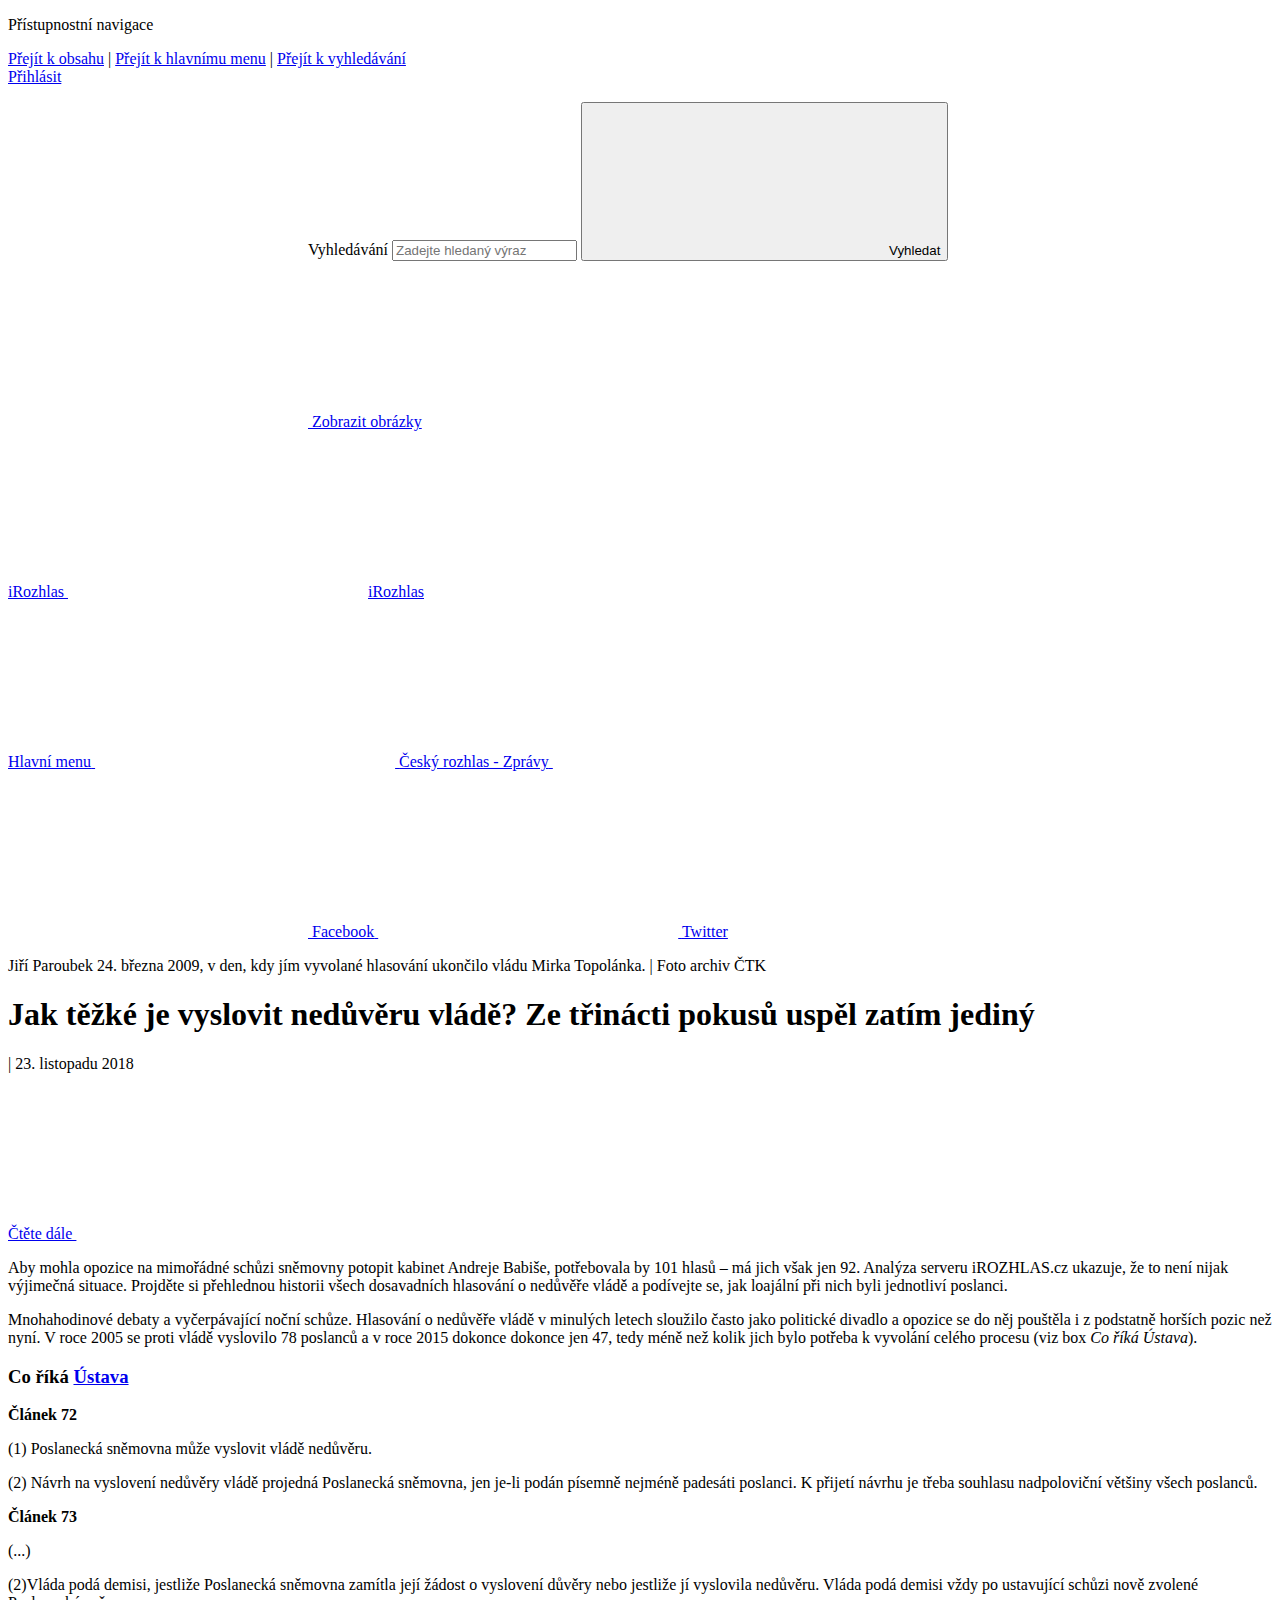
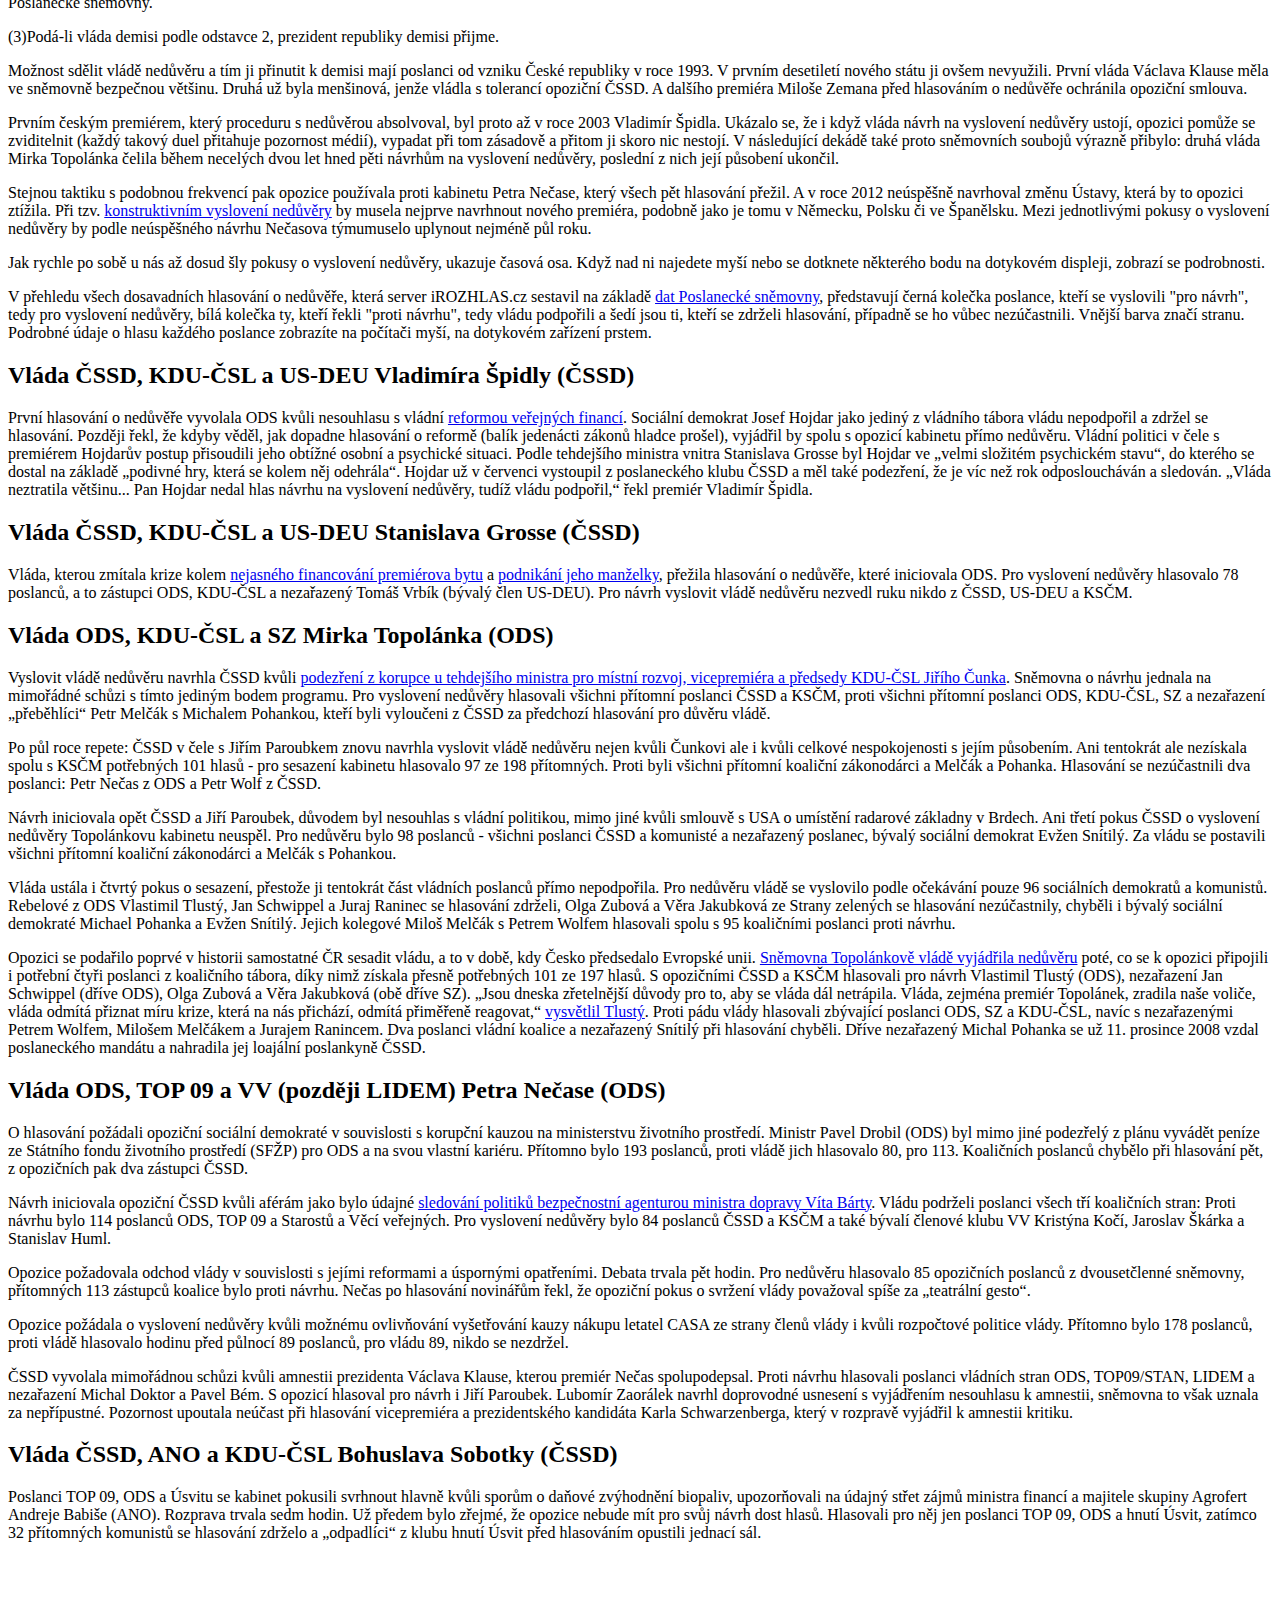
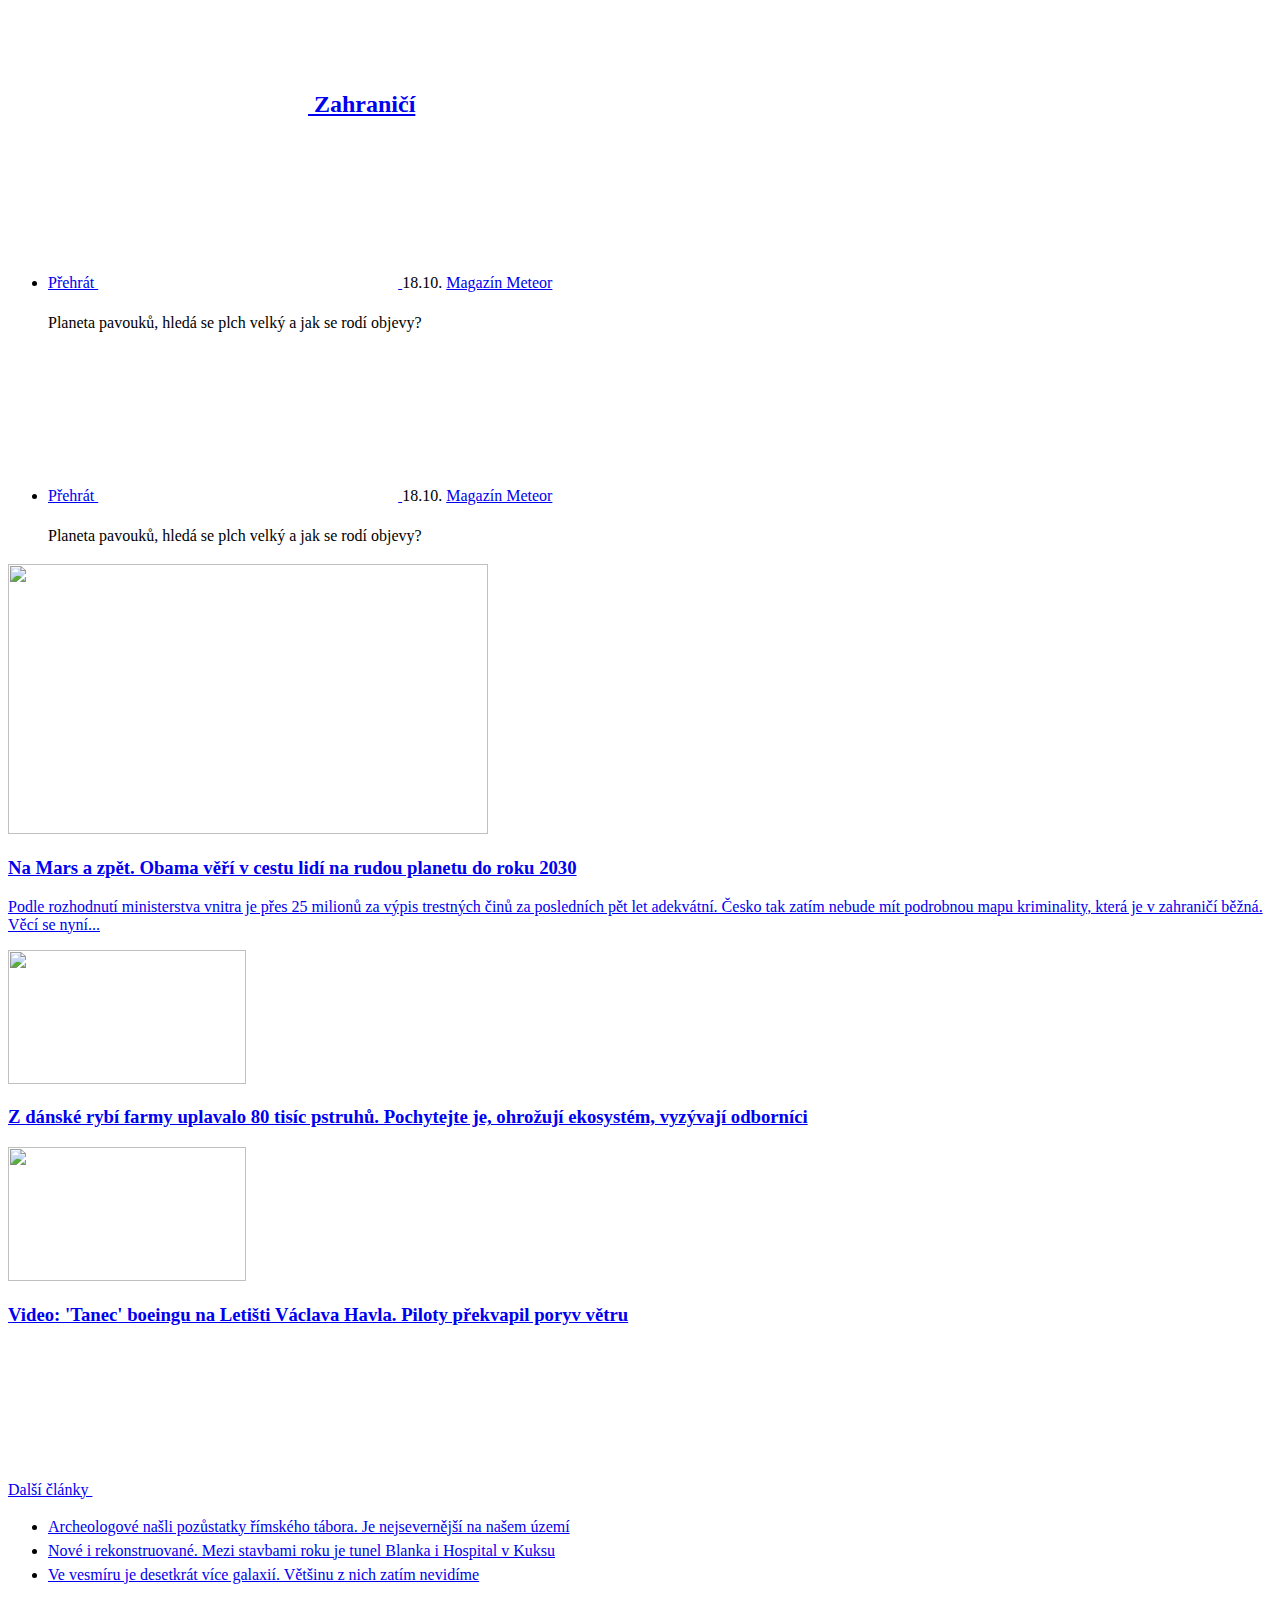
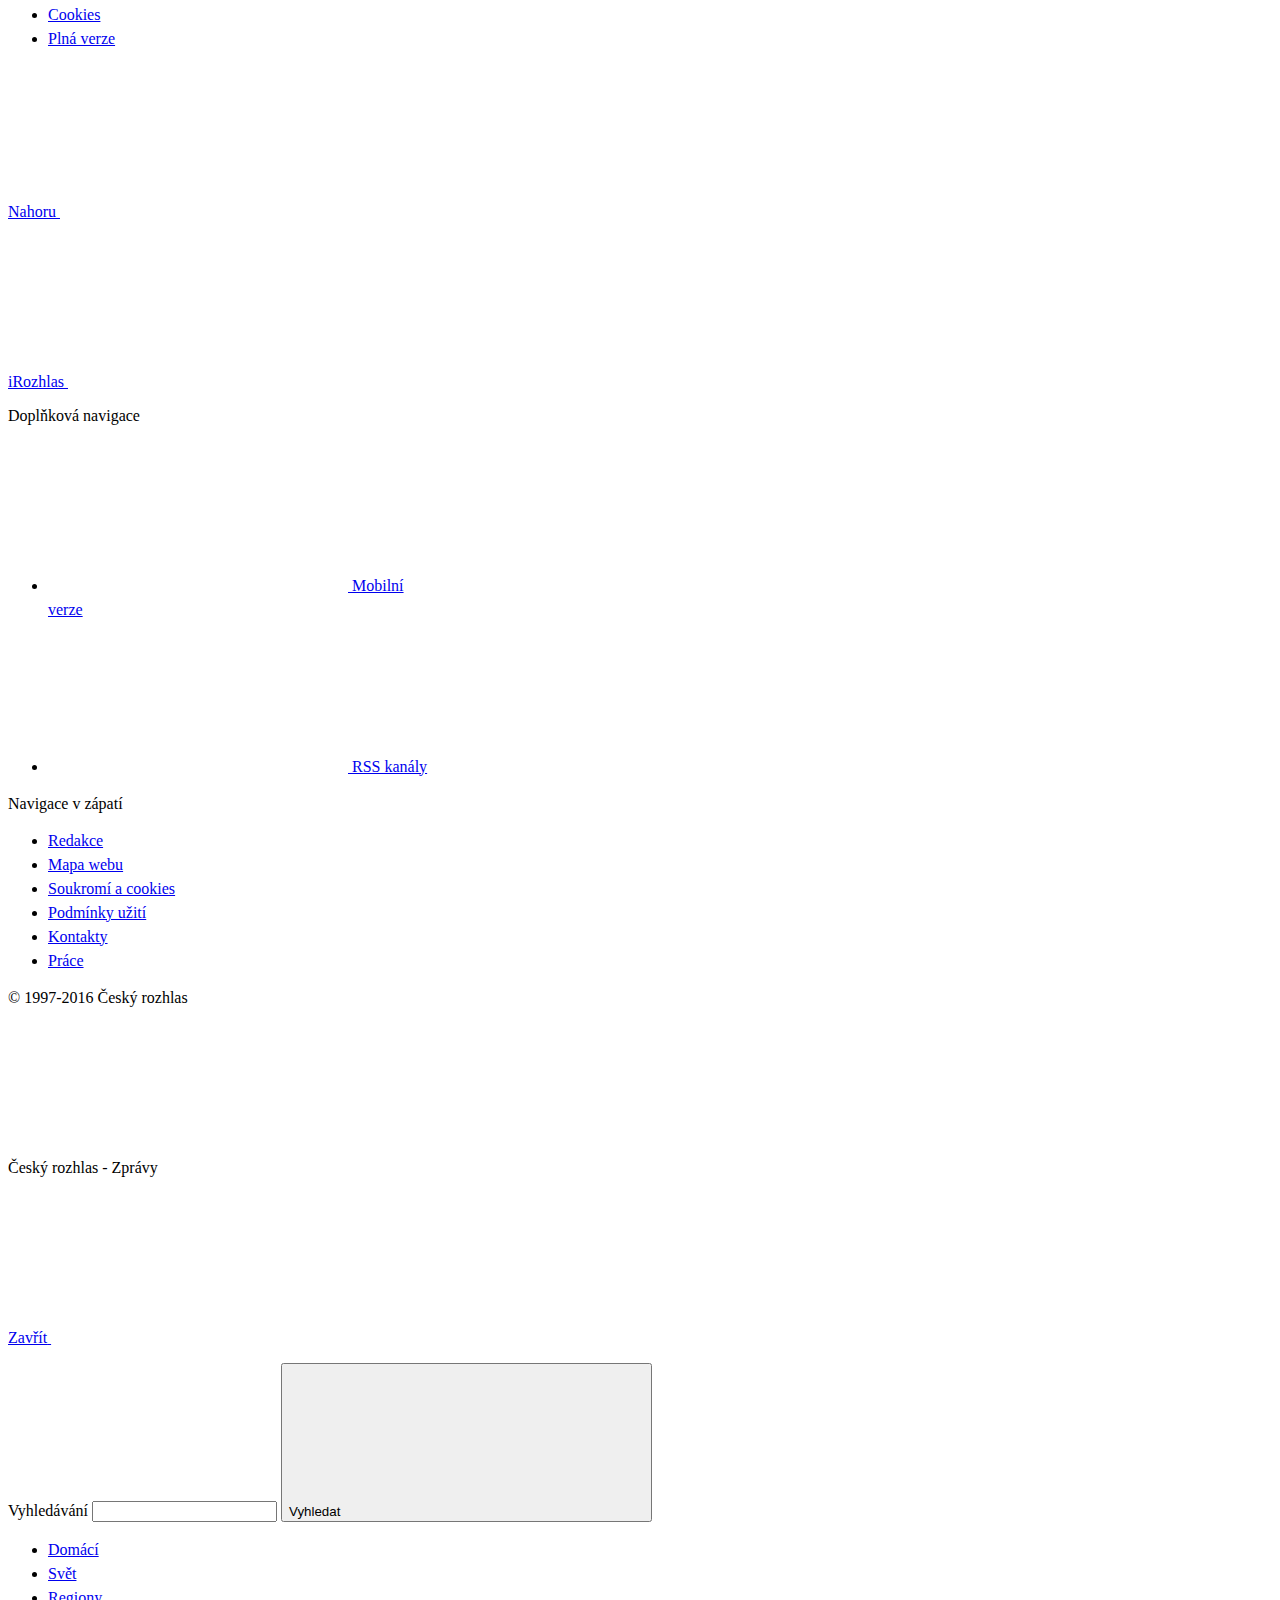
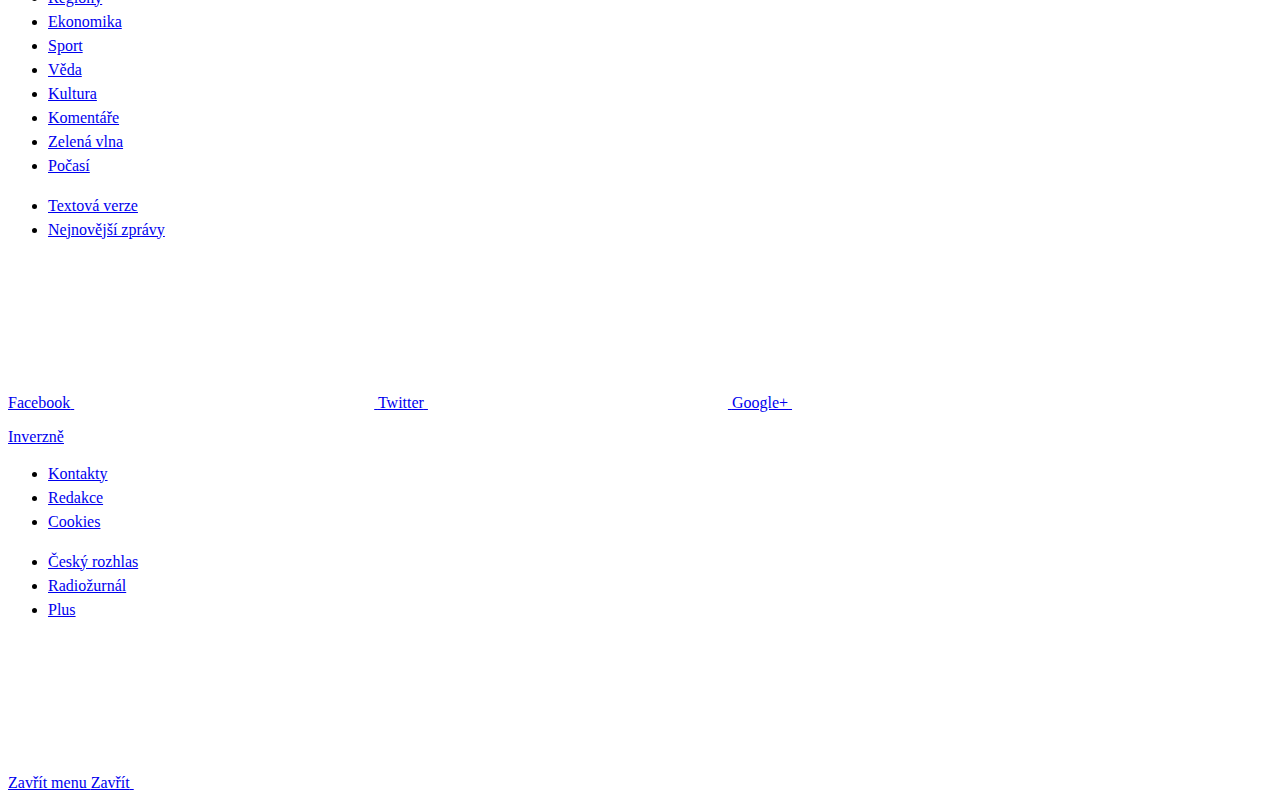
==== commit ffed4f9b: "text" ====
--- a/index.html
+++ b/index.html
@@ -235,74 +235,80 @@
 <style>li{background:none !important;margin:0 !important;padding:0 !important}ul,ol{list-style:initial !important;font-size:medium !important;line-height:1.5 !important}hr{max-width:none !important}.timelineSeries_circ{stroke:black;stroke-width:2;fill:white !important}#succ{stroke:black;fill:black !important}#nevime{stroke:silver;fill:silver !important}</style>
 <div class="row-main row-main--narrow">
 
-<p class="text-bold text-lg">Skoro 140 tisíc lidí přijede do Prahy každý den za prací. Míří hlavně do kancelářských budov a do centra města. S nimi pak dorazí i přes půl milionu návštěvníků. Ukázala to analýza dat o pohybu mobilních telefonů, kterou si nyní město nechává zpracovat.</p>
-
+<p class="text-bold text-lg">Aby mohla opozice na mimořádné schůzi sněmovny potopit kabinet Andreje Babiše, potřebovala by 101 hlasů – má jich však jen 92. Analýza serveru iROZHLAS.cz ukazuje, že to není nijak výjimečná situace. Projděte si přehlednou historii všech dosavadních hlasování o nedůvěře vládě a podívejte se, jak loajální při nich byli jednotliví poslanci.</p>
+
+<p>Mnohahodinové debaty a vyčerpávající noční schůze. Hlasování o nedůvěře vládě v minulých letech sloužilo často jako politické divadlo a opozice se do něj pouštěla i z podstatně horších pozic než nyní. V roce 2005 se proti vládě vyslovilo 78 poslanců a v roce 2015 dokonce dokonce jen 47, tedy méně než kolik jich bylo potřeba k vyvolání celého procesu (viz box <em>Co říká Ústava</em>).</p>
+<div class="b-inline b-inline--left"><div class="b-inline__wrap"><div class="b-inline__content"><div class="text-sm">
+<h3>Co říká <a href="https://www.zakonyprolidi.cz/cs/1993-1#cl72">Ústava</a></h3>
+<strong>Článek 72</strong>
+<p>(1) Poslanecká sněmovna může vyslovit vládě nedůvěru.</p>
+<p>(2) Návrh na vyslovení nedůvěry vládě projedná Poslanecká sněmovna, jen je-li podán písemně nejméně padesáti poslanci. K přijetí návrhu je třeba souhlasu nadpoloviční většiny všech poslanců.</p>
+<strong>Článek 73</strong>
+<p>(...)</p>
+<p>(2)Vláda podá demisi, jestliže Poslanecká sněmovna zamítla její žádost o vyslovení důvěry nebo jestliže jí vyslovila nedůvěru. Vláda podá demisi vždy po ustavující schůzi nově zvolené Poslanecké sněmovny.</p>
+<p>(3)Podá-li vláda demisi podle odstavce 2, prezident republiky demisi přijme.</p>
+</div></div></div></div>
+
+<p>Možnost sdělit vládě nedůvěru a tím ji přinutit k demisi mají poslanci od vzniku České republiky v roce 1993. V prvním desetiletí nového státu ji ovšem nevyužili. První vláda Václava Klause měla ve sněmovně bezpečnou většinu. Druhá už byla menšinová, jenže vládla s tolerancí opoziční ČSSD. A dalšího premiéra Miloše Zemana před hlasováním o nedůvěře ochránila opoziční smlouva.</p>
+<p>Prvním českým premiérem, který proceduru s nedůvěrou absolvoval, byl proto až v roce 2003 Vladimír Špidla. Ukázalo se, že i když vláda návrh na vyslovení nedůvěry ustojí, opozici pomůže se zviditelnit (každý takový duel přitahuje pozornost médií), vypadat při tom zásadově a přitom ji skoro nic nestojí. V následující dekádě také proto sněmovních soubojů výrazně přibylo: druhá vláda Mirka Topolánka čelila během necelých dvou let hned pěti návrhům na vyslovení nedůvěry, poslední z nich její působení ukončil.</p>
+<p>Stejnou taktiku s podobnou frekvencí pak opozice používala proti kabinetu Petra Nečase, který všech pět hlasování přežil. A v roce 2012 neúspěšně navrhoval změnu Ústavy, která by to opozici ztížila. Při tzv. <a href="https://www.irozhlas.cz/zpravy-domov/vyslovit-vlade-ve-snemovne-neduveru-by-melo-byt-obtiznejsi_201201251559_jpiroch">konstruktivním vyslovení nedůvěry</a> by musela nejprve navrhnout nového premiéra, podobně jako je tomu v Německu, Polsku či ve Španělsku. Mezi jednotlivými pokusy o vyslovení nedůvěry by podle neúspěšného návrhu Nečasova týmumuselo uplynout nejméně půl roku.</p>
+<p>Jak rychle po sobě u nás až dosud šly pokusy o vyslovení nedůvěry, ukazuje časová osa. Když nad ni najedete myší nebo se dotknete některého bodu na dotykovém displeji, zobrazí se podrobnosti.</p>
 <p></div><div class="row-main row-main--article"><div id="timeline1"></div></div><div class="row-main row-main--narrow"></p>
-<div id="graf1">
-</div>
-
-<div id="graf3">
-</div>
-
-<div id="graf5">
-</div>
-
+<p>V přehledu všech dosavadních hlasování o nedůvěře, která server iROZHLAS.cz sestavil na základě <a href="https://www.psp.cz/sqw/hp.sqw?k=1300">dat Poslanecké sněmovny</a>, představují černá kolečka poslance, kteří se vyslovili "pro návrh", tedy pro vyslovení nedůvěry, bílá kolečka ty, kteří řekli "proti návrhu", tedy vládu podpořili a šedí jsou ti, kteří se zdrželi hlasování, případně se ho vůbec nezúčastnili. Vnější barva značí stranu. Podrobné údaje o hlasu každého poslance zobrazíte na počítači myší, na dotykovém zařízení prstem.</p>
+<h2>Vláda ČSSD, KDU-ČSL a US-DEU Vladimíra Špidly (ČSSD)</h2>
+<p><div id="graf1">
+</div>
+První hlasování o nedůvěře vyvolala ODS kvůli nesouhlasu s vládní <a href="https://radiozurnal.rozhlas.cz/o-reforme-verejnych-financi-s-bohuslavem-sobotkou-6355287">reformou veřejných financí</a>. Sociální demokrat Josef Hojdar jako jediný z vládního tábora vládu nepodpořil a zdržel se hlasování. Později řekl, že kdyby věděl, jak dopadne hlasování o reformě (balík jedenácti zákonů  hladce prošel), vyjádřil by spolu s opozicí kabinetu přímo nedůvěru. Vládní politici v čele s premiérem Hojdarův postup přisoudili jeho obtížné osobní a psychické situaci. Podle tehdejšího ministra vnitra Stanislava Grosse byl Hojdar ve „velmi složitém psychickém stavu“, do kterého se dostal na základě „podivné hry, která se kolem něj odehrála“. Hojdar už v červenci vystoupil z poslaneckého klubu ČSSD a měl také podezření, že je víc než rok odposloucháván a sledován. „Vláda neztratila většinu... Pan Hojdar nedal hlas návrhu na vyslovení nedůvěry, tudíž vládu podpořil,“ řekl premiér Vladimír Špidla. </p>
+<h2>Vláda ČSSD, KDU-ČSL a US-DEU Stanislava Grosse (ČSSD)</h2>
+<p><div id="graf3">
+</div>
+Vláda, kterou zmítala krize kolem <a href="https://www.irozhlas.cz/zpravy-domov/gross-afera-bytu-je-nekym-rizena_200502131801_mhromadka">nejasného financování premiérova bytu</a> a <a href="https://www.irozhlas.cz/zpravy-domov/gross-manzelka-prerusi-podnikani_200502161659_mtaborska">podnikání jeho manželky</a>, přežila hlasování o nedůvěře, které iniciovala ODS. Pro vyslovení nedůvěry hlasovalo 78 poslanců, a to zástupci ODS, KDU-ČSL a nezařazený Tomáš Vrbík (bývalý člen US-DEU). Pro návrh vyslovit vládě nedůvěru nezvedl ruku nikdo z ČSSD, US-DEU a KSČM.</p>
+<h2>Vláda ODS, KDU-ČSL a SZ Mirka Topolánka (ODS)</h2>
+<p><div id="graf5">
+</div>
+Vyslovit vládě nedůvěru navrhla ČSSD kvůli <a href="https://www.irozhlas.cz/zpravy-domov/vicepremier-cunek-zatim-neodstoupi-i-kdyz-ho-k-tomu-uz-neprimo-vyzval-i-premier_200703142321_mhromadka">podezření z korupce u tehdejšího ministra pro místní rozvoj, vicepremiéra a předsedy KDU-ČSL Jiřího Čunka</a>. Sněmovna o návrhu jednala na mimořádné schůzi s tímto jediným bodem programu. Pro vyslovení nedůvěry hlasovali všichni přítomní poslanci ČSSD a KSČM, proti všichni přítomní poslanci ODS, KDU-ČSL, SZ a nezařazení „přeběhlíci“ Petr Melčák s Michalem Pohankou, kteří byli vyloučeni z ČSSD za předchozí hlasování pro důvěru vládě.</p>
 <div id="graf7">
 </div>
 
+<p>Po půl roce repete: ČSSD v čele s Jiřím Paroubkem znovu navrhla vyslovit vládě nedůvěru nejen kvůli Čunkovi ale i kvůli celkové nespokojenosti s jejím působením. Ani tentokrát ale nezískala spolu s KSČM potřebných 101 hlasů - pro sesazení kabinetu hlasovalo 97 ze 198 přítomných. Proti byli všichni přítomní koaliční zákonodárci a Melčák a Pohanka. Hlasování se nezúčastnili dva poslanci: Petr Nečas z ODS a Petr Wolf z ČSSD.</p>
 <div id="graf9">
 </div>
 
+<p>Návrh iniciovala opět ČSSD a Jiří Paroubek, důvodem byl nesouhlas s vládní politikou, mimo jiné kvůli smlouvě s USA o umístění radarové základny v Brdech. Ani třetí pokus ČSSD o vyslovení nedůvěry Topolánkovu kabinetu neuspěl. Pro nedůvěru bylo 98 poslanců - všichni poslanci ČSSD a komunisté a nezařazený poslanec, bývalý sociální demokrat Evžen Snítilý. Za vládu se postavili všichni přítomní koaliční zákonodárci a Melčák s Pohankou.</p>
 <div id="graf11">
 </div>
 
+<p>Vláda ustála i čtvrtý pokus o sesazení, přestože ji tentokrát část vládních poslanců přímo nepodpořila. Pro nedůvěru vládě se vyslovilo podle očekávání pouze 96 sociálních demokratů a komunistů. Rebelové z ODS Vlastimil Tlustý, Jan Schwippel a Juraj Raninec se hlasování zdrželi, Olga Zubová a Věra Jakubková ze Strany zelených se hlasování nezúčastnily, chyběli i bývalý sociální demokraté Michael Pohanka a Evžen Snítilý. Jejich kolegové Miloš Melčák s Petrem Wolfem hlasovali spolu s 95 koaličními poslanci proti návrhu.</p>
 <div id="graf13">
 </div>
 
+<p>Opozici se podařilo poprvé v historii samostatné ČR sesadit vládu, a to v době, kdy Česko předsedalo Evropské unii. <a href="https://radiozurnal.rozhlas.cz/jak-paroubek-svrhl-topolanka-pad-ceske-vlady-v-roce-2009-slyseli-az-v-bruselu-6200919">Sněmovna Topolánkově vládě vyjádřila nedůvěru</a> poté, co se k opozici připojili i potřební čtyři poslanci z koaličního tábora, díky nimž získala přesně potřebných 101 ze 197 hlasů. S opozičními ČSSD a KSČM hlasovali pro návrh Vlastimil Tlustý (ODS), nezařazení Jan Schwippel (dříve ODS), Olga Zubová a Věra Jakubková (obě dříve SZ). „Jsou dneska zřetelnější důvody pro to, aby se vláda dál netrápila. Vláda, zejména premiér Topolánek, zradila naše voliče, vláda odmítá přiznat míru krize, která na nás přichází, odmítá přiměřeně reagovat,“ <a href="https://www.irozhlas.cz/zpravy-domov/poslanec-tlusty-rebelove-z-ods-by-mohli-v-utery-hlasovat-proti-vlade_200903222301_mhromadka">vysvětlil Tlustý</a>. Proti pádu vlády hlasovali zbývající poslanci ODS, SZ a KDU-ČSL, navíc s nezařazenými Petrem Wolfem, Milošem Melčákem a Jurajem Ranincem. Dva poslanci vládní koalice a nezařazený Snítilý při hlasování chyběli. Dříve nezařazený Michal Pohanka se už 11. prosince 2008 vzdal poslaneckého mandátu a nahradila jej loajální poslankyně ČSSD.</p>
+<h2>Vláda ODS, TOP 09 a VV (později LIDEM) Petra Nečase (ODS)</h2>
 <div id="graf15">
 </div>
 
+<p>O hlasování požádali opoziční sociální demokraté v souvislosti s korupční kauzou na ministerstvu životního prostředí. Ministr Pavel Drobil (ODS) byl mimo jiné podezřelý z plánu vyvádět peníze ze Státního fondu životního prostředí (SFŽP) pro ODS a na svou vlastní kariéru. Přítomno bylo 193 poslanců, proti vládě jich hlasovalo 80, pro 113. Koaličních poslanců chybělo při hlasování pět, z opozičních pak dva zástupci ČSSD.</p>
 <div id="graf17">
 </div>
 
+<p>Návrh iniciovala opoziční ČSSD kvůli aférám jako bylo údajné <a href="https://www.irozhlas.cz/zpravy-domov/ods-chce-po-bartovi-vysvetleni-o-sledovani-politiku-agenturou-abl_201101172032_lrafaelova">sledování politiků bezpečnostní agenturou ministra dopravy Víta Bárty</a>. Vládu podrželi poslanci všech tří koaličních stran: Proti návrhu bylo 114 poslanců ODS, TOP 09 a Starostů a Věcí veřejných. Pro vyslovení nedůvěry bylo 84 poslanců ČSSD a KSČM a také bývalí členové klubu VV Kristýna Kočí, Jaroslav Škárka a Stanislav Huml.</p>
 <div id="graf19">
 </div>
 
+<p>Opozice požadovala odchod vlády v souvislosti s jejími reformami a úspornými opatřeními. Debata trvala pět hodin. Pro nedůvěru hlasovalo 85 opozičních poslanců z dvousetčlenné sněmovny, přítomných 113 zástupců koalice bylo proti návrhu. Nečas po hlasování novinářům řekl, že opoziční pokus o svržení vlády považoval spíše za „teatrální gesto“.</p>
 <div id="graf21">
 </div>
 
-<div id="graf21">
-</div>
-
+<p>Opozice požádala o vyslovení nedůvěry kvůli možnému ovlivňování vyšetřování kauzy nákupu letatel CASA ze strany členů vlády i kvůli rozpočtové politice vlády. Přítomno bylo 178 poslanců, proti vládě hlasovalo hodinu před půlnocí 89 poslanců, pro vládu 89, nikdo se nezdržel.</p>
 <div id="graf23">
 </div>
 
+<p>ČSSD vyvolala mimořádnou schůzi kvůli amnestii prezidenta Václava Klause, kterou premiér Nečas spolupodepsal. Proti návrhu hlasovali poslanci vládních stran ODS, TOP09/STAN, LIDEM a nezařazení Michal Doktor a Pavel Bém. S opozicí hlasoval pro návrh i Jiří Paroubek. Lubomír Zaorálek navrhl doprovodné usnesení s vyjádřením nesouhlasu k amnestii, sněmovna to však uznala za nepřípustné. Pozornost upoutala neúčast při hlasování vicepremiéra a prezidentského kandidáta Karla Schwarzenberga, který v rozpravě vyjádřil k amnestii kritiku.</p>
+<h2>Vláda ČSSD, ANO a KDU-ČSL Bohuslava Sobotky (ČSSD)</h2>
 <div id="graf25">
 </div>
 
-<div class="b-inline b-inline--left"><div class="b-inline__wrap"><div class="b-inline__content"><div class="text-sm">
-    <p>
-    <b>KAREL HYNEK MÁCHA</b>
-    </p><p>
-    Karel Hynek Mácha (16. listopadu 1810 Praha-Malá Strana[1] – 6. listopadu 1836 Litoměřice[2]) byl český básník a prozaik, představitel českého romantismu a zakladatel moderní české poezie. Proslavil se jak svým životem, tak dílem, jemuž dominuje Máj (1836).
-    </p>
-</div></div></div></div>
-
-<p>Během dne se lidé v Praze soustřeďují v okolí administrativních center a obchodů, po poledni se tak nejvíc zahustí okolí Andělu, centrum Prahy (Vodičkova ulice a Petrské náměstí) a Brumlovka nedaleko Budějovické. Na poslední jmenované adrese sídlí řada velkých korporací, mezi nimi i Microsoft nebo ČEZ. Pro srovnání, na zmíněných místech je ve „špičce“ okolo šesti stovek osob na jeden hektar, průměr Prahy je 25 obyvatel na <a href="https://cs.wikipedia.org/wiki/Hektar">hektar</a> (Václavské náměstí má rozlohu asi 4 hektary).</p>
-<p>Naopak v noci se nejvíc lidí se „namačká“ ve Vršovicích, jde o 430 osob na hektar.</p>
-<p>Detaily si můžete prohlédnout v následující mapě, kterou z dat mobilních operátorů zpracoval pražský <a href="http://www.iprpraha.cz/">Institut plánování a rozvoje</a>.</p>
-<p></div><div class="row-main row-main--article"><em>Pokud vás zajímá, kolik lidí bývá ve dne a v noci ve vaší čtvrti, najděte si ji na mapě, přepněte se na časové řezy, vyberte přepínač hustota osob a potom pohybujte posuvníkem nahoře.</em></div><div class="row-main row-main--narrow"></p>
-<h2>Data na prodej</h2>
-<p><div class="b-inline b-inline--right"><div class="b-inline__wrap"><div class="b-inline__content"><div class="text-sm">
-    <p>
-    <b>KAREL HYNEK MÁCHA</b>
-    </p><p>
-    Karel Hynek Mácha (16. listopadu 1810 Praha-Malá Strana[1] – 6. listopadu 1836 Litoměřice[2]) byl český básník a prozaik, představitel českého romantismu a zakladatel moderní české poezie. Proslavil se jak svým životem, tak dílem, jemuž dominuje Máj (1836).
-    </p>
-</div></div></div></div></p>
-<p>I pokud netelefonujeme nebo neposíláme SMS, telefon pravidelně komunikuje s vysílači v síti mobilního operátora. Z dat o síle signálu a použité anténě je možné odvodit, kde se přibližně telefon nachází a jak dlouhou dobu na místě strávil.</p>
-<p>Mobilní operátor má <a href="https://www.zakonyprolidi.cz/cs/2005-127/zneni-20160919#p97-3">zákonnou povinnost</a> takové informace uchovávat, a to půl roku do minulosti, přistupovat k nim ale mohou jen bezpečnostní složky, typicky policie nebo rozvědka.</p>
-<p>Operátoři ale obdobné informace mohou anonymizovat (tedy zbavit identifikace konkrétního uživatele) a agregovat, tedy spojit informace o jednotlivcích do jakýchsi skupin. Výsledná obecná čísla pak přeprodávají dál, například marketingovým firmám či dopravním analytikům. Zpětně z nich nejde dovodit, kde se pohybuje každý jednotlivec, dávají ale určitý přehled o obecném chování obyvatel nějakého místa.</p>
+<p>Poslanci TOP 09, ODS a Úsvitu se kabinet pokusili svrhnout hlavně kvůli sporům o daňové zvýhodnění biopaliv, upozorňovali na údajný střet zájmů ministra financí a majitele skupiny Agrofert Andreje Babiše (ANO). Rozprava trvala sedm hodin. Už předem bylo zřejmé, že opozice nebude mít pro svůj návrh dost hlasů. Hlasovali pro něj jen poslanci TOP 09, ODS a hnutí Úsvit, zatímco 32 přítomných komunistů se hlasování zdrželo a „odpadlíci“ z klubu hnutí Úsvit před hlasováním opustili jednací sál.</p>
 
 <p class="meta meta--right meta--big">
 <!--[[ZPRAVY_SNOWFALL_AUTHORS:FOOTER]]-->
@@ -366,11 +372,11 @@
 function appendLine(lineScale,lineFormat,lineClass){lineClass=lineClass||"timeline-line";view.append("svg:line").attr("x1",lineScale).attr("y1",lineFormat.marginTop).attr("x2",lineScale).attr("y2",height-lineFormat.marginBottom).attr("class",lineClass).style("stroke",lineFormat.color).style("stroke-width",lineFormat.width);}}
 timelines.margin=function(p){if(!arguments.length)return margin;margin=p;return timelines;};timelines.orient=function(orientation){if(!arguments.length)return orient;orient=orientation;return timelines;};timelines.itemHeight=function(h){if(!arguments.length)return itemHeight;itemHeight=h;return timelines;};timelines.itemMargin=function(h){if(!arguments.length)return itemMargin;itemMargin=h;return timelines;};timelines.navMargin=function(h){if(!arguments.length)return navMargin;navMargin=h;return timelines;};timelines.height=function(h){if(!arguments.length)return height;height=h;return timelines;};timelines.width=function(w){if(!arguments.length)return width;width=w;return timelines;};timelines.display=function(displayType){if(!arguments.length||(DISPLAY_TYPES.indexOf(displayType)==-1))return display;display=displayType;return timelines;};timelines.labelFormat=function(f){if(!arguments.length)return labelFunction;labelFunction=f;return timelines;};timelines.tickFormat=function(format){if(!arguments.length)return tickFormat;tickFormat=format;return timelines;};timelines.allowZoom=function(zoomSetting){if(!arguments.length)return allowZoom;allowZoom=zoomSetting;return timelines;};timelines.maxZoom=function(max){if(!arguments.length)return maxZoom;maxZoom=max;return timelines;};timelines.hover=function(hoverFunc){if(!arguments.length)return hover;hover=hoverFunc;return timelines;};timelines.mouseover=function(mouseoverFunc){if(!arguments.length)return mouseover;mouseover=mouseoverFunc;return timelines;};timelines.mouseout=function(mouseoutFunc){if(!arguments.length)return mouseout;mouseout=mouseoutFunc;return timelines;};timelines.click=function(clickFunc){if(!arguments.length)return click;click=clickFunc;return timelines;};timelines.scroll=function(scrollFunc){if(!arguments.length)return scroll;scroll=scrollFunc;return timelines;};timelines.colors=function(colorFormat){if(!arguments.length)return colorCycle;colorCycle=colorFormat;return timelines;};timelines.beginning=function(b){if(!arguments.length)return beginning;beginning=b;return timelines;};timelines.ending=function(e){if(!arguments.length)return ending;ending=e;return timelines;};timelines.labelMargin=function(m){if(!arguments.length)return labelMargin;labelMargin=m;return timelines;};timelines.labelFloat=function(f){if(!arguments.length)return labelFloat;labelFloat=f;return timelines;};timelines.rotateTicks=function(degrees){if(!arguments.length)return rotateTicks;rotateTicks=degrees;return timelines;};timelines.stack=function(){stacked=!stacked;return timelines;};timelines.relativeTime=function(){timeIsRelative=!timeIsRelative;return timelines;};timelines.linearTime=function(){timeIsLinear=!timeIsLinear;return timelines;};timelines.showBorderLine=function(){showBorderLine=!showBorderLine;return timelines;};timelines.showBorderFormat=function(borderFormat){if(!arguments.length)return showBorderFormat;showBorderFormat=borderFormat;return timelines;};timelines.showBorderLineClass=function(borderClass){if(!arguments.length)return showBorderLineClass;showBorderLineClass=borderClass;return timelines;};timelines.showToday=function(){showTodayLine=!showTodayLine;return timelines;};timelines.showTodayFormat=function(todayFormat){if(!arguments.length)return showTodayFormat;showTodayFormat=todayFormat;return timelines;};timelines.colorProperty=function(colorProp){if(!arguments.length)return colorPropertyName;colorPropertyName=colorProp;return timelines;};timelines.rowSeparators=function(color){if(!arguments.length)return rowSeparatorsColor;rowSeparatorsColor=color;return timelines;};timelines.background=function(color){if(!arguments.length)return backgroundColor;backgroundColor=color;return timelines;};timelines.showTimeAxis=function(){showTimeAxis=!showTimeAxis;return timelines;};timelines.showAxisTop=function(){showAxisTop=!showAxisTop;return timelines;};timelines.showAxisCalendarYear=function(){showAxisCalendarYear=!showAxisCalendarYear;return timelines;};timelines.showTimeAxisTick=function(){timeAxisTick=!timeAxisTick;return timelines;};timelines.fullLengthBackgrounds=function(){fullLengthBackgrounds=!fullLengthBackgrounds;return timelines;};timelines.showTimeAxisTickFormat=function(format){if(!arguments.length)return timeAxisTickFormat;timeAxisTickFormat=format;return timelines;};timelines.showAxisHeaderBackground=function(bgColor){showAxisHeaderBackground=!showAxisHeaderBackground;if(bgColor){(axisBgColor=bgColor);}
 return timelines;};timelines.xAxisClass=function(axisClass){if(!arguments.length)return xAxisClass;xAxisClass=axisClass;return timelines;};timelines.navigate=function(navigateBackwards,navigateForwards){if(!arguments.length)return[navigateLeft,navigateRight];navigateLeft=navigateBackwards;navigateRight=navigateForwards;showAxisNav=!showAxisNav;return timelines;};timelines.version=function(){return"1.0.0";};return timelines;};
-var barvicky={"KDU-ČSL":"#FFD700","KSČM":"#ff0000","ČSSD":"#E87B00","ODS":"#034EA2","US-DEU":"#006400","Nezařaz":"#A9A9A9","SZ":"#5C9C00","VV":"#007FFF","TOP09-S":"#551A8B","ANO":"#ADD8E6","Úsvit":"#c2910d"};var vyroky={"A":"pro návrh","B":"proti návrhu","N":"proti návrhu","C":"zdržel(a) se","F":"nehlasoval(a)","@":"nepřihlášen(a)","M":"omluven(a)","K":"zdržel(a) se/nehlasoval(a)"};var vmax=Math.max(window.innerWidth,window.innerHeight)/100;var tooltip=d3.select("body").append("div").attr("class","tooltip").style("opacity",0).style("position","absolute").style("padding","0 10px");[1,3,5,7,9,11,13,15,17,19,21,23,25].forEach(function(q){var svgContainer=d3.select("#graf"+q).append("svg").attr("width",48*vmax).attr("height",24.5*vmax).attr("class","snemovnasvg");function dataSort(data){var dataNewOrder=poslSort(data.filter(function(el){return el.v==="A";},false)).concat(poslSort(data.filter(function(el){return!(/[NBA]/.test(el.v));}),false)).concat(poslSort(data.filter(function(el){return /[NB]/.test(el.v);}),true));function poslSort(arr,reverse){var subgrpsizes={};arr.forEach(function(el){subgrpsizes.hasOwnProperty(el.k)?subgrpsizes[el.k]++:subgrpsizes[el.k]=1;});var sizeOrder=Object.keys(subgrpsizes).sort(function(a,b){if(!reverse){return subgrpsizes[a]<subgrpsizes[b]?1:-1;}
+var barvicky={"KDU-ČSL":"#FFD700","KSČM":"#ff0000","ČSSD":"#E87B00","ODS":"#034EA2","US-DEU":"#006400","Nezařaz":"#A9A9A9","SZ":"#5C9C00","VV":"#007FFF","TOP09-S":"#551A8B","ANO":"#ADD8E6","Úsvit":"#c2910d"};var vyroky={"A":"pro návrh","B":"proti návrhu","N":"proti návrhu","C":"zdržel(a) se","F":"nehlasoval(a)","@":"nepřihlášen(a)","M":"omluven(a)","K":"zdržel(a) se/nehlasoval(a)"};var vmax=Math.max(window.innerWidth,window.innerHeight)/100;var tooltip=d3.select("body").append("div").attr("class","tooltip").style("opacity",0).style("position","absolute").style("padding","0 10px");function dataSort(data){var dataNewOrder=poslSort(data.filter(function(el){return el.v==="A";},false)).concat(poslSort(data.filter(function(el){return!(/[NBA]/.test(el.v));}),false)).concat(poslSort(data.filter(function(el){return /[NB]/.test(el.v);}),true));function poslSort(arr,reverse){var subgrpsizes={};arr.forEach(function(el){subgrpsizes.hasOwnProperty(el.k)?subgrpsizes[el.k]++:subgrpsizes[el.k]=1;});var sizeOrder=Object.keys(subgrpsizes).sort(function(a,b){if(!reverse){return subgrpsizes[a]<subgrpsizes[b]?1:-1;}
 else{return subgrpsizes[a]<subgrpsizes[b]?-1:1;}});arr.sort(function(a,b){if(!reverse){return sizeOrder.indexOf(a.k)>sizeOrder.indexOf(b.k)?1:-1;}
 else{return sizeOrder.indexOf(a.k)>sizeOrder.indexOf(b.k)?1:-1;}});return arr;}
 return dataNewOrder;}
-var circles=svgContainer.selectAll("circle").data(dataSort(data[q])).enter().append("circle").attr("cx",function(d,i){return(Math.floor(i/10)*2.4+1.2)*vmax;}).attr("cy",function(d,i){return((i%10)*2.4+1.2)*vmax;}).attr("r",0.8*vmax).attr("stroke",function(d,i){return barvicky[d.k];}).attr("stroke-width",0.35*vmax).attr("fill",function(d,i){if(d.v=="A"){return"black";}else if(d.v=="B"|d.v=="N"){return"white";}else{return"silver";}}).on("mouseover",function(d){tooltip.transition().style("opacity",.9).style("background","#ddd").style("font-family","sans-serif").style("font-size","12px").style("font-weight","bold").style("pointer-events","none").text(d.p+" "+d.j+", "+d.k+": "+vyroky[d.v]).style("left",(d3.event.pageX-35)+"px").style("top",(d3.event.pageY-30)+"px").duration(100);}).on("mouseout",function(d){tooltip.transition().style("opacity","0").duration(50);});var trojuhelnicek=svgContainer.append("defs").append("marker").attr("id","triangle").attr("viewBox","0 0 10 10").attr("refX",5).attr("refY",5).attr("markerUnits","strokeWidth").attr("markerWidth",0.85*vmax).attr("markerHeight",0.85*vmax).attr("orient","auto").append("path").attr("d","M 0,0 L 10,5 L 0,10 z").attr("fill","#f00");var svgWidth=document.getElementsByClassName("snemovnasvg")[0].getAttribute("width");var svgHeight=document.getElementsByClassName("snemovnasvg")[0].getAttribute("height");var puliciCara=svgContainer.append("polyline").attr("points",function(){return svgWidth/2+","+(svgHeight-5)+" "+svgWidth/2+",5";}).attr("stroke","black").attr("fill","none").attr("marker-start","url(#triangle)").attr("stroke-dasharray",2);});
+[1,3,5,7,9,11,13,15,17,19,21,23,25].forEach(function(q){var titulek=d3.select("#graf"+q).append("strong").text(data[q-1][0].datum+" | pro návrh: "+data[q-1][0].pro+" | proti návrhu: "+data[q-1][0].proti+" | zdrželo se: "+data[q-1][0].zdrzel+" | nehlasovalo: "+(200-data[q-1][0].zdrzel-data[q-1][0].proti-data[q-1][0].pro));var svgContainer=d3.select("#graf"+q).append("svg").attr("width",48*vmax).attr("height",24.5*vmax).attr("class","snemovnasvg");var circles=svgContainer.selectAll("circle").data(dataSort(data[q])).enter().append("circle").attr("cx",function(d,i){return(Math.floor(i/10)*2.4+1.2)*vmax;}).attr("cy",function(d,i){return((i%10)*2.4+1.2)*vmax;}).attr("r",0.8*vmax).attr("stroke",function(d,i){return barvicky[d.k];}).attr("stroke-width",0.35*vmax).attr("fill",function(d,i){if(d.v=="A"){return"black";}else if(d.v=="B"|d.v=="N"){return"white";}else{return"silver";}}).on("mouseover",function(d){tooltip.transition().style("opacity",.9).style("background","#ddd").style("font-family","sans-serif").style("font-size","12px").style("font-weight","bold").style("pointer-events","none").text(d.p+" "+d.j+", "+d.k+": "+vyroky[d.v]).style("left",(d3.event.pageX-35)+"px").style("top",(d3.event.pageY-30)+"px").duration(100);}).on("mouseout",function(d){tooltip.transition().style("opacity","0").duration(50);});var trojuhelnicek=svgContainer.append("defs").append("marker").attr("id","triangle").attr("viewBox","0 0 10 10").attr("refX",5).attr("refY",5).attr("markerUnits","strokeWidth").attr("markerWidth",0.85*vmax).attr("markerHeight",0.85*vmax).attr("orient","auto").append("path").attr("d","M 0,0 L 10,5 L 0,10 z").attr("fill","#f00");var svgWidth=document.getElementsByClassName("snemovnasvg")[0].getAttribute("width");var svgHeight=document.getElementsByClassName("snemovnasvg")[0].getAttribute("height");var puliciCara=svgContainer.append("polyline").attr("points",function(){return svgWidth/2+","+(svgHeight-5)+" "+svgWidth/2+",5";}).attr("stroke","black").attr("fill","none").attr("marker-start","url(#triangle)").attr("stroke-dasharray",2);});
 var links=document.getElementsByTagName('a');for(var i=0,linksLength=links.length;i<linksLength;i++){if(links[i].hostname!=window.location.hostname){links[i].target='_blank';links[i].rel='noopener noreferrer';};};
 var testData=[{class:"circ",times:[{"starting_time":1064534400000,"display":"circle","desc":"26. září 2003 – neúspěšný pokus"},{"starting_time":1112313600000,"display":"circle","desc":"1. dubna 2005 – neúspěšný pokus"},{"starting_time":1182297600000,"display":"circle","desc":"20. června 2007 – neúspěšný pokus"},{"starting_time":1196812800000,"display":"circle","desc":"5. prosince 2007 – neúspěšný pokus"},{"starting_time":1209513600000,"display":"circle","desc":"30. dubna 2008 – neúspěšný pokus"},{"starting_time":1224633600000,"display":"circle","desc":"22. října 2008 – neúspěšný pokus"},{"starting_time":1292889600000,"display":"circle","desc":"21. prosince 2010 – neúspěšný pokus"},{"starting_time":1303776000000,"display":"circle","desc":"26. dubna 2011 – neúspěšný pokus"},{"starting_time":1332201600000,"display":"circle","desc":"20. března 2012 – neúspěšný pokus"},{"starting_time":1342569600000,"display":"circle","desc":"18. července 2012 – neúspěšný pokus"},{"starting_time":1358380800000,"display":"circle","desc":"17. ledna 2013 – neúspěšný pokus"},{"starting_time":1432598400000,"display":"circle","desc":"26. května 2015 – neúspěšný pokus"},{"starting_time":1542927600000,"display":"circle","id":"nevime","desc":"23. listopadu 2018 – dnešní pokus"},{"starting_time":1237852800000,"display":"circle","id":"succ","desc":"24. března 2009 – úspěšný pokus"}]},{class:"vlady",times:[{"starting_time":710035200000,"ending_time":836438400000,"color":d3.schemeCategory10[0],"desc":"první vláda Václava Klause"},{"starting_time":836438400000,"ending_time":883699200000,"color":d3.schemeCategory10[0],"desc":"druhá vláda Václava Klause"},{"starting_time":883699200000,"ending_time":901065600000,"color":d3.schemeCategory10[1],"desc":"vláda Josefa Tošovského"},{"starting_time":901065600000,"ending_time":1026691200000,"color":d3.schemeCategory10[2],"desc":"vláda Miloše Zemana"},{"starting_time":1026691200000,"ending_time":1081382400000,"color":d3.schemeCategory10[3],"desc":"vláda Vladimíra Špidly"},{"starting_time":1081382400000,"ending_time":1114387200000,"color":d3.schemeCategory10[4],"desc":"vláda Stanislava Grosse"},{"starting_time":1114387200000,"ending_time":1157328000000,"color":d3.schemeCategory10[5],"desc":"vláda Jiřího Paroubka"},{"starting_time":1157328000000,"ending_time":1168300800000,"color":d3.schemeCategory10[6],"desc":"první vláda Mirka Topolánka"},{"starting_time":1168300800000,"ending_time":1249430400000,"color":d3.schemeCategory10[6],"desc":"druhá vláda Mirka Topolánka"},{"starting_time":1249430400000,"ending_time":1278979200000,"color":d3.schemeCategory10[7],"desc":"vláda Jana Fischera"},{"starting_time":1278979200000,"ending_time":1373414400000,"color":d3.schemeCategory10[8],"desc":"vláda Petra Nečase"},{"starting_time":1373414400000,"ending_time":1390953600000,"color":d3.schemeCategory10[9],"desc":"vláda Jiřího Rusnoka"},{"starting_time":1390953600000,"ending_time":1513123200000,"color":d3.schemeCategory10[0],"desc":"vláda Bohuslava Sobotky"},{"starting_time":1513123200000,"ending_time":1530057600000,"color":d3.schemeCategory10[1],"desc":"vrvní vláda Andreje Babiše"},{"starting_time":1530057600000,"ending_time":1542927600000,"color":d3.schemeCategory10[1],"desc":"druhá vláda Andreje Babiše"}]}];var chart=d3.timelines().stack().mouseover(function(d){tooltip.transition().style("opacity",.9).style("background","#ddd").style("font-family","sans-serif").style("font-size","12px").style("font-weight","bold").style("pointer-events","none").text(d.desc).style("left",(d3.event.pageX-35)+"px").style("top",(d3.event.pageY-30)+"px").duration(100);}).mouseout(function(){tooltip.transition().style("opacity","0").duration(50);});var svg=d3.select("#timeline1").append("svg").attr("width","100%").datum(testData).call(chart);</script>
 
